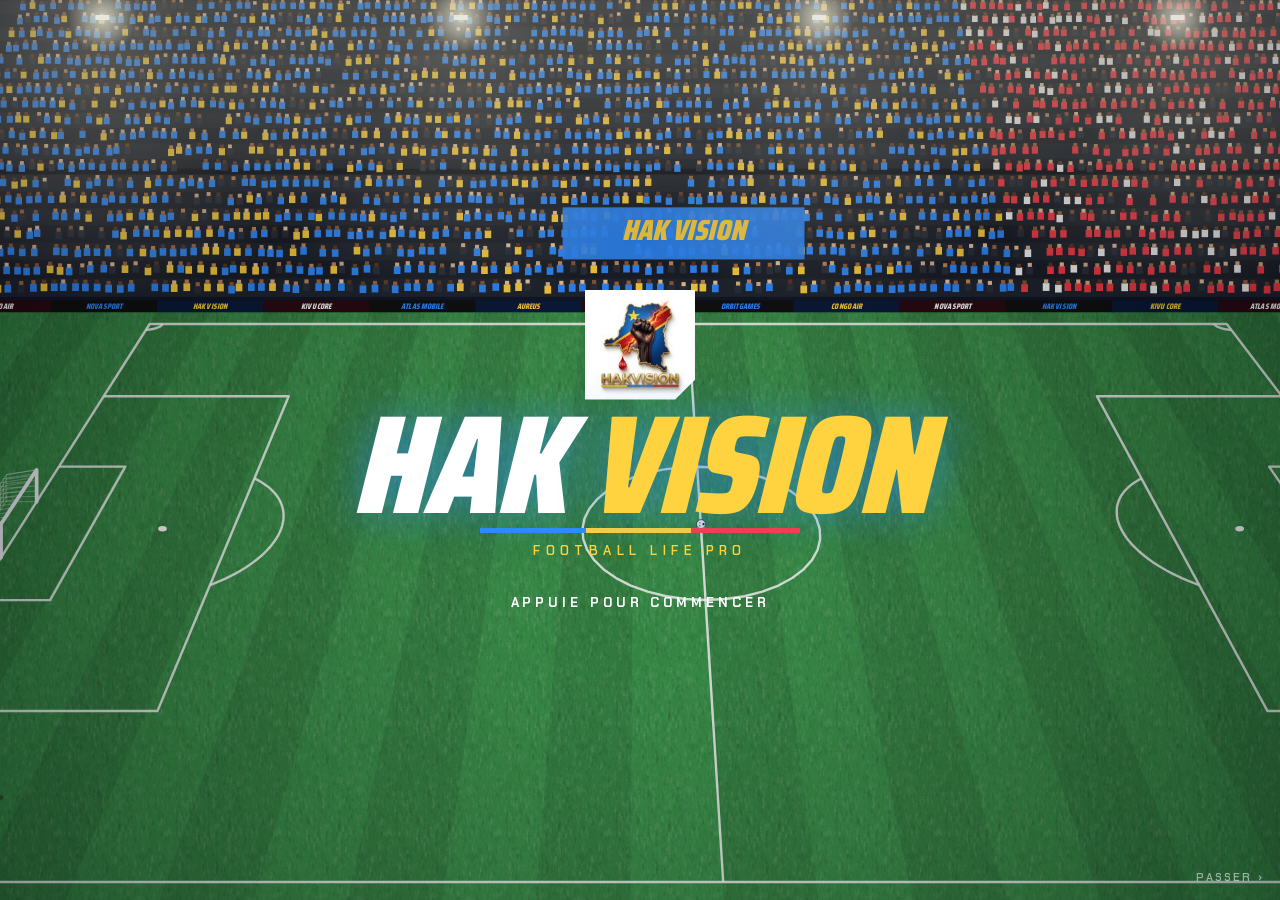
==== public/index.html @ 80feec31 "Déploiement Cloudflare : wrangler.jsonc + dossier public Co-Authored-By: Claude Sonnet 5.5 <noreply@" ====
<!doctype html>
<html lang="fr"><head>
<meta charset="utf-8">
<meta name="viewport" content="width=device-width,initial-scale=1,viewport-fit=cover">
<title>Hak Vision Football Life Pro</title>
<meta name="description" content="Hak Vision Football Life Pro : carrière de footballeur ou d'entraîneur, vrais clubs, vrais joueurs, championnats complets.">
<meta name="theme-color" content="#06070b">
<meta name="apple-mobile-web-app-capable" content="yes">
<meta name="mobile-web-app-capable" content="yes">
<meta name="apple-mobile-web-app-status-bar-style" content="black-translucent">
<meta name="apple-mobile-web-app-title" content="Hak Vision">
<link rel="manifest" href="manifest.webmanifest">
<link rel="icon" href="icon-192.png">
<link rel="apple-touch-icon" href="icon-192.png">
<style>html,body{margin:0;background:#06070b}</style>
</head><body>

<link rel="preconnect" href="https://fonts.googleapis.com">
<link rel="preconnect" href="https://fonts.gstatic.com" crossorigin>
<link href="https://fonts.googleapis.com/css2?family=Saira+Condensed:ital,wght@0,600;0,700;0,800;1,800;1,900&family=Saira:wght@400;500;600;700&family=Chakra+Petch:wght@500;600;700&display=swap" rel="stylesheet">
<style>
/* Layout: one mobile column (max 640px), sticky club header, fixed bottom tab bar; match day takes over the full screen. */
:root{
  --bg:#061415;--bg2:#0a1f20;--panel:#0d2728;--panel2:#123334;--line:#ffffff17;--line2:#ffffff0d;
  --sand:#f2ebd7;--text:#d5dfd3;--muted:#87a093;--gold:#eac65b;--gold2:#d29a27;--green:#5ed08b;--red:#e46c5c;--blue:#7cb8ec;
  --font-display:"Barlow Condensed","Arial Narrow",Impact,sans-serif;
  --font-body:"Manrope",system-ui,-apple-system,"Segoe UI",sans-serif;
  --font-mono:"DM Mono",ui-monospace,Menlo,Consolas,monospace;
  color-scheme:dark;
}
*{box-sizing:border-box}
[hidden]{display:none!important}
html,body{height:100%}
body{margin:0;background:var(--bg);color:var(--text);font:14px/1.45 var(--font-body);-webkit-tap-highlight-color:transparent}
button{font:inherit;color:inherit;cursor:pointer}
button:focus-visible,input:focus-visible{outline:2px solid var(--gold);outline-offset:2px}
input{font:inherit}
p{margin:0}
.wrap{max-width:640px;margin:0 auto;padding-inline:16px}

.top{position:sticky;top:env(safe-area-inset-top,0px);z-index:20;background:#061415ee;backdrop-filter:blur(10px);border-bottom:1px solid var(--line)}
.top .wrap{display:flex;align-items:center;gap:10px;padding-block:10px}
.logo{width:40px;height:40px;border-radius:9px;object-fit:cover;flex:none}
.brand{flex:1;min-width:0}
.brand b{display:block;color:var(--gold);font:800 21px/1 var(--font-display);letter-spacing:.06em}
.brand small{display:block;color:var(--muted);font:10px var(--font-mono);letter-spacing:.14em;text-transform:uppercase;white-space:nowrap;overflow:hidden;text-overflow:ellipsis}
.chip{display:inline-flex;align-items:center;gap:6px;padding:6px 10px;border:1px solid #eac65b55;border-radius:8px;color:var(--gold);font:500 13px var(--font-mono);white-space:nowrap;font-variant-numeric:tabular-nums}
.chip.neg{color:var(--red);border-color:#e46c5c66}

main{padding-block:16px 110px}
.view{display:grid;gap:14px}
.card{background:linear-gradient(160deg,var(--panel2),var(--panel));border:1px solid var(--line);border-radius:14px;padding:16px;min-width:0}
.eyebrow{color:var(--muted);font:11px var(--font-mono);letter-spacing:.16em;text-transform:uppercase}
.h2{margin:4px 0 0;color:var(--sand);font:800 28px/1 var(--font-display);text-wrap:balance}
.h2 em{color:var(--gold)}
.row{display:flex;align-items:center;gap:10px}
.between{display:flex;align-items:center;justify-content:space-between;gap:10px}
.muted{color:var(--muted)}
.small{font-size:13px}
.mono{font-family:var(--font-mono);font-variant-numeric:tabular-nums}
.sep{height:1px;background:var(--line);margin:12px 0}

.btn{display:inline-flex;align-items:center;justify-content:center;gap:8px;padding:12px 16px;border:1px solid var(--line);border-radius:10px;background:#ffffff08;color:var(--sand);font:700 14px var(--font-body)}
.btn:hover:not(:disabled){background:#ffffff12}
.btn:disabled{opacity:.4;cursor:not-allowed}
.btn.gold{border-color:#ffe083;background:linear-gradient(#f8d36b,#d69d28);color:#1b1608;font:800 19px var(--font-display);letter-spacing:.07em;text-transform:uppercase;box-shadow:0 10px 30px #d8952840}
.btn.gold:hover:not(:disabled){background:linear-gradient(#ffdc7a,#dfa733)}
.btn.block{width:100%}
.btn.sm{padding:8px 11px;font-size:12px;border-radius:8px}
.btn.green{border-color:#5ed08b77;color:#a9ecc2;background:#5ed08b14}
.btn.danger{border-color:#e46c5c77;color:#f3a497;background:#e46c5c12}

.crest{--c:#333;--a:#eee;display:inline-grid;place-items:center;flex:none;width:38px;height:44px;background:var(--c);color:var(--a);clip-path:polygon(50% 0,100% 12%,100% 58%,50% 100%,0 58%,0 12%);font:800 20px var(--font-display);box-shadow:inset 0 0 0 2px var(--a)}
.crest.sm{width:22px;height:26px;font-size:12px}
.crest.lg{width:66px;height:76px;font-size:34px}

.comp{display:inline-flex;align-items:center;gap:6px;padding:3px 8px;border-radius:6px;font:500 11px var(--font-mono);letter-spacing:.06em;text-transform:uppercase;background:#ffffff10;color:var(--sand)}
.comp.C{background:#7cb8ec22;color:#a9d2f5}
.comp.X{background:#c77fc426;color:#e3b2e0}
.comp.L{background:#5ed08b1c;color:#9fe3b9}

.versus{display:grid;grid-template-columns:1fr auto 1fr;align-items:center;gap:8px;margin:16px 0 6px;text-align:center}
.versus .side{display:grid;justify-items:center;gap:6px;min-width:0}
.versus .side b{color:var(--sand);font:700 22px/1 var(--font-display)}
.versus .side small{color:var(--muted);font:11px var(--font-mono)}
.versus .vs{color:var(--gold);font:800 30px var(--font-display)}
.gen{display:inline-block;padding:2px 7px;border-radius:5px;background:#eac65b18;color:var(--gold);font:500 12px var(--font-mono);white-space:nowrap}
.warn{display:flex;gap:8px;align-items:flex-start;padding:10px 12px;border-radius:10px;background:#e46c5c12;border:1px solid #e46c5c40;color:#f3b2a7;font-size:13px}
.note{padding:10px 12px;border-radius:10px;background:#eac65b10;border:1px solid #eac65b33;color:#efdca0;font-size:13px}

.meter{display:grid;gap:5px}
.meter .bar{height:6px;border-radius:6px;background:#ffffff12;overflow:hidden}
.meter .bar i{display:block;height:100%;border-radius:6px;background:var(--gold)}
.meter .bar i.good{background:var(--green)}
.meter .bar i.bad{background:var(--red)}
.grid2{display:grid;grid-template-columns:1fr 1fr;gap:12px}
.form{display:flex;gap:4px}

.train{display:grid;grid-template-columns:1fr 1fr;gap:8px;margin-top:12px}
.train button{display:grid;gap:2px;text-align:left;padding:11px;border:1px solid var(--line);border-radius:10px;background:#00000022}
.train button b{color:var(--sand);font-size:14px}
.train button small{color:var(--muted);font-size:11.5px;line-height:1.3}
.train button:hover:not(:disabled){border-color:#5ed08b88}
.train button:disabled{opacity:.45;cursor:not-allowed}
.train button.wide{grid-column:1/-1}

.evt{border-color:#eac65b66;background:linear-gradient(160deg,#2a3320,var(--panel))}
.evc{display:grid;gap:8px;margin-top:12px}
.evc button{display:grid;gap:2px;text-align:left;padding:11px 12px;border:1px solid var(--line);border-radius:10px;background:#00000025}
.evc button b{color:var(--sand)}
.evc button small{color:var(--muted);font-size:12px}
.evc button:hover{border-color:var(--gold)}

.tbl{width:100%;border-collapse:collapse;font-variant-numeric:tabular-nums}
.tbl th{padding:6px 4px;color:var(--muted);font:500 10.5px var(--font-mono);letter-spacing:.08em;text-align:right}
.tbl th:nth-child(2){text-align:left}
.tbl td{padding:7px 4px;border-top:1px solid var(--line2);text-align:right;font-size:13px}
.tbl td:first-child,.tbl th:first-child{text-align:left;width:22px;color:var(--muted);font-family:var(--font-mono)}
.tbl td:nth-child(2){text-align:left}
.tbl td.pts{color:var(--sand);font:700 14px var(--font-mono)}
.tbl tr.me td{background:#eac65b12}
.tbl tr.me td:nth-child(2){color:var(--gold);font-weight:700}
.tbl tr.zone td:first-child{color:var(--green)}
.tclub{display:flex;align-items:center;gap:8px;min-width:0}
.tclub span{white-space:nowrap;overflow:hidden;text-overflow:ellipsis}

.res{display:flex;align-items:center;gap:8px;padding:8px 0;border-top:1px solid var(--line2);font-size:13px;min-width:0}
.res:first-child{border-top:0}
.res .score{margin-left:auto;font:600 14px var(--font-mono);color:var(--sand);white-space:nowrap}
.res .lbl{min-width:0;white-space:nowrap;overflow:hidden;text-overflow:ellipsis}
.wdl{display:inline-grid;place-items:center;width:22px;height:22px;border-radius:6px;font:700 11px var(--font-mono);color:#0b1a12;flex:none}
.wdl.V{background:var(--green)}.wdl.N{background:#c9c6a6}.wdl.D{background:var(--red)}
.news{display:grid;gap:8px}
.news div{display:flex;gap:10px;font-size:13px}
.news span{color:var(--gold);font:11px var(--font-mono);flex:none;padding-top:2px;min-width:44px}

.plist{display:grid;gap:6px}
.pl{display:grid;grid-template-columns:34px 1fr auto;align-items:center;gap:10px;width:100%;padding:10px 12px;border:1px solid var(--line);border-radius:10px;background:#00000020;text-align:left}
.pl:hover{border-color:#ffffff30}
.nm{display:block;color:var(--sand);font-weight:700;white-space:nowrap;overflow:hidden;text-overflow:ellipsis}
.pl .sub{display:flex;flex-wrap:wrap;align-items:center;gap:6px 8px;color:var(--muted);font-size:11.5px}
.ov{color:var(--sand);font:800 24px/1 var(--font-display);text-align:right}
.ov small{display:block;color:var(--muted);font:10px var(--font-mono)}
.role{display:inline-grid;place-items:center;width:34px;height:26px;border-radius:7px;font:700 11px var(--font-mono);color:#0b1612;flex:none}
.role.G{background:#e9c15d}.role.D{background:#7cb8ec}.role.M{background:#79d29b}.role.A{background:#ef8a6d}
.ebar{display:inline-block;width:42px;height:5px;border-radius:4px;background:#ffffff18;overflow:hidden;vertical-align:middle;flex:none}
.ebar i{display:block;height:100%;background:var(--green)}
.ebar i.mid{background:var(--gold)}.ebar i.low{background:var(--red)}
.tag{display:inline-block;padding:1px 6px;border-radius:5px;font:500 10px var(--font-mono);letter-spacing:.04em}
.tag.xi{background:#eac65b22;color:var(--gold)}
.tag.inj{background:#e46c5c22;color:var(--red)}
.tag.yg{background:#5ed08b1c;color:var(--green)}
.grouph{margin:12px 0 4px;color:var(--muted);font:11px var(--font-mono);letter-spacing:.14em;text-transform:uppercase}
.attrs{display:grid;gap:9px;margin-top:14px}
.attr{display:grid;grid-template-columns:90px 1fr 28px;align-items:center;gap:10px;font-size:13px}
.attr .bar{height:6px;border-radius:5px;background:#ffffff12;overflow:hidden}
.attr .bar i{display:block;height:100%;border-radius:5px;background:linear-gradient(90deg,#50be7e,#b0dd72)}
.attr b{color:var(--sand);font:500 13px var(--font-mono);text-align:right}
.spark{display:flex;align-items:flex-end;gap:4px;height:40px;margin-top:8px}
.spark i{flex:1;border-radius:3px 3px 0 0;background:#5ed08b88}
.spark i.lo{background:#e46c5c88}

.chips{display:flex;flex-wrap:wrap;gap:6px}
.chips button{padding:8px 12px;border:1px solid var(--line);border-radius:999px;background:#00000022;font:500 13px var(--font-mono)}
.chips button.on{border-color:var(--gold);background:#eac65b1c;color:var(--gold)}
.pitch{position:relative;width:100%;aspect-ratio:3/4;max-width:100%;margin-top:12px;border-radius:12px;overflow:hidden;background:repeating-linear-gradient(180deg,#1d6a42 0 10%,#1a613c 10% 20%);border:1px solid #ffffff22}
.pitch:before{content:"";position:absolute;inset:4%;border:1.5px solid #ffffff55;border-radius:2px}
.pitch:after{content:"";position:absolute;left:28%;right:28%;bottom:4%;height:13%;border:1.5px solid #ffffff55;border-bottom:0}
.pitch .mid{position:absolute;left:4%;right:4%;top:50%;height:0;border-top:1.5px solid #ffffff55}
.pitch .circ{position:absolute;left:50%;top:50%;width:26%;aspect-ratio:1;transform:translate(-50%,-50%);border:1.5px solid #ffffff55;border-radius:50%}
.slot{position:absolute;z-index:2;display:grid;justify-items:center;gap:2px;width:76px;transform:translate(-50%,-50%);padding:0;border:0;background:none}
.slot .dot{display:grid;place-items:center;width:36px;height:36px;border-radius:50%;background:var(--c,#222);border:2px solid var(--a,#fff);color:var(--a,#fff);font:800 16px var(--font-display);box-shadow:0 4px 10px #0007}
.slot .dot.off{box-shadow:0 0 0 3px var(--red)}
.slot .nm{max-width:76px;padding:1px 5px;border-radius:4px;background:#000a;color:#fff;font:600 10.5px var(--font-body)}
.slot .ebar{width:30px;height:3px}
.ratings{display:grid;grid-template-columns:repeat(3,1fr);gap:8px;margin-top:12px;text-align:center}
.ratings div{padding:10px 4px;border-radius:10px;background:#00000025;min-width:0}
.ratings b{display:block;color:var(--sand);font:800 26px/1 var(--font-display)}
.ratings small{color:var(--muted);font:10px var(--font-mono);letter-spacing:.08em}

.offer{display:grid;grid-template-columns:34px 1fr auto;gap:10px;align-items:center;padding:12px;border:1px solid var(--line);border-radius:10px;background:#00000020}
.offer .price{display:grid;justify-items:end;gap:5px}
.offer .price b{color:var(--gold);font:500 14px var(--font-mono)}

.fac{display:grid;gap:10px;padding:12px;border:1px solid var(--line);border-radius:10px;background:#00000020}
.pips{display:flex;gap:4px}
.pips i{width:18px;height:6px;border-radius:3px;background:#ffffff18}
.pips i.on{background:var(--gold)}
.fin{display:grid;gap:6px;font-size:13px}
.fin div{display:flex;justify-content:space-between;gap:10px;font-variant-numeric:tabular-nums}
.fin .p{color:var(--green)}.fin .n{color:var(--red)}
.ach{display:grid;grid-template-columns:1fr 1fr;gap:8px;margin-top:12px}
.ach div{display:grid;gap:2px;padding:10px;border:1px solid var(--line);border-radius:10px;background:#00000020;opacity:.45}
.ach div.on{opacity:1;border-color:#eac65b66;background:#eac65b10}
.ach b{color:var(--sand);font-size:13px}
.ach small{color:var(--muted);font-size:11.5px;line-height:1.3}

.nav{position:fixed;left:0;right:0;bottom:0;z-index:30;background:#061415f2;border-top:1px solid var(--line);backdrop-filter:blur(10px);padding-bottom:env(safe-area-inset-bottom,0px)}
.nav .wrap{display:grid;grid-template-columns:repeat(5,1fr)}
.nav button{position:relative;display:grid;justify-items:center;gap:3px;padding:10px 0 9px;border:0;background:none;color:var(--muted);font:500 10.5px var(--font-mono);letter-spacing:.04em}
.nav button svg{width:22px;height:22px}
.nav button.on{color:var(--gold)}
.nav .badge{position:absolute;top:6px;left:calc(50% + 8px);width:8px;height:8px;border-radius:50%;background:var(--red)}

.modal{position:fixed;inset:0;z-index:60;display:grid;align-items:end;justify-items:center;background:#000a;padding-top:env(safe-area-inset-top,0px)}
.sheet{width:100%;max-width:640px;max-height:88vh;overflow:auto;padding:20px 16px calc(20px + env(safe-area-inset-bottom,0px));border-radius:18px 18px 0 0;background:var(--bg2);border:1px solid var(--line);border-bottom:0}
@media(min-width:700px){.modal{align-items:center}.sheet{border-radius:18px;border-bottom:1px solid var(--line)}}
.toast{position:fixed;left:50%;bottom:calc(84px + env(safe-area-inset-bottom,0px));z-index:80;transform:translateX(-50%);width:min(560px,calc(100% - 32px));padding:12px 14px;border:1px solid var(--gold);border-radius:12px;background:#0d2526f5;color:var(--sand);font-size:13.5px;box-shadow:0 12px 30px #0008}
.confetti{position:fixed;inset:0;z-index:90;pointer-events:none;width:100%;height:100%}

.intro{min-height:100%;padding-block:28px 40px;background:radial-gradient(circle at 50% 10%,#19594d 0%,#0b292b 40%,var(--bg) 80%)}
.hero{display:grid;justify-items:center;text-align:center;gap:6px;padding-top:10px}
.hero img{width:96px;height:96px;border-radius:14px}
.hero .kick{margin-top:10px;color:var(--gold);font:11px var(--font-mono);letter-spacing:.26em}
.hero h1{margin:0;color:var(--sand);font:800 clamp(56px,16vw,96px)/.85 var(--font-display);letter-spacing:.02em}
.hero h1 em{color:var(--gold)}
.hero .sub{color:#e5ecd9;font:13px var(--font-mono);letter-spacing:.32em}
.hero p{max-width:440px;margin-top:8px;color:#b8c9bd;font-size:14px}
.field{display:grid;gap:6px}
.field label{color:var(--muted);font:11px var(--font-mono);letter-spacing:.14em;text-transform:uppercase}
.field input{height:46px;padding:0 12px;border:1px solid var(--line);border-radius:10px;background:#061c1d;color:var(--sand);font-size:16px}
.clubpick{display:grid;gap:8px}
.cp{display:grid;grid-template-columns:auto 1fr auto;gap:12px;align-items:center;padding:12px;border:1px solid var(--line);border-radius:12px;background:#00000025;text-align:left}
.cp.on{border-color:var(--gold);background:#eac65b10}
.cp b{display:block;color:var(--sand);font:700 20px/1.05 var(--font-display)}
.cp small{color:var(--muted);font-size:12px}
.feat{display:grid;grid-template-columns:1fr 1fr;gap:10px;margin-top:10px}
.feat div{display:grid;gap:3px;padding:10px;border-radius:10px;background:#00000022;border:1px solid var(--line2)}
.feat b{color:var(--gold);font:700 17px var(--font-display);letter-spacing:.03em}
.feat small{color:#b9c8bb;font-size:12px;line-height:1.35}

/* Match */
.match{position:fixed;inset:0;z-index:50;display:flex;flex-direction:column;background:radial-gradient(circle at 50% 0%,#14423b,var(--bg) 60%);padding-top:env(safe-area-inset-top,0px);padding-bottom:env(safe-area-inset-bottom,0px)}
.sb{flex:none;border-bottom:1px solid var(--line);background:#00000030}
.sb .comp{display:flex;justify-content:center;margin:8px auto 0;width:max-content}
.sb .wrap{display:grid;grid-template-columns:1fr auto 1fr;align-items:center;gap:8px;padding-block:8px 12px}
.sb .t{display:flex;align-items:center;gap:8px;min-width:0}
.sb .t:last-child{flex-direction:row-reverse;text-align:right}
.sb .t b{color:var(--sand);font:700 18px/1 var(--font-display);white-space:nowrap;overflow:hidden;text-overflow:ellipsis}
.sb .score{display:grid;justify-items:center}
.sb .score b{color:var(--sand);font:800 38px/1 var(--font-display);letter-spacing:.04em;font-variant-numeric:tabular-nums}
.sb .score span{color:var(--gold);font:500 12px var(--font-mono)}
.prog{height:3px;background:#ffffff10}
.prog i{display:block;height:100%;background:var(--gold);transition:width .15s linear}
.mbody{flex:1;overflow:auto}
.mbody .wrap{padding-block:14px 20px;display:grid;gap:12px}
.live{display:grid;gap:8px}
.live canvas{display:block;width:100%;height:auto;border-radius:12px;border:1px solid #ffffff22}
.lstats{display:grid;grid-template-columns:auto 1fr auto;gap:10px;align-items:center;font:500 12px var(--font-mono);color:var(--muted)}
.lstats b{color:var(--sand)}
.possbar{display:flex;height:6px;border-radius:4px;overflow:hidden;background:#ffffff14}
.possbar i{display:block;height:100%}
.feed{display:grid;gap:6px}
.feed div{display:flex;gap:10px;padding:8px 10px;border-radius:9px;background:#00000025;font-size:13.5px;animation:fin .25s ease-out}
.feed div span{color:var(--muted);font:12px var(--font-mono);min-width:34px;flex:none;padding-top:1px}
.feed div.goal{background:#eac65b1f;border:1px solid #eac65b55;color:var(--sand);font-weight:700}
.feed div.goal-them{background:#e46c5c18;border:1px solid #e46c5c44}
.feed div.key{border:1px solid #5ed08b55}
@keyframes fin{from{opacity:.2;transform:translateY(-4px)}to{opacity:1;transform:none}}
.mctrl{flex:none;border-top:1px solid var(--line);background:#00000040}
.mctrl .wrap{display:flex;gap:8px;padding-block:10px}
.mctrl .btn{flex:1}
.mctrl .info{flex:1;text-align:center;font-size:12.5px;padding:10px 0;color:var(--muted)}

.moment{display:grid;gap:10px}
.mhead{display:flex;align-items:center;justify-content:space-between;gap:8px}
.mhead b{color:var(--gold);font:800 24px/1 var(--font-display);letter-spacing:.05em}
.dots{display:flex;gap:5px}
.dots i{width:10px;height:10px;border-radius:50%;background:var(--gold)}
.dots i.used{background:#ffffff20}
.cv{position:relative;width:100%;max-width:520px;margin:0 auto;border-radius:12px;overflow:hidden;border:1px solid #ffffff22;touch-action:none}
.cv canvas{display:block;width:100%;height:auto}
.banner{position:absolute;inset:auto 0 38% 0;z-index:6;display:grid;justify-items:center;padding:14px;background:#000b;color:var(--sand);font:800 34px/1 var(--font-display);letter-spacing:.05em;text-align:center}
.banner small{display:block;margin-top:6px;color:#c9d6c9;font:600 13px var(--font-body);letter-spacing:0}
.banner.goal{color:var(--gold)}
.hint{color:#c4d2c4;font-size:12.5px;text-align:center}
.hint b{color:var(--gold)}
.subs{display:grid;gap:6px}
.subs button,.subs .r{display:flex;align-items:center;gap:8px;padding:9px 10px;border:1px solid var(--line);border-radius:9px;background:#00000025;text-align:left;font-size:13px;min-width:0}
.subs button.sel{border-color:var(--gold);background:#eac65b14}
.subs .grow{flex:1;min-width:0;white-space:nowrap;overflow:hidden;text-overflow:ellipsis}
.subs .ov{margin-left:auto;font:700 18px var(--font-display);color:var(--sand)}
.big{color:var(--sand);font:800 64px/1 var(--font-display);text-align:center;letter-spacing:.04em}

/* Goal view (penalties, one-on-ones) */
.gstage{--kc:#e9c15d;--sc:#a02b32;--sa:#fff;position:relative;width:100%;max-width:520px;margin:0 auto;aspect-ratio:16/11;border-radius:12px;overflow:hidden;background:linear-gradient(180deg,#0b2622 0 8%,#1d6a42 8% 63%,#1a613c 63%);border:1px solid #ffffff22;touch-action:manipulation}
.gframe{position:absolute;left:10%;right:10%;top:8%;height:55%;border:5px solid #f4f4f4;border-bottom:0;background:repeating-linear-gradient(90deg,#ffffff16 0 2px,transparent 2px 16px),repeating-linear-gradient(0deg,#ffffff16 0 2px,transparent 2px 16px),#0c2a25}
.gline{position:absolute;left:0;right:0;top:63%;border-top:2px solid #ffffffaa}
.spot{position:absolute;left:50%;top:86%;width:1.4%;aspect-ratio:1;border-radius:50%;background:#fff;transform:translate(-50%,-50%)}
.zones{position:absolute;left:10%;right:10%;top:8%;height:55%;display:grid;grid-template-columns:repeat(3,1fr);grid-template-rows:1fr 1fr;z-index:5}
.zones button{margin:4px;border:1.5px dashed #ffffff3a;border-radius:8px;background:transparent}
.zones button:hover:not(:disabled){background:#eac65b22;border-color:var(--gold)}
.zones button:disabled{cursor:default}
.zones button.pick{background:#eac65b33;border-color:var(--gold);border-style:solid}
.keeper{position:absolute;left:50%;top:42%;width:13%;height:30%;transform:translate(-50%,-50%);transition:left .38s ease-out,top .38s ease-out,transform .38s ease-out;z-index:3}
.keeper:before{content:"";position:absolute;left:50%;top:0;width:34%;aspect-ratio:1;transform:translateX(-50%);border-radius:50%;background:#6b4126}
.keeper:after{content:"";position:absolute;left:-14%;right:-14%;top:30%;height:11%;border-radius:8px;background:var(--kc)}
.keeper i{position:absolute;left:18%;right:18%;top:26%;bottom:0;border-radius:40% 40% 12% 12%;background:var(--kc);box-shadow:inset 0 -12px 0 #0003}
.striker{position:absolute;left:44%;top:92%;width:9%;height:16%;transform:translate(-50%,-50%);z-index:2}
.striker:before{content:"";position:absolute;left:50%;top:0;width:44%;aspect-ratio:1;transform:translateX(-50%);border-radius:50%;background:#5a3620}
.striker i{position:absolute;left:12%;right:12%;top:28%;bottom:0;border-radius:40% 40% 10% 10%;background:var(--sc);box-shadow:inset 0 0 0 2px var(--sa)}
.gball{position:absolute;left:50%;top:86%;width:5.2%;aspect-ratio:1;transform:translate(-50%,-50%);border-radius:50%;background:radial-gradient(circle at 35% 35%,#fff,#c9c9c9);box-shadow:0 2px 6px #0008;transition:left .42s cubic-bezier(.2,.7,.3,1),top .42s cubic-bezier(.2,.7,.3,1),width .42s;z-index:4}
.tbar{height:7px;border-radius:5px;background:#ffffff15;overflow:hidden}
.tbar i{display:block;height:100%;width:100%;background:linear-gradient(90deg,var(--red),var(--gold))}
.pens{display:grid;grid-template-columns:auto 1fr;gap:6px 12px;align-items:center;font-size:13px}
.pens .pd{display:flex;gap:5px}
.pens .pd i{width:14px;height:14px;border-radius:50%;border:1.5px solid #ffffff40}
.pens .pd i.g{background:var(--green);border-color:var(--green)}
.pens .pd i.x{background:var(--red);border-color:var(--red)}
@media (prefers-reduced-motion:reduce){*{animation:none!important;transition:none!important}}
.wall{position:absolute;left:27%;top:56%;width:28%;height:20%;display:flex;gap:2%;z-index:3;pointer-events:none}
.wall i{flex:1;border-radius:40% 40% 10% 10%;background:linear-gradient(180deg,#5a3620 0 26%,var(--wc,#d33) 26%);box-shadow:inset 0 -8px 0 #0003}

/* Player career additions */
.crest.flag{clip-path:none;border-radius:50%;background:#ffffff14;box-shadow:inset 0 0 0 2px #ffffff30;font-size:24px}
.crest.flag.sm{font-size:14px}
.crest.flag.lg{width:70px;height:70px;font-size:40px}
.avatar{display:block;flex:none;border-radius:14px;overflow:hidden;background:#123334}
.avatar svg{display:block;width:100%;height:100%}
.hero-card{display:grid;grid-template-columns:110px 1fr;gap:14px;align-items:center}
.hero-card .avatar{width:110px;height:130px}
.hero-card h2{margin:4px 0 0;color:var(--sand);font:800 30px/.95 var(--font-display);text-transform:uppercase}
.hero-card .gen-big{color:var(--gold);font:800 46px/1 var(--font-display)}
.hero-meta{display:flex;flex-wrap:wrap;gap:6px 10px;color:var(--muted);font-size:12.5px;margin-top:6px}
.bars{display:grid;grid-template-columns:1fr 1fr;gap:10px 14px;margin-top:14px}
.status{display:inline-flex;align-items:center;gap:6px;padding:3px 9px;border-radius:999px;font:500 11px var(--font-mono);letter-spacing:.08em;text-transform:uppercase}
.status.on{background:#5ed08b1f;color:var(--green)}
.status.mid{background:#eac65b1f;color:var(--gold)}
.status.off{background:#e46c5c1f;color:var(--red)}
.attr2{display:grid;grid-template-columns:88px 1fr 30px 84px;align-items:center;gap:10px;font-size:13px}
.attr2 .bar{height:7px;border-radius:5px;background:#ffffff12;overflow:hidden}
.attr2 .bar i{display:block;height:100%;border-radius:5px;background:linear-gradient(90deg,#50be7e,#b0dd72)}
.attr2 b{color:var(--sand);font:500 14px var(--font-mono);text-align:right}
.attr2 button{padding:6px 0;border:1px solid #5ed08b66;border-radius:8px;background:#5ed08b14;color:#a9ecc2;font:500 12px var(--font-mono)}
.attr2 button:disabled{opacity:.35;cursor:not-allowed}
.attr2.key span:first-child{color:var(--gold)}
.ptsbox{display:flex;align-items:center;justify-content:space-between;gap:10px;padding:12px 14px;border:1px solid #eac65b55;border-radius:12px;background:#eac65b10;margin-top:12px}
.ptsbox b{color:var(--gold);font:800 30px/1 var(--font-display)}
.relrow{display:grid;grid-template-columns:28px 1fr;gap:10px;align-items:center}
.relrow .ic{font-size:20px;text-align:center}
.items{display:grid;gap:8px}
.item{display:grid;grid-template-columns:1fr auto;gap:10px;align-items:center;padding:12px;border:1px solid var(--line);border-radius:10px;background:#00000020}
.item.own{border-color:#5ed08b55;background:#5ed08b0d}
.item b{color:var(--sand)}
.item small{display:block;color:var(--muted);font-size:12px;line-height:1.35}
.item .price{display:grid;justify-items:end;gap:6px;color:var(--gold);font:500 13px var(--font-mono)}
.roulette{display:grid;justify-items:center;gap:10px;padding:16px;border-radius:12px;background:radial-gradient(circle,#1b4d3a,#0b2420);border:1px solid #ffffff20}
.wheel{display:grid;place-items:center;width:110px;height:110px;border-radius:50%;border:6px solid var(--gold);font:800 46px var(--font-display);color:#fff;background:#111}
.wheel.red{background:#b3261e}.wheel.green{background:#0b7a3e}
.betrow{display:flex;flex-wrap:wrap;gap:6px;justify-content:center}
.wizard{display:grid;grid-template-columns:repeat(4,1fr);gap:6px}
.wizard i{height:4px;border-radius:3px;background:#ffffff18}
.wizard i.on{background:var(--gold)}.wizard i.done{background:var(--green)}
.looks{display:grid;grid-template-columns:auto 1fr;gap:14px;align-items:center}
.looks .avatar{width:96px;height:112px}
.swatches{display:flex;gap:8px;flex-wrap:wrap}
.swatches button{width:34px;height:34px;border-radius:50%;border:2px solid transparent}
.swatches button.on{border-color:var(--gold);box-shadow:0 0 0 3px #eac65b33}
select{height:46px;padding:0 12px;border:1px solid var(--line);border-radius:10px;background:#061c1d;color:var(--sand);font:16px var(--font-body)}
.legacy{text-align:center;display:grid;gap:10px;justify-items:center}
.kv{display:grid;grid-template-columns:repeat(3,1fr);gap:8px;text-align:center}
.kv div{padding:10px 4px;border-radius:10px;background:#00000025;min-width:0}
.kv b{display:block;color:var(--sand);font:800 24px/1 var(--font-display)}
.kv small{color:var(--muted);font:10px var(--font-mono);letter-spacing:.08em;text-transform:uppercase}
.myrate{display:inline-block;margin-top:2px;padding:1px 7px;border-radius:5px;background:#5ed08b22;color:var(--green);font:500 12px var(--font-mono)}

.attr2 .row button{width:38px;padding:6px 0;font-size:15px}
.calx{display:grid;gap:6px;margin-top:10px}
.crow{display:grid;grid-template-columns:74px 1fr auto;gap:10px;align-items:center;padding:9px 10px;border-radius:10px;background:#ffffff08;border:1px solid #ffffff10}
.crow.now{border-color:var(--gold);background:#eac65b14}
.crow.dead{opacity:.45}
.cdate{font-family:"DM Mono",monospace;font-size:11.5px;color:var(--sand,#d8cfae)}
.cmain{min-width:0;display:grid}.cmain small{font-size:11px;opacity:.7;white-space:nowrap;overflow:hidden;text-overflow:ellipsis}.cmain b{font-size:14px;white-space:nowrap;overflow:hidden;text-overflow:ellipsis}
.cres{font-family:"DM Mono",monospace;font-size:13px;white-space:nowrap;display:flex;gap:6px;align-items:center}
.modal .sheet{max-height:92vh;overflow-y:auto}
.crest.img{clip-path:none;background:#f6f6f2;box-shadow:none;border-radius:10px;overflow:hidden;padding:0}
.crest.img.sm{width:24px;height:24px;border-radius:6px}.crest.img.lg{width:72px;height:72px;border-radius:16px}
.crest.img img{width:100%;height:100%;object-fit:contain;display:block}
img.face{display:block;width:100%;height:100%;object-fit:cover}
img.face.sm,.face.sm{width:28px;height:34px;border-radius:7px;overflow:hidden;flex:none;display:block}
.face.sm svg,.face.sm img{width:100%;height:100%;object-fit:cover;display:block}
.pname{display:flex;align-items:center;gap:8px;white-space:nowrap}
.facegrid{display:grid;grid-template-columns:repeat(auto-fill,minmax(50px,1fr));grid-auto-rows:62px;gap:6px;max-height:236px;overflow-y:auto;margin-top:10px;padding:2px}
.facegrid button{padding:0;border:2px solid transparent;border-radius:9px;overflow:hidden;height:62px;min-height:0;background:#123334}
.facegrid button.on{border-color:var(--gold)}
.looks .avatar img{width:100%;height:100%;object-fit:cover}
img.kit{width:64px;height:64px;border-radius:12px;margin-top:8px;object-fit:cover;background:#f6f6f2}
.clubhead{display:flex;align-items:center;gap:12px}.clubhead>div{flex:1;min-width:0}.clubhead img.kit{margin:0}
.clubhead .h2{font-size:22px;line-height:1.1}
.mailbtn{position:relative;display:inline-grid;place-items:center;width:38px;height:34px;padding:0}
.mailbtn svg{width:20px;height:20px}
.mailbtn i{position:absolute;top:-5px;right:-5px;min-width:18px;height:18px;border-radius:9px;background:var(--red,#e45b4f);color:#fff;font:700 11px/18px var(--font-mono,monospace);font-style:normal;text-align:center;padding:0 4px}
.matchday{text-align:center;font-size:12.5px;color:var(--sand,#d8cfae);margin-top:8px}
.msgrow{display:flex;gap:10px;align-items:center;justify-content:space-between;padding:10px 0;border-top:1px solid #ffffff12}
.msgrow:first-of-type{border-top:0}.msgrow div{display:grid;gap:2px;min-width:0}.msgrow small{font-size:12px;opacity:.75}
.inbox{display:grid;gap:8px;margin-top:10px}
.msg{display:grid;grid-template-columns:28px 1fr;gap:10px;padding:10px;border-radius:10px;background:#ffffff06;border:1px solid #ffffff10}
.msg.unread{border-color:#eac65b55}.msg.todo{background:#eac65b10}
.msg .ic{font-size:20px}.msg b{display:block;margin:2px 0}.msg p{font-size:13px;opacity:.85}.msg small{font-size:11px;opacity:.6}
.social{display:grid;gap:8px;margin-top:10px}
.post{padding:10px 12px;border-radius:12px;background:#ffffff08;border:1px solid #ffffff10}
.post.mine{border-color:#eac65b55}.post b{font-size:12.5px;color:#7cb8ec}.post p{font-size:13.5px;margin:4px 0}.post small{font-size:11px;opacity:.6}
.crest.svg{clip-path:none;background:none;box-shadow:none}.crest.svg svg{width:100%;height:100%}
.kit.svgk{display:inline-block;width:64px;height:64px;border-radius:12px;margin-top:8px;background:#f6f6f2;padding:6px}.kit.svgk svg{width:100%;height:100%}
.clubhead .kit.svgk{margin:0}
.edpm{display:flex;gap:4px}.edpm button{min-width:34px;height:32px}
.champ{display:flex;align-items:center;gap:12px;margin-top:10px}.champ b{font-size:18px}
.crow.small2,.crow.small3{grid-template-columns:1fr auto;font-size:13px}
.crow.small3{grid-template-columns:1fr auto 1fr}
.tbl tr.rel td:first-child{color:var(--red,#e45b4f)}
.tclub[data-club]{cursor:pointer}.tclub[data-club] span{text-decoration:underline dotted #ffffff40}
.tclub{display:flex;align-items:center;gap:8px;min-width:0}.tclub span{white-space:nowrap;overflow:hidden;text-overflow:ellipsis}
.looks{display:flex;gap:14px;align-items:center}
.cres .crest.sm{width:24px;height:24px}
.tbl td.vnd{font-size:11.5px;opacity:.8;white-space:nowrap}
.negrow{display:grid;grid-template-columns:1fr auto auto;gap:8px;align-items:center;padding:9px 0;border-top:1px solid #ffffff12}
.negrow>span:first-child{display:grid}.negrow small{font-size:11px;opacity:.65}
.negclub{font-family:"DM Mono",monospace;font-size:12px;opacity:.8;text-align:right}
.negask{display:flex;align-items:center;gap:6px;justify-content:flex-end}.negask b{font-family:"DM Mono",monospace;font-size:13px;min-width:74px;text-align:center;color:var(--gold)}
.negask>button{width:30px;height:30px;border-radius:8px;border:1px solid #ffffff30;background:#ffffff10;color:inherit;font-weight:800}
.negask .chips{gap:4px}.negask .chips button{padding:4px 9px}
.neghead{display:grid;grid-template-columns:1fr auto auto;gap:8px;font-size:10.5px;letter-spacing:.12em;text-transform:uppercase;opacity:.6;margin-top:10px}.neghead span:nth-child(3){min-width:140px;text-align:right}
.negpat{display:flex;justify-content:space-between;align-items:center;margin-top:12px}.negpat i{display:inline-block;width:12px;height:12px;border-radius:50%;background:#ffffff20;margin-left:5px}.negpat i.on{background:var(--gold)}
.neglog{margin-top:10px;padding:10px;border-radius:10px;background:#eac65b12;font-size:13px;display:grid;gap:4px}
.partner{display:flex;gap:12px;align-items:flex-start;margin:10px 0}.pav{flex:none;width:56px;height:56px;border-radius:50%;display:grid;place-items:center;background:linear-gradient(135deg,#e46c8c,#eac65b);font:800 24px var(--font-display);color:#1b1608}
.kids{display:flex;flex-wrap:wrap;gap:6px;margin-top:10px}.kids span{padding:5px 10px;border-radius:20px;background:#ffffff10;font-size:13px}
.ibar{display:block;width:80px;height:6px;border-radius:3px;background:#ffffff18;overflow:hidden}.ibar i{display:block;height:100%;background:var(--gold)}
.modecard{display:grid;grid-template-columns:48px 1fr;gap:4px 12px;text-align:left;padding:16px;border-radius:14px;border:1px solid #ffffff22;background:#ffffff08;color:inherit}
.modecard span{grid-row:span 2;font-size:34px;align-self:center}.modecard b{font:800 24px var(--font-display,sans-serif);color:var(--gold)}.modecard small{font-size:13px;opacity:.8}
.modecard:hover{border-color:var(--gold)}
.plist2{display:grid;gap:6px}
.prow{display:grid;grid-template-columns:1fr 60px 34px;gap:8px;align-items:center;padding:8px;border-radius:10px;background:#ffffff06;border:1px solid #ffffff10;color:inherit;text-align:left}
.prow.sel{border-color:var(--gold);background:#eac65b18}.prow.inj{opacity:.45}.prow small{display:block;font-size:11px;opacity:.65}
.fitb{display:block;height:6px;border-radius:3px;background:#ffffff18;overflow:hidden}.fitb i{display:block;height:100%;background:var(--green,#5ed08b)}
.mentrow{display:flex;flex-wrap:wrap;gap:6px;justify-content:center}
.xi{display:flex;flex-wrap:wrap;gap:6px;margin-top:8px}.xi span{padding:6px 10px;border-radius:8px;background:#ffffff0c;font-size:13px}.xi small{margin-left:6px;color:var(--gold);font-family:"DM Mono",monospace}
.sublist{display:grid;gap:6px;margin-top:10px;max-height:55vh;overflow-y:auto}.sublist button{display:grid;grid-template-columns:1fr 60px;gap:8px;align-items:center;padding:8px;border-radius:10px;border:1px solid #ffffff14;background:#ffffff06;color:inherit;text-align:left}.sublist small{display:block;font-size:11px;opacity:.65}
tr.clk{cursor:pointer}tr.clk:hover td{background:#ffffff08}
.modal.cerem{background:radial-gradient(ellipse at top,#3b2a07ee,#05080aF5 70%)}
.cere .cerebox{display:grid;gap:12px;text-align:center}
.ceret{font:800 34px/1.05 var(--font-display,sans-serif);color:var(--gold);letter-spacing:.02em}
.cerelist{display:grid;gap:6px;text-align:left}
.cerow{display:grid;grid-template-columns:28px 34px 1fr auto;gap:8px;align-items:center;padding:8px;border-radius:10px;background:#ffffff08;border:1px solid #ffffff12;animation:cereIn .45s ease-out both}
.cerow.hid{grid-template-columns:28px 1fr;opacity:.45}.cerow.me{border-color:var(--gold);background:#eac65b18}.cerow.win{border-color:var(--gold);box-shadow:0 0 24px #eac65b55}
.cerow .rk{font:800 18px var(--font-display,sans-serif);color:var(--gold);text-align:center}.cerow .cn{min-width:0;display:grid}.cerow small{font-size:11px;opacity:.7}
.cerewin{display:grid;gap:6px;justify-items:center;padding:10px 0}.cerewin b{font:800 30px var(--font-display,sans-serif);color:#fff}.cerewin small{color:var(--gold)}
.cerechamp{display:flex;gap:12px;align-items:center;justify-content:center}.cerechamp span{display:grid;text-align:left}.cerechamp b{font-size:20px}
.cegala{display:grid;gap:4px;animation:cereIn .45s ease-out both}.cegala>small{color:var(--gold);font-size:11px;letter-spacing:.12em;text-transform:uppercase}
@keyframes cereIn{from{opacity:0;transform:translateY(10px) scale(.97)}to{opacity:1;transform:none}}
.phbtn{border:0;background:#ffffff10;border-radius:8px;padding:4px 6px;font-size:14px}
.tpitch{padding:12px}
.tp{position:relative;width:100%;aspect-ratio:3/4;max-height:520px;margin:0 auto;border-radius:12px;background:repeating-linear-gradient(180deg,#1d6a42 0 10%,#1a613c 10% 20%);overflow:hidden}
.tp svg{position:absolute;inset:0;width:100%;height:100%}
.tok{position:absolute;transform:translate(-50%,-50%);display:grid;justify-items:center;gap:2px;border:0;background:none;color:#fff;padding:0;width:74px}
.tok i{display:grid;place-items:center;width:34px;height:34px;border-radius:50%;background:var(--kitc,#0b2a5b);border:2px solid #fff;font:800 13px var(--font-display,sans-serif);font-style:normal;box-shadow:0 3px 8px #0007}
.tok span{font-size:11px;font-weight:700;background:#000a;padding:1px 6px;border-radius:6px;white-space:nowrap;max-width:74px;overflow:hidden;text-overflow:ellipsis}
.tok b{display:block;height:3px;background:var(--green,#5ed08b);border-radius:2px;max-width:40px}
.tok.sel i{border-color:var(--gold);box-shadow:0 0 0 4px #eac65b66}.tok.oop i{background:#a3482a}
.natjob{margin-top:10px;padding:8px 10px;border-radius:10px;background:#ffffff0a;font-size:13px}
.stadium{position:relative;padding:22px 6px 6px;border-radius:14px;background:linear-gradient(180deg,#2a2f3d 0,#151a24 30%,#0b0f15);perspective:900px;overflow:hidden}
.stadium:before{content:"";position:absolute;left:0;right:0;top:0;height:22px;background:repeating-linear-gradient(90deg,#c33 0 3px,#eee 3px 6px,#333 6px 9px,#69c 9px 12px);opacity:.28;filter:blur(.6px)}
.stadium canvas{transform:rotateX(22deg);transform-origin:50% 100%;box-shadow:0 16px 30px #0009}
.gbanner{position:absolute;left:50%;top:45%;transform:translate(-50%,-50%);display:grid;justify-items:center;padding:10px 28px;border-radius:14px;background:var(--gc);color:var(--ga);border:3px solid var(--ga);animation:gb 1.7s ease-out both;z-index:3;box-shadow:0 10px 30px #000a}
.gbanner b{font:800 30px/1 var(--font-display,sans-serif);letter-spacing:.04em;white-space:nowrap}.gbanner small{font-weight:700}
@keyframes gb{0%{opacity:0;transform:translate(-50%,-50%) scale(.4)}15%{opacity:1;transform:translate(-50%,-50%) scale(1.12)}25%{transform:translate(-50%,-50%) scale(1)}85%{opacity:1}100%{opacity:0;transform:translate(-50%,-60%) scale(1)}}
.tstage{position:relative;padding:14px;border-radius:14px;background:linear-gradient(180deg,#1d6a42,#14502f);text-align:center;overflow:hidden}
.tscene{font-size:38px;letter-spacing:6px;padding:10px 0}
.tbar{position:relative;height:30px;border-radius:15px;background:#0008;border:1px solid #ffffff30;margin:6px 0 14px;overflow:hidden;transition:opacity .2s}
.tbar .tz{position:absolute;top:0;bottom:0;background:#5ed08b88}.tbar .tzp{position:absolute;top:0;bottom:0;background:#d6ffd9cc}
.tbar b{position:absolute;top:-2px;bottom:-2px;width:5px;margin-left:-2px;background:var(--gold);box-shadow:0 0 10px var(--gold);border-radius:3px}
.tgo{font-size:20px;padding:14px}
.face.big{width:64px;height:76px;border-radius:12px}
.stars{color:var(--gold);letter-spacing:1px;font-size:15px}
.nav .wrap{grid-template-columns:repeat(auto-fit,minmax(0,1fr))}
.rate{min-width:40px;text-align:center;padding:4px 6px;border-radius:8px;background:#ffffff14;font-family:"DM Mono",monospace}.rate.hi{background:#5ed08b33;color:#8ff0b0}.rate.lo{background:#e45b4f33;color:#ff9b90}
.crow.small2>.pname,.crow.small2>.tclub{min-width:0;overflow:hidden}.crow.small2 .pname b{white-space:nowrap;overflow:hidden;text-overflow:ellipsis;display:block}.crow.small2 .pname>span{min-width:0}
.stadium{padding-top:80px!important}
.stadium:before{display:none}
#stands{position:absolute;left:0;top:0;width:100%;height:74px;display:block;border-radius:14px 14px 0 0}
#wx{position:absolute;inset:0;width:100%;height:100%;pointer-events:none;z-index:2;border-radius:14px}
.stadium.night{background:linear-gradient(180deg,#0b0e18,#05070c)}
.tvbug{position:absolute;left:8px;top:6px;z-index:3;font:700 10px/1 "DM Mono",monospace;background:#000b;color:#fff;padding:4px 7px;border-radius:5px;letter-spacing:.05em}.tvbug i{color:#ff3b30;font-style:normal;animation:blink 1.2s infinite}
@keyframes blink{50%{opacity:.2}}
.tvintro{position:absolute;left:6%;right:6%;bottom:16%;z-index:4;display:grid;gap:3px;padding:10px 14px;border-radius:10px;background:linear-gradient(90deg,#0b2a5bee,#111e);border-left:5px solid var(--gold);animation:tvin 3.2s ease both}
.tvintro small{color:#ff4d40;font:800 11px "DM Mono",monospace;letter-spacing:.15em}.tvintro b{font:800 18px var(--font-display,sans-serif);color:#fff}.tvintro span{font-size:12px;opacity:.85}
@keyframes tvin{0%{opacity:0;transform:translateX(-30px)}10%{opacity:1;transform:none}88%{opacity:1}100%{opacity:0}}
.atmo .atrow{display:grid;grid-template-columns:repeat(3,1fr);gap:8px;margin-top:10px;text-align:center}.atmo .atrow span{display:grid;gap:2px;padding:8px;border-radius:10px;background:#ffffff08;font-size:22px}.atmo .atrow b{font-size:14px}.atmo .atrow small{font-size:11px;opacity:.7}
.trophy-cere{position:relative;display:grid;gap:12px;justify-items:center;text-align:center;padding:10px 0;overflow:hidden}
.trophy-cere .rays{position:absolute;inset:-50%;pointer-events:none;background:repeating-conic-gradient(from 0deg,var(--tc) 0 8deg,transparent 8deg 20deg);opacity:.16;animation:spin 18s linear infinite;z-index:0}
@keyframes spin{to{transform:rotate(360deg)}}
.trophy-cere .cup{font-size:96px;filter:drop-shadow(0 8px 24px #eac65b88);transition:transform .8s cubic-bezier(.2,1.6,.4,1)}
.trophy-cere .cup.lift{transform:translateY(-14px) scale(1.25) rotate(-6deg);animation:shine 1.6s ease-in-out infinite alternate}
@keyframes shine{from{filter:drop-shadow(0 8px 24px #eac65b88)}to{filter:drop-shadow(0 0 40px #ffe58a)}}
.trophy-cere>*:not(.rays){position:relative;z-index:1}
/* =================== IDENTITÉ HAK VISION « BROADCAST » =================== */
:root{
  --bg:#06070b;--bg2:#0b0d14;--panel:#0f121b;--panel2:#151a26;--line:#ffffff14;--line2:#ffffff0a;
  --sand:#f4f1e8;--text:#d9dce6;--muted:#8a91a6;--gold:#ffd23f;--gold2:#ffb800;--green:#3ddc84;--red:#ff3b48;--blue:#2f8bff;
  --font-display:"Saira Condensed","Arial Narrow",Impact,sans-serif;
  --font-body:"Saira",system-ui,-apple-system,"Segoe UI",sans-serif;
  --font-mono:"Chakra Petch",ui-monospace,Menlo,monospace;
  --cut:14px;
}
body{background:
  radial-gradient(120% 60% at 50% -10%,#1b2a55 0%,transparent 55%),
  radial-gradient(80% 50% at 110% 40%,#3a0d16 0%,transparent 60%),
  repeating-linear-gradient(115deg,#ffffff03 0 2px,transparent 2px 9px),
  var(--bg);background-attachment:fixed;letter-spacing:.005em}
/* en-tête */
.top{background:linear-gradient(90deg,#06070bf2,#0b1024f2);border-bottom:0;box-shadow:0 1px 0 #ffffff12,0 6px 24px #0008}
.top:after{content:"";position:absolute;left:0;right:0;bottom:-3px;height:3px;background:linear-gradient(90deg,var(--blue) 0 33%,var(--gold) 33% 66%,var(--red) 66%)}
.brand b{font:italic 900 22px/1 var(--font-display);letter-spacing:.03em;color:#fff;text-transform:uppercase}
.brand small{font-family:var(--font-mono);letter-spacing:.12em;color:var(--gold)}
.chip{border-radius:0;clip-path:polygon(8px 0,100% 0,calc(100% - 8px) 100%,0 100%);padding:6px 14px;border:0;background:#ffd23f1a;color:var(--gold);font-family:var(--font-mono)}
.mailbtn{border-radius:0!important;clip-path:polygon(6px 0,100% 0,calc(100% - 6px) 100%,0 100%);background:#ffffff10!important}
/* cartes */
.card{position:relative;border:0;border-radius:0;padding:18px 16px 16px 18px;background:linear-gradient(155deg,#171c2a 0%,#10131d 60%,#0c0f17 100%);
  clip-path:polygon(0 0,calc(100% - var(--cut)) 0,100% var(--cut),100% 100%,var(--cut) 100%,0 calc(100% - var(--cut)));box-shadow:inset 3px 0 0 var(--gold)}
.card:before{content:"";position:absolute;right:0;top:0;width:var(--cut);height:var(--cut);background:linear-gradient(225deg,var(--gold) 50%,transparent 50%);opacity:.9}
.card.evt{background:linear-gradient(155deg,#2a2208 0%,#141008 70%);box-shadow:inset 3px 0 0 var(--gold),inset 0 0 0 1px #ffd23f33}
.eyebrow{font:600 11px var(--font-mono);letter-spacing:.18em;color:var(--gold);opacity:.9}
.h2{font:italic 900 30px/1 var(--font-display);text-transform:uppercase;letter-spacing:.01em;color:#fff}
.h2 em{color:var(--gold);font-style:italic}
/* boutons */
.btn{border-radius:0;clip-path:polygon(10px 0,100% 0,calc(100% - 10px) 100%,0 100%);border:0;background:#ffffff0f;font-family:var(--font-display);font-weight:800;font-style:italic;letter-spacing:.04em;text-transform:uppercase;padding:12px 20px}
.btn:hover:not(:disabled){background:#ffffff1c}
.btn.gold{background:linear-gradient(100deg,#ffe066,#ffb800);color:#120d00;box-shadow:none;font:italic 900 19px var(--font-display);letter-spacing:.05em}
.btn.gold:hover:not(:disabled){background:linear-gradient(100deg,#fff08a,#ffc61a)}
.btn.sm{padding:8px 14px;font-size:13px;clip-path:polygon(6px 0,100% 0,calc(100% - 6px) 100%,0 100%)}
.btn.green{background:#3ddc8422;color:#8ff5bd}.btn.danger{background:#ff3b4822;color:#ff9aa1}
.chips button{border-radius:0;clip-path:polygon(7px 0,100% 0,calc(100% - 7px) 100%,0 100%);border:0;background:#ffffff0c;padding:8px 14px;font:600 12.5px var(--font-mono);letter-spacing:.04em}
.chips button.on{background:var(--gold);color:#120d00}
/* barre de navigation */
.nav{background:linear-gradient(0deg,#05060a,#0b0e18f2);border-top:0;box-shadow:0 -1px 0 #ffffff12}
.nav button{font:600 10px var(--font-mono);letter-spacing:.08em;text-transform:uppercase}
.nav button.on{color:var(--gold)}
.nav button.on:before{content:"";position:absolute;top:0;left:22%;right:22%;height:3px;background:var(--gold);box-shadow:0 0 12px var(--gold)}
/* éléments */
.status{border-radius:0;clip-path:polygon(5px 0,100% 0,calc(100% - 5px) 100%,0 100%);font-family:var(--font-mono)}
.tbl th{font-family:var(--font-mono);color:var(--gold);opacity:.75}
.tbl tr.me td{background:#ffd23f14}
.crow,.msg,.post,.item,.prow,.train button,.evc button,.clubpick .cp{border-radius:0!important}
.train button,.evc button{clip-path:polygon(0 0,calc(100% - 10px) 0,100% 10px,100% 100%,0 100%)}
.gen-big{font:italic 900 52px/1 var(--font-display)!important;color:var(--gold);text-shadow:0 0 24px #ffd23f55}
.hero-card h2{font:italic 900 32px/.95 var(--font-display)!important}
.avatar{border-radius:0!important;clip-path:polygon(0 0,100% 0,100% calc(100% - 14px),calc(100% - 14px) 100%,0 100%)}
.crest.img{border-radius:6px}
.kv>div{border-radius:0}
.versus .vs{font:italic 900 40px var(--font-display);color:var(--gold)}
.big{font-style:italic;font-weight:900}
/* écran de création */
.intro{background:radial-gradient(100% 60% at 50% 0%,#1a2c66 0%,transparent 60%),radial-gradient(70% 50% at 100% 100%,#4a0e1a 0%,transparent 60%),var(--bg)}
.hero h1{font:italic 900 clamp(60px,18vw,110px)/.82 var(--font-display);letter-spacing:-.01em;text-transform:uppercase}
.hero .kick,.hero .sub{font-family:var(--font-mono)}
.modecard{border-radius:0;clip-path:polygon(0 0,calc(100% - 18px) 0,100% 18px,100% 100%,0 100%);background:linear-gradient(120deg,#1a2140,#10131d);border:0;box-shadow:inset 3px 0 0 var(--gold)}
.modecard b{font:italic 900 30px var(--font-display);text-transform:uppercase}
/* match */
.sb{background:linear-gradient(180deg,#0a0e1f,#06070b)}
.modal .sheet{border-radius:0;clip-path:polygon(0 0,calc(100% - 22px) 0,100% 22px,100% 100%,0 100%);background:linear-gradient(170deg,#161b2a,#0b0e16)}
.toast{border-radius:0;clip-path:polygon(10px 0,100% 0,calc(100% - 10px) 100%,0 100%);border:0;background:#ffd23f;color:#120d00;font-weight:700}
/* barre d'infos du match (hors du terrain) */
.wxbar{display:flex;flex-wrap:wrap;gap:6px 12px;justify-content:center;align-items:center;padding:6px 10px;margin:-2px 0 2px;font:600 11.5px var(--font-mono);letter-spacing:.04em;color:#cfd5e6}
.wxbar i{color:var(--red);font-style:normal;animation:blink 1.2s infinite}
.v3d{position:relative;width:100%;aspect-ratio:16/11;background:#05060a;overflow:hidden;clip-path:polygon(0 0,calc(100% - 16px) 0,100% 16px,100% 100%,16px 100%,0 calc(100% - 16px))}
.v3d canvas{display:block;width:100%!important;height:100%!important}
.v3d .gbanner{top:40%}
.viewtog{position:absolute;right:10px;top:10px;z-index:5;padding:5px 10px;border:0;background:#000a;color:#fff;font:700 11px var(--font-mono);clip-path:polygon(5px 0,100% 0,calc(100% - 5px) 100%,0 100%)}
/* cinématique */
#cine{position:fixed;inset:0;z-index:100;background:#000;display:grid;place-items:center;overflow:hidden;cursor:pointer}
#cine .c3d{position:absolute;inset:0}
#cine .c3d canvas{width:100%!important;height:100%!important;display:block}
#cine .ctitle{position:relative;z-index:2;display:grid;justify-items:center;gap:8px;text-align:center;pointer-events:none}
#cine .ctitle img{width:110px;height:110px;border-radius:0;clip-path:polygon(0 0,100% 0,100% 82%,82% 100%,0 100%);opacity:0;animation:cin 1s 2.2s ease-out forwards}
#cine h1{margin:0;font:italic 900 clamp(64px,20vw,140px)/.8 var(--font-display);color:#fff;text-transform:uppercase;letter-spacing:-.01em;opacity:0;animation:slam .7s 2.8s cubic-bezier(.2,1.6,.4,1) forwards;text-shadow:0 0 40px #2f8bff88}
#cine h1 em{color:var(--gold);font-style:italic}
#cine .tag{font:600 13px var(--font-mono);letter-spacing:.42em;color:var(--gold);opacity:0;animation:cin .8s 3.4s forwards}
#cine .flagbar{width:0;height:5px;background:linear-gradient(90deg,var(--blue) 0 33%,var(--gold) 33% 66%,var(--red) 66%);animation:bar 1s 3.3s ease-out forwards}
#cine .press{margin-top:26px;font:700 13px var(--font-mono);letter-spacing:.3em;color:#fff;opacity:0;animation:cin .6s 4.2s forwards,pulse 1.4s 4.8s infinite}
#cine .skip{position:absolute;right:16px;bottom:16px;z-index:3;font:600 11px var(--font-mono);color:#ffffff88;letter-spacing:.2em}
#cine .flash{position:absolute;inset:0;background:#fff;opacity:0;z-index:1;pointer-events:none;animation:flash .5s 2.8s ease-out}
#cine.out{animation:fadeout .6s forwards}
@keyframes cin{from{opacity:0;transform:translateY(14px)}to{opacity:1;transform:none}}
@keyframes slam{0%{opacity:0;transform:scale(2.4)}100%{opacity:1;transform:scale(1)}}
@keyframes bar{to{width:min(320px,70vw)}}
@keyframes pulse{50%{opacity:.35}}
@keyframes flash{0%{opacity:.85}100%{opacity:0}}
@keyframes fadeout{to{opacity:0;visibility:hidden}}

.stadium.tv{padding:0!important;background:#05070c;border-radius:0;clip-path:polygon(0 0,calc(100% - 16px) 0,100% 16px,100% 100%,16px 100%,0 calc(100% - 16px))}
.stadium.tv canvas{transform:none;box-shadow:none;border:0;border-radius:0;width:100%}
.stadium.tv .gbanner{top:52%}
#cine canvas{position:absolute;inset:0;width:100%!important;height:100%!important;display:block}
.stadium.tv .gbanner{top:auto;bottom:7%;padding:4px 20px;border-width:2px}.stadium.tv .gbanner b{font-size:24px}
/* ===== accueil coach FM mobile ===== */
.fmhome{gap:12px}
.fmcard{position:relative;padding:14px 14px 14px 16px;background:linear-gradient(160deg,#171c2a,#0d1018);box-shadow:inset 3px 0 0 var(--gold);clip-path:polygon(0 0,calc(100% - 12px) 0,100% 12px,100% 100%,12px 100%,0 calc(100% - 12px))}
.fmban{position:relative;overflow:hidden;background:linear-gradient(120deg,var(--k1),#0b0e16 78%);padding:0;clip-path:polygon(0 0,calc(100% - 18px) 0,100% 18px,100% 100%,0 100%)}
.fmban:before{content:"";position:absolute;inset:0;background:repeating-linear-gradient(115deg,#ffffff0a 0 2px,transparent 2px 10px),linear-gradient(180deg,transparent 40%,#000a)}
.fmban:after{content:"";position:absolute;left:0;right:0;bottom:0;height:3px;background:var(--k2)}
.fmban-top{position:relative;display:flex;align-items:center;gap:12px;padding:16px 16px 10px}
.fmban-top .crest{width:64px;height:64px;flex:none;filter:drop-shadow(0 4px 10px #0009)}
.fmnoclub{font-size:44px}
.fmban-t{min-width:0;flex:1}.fmban-t small{font:600 11px var(--font-mono);letter-spacing:.14em;text-transform:uppercase;color:#fffc}
.fmban-t h2{margin:2px 0 4px;font:italic 900 28px/.95 var(--font-display);text-transform:uppercase;color:#fff;overflow-wrap:anywhere}
.fmban-m{display:flex;align-items:center;gap:6px;font:600 12px var(--font-mono);color:#fffd}
.fmban-r{text-align:right;color:#fff}.fmban-r b{font:italic 900 40px/1 var(--font-display)}.fmban-r sup{font-size:16px}.fmban-r small{display:block;font:600 11px var(--font-mono);opacity:.8}
.fmban-bar{position:relative;display:flex;justify-content:space-between;gap:8px;padding:8px 16px 12px;font:600 11.5px var(--font-mono);color:#fffd;background:#0006}
.fmban-bar .ok{color:#7ff0b0}.fmban-bar .mid{color:#ffd23f}.fmban-bar .bad{color:#ff8d95}
.fmvs{display:grid;grid-template-columns:1fr auto 1fr;align-items:center;gap:8px;text-align:center;margin:12px 0}
.fmvs>div:not(.fmvs-m){display:grid;justify-items:center;gap:6px}.fmvs b{font:italic 800 17px var(--font-display);text-transform:uppercase}
.fmvs .crest{width:58px;height:58px}
.fmvs-m{display:grid;gap:2px;font:600 11px var(--font-mono);color:var(--muted)}.fmvs-m em{font:italic 900 30px var(--font-display);color:var(--gold);font-style:italic}.fmvs-m small{font-size:10px;max-width:120px}
.fmcmp{display:grid;grid-template-columns:auto 1fr auto;align-items:center;gap:10px}.fmcmp span{display:grid;text-align:center}.fmcmp small{font:600 9.5px var(--font-mono);color:var(--muted);text-transform:uppercase}.fmcmp b{font:italic 900 22px var(--font-display);color:#fff}
.fmbar{height:8px;background:#ff3b4866;overflow:hidden;transform:skewX(-20deg)}.fmbar i{display:block;height:100%;background:var(--gold)}
.fmmini{display:flex;justify-content:space-between;align-items:center;margin-top:10px;font:600 11.5px var(--font-mono);color:#cfd5e6;gap:8px}
.fmform{display:inline-flex;gap:3px;vertical-align:middle}.fmform i{width:18px;height:18px;display:grid;place-items:center;font:800 10px var(--font-mono);font-style:normal;color:#06070b;background:#ffffff22;clip-path:polygon(3px 0,100% 0,calc(100% - 3px) 100%,0 100%)}
.fmform i.V{background:#3ddc84}.fmform i.N{background:#c9cdd8}.fmform i.D{background:#ff4d5a}
.fmnx{margin:8px 0 6px;font-size:15px}.fmnx small{color:var(--muted)}
.fmgrid{display:grid;grid-template-columns:repeat(3,1fr);gap:8px}
.fmtile{position:relative;display:grid;justify-items:start;align-content:space-between;gap:2px;min-height:96px;padding:12px 10px 10px;border:0;text-align:left;color:var(--text);background:linear-gradient(160deg,#1a2030,#0e1119);clip-path:polygon(0 0,calc(100% - 10px) 0,100% 10px,100% 100%,0 100%);box-shadow:inset 0 -3px 0 #ffffff10}
.fmtile:active{transform:scale(.97);background:#232b40}
.fmtile .fmico{position:relative;color:var(--gold);margin-bottom:6px}
.fmtile b{font:italic 800 15px/1 var(--font-display);text-transform:uppercase;color:#fff;letter-spacing:.02em}
.fmtile small{font:500 10.5px var(--font-mono);color:var(--muted);overflow:hidden;text-overflow:ellipsis;white-space:nowrap;max-width:100%}
.fmbadge{position:absolute;top:-6px;left:22px;min-width:17px;height:17px;padding:0 4px;display:grid;place-items:center;background:var(--red);color:#fff;font:800 10px var(--font-mono);font-style:normal;border-radius:9px}
.fmtbl{width:100%;border-collapse:collapse;margin-top:8px;font-size:13px}.fmtbl th{font:600 10px var(--font-mono);color:var(--muted);text-align:center;padding:2px 4px}.fmtbl th:nth-child(2){text-align:left}
.fmtbl td{padding:7px 4px;text-align:center;border-top:1px solid #ffffff0d}.fmtbl td:nth-child(2){text-align:left;white-space:nowrap}.fmtbl td .crest{width:18px;height:18px;vertical-align:middle}
.fmtbl tr.me td{background:#ffd23f1c;color:#fff;font-weight:700}
.fmmsg{display:flex;gap:10px;width:100%;padding:9px 0;border:0;border-top:1px solid #ffffff0d;background:none;text-align:left;color:var(--text)}
.fmmsg i{flex:none;width:8px;height:8px;margin-top:6px;border-radius:50%;background:transparent}.fmmsg.un i{background:var(--gold)}
.fmmsg span{display:grid;gap:2px;min-width:0}.fmmsg b{font-size:13.5px;color:#fff}.fmmsg small{color:var(--muted);font-size:12px;display:-webkit-box;-webkit-line-clamp:2;-webkit-box-orient:vertical;overflow:hidden}
.fmkp{display:flex;align-items:center;gap:10px;padding:7px 0;border-top:1px solid #ffffff0d}.fmkp b{flex:1;font-size:13.5px;font-weight:600;color:#fff}
.fmpos{width:34px;text-align:center;padding:3px 0;font:700 10px var(--font-mono);background:#2f8bff33;color:#8cc0ff}
.fmovr{min-width:30px;text-align:center;padding:3px 4px;font:800 13px var(--font-mono);background:var(--gold);color:#120d00;clip-path:polygon(4px 0,100% 0,calc(100% - 4px) 100%,0 100%)}
.fmkp em{font-style:normal;font-size:11px;color:#ff9aa1}
.fmopt{display:grid;gap:2px;width:100%;text-align:left;margin-bottom:8px;padding:12px 14px;border:0;background:#ffffff0c;color:#fff;clip-path:polygon(0 0,calc(100% - 10px) 0,100% 10px,100% 100%,0 100%)}
.fmopt b{font:italic 800 17px var(--font-display);text-transform:uppercase}.fmopt small{color:var(--muted);font-size:12px}.fmopt.on{background:var(--gold);color:#120d00}.fmopt.on small{color:#120d00b0}
.fmcont{position:fixed;left:0;right:0;bottom:calc(58px + env(safe-area-inset-bottom,0px));z-index:29;padding:0 12px;pointer-events:none}
.fmgo{pointer-events:auto;display:flex;align-items:center;justify-content:space-between;gap:12px;width:100%;max-width:560px;margin:0 auto;padding:12px 18px;border:0;color:#120d00;background:linear-gradient(100deg,#ffe066,#ffb800);box-shadow:0 8px 24px #000b;clip-path:polygon(12px 0,100% 0,calc(100% - 12px) 100%,0 100%)}
.fmgo span{font:italic 900 22px/1 var(--font-display);text-transform:uppercase;letter-spacing:.04em}.fmgo small{font:600 11px var(--font-mono);opacity:.75}
.fmgo.play{background:linear-gradient(100deg,#7ff0b0,#2fc46c)}
.fmhome{grid-template-columns:minmax(0,1fr)}.fmhome>*{min-width:0}
.fmgrid{grid-template-columns:repeat(3,minmax(0,1fr))}.fmtile{min-width:0}.fmtile b{overflow:hidden;text-overflow:ellipsis;max-width:100%;font-size:14px}
.fmban-bar{flex-wrap:wrap}.fmban-t{min-width:0}
.fmhome .msgrow{flex-wrap:wrap}
.fmtile b{font-size:12.5px;letter-spacing:0;text-overflow:clip}

.up{color:#7ff0b0}.dn{color:#ff8d95}
.spark{display:block}
.stkrow{display:grid;grid-template-columns:1fr auto auto;gap:4px 10px;align-items:center;padding:10px 0;border-top:1px solid #ffffff0d}
.stk1{min-width:0}.stk1 b{display:block;font-size:14px;color:#fff}.stk1 small{color:var(--muted);font-size:11px}
.stkp{text-align:right}.stkp b{display:block;font:700 13px var(--font-mono);color:#fff}.stkp small{font:600 11px var(--font-mono)}
.stkb{grid-column:1/-1;display:flex;gap:6px;flex-wrap:wrap}
.wbar{display:flex;height:10px;overflow:hidden;transform:skewX(-20deg);background:#ffffff14}.wlist{display:grid;gap:6px;margin-top:10px}.wlist span{display:flex;align-items:center;gap:8px;font-size:13px}.wlist em{width:9px;height:9px;display:inline-block}.wlist b{margin-left:auto;font:700 13px var(--font-mono)}
.hbar{height:5px;background:#ffffff14;margin-top:6px}.hbar i{display:block;height:100%;background:var(--gold)}
.fin2{margin-top:4px}.fin2 td:last-child{text-align:right;font-family:var(--font-mono)}.fin2 td:first-child{text-align:left}.fin2 tr.tot td{font-weight:800;border-top:1px solid #ffffff33}
.attg{display:grid;grid-template-columns:1fr 1fr;gap:4px 14px;margin-top:6px}.attg div{display:flex;justify-content:space-between;align-items:center;padding:4px 0;border-bottom:1px solid #ffffff0d;font-size:13px}
.attg i{font:800 12px var(--font-mono);font-style:normal;min-width:28px;text-align:center;padding:2px 4px;color:#06070b}
.a80{background:#3ddc84}.a65{background:#b8e04a}.a50{background:#ffd23f}.a0{background:#ff8a4a}
.fmrole{display:flex;justify-content:space-between;align-items:center;margin-top:10px;padding:8px 12px;background:#ffd23f1a;border-left:3px solid var(--gold)}.fmrole small{font:600 10px var(--font-mono);color:var(--muted);text-transform:uppercase}.fmrole b{font:italic 800 17px var(--font-display);text-transform:uppercase;color:var(--gold)}
.pinfo{margin-left:8px;color:var(--gold);font-size:16px;padding:0 4px}

.derby{display:inline-block;margin:8px 0 0;padding:4px 12px;font:800 12px var(--font-display);font-style:italic;letter-spacing:.06em;text-transform:uppercase;color:#fff;background:linear-gradient(100deg,#ff3b48,#ff7a1a);clip-path:polygon(6px 0,100% 0,calc(100% - 6px) 100%,0 100%)}
.tacs{display:grid;gap:10px;margin-top:8px}.tacs small{display:block;font:600 10.5px var(--font-mono);color:var(--muted);text-transform:uppercase;margin-bottom:4px}
.al{font-style:normal;font-size:17px;margin-top:0!important;width:auto!important;height:auto!important;background:none!important}
.tl{position:relative;height:56px;margin:12px 6px 4px;border-top:2px solid #ffffff22}.tl:before{content:"";position:absolute;left:0;right:0;top:-2px;height:2px;background:linear-gradient(90deg,var(--blue),var(--gold),var(--red))}
.tlm{position:absolute;top:-6px;width:2px;height:10px;background:#fff6}
.tlE{position:absolute;transform:translateX(-50%);font-size:17px;line-height:1;text-align:center}.tlE small{display:block;font:600 9px var(--font-mono);color:var(--muted)}
.tlE.us{top:4px}.tlE.them{top:30px}
.feed .rcard{color:#ff9aa1}.feed .ycard{color:#ffe066}
.prow{position:relative}.prow .pinfo{position:absolute;right:12px;bottom:2px;margin:0;padding:0 2px;font-size:13px;line-height:1}

.achl{display:grid;gap:6px}.ach{display:flex;gap:12px;align-items:center;padding:9px 10px;background:#ffffff08;opacity:.55}.ach.on{opacity:1;background:#ffd23f14;box-shadow:inset 3px 0 0 var(--gold)}.ach>span{font-size:24px;width:32px;text-align:center}.ach b{display:block;font-size:14px;color:#fff}.ach small{color:var(--muted);font-size:12px}
.licb{display:grid;grid-template-columns:repeat(5,1fr);gap:4px}.licb i{height:8px;background:#ffffff18;transform:skewX(-20deg)}.licb i.on{background:var(--gold)}
.setrow{display:flex;align-items:center;justify-content:space-between;gap:10px;padding:10px 0;border-bottom:1px solid #ffffff10}
.diffs{display:grid;gap:6px;margin:8px 0 10px}.diffs .fmopt{margin:0;padding:9px 12px}
.fmgear{position:absolute;right:10px;top:8px;z-index:3;width:34px;height:34px;border:0;border-radius:50%;background:#0007;color:#fff;font-size:17px}
.ach>div{border:0!important;background:none!important;padding:0!important;border-radius:0!important;box-shadow:none!important}

.stats{display:grid;gap:8px;margin-top:8px}.strow{display:grid;grid-template-columns:34px 1fr auto 1fr 34px;align-items:center;gap:6px;font-size:12px}
.strow b{font:700 13px var(--font-mono);color:#fff;text-align:center}.strow span{font:600 10px var(--font-mono);color:var(--muted);text-transform:uppercase;text-align:center;min-width:92px}
.stbar{height:6px;background:#ffffff14;display:flex;justify-content:flex-end;overflow:hidden}.stbar i{display:block;height:100%;background:var(--gold)}.stbar.r{justify-content:flex-start}.stbar.r i{background:#ff6b78}

.mrow{display:grid;grid-template-columns:1fr auto 1fr;align-items:center;gap:8px;padding:9px 6px;border-top:1px solid #ffffff0d;font-size:13px}.mrow.me{background:#ffd23f14;box-shadow:inset 3px 0 0 var(--gold)}
.mt{display:flex;align-items:center;gap:7px;min-width:0;opacity:.78}.mt b{font-weight:600;overflow:hidden;text-overflow:ellipsis;white-space:nowrap}.mt.r{justify-content:flex-end}.mt.w{opacity:1}.mt.w b{color:#fff;font-weight:800}
.mt .crest{width:22px;height:22px;flex:none}
.msc{font:800 14px var(--font-mono);color:#fff;text-align:center;min-width:56px}.msc small{display:block;font:600 8.5px var(--font-mono);color:var(--muted)}
.rblk{margin-top:8px;background:#ffffff06}.rblk summary{display:flex;align-items:center;gap:8px;padding:10px 10px;cursor:pointer;list-style:none}.rblk summary::-webkit-details-marker{display:none}
.rblk summary b{font:italic 800 15px var(--font-display);text-transform:uppercase;color:#fff;flex:1}.rblk summary small{color:var(--muted);font-size:11px}.rblk summary i{font:600 10px var(--font-mono);font-style:normal;color:var(--gold)}
.champ small{display:block;font:600 11px var(--font-mono);color:var(--gold);margin-top:2px}
.stt{font:700 10.5px var(--font-mono);padding:4px 10px;background:#ffffff14;color:#cfd5e6;clip-path:polygon(5px 0,100% 0,calc(100% - 5px) 100%,0 100%);white-space:nowrap}.stt.win{background:var(--gold);color:#120d00}.stt.alive{background:#3ddc8426;color:#8ff5bd}.stt.out{background:#ff3b4822;color:#ff9aa1}.stt.mid{background:#ffd23f22;color:#ffe066}
.cpath{display:grid;gap:6px;margin-top:8px}.cprow{display:flex;align-items:center;gap:12px;width:100%;padding:10px 12px;border:0;text-align:left;background:#ffffff08;color:var(--text);border-left:3px solid #ffffff22}
.cprow.alive{border-left-color:#3ddc84}.cprow.win{border-left-color:var(--gold);background:#ffd23f12}.cprow.out{border-left-color:#ff4d5a;opacity:.8}.cprow.mid{border-left-color:#ffd23f}
.cprow .ci{font-size:20px;width:26px;text-align:center}.cprow .cn{flex:1;min-width:0}.cprow b{display:block;font-size:14px;color:#fff}.cprow small{color:var(--muted);font-size:12px}.cprow i{font-style:normal;color:var(--gold);font-size:20px}

.fmcont{display:flex;gap:8px;max-width:600px;margin:0 auto}.fmgo{flex:1;width:auto!important;margin:0!important}
.fmgo2{pointer-events:auto;flex:none;width:58px;border:0;background:#1a2133;color:var(--gold);font-size:22px;box-shadow:0 8px 24px #000b;clip-path:polygon(10px 0,100% 0,calc(100% - 10px) 100%,0 100%)}
.qlist{display:grid;gap:12px;margin-top:10px}.quest{display:grid;grid-template-columns:1fr auto;gap:4px 10px;align-items:center}.qt b{display:block;font-size:13.5px;color:#fff}.qt small{color:var(--muted);font-size:11.5px}
.qbar{grid-column:1;height:6px;background:#ffffff14;overflow:hidden;transform:skewX(-20deg)}.qbar i{display:block;height:100%;background:linear-gradient(90deg,var(--gold),#ffe066)}.qv{grid-row:1/3;grid-column:2;font:800 13px var(--font-mono);color:var(--gold);text-align:right;min-width:52px}

.edtop{display:flex;gap:12px;align-items:center;margin-top:10px}
.edattrs{display:grid;gap:10px;margin-top:12px}.edattr{display:grid;grid-template-columns:90px 1fr 34px;align-items:center;gap:10px;font-size:13.5px}.edattr.key span{color:var(--gold);font-weight:700}.edattr b{font:800 14px var(--font-mono);color:#fff;text-align:right}
.edattr input[type=range]{width:100%;accent-color:#ffd23f;height:28px}
.edclub{display:flex;align-items:center;gap:10px;width:100%;border:0;text-align:left;background:#ffffff08;color:var(--text);margin-bottom:4px}.edclub.now{box-shadow:inset 3px 0 0 var(--gold);background:#ffd23f12}
.edclub .cmain{flex:1;min-width:0}.edclub .cmain b{display:block;color:#fff;font-size:14px}.edclub .cmain small{color:var(--muted);font-size:11.5px}

.rcp{display:flex;align-items:center;gap:14px;margin:8px 0 12px}.rcg{width:64px;height:64px;display:grid;place-items:center;font:italic 900 40px var(--font-display);border:3px solid;clip-path:polygon(0 0,100% 0,100% 80%,80% 100%,0 100%)}
.tipc{box-shadow:inset 3px 0 0 var(--blue)!important}

.lctl{flex:1;display:grid;gap:6px;min-width:0}.grid4{display:grid;grid-template-columns:repeat(4,1fr);gap:6px}.grid3{display:grid;grid-template-columns:repeat(3,1fr);gap:6px}
.lctl .btn{padding:10px 4px;font-size:11.5px;min-width:0;white-space:nowrap}
.lctl .btn{font-size:10.5px!important;letter-spacing:0!important;padding:10px 2px!important}

.acc{background:linear-gradient(160deg,#171c2a,#0d1018);box-shadow:inset 3px 0 0 var(--gold)}.acc>summary{display:flex;align-items:center;justify-content:space-between;padding:16px 16px;cursor:pointer;list-style:none;font:italic 800 18px var(--font-display);text-transform:uppercase;color:#fff}
.acc>summary::-webkit-details-marker{display:none}.acc>summary i{font-style:normal;color:var(--gold);transition:transform .2s}.acc[open]>summary i{transform:rotate(90deg)}
.acc>.card{clip-path:none;box-shadow:none;background:none;padding-top:0}.acc>.card:before{display:none}.acc>.card>.eyebrow:first-child,.acc>.card>.between:first-child .eyebrow{display:none}
.tbl{font-size:12.5px;width:100%}.tbl td,.tbl th{padding:8px 4px}
.tbl td:nth-child(2) .tclub span:last-child{display:inline-block;max-width:128px;overflow:hidden;text-overflow:ellipsis;white-space:nowrap;vertical-align:middle}
@media (max-width:440px){.tbl .vnd{display:none}.tbl td:nth-child(2) .tclub span:last-child{max-width:150px}}
/* ===== mouvement ===== */
@keyframes rise{from{opacity:0;transform:translateY(10px)}to{opacity:1;transform:none}}
@media (prefers-reduced-motion:no-preference){
.view>*{animation:rise .38s cubic-bezier(.2,.8,.2,1) both}.view>*:nth-child(2){animation-delay:.04s}.view>*:nth-child(3){animation-delay:.08s}.view>*:nth-child(4){animation-delay:.12s}.view>*:nth-child(5){animation-delay:.16s}.view>*:nth-child(n+6){animation-delay:.2s}
.fmtile,.btn,.chips button,.cprow,.fmopt{transition:transform .12s,background .15s}.fmtile:active,.cprow:active,.fmopt:active{transform:scale(.97)}
.fmgo{animation:glow 2.6s ease-in-out infinite}@keyframes glow{0%,100%{box-shadow:0 8px 24px #000b}50%{box-shadow:0 8px 28px #000b,0 0 18px #ffd23f66}}
.modal .sheet{animation:sheetin .28s cubic-bezier(.2,.9,.3,1) both}@keyframes sheetin{from{transform:translateY(40px);opacity:0}to{transform:none;opacity:1}}
}

.ncrow{display:grid;grid-template-columns:auto 1fr auto auto;gap:10px;align-items:center;padding:9px 4px;border-top:1px solid #ffffff0d}.ncrow .pface .face{width:40px;height:40px}
.nci{min-width:0}.nci b{display:block;font-size:14px;color:#fff}.nci small{color:var(--muted);font-size:11.5px;display:block;line-height:1.35}
.ncrow .btn.sm{min-width:44px;padding:9px 10px}
.ncnt{display:grid;grid-template-columns:repeat(6,1fr);gap:6px;margin-top:10px}.ncnt span{text-align:center;padding:6px 2px;background:#ffffff0a;font:600 12px var(--font-mono);color:#cfd5e6}.ncnt span.ok{background:#3ddc8426;color:#8ff5bd}.ncnt small{display:block;font-size:9.5px;color:var(--muted);text-transform:uppercase}

.toty{margin-top:12px}.totyp{position:relative;margin-top:8px;height:340px;border-radius:12px;overflow:hidden;background:repeating-linear-gradient(0deg,#2c8a3f 0 30px,#277c37 30px 60px);border:1px solid #ffffff22}
.totyp:before{content:"";position:absolute;inset:8px;border:1.5px solid #ffffff55;border-radius:4px}.totyp:after{content:"";position:absolute;left:8px;right:8px;top:50%;border-top:1.5px solid #ffffff44}
.totyd{position:absolute;transform:translate(-50%,-50%);text-align:center;width:72px;overflow:hidden;text-overflow:ellipsis;white-space:nowrap;z-index:1}.totyd i{display:inline-block;font-style:normal;font-weight:800;font-size:12px;min-width:30px;padding:5px 0;border-radius:50%;border:2px solid;color:#fff;text-shadow:0 1px 2px #000;box-shadow:0 2px 6px #0008}
.totyd b{display:block;font-size:11px;color:#fff;text-shadow:0 1px 3px #000;margin-top:2px;line-height:1.1}.totyd small{display:block;font-size:9px;color:#ffffffbb;text-shadow:0 1px 2px #000}.totyd.me i{border-color:#ffd23f;box-shadow:0 0 0 3px #ffd23f66}
/* vitrine du club */
.hub{display:grid;gap:10px}
.hubhero{position:relative;margin:-6px -4px 0;padding:6px 0 0;background:radial-gradient(ellipse at 50% 38%,color-mix(in srgb,var(--hc) 38%,#0b0e14),#07090d 72%);border-radius:14px;overflow:hidden}
.hubhero .stad{display:block;width:100%;height:auto;filter:drop-shadow(0 8px 14px #0009)}
.hubname{position:relative;padding:0 14px 12px;margin-top:-6px;text-shadow:0 2px 8px #000}.hubname .h2{margin:2px 0;font-size:24px;line-height:1}.hubname small{color:#ffffffcc}
.hubcrest{position:absolute;top:10px;right:12px;filter:drop-shadow(0 3px 6px #000a)}
.hubkits{display:grid;grid-template-columns:repeat(3,1fr);gap:6px}.hkit{text-align:center;background:linear-gradient(#ffffff0d,#ffffff03);border:1px solid #ffffff14;border-radius:12px;padding:8px 4px 6px}
.hkit .shirt{width:100%;height:auto;max-height:118px}.hkit small{display:block;margin-top:2px;color:#ffffffaa;font-size:11px;letter-spacing:.08em;text-transform:uppercase}
.hubnot{display:grid;gap:6px}.hn{display:flex;align-items:center;gap:10px;background:#ffffff0a;border-radius:12px;padding:8px 10px}.hn span{display:grid;line-height:1.15}.hn small{color:#ffd23f;font-size:10px;letter-spacing:.1em;text-transform:uppercase}.hn em{font-style:normal;color:#ffffffaa;font-size:12px}
.hubcomp{display:grid;gap:4px}.cmp{display:flex;justify-content:space-between;gap:8px;background:#ffffff0a;border-radius:10px;padding:8px 10px;border-left:3px solid #ffffff44}.cmp.win,.cmp.alive{border-color:#3ddc84}.cmp.out{border-color:#ff4d5a}.cmp b{font-weight:600;text-align:right}
.hubfin{display:grid;grid-template-columns:repeat(3,1fr);gap:6px}.hring{text-align:center;background:#ffffff0a;border-radius:12px;padding:8px 2px}.hring .ring{width:64px;height:64px}.hring small{display:block;font-size:10px;color:#ffffffaa;line-height:1.25}.hring b{color:#fff}
.modal.hubm .sheet{max-height:92vh;overflow:auto}
/* cérémonie du Ballon d'Or */
.modal.bdo{background:radial-gradient(ellipse at 50% 18%,#4a3408f2,#07090dfa 70%)}
.bdstage{position:relative;display:grid;gap:12px;text-align:center;padding:6px 2px;overflow:hidden}
.bdspot{position:absolute;left:50%;top:-30px;width:260px;height:340px;transform:translateX(-50%);background:conic-gradient(from 180deg at 50% 0,transparent 160deg,#ffe9a655 175deg,#ffe9a666 180deg,#ffe9a655 185deg,transparent 200deg);pointer-events:none;opacity:.85;animation:bdsw 5s ease-in-out infinite alternate}
.bdspot.on{width:340px;opacity:1}@keyframes bdsw{from{transform:translateX(-56%) rotate(-3deg)}to{transform:translateX(-44%) rotate(3deg)}}
.bdtrophy{display:flex;justify-content:center;filter:drop-shadow(0 0 18px #ffcf4d88)}.bdoball{width:132px;height:auto}.bdtrophy.lift{animation:bdl 1.6s cubic-bezier(.2,.9,.2,1) both}@keyframes bdl{from{transform:translateY(60px) scale(.6);opacity:0}to{transform:none;opacity:1}}
.bdstage.intro h2 em{color:#ffd96a;font-style:normal}
.bdlist{display:grid;gap:8px}.bdin{opacity:0;animation:bdi .7s ease forwards}@keyframes bdi{from{opacity:0;transform:translateY(16px) scale(.97)}to{opacity:1;transform:none}}
.bdc{position:relative;display:flex;align-items:center;gap:10px;text-align:left;background:linear-gradient(90deg,#ffffff14,#ffffff06);border:1px solid #ffd96a2e;border-radius:14px;padding:8px 10px}
.bdc.big{padding:12px}.bdc.me{border-color:#ffd23f;box-shadow:0 0 0 2px #ffd23f55}
.bdr{font-family:"Saira Condensed",sans-serif;font-weight:900;font-size:26px;color:#ffd96a;min-width:26px;text-align:center}
.bdi{display:grid;flex:1;line-height:1.15;min-width:0}.bdi b{font-size:16px}.bdi small{color:#ffffffaa;font-size:11px}
.bdp{font-style:normal;font-family:"Saira Condensed",sans-serif;font-weight:800;font-size:20px;color:#fff;text-align:right;line-height:1}.bdp small{display:block;font-size:9px;color:#ffffff88;font-weight:500}
.bdshirt{display:flex;justify-content:center}.bdshirt .shirt{width:150px;height:auto}.bdshirt.sm .shirt{width:96px}
.bdwin{display:grid;gap:3px;justify-items:center;margin-top:-4px}.bdwin .ceret{margin:4px 0 0;font-size:30px;color:#ffe9a6;text-shadow:0 0 22px #ffcf4d}.bdwin small{color:#ffffffbb}
.bdwf .face{width:96px;height:96px;border:3px solid #ffd96a;box-shadow:0 0 24px #ffcf4d88}
.bdsp{font-style:italic;color:#ffffffcc;font-size:14px;padding:0 8px}
.bdrays{position:absolute;inset:-40% -40%;background:repeating-conic-gradient(from 0deg at 50% 38%,#ffd96a22 0 6deg,transparent 6deg 16deg);animation:bdrot 30s linear infinite;pointer-events:none}@keyframes bdrot{to{transform:rotate(360deg)}}
.bdstage>*{position:relative}.bdstage>.bdspot,.bdstage>.bdrays{position:absolute}
.modal.bdo .sheet{max-height:94vh;overflow:auto}.bdstage.intro{gap:8px}.bdstage.intro .bdoball{width:112px}.bdstage .ceret{margin:2px 0}
.kitsvs{display:flex;align-items:center;justify-content:center;gap:10px;margin:6px 0}.kitsvs .shirt{width:104px;height:auto}.kitsvs span{font-family:'Saira Condensed',sans-serif;font-weight:900;font-size:22px;color:#ffd23f}
</style>
<div id="app"></div>
<div id="match" class="match" hidden></div>
<div id="modal" class="modal" hidden></div>
<div id="toast" class="toast" hidden></div>
<script>
"use strict";
const LOGO="[data-uri]";
const CRESTS={"TP Mazembe": "[data-uri]", "AS Vita Club": "[data-uri]", "DC Motema Pembe": "[data-uri]", "AS Maniema Union": "[data-uri]", "FC Saint-Éloi Lupopo": "[data-uri]", "AS Simba": "[data-uri]", "CS Don Bosco": "[data-uri]", "Les Aigles du Congo": "[data-uri]", "AC Dauphins Noirs": "[data-uri]", "AS Renaissance du Congo": "[data-uri]", "Arsenal": "[data-uri]", "Chelsea": "[data-uri]", "Liverpool": "[data-uri]", "Manchester City": "[data-uri]", "Manchester United": "[data-uri]", "Tottenham": "[data-uri]", "Newcastle United": "[data-uri]", "Everton": "[data-uri]", "Aston Villa": "[data-uri]", "West Ham United": "[data-uri]", "Real Madrid": "[data-uri]", "FC Barcelone": "[data-uri]", "Atlético de Madrid": "[data-uri]", "Séville FC": "[data-uri]", "Valence CF": "[data-uri]", "Real Betis": "[data-uri]", "Athletic Bilbao": "[data-uri]", "Villarreal": "[data-uri]", "Real Sociedad": "[data-uri]", "Girona": "[data-uri]", "Juventus": "[data-uri]", "AC Milan": "[data-uri]", "Inter": "[data-uri]", "Napoli": "[data-uri]", "AS Roma": "[data-uri]", "SS Lazio": "[data-uri]", "ACF Fiorentina": "[data-uri]", "Atalanta": "[data-uri]", "Bologne": "[data-uri]", "Torino": "[data-uri]", "Bayern Munich": "[data-uri]", "Borussia Dortmund": "[data-uri]", "Bayer Leverkusen": "[data-uri]", "RB Leipzig": "[data-uri]", "Schalke 04": "[data-uri]", "Eintracht Francfort": "[data-uri]", "VfB Stuttgart": "[data-uri]", "Werder Brême": "[data-uri]", "Hambourg SV": "[data-uri]", "Mönchengladbach": "[data-uri]", "Paris Saint-Germain": "[data-uri]", "Olympique de Marseille": "[data-uri]", "Olympique Lyonnais": "[data-uri]", "AS Monaco": "[data-uri]", "LOSC Lille": "[data-uri]", "RC Lens": "[data-uri]", "Stade Rennais": "[data-uri]", "OGC Nice": "[data-uri]", "AS Saint-Étienne": "[data-uri]", "Girondins de Bordeaux": "[data-uri]", "Flamengo": "[data-uri]", "Palmeiras": "[data-uri]", "Corinthians": "[data-uri]", "São Paulo": "[data-uri]", "Santos": "[data-uri]", "Fluminense": "[data-uri]", "Grêmio": "[data-uri]", "Internacional": "[data-uri]", "Boca Juniors": "[data-uri]", "River Plate": "[data-uri]", "Independiente": "[data-uri]", "Racing Club": "[data-uri]", "San Lorenzo": "[data-uri]", "Benfica": "[data-uri]", "FC Porto": "[data-uri]", "Sporting CP": "[data-uri]", "SC Braga": "[data-uri]", "Vitória Guimarães": "[data-uri]", "Boavista": "[data-uri]", "Ajax": "[data-uri]", "PSV Eindhoven": "[data-uri]", "Feyenoord": "[data-uri]", "AZ Alkmaar": "[data-uri]", "Galatasaray": "[data-uri]", "Fenerbahçe": "[data-uri]", "Beşiktaş": "[data-uri]", "Trabzonspor": "[data-uri]", "Al Ahly": "[data-uri]", "Zamalek": "[data-uri]", "Wydad AC": "[data-uri]", "Raja Club Athletic": "[data-uri]", "Kaizer Chiefs": "[data-uri]", "Mamelodi Sundowns": "[data-uri]", "Al Hilal": "[data-uri]", "Al Nassr": "[data-uri]", "Al Ittihad": "[data-uri]", "Urawa Reds": "[data-uri]", "Kashima Antlers": "[data-uri]", "Jeonbuk Hyundai Motors": "[data-uri]"};
const KITS={"TP Mazembe": "[data-uri]", "AS Vita Club": "[data-uri]", "DC Motema Pembe": "[data-uri]", "AS Maniema Union": "[data-uri]", "FC Saint-Éloi Lupopo": "[data-uri]", "AS Simba": "[data-uri]", "CS Don Bosco": "[data-uri]", "Les Aigles du Congo": "[data-uri]", "AC Dauphins Noirs": "[data-uri]", "AS Renaissance du Congo": "[data-uri]", "Arsenal": "[data-uri]", "Chelsea": "[data-uri]", "Liverpool": "[data-uri]", "Manchester City": "[data-uri]", "Manchester United": "[data-uri]", "Tottenham": "[data-uri]", "Newcastle United": "[data-uri]", "Everton": "[data-uri]", "Aston Villa": "[data-uri]", "West Ham United": "[data-uri]", "Real Madrid": "[data-uri]", "FC Barcelone": "[data-uri]", "Atlético de Madrid": "[data-uri]", "Séville FC": "[data-uri]", "Valence CF": "[data-uri]", "Real Betis": "[data-uri]", "Athletic Bilbao": "[data-uri]", "Villarreal": "[data-uri]", "Real Sociedad": "[data-uri]", "Girona": "[data-uri]", "Juventus": "[data-uri]", "AC Milan": "[data-uri]", "Inter": "[data-uri]", "Napoli": "[data-uri]", "AS Roma": "[data-uri]", "SS Lazio": "[data-uri]", "ACF Fiorentina": "[data-uri]", "Atalanta": "[data-uri]", "Bologne": "[data-uri]", "Torino": "[data-uri]", "Bayern Munich": "[data-uri]", "Borussia Dortmund": "[data-uri]", "Bayer Leverkusen": "[data-uri]", "RB Leipzig": "[data-uri]", "Schalke 04": "[data-uri]", "Eintracht Francfort": "[data-uri]", "VfB Stuttgart": "[data-uri]", "Werder Brême": "[data-uri]", "Hambourg SV": "[data-uri]", "Mönchengladbach": "[data-uri]", "Paris Saint-Germain": "[data-uri]", "Olympique de Marseille": "[data-uri]", "Olympique Lyonnais": "[data-uri]", "AS Monaco": "[data-uri]", "LOSC Lille": "[data-uri]", "RC Lens": "[data-uri]", "Stade Rennais": "[data-uri]", "OGC Nice": "[data-uri]", "AS Saint-Étienne": "[data-uri]", "Girondins de Bordeaux": "[data-uri]", "Flamengo": "[data-uri]", "Palmeiras": "[data-uri]", "Corinthians": "[data-uri]", "São Paulo": "[data-uri]", "Santos": "[data-uri]", "Fluminense": "[data-uri]", "Grêmio": "[data-uri]", "Internacional": "[data-uri]", "Boca Juniors": "[data-uri]", "River Plate": "[data-uri]", "Independiente": "[data-uri]", "Racing Club": "[data-uri]", "San Lorenzo": "[data-uri]", "Benfica": "[data-uri]", "FC Porto": "[data-uri]", "Sporting CP": "[data-uri]", "SC Braga": "[data-uri]", "Vitória Guimarães": "[data-uri]", "Boavista": "[data-uri]", "Ajax": "[data-uri]", "PSV Eindhoven": "[data-uri]", "Feyenoord": "[data-uri]", "AZ Alkmaar": "[data-uri]", "Galatasaray": "[data-uri]", "Fenerbahçe": "[data-uri]", "Beşiktaş": "[data-uri]", "Trabzonspor": "[data-uri]", "Al Ahly": "[data-uri]", "Zamalek": "[data-uri]", "Wydad AC": "[data-uri]", "Raja Club Athletic": "[data-uri]", "Kaizer Chiefs": "[data-uri]", "Mamelodi Sundowns": "[data-uri]", "Al Hilal": "[data-uri]", "Al Nassr": "[data-uri]", "Al Ittihad": "[data-uri]", "Urawa Reds": "[data-uri]", "Kashima Antlers": "[data-uri]", "Jeonbuk Hyundai Motors": "[data-uri]"};
const FACES=[["[data-uri]", 67], ["[data-uri]", 67], ["[data-uri]", 96], ["[data-uri]", 108], ["[data-uri]", 131], ["[data-uri]", 136], ["[data-uri]", 84], ["[data-uri]", 133], ["[data-uri]", 133], ["[data-uri]", 136], ["[data-uri]", 145], ["[data-uri]", 117], ["[data-uri]", 115], ["[data-uri]", 123], ["[data-uri]", 64], ["[data-uri]", 107], ["[data-uri]", 114], ["[data-uri]", 118], ["[data-uri]", 132], ["[data-uri]", 139], ["[data-uri]", 71], ["[data-uri]", 127], ["[data-uri]", 81], ["[data-uri]", 112], ["[data-uri]", 113], ["[data-uri]", 63], ["[data-uri]", 65], ["[data-uri]", 127], ["[data-uri]", 103], ["[data-uri]", 87], ["[data-uri]", 83], ["[data-uri]", 111], ["[data-uri]", 129], ["[data-uri]", 72], ["[data-uri]", 118], ["[data-uri]", 119], ["[data-uri]", 143], ["[data-uri]", 129], ["[data-uri]", 103], ["[data-uri]", 130], ["[data-uri]", 68], ["[data-uri]", 112], ["[data-uri]", 73], ["[data-uri]", 136], ["[data-uri]", 79], ["[data-uri]", 134], ["[data-uri]", 115], ["[data-uri]", 124], ["[data-uri]", 134], ["[data-uri]", 137], ["[data-uri]", 67], ["[data-uri]", 99], ["[data-uri]", 91], ["[data-uri]", 87], ["[data-uri]", 136], ["[data-uri]", 67], ["[data-uri]", 103], ["[data-uri]", 106], ["[data-uri]", 130], ["[data-uri]", 123], ["[data-uri]", 128], ["[data-uri]", 117], ["[data-uri]", 136], ["[data-uri]", 70], ["[data-uri]", 68], ["[data-uri]", 133], ["[data-uri]", 112], ["[data-uri]", 129], ["[data-uri]", 133], ["[data-uri]", 131], ["[data-uri]", 66], ["[data-uri]", 115], ["[data-uri]", 130], ["[data-uri]", 123], ["[data-uri]", 64], ["[data-uri]", 114], ["[data-uri]", 73], ["[data-uri]", 111], ["[data-uri]", 117], ["[data-uri]", 81], ["[data-uri]", 66], ["[data-uri]", 81], ["[data-uri]", 123], ["[data-uri]", 110], ["[data-uri]", 131], ["[data-uri]", 132], ["[data-uri]", 89], ["[data-uri]", 92], ["[data-uri]", 109], ["[data-uri]", 117], ["[data-uri]", 62], ["[data-uri]", 118], ["[data-uri]", 142], ["[data-uri]", 138], ["[data-uri]", 128], ["[data-uri]", 110], ["[data-uri]", 111], ["[data-uri]", 96], ["[data-uri]", 119], ["[data-uri]", 106]];

/* code|nom|drapeau|force|confédération|pool de noms|couleur|accent */
const NATIONS_RAW=`
cod|RD Congo|🇨🇩|76|CAF|cd|2a7de1|f7d618
cog|Congo|🇨🇬|64|CAF|cd|009543|fbde4a
mar|Maroc|🇲🇦|83|CAF|mag|c1272d|006233
sen|Sénégal|🇸🇳|80|CAF|waf|ffffff|00853f
egy|Égypte|🇪🇬|77|CAF|egy|ce1126|111111
alg|Algérie|🇩🇿|77|CAF|mag|ffffff|006233
nga|Nigeria|🇳🇬|78|CAF|nga|008751|ffffff
civ|Côte d'Ivoire|🇨🇮|79|CAF|waf|f77f00|009e60
cmr|Cameroun|🇨🇲|75|CAF|cmr|007a5e|fcd116
tun|Tunisie|🇹🇳|74|CAF|mag|e70013|ffffff
mli|Mali|🇲🇱|74|CAF|waf|14b53a|fcd116
rsa|Afrique du Sud|🇿🇦|73|CAF|saf|ffb81c|007a4d
gha|Ghana|🇬🇭|73|CAF|gha|ffffff|006b3f
bfa|Burkina Faso|🇧🇫|72|CAF|waf|ef2b2d|009e49
cpv|Cap-Vert|🇨🇻|71|CAF|lus|003893|f7d116
gui|Guinée|🇬🇳|71|CAF|waf|ce1126|fcd116
gab|Gabon|🇬🇦|70|CAF|cmr|fcd116|009e60
ang|Angola|🇦🇴|69|CAF|lus|cc092f|111111
zam|Zambie|🇿🇲|68|CAF|saf|198a00|ef7d00
ben|Bénin|🇧🇯|67|CAF|waf|fcd116|008751
uga|Ouganda|🇺🇬|67|CAF|eaf|fcdc04|111111
eqg|Guinée équatoriale|🇬🇶|67|CAF|cmr|e32118|3e9a00
lby|Libye|🇱🇾|66|CAF|mag|e70013|111111
mtn|Mauritanie|🇲🇷|66|CAF|waf|006233|ffc400
ken|Kenya|🇰🇪|65|CAF|eaf|bb0000|006600
mad|Madagascar|🇲🇬|64|CAF|eaf|fc3d32|007e3a
moz|Mozambique|🇲🇿|64|CAF|lus|d21034|111111
gam|Gambie|🇬🇲|64|CAF|waf|ce1126|0c1c8c
tog|Togo|🇹🇬|64|CAF|waf|ffce00|006a4e
com|Comores|🇰🇲|64|CAF|eaf|3a75c4|ffffff
gnb|Guinée-Bissau|🇬🇼|63|CAF|lus|ce1126|fcd116
nam|Namibie|🇳🇦|63|CAF|saf|003580|d21034
tan|Tanzanie|🇹🇿|63|CAF|eaf|1eb53a|00a3dd
sle|Sierra Leone|🇸🇱|63|CAF|waf|1eb53a|0072c6
zim|Zimbabwe|🇿🇼|63|CAF|saf|ffd200|006400
sud|Soudan|🇸🇩|63|CAF|egy|d21034|ffffff
nig|Niger|🇳🇪|61|CAF|waf|e05206|0db02b
mwi|Malawi|🇲🇼|61|CAF|saf|ce1126|111111
rwa|Rwanda|🇷🇼|61|CAF|eaf|00a1de|fad201
bdi|Burundi|🇧🇮|60|CAF|eaf|ce1126|1eb53a
eth|Éthiopie|🇪🇹|59|CAF|eaf|078930|fcdd09
lbr|Liberia|🇱🇷|59|CAF|waf|002868|bf0a30
cta|Centrafrique|🇨🇫|59|CAF|cd|003082|ffce00
bot|Botswana|🇧🇼|59|CAF|saf|75aadb|111111
les|Lesotho|🇱🇸|56|CAF|saf|00209f|009543
swz|Eswatini|🇸🇿|54|CAF|saf|3e5eb9|ffd900
ssd|Soudan du Sud|🇸🇸|53|CAF|eaf|0f47af|da121a
cha|Tchad|🇹🇩|52|CAF|waf|002664|fecb00
mri|Maurice|🇲🇺|52|CAF|eaf|ea2839|1a206d
stp|São Tomé-et-Príncipe|🇸🇹|50|CAF|lus|12ad2b|ffce00
dji|Djibouti|🇩🇯|49|CAF|eaf|6ab2e7|12ad2b
som|Somalie|🇸🇴|48|CAF|eaf|4189dd|ffffff
eri|Érythrée|🇪🇷|48|CAF|eaf|4189dd|ea0437
rus|Russie|🇷🇺|78|UEFA|ua|ffffff|0039a6
fra|France|🇫🇷|89|UEFA|fr|1f3a93|ffffff
esp|Espagne|🇪🇸|89|UEFA|es|c60b1e|ffc400
eng|Angleterre|🏴󠁧󠁢󠁥󠁮󠁧󠁿|88|UEFA|en|f2f2f2|1d3c8f
por|Portugal|🇵🇹|87|UEFA|lus|b5121b|006600
ger|Allemagne|🇩🇪|85|UEFA|de|f2f2f2|111111
ned|Pays-Bas|🇳🇱|85|UEFA|nl|f36c21|1d3c8f
ita|Italie|🇮🇹|84|UEFA|it|0064aa|ffffff
bel|Belgique|🇧🇪|84|UEFA|be|c8102e|f6c400
cro|Croatie|🇭🇷|82|UEFA|slav|e30613|f2f2f2
sui|Suisse|🇨🇭|80|UEFA|de|d52b1e|ffffff
den|Danemark|🇩🇰|80|UEFA|nord|c8102e|ffffff
aut|Autriche|🇦🇹|80|UEFA|de|ed2939|ffffff
tur|Turquie|🇹🇷|79|UEFA|tr|e30a17|ffffff
nor|Norvège|🇳🇴|79|UEFA|nord|ba0c2f|00205b
ukr|Ukraine|🇺🇦|78|UEFA|ua|ffd500|005bbb
srb|Serbie|🇷🇸|78|UEFA|slav|c6363c|0c4076
pol|Pologne|🇵🇱|78|UEFA|pl|ffffff|dc143c
swe|Suède|🇸🇪|77|UEFA|nord|fecc00|006aa7
cze|Tchéquie|🇨🇿|77|UEFA|cz|d7141a|11457e
sco|Écosse|🏴󠁧󠁢󠁳󠁣󠁴󠁿|76|UEFA|en|0065bd|ffffff
hun|Hongrie|🇭🇺|76|UEFA|hu|ce2939|477050
gre|Grèce|🇬🇷|76|UEFA|gr|0d5eaf|ffffff
svk|Slovaquie|🇸🇰|75|UEFA|cz|0b4ea2|ee1c25
rou|Roumanie|🇷🇴|75|UEFA|ro|fcd116|002b7f
svn|Slovénie|🇸🇮|74|UEFA|slav|ffffff|005da4
wal|Pays de Galles|🏴󠁧󠁢󠁷󠁬󠁳󠁿|74|UEFA|en|c8102e|00b140
geo|Géorgie|🇬🇪|74|UEFA|geo|ffffff|e8112d
irl|Irlande|🇮🇪|73|UEFA|en|169b62|ffffff
alb|Albanie|🇦🇱|73|UEFA|alb|e41e20|111111
bih|Bosnie-Herzégovine|🇧🇦|72|UEFA|slav|002395|fecb00
nir|Irlande du Nord|🇬🇧|70|UEFA|en|00a650|ffffff
isl|Islande|🇮🇸|70|UEFA|nord|02529c|dc1e35
fin|Finlande|🇫🇮|70|UEFA|nord|ffffff|003580
isr|Israël|🇮🇱|70|UEFA|il|0038b8|ffffff
mkd|Macédoine du Nord|🇲🇰|69|UEFA|slav|d20000|ffe600
mne|Monténégro|🇲🇪|69|UEFA|slav|c40308|d3ae3b
kos|Kosovo|🇽🇰|69|UEFA|alb|244aa5|d0a650
bul|Bulgarie|🇧🇬|68|UEFA|slav|ffffff|00966e
blr|Biélorussie|🇧🇾|65|UEFA|ua|c8313e|4aa657
lux|Luxembourg|🇱🇺|64|UEFA|fr|ed2939|00a1de
arm|Arménie|🇦🇲|64|UEFA|geo|d90012|0033a0
kaz|Kazakhstan|🇰🇿|64|UEFA|cas|00afca|fec50c
cyp|Chypre|🇨🇾|62|UEFA|gr|ffffff|d57800
aze|Azerbaïdjan|🇦🇿|62|UEFA|tr|0092bc|e4002b
est|Estonie|🇪🇪|60|UEFA|nord|0072ce|111111
lva|Lettonie|🇱🇻|59|UEFA|nord|9e3039|ffffff
ltu|Lituanie|🇱🇹|59|UEFA|nord|fdb913|006a44
fro|Îles Féroé|🇫🇴|58|UEFA|nord|ffffff|0065bd
mlt|Malte|🇲🇹|56|UEFA|it|cf142b|ffffff
mda|Moldavie|🇲🇩|56|UEFA|ro|0046ae|ffd200
and|Andorre|🇦🇩|50|UEFA|es|10069f|fedf00
lie|Liechtenstein|🇱🇮|48|UEFA|de|002b7f|ce1126
gib|Gibraltar|🇬🇮|45|UEFA|en|da000c|ffffff
smr|Saint-Marin|🇸🇲|40|UEFA|it|5eb6e4|ffffff
arg|Argentine|🇦🇷|89|CONMEBOL|lat|75aadb|ffffff
bra|Brésil|🇧🇷|87|CONMEBOL|lus|f7d117|009c3b
uru|Uruguay|🇺🇾|82|CONMEBOL|lat|5eb6e4|111111
col|Colombie|🇨🇴|82|CONMEBOL|lat|fcd116|003893
ecu|Équateur|🇪🇨|79|CONMEBOL|lat|ffdd00|034ea2
par|Paraguay|🇵🇾|77|CONMEBOL|lat|d52b1e|ffffff
per|Pérou|🇵🇪|74|CONMEBOL|lat|ffffff|d91023
chi|Chili|🇨🇱|74|CONMEBOL|lat|d52b1e|0039a6
ven|Venezuela|🇻🇪|74|CONMEBOL|lat|7b1c2e|ffcc00
bol|Bolivie|🇧🇴|68|CONMEBOL|lat|007934|f9e300
mex|Mexique|🇲🇽|78|CONCACAF|lat|006847|ffffff
usa|États-Unis|🇺🇸|78|CONCACAF|us|f2f2f2|1d2c5b
can|Canada|🇨🇦|76|CONCACAF|us|d52b1e|ffffff
pan|Panama|🇵🇦|73|CONCACAF|lat|d21034|ffffff
crc|Costa Rica|🇨🇷|72|CONCACAF|lat|ce1126|002b7f
jam|Jamaïque|🇯🇲|71|CONCACAF|car|fed100|009b3a
hon|Honduras|🇭🇳|70|CONCACAF|lat|0073cf|ffffff
cuw|Curaçao|🇨🇼|69|CONCACAF|nl|002b7f|f9e814
hai|Haïti|🇭🇹|66|CONCACAF|fr|00209f|d21034
slv|Salvador|🇸🇻|66|CONCACAF|lat|0f47af|ffffff
gua|Guatemala|🇬🇹|67|CONCACAF|lat|4997d0|ffffff
tri|Trinité-et-Tobago|🇹🇹|65|CONCACAF|car|ce1126|111111
sur|Suriname|🇸🇷|65|CONCACAF|nl|377e3f|b40a2d
nca|Nicaragua|🇳🇮|60|CONCACAF|lat|0067c6|ffffff
jpn|Japon|🇯🇵|81|AFC|jp|1d3c8f|ffffff
kor|Corée du Sud|🇰🇷|79|AFC|kr|d32f2f|111111
irn|Iran|🇮🇷|77|AFC|fa|ffffff|239f40
aus|Australie|🇦🇺|76|AFC|en|ffcd00|00843d
ksa|Arabie saoudite|🇸🇦|74|AFC|gulf|006c35|ffffff
uzb|Ouzbékistan|🇺🇿|74|AFC|cas|ffffff|1eb53a
qat|Qatar|🇶🇦|73|AFC|gulf|8a1538|ffffff
irq|Irak|🇮🇶|73|AFC|gulf|ffffff|007a3d
uae|Émirats arabes unis|🇦🇪|72|AFC|gulf|ffffff|00732f
jor|Jordanie|🇯🇴|72|AFC|gulf|ffffff|ce1126
omn|Oman|🇴🇲|69|AFC|gulf|db161b|ffffff
chn|Chine|🇨🇳|68|AFC|cn|de2910|ffde00
bhr|Bahreïn|🇧🇭|67|AFC|gulf|ce1126|ffffff
syr|Syrie|🇸🇾|67|AFC|gulf|ce1126|111111
prk|Corée du Nord|🇰🇵|66|AFC|kp|ed1c27|024fa2
idn|Indonésie|🇮🇩|66|AFC|sea|ce1126|ffffff
ple|Palestine|🇵🇸|66|AFC|gulf|111111|007a3d
tha|Thaïlande|🇹🇭|66|AFC|sea|2d2a4a|a51931
vie|Vietnam|🇻🇳|66|AFC|sea|da251d|ffff00
lib|Liban|🇱🇧|64|AFC|gulf|ffffff|ed1c24
tjk|Tadjikistan|🇹🇯|64|AFC|cas|cc0000|006600
kgz|Kirghizistan|🇰🇬|63|AFC|cas|e8112d|ffef00
kuw|Koweït|🇰🇼|63|AFC|gulf|007a3d|ffffff
mas|Malaisie|🇲🇾|63|AFC|sea|cc0001|ffcc00
ind|Inde|🇮🇳|62|AFC|ind|0a3c8f|ff9933
phi|Philippines|🇵🇭|60|AFC|sea|0038a8|ce1126
hkg|Hong Kong|🇭🇰|59|AFC|cn|de2910|ffffff
nzl|Nouvelle-Zélande|🇳🇿|70|OFC|en|ffffff|111111
ncl|Nouvelle-Calédonie|🇳🇨|56|OFC|fr|d52b1e|0035ad
tah|Tahiti|🇵🇫|52|OFC|fr|ce1126|ffffff
fij|Fidji|🇫🇯|52|OFC|en|68bfe5|ffffff
`;
const NATIONS={};
NATIONS_RAW.trim().split("\n").forEach(l=>{const [code,name,flag,str,conf,pool,c,a]=l.split("|");NATIONS[code]={code,name,flag,str:+str,conf,pool,color:"#"+c,accent:"#"+a};});
const BANNED_NATIONS=new Set(["rus"]);
const CONFS={CAF:"Afrique",UEFA:"Europe",CONMEBOL:"Amérique du Sud",CONCACAF:"Amérique du Nord et centrale",AFC:"Asie",OFC:"Océanie"};

/* Pools de prénoms / noms pour les joueurs générés */
const NAME_POOLS={
  cd:["Glody Merveille Cédric Fiston Chancel Arnold Dieumerci Trésor Héritier Exaucé Meschack Josué Bénit Elia Grâce Jonathan Christian Ricky","Ilunga Kabeya Mbuyi Tshimanga Kasongo Mukendi Lukusa Nzuzi Makiadi Bokanga Ngoy Kalala Banza Mpia Tshibangu Lusamba Makengo Nsimba Kibonge Mavinga Lomboto Mbokani Kalonji Bolingi"],
  fr:["Hugo Théo Enzo Mathéo Rayan Nathan Warren Adrien Maxence Kelyan Lucas Louis Malo Yanis Noah Tom Évan Jules","Martin Bernard Moreau Laurent Girard Lefebvre Mercier Garnier Fontaine Chevalier Roux Blanc Guerin Muller Perrin Morel Fournier Lambert"],
  mag:["Youssef Hamza Ayoub Soufiane Anas Ilyas Zakaria Mehdi Othmane Reda Bilal Yassine Riyad Ismaël Yacine Sofiane Islam Amine Adem Nabil","El Idrissi Benali Amrani Tazi Bennani El Fassi Lahlou Chakir Berrada Haddad Naciri Bouzid Haddadi Saïdi Boudjemaa Zerrouki Khelif Cherif Mansouri Bouzidi Ben Salah Jaziri"],
  egy:["Mohamed Ahmed Mahmoud Omar Karim Mostafa Hossam Tarek Ziad Youssef Abdallah Marwan","Hassan Ibrahim Mansour Saeed Farouk Kamal Nabil Shehata Fathy Hamdy Gaber Ashraf"],
  waf:["Moussa Cheikh Ibrahima Mamadou Pape Babacar Ismaïla Abdou Serge Wilfried Franck Hervé Yannick Ange Seydou Amadou Boubacar Lassana Issa Adama","Diallo Ndiaye Sarr Diop Faye Gueye Sow Cissé Koné Kouassi Bamba Touré Yao Konan Doumbia Traoré Coulibaly Keïta Sangaré Camara Sylla Diarra"],
  nga:["Chinedu Emeka Tunde Ademola Samuel Victor Kelechi Ifeanyi Chidi Tobi Uche Femi","Okafor Adeyemi Eze Nwosu Balogun Okonkwo Uche Abiola Onyeka Ajayi Iwobi Nnamdi"],
  gha:["Kwame Kofi Yaw Kwabena Abdul Emmanuel Isaac Daniel Kwasi Joseph Ebenezer Fatawu","Mensah Asante Boateng Owusu Appiah Addo Ofori Amankwah Agyemang Sarpong Badu Quaye"],
  cmr:["Samuel Vincent Stéphane André Bryan Olivier Frank Carlos Junior Christian Jean Loïc","Mbia Nkoulou Ngadeu Toko Mbarga Ekambi Ngamaleu Etoundi Abena Moukoko Nguéma Owona"],
  saf:["Thabo Sipho Teboho Lebo Themba Mandla Bongani Kagiso Lungelo Mthokozisi Siyabonga Tebogo","Mokoena Dlamini Nkosi Ndlovu Khumalo Mahlangu Zwane Sithole Mabaso Phiri Banda Mwale"],
  eaf:["Joseph Michael Brian Kevin Eric Patrick Emmanuel Godfrey Dennis Clement Faustin Feisal","Otieno Wanyama Mugisha Okello Kamau Ochieng Ssemwogerere Nshimiyimana Mbwana Salim Kipchoge Mwangi"],
  lus:["João Diogo Rúben Tiago Gonçalo Rodrigo Nuno Rafael Gabriel Lucas Matheus Pedro Vinícius Thiago Bruno Felipe","Silva Pereira Ferreira Costa Oliveira Martins Sousa Gomes Santos Souza Rodrigues Almeida Carvalho Lopes Fonseca Teixeira"],
  es:["Pablo Álvaro Sergio Iker Hugo Diego Marcos Adrián Javier Raúl Mario Jorge Carlos Unai","García Fernández López Martínez Sánchez Romero Navarro Torres Ruiz Moreno Jiménez Vidal Herrera Molina"],
  lat:["Santiago Mateo Thiago Facundo Nicolás Agustín Franco Tomás Juan Andrés Camilo Kevin Luis José Carlos Jesús Miguel Alejandro","González Rodríguez Fernández López Díaz Pérez Gómez Sosa Rojas Castaño Valencia Hernández Ramírez Flores Vázquez Castillo Ortiz Mendoza"],
  en:["Jack Harry Oliver Charlie George Mason Callum Reece Ethan Jarrod Morgan Tyrick Lewis Ryan Kieran Liam","Smith Jones Taylor Brown Walker Wright Robinson Hughes Edwards Clarke Turner Ward Mitchell Barnes Palmer Harrison"],
  it:["Lorenzo Matteo Alessandro Davide Federico Simone Nicolò Riccardo Tommaso Pietro Andrea Gianluca","Rossi Russo Ferrari Esposito Bianchi Romano Colombo Ricci Marino Greco Bruno Gallo"],
  de:["Leon Jonas Felix Lukas Niklas Jan Tim Florian Luca Noah Elias Maximilian","Müller Schmidt Schneider Fischer Weber Wagner Becker Hoffmann Koch Richter Wolf Krüger"],
  nl:["Daan Sem Luuk Bram Jesse Thijs Stijn Milan Ruben Joey Kenneth Quinten","de Jong de Vries Bakker Visser Smit Meijer Mulder Bos Dekker Jansen van Dijk Hendriks"],
  be:["Lucas Arthur Wout Jarne Senne Mathis Romain Bram Robbe Victor Arne Maxim","Peeters Janssens Maes Jacobs Willems Claes Dubois Lambert Martens Goossens Wouters Hermans"],
  nord:["Erik Lars Mikkel Oskar Magnus Emil Jonas Viktor Kasper Anders Sander Elias","Hansen Johansen Nielsen Larsen Andersen Pedersen Svensson Karlsson Berg Lindqvist Haugen Virtanen"],
  slav:["Luka Ivan Marko Josip Ante Mateo Petar Nikola Stefan Filip Dušan Nemanja","Horvat Kovačević Babić Marić Jurić Novak Jovanović Petrović Nikolić Marković Đorđević Ilić"],
  pl:["Jakub Kacper Bartosz Mateusz Kamil Piotr Michał Szymon Filip Dawid","Kowalski Nowak Wiśniewski Wójcik Kamiński Lewandowski Zieliński Szymański Woźniak Dąbrowski"],
  cz:["Tomáš Jakub Lukáš Ondřej Adam Matěj David Marek Patrik Martin","Novák Svoboda Dvořák Černý Procházka Kučera Veselý Horák Hruška Šimek"],
  hu:["Bence Dominik Ádám Máté Levente Dániel Zsolt Roland","Nagy Kovács Tóth Szabó Horváth Varga Kiss Molnár"],
  ro:["Andrei Alexandru Ionuț Răzvan Florin Denis Nicolae Vlad","Popescu Ionescu Stan Dumitru Stoica Marin Radu Mitrea"],
  gr:["Giorgos Kostas Dimitris Nikos Christos Vasilis Panagiotis Andreas","Papadopoulos Pappas Oikonomou Georgiou Nikolaou Konstantinou Karagiannis Vlachos"],
  tr:["Arda Kerem Emre Mert Yusuf Barış Kaan Ozan Ferdi Cengiz Hakan Oğuz","Yılmaz Kaya Demir Şahin Çelik Aydın Öztürk Arslan Doğan Kılıç Aslan Kurt"],
  ua:["Oleksandr Andriy Mykola Vitaliy Artem Taras Bohdan Ilya Denys Yevhen","Shevchenko Kovalenko Bondarenko Tkachenko Kravchenko Oliynyk Melnyk Boyko Moroz Lysenko"],
  geo:["Giorgi Levan Davit Nika Zurab Otar Saba Luka","Beridze Kapanadze Gelashvili Lobjanidze Tsitaishvili Kvekveskiri Shengelia Lomidze"],
  alb:["Arbër Ermir Kristjan Armando Taulant Elseid Myrto Endri","Hoxha Krasniqi Berisha Gashi Shala Kastrati Hysaj Rama"],
  il:["Eran Tal Omer Shon Dor Liel Manor Yonatan","Cohen Levi Peretz Biton Mizrahi Abada Zahavi Gloukh"],
  cas:["Eldor Jaloliddin Otabek Abbosbek Rustam Timur Aziz Bakhtiyor","Shomurodov Masharipov Fayzullaev Khusanov Alikulov Ergashev Nurmatov Karimov"],
  us:["Tyler Brandon Josh Cole Logan Caleb Ryan Jordan Christian Weston Gio Malik","Johnson Williams Miller Davis Anderson Moore Thomas Jackson Martin Lee Harris Clark"],
  car:["Leon Damion Kevin Shamar Andre Romario Dexter Jahmali","Bailey Campbell Gordon Brown Nicholson Phillips Joseph Hector"],
  jp:["Haruto Ren Sota Yuto Kaito Riku Takumi Daiki Kaoru Ritsu Ao Takefusa","Sato Suzuki Takahashi Tanaka Watanabe Ito Yamamoto Nakamura Kobayashi Kato Yoshida Endo"],
  kr:["Min-jun Seo-jun Do-yoon Ha-joon Jun-ho Ji-ho Hyun-woo Sung-min Kang-in Jae-sung","Kim Lee Choi Jung Kang Cho Yoon Jang Hwang Park"],
  kp:["Il-gwan Kwang-song Jong-hyok Kwang-ryong Song-hyok Chol-ryong Yong-il Myong-song Hyok-chol Un-chol","Jong Han Ri Pak Kim Kang Ryang Choe Kye Sin"],
  cn:["Wei Lei Hao Jun Yang Bin Tao Peng Chen Long","Wang Li Zhang Liu Chen Yang Zhao Huang Zhou Wu"],
  fa:["Mehdi Ali Reza Saeed Alireza Mohammad Sardar Ehsan Milad Hossein","Taremi Karimi Ahmadi Hosseini Rezaei Moradi Ghaedi Jahanbakhsh Nourollahi Ezatolahi"],
  gulf:["Abdullah Fahad Salem Nawaf Turki Saud Faisal Majed Ali Ahmed Khalid Hassan","Al-Dosari Al-Shahrani Al-Otaibi Al-Ghamdi Al-Qahtani Al-Harbi Al-Mutairi Al-Zahrani Al-Haydos Al-Rawi Al-Naimat Al-Saadi"],
  sea:["Nguyen Somchai Supachai Teerasil Egy Witan Safawi Arif Quang Hai","Hai Chanathip Dangda Maulana Lilipaly Rasid Khairul Van Hau Tien Linh Pratama"],
  ind:["Sunil Sahal Lallian Anirudh Gurpreet Sandesh Udanta Ashique","Chhetri Samad Thapa Sandhu Jhingan Singh Kuruniyan Bheke"],
};

/* Championnats UEFA. Équipes classées de la plus forte à la plus faible.
   Format : Nom|ABR|Ville|couleur|accent|motif|Stade
   Motifs : p uni, s rayures, h cerceaux, b écharpe, v moitiés, m manches, c bande centrale */
const LEAGUES_UEFA=[
{id:"ENG1",n:"Premier League",c:"eng",tier:1,max:88,min:74,rel:3,down:"ENG2",cup:"FA Cup",t:`
Liverpool|LIV|Liverpool|c8102e|f6eb61|p|Anfield
Arsenal|ARS|Londres|ef0107|ffffff|m|Emirates Stadium
Manchester City|MCI|Manchester|6cabdd|1c2c5b|p|Etihad Stadium
Chelsea|CHE|Londres|034694|ffffff|p|Stamford Bridge
Newcastle United|NEW|Newcastle|241f20|f2f2f2|s|St James' Park
Tottenham Hotspur|TOT|Londres|f2f2f2|132257|p|Tottenham Hotspur Stadium
Aston Villa|AVL|Birmingham|670e36|95bfe5|m|Villa Park
Manchester United|MUN|Manchester|da291c|fbe122|p|Old Trafford
Nottingham Forest|NFO|Nottingham|dd0000|ffffff|p|City Ground
Brighton & Hove Albion|BHA|Brighton|0057b8|ffffff|s|Amex Stadium
Crystal Palace|CRY|Londres|1b458f|c4122e|v|Selhurst Park
Bournemouth|BOU|Bournemouth|da291c|111111|s|Vitality Stadium
Brentford|BRE|Londres|e30613|ffffff|s|Gtech Community Stadium
Fulham|FUL|Londres|f2f2f2|111111|p|Craven Cottage
West Ham United|WHU|Londres|7a263a|1bb1e7|m|London Stadium
Everton|EVE|Liverpool|003399|ffffff|p|Hill Dickinson Stadium
Wolverhampton|WOL|Wolverhampton|fdb913|231f20|p|Molineux
Leeds United|LEE|Leeds|f2f2f2|1d428a|p|Elland Road
Sunderland|SUN|Sunderland|eb172b|ffffff|s|Stadium of Light
Burnley|BUR|Burnley|6c1d45|99d6ea|m|Turf Moor`},
{id:"ENG2",n:"Championship",c:"eng",tier:2,max:74,min:64,rel:3,up:"ENG1",promo:3,x:`Luton Town|LUT|Luton|f78f1e|002d62|p|Kenilworth Road
Plymouth Argyle|PLY|Plymouth|00563f|ffffff|p|Home Park
Cardiff City|CAR|Cardiff|0070b5|ffffff|p|Cardiff City Stadium
Huddersfield Town|HUD|Huddersfield|0e63ad|ffffff|s|John Smith's Stadium
Bolton Wanderers|BOL|Bolton|f2f2f2|263c7e|p|Toughsheet Community Stadium`,t:`
Leicester City|LEI|Leicester|003090|fdbe11|p|King Power Stadium
Southampton|SOU|Southampton|d71920|ffffff|s|St Mary's Stadium
Ipswich Town|IPS|Ipswich|0044a9|ffffff|p|Portman Road
Sheffield United|SHU|Sheffield|ee2737|ffffff|s|Bramall Lane
Middlesbrough|MID|Middlesbrough|e11b22|ffffff|p|Riverside Stadium
Coventry City|COV|Coventry|6cabdd|ffffff|p|Coventry Building Society Arena
Norwich City|NOR|Norwich|fff200|00a650|p|Carrow Road
West Bromwich Albion|WBA|West Bromwich|122f67|ffffff|s|The Hawthorns
Wrexham|WRE|Wrexham|d71920|ffffff|p|SToK Cae Ras
Hull City|HUL|Hull|f5a12d|111111|s|MKM Stadium
Watford|WAT|Watford|fbee23|ed2127|p|Vicarage Road
Millwall|MIL|Londres|001d5e|ffffff|p|The Den
Bristol City|BRC|Bristol|e21c38|ffffff|p|Ashton Gate
Stoke City|STK|Stoke|e03a3e|ffffff|s|bet365 Stadium
Swansea City|SWA|Swansea|f2f2f2|111111|p|Swansea.com Stadium
Birmingham City|BIR|Birmingham|0000ff|ffffff|p|St Andrew's
Preston North End|PNE|Preston|f2f2f2|1c2c5b|p|Deepdale
Queens Park Rangers|QPR|Londres|1d5ba4|ffffff|h|Loftus Road
Derby County|DER|Derby|f2f2f2|111111|p|Pride Park
Blackburn Rovers|BLB|Blackburn|009ee0|ffffff|v|Ewood Park
Portsmouth|POR|Portsmouth|001489|ffffff|p|Fratton Park
Charlton Athletic|CHA|Londres|d4021d|ffffff|p|The Valley
Oxford United|OXF|Oxford|fff200|001e4a|p|Kassam Stadium
Sheffield Wednesday|SHW|Sheffield|0e00f7|ffffff|s|Hillsborough`},
{id:"ESP1",n:"LaLiga",c:"esp",tier:1,max:89,min:73,rel:3,down:"ESP2",cup:"Copa del Rey",t:`
Real Madrid|RMA|Madrid|f4f4f4|c9a227|p|Santiago Bernabéu
FC Barcelone|BAR|Barcelone|a50044|004d98|s|Spotify Camp Nou
Atlético de Madrid|ATM|Madrid|cb3524|ffffff|s|Riyadh Air Metropolitano
Villarreal|VIL|Villarreal|ffe667|005187|p|Estadio de la Cerámica
Athletic Bilbao|ATH|Bilbao|ee2523|ffffff|s|San Mamés
Real Betis|BET|Séville|0bb363|ffffff|s|Benito Villamarín
Real Sociedad|RSO|Saint-Sébastien|0067b1|ffffff|s|Reale Arena
Celta de Vigo|CEL|Vigo|8ac3ee|ffffff|p|Abanca-Balaídos
Séville FC|SEV|Séville|f2f2f2|d71a28|p|Ramón Sánchez-Pizjuán
Girona|GIR|Gérone|cd2534|ffffff|s|Montilivi
Valence|VAL|Valence|f2f2f2|111111|p|Mestalla
Osasuna|OSA|Pampelune|d91a21|0a346f|p|El Sadar
Rayo Vallecano|RAY|Madrid|f2f2f2|e53027|b|Vallecas
Getafe|GET|Getafe|005999|ffffff|p|Coliseum
Majorque|MLL|Palma|e20613|111111|p|Son Moix
Espanyol|ESP|Barcelone|007fc8|ffffff|s|RCDE Stadium
Alavés|ALA|Vitoria|0761af|ffffff|s|Mendizorroza
Elche|ELC|Elche|f2f2f2|05642c|c|Martínez Valero
Levante|LEV|Valence|b4053f|004b93|s|Ciutat de València
Real Oviedo|OVI|Oviedo|0057a8|ffffff|p|Carlos Tartiere`},
{id:"ESP2",n:"LaLiga Hypermotion",c:"esp",tier:2,max:73,min:64,rel:4,up:"ESP1",promo:3,x:`Tenerife|TEN|Santa Cruz de Tenerife|f2f2f2|1d3c8f|p|Heliodoro Rodríguez López
Racing Ferrol|RFE|Ferrol|00703c|ffffff|p|A Malata
Eldense|ELD|Elda|0033a0|ffffff|p|Nuevo Pepico Amat
Mérida|MER|Mérida|ffffff|7b1e3a|p|Estadio Romano`,t:`
Las Palmas|LPA|Las Palmas|ffe400|0067b1|p|Estadio de Gran Canaria
Valladolid|VLL|Valladolid|5d2a7e|ffffff|s|José Zorrilla
Deportivo La Corogne|DEP|La Corogne|1b53a8|ffffff|s|Riazor
Leganés|LEG|Leganés|f2f2f2|1d3c8f|s|Butarque
Málaga|MAL|Málaga|f2f2f2|0f5ea9|s|La Rosaleda
Sporting Gijón|SPG|Gijón|e1001a|ffffff|s|El Molinón
Saragosse|ZAR|Saragosse|f2f2f2|0b3d91|p|Ibercaja Estadio
Racing Santander|RAC|Santander|00a650|ffffff|p|El Sardinero
Grenade|GRA|Grenade|e4002b|ffffff|h|Nuevo Los Cármenes
Cadix|CAD|Cadix|ffe500|0045a5|p|Nuevo Mirandilla
Almería|ALM|Almería|e1001a|ffffff|s|UD Almería Stadium
Eibar|EIB|Eibar|7b1e3a|003e85|s|Ipurua
Huesca|HUE|Huesca|003da5|ba0c2f|s|El Alcoraz
Burgos|BUR|Burgos|f2f2f2|111111|p|El Plantío
Albacete|ALB|Albacete|f2f2f2|111111|p|Carlos Belmonte
Castellón|CAS|Castellón|f2f2f2|111111|s|Castalia
Córdoba|COR|Cordoue|f2f2f2|00843d|s|Nuevo Arcángel
Mirandés|MIR|Miranda de Ebro|e4002b|111111|p|Anduva
FC Andorra|AND|Andorre-la-Vieille|1c3d8f|ffd700|p|Estadi Nacional
Real Sociedad B|RSB|Saint-Sébastien|0067b1|ffffff|s|Zubieta
Ceuta|CEU|Ceuta|f2f2f2|111111|p|Alfonso Murube
Cultural Leonesa|CUL|León|f2f2f2|111111|p|Reino de León`},
{id:"ITA1",n:"Serie A",c:"ita",tier:1,max:87,min:73,rel:3,down:"ITA2",cup:"Coppa Italia",t:`
Inter|INT|Milan|0068a8|111111|s|San Siro
Naples|NAP|Naples|12a0d7|ffffff|p|Stadio Diego Armando Maradona
AC Milan|MIL|Milan|fb090b|111111|s|San Siro
Juventus|JUV|Turin|f2f2f2|111111|s|Allianz Stadium
Atalanta|ATA|Bergame|1e71b8|111111|s|Gewiss Stadium
AS Rome|ROM|Rome|8e1f2f|f0bc42|p|Stadio Olimpico
Côme|COM|Côme|1d3a6e|ffffff|p|Giuseppe Sinigaglia
Bologne|BOL|Bologne|a21c26|1a2f48|v|Renato Dall'Ara
Lazio|LAZ|Rome|87d8f7|ffffff|p|Stadio Olimpico
Fiorentina|FIO|Florence|482e92|ffffff|p|Artemio Franchi
Turin|TOR|Turin|881f19|ffffff|p|Stadio Olimpico Grande Torino
Udinese|UDI|Udine|f2f2f2|111111|s|Bluenergy Stadium
Genoa|GEN|Gênes|ad1919|002350|v|Luigi Ferraris
Sassuolo|SAS|Sassuolo|00a752|111111|s|Mapei Stadium
Cagliari|CAG|Cagliari|ad002a|002350|v|Unipol Domus
Parme|PAR|Parme|ffd900|1b3e8f|c|Ennio Tardini
Lecce|LEC|Lecce|ffcf00|e30613|s|Via del Mare
Hellas Vérone|VER|Vérone|002f6c|ffe500|p|Marcantonio Bentegodi
Cremonese|CRE|Crémone|9c1c2a|a8a9ad|s|Giovanni Zini
Pise|PIS|Pise|111111|0055a4|s|Arena Garibaldi`},
{id:"ITA2",n:"Serie B",c:"ita",tier:2,max:73,min:64,rel:4,up:"ITA1",promo:3,x:`Salernitana|SAL|Salerne|7d1f2c|ffffff|p|Arechi
Cittadella|CIT|Cittadella|8b1a2c|ffffff|p|Pier Cesare Tombolato
Cosenza|COS|Cosenza|e30613|0a2a5e|p|San Vito-Marulla
Brescia|BRE|Brescia|0055a4|ffffff|c|Mario Rigamonti`,t:`
Monza|MON|Monza|e30613|ffffff|p|U-Power Stadium
Venise|VEN|Venise|111111|f37021|c|Pier Luigi Penzo
Empoli|EMP|Empoli|0055a4|ffffff|p|Carlo Castellani
Palerme|PAL|Palerme|f6a6c1|111111|p|Renzo Barbera
Sampdoria|SAM|Gênes|1b5aa6|ffffff|h|Luigi Ferraris
Modène|MOD|Modène|ffd700|0055a4|p|Alberto Braglia
Spezia|SPE|La Spezia|f2f2f2|111111|p|Alberto Picco
Bari|BAR|Bari|e30613|ffffff|p|San Nicola
Catanzaro|CTZ|Catanzaro|ffd700|e30613|v|Nicola Ceravolo
Cesena|CES|Cesena|f2f2f2|111111|p|Dino Manuzzi
Frosinone|FRO|Frosinone|ffd700|0055a4|p|Benito Stirpe
Südtirol|SUD|Bolzano|e30613|ffffff|p|Druso
Juve Stabia|JST|Castellammare|ffd700|0055a4|p|Romeo Menti
Reggiana|REG|Reggio d'Émilie|8b1a2c|ffffff|p|Mapei Stadium
Mantoue|MAN|Mantoue|f2f2f2|e30613|b|Danilo Martelli
Carrarese|CAR|Carrare|ffd700|0055a4|p|Dei Marmi
Padoue|PAD|Padoue|f2f2f2|e30613|p|Euganeo
Pescara|PES|Pescara|0055a4|ffffff|s|Adriatico
Avellino|AVE|Avellino|00843d|ffffff|p|Partenio
Virtus Entella|ENT|Chiavari|0f5ea9|ffffff|p|Comunale`},
{id:"GER1",n:"Bundesliga",c:"ger",tier:1,max:88,min:72,rel:2,relPlayoff:true,down:"GER2",cup:"DFB-Pokal",t:`
Bayern Munich|FCB|Munich|dc052d|ffffff|p|Allianz Arena
Bayer Leverkusen|B04|Leverkusen|e32221|111111|p|BayArena
Borussia Dortmund|BVB|Dortmund|fde100|111111|p|Signal Iduna Park
RB Leipzig|RBL|Leipzig|f2f2f2|dd0741|p|Red Bull Arena
Eintracht Francfort|SGE|Francfort|1a1a1a|e1000f|p|Deutsche Bank Park
VfB Stuttgart|VFB|Stuttgart|f2f2f2|e32219|c|MHPArena
SC Fribourg|SCF|Fribourg-en-Brisgau|e1001a|111111|p|Europa-Park Stadion
Hoffenheim|TSG|Sinsheim|1961b5|ffffff|p|PreZero Arena
Mayence|M05|Mayence|ed1c24|ffffff|p|Mewa Arena
VfL Wolfsburg|WOB|Wolfsburg|65b32e|ffffff|p|Volkswagen Arena
Borussia Mönchengladbach|BMG|Mönchengladbach|f2f2f2|111111|p|Borussia-Park
Werder Brême|SVW|Brême|1d9053|ffffff|p|Weserstadion
Union Berlin|FCU|Berlin|eb1923|ffffff|p|An der Alten Försterei
FC Augsbourg|FCA|Augsbourg|ba3733|00843d|p|WWK Arena
FC Cologne|KOE|Cologne|f2f2f2|ed1c24|p|RheinEnergieStadion
Hambourg SV|HSV|Hambourg|f2f2f2|0a3f86|p|Volksparkstadion
FC St. Pauli|STP|Hambourg|6a4e2e|ffffff|p|Millerntor
Heidenheim|FCH|Heidenheim|e2001a|003a7d|p|Voith-Arena`},
{id:"GER2",n:"2. Bundesliga",c:"ger",tier:2,max:72,min:64,rel:2,up:"GER1",promo:2,x:`1860 Munich|M60|Munich|0056a3|ffffff|p|Grünwalder Stadion
SSV Ulm|ULM|Ulm|111111|ffffff|p|Donaustadion
Hansa Rostock|HRO|Rostock|003c8f|ffffff|p|Ostseestadion
Jahn Ratisbonne|SSV|Ratisbonne|e30613|ffffff|p|Jahnstadion`,t:`
Schalke 04|S04|Gelsenkirchen|004d9d|ffffff|p|Veltins-Arena
Hertha Berlin|BSC|Berlin|005ca9|ffffff|v|Olympiastadion
VfL Bochum|BOC|Bochum|005ba1|ffffff|p|Vonovia Ruhrstadion
Holstein Kiel|KSV|Kiel|003399|ffffff|p|Holstein-Stadion
Fortuna Düsseldorf|F95|Düsseldorf|ed1c24|ffffff|p|Merkur Spiel-Arena
Hanovre 96|H96|Hanovre|111111|e2001a|p|Heinz von Heiden Arena
FC Kaiserslautern|FCK|Kaiserslautern|e2001a|ffffff|p|Fritz-Walter-Stadion
SC Paderborn|SCP|Paderborn|00427c|111111|p|Home Deluxe Arena
Darmstadt 98|D98|Darmstadt|004b9b|ffffff|p|Merck-Stadion
Karlsruher SC|KSC|Karlsruhe|0055a4|ffffff|p|BBBank Wildpark
Nuremberg|FCN|Nuremberg|aa1124|111111|p|Max-Morlock-Stadion
SV Elversberg|SVE|Spiesen-Elversberg|111111|ffffff|p|Ursapharm-Arena
Magdebourg|FCM|Magdebourg|0067b1|ffffff|p|MDCC-Arena
Greuther Fürth|SGF|Fürth|00843d|ffffff|p|Sportpark Ronhof
Arminia Bielefeld|DSC|Bielefeld|111111|ffffff|p|SchücoArena
Eintracht Brunswick|EBS|Brunswick|ffd200|0055a4|p|Eintracht-Stadion
Preußen Münster|SCP|Münster|00843d|ffffff|p|Preußenstadion
Dynamo Dresde|SGD|Dresde|ffd700|111111|p|Rudolf-Harbig-Stadion`},
{id:"FRA1",n:"Ligue 1",c:"fra",tier:1,max:87,min:71,rel:2,relPlayoff:true,down:"FRA2",cup:"Coupe de France",t:`
Paris Saint-Germain|PSG|Paris|0b2a5b|e30613|c|Parc des Princes
Olympique de Marseille|OM|Marseille|f2f2f2|2fa8de|p|Orange Vélodrome
AS Monaco|ASM|Monaco|e30613|ffffff|v|Stade Louis-II
LOSC Lille|LOSC|Lille|c8102e|1b2a49|p|Decathlon Arena
Olympique Lyonnais|OL|Lyon|f2f2f2|1d3c8f|p|Groupama Stadium
RC Lens|RCL|Lens|f6c400|c8102e|p|Stade Bollaert-Delelis
OGC Nice|OGCN|Nice|c8102e|111111|s|Allianz Riviera
Stade Rennais|SRFC|Rennes|d81e05|111111|p|Roazhon Park
RC Strasbourg|RCSA|Strasbourg|0055a4|ffffff|p|Stade de la Meinau
Stade Brestois|SB29|Brest|e30613|ffffff|p|Stade Francis-Le Blé
Toulouse FC|TFC|Toulouse|5c2d91|ffffff|p|Stadium de Toulouse
AJ Auxerre|AJA|Auxerre|f2f2f2|0055a4|p|Stade de l'Abbé-Deschamps
FC Nantes|FCN|Nantes|ffd400|00843d|p|Stade de la Beaujoire
Paris FC|PFC|Paris|1d2c5b|ffffff|p|Stade Jean-Bouin
Angers SCO|SCO|Angers|111111|ffffff|s|Stade Raymond-Kopa
Le Havre AC|HAC|Le Havre|0b2e59|78b3e2|p|Stade Océane
FC Lorient|FCL|Lorient|f58220|111111|p|Stade du Moustoir
FC Metz|FCM|Metz|8b1a2c|ffffff|p|Stade Saint-Symphorien`},
{id:"FRA2",n:"Ligue 2",c:"fra",tier:2,max:71,min:63,rel:2,up:"FRA1",promo:2,x:`SM Caen|SMC|Caen|1d3c8f|e30613|p|Stade Michel-d'Ornano
AC Ajaccio|ACA|Ajaccio|e30613|ffffff|p|Stade François-Coty
FC Martigues|FCM|Martigues|0055a4|ffffff|p|Stade Francis-Turcan
FC Sochaux|FCSM|Montbéliard|ffd200|1d3c8f|p|Stade Auguste-Bonal`,t:`
AS Saint-Étienne|ASSE|Saint-Étienne|00843d|ffffff|p|Stade Geoffroy-Guichard
Stade de Reims|SDR|Reims|e30613|ffffff|m|Stade Auguste-Delaune
Montpellier HSC|MHSC|Montpellier|f58220|1d3c8f|p|Stade de la Mosson
Troyes|ESTAC|Troyes|0055a4|ffffff|p|Stade de l'Aube
En Avant Guingamp|EAG|Guingamp|e30613|111111|p|Stade du Roudourou
Red Star|RSFC|Saint-Ouen|00843d|ffffff|p|Stade Bauer
Clermont Foot|CF63|Clermont-Ferrand|8b1a2c|0055a4|p|Stade Gabriel-Montpied
Pau FC|PAU|Pau|ffd200|0055a4|p|Nouste Camp
Amiens SC|ASC|Amiens|f2f2f2|111111|p|Stade de la Licorne
Grenoble Foot|GF38|Grenoble|0055a4|ffffff|p|Stade des Alpes
Annecy FC|FCA|Annecy|e30613|ffffff|p|Parc des Sports
Stade Lavallois|SL53|Laval|f58220|111111|p|Stade Francis-Le Basser
USL Dunkerque|USLD|Dunkerque|0055a4|ffffff|p|Stade Marcel-Tribut
Rodez AF|RAF|Rodez|e30613|ffd200|p|Stade Paul-Lignon
SC Bastia|SCB|Bastia|0055a4|ffffff|p|Stade Armand-Cesari
Le Mans FC|LMFC|Le Mans|e30613|ffd200|v|MMArena
AS Nancy Lorraine|ASNL|Nancy|f2f2f2|e30613|b|Stade Marcel-Picot
US Boulogne|USBCO|Boulogne-sur-Mer|e30613|111111|p|Stade de la Libération`},
{id:"POR1",n:"Liga Portugal",c:"por",tier:1,max:84,min:66,rel:2,relPlayoff:true,cup:"Taça de Portugal",x:`Boavista|BOA|Porto|111111|ffffff|x|Estádio do Bessa
Farense|FAR|Faro|111111|ffffff|p|Estádio de São Luís
Desportivo Chaves|CHA|Chaves|e30613|0055a4|s|Estádio Municipal
Marítimo|MAR|Funchal|00843d|e30613|v|Estádio do Marítimo`,t:`
Benfica|SLB|Lisbonne|e30613|ffffff|p|Estádio da Luz
Sporting CP|SCP|Lisbonne|00843d|ffffff|h|Estádio José Alvalade
FC Porto|FCP|Porto|0055a4|ffffff|s|Estádio do Dragão
SC Braga|SCB|Braga|e30613|ffffff|m|Estádio Municipal de Braga
Vitória SC|VSC|Guimarães|f2f2f2|111111|p|Estádio D. Afonso Henriques
Famalicão|FAM|Vila Nova de Famalicão|0055a4|ffffff|p|Estádio Municipal
Gil Vicente|GIL|Barcelos|e30613|0055a4|p|Estádio Cidade de Barcelos
Moreirense|MOR|Moreira de Cónegos|00843d|ffffff|p|Parque Comendador Joaquim de Almeida Freitas
Estoril Praia|EST|Estoril|ffd200|0055a4|p|Estádio António Coimbra da Mota
Rio Ave|RAV|Vila do Conde|00843d|ffffff|s|Estádio dos Arcos
Santa Clara|SCL|Ponta Delgada|e30613|ffffff|p|Estádio de São Miguel
Casa Pia|CPA|Lisbonne|111111|ffffff|p|Estádio Pina Manique
Arouca|ARO|Arouca|ffd200|0055a4|p|Estádio Municipal de Arouca
Nacional|NAC|Funchal|111111|ffffff|s|Estádio da Madeira
AVS|AVS|Vila das Aves|e30613|ffffff|p|Estádio do CD Aves
Estrela Amadora|EAM|Amadora|e30613|00843d|v|Estádio José Gomes
Tondela|TON|Tondela|00843d|ffd200|s|Estádio João Cardoso
Alverca|ALV|Alverca|e30613|ffffff|p|Complexo Desportivo FC Alverca`},
{id:"NED1",n:"Eredivisie",c:"ned",tier:1,max:82,min:66,rel:2,relPlayoff:true,cup:"KNVB Beker",x:`Willem II|WII|Tilburg|e30613|ffffff|s|Koning Willem II Stadion
Almere City|ALM|Almere|e30613|111111|p|Yanmar Stadion
RKC Waalwijk|RKC|Waalwijk|ffd200|0055a4|p|Mandemakers Stadion
SC Cambuur|CAM|Leeuwarden|ffd200|0055a4|p|Cambuur Stadion`,t:`
PSV Eindhoven|PSV|Eindhoven|e30613|ffffff|s|Philips Stadion
Feyenoord|FEY|Rotterdam|e30613|ffffff|v|De Kuip
Ajax|AJA|Amsterdam|f2f2f2|d2122e|c|Johan Cruijff ArenA
AZ Alkmaar|AZ|Alkmaar|e30613|ffffff|p|AFAS Stadion
FC Twente|TWE|Enschede|e30613|ffffff|p|De Grolsch Veste
FC Utrecht|UTR|Utrecht|e30613|ffffff|p|Stadion Galgenwaard
Go Ahead Eagles|GAE|Deventer|e30613|ffd200|v|De Adelaarshorst
NEC Nimègue|NEC|Nimègue|e30613|00843d|v|Goffertstadion
SC Heerenveen|HEE|Heerenveen|0055a4|ffffff|s|Abe Lenstra Stadion
Sparta Rotterdam|SPA|Rotterdam|e30613|ffffff|s|Het Kasteel
Fortuna Sittard|FOR|Sittard|ffd200|00843d|p|Fortuna Sittard Stadion
FC Groningue|GRO|Groningue|00843d|ffffff|p|Euroborg
Heracles Almelo|HER|Almelo|f2f2f2|111111|p|Erve Asito
PEC Zwolle|PEC|Zwolle|0055a4|ffffff|p|MAC³PARK Stadion
NAC Breda|NAC|Breda|ffd200|111111|p|Rat Verlegh Stadion
Excelsior|EXC|Rotterdam|e30613|111111|p|Van Donge & De Roo Stadion
FC Volendam|VOL|Volendam|f58220|ffffff|p|Kras Stadion
Telstar|TEL|Velsen|f2f2f2|e30613|p|BUKO Stadion`},
{id:"BEL1",n:"Jupiler Pro League",c:"bel",tier:1,max:80,min:66,rel:2,cup:"Coupe de Belgique",x:`Beerschot|BEE|Anvers|5c2d91|ffffff|p|Olympisch Stadion
KV Courtrai|KVK|Courtrai|e30613|ffffff|p|Guldensporenstadion
Lommel SK|LOM|Lommel|111111|ffffff|p|Soevereinstadion
KAS Eupen|EUP|Eupen|f2f2f2|0055a4|p|Kehrweg`,t:`
Club Brugge|CLB|Bruges|1763ad|171c30|s|Jan Breydel
Royale Union SG|USG|Bruxelles|ffd200|0055a4|p|Stade Joseph-Marien
RSC Anderlecht|AND|Bruxelles|5c2d91|ffffff|p|Lotto Park
KRC Genk|GNK|Genk|1c72c4|ffffff|p|Cegeka Arena
KAA Gent|GNT|Gand|1b78aa|ffffff|p|Planet Group Arena
Royal Antwerp|ANT|Anvers|c62c35|ffffff|p|Bosuil
Standard de Liège|STA|Liège|bd2633|ffffff|p|Sclessin
Sporting Charleroi|CHA|Charleroi|111111|ffffff|s|Stade du Pays de Charleroi
KV Malines|KVM|Malines|ffd200|e30613|s|AFAS Stadion
KVC Westerlo|WES|Westerlo|0055a4|ffd200|p|Het Kuipje
OH Louvain|OHL|Louvain|f2f2f2|e30613|p|Den Dreef
Cercle Brugge|CER|Bruges|00843d|111111|s|Jan Breydel
Saint-Trond|STV|Saint-Trond|ffd200|0055a4|p|Stayen
FCV Dender|DEN|Denderleeuw|e30613|ffffff|p|Van Roy Stadion
Zulte Waregem|ZWA|Waregem|e30613|00843d|p|Elindus Arena
RAAL La Louvière|RAAL|La Louvière|00843d|ffffff|p|Stade du Tivoli`},
{id:"TUR1",n:"Süper Lig",c:"tur",tier:1,max:83,min:67,rel:4,cup:"Coupe de Turquie",x:`Sivasspor|SIV|Sivas|e30613|ffffff|p|Yeni 4 Eylül
Hatayspor|HAT|Antakya|8b1a2c|ffffff|p|Mersin Stadyumu
Bodrum FK|BOD|Bodrum|00843d|ffffff|p|Bodrum İlçe Stadyumu
Adana Demirspor|ADS|Adana|0055a4|ffffff|p|Yeni Adana`,t:`
Galatasaray|GS|Istanbul|a32638|fdb912|v|Rams Park
Fenerbahçe|FB|Istanbul|1d2c5b|ffed00|s|Şükrü Saracoğlu
Beşiktaş|BJK|Istanbul|111111|ffffff|s|Tüpraş Stadyumu
Trabzonspor|TS|Trabzon|7b1e3a|5eb6e4|v|Papara Park
Başakşehir|IBFK|Istanbul|f58220|1d2c5b|p|Başakşehir Fatih Terim
Samsunspor|SAM|Samsun|e30613|ffffff|p|Samsun 19 Mayıs
Göztepe|GOZ|Izmir|ffd200|e30613|v|Gürsel Aksel
Eyüpspor|EYP|Istanbul|5c2d91|ffd200|p|Recep Tayyip Erdoğan
Kasımpaşa|KAS|Istanbul|1d2c5b|ffffff|p|Recep Tayyip Erdoğan Stadyumu
Alanyaspor|ALN|Alanya|f58220|00843d|p|Alanya Oba Stadyumu
Antalyaspor|ANT|Antalya|e30613|ffffff|p|Corendon Airlines Park
Konyaspor|KON|Konya|00843d|ffffff|p|Medaş Konya
Kayserispor|KAY|Kayseri|e30613|ffd200|v|RHG Enertürk Enerji
Gaziantep FK|GFK|Gaziantep|e30613|111111|p|Gaziantep Stadyumu
Çaykur Rizespor|RIZ|Rize|00843d|0055a4|p|Çaykur Didi
Gençlerbirliği|GEN|Ankara|e30613|111111|v|Eryaman
Kocaelispor|KOC|Izmit|00843d|111111|s|Kocaeli Stadyumu
Fatih Karagümrük|FKG|Istanbul|e30613|111111|p|Atatürk Olimpiyat`},
{id:"SCO1",n:"Scottish Premiership",c:"sco",tier:1,max:78,min:64,rel:1,cup:"Coupe d'Écosse",x:`Ross County|ROS|Dingwall|1d2c5b|ffffff|p|Victoria Park
St Johnstone|STJ|Perth|0055a4|ffffff|p|McDiarmid Park
Partick Thistle|PAR|Glasgow|e30613|ffd200|s|Firhill
Raith Rovers|RAI|Kirkcaldy|0055a4|ffffff|p|Stark's Park`,t:`
Celtic|CEL|Glasgow|018749|ffffff|h|Celtic Park
Rangers|RAN|Glasgow|1b458f|ffffff|p|Ibrox
Heart of Midlothian|HEA|Édimbourg|8b1a2c|ffffff|p|Tynecastle
Hibernian|HIB|Édimbourg|00843d|ffffff|m|Easter Road
Aberdeen|ABE|Aberdeen|e30613|ffffff|p|Pittodrie
Motherwell|MOT|Motherwell|f58220|8b1a2c|p|Fir Park
Dundee United|DDU|Dundee|f58220|111111|p|Tannadice
St Mirren|STM|Paisley|111111|ffffff|s|SMiSA Stadium
Kilmarnock|KIL|Kilmarnock|0055a4|ffffff|s|Rugby Park
Dundee FC|DUN|Dundee|1d2c5b|ffffff|p|Dens Park
Falkirk|FAL|Falkirk|1d2c5b|ffffff|p|Falkirk Stadium
Livingston|LIV|Livingston|ffd200|111111|p|Almondvale`},
{id:"SUI1",n:"Super League",c:"sui",tier:1,max:76,min:63,rel:1,cup:"Coupe de Suisse",x:`FC Aarau|AAR|Aarau|111111|ffffff|p|Brügglifeld
Yverdon-Sport|YVE|Yverdon|00843d|ffffff|p|Stade Municipal
FC Vaduz|VAD|Vaduz|e30613|0055a4|p|Rheinpark`,t:`
BSC Young Boys|YB|Berne|ffd200|111111|p|Stadion Wankdorf
FC Bâle|FCB|Bâle|e30613|0055a4|v|St. Jakob-Park
Servette FC|SFC|Genève|8b1a2c|ffffff|p|Stade de Genève
FC Lugano|LUG|Lugano|111111|ffffff|p|Cornaredo
FC Lucerne|LUZ|Lucerne|0055a4|ffffff|p|Swissporarena
FC Saint-Gall|STG|Saint-Gall|00843d|ffffff|p|Kybunpark
FC Zurich|FCZ|Zurich|f2f2f2|0055a4|p|Letzigrund
FC Lausanne-Sport|LS|Lausanne|0055a4|ffffff|p|Stade de la Tuilière
FC Sion|SIO|Sion|f2f2f2|e30613|p|Tourbillon
FC Thoune|THU|Thoune|e30613|ffffff|p|Stockhorn Arena
Grasshopper Club|GCZ|Zurich|0055a4|ffffff|v|Letzigrund
FC Winterthur|WIN|Winterthour|e30613|ffffff|p|Schützenwiese`},
{id:"AUT1",n:"Bundesliga autrichienne",c:"aut",tier:1,max:77,min:63,rel:1,cup:"ÖFB-Cup",x:`Admira Wacker|ADM|Maria Enzersdorf|111111|e30613|p|BSFZ-Arena
SKN St. Pölten|STP|Sankt Pölten|0055a4|ffffff|p|NV Arena
SW Bregenz|SWB|Bregenz|111111|ffffff|p|Casino Stadion`,t:`
Red Bull Salzbourg|RBS|Salzbourg|f2f2f2|e30613|p|Red Bull Arena
Sturm Graz|STU|Graz|111111|ffffff|s|Merkur Arena
Rapid Vienne|RAP|Vienne|00843d|ffffff|p|Allianz Stadion
Austria Vienne|FAK|Vienne|5c2d91|ffffff|p|Generali Arena
LASK|LASK|Linz|111111|ffffff|s|Raiffeisen Arena
Wolfsberger AC|WAC|Wolfsberg|111111|ffffff|p|Lavanttal-Arena
TSV Hartberg|TSV|Hartberg|0055a4|ffffff|p|Profertil Arena
Blau-Weiß Linz|BWL|Linz|0055a4|ffffff|p|Hofmann Personal Stadion
SCR Altach|ALT|Altach|111111|ffd200|p|Cashpoint Arena
WSG Tirol|WSG|Wattens|00843d|ffffff|p|Tivoli Stadion
SV Ried|RIE|Ried|111111|00843d|p|Josko Arena
Grazer AK|GAK|Graz|e30613|ffffff|p|Merkur Arena`},
{id:"GRE1",n:"Super League grecque",c:"gre",tier:1,max:79,min:63,rel:2,cup:"Coupe de Grèce",x:`PAS Lamia|LAM|Lamia|e30613|0055a4|p|Stade de Lamia
Athens Kallithea|KAL|Athènes|0055a4|ffffff|p|Grigoris Lambrakis
Ionikos|ION|Nikaia|0055a4|ffd200|p|Neapoli`,t:`
Olympiakos|OLY|Le Pirée|e30613|ffffff|s|Karaiskakis
PAOK|PAOK|Thessalonique|111111|ffffff|s|Toumba
AEK Athènes|AEK|Athènes|ffd200|111111|p|OPAP Arena
Panathinaïkos|PAO|Athènes|00843d|ffffff|p|Apostolos Nikolaidis
Aris Salonique|ARIS|Thessalonique|ffd200|111111|p|Kleanthis Vikelidis
OFI Crète|OFI|Héraklion|111111|ffffff|p|Theodoros Vardinogiannis
Asteras Tripolis|AST|Tripoli|ffd200|111111|p|Theodoros Kolokotronis
Volos NFC|VOL|Volos|0055a4|ffffff|p|Panthessaliko
Atromitos|ATR|Athènes|0055a4|ffffff|p|Peristeri
Panetolikos|PAN|Agrinio|ffd200|0055a4|p|Panetolikos Stadium
Levadiakos|LEV|Livadia|00843d|ffffff|p|Levadia Stadium
Kifisia|KIF|Athènes|0055a4|ffffff|p|Zirineio
AEL Larissa|AEL|Larissa|8b1a2c|ffffff|p|AEL FC Arena
Panserraikos|PSE|Serrès|e30613|ffffff|p|Serres Municipal`},
{id:"DEN1",n:"Superliga danoise",c:"den",tier:1,max:76,min:64,rel:2,cup:"Coupe du Danemark",x:`AaB Aalborg|AAB|Aalborg|e30613|ffffff|p|Aalborg Portland Park
Lyngby BK|LBK|Lyngby|0055a4|ffffff|p|Lyngby Stadion
Hvidovre IF|HIF|Hvidovre|e30613|0055a4|p|Pro Ventilation Arena`,t:`
FC Copenhague|FCK|Copenhague|f2f2f2|1d2c5b|p|Parken
FC Midtjylland|FCM|Herning|111111|e30613|p|MCH Arena
Brøndby IF|BIF|Brøndby|ffd200|0055a4|p|Brøndby Stadion
AGF Aarhus|AGF|Aarhus|f2f2f2|0055a4|p|Ceres Park
FC Nordsjælland|FCN|Farum|e30613|ffd200|p|Right to Dream Park
Randers FC|RFC|Randers|0055a4|ffffff|p|Cepheus Park
Silkeborg IF|SIF|Silkeborg|e30613|0055a4|p|JYSK Park
Viborg FF|VFF|Viborg|00843d|ffffff|p|Energi Viborg Arena
Vejle BK|VB|Vejle|e30613|ffffff|p|Vejle Stadion
OB Odense|OB|Odense|0055a4|ffffff|p|Nature Energy Park
Sønderjyske|SJF|Haderslev|0055a4|ffffff|p|Sydbank Park
FC Fredericia|FCF|Fredericia|e30613|ffffff|p|Monjasa Park`},
{id:"CRO1",n:"HNL",c:"cro",tier:1,max:76,min:62,rel:1,cup:"Coupe de Croatie",x:`HNK Šibenik|SIB|Šibenik|0055a4|ffffff|p|Šubićevac
NK Rudeš|RUD|Zagreb|ffd200|111111|p|Stadion Kranjčevićeva
HNK Cibalia|CIB|Vinkovci|0055a4|ffffff|p|Stadion Cibalia`,t:`
Dinamo Zagreb|DIN|Zagreb|0055a4|ffffff|p|Maksimir
Hajduk Split|HAJ|Split|f2f2f2|0055a4|p|Poljud
HNK Rijeka|RIJ|Rijeka|f2f2f2|0055a4|p|Rujevica
NK Osijek|OSI|Osijek|0055a4|ffffff|p|Opus Arena
NK Varaždin|VAR|Varaždin|0055a4|ffffff|p|Stadion Varteks
NK Lokomotiva|LOK|Zagreb|0055a4|ffffff|p|Kranjčevićeva
HNK Gorica|GOR|Velika Gorica|e30613|ffffff|p|Radnik
NK Istra 1961|IST|Pula|ffd200|00843d|p|Aldo Drosina
NK Slaven Belupo|SLB|Koprivnica|f2f2f2|0055a4|p|Gradski stadion
HNK Vukovar 1991|VUK|Vukovar|0055a4|e30613|p|Borovo Naselje`},
{id:"SRB1",n:"SuperLiga serbe",c:"srb",tier:1,max:77,min:60,rel:2,cup:"Coupe de Serbie",x:`FK Voždovac|VOZ|Belgrade|ffd200|e30613|p|Stadion Voždovac
FK Jedinstvo Ub|JUB|Ub|0055a4|ffffff|p|Gradski stadion`,t:`
Étoile rouge de Belgrade|CZV|Belgrade|e30613|ffffff|s|Rajko Mitić
Partizan Belgrade|PAR|Belgrade|111111|ffffff|s|Stade du Partizan
TSC Bačka Topola|TSC|Bačka Topola|0055a4|ffffff|p|TSC Arena
Vojvodina|VOJ|Novi Sad|e30613|ffffff|v|Karađorđe
Čukarički|CUK|Belgrade|111111|ffd200|p|Čukarički Stadium
FK Novi Pazar|NPZ|Novi Pazar|e30613|ffffff|p|Gradski stadion
Radnički 1923|RAD|Kragujevac|e30613|ffffff|p|Čika Dača
Spartak Subotica|SPA|Subotica|0055a4|ffffff|p|Gradski stadion
Mladost Lučani|MLA|Lučani|e30613|0055a4|p|SRC Mr Radoš Milovanović
IMT Belgrade|IMT|Belgrade|0055a4|ffffff|p|IMT Stadium
OFK Belgrade|OFK|Belgrade|0055a4|ffffff|p|Omladinski stadion
Železničar Pančevo|ZEL|Pančevo|0055a4|ffffff|p|SC Mladost
Napredak Kruševac|NAP|Kruševac|e30613|ffffff|p|Mladost
Javor Ivanjica|JAV|Ivanjica|ffffff|e30613|p|Javor
Radnik Surdulica|RSU|Surdulica|0055a4|ffffff|p|Gradski stadion
Radnički Niš|RNI|Niš|e30613|0055a4|p|Čair`},
{id:"POL1",n:"Ekstraklasa",c:"pol",tier:1,max:74,min:62,rel:3,cup:"Coupe de Pologne",x:`Śląsk Wrocław|SLA|Wrocław|00843d|ffffff|p|Tarczyński Arena
Puszcza Niepołomice|PUS|Niepołomice|00843d|ffffff|p|Stadion Miejski
Stal Mielec|STA|Mielec|0055a4|ffffff|p|Stadion Stali`,t:`
Lech Poznań|LPO|Poznań|0055a4|ffffff|p|Enea Stadion
Legia Varsovie|LEG|Varsovie|f2f2f2|00843d|p|Stadion Wojska Polskiego
Raków Częstochowa|RCZ|Częstochowa|e30613|0055a4|v|Stadion Rakowa
Jagiellonia Białystok|JAG|Białystok|ffd200|e30613|p|Stadion Miejski
Pogoń Szczecin|POG|Szczecin|1d2c5b|8b1a2c|s|Stadion Pogoni
Górnik Zabrze|GOR|Zabrze|0055a4|ffffff|p|Arena Zabrze
Cracovia|CRA|Cracovie|e30613|ffffff|s|Stadion Cracovii
GKS Katowice|GKS|Katowice|ffd200|00843d|p|Arena Katowice
Widzew Łódź|WID|Łódź|e30613|ffffff|p|Stadion Widzewa
Zagłębie Lubin|ZAG|Lubin|f58220|00843d|p|Stadion Zagłębia
Piast Gliwice|PIA|Gliwice|0055a4|e30613|v|Stadion Piasta
Radomiak Radom|RAD|Radom|00843d|ffffff|p|Stadion Radomiaka
Korona Kielce|KOR|Kielce|ffd200|e30613|p|Exbud Arena
Motor Lublin|MOT|Lublin|ffd200|0055a4|p|Arena Lublin
Lechia Gdańsk|LGD|Gdańsk|00843d|ffffff|p|Polsat Plus Arena
Wisła Płock|WPL|Płock|0055a4|ffffff|p|Orlen Stadion
Arka Gdynia|ARK|Gdynia|ffd200|0055a4|p|Stadion Miejski
Bruk-Bet Termalica|TER|Nieciecza|f58220|111111|p|Stadion Bruk-Bet`},
{id:"CZE1",n:"Chance Liga",c:"cze",tier:1,max:76,min:62,rel:2,cup:"Coupe de Tchéquie",x:`Dynamo České Budějovice|CBU|České Budějovice|0055a4|ffffff|p|Stadion Střelecký ostrov
FK Příbram|PRI|Příbram|111111|ffffff|p|Na Litavce`,t:`
Slavia Prague|SLA|Prague|e30613|ffffff|v|Fortuna Arena
Sparta Prague|SPA|Prague|8b1a2c|ffffff|p|Letná
Viktoria Plzeň|PLZ|Plzeň|e30613|0055a4|v|Doosan Arena
Baník Ostrava|BAN|Ostrava|0055a4|ffffff|p|Městský stadion
FK Jablonec|JAB|Jablonec|00843d|ffffff|p|Strelnice
Mladá Boleslav|MBO|Mladá Boleslav|0055a4|ffffff|p|Lokotrans Aréna
Sigma Olomouc|SIG|Olomouc|0055a4|ffffff|p|Andrův stadion
Hradec Králové|HRK|Hradec Králové|111111|ffffff|p|Malšovická aréna
Slovan Liberec|LIB|Liberec|f2f2f2|0055a4|p|Stadion u Nisy
Slovácko|SLO|Uherské Hradiště|0055a4|ffffff|p|Městský fotbalový stadion
FK Teplice|TEP|Teplice|ffd200|0055a4|p|Na Stínadlech
Bohemians 1905|BOH|Prague|00843d|ffffff|s|Ďolíček
MFK Karviná|KAR|Karviná|00843d|ffffff|p|Městský stadion
FK Pardubice|PAR|Pardubice|e30613|ffffff|p|CFIG Arena
FC Zlín|ZLI|Zlín|ffd200|0055a4|p|Letná Zlín
Dukla Prague|DUK|Prague|ffd200|e30613|p|Juliska`},
];

/* Championnats CAF, AFC, CONMEBOL, CONCACAF. Même format que LEAGUES_UEFA. */
const LEAGUES_WORLD=[
{id:"COD1",n:"Linafoot Ligue 1",c:"cod",tier:1,max:74,min:58,rel:2,cup:"Coupe du Congo",x:`US Tshinkunku|TSH|Kananga|e30613|ffffff|p|Stade des Jeunes
AS Dragons|DRA|Kinshasa|0055a4|ffd200|p|Stade Tata Raphaël
Lubumbashi Sport|LSP|Lubumbashi|00843d|ffffff|p|Stade Kibasa Maliba
FC Blessing|BLE|Kolwezi|f58220|111111|p|Stade Manika
OC Muungano|MUU|Bukavu|00843d|ffd200|p|Stade de la Concorde`,t:`
TP Mazembe|TPM|Lubumbashi|111111|f1d11a|p|Stade TP Mazembe
AS Vita Club|AVC|Kinshasa|0d6d45|f0c75e|p|Stade des Martyrs
DC Motema Pembe|DCMP|Kinshasa|00843d|ffffff|v|Stade des Martyrs
FC Saint-Éloi Lupopo|LUP|Lubumbashi|2856a8|f0c51a|p|Stade Frédéric Kibassa Maliba
AS Maniema Union|AMU|Kindu|c94939|f2d276|p|Stade Joseph Kabila
Les Aigles du Congo|ADC|Kinshasa|ffd200|0055a4|p|Stade Tata Raphaël
FC Renaissance du Congo|REN|Kinshasa|e30613|ffffff|p|Stade des Martyrs
CS Don Bosco|CSDB|Lubumbashi|622c80|f1d356|p|Stade Kibasa Maliba
JS Groupe Bazano|JSGB|Lubumbashi|0055a4|ffffff|p|Stade Kibasa Maliba
SM Sanga Balende|SMSB|Mbuji-Mayi|e30613|111111|p|Stade Kashala Bonzola
FC Tanganyika|TAN|Kalemie|0055a4|ffd200|p|Stade Lumumba
OC Bukavu Dawa|OCBD|Bukavu|0055a4|ffffff|p|Stade de la Concorde
AC Rangers|ACR|Kinshasa|1d2c5b|ffffff|p|Stade Tata Raphaël
US Panda B52|PAN|Likasi|a02b32|e7dbbf|p|Stade Panda
AC Dauphins Noirs|ACDN|Goma|2781a7|ecf1dc|p|Stade de l'Unité
AS Simba|SIM|Kamina|ffd200|111111|p|Stade Kamina`},
{id:"MAR1",n:"Botola Pro",c:"mar",tier:1,max:76,min:63,rel:2,cup:"Coupe du Trône",x:`Chabab Mohammédia|SCCM|Mohammédia|e30613|111111|p|Stade El Bachir
Youssoufia Berrechid|CAYB|Berrechid|00843d|ffffff|p|Stade Municipal
Raja Béni Mellal|RBM|Béni Mellal|00843d|ffffff|p|Stade d'Honneur`,t:`
Raja Club Athletic|RCA|Casablanca|0b7b45|ffffff|p|Stade Mohammed-V
Wydad AC|WAC|Casablanca|a72c37|ffffff|p|Stade Mohammed-V
AS FAR|FAR|Rabat|274d3e|e30613|p|Stade Prince Moulay Abdellah
RS Berkane|RSB|Berkane|e27024|111111|p|Stade Municipal de Berkane
FUS Rabat|FUS|Rabat|c23a3d|ffffff|p|Stade Moulay Hassan
Maghreb de Fès|MAS|Fès|e0ab21|245084|p|Complexe sportif de Fès
Hassania Agadir|HUSA|Agadir|e30613|111111|p|Stade Adrar
Ittihad Tanger|IRT|Tanger|0055a4|ffffff|p|Grand Stade de Tanger
Olympic Safi|OCS|Safi|317a50|ffffff|p|Stade El Massira
Difaâ El Jadidi|DHJ|El Jadida|1e805e|ffffff|p|Stade El Abdi
Union Touarga|UTS|Rabat|0055a4|ffffff|p|Stade Moulay Hassan
Renaissance Zemamra|RCZ|Zemamra|00843d|ffffff|p|Stade Ahmed Choukri
CODM Meknès|CODM|Meknès|e30613|00843d|p|Stade d'honneur
Kawkab Marrakech|KACM|Marrakech|e30613|ffffff|p|Grand Stade de Marrakech
Moghreb Tétouan|MAT|Tétouan|e30613|ffffff|v|Stade Saniat Rmel
Olympique Dcheira|OD|Dcheira|0055a4|ffd200|p|Stade Al Inbiaat`},
{id:"EGY1",n:"Egyptian Premier League",c:"egy",tier:1,max:79,min:63,rel:3,cup:"Coupe d'Égypte",x:`Pharco FC|PHA|Alexandrie|0055a4|ffffff|p|Stade Haras El Hodoud
Baladiyat El Mahalla|BAL|El-Mahalla|0055a4|ffffff|p|Stade d'El-Mahalla
Aswan SC|ASW|Assouan|ffd200|0055a4|p|Stade d'Assouan`,t:`
Al Ahly|AHL|Le Caire|c8102e|ffffff|p|Stade international du Caire
Pyramids FC|PYR|Le Caire|0b2d6b|d4af37|p|30 June Stadium
Zamalek|ZAM|Le Caire|f2f2f2|c8102e|b|Stade international du Caire
Al Masry|MAS|Port-Saïd|1f7a3b|ffffff|p|Stade de Port-Saïd
Future FC|FUT|Le Caire|1c1c1c|e5b33a|p|Stade Al Salam
Ceramica Cleopatra|CER|Le Caire|d35400|ffffff|p|Stade Al Salam
Smouha|SMO|Alexandrie|0055a4|ffffff|p|Stade d'Alexandrie
ENPPI|ENP|Le Caire|c62828|ffffff|p|Stade Petro Sport
Al Ittihad Alexandrie|ITT|Alexandrie|00843d|ffffff|p|Stade d'Alexandrie
El Gouna|GOU|El Gouna|0055a4|ffd200|p|Stade d'El Gouna
Ismaily|ISM|Ismaïlia|f6d200|1e5aa8|p|Stade d'Ismaïlia
National Bank|NBE|Le Caire|00843d|ffd200|p|Stade Al Salam
Talaea El Gaish|TAL|Le Caire|e30613|ffffff|p|Gehaz El Reyada
ZED FC|ZED|Le Caire|111111|ffd200|p|Stade Al Salam
Haras El Hodoud|HAR|Alexandrie|00843d|ffffff|p|Stade Haras El Hodoud
Ghazl El Mahalla|GHA|El-Mahalla|e30613|ffffff|p|Stade d'El-Mahalla
Petrojet|PET|Suez|f58220|111111|p|Stade de Suez
Wadi Degla|WAD|Le Caire|0055a4|ffffff|p|Stade Al Salam
Kahraba Ismailia|KAH|Ismaïlia|ffd200|111111|p|Stade d'Ismaïlia
El Mokawloon|MOK|Le Caire|ffd200|111111|p|Stade Osman Ahmed Osman
El Gaish Sports|GAI|Le Caire|e30613|111111|p|Gehaz El Reyada`},
{id:"ALG1",n:"Ligue 1 Mobilis",c:"alg",tier:1,max:74,min:62,rel:2,cup:"Coupe d'Algérie",x:`NC Magra|NCM|Magra|e30613|0055a4|p|Stade Boucheligue
US Biskra|USB|Biskra|111111|e30613|p|Stade du 18-Février
RC Kouba|RCK|Alger|00843d|ffffff|p|Stade Benhaddad`,t:`
MC Alger|MCA|Alger|e30613|00843d|p|Stade Ali-Ammar
CR Belouizdad|CRB|Alger|e30613|ffffff|p|Stade du 20-Août-1955
USM Alger|USMA|Alger|e30613|111111|s|Stade Omar-Hamadi
JS Kabylie|JSK|Tizi Ouzou|ffd200|00843d|v|Stade du 1er-Novembre
CS Constantine|CSC|Constantine|00843d|111111|p|Stade Chahid-Hamlaoui
ES Sétif|ESS|Sétif|111111|ffffff|s|Stade du 8-Mai-1945
MC Oran|MCO|Oran|e30613|ffffff|p|Stade Miloud-Hadefi
Paradou AC|PAC|Alger|ffd200|0055a4|p|Stade Omar-Benrabah
ASO Chlef|ASO|Chlef|e30613|ffffff|p|Stade Mohamed-Boumezrag
USM Khenchela|USMK|Khenchela|0055a4|ffd200|p|Stade Amar-Hamam
JS Saoura|JSS|Béchar|ffd200|00843d|p|Stade du 20-Août
Olympique Akbou|OA|Akbou|0055a4|ffffff|p|Stade Mouhoub-Saïdi
ES Mostaganem|ESM|Mostaganem|00843d|ffffff|p|Stade Mohamed-Bensaïd
MB Rouissat|MBR|Ouargla|0055a4|ffffff|p|Stade de Ouargla
ES Ben Aknoun|ESBA|Alger|e30613|111111|p|Stade du 5-Juillet
MC El Bayadh|MCEB|El Bayadh|e30613|00843d|p|Stade Zakaria-Medjdoub`},
{id:"TUN1",n:"Ligue 1 tunisienne",c:"tun",tier:1,max:75,min:62,rel:2,cup:"Coupe de Tunisie",x:`US Tataouine|UST|Tataouine|0055a4|ffffff|p|Stade Nejib Khattab
CS Hammam-Lif|CSHL|Hammam-Lif|e30613|00843d|p|Stade Bou Kornine
ES Hammam-Sousse|ESHS|Hammam Sousse|e30613|ffffff|p|Stade de Hammam-Sousse`,t:`
Espérance de Tunis|EST|Tunis|e30613|ffd200|s|Stade olympique de Radès
Étoile du Sahel|ESS|Sousse|e30613|ffffff|p|Stade olympique de Sousse
Club Africain|CA|Tunis|e30613|ffffff|p|Stade olympique de Radès
CS Sfaxien|CSS|Sfax|111111|ffffff|s|Stade Taïeb-Mhiri
US Monastir|USM|Monastir|0055a4|ffffff|p|Stade Mustapha-Ben-Jannet
Stade Tunisien|ST|Tunis|e30613|00843d|p|Stade Chedly-Zouiten
CA Bizertin|CAB|Bizerte|111111|ffd200|p|Stade du 15-Octobre
US Ben Guerdane|USBG|Ben Guerdane|111111|ffffff|p|Stade du 7-Mars
JS Omrane|JSO|Tunis|e30613|111111|p|Stade El Omrane
AS Marsa|ASM|La Marsa|ffd200|e30613|p|Stade Abdelaziz-Chtioui
ES Métlaoui|ESM|Métlaoui|e30613|ffffff|p|Stade de Métlaoui
JS Kairouan|JSK|Kairouan|0055a4|ffffff|p|Stade Hamda-Laouani
AS Gabès|ASG|Gabès|0055a4|ffd200|p|Stade de Gabès
Olympique Béja|OB|Béja|e30613|ffffff|p|Stade Boujemaa-Kmiti
EGS Gafsa|EGSG|Gafsa|e30613|111111|p|Stade de Gafsa
ES Zarzis|ESZ|Zarzis|0055a4|ffffff|p|Stade Abdessalem-Kazouz`},
{id:"RSA1",n:"Betway Premiership",c:"rsa",tier:1,max:77,min:63,rel:1,relPlayoff:true,cup:"Nedbank Cup",x:`Royal AM|RAM|Pietermaritzburg|0055a4|ffd200|p|Harry Gwala Stadium
Cape Town Spurs|CTS|Le Cap|e30613|111111|p|Athlone Stadium
Moroka Swallows|SWA|Soweto|8b1a2c|ffffff|p|Dobsonville Stadium`,t:`
Mamelodi Sundowns|MSU|Pretoria|f7d117|1b5e20|p|Loftus Versfeld
Orlando Pirates|OPI|Johannesburg|1a1a1a|f2f2f2|p|Orlando Stadium
Kaizer Chiefs|KCH|Johannesburg|ffc20e|111111|p|FNB Stadium
Stellenbosch FC|STE|Stellenbosch|7b1e2b|ffffff|p|Danie Craven Stadium
Sekhukhune United|SEK|Polokwane|f57c00|111111|p|Peter Mokaba Stadium
AmaZulu|AMA|Durban|1b8e3c|ffffff|p|Moses Mabhida Stadium
Polokwane City|POL|Polokwane|00843d|ffd200|p|Old Peter Mokaba Stadium
TS Galaxy|TSG|Mbombela|0055a4|ffffff|p|Mbombela Stadium
Golden Arrows|ARR|Durban|00843d|ffd200|p|King Zwelithini Stadium
Chippa United|CHI|Gqeberha|0055a4|ffffff|p|Nelson Mandela Bay Stadium
Richards Bay|RIB|Richards Bay|0055a4|ffd200|p|King Zwelithini Stadium
Marumo Gallants|MAR|Bloemfontein|f2f2f2|8b1a2c|p|Dr Molemela Stadium
Magesi FC|MAG|Polokwane|0055a4|ffd200|p|Seshego Stadium
Durban City|DUR|Durban|0055a4|ffffff|p|Chatsworth Stadium
Siwelele FC|SIW|Bloemfontein|0055a4|ffffff|p|Free State Stadium
Orbit College|ORB|Rustenburg|ffd200|111111|p|Olympia Park`},
{id:"NGA1",n:"Nigeria Premier Football League",c:"nga",tier:1,max:70,min:58,rel:4,cup:"President Federation Cup",x:`Sunshine Stars|SUN|Akure|ffd200|0055a4|p|Ondo State Stadium
Lobi Stars|LOB|Makurdi|e30613|ffffff|p|Aper Aku Stadium
Akwa United|AKW|Uyo|0055a4|ffffff|p|Godswill Akpabio Stadium
Heartland FC|HEA|Owerri|e30613|ffd200|p|Dan Anyiam Stadium`,t:`
Remo Stars|REM|Ikenne|0055a4|ffffff|p|Remo Stars Stadium
Enyimba|ENY|Aba|0055a4|ffffff|p|Enyimba International Stadium
Rangers International|RAN|Enugu|e30613|111111|p|Nnamdi Azikiwe Stadium
Rivers United|RIV|Port Harcourt|0055a4|ffffff|p|Adokiye Amiesimaka Stadium
Shooting Stars|3SC|Ibadan|0055a4|ffffff|p|Lekan Salami Stadium
Kano Pillars|KAN|Kano|0055a4|ffd200|p|Sani Abacha Stadium
Plateau United|PLA|Jos|ffd200|00843d|p|New Jos Stadium
Ikorodu City|IKO|Ikorodu|ffd200|00843d|p|Onikan Stadium
Abia Warriors|ABI|Umuahia|00843d|ffd200|p|Umuahia Township Stadium
Bayelsa United|BAY|Yenagoa|0055a4|ffffff|p|Samson Siasia Stadium
Kwara United|KWA|Ilorin|0055a4|ffd200|p|Kwara State Stadium
Nasarawa United|NAS|Lafia|e30613|ffffff|p|Lafia City Stadium
Niger Tornadoes|NIG|Minna|e30613|ffd200|p|Bako Kontagora Stadium
El-Kanemi Warriors|ELK|Maiduguri|0055a4|ffd200|p|El-Kanemi Stadium
Katsina United|KAT|Katsina|e30613|ffffff|p|Muhammad Dikko Stadium
Bendel Insurance|BEN|Benin City|0055a4|ffffff|p|Samuel Ogbemudia Stadium
Wikki Tourists|WIK|Bauchi|00843d|ffffff|p|Abubakar Tafawa Balewa Stadium
Barau FC|BAR|Kano|ffd200|00843d|p|Sani Abacha Stadium
Kun Khalifat|KUN|Owerri|00843d|ffffff|p|Dan Anyiam Stadium
Warri Wolves|WAR|Warri|0055a4|ffffff|p|Warri Township Stadium`},
{id:"GHA1",n:"Ghana Premier League",c:"gha",tier:1,max:70,min:58,rel:3,cup:"MTN FA Cup",x:`Legon Cities|LEG|Accra|0055a4|ffffff|p|Accra Sports Stadium
Great Olympics|GOL|Accra|ffffff|e30613|p|Accra Sports Stadium
Real Tamale United|RTU|Tamale|e30613|ffffff|p|Aliu Mahama Stadium`,t:`
Asante Kotoko|KOT|Kumasi|e30613|ffffff|p|Baba Yara Stadium
Hearts of Oak|HOA|Accra|e30613|ffd200|v|Accra Sports Stadium
Medeama SC|MED|Tarkwa|ffd200|7b1e3a|p|Akoon Park
Bibiani Gold Stars|BGS|Bibiani|ffd200|111111|p|Dun's Park
Nations FC|NFC|Abuakwa|00843d|ffffff|p|Abuakwa Sports Stadium
Aduana FC|ADU|Dormaa|ffd200|e30613|p|Nana Agyemang Badu Park
Dreams FC|DRE|Dawu|0055a4|ffd200|p|Theatre of Dreams
Bechem United|BEC|Bechem|00843d|ffffff|p|Nana Gyeabour Park
Berekum Chelsea|BCH|Berekum|0055a4|ffffff|p|Golden City Park
Karela United|KAR|Aiyinase|ffd200|00843d|p|CAM Park
Heart of Lions|HOL|Kpando|ffd200|e30613|p|Kpando Stadium
FC Samartex|SAM|Samreboi|00843d|ffd200|p|Samreboi Park
Vision FC|VIS|Accra|0055a4|ffffff|p|Accra Sports Stadium
Young Apostles|YAP|Wenchi|f2f2f2|0055a4|p|Wenchi Park
Hohoe United|HOH|Hohoe|e30613|ffffff|p|Hohoe Sports Stadium
Eleven Wonders|ELW|Techiman|0055a4|ffd200|p|Ohene Ameyaw Park
Basake Holy Stars|BHS|Kumasi|0055a4|ffffff|p|Baba Yara Stadium
Swedru All Blacks|SAB|Swedru|111111|ffffff|p|Swedru Park`},
{id:"SEN1",n:"Ligue 1 sénégalaise",c:"sen",tier:1,max:68,min:57,rel:2,cup:"Coupe du Sénégal",x:`US Ouakam|USO|Dakar|e30613|ffd200|p|Stade Municipal de Ouakam
Diambars FC|DIA|Saly|00843d|ffd200|p|Stade Fodé Wade
NGB Niarry Tally|NIA|Dakar|e30613|ffffff|p|Stade Iba Mar Diop`,t:`
Teungueth FC|TFC|Rufisque|0055a4|ffffff|p|Stade Ngalandou Diouf
ASC Jaraaf|JAR|Dakar|00843d|ffffff|p|Stade Léopold-Sédar-Senghor
Génération Foot|GF|Deni Biram Ndao|f58220|111111|p|Stade Djagaly Bagayoko
Casa Sports|CAS|Ziguinchor|ffd200|00843d|p|Stade Aline Sitoé Diatta
AS Pikine|ASP|Pikine|0055a4|ffd200|p|Stade Alassane Djigo
US Gorée|USG|Dakar|ffd200|e30613|p|Stade Demba Diop
Guédiawaye FC|GFC|Guédiawaye|0055a4|ffffff|p|Stade Amadou Barry
Jamono Fatick|JAM|Fatick|e30613|ffffff|p|Stade Massène Sène
Sonacos|SON|Diourbel|00843d|ffffff|p|Stade Ely Manel Fall
Linguère de Saint-Louis|LIN|Saint-Louis|0055a4|ffd200|p|Stade Me Babacar Sèye
Wallydaan|WAL|Thiès|e30613|ffffff|p|Stade Lat Dior
AJEL Rufisque|AJEL|Rufisque|0055a4|ffffff|p|Stade Ngalandou Diouf
Dakar Sacré-Cœur|DSC|Dakar|0055a4|ffd200|p|Stade Demba Diop
HLM Dakar|HLM|Dakar|e30613|111111|p|Stade Demba Diop`},
{id:"CIV1",n:"Ligue 1 ivoirienne",c:"civ",tier:1,max:69,min:57,rel:2,cup:"Coupe de Côte d'Ivoire",x:`ASI d'Abengourou|ASI|Abengourou|00843d|ffffff|p|Stade Henri Konan Bédié
Sewe Sport|SEW|San-Pédro|ffd200|00843d|p|Stade Auguste Denise
Moossou FC|MOO|Bassam|0055a4|ffffff|p|Stade de Bassam`,t:`
ASEC Mimosas|ASEC|Abidjan|ffd200|111111|p|Stade Félix-Houphouët-Boigny
Stade d'Abidjan|SDA|Abidjan|0055a4|ffffff|p|Stade Champroux
Africa Sports|AFR|Abidjan|e30613|00843d|p|Stade Robert Champroux
SOA|SOA|Yamoussoukro|f58220|00843d|p|Stade Yamoussoukro
AFAD Djékanou|AFAD|Abidjan|e30613|ffffff|p|Stade Champroux
FC San Pédro|FCSP|San-Pédro|f58220|111111|p|Stade Auguste Denise
SC Gagnoa|SCG|Gagnoa|e30613|ffffff|p|Stade Victor Biaka Boda
LYS Sassandra|LYS|Sassandra|0055a4|ffffff|p|Stade de Sassandra
Racing Club d'Abidjan|RCA|Abidjan|0055a4|ffd200|p|Stade Champroux
Mouna FC|MOU|Akoupé|ffd200|00843d|p|Stade d'Akoupé
Bouaké FC|BFC|Bouaké|e30613|00843d|p|Stade de la Paix
ISCA|ISCA|Abidjan|00843d|ffffff|p|Stade Champroux
Zoman FC|ZOM|Abidjan|0055a4|ffffff|p|Stade Champroux
Inter d'Abidjan|INT|Abidjan|111111|0055a4|s|Stade Champroux`},
{id:"CMR1",n:"Elite One",c:"cmr",tier:1,max:68,min:57,rel:4,cup:"Coupe du Cameroun",x:`Tonnerre Yaoundé|TON|Yaoundé|111111|ffffff|p|Stade Ahmadou-Ahidjo
Racing Bafoussam|RAC|Bafoussam|00843d|ffd200|p|Stade Kouekong
Avion Academy|AVI|Nkongsamba|0055a4|ffffff|p|Stade de Nkongsamba
Bamenda FC|BAM|Bamenda|ffd200|111111|p|Stade de Bamenda`,t:`
Coton Sport|COT|Garoua|00843d|ffffff|p|Stade Roumdé Adjia
Colombe Sportive|COL|Sangmélima|0055a4|ffffff|p|Stade de Sangmélima
Canon Yaoundé|CAN|Yaoundé|00843d|e30613|v|Stade Ahmadou-Ahidjo
Union Douala|UDO|Douala|00843d|ffffff|p|Stade de la Réunification
Fovu Baham|FOV|Baham|0055a4|ffd200|p|Stade de Baham
PWD Bamenda|PWD|Bamenda|0055a4|ffffff|p|Stade de Bamenda
Aigle Royal|AIG|Dschang|ffd200|111111|p|Stade de Dschang
Bamboutos|BAM|Mbouda|00843d|ffd200|p|Stade de Mbouda
Dynamo Douala|DYN|Douala|0055a4|ffd200|p|Stade de la Réunification
Fortuna de Mfou|FOR|Mfou|e30613|ffffff|p|Stade de Mfou
Gazelle FA|GAZ|Garoua|ffd200|00843d|p|Stade Roumdé Adjia
Stade Renard|REN|Melong|e30613|ffffff|p|Stade de Melong
Victoria United|VIC|Limbé|e30613|ffd200|p|Centenary Stadium
Les Astres|AST|Douala|0055a4|ffffff|p|Stade de la Réunification
AS Fap|FAP|Yaoundé|00843d|ffd200|p|Stade Ahmadou-Ahidjo
Unisport Bafang|UNI|Bafang|e30613|0055a4|p|Stade de Bafang
Yong Sports Academy|YSA|Bamenda|0055a4|ffd200|p|Stade de Bamenda
Panthère du Ndé|PAN|Bangangté|111111|ffd200|p|Stade de Bangangté`},
{id:"TAN1",n:"NBC Premier League",c:"tan",tier:1,max:70,min:57,rel:2,cup:"CRDB Federation Cup",x:`Kagera Sugar|KAG|Bukoba|00843d|ffffff|p|Kaitaba Stadium
KenGold|KEN|Mbeya|ffd200|111111|p|Sokoine Stadium
Geita Gold|GEI|Geita|ffd200|0055a4|p|Nyankumbu Stadium`,t:`
Young Africans|YAN|Dar es Salaam|ffd200|00843d|p|Benjamin Mkapa Stadium
Simba SC|SIM|Dar es Salaam|e30613|ffffff|p|Benjamin Mkapa Stadium
Azam FC|AZA|Dar es Salaam|0055a4|ffffff|p|Azam Complex
Singida Black Stars|SBS|Singida|111111|ffd200|p|Liti Stadium
Coastal Union|COA|Tanga|0055a4|ffffff|p|Mkwakwani Stadium
KMC FC|KMC|Dar es Salaam|0055a4|ffd200|p|KMC Complex
Namungo FC|NAM|Ruangwa|e30613|ffffff|p|Majaliwa Stadium
Tanzania Prisons|PRI|Mbeya|f58220|111111|p|Sokoine Stadium
Pamba Jiji|PAM|Mwanza|00843d|ffffff|p|CCM Kirumba
Mashujaa FC|MAS|Kigoma|00843d|ffd200|p|Lake Tanganyika Stadium
Dodoma Jiji|DOD|Dodoma|0055a4|ffffff|p|Jamhuri Stadium
JKT Tanzania|JKT|Dar es Salaam|00843d|ffffff|p|Major General Isamuhyo
Fountain Gate|FOU|Babati|f58220|111111|p|Kwaraa Stadium
Tabora United|TAB|Tabora|ffd200|111111|p|Ali Hassan Mwinyi
Mbeya City|MBE|Mbeya|0055a4|ffffff|p|Sokoine Stadium
Mtibwa Sugar|MTI|Morogoro|00843d|ffd200|p|Manungu Stadium`},
{id:"ANG1",n:"Girabola",c:"ang",tier:1,max:68,min:56,rel:3,cup:"Taça de Angola",x:`Recreativo da Caála|REC|Caála|00843d|ffffff|p|Estádio Mártires da Canhala
Ferroviário do Huambo|FHU|Huambo|e30613|ffd200|p|Estádio dos Kurikutelas
Benfica de Luanda|BEN|Luanda|e30613|ffffff|p|Estádio 11 de Novembro`,t:`
Petro de Luanda|PET|Luanda|ffd200|0055a4|p|Estádio 11 de Novembro
1º de Agosto|AGO|Luanda|e30613|111111|p|Estádio 11 de Novembro
Sagrada Esperança|SAG|Dundo|00843d|ffffff|p|Estádio Sagrada Esperança
Wiliete SC|WIL|Benguela|0055a4|ffffff|p|Estádio Nacional de Ombaka
Interclube|INT|Luanda|0055a4|ffd200|p|Estádio 22 de Junho
Kabuscorp|KAB|Luanda|e30613|ffd200|p|Estádio dos Coqueiros
Académica do Lobito|ACA|Lobito|111111|ffffff|p|Estádio do Buraco
Desportivo da Huíla|DHU|Lubango|00843d|ffd200|p|Estádio Nacional da Tundavala
Bravos do Maquis|BRA|Luena|0055a4|ffffff|p|Estádio Mundunduleno
Sporting de Cabinda|SCA|Cabinda|00843d|ffffff|p|Estádio Nacional do Chiazi
Recreativo do Libolo|LIB|Calulo|e30613|ffd200|p|Estádio Municipal de Calulo
Santa Rita de Cássia|SRC|Uíge|0055a4|ffffff|p|Estádio 4 de Janeiro
Luanda City|LCI|Luanda|111111|ffd200|p|Estádio dos Coqueiros
São Salvador|SSA|Mbanza Kongo|e30613|ffffff|p|Estádio de Mbanza Kongo
Desportivo da Lunda Sul|DLS|Saurimo|0055a4|ffd200|p|Estádio das Mangueiras
Progresso do Sambizanga|PRO|Luanda|e30613|ffffff|p|Estádio dos Coqueiros`},
{id:"ZAM1",n:"Super League zambienne",c:"zam",tier:1,max:67,min:56,rel:4,cup:"ABSA Cup",x:`Buildcon FC|BUI|Ndola|0055a4|ffffff|p|Levy Mwanawasa Stadium
Kitwe United|KIT|Kitwe|e30613|111111|p|Arthur Davies Stadium
Lusaka Dynamos|LUD|Lusaka|0055a4|ffffff|p|Woodlands Stadium
Konkola Blades|KON|Chililabombwe|ffd200|111111|p|Konkola Stadium`,t:`
Power Dynamos|POW|Kitwe|f58220|111111|p|Arthur Davies Stadium
Red Arrows|ARR|Lusaka|e30613|ffffff|p|Nkoloma Stadium
ZESCO United|ZES|Ndola|e30613|ffd200|p|Levy Mwanawasa Stadium
Zanaco|ZAN|Lusaka|0055a4|ffffff|p|Sunset Stadium
Nkana FC|NKA|Kitwe|e30613|111111|p|Nkana Stadium
Green Eagles|GEA|Choma|00843d|ffffff|p|Independence Stadium
NAPSA Stars|NAP|Lusaka|0055a4|ffd200|p|Nkoloma Stadium
Mutondo Stars|MUT|Kitwe|ffd200|0055a4|p|Garneton Stadium
Kabwe Warriors|KAB|Kabwe|e30613|ffd200|p|Godfrey Ucar Chitalu
Forest Rangers|FOR|Ndola|00843d|ffffff|p|Dola Hill Stadium
Nkwazi FC|NKW|Lusaka|0055a4|ffffff|p|Edwin Imboela Stadium
Prison Leopards|PRI|Kabwe|ffd200|111111|p|Kalulu Stadium
Mufulira Wanderers|MUF|Mufulira|e30613|111111|p|Shinde Stadium
Lumwana Radiants|LUM|Lumwana|ffd200|0055a4|p|Lumwana Stadium
Atletico Lusaka|ATL|Lusaka|e30613|ffffff|s|Woodlands Stadium
Kansanshi Dynamos|KDY|Solwezi|0055a4|ffd200|p|Solwezi Stadium
Indeni FC|IND|Ndola|0055a4|ffffff|p|Indeni Sports Complex
Maestro United|MAE|Lusaka|e30613|ffffff|p|Woodlands Stadium`},
{id:"CGO1",n:"Ligue 1 congolaise",c:"cog",tier:1,max:64,min:54,rel:2,cup:"Coupe du Congo-Brazzaville",t:`
AS Otôho|OTO|Oyo|00843d|ffd200|p|Stade Marien-Ngouabi
Diables Noirs|DNO|Brazzaville|111111|ffd200|p|Stade Alphonse Massamba-Débat
CARA Brazzaville|CARA|Brazzaville|e30613|111111|p|Stade Alphonse Massamba-Débat
Étoile du Congo|ETC|Brazzaville|e30613|ffffff|p|Stade Alphonse Massamba-Débat
AC Léopards|ACL|Dolisie|ffd200|00843d|p|Stade Denis-Sassou-Nguesso
Inter Club|INT|Brazzaville|0055a4|ffffff|p|Stade Alphonse Massamba-Débat
Patronage Sainte-Anne|PSA|Brazzaville|0055a4|ffd200|p|Stade Alphonse Massamba-Débat
V.Club Mokanda|VCM|Pointe-Noire|00843d|ffd200|p|Stade Municipal de Pointe-Noire
JS Talangaï|JST|Brazzaville|e30613|ffffff|p|Stade Alphonse Massamba-Débat
AS Cheminots|ASC|Pointe-Noire|0055a4|ffffff|p|Stade Municipal de Pointe-Noire
FC Kondzo|KON|Brazzaville|ffd200|111111|p|Stade Alphonse Massamba-Débat
Nathalys|NAT|Pointe-Noire|0055a4|ffd200|p|Stade Municipal de Pointe-Noire
BNG|BNG|Brazzaville|00843d|ffffff|p|Stade Alphonse Massamba-Débat
Tongo FC|TON|Brazzaville|111111|ffffff|p|Stade Alphonse Massamba-Débat`},
{id:"MLI1",n:"Ligue 1 malienne",c:"mli",tier:1,max:66,min:55,rel:2,cup:"Coupe du Mali",t:`
Stade Malien|STM|Bamako|00843d|ffffff|p|Stade du 26-Mars
Djoliba AC|DJO|Bamako|e30613|ffffff|p|Stade Modibo-Keïta
Réal Bamako|REA|Bamako|0055a4|ffffff|p|Stade Modibo-Keïta
AS Police|POL|Bamako|0055a4|ffd200|p|Stade Mamadou Konaté
AS Bakaridjan|BAK|Barouéli|00843d|ffd200|p|Stade de Barouéli
Onze Créateurs|ONZ|Niaréla|ffd200|00843d|p|Stade Modibo-Keïta
USFAS Bamako|USF|Bamako|00843d|ffffff|p|Stade Mamadou Konaté
CO Bamako|COB|Bamako|e30613|ffd200|p|Stade Mamadou Konaté
AS Douanes|DOU|Sikasso|0055a4|ffffff|p|Stade Babemba Traoré
Binga FC|BIN|Bamako|111111|ffd200|p|Stade Mamadou Konaté
AS Korofina|KOR|Bamako|e30613|ffffff|p|Stade Mamadou Konaté
Black Stars|BLS|Bamako|111111|ffffff|p|Stade Mamadou Konaté
Afrique Football Élite|AFE|Bamako|f58220|111111|p|Stade Mamadou Konaté
Yeelen Olympique|YEE|Bamako|ffd200|0055a4|p|Stade Mamadou Konaté`},
{id:"KEN1",n:"Kenyan Premier League",c:"ken",tier:1,max:64,min:54,rel:2,cup:"FKF Cup",x:`Nzoia Sugar|NZO|Bungoma|00843d|ffd200|p|Sudi Stadium
Vihiga Bullets|VIH|Vihiga|0055a4|ffffff|p|Mumias Complex
Wazito FC|WAZ|Nairobi|0055a4|ffd200|p|Nyayo Stadium`,t:`
Gor Mahia|GOR|Nairobi|00843d|ffffff|p|Nyayo Stadium
AFC Leopards|AFC|Nairobi|0055a4|ffffff|p|Nyayo Stadium
Tusker FC|TUS|Nairobi|ffd200|e30613|p|Ruaraka Grounds
Kenya Police|POL|Nairobi|0055a4|ffd200|p|Kasarani
KCB FC|KCB|Nairobi|00843d|ffffff|p|Kasarani
Shabana FC|SHA|Kisii|f58220|111111|p|Gusii Stadium
Kakamega Homeboyz|HOM|Kakamega|0055a4|ffffff|p|Bukhungu Stadium
Bandari FC|BAN|Mombasa|0055a4|ffffff|p|Mbaraki Sports Club
Nairobi City Stars|NCS|Nairobi|5c2d91|ffffff|p|Kasarani Annex
Posta Rangers|POS|Nairobi|e30613|ffffff|p|Police Sacco
Sofapaka|SOF|Nairobi|0055a4|ffffff|p|Nyayo Stadium
Ulinzi Stars|ULI|Nakuru|00843d|e30613|p|Afraha Stadium
Bidco United|BID|Thika|e30613|ffffff|p|Thika Stadium
Mara Sugar|MAR|Narok|00843d|ffd200|p|Awendo Green Stadium
Murang'a Seal|MUR|Murang'a|0055a4|ffd200|p|SportPesa Arena
Kariobangi Sharks|KAR|Nairobi|e30613|111111|p|Utalii Grounds
APS Bomet|APS|Bomet|111111|ffd200|p|Bomet Stadium
Mathare United|MAT|Nairobi|ffd200|00843d|p|Kasarani`},
{id:"KSA1",n:"Saudi Pro League",c:"ksa",tier:1,max:84,min:66,rel:3,cup:"King's Cup",x:`Al Wehda|WEH|La Mecque|e30613|ffffff|p|King Abdulaziz Stadium
Al Raed|RAE|Buraydah|e30613|111111|p|King Abdullah Sport City
Al Orobah|ORO|Sakaka|ffd200|00843d|p|Al Jouf Stadium`,t:`
Al Hilal|HIL|Riyad|1d4fa0|ffffff|p|Kingdom Arena
Al Nassr|NAS|Riyad|ffd700|1d3b8f|p|Al-Awwal Park
Al Ittihad|ITT|Djeddah|f5d300|111111|s|King Abdullah Sports City
Al Ahli|AHL|Djeddah|0b7a3e|ffffff|p|King Abdullah Sports City
Al Qadsiah|QAD|Khobar|d71920|f5d300|p|Prince Saud bin Jalawi
Al Shabab|SHA|Riyad|f2f2f2|111111|p|Al Shabab Club Stadium
Al Ettifaq|ETT|Dammam|0a7a3d|d71920|p|Al-Ettifaq Club Stadium
Al Taawoun|TAA|Buraydah|f7c600|1b1b1b|p|Al Taawoun Club Stadium
Al Fateh|FAT|Al-Hasa|0055a4|ffffff|p|Al-Fateh Club Stadium
Al Kholood|KHO|Ar Rass|e30613|ffd200|p|Al Hazem Club Stadium
Al Fayha|FAY|Al Majma'ah|f58220|0055a4|p|Al Majma'ah Sports City
Al Riyadh|RIY|Riyad|e30613|111111|p|Prince Faisal bin Fahd
Al Okhdood|OKH|Najran|00843d|ffffff|p|Prince Hathloul bin Abdulaziz
Al Khaleej|KHA|Saihat|ffd200|00843d|p|Prince Mohammed bin Fahd
Damac|DAM|Khamis Mushait|e30613|ffd200|p|Prince Sultan bin Abdul Aziz
Al Hazem|HAZ|Ar Rass|ffd200|111111|p|Al Hazem Club Stadium
Al Najma|NAJ|Unaizah|0055a4|ffffff|p|Unaizah Stadium
NEOM SC|NEO|NEOM|111111|ffd200|p|King Khalid Sport City`},
{id:"JPN1",n:"J1 League",c:"jpn",tier:1,max:76,min:66,rel:3,cup:"Coupe de l'Empereur",x:`Júbilo Iwata|JUB|Iwata|6cabdd|ffffff|p|Yamaha Stadium
Consadole Sapporo|SAP|Sapporo|e30613|111111|s|Sapporo Dome
Vegalta Sendai|SEN|Sendai|ffd200|0055a4|p|Yurtec Stadium
Mito HollyHock|MIT|Mito|0055a4|ffffff|p|K's denki Stadium`,t:`
Vissel Kobe|VIS|Kobe|8b0026|ffffff|p|Noevir Stadium Kobe
Kashima Antlers|KAS|Kashima|b0002a|0b1f4a|p|Kashima Soccer Stadium
Kashiwa Reysol|KAR|Kashiwa|ffd200|111111|p|Sankyo Frontier Stadium
Sanfrecce Hiroshima|SAN|Hiroshima|5b2c86|ffffff|p|Edion Peace Wing
Machida Zelvia|MAC|Machida|0055a4|ffffff|p|Machida GION Stadium
Kawasaki Frontale|KAW|Kawasaki|1aa0e0|111111|s|Uvance Todoroki Stadium
Urawa Red Diamonds|URA|Saitama|e60012|111111|p|Saitama Stadium 2002
Gamba Osaka|GAM|Osaka|1f4ea1|111111|s|Panasonic Stadium Suita
Kyoto Sanga|KYO|Kyoto|5c2d91|ffffff|p|Sanga Stadium by Kyocera
Cerezo Osaka|CER|Osaka|e4007f|1d2c5b|p|Yodoko Sakura Stadium
FC Tokyo|TOK|Tokyo|1b3c8c|e60012|s|Ajinomoto Stadium
Nagoya Grampus|NAG|Nagoya|e30613|ffffff|p|Toyota Stadium
Yokohama F. Marinos|YFM|Yokohama|0f3b8f|ffffff|p|Nissan Stadium
Avispa Fukuoka|AVI|Fukuoka|0055a4|ffffff|p|Best Denki Stadium
Shimizu S-Pulse|SHI|Shizuoka|f58220|0055a4|p|IAI Stadium Nihondaira
Fagiano Okayama|OKA|Okayama|8b1a2c|ffffff|p|JFE Harenokuni Stadium
Tokyo Verdy|VER|Tokyo|00843d|ffffff|p|Ajinomoto Stadium
Shonan Bellmare|SHO|Hiratsuka|6cbe45|0055a4|p|Lemon Gas Stadium
Albirex Niigata|NII|Niigata|f58220|0055a4|p|Denka Big Swan
Yokohama FC|YFC|Yokohama|0b8fd4|ffffff|p|NHK Spring Mitsuzawa`},
{id:"KOR1",n:"K League 1",c:"kor",tier:1,max:74,min:65,rel:1,relPlayoff:true,cup:"Korea Cup",x:`Suwon Samsung Bluewings|SSB|Suwon|0055a4|ffffff|p|Suwon World Cup Stadium
Incheon United|INC|Incheon|0055a4|111111|s|Incheon Football Stadium
Busan IPark|BUS|Busan|e30613|ffffff|p|Busan Gudeok Stadium`,t:`
Jeonbuk Hyundai Motors|JEO|Jeonju|00843d|ffffff|p|Jeonju World Cup Stadium
Ulsan HD|ULS|Ulsan|0055a4|ffd200|p|Ulsan Munsu Stadium
FC Séoul|SEO|Séoul|e30613|111111|s|Seoul World Cup Stadium
Pohang Steelers|POH|Pohang|e30613|111111|s|Pohang Steelyard
Gimcheon Sangmu|GIM|Gimcheon|e30613|0055a4|p|Gimcheon Stadium
Daejeon Hana Citizen|DAE|Daejeon|8b1a2c|00843d|p|Daejeon World Cup Stadium
Gangwon FC|GAN|Chuncheon|f58220|0055a4|p|Chuncheon Songam
Gwangju FC|GWA|Gwangju|ffd200|e30613|p|Gwangju Football Stadium
Jeju SK|JEJ|Seogwipo|f58220|111111|p|Jeju World Cup Stadium
FC Anyang|ANY|Anyang|5c2d91|ffffff|p|Anyang Stadium
Suwon FC|SFC|Suwon|0055a4|e30613|p|Suwon Stadium
Daegu FC|DAG|Daegu|6cabdd|ffffff|p|DGB Daegu Bank Park`},
{id:"PRK1",n:"DPR Korea Premier League",c:"prk",tier:1,max:64,min:55,rel:1,cup:"Coupe de la République",x:`Sonbong SC|SON|Rason|0055a4|ffffff|p|Stade de Rason
Ponghwasan SC|PON|Pyongsong|e30613|ffffff|p|Stade de Pyongsong
Chobyong SC|CHO|Pyongyang|00843d|ffffff|p|Stade Kim Il-sung`,t:`
April 25|A25|Pyongyang|e30613|ffffff|p|Stade Kim Il-sung
Rimyongsu SC|RIM|Sariwon|0055a4|ffffff|p|Stade de Sariwon
Hwaebul SC|HWA|Pochonbo|e30613|ffd200|p|Stade de Pochonbo
Kigwancha SC|KIG|Sinuiju|0055a4|ffd200|p|Stade de Sinuiju
Sobaeksu SC|SOB|Pyongyang|f2f2f2|0055a4|p|Stade Kim Il-sung
Pyongyang City|PYO|Pyongyang|e30613|111111|p|Stade du 1er-Mai
Ryomyong SC|RYO|Pyongyang|0055a4|ffffff|p|Stade Yanggakdo
Amrokgang SC|AMR|Pyongyang|00843d|ffffff|p|Stade Yanggakdo
Wolmido SC|WOL|Kangwon|0055a4|ffd200|p|Stade de Wonsan
Kyonggongop SC|KYO|Pyongyang|f58220|111111|p|Stade Kim Il-sung
Jebi SC|JEB|Pyongyang|6cabdd|ffffff|p|Stade Kim Il-sung
Haebi SC|HAE|Pyongyang|00843d|ffd200|p|Stade Kim Il-sung`},
{id:"CHN1",n:"Chinese Super League",c:"chn",tier:1,max:72,min:61,rel:2,cup:"Coupe de Chine",x:`Shenzhen Juniors|SZJ|Shenzhen|0055a4|ffffff|p|Shenzhen Stadium
Chongqing Tonglianglong|CQT|Chongqing|e30613|ffd200|p|Chongqing Olympic Sports Center`,t:`
Shanghai Port|SHP|Shanghai|e30613|ffffff|p|Pudong Football Stadium
Shanghai Shenhua|SHS|Shanghai|0055a4|ffffff|p|Shanghai Stadium
Chengdu Rongcheng|CHE|Chengdu|e30613|ffd200|p|Phoenix Hill Football Stadium
Shandong Taishan|SHA|Jinan|f58220|ffffff|p|Jinan Olympic Sports Center
Beijing Guoan|BEI|Pékin|00843d|ffffff|p|Workers' Stadium
Tianjin Jinmen Tiger|TIA|Tianjin|0055a4|f58220|p|Tianjin Olympic Center
Zhejiang FC|ZHE|Hangzhou|00843d|ffffff|p|Huanglong Sports Center
Wuhan Three Towns|WUH|Wuhan|6cabdd|ffffff|p|Wuhan Sports Center
Henan FC|HEN|Zhengzhou|e30613|ffd200|p|Zhengzhou Hanghai Stadium
Qingdao Hainiu|QDH|Qingdao|0055a4|ffffff|p|Qingdao Youth Football Stadium
Qingdao West Coast|QWC|Qingdao|f58220|0055a4|p|Qingdao West Coast University City
Shenzhen Peng City|SZP|Shenzhen|0055a4|ffd200|p|Shenzhen Universiade Sports Centre
Meizhou Hakka|MEI|Meizhou|e30613|ffffff|p|Meixian Tsang Hin-chi Stadium
Yunnan Yukun|YUN|Yuxi|00843d|ffd200|p|Yuxi Plateau Sports Center
Dalian Yingbo|DAL|Dalian|0055a4|ffffff|p|Dalian Sports Center
Changchun Yatai|CCY|Changchun|f58220|111111|p|Changchun Stadium`},
{id:"QAT1",n:"Qatar Stars League",c:"qat",tier:1,max:74,min:63,rel:1,cup:"Coupe de l'Émir",x:`Al Markhiya|MAR|Doha|0055a4|ffffff|p|Grand Hamad Stadium
Al Khor|KHO|Al Khor|ffd200|111111|p|Al Bayt Stadium`,t:`
Al Sadd|SAD|Doha|f2f2f2|111111|p|Jassim bin Hamad Stadium
Al Duhail|DUH|Doha|e30613|ffffff|p|Abdullah bin Khalifa Stadium
Al Gharafa|GHA|Doha|ffd200|0055a4|p|Thani bin Jassim Stadium
Al Rayyan|RAY|Al Rayyan|e30613|111111|p|Ahmad bin Ali Stadium
Al Arabi|ARA|Doha|e30613|ffffff|p|Grand Hamad Stadium
Al Wakrah|WAK|Al Wakrah|0055a4|ffffff|p|Al Janoub Stadium
Qatar SC|QSC|Doha|5c2d91|ffffff|p|Suheim bin Hamad Stadium
Umm Salal|UMM|Umm Salal|8b1a2c|ffffff|p|Thani bin Jassim Stadium
Al Shamal|SHA|Madinat ash Shamal|111111|ffffff|p|Al-Shamal SC Stadium
Al Ahli Doha|AHL|Doha|e30613|ffffff|p|Hamad bin Khalifa Stadium
Al Shahaniya|SHH|Al Shahaniya|f58220|111111|p|Thani bin Jassim Stadium
Al Sailiya|SAI|Doha|0055a4|ffffff|p|Grand Hamad Stadium`},
{id:"UAE1",n:"UAE Pro League",c:"uae",tier:1,max:73,min:62,rel:2,cup:"President's Cup",x:`Al Orooba|ORO|Fujaïrah|0055a4|ffffff|p|Fujairah Club Stadium
Hatta Club|HAT|Hatta|e30613|ffffff|p|Hamdan bin Rashid Stadium`,t:`
Shabab Al Ahli|SAA|Dubaï|e30613|111111|p|Rashid Stadium
Al Ain|AIN|Al Aïn|5c2d91|ffffff|p|Hazza bin Zayed Stadium
Al Wahda|WAH|Abou Dabi|8b1a2c|ffffff|p|Al Nahyan Stadium
Sharjah FC|SHJ|Charjah|e30613|ffffff|p|Sharjah Stadium
Al Jazira|JAZ|Abou Dabi|e30613|111111|p|Mohammed bin Zayed Stadium
Al Wasl|WAS|Dubaï|ffd200|111111|p|Zabeel Stadium
Al Nasr Dubaï|NAS|Dubaï|0055a4|ffd200|p|Al-Maktoum Stadium
Baniyas|BAN|Abou Dabi|0055a4|ffffff|p|Baniyas Stadium
Ittihad Kalba|KAL|Kalba|f58220|ffffff|p|Ittihad Kalba Stadium
Ajman Club|AJM|Ajman|0055a4|ffffff|p|Rashid bin Saeed Stadium
Khor Fakkan|KHF|Khor Fakkan|f58220|0055a4|p|Saqr bin Mohammad Stadium
Dibba Al Fujairah|DIB|Dibba|e30613|ffffff|p|Dibba Stadium
Al Bataeh|BAT|Charjah|0055a4|ffffff|p|Al Bataeh Stadium
Al Dhafra|DHA|Madinat Zayed|0055a4|ffd200|p|Hamdan bin Zayed Stadium`},
{id:"IRN1",n:"Persian Gulf Pro League",c:"irn",tier:1,max:73,min:62,rel:2,cup:"Hazfi Cup",x:`Nassaji Mazandaran|NAS|Qaem Shahr|e30613|ffffff|p|Vatani Stadium
Sanat Naft|SAN|Abadan|ffd200|111111|p|Takhti Abadan`,t:`
Persépolis|PER|Téhéran|e30613|ffffff|p|Stade Azadi
Esteghlal|EST|Téhéran|0055a4|ffffff|p|Stade Azadi
Sepahan|SEP|Ispahan|ffd200|111111|p|Naghsh-e Jahan
Tractor SC|TRA|Tabriz|e30613|ffffff|p|Yadegar-e Emam
Foolad|FOO|Ahvaz|e30613|ffd200|p|Foolad Arena
Gol Gohar|GOL|Sirjan|f58220|111111|p|Imam Ali Stadium
Zob Ahan|ZOB|Ispahan|e30613|ffffff|p|Foolad Shahr
Malavan|MAL|Bandar Anzali|e30613|ffffff|p|Sirous Ghayeghran
Chadormalou|CHA|Ardakan|0055a4|ffffff|p|Chadormalou Stadium
Esteghlal Khuzestan|ESK|Ahvaz|0055a4|ffffff|p|Ghadir Stadium
Aluminium Arak|ALU|Arak|0055a4|ffffff|p|Imam Khomeini Stadium
Mes Rafsanjan|MES|Rafsanjan|f58220|111111|p|Shohada Stadium
Kheybar Khorramabad|KHE|Khorramabad|00843d|ffffff|p|Takhti Khorramabad
Shams Azar|SHA|Qazvin|ffd200|0055a4|p|Saei Stadium
Havadar|HAV|Téhéran|0055a4|ffffff|p|Shahid Dastgerdi
Paykan|PAY|Téhéran|e30613|ffffff|p|Shahid Dastgerdi`},
{id:"AUS1",n:"A-League",c:"aus",tier:1,max:68,min:60,rel:0,cup:"Australia Cup",t:`
Melbourne City|MCY|Melbourne|6cabdd|ffffff|p|AAMI Park
Auckland FC|AUC|Auckland|111111|0055a4|p|Go Media Stadium
Western Sydney Wanderers|WSW|Sydney|e30613|111111|h|CommBank Stadium
Melbourne Victory|MVC|Melbourne|1d2c5b|ffffff|p|AAMI Park
Sydney FC|SYD|Sydney|6cabdd|1d2c5b|p|Allianz Stadium
Adelaide United|ADE|Adélaïde|e30613|ffd200|p|Coopers Stadium
Central Coast Mariners|CCM|Gosford|ffd200|1d2c5b|p|Industree Group Stadium
Macarthur FC|MAC|Sydney|111111|c9a227|p|Campbelltown Stadium
Wellington Phoenix|WEL|Wellington|ffd200|111111|p|Sky Stadium
Brisbane Roar|BRI|Brisbane|f58220|5c2d91|p|Suncorp Stadium
Newcastle Jets|NEW|Newcastle|1d2c5b|e30613|p|McDonald Jones Stadium
Perth Glory|PER|Perth|5c2d91|f58220|p|HBF Park`},
{id:"IND1",n:"Indian Super League",c:"ind",tier:1,max:64,min:56,rel:0,cup:"Super Cup",t:`
Mohun Bagan SG|MBG|Calcutta|00843d|8b1a2c|v|Salt Lake Stadium
FC Goa|GOA|Goa|f58220|0055a4|p|Fatorda Stadium
Bengaluru FC|BFC|Bangalore|0055a4|ffffff|p|Kanteerava Stadium
Mumbai City|MCF|Bombay|6cabdd|f58220|p|Mumbai Football Arena
Jamshedpur FC|JFC|Jamshedpur|e30613|0055a4|p|JRD Tata Sports Complex
NorthEast United|NEU|Guwahati|e30613|111111|p|Indira Gandhi Stadium
Kerala Blasters|KBF|Kochi|ffd200|0055a4|p|Jawaharlal Nehru Stadium
East Bengal|EBF|Calcutta|e30613|ffd200|p|Salt Lake Stadium
Punjab FC|PFC|Mohali|e30613|ffffff|p|Jawaharlal Nehru Stadium Delhi
Odisha FC|OFC|Bhubaneswar|5c2d91|ffffff|p|Kalinga Stadium
Chennaiyin FC|CFC|Chennai|0055a4|ffd200|p|Jawaharlal Nehru Stadium
Mohammedan SC|MSC|Calcutta|111111|ffffff|p|Kishore Bharati Krirangan
Inter Kashi|IKA|Varanasi|0055a4|ffffff|p|Kalyani Stadium`},
{id:"BRA1",n:"Brasileirão",c:"bra",tier:1,max:82,min:70,rel:4,cup:"Copa do Brasil",x:`Coritiba|CFC|Curitiba|00843d|ffffff|p|Couto Pereira
Athletico Paranaense|CAP|Curitiba|e30613|111111|s|Ligga Arena
Chapecoense|CHA|Chapecó|00843d|ffffff|p|Arena Condá
Clube do Remo|REM|Belém|1d2c5b|ffffff|p|Baenão
Goiás|GOI|Goiânia|00843d|ffffff|p|Serrinha`,t:`
Flamengo|FLA|Rio de Janeiro|c8102e|111111|h|Maracanã
Palmeiras|PAL|São Paulo|006437|ffffff|p|Allianz Parque
Cruzeiro|CRU|Belo Horizonte|0055a4|ffffff|p|Mineirão
Botafogo|BOT|Rio de Janeiro|1a1a1a|ffffff|s|Nilton Santos
Fluminense|FLU|Rio de Janeiro|7a1530|00653b|s|Maracanã
São Paulo|SAO|São Paulo|f2f2f2|c8102e|h|MorumBIS
Mirassol|MIR|Mirassol|ffd200|00843d|p|Maião
Bahia|BAH|Salvador|f2f2f2|0055a4|p|Arena Fonte Nova
Corinthians|COR|São Paulo|f2f2f2|111111|p|Neo Química Arena
Internacional|INT|Porto Alegre|e2001a|ffffff|p|Beira-Rio
Atlético Mineiro|CAM|Belo Horizonte|111111|ffffff|s|Arena MRV
Grêmio|GRE|Porto Alegre|0d80bf|111111|s|Arena do Grêmio
Vasco da Gama|VAS|Rio de Janeiro|f2f2f2|111111|b|São Januário
Red Bull Bragantino|RBB|Bragança Paulista|f2f2f2|e30613|p|Nabi Abi Chedid
Santos|SAN|Santos|f2f2f2|111111|p|Vila Belmiro
Ceará|CEA|Fortaleza|111111|ffffff|s|Castelão
Fortaleza|FOR|Fortaleza|0055a4|e30613|h|Castelão
Vitória|VIT|Salvador|e30613|111111|h|Barradão
Juventude|JUV|Caxias do Sul|00843d|ffffff|s|Alfredo Jaconi
Sport Recife|SPT|Recife|e30613|111111|h|Ilha do Retiro`},
{id:"ARG1",n:"Liga Profesional",c:"arg",tier:1,max:80,min:66,rel:2,cup:"Copa Argentina",groups:2,x:`San Telmo|STE|Buenos Aires|6cabdd|ffffff|p|Estadio Dr. Osvaldo Baletto
Estudiantes de Río Cuarto|ERC|Río Cuarto|f2f2f2|111111|p|Estadio Antonio Candini
Gimnasia de Mendoza|GMZ|Mendoza|111111|ffffff|s|Víctor Legrotaglie`,t:`
River Plate|RIV|Buenos Aires|f2f2f2|e1001a|b|Monumental
Boca Juniors|BOC|Buenos Aires|0b2c7a|f6c400|c|La Bombonera
Racing Club|RAC|Avellaneda|6fb9e8|ffffff|s|El Cilindro
Vélez Sarsfield|VEL|Buenos Aires|f2f2f2|1d3c8f|p|José Amalfitani
Estudiantes|EST|La Plata|e1001a|ffffff|s|Jorge Luis Hirschi
Rosario Central|ROS|Rosario|0055a4|ffd200|s|Gigante de Arroyito
Independiente|IND|Avellaneda|c8102e|ffffff|p|Libertadores de América
Talleres|TAL|Córdoba|0b2a5b|ffffff|s|Mario Alberto Kempes
Argentinos Juniors|ARG|Buenos Aires|e30613|ffffff|p|Diego Armando Maradona
Lanús|LAN|Lanús|8b1a2c|ffffff|p|La Fortaleza
San Lorenzo|SLO|Buenos Aires|1d2c5b|c8102e|s|Nuevo Gasómetro
Huracán|HUR|Buenos Aires|f2f2f2|e30613|p|Tomás Adolfo Ducó
Newell's Old Boys|NOB|Rosario|e30613|111111|v|Marcelo Bielsa
Defensa y Justicia|DYJ|Florencio Varela|ffd200|00843d|p|Norberto Tomaghello
Belgrano|BEL|Córdoba|6cabdd|ffffff|p|Julio César Villagra
Tigre|TIG|Victoria|0055a4|e30613|c|José Dellagiovanna
Platense|PLA|Buenos Aires|8b1a2c|ffffff|c|Ciudad de Vicente López
Unión de Santa Fe|UNI|Santa Fe|e30613|ffffff|s|15 de Abril
Godoy Cruz|GOD|Mendoza|0055a4|ffffff|s|Malvinas Argentinas
Instituto|INS|Córdoba|e30613|ffffff|s|Juan Domingo Perón
Gimnasia La Plata|GEL|La Plata|f2f2f2|1d2c5b|c|Juan Carmelo Zerillo
Banfield|BAN|Banfield|00843d|ffffff|s|Florencio Sola
Barracas Central|BAR|Buenos Aires|e30613|ffffff|s|Claudio Chiqui Tapia
Independiente Rivadavia|IRV|Mendoza|0055a4|ffffff|p|Bautista Gargantini
Atlético Tucumán|ATU|Tucumán|6cabdd|ffffff|s|Monumental José Fierro
Central Córdoba|CCO|Santiago del Estero|111111|ffffff|s|Madre de Ciudades
Sarmiento|SAR|Junín|00843d|ffffff|p|Eva Perón
Deportivo Riestra|RIE|Buenos Aires|111111|ffffff|p|Guillermo Laza
Aldosivi|ALD|Mar del Plata|ffd200|00843d|s|José María Minella
San Martín de San Juan|SMS|San Juan|00843d|111111|s|Hilario Sánchez`},
{id:"COL1",n:"Liga BetPlay",c:"col",tier:1,max:76,min:65,rel:2,cup:"Copa Colombia",x:`Cúcuta Deportivo|CUC|Cúcuta|e30613|111111|p|General Santander
Real Cartagena|RCA|Carthagène|ffd200|00843d|p|Jaime Morón`,t:`
Atlético Nacional|NAC|Medellín|00843d|ffffff|s|Atanasio Girardot
Millonarios|MIL|Bogota|0055a4|ffffff|p|El Campín
Junior|JUN|Barranquilla|e30613|ffffff|s|Metropolitano
América de Cali|AME|Cali|e30613|ffffff|p|Pascual Guerrero
Independiente Santa Fe|SFE|Bogota|e30613|ffffff|p|El Campín
Deportes Tolima|TOL|Ibagué|8b1a2c|ffd200|p|Manuel Murillo Toro
Independiente Medellín|DIM|Medellín|e30613|0055a4|p|Atanasio Girardot
Deportivo Cali|CAL|Cali|00843d|ffffff|p|Estadio Deportivo Cali
Once Caldas|ONC|Manizales|f2f2f2|111111|p|Palogrande
Atlético Bucaramanga|BUC|Bucaramanga|ffd200|00843d|p|Américo Montanini
Deportivo Pereira|PER|Pereira|ffd200|e30613|s|Hernán Ramírez Villegas
Alianza FC|ALI|Valledupar|ffd200|0055a4|p|Armando Maestre Pavajeau
Águilas Doradas|AGU|Rionegro|ffd200|111111|p|Alberto Grisales
Fortaleza CEIF|FOR|Bogota|f58220|0055a4|p|Metropolitano de Techo
Llaneros|LLA|Villavicencio|e30613|ffffff|p|Bello Horizonte
Boyacá Chicó|CHI|Tunja|0055a4|ffffff|p|La Independencia
Unión Magdalena|UMA|Santa Marta|e30613|0055a4|s|Sierra Nevada
Deportivo Pasto|PAS|Pasto|e30613|0055a4|p|Departamental Libertad
Internacional de Bogotá|INB|Bogota|111111|ffd200|p|Metropolitano de Techo
Envigado FC|ENV|Envigado|f58220|00843d|p|Polideportivo Sur`},
{id:"MEX1",n:"Liga MX",c:"mex",tier:1,max:78,min:68,rel:0,cup:"Campeón de Campeones",t:`
Club América|AME|Mexico|fff200|00205b|p|Estadio Azteca
Toluca|TOL|Toluca|d41f2b|ffffff|p|Nemesio Díez
Cruz Azul|CAZ|Mexico|00539f|ffffff|p|Estadio Olímpico Universitario
Tigres UANL|TIG|Monterrey|fdb913|00529b|p|Estadio Universitario
Monterrey|MTY|Monterrey|0b2a5b|ffffff|h|Estadio BBVA
Pachuca|PAC|Pachuca|0b2a5b|f2f2f2|s|Estadio Hidalgo
Guadalajara|CHI|Guadalajara|c8102e|f2f2f2|s|Estadio Akron
Pumas UNAM|PUM|Mexico|002147|c4a24c|p|Olímpico Universitario
León|LEO|León|00843d|ffffff|p|Estadio León
Tijuana|TIJ|Tijuana|e30613|111111|s|Estadio Caliente
Atlas|ATL|Guadalajara|e30613|111111|v|Estadio Jalisco
Santos Laguna|SAN|Torreón|00843d|ffffff|v|Estadio Corona
Necaxa|NEC|Aguascalientes|e30613|ffffff|b|Estadio Victoria
Juárez|JUA|Ciudad Juárez|111111|6cbe45|p|Estadio Olímpico Benito Juárez
Atlético San Luis|ASL|San Luis Potosí|e30613|0055a4|p|Estadio Alfonso Lastras
Querétaro|QRO|Querétaro|111111|0055a4|s|Estadio Corregidora
Puebla|PUE|Puebla|f2f2f2|0055a4|b|Estadio Cuauhtémoc
Mazatlán|MAZ|Mazatlán|5c2d91|ffffff|p|Estadio El Encanto`},
{id:"USA1",n:"Major League Soccer",c:"usa",tier:1,max:77,min:66,rel:0,cup:"US Open Cup",groups:2,keepOrder:true,t:`
Inter Miami|MIA|Miami|f7b5cd|231f20|p|Chase Stadium|77
Philadelphia Union|PHI|Philadelphie|1d2c5b|b49759|p|Subaru Park|73
FC Cincinnati|CIN|Cincinnati|003087|fe5000|p|TQL Stadium|73
Columbus Crew|CLB|Columbus|fedd00|111111|p|Lower.com Field|72
Charlotte FC|CLT|Charlotte|1a85c8|111111|p|Bank of America Stadium|71
Nashville SC|NSH|Nashville|ece83a|1f1646|p|GEODIS Park|71
New York City FC|NYC|New York|6cace4|041e42|p|Yankee Stadium|71
Orlando City|ORL|Orlando|633492|ffffff|p|Inter&Co Stadium|71
New York Red Bulls|NYRB|Harrison|f2f2f2|ed1e36|p|Sports Illustrated Stadium|70
Chicago Fire|CHI|Chicago|c8102e|ffffff|p|Soldier Field|69
Atlanta United|ATL|Atlanta|80000a|111111|s|Mercedes-Benz Stadium|69
New England Revolution|NE|Foxborough|1d2c5b|c8102e|p|Gillette Stadium|68
Toronto FC|TOR|Toronto|b81137|ffffff|p|BMO Field|68
CF Montréal|MTL|Montréal|111111|0055a4|p|Stade Saputo|67
D.C. United|DC|Washington|111111|e30613|p|Audi Field|66
Los Angeles FC|LAFC|Los Angeles|1a1a1a|c39e6d|p|BMO Stadium|74
San Diego FC|SD|San Diego|0b2a5b|f2f2f2|p|Snapdragon Stadium|73
Vancouver Whitecaps|VAN|Vancouver|f2f2f2|1d2c5b|p|BC Place|73
Seattle Sounders|SEA|Seattle|5d9741|005595|p|Lumen Field|72
LA Galaxy|LA|Los Angeles|f2f2f2|00245d|b|Dignity Health Sports Park|71
Minnesota United|MIN|Saint Paul|8cd2f4|111111|p|Allianz Field|71
Portland Timbers|POR|Portland|00482b|d69a00|p|Providence Park|70
Austin FC|ATX|Austin|00b140|111111|p|Q2 Stadium|69
Houston Dynamo|HOU|Houston|f68712|111111|p|Shell Energy Stadium|69
Real Salt Lake|RSL|Salt Lake City|b30838|013a81|p|America First Field|69
Colorado Rapids|COL|Denver|960a2c|9cc2ea|p|Dick's Sporting Goods Park|68
San Jose Earthquakes|SJ|San José|0067b1|111111|p|PayPal Park|68
FC Dallas|DAL|Dallas|e81f3e|2a4076|h|Toyota Stadium|68
Sporting Kansas City|SKC|Kansas City|93b1d7|002f65|p|Children's Mercy Park|67
St. Louis City|STL|Saint-Louis|ec1458|001544|p|Energizer Park|67`},
];
const ALL_LEAGUES=[...LEAGUES_UEFA,...LEAGUES_WORLD];

/* Vrais joueurs (effectifs connus pour 2025/26, notes estimées).
   Bloc @Club puis : Nom|Poste|Note|Année de naissance|Nationalité
   Postes : GB, DC, LAT, MDC, MC, MOC, AIL, BU. Le bloc @* regroupe des internationaux qui jouent hors des championnats simulés. */
const PLAYERS_RAW=`
@Liverpool
Alisson Becker|GB|89|1992|bra
Giorgi Mamardashvili|GB|82|2000|geo
Virgil van Dijk|DC|89|1991|ned
Ibrahima Konaté|DC|85|1999|fra
Joe Gomez|DC|78|1997|eng
Jeremie Frimpong|LAT|83|2000|ned
Milos Kerkez|LAT|81|2003|hun
Andrew Robertson|LAT|82|1994|sco
Conor Bradley|LAT|78|2003|nir
Ryan Gravenberch|MC|85|2002|ned
Alexis Mac Allister|MC|86|1998|arg
Dominik Szoboszlai|MOC|84|2000|hun
Curtis Jones|MC|80|2001|eng
Wataru Endo|MDC|78|1993|jpn
Florian Wirtz|MOC|89|2003|ger
Mohamed Salah|AIL|90|1992|egy
Cody Gakpo|AIL|84|1999|ned
Federico Chiesa|AIL|78|1997|ita
Rio Ngumoha|AIL|70|2008|eng
Alexander Isak|BU|88|1999|swe
Hugo Ekitike|BU|83|2002|fra
@Arsenal
David Raya|GB|87|1995|esp
Kepa Arrizabalaga|GB|79|1994|esp
William Saliba|DC|88|2001|fra
Gabriel Magalhães|DC|87|1997|bra
Piero Hincapié|DC|82|2002|ecu
Cristhian Mosquera|DC|77|2004|esp
Ben White|LAT|82|1997|eng
Jurriën Timber|LAT|83|2001|ned
Riccardo Calafiori|LAT|81|2002|ita
Myles Lewis-Skelly|LAT|76|2006|eng
Declan Rice|MC|88|1999|eng
Martín Zubimendi|MDC|86|1999|esp
Christian Nørgaard|MDC|79|1994|den
Mikel Merino|MC|83|1996|esp
Martin Ødegaard|MOC|87|1998|nor
Eberechi Eze|MOC|84|1998|eng
Ethan Nwaneri|MOC|76|2007|eng
Bukayo Saka|AIL|89|2001|eng
Gabriel Martinelli|AIL|82|2001|bra
Leandro Trossard|AIL|81|1994|bel
Noni Madueke|AIL|80|2002|eng
Viktor Gyökeres|BU|87|1998|swe
Kai Havertz|BU|83|1999|ger
Gabriel Jesus|BU|79|1997|bra
@Manchester City
Gianluigi Donnarumma|GB|89|1999|ita
James Trafford|GB|78|2002|eng
Rúben Dias|DC|87|1997|por
Joško Gvardiol|DC|86|2002|cro
John Stones|DC|82|1994|eng
Abdukodir Khusanov|DC|77|2004|uzb
Rayan Aït-Nouri|LAT|82|2001|alg
Matheus Nunes|LAT|80|1998|por
Nico O'Reilly|LAT|75|2005|eng
Rodri|MDC|90|1996|esp
Nico González|MDC|79|2002|esp
Tijjani Reijnders|MC|85|1998|ned
Bernardo Silva|MC|86|1994|por
Mateo Kovačić|MC|82|1994|cro
Phil Foden|MOC|86|2000|eng
Rayan Cherki|MOC|83|2003|fra
Jérémy Doku|AIL|83|2002|bel
Savinho|AIL|80|2004|bra
Oscar Bobb|AIL|75|2003|nor
Omar Marmoush|BU|84|1999|egy
Erling Haaland|BU|91|2000|nor
@Chelsea
Robert Sánchez|GB|80|1997|esp
Filip Jørgensen|GB|75|2002|den
Levi Colwill|DC|82|2003|eng
Wesley Fofana|DC|81|2000|fra
Trevoh Chalobah|DC|80|1999|eng
Marc Cucurella|LAT|83|1998|esp
Reece James|LAT|83|1999|eng
Malo Gusto|LAT|80|2003|fra
Jorrel Hato|LAT|77|2006|ned
Moisés Caicedo|MDC|87|2001|ecu
Romeo Lavia|MDC|78|2004|bel
Enzo Fernández|MC|85|2001|arg
Andrey Santos|MC|77|2004|bra
Cole Palmer|MOC|88|2002|eng
Pedro Neto|AIL|82|2000|por
Estêvão|AIL|80|2007|bra
Alejandro Garnacho|AIL|80|2004|arg
Jamie Gittens|AIL|79|2004|eng
João Pedro|BU|83|2001|bra
Liam Delap|BU|78|2003|eng
@Newcastle United
Nick Pope|GB|83|1992|eng
Aaron Ramsdale|GB|78|1998|eng
Sven Botman|DC|81|2000|ned
Fabian Schär|DC|81|1991|sui
Malick Thiaw|DC|80|2001|ger
Dan Burn|DC|79|1992|eng
Kieran Trippier|LAT|80|1990|eng
Tino Livramento|LAT|80|2002|eng
Lewis Hall|LAT|79|2004|eng
Bruno Guimarães|MC|87|1997|bra
Sandro Tonali|MC|85|2000|ita
Joelinton|MC|81|1996|bra
Jacob Ramsey|MC|77|2001|eng
Anthony Gordon|AIL|83|2001|eng
Anthony Elanga|AIL|80|2002|swe
Harvey Barnes|AIL|79|1997|eng
Jacob Murphy|AIL|79|1995|eng
Nick Woltemade|BU|82|2002|ger
Yoane Wissa|BU|81|1996|cod
@Tottenham Hotspur
Guglielmo Vicario|GB|84|1996|ita
Cristian Romero|DC|86|1998|arg
Micky van de Ven|DC|85|2001|ned
Kevin Danso|DC|78|1998|aut
Pedro Porro|LAT|83|1999|esp
Destiny Udogie|LAT|80|2002|ita
Djed Spence|LAT|77|2000|eng
João Palhinha|MDC|83|1995|por
Rodrigo Bentancur|MC|81|1997|uru
Pape Matar Sarr|MC|80|2002|sen
Lucas Bergvall|MC|78|2006|swe
James Maddison|MOC|83|1996|eng
Xavi Simons|MOC|84|2003|ned
Mohammed Kudus|AIL|83|2000|gha
Dejan Kulusevski|AIL|82|2000|swe
Brennan Johnson|AIL|80|2001|wal
Wilson Odobert|AIL|76|2004|fra
Dominic Solanke|BU|80|1997|eng
Randal Kolo Muani|BU|81|1998|fra
Richarlison|BU|78|1997|bra
@Aston Villa
Emiliano Martínez|GB|86|1992|arg
Ezri Konsa|DC|82|1997|eng
Pau Torres|DC|81|1997|esp
Tyrone Mings|DC|78|1993|eng
Matty Cash|LAT|79|1997|pol
Lucas Digne|LAT|78|1993|fra
Ian Maatsen|LAT|78|2002|ned
Boubacar Kamara|MDC|83|1999|fra
Amadou Onana|MDC|81|2001|bel
Youri Tielemans|MC|83|1997|bel
John McGinn|MC|81|1994|sco
Morgan Rogers|MOC|83|2002|eng
Emiliano Buendía|MOC|78|1996|arg
Jadon Sancho|AIL|78|2000|eng
Ollie Watkins|BU|84|1995|eng
Evann Guessand|BU|77|2001|civ
@Manchester United
Senne Lammens|GB|78|2002|bel
Altay Bayındır|GB|74|1998|tur
Lisandro Martínez|DC|83|1998|arg
Matthijs de Ligt|DC|82|1999|ned
Leny Yoro|DC|78|2005|fra
Harry Maguire|DC|78|1993|eng
Luke Shaw|DC|78|1995|eng
Ayden Heaven|DC|72|2006|eng
Diogo Dalot|LAT|80|1999|por
Noussair Mazraoui|LAT|79|1997|mar
Patrick Dorgu|LAT|77|2004|den
Casemiro|MDC|80|1992|bra
Manuel Ugarte|MDC|78|2001|uru
Kobbie Mainoo|MC|79|2005|eng
Bruno Fernandes|MOC|87|1994|por
Mason Mount|MOC|78|1999|eng
Matheus Cunha|MOC|84|1999|bra
Bryan Mbeumo|AIL|84|1999|cmr
Amad Diallo|AIL|80|2002|civ
Benjamin Šeško|BU|81|2003|svn
Joshua Zirkzee|BU|76|2001|ned
@Nottingham Forest
Matz Sels|GB|82|1992|bel
Murillo|DC|82|2002|bra
Nikola Milenković|DC|82|1997|srb
Neco Williams|LAT|78|2001|wal
Ola Aina|LAT|78|1996|nga
Elliot Anderson|MC|81|2002|eng
Ibrahim Sangaré|MDC|78|1997|civ
Nicolás Domínguez|MC|76|1998|arg
Morgan Gibbs-White|MOC|82|2000|eng
Callum Hudson-Odoi|AIL|78|2000|eng
Dan Ndoye|AIL|79|2000|sui
Omari Hutchinson|AIL|77|2003|jam
Dilane Bakwa|AIL|74|2002|fra
Chris Wood|BU|80|1991|nzl
Igor Jesus|BU|76|2001|bra
Taiwo Awoniyi|BU|74|1997|nga
@Brighton & Hove Albion
Bart Verbruggen|GB|80|2002|ned
Jan Paul van Hecke|DC|79|2000|ned
Lewis Dunk|DC|78|1991|eng
Joël Veltman|LAT|76|1992|ned
Ferdi Kadıoğlu|LAT|79|1999|tur
Carlos Baleba|MDC|81|2004|cmr
Mats Wieffer|MC|77|1999|ned
Yasin Ayari|MC|76|2003|swe
Diego Gómez|MC|75|2003|par
Georginio Rutter|MOC|78|2002|fra
Kaoru Mitoma|AIL|81|1997|jpn
Yankuba Minteh|AIL|77|2004|gam
Danny Welbeck|BU|76|1990|eng
Stefanos Tzimas|BU|73|2006|gre
@Crystal Palace
Dean Henderson|GB|82|1997|eng
Marc Guéhi|DC|84|2000|eng
Maxence Lacroix|DC|80|2000|fra
Chris Richards|DC|77|2000|usa
Daniel Muñoz|LAT|81|1996|col
Tyrick Mitchell|LAT|78|1999|eng
Adam Wharton|MC|81|2004|eng
Jefferson Lerma|MDC|78|1994|col
Daichi Kamada|MC|77|1996|jpn
Will Hughes|MC|74|1995|eng
Ismaïla Sarr|AIL|80|1998|sen
Yeremy Pino|AIL|79|2002|esp
Jean-Philippe Mateta|BU|82|1997|fra
@Bournemouth
Đorđe Petrović|GB|78|1999|srb
Marcos Senesi|DC|78|1997|arg
Bafodé Diakité|DC|77|2001|fra
Adrien Truffert|LAT|77|2001|fra
Álex Jiménez|LAT|76|2005|esp
Tyler Adams|MDC|78|1999|usa
Lewis Cook|MC|76|1997|eng
Ryan Christie|MC|75|1995|sco
Justin Kluivert|MOC|78|1999|ned
Marcus Tavernier|AIL|77|1999|eng
Antoine Semenyo|AIL|82|2000|gha
David Brooks|AIL|74|1997|wal
Evanilson|BU|78|1999|bra
Eli Junior Kroupi|BU|72|2006|fra
@Brentford
Caoimhín Kelleher|GB|80|1998|irl
Nathan Collins|DC|78|2001|irl
Kristoffer Ajer|DC|75|1998|nor
Michael Kayode|LAT|74|2004|ita
Aaron Hickey|LAT|74|2002|sco
Jordan Henderson|MC|76|1990|eng
Vitaly Janelt|MC|75|1998|ger
Mathias Jensen|MC|75|1996|den
Mikkel Damsgaard|MOC|77|2000|den
Fábio Carvalho|MOC|73|2002|por
Kevin Schade|AIL|76|2001|ger
Dango Ouattara|AIL|77|2002|bfa
Keane Lewis-Potter|AIL|74|2001|eng
Igor Thiago|BU|78|2001|bra
@Fulham
Bernd Leno|GB|81|1992|ger
Joachim Andersen|DC|79|1996|den
Calvin Bassey|DC|77|1999|nga
Antonee Robinson|LAT|80|1997|usa
Kenny Tete|LAT|76|1995|ned
Sander Berge|MDC|77|1998|nor
Saša Lukić|MC|76|1996|srb
Emile Smith Rowe|MOC|77|2000|eng
Alex Iwobi|AIL|79|1996|nga
Harry Wilson|AIL|78|1997|wal
Samuel Chukwueze|AIL|76|1999|nga
Raúl Jiménez|BU|77|1991|mex
Rodrigo Muniz|BU|76|2001|bra
@West Ham United
Alphonse Areola|GB|78|1993|fra
Mads Hermansen|GB|77|2000|den
Jean-Clair Todibo|DC|78|1999|fra
Max Kilman|DC|78|1997|eng
Konstantinos Mavropanos|DC|75|1997|gre
Aaron Wan-Bissaka|LAT|78|1997|cod
El Hadji Malick Diouf|LAT|76|2004|sen
Tomáš Souček|MC|77|1995|cze
Mateus Fernandes|MC|76|2004|por
Soungoutou Magassa|MDC|73|2003|fra
Lucas Paquetá|MOC|81|1997|bra
Jarrod Bowen|AIL|83|1996|eng
Crysencio Summerville|AIL|76|2001|ned
Niclas Füllkrug|BU|77|1993|ger
Callum Wilson|BU|75|1992|eng
@Everton
Jordan Pickford|GB|83|1994|eng
James Tarkowski|DC|79|1992|eng
Jarrad Branthwaite|DC|79|2002|eng
Jake O'Brien|DC|75|2001|irl
Vitaliy Mykolenko|LAT|76|1999|ukr
Idrissa Gueye|MDC|76|1989|sen
James Garner|MC|77|2001|eng
Kiernan Dewsbury-Hall|MC|76|1998|eng
Jack Grealish|AIL|79|1995|eng
Iliman Ndiaye|AIL|79|2000|sen
Dwight McNeil|AIL|76|1999|eng
Tyler Dibling|AIL|73|2006|eng
Thierno Barry|BU|76|2002|fra
Beto|BU|74|1998|gnb
@Wolverhampton
José Sá|GB|78|1993|por
Emmanuel Agbadou|DC|76|1997|civ
Toti Gomes|DC|75|1999|por
Santiago Bueno|DC|74|1998|uru
Ladislav Krejčí|DC|75|1999|cze
Jackson Tchatchoua|LAT|73|2001|cmr
André|MC|77|2001|bra
João Gomes|MC|79|2001|bra
Jean-Ricner Bellegarde|MOC|75|1998|hai
Fer López|MOC|73|2004|esp
Hwang Hee-chan|AIL|74|1996|kor
Jørgen Strand Larsen|BU|78|2000|nor
Tolu Arokodare|BU|74|2000|nga
@Leeds United
Lucas Perri|GB|77|1997|bra
Illan Meslier|GB|74|2000|fra
Jaka Bijol|DC|78|1999|svn
Joe Rodon|DC|76|1997|wal
Pascal Struijk|DC|75|1999|ned
Jayden Bogle|LAT|74|2000|eng
Gabriel Gudmundsson|LAT|74|1999|swe
Ethan Ampadu|MDC|76|2000|wal
Anton Stach|MC|76|1998|ger
Sean Longstaff|MC|74|1997|eng
Brenden Aaronson|MOC|74|2000|usa
Daniel James|AIL|75|1997|wal
Noah Okafor|AIL|76|2000|sui
Dominic Calvert-Lewin|BU|75|1997|eng
Lukas Nmecha|BU|73|1998|ger
@Sunderland
Robin Roefs|GB|74|2003|ned
Omar Alderete|DC|76|1996|par
Dan Ballard|DC|73|1999|nir
Nordi Mukiele|LAT|76|1997|fra
Reinildo Mandava|LAT|75|1994|moz
Trai Hume|LAT|72|2002|nir
Granit Xhaka|MC|82|1992|sui
Noah Sadiki|MDC|76|2004|cod
Habib Diarra|MC|76|2004|sen
Enzo Le Fée|MOC|76|2000|fra
Chemsdine Talbi|AIL|74|2005|mar
Simon Adingra|AIL|75|2002|civ
Bertrand Traoré|AIL|74|1995|bfa
Wilson Isidor|BU|75|2000|fra
Brian Brobbey|BU|75|2002|ned
@Burnley
Martin Dúbravka|GB|76|1989|svk
Maxime Estève|DC|76|2002|fra
Axel Tuanzebe|DC|72|1997|cod
Kyle Walker|LAT|78|1990|eng
Quilindschy Hartman|LAT|73|2001|ned
Josh Cullen|MC|73|1996|irl
Hannibal Mejbri|MC|74|2003|tun
Lesley Ugochukwu|MDC|73|2004|fra
Jaidon Anthony|AIL|73|1999|eng
Loum Tchaouna|AIL|73|2003|fra
Zian Flemming|BU|73|1998|ned
Lyle Foster|BU|72|2000|rsa
Armando Broja|BU|72|2001|alb
@Leicester City
Stephy Mavididi|AIL|74|1998|eng
Ricardo Pereira|LAT|74|1993|por
Harry Winks|MC|73|1996|eng
Patson Daka|BU|72|1998|zam
@Southampton
Adam Armstrong|BU|73|1997|eng
@Wrexham
Kieffer Moore|BU|71|1992|wal
@Real Madrid
Thibaut Courtois|GB|89|1992|bel
Andriy Lunin|GB|79|1999|ukr
Antonio Rüdiger|DC|84|1993|ger
Éder Militão|DC|84|1998|bra
Dean Huijsen|DC|82|2005|esp
David Alaba|DC|80|1992|aut
Raúl Asencio|DC|76|2003|esp
Trent Alexander-Arnold|LAT|86|1998|eng
Dani Carvajal|LAT|84|1992|esp
Álvaro Carreras|LAT|81|2003|esp
Ferland Mendy|LAT|80|1995|fra
Fran García|LAT|77|1999|esp
Federico Valverde|MC|88|1998|uru
Aurélien Tchouaméni|MDC|85|2000|fra
Eduardo Camavinga|MC|84|2002|fra
Dani Ceballos|MC|78|1996|esp
Jude Bellingham|MOC|89|2003|eng
Arda Güler|MOC|82|2005|tur
Brahim Díaz|MOC|80|1999|mar
Vinícius Júnior|AIL|90|2000|bra
Rodrygo|AIL|84|2001|bra
Franco Mastantuono|AIL|77|2007|arg
Kylian Mbappé|BU|91|1998|fra
Endrick|BU|76|2006|bra
Gonzalo García|BU|73|2004|esp
@FC Barcelone
Joan García|GB|84|2001|esp
Marc-André ter Stegen|GB|85|1992|ger
Wojciech Szczęsny|GB|80|1990|pol
Pau Cubarsí|DC|84|2007|esp
Ronald Araújo|DC|83|1999|uru
Andreas Christensen|DC|80|1996|den
Eric García|DC|78|2001|esp
Jules Koundé|LAT|86|1998|fra
Alejandro Balde|LAT|83|2003|esp
Pedri|MC|89|2002|esp
Frenkie de Jong|MC|86|1997|ned
Gavi|MC|82|2004|esp
Marc Casadó|MDC|78|2003|esp
Marc Bernal|MDC|73|2007|esp
Dani Olmo|MOC|84|1998|esp
Fermín López|MOC|81|2003|esp
Lamine Yamal|AIL|90|2007|esp
Raphinha|AIL|89|1996|bra
Marcus Rashford|AIL|80|1997|eng
Roony Bardghji|AIL|72|2005|swe
Robert Lewandowski|BU|86|1988|pol
Ferran Torres|BU|81|2000|esp
@Atlético de Madrid
Jan Oblak|GB|87|1993|svn
José María Giménez|DC|81|1995|uru
Robin Le Normand|DC|80|1996|esp
Dávid Hancko|DC|81|1997|svk
Clément Lenglet|DC|77|1995|fra
Nahuel Molina|LAT|78|1998|arg
Marc Pubill|LAT|77|2003|esp
Matteo Ruggeri|LAT|77|2002|ita
Koke|MC|80|1992|esp
Pablo Barrios|MC|80|2003|esp
Johnny Cardoso|MDC|78|2001|usa
Conor Gallagher|MC|80|2000|eng
Álex Baena|MOC|83|2001|esp
Thiago Almada|MOC|79|2001|arg
Giuliano Simeone|AIL|78|2002|arg
Nicolás González|AIL|79|1998|arg
Antoine Griezmann|BU|84|1991|fra
Julián Álvarez|BU|87|2000|arg
Alexander Sørloth|BU|81|1995|nor
@Villarreal
Luiz Júnior|GB|78|2001|bra
Juan Foyth|DC|78|1998|arg
Renato Veiga|DC|77|2003|por
Logan Costa|DC|75|2001|cpv
Santiago Mouriño|DC|75|2002|uru
Sergi Cardona|LAT|76|1999|esp
Alfonso Pedraza|LAT|76|1996|esp
Dani Parejo|MC|80|1989|esp
Santi Comesaña|MC|77|1996|esp
Pape Gueye|MDC|78|1999|sen
Thomas Partey|MDC|79|1993|gha
Alberto Moleiro|MOC|78|2003|esp
Nicolas Pépé|AIL|78|1995|civ
Tajon Buchanan|AIL|75|1999|can
Gerard Moreno|BU|79|1992|esp
Ayoze Pérez|BU|79|1993|esp
Georges Mikautadze|BU|78|2000|geo
Tani Oluwaseyi|BU|72|2000|can
@Athletic Bilbao
Unai Simón|GB|84|1997|esp
Dani Vivian|DC|81|1999|esp
Aitor Paredes|DC|78|2000|esp
Yeray Álvarez|DC|77|1995|esp
Óscar de Marcos|LAT|76|1989|esp
Yuri Berchiche|LAT|76|1990|esp
Andoni Gorosabel|LAT|75|1996|esp
Mikel Vesga|MDC|77|1993|esp
Mikel Jauregizar|MC|76|2003|esp
Oihan Sancet|MOC|82|2000|esp
Nico Williams|AIL|85|2002|esp
Iñaki Williams|AIL|80|1994|gha
Álex Berenguer|AIL|77|1995|esp
Robert Navarro|AIL|74|2002|esp
Gorka Guruzeta|BU|77|1996|esp
Maroan Sannadi|BU|72|2001|esp
@Real Betis
Álvaro Valles|GB|77|1997|esp
Pau López|GB|76|1994|esp
Diego Llorente|DC|77|1993|esp
Natan|DC|76|2001|bra
Marc Bartra|DC|75|1991|esp
Héctor Bellerín|LAT|75|1995|esp
Ricardo Rodríguez|LAT|75|1992|sui
Sofyan Amrabat|MDC|78|1996|mar
Marc Roca|MC|77|1996|esp
Pablo Fornals|MC|77|1996|esp
Giovani Lo Celso|MOC|79|1996|arg
Isco|MOC|80|1992|esp
Antony|AIL|80|2000|bra
Abde Ezzalzouli|AIL|78|2001|mar
Cucho Hernández|BU|78|1999|col
Cédric Bakambu|BU|74|1991|cod
Chimy Ávila|BU|74|1994|arg
@Real Sociedad
Álex Remiro|GB|82|1995|esp
Igor Zubeldia|DC|78|1997|esp
Aritz Elustondo|DC|74|1994|esp
Jon Martín|DC|72|2006|esp
Sergio Gómez|LAT|76|2000|esp
Aihen Muñoz|LAT|74|1997|esp
Jon Aramburu|LAT|74|2002|ven
Brais Méndez|MC|79|1997|esp
Luka Sučić|MC|76|2002|cro
Arsen Zakharyan|MOC|77|2003|rus
Takefusa Kubo|AIL|82|2001|jpn
Ander Barrenetxea|AIL|77|2001|esp
Gonçalo Guedes|AIL|76|1996|por
Mikel Oyarzabal|BU|83|1997|esp
Orri Óskarsson|BU|75|2004|isl
@Celta de Vigo
Ionuț Radu|GB|75|1997|rou
Carl Starfelt|DC|76|1995|swe
Marcos Alonso|DC|76|1990|esp
Óscar Mingueza|LAT|77|1999|esp
Javi Rueda|LAT|72|2003|esp
Fran Beltrán|MC|75|1999|esp
Ilaix Moriba|MC|75|2003|gui
Hugo Sotelo|MC|73|2003|esp
Bryan Zaragoza|AIL|76|2001|esp
Williot Swedberg|AIL|74|2004|swe
Iago Aspas|BU|79|1987|esp
Borja Iglesias|BU|77|1993|esp
Ferran Jutglà|BU|74|1999|esp
@Séville FC
Odysseas Vlachodimos|GB|76|1994|gre
Ørjan Nyland|GB|74|1990|nor
Kike Salas|DC|74|2002|esp
Tanguy Nianzou|DC|74|2002|fra
Marcão|DC|74|1996|bra
José Ángel Carmona|LAT|74|2002|esp
Gabriel Suazo|LAT|74|1997|chi
Nemanja Gudelj|MDC|75|1991|srb
Djibril Sow|MC|75|1997|sui
Lucien Agoumé|MC|74|2002|fra
Rubén Vargas|AIL|76|1998|sui
Chidera Ejuke|AIL|75|1998|nga
Alexis Sánchez|AIL|74|1988|chi
Isaac Romero|BU|74|2000|esp
Akor Adams|BU|74|2000|nga
@Girona
Paulo Gazzaniga|GB|78|1992|arg
Daley Blind|DC|76|1990|ned
David López|DC|75|1989|esp
Arnau Martínez|LAT|76|2003|esp
Álex Moreno|LAT|74|1993|esp
Iván Martín|MC|77|1999|esp
Axel Witsel|MC|75|1989|bel
Azzedine Ounahi|MC|76|2000|mar
Thomas Lemar|MOC|75|1995|fra
Viktor Tsygankov|AIL|78|1997|ukr
Bryan Gil|AIL|75|2001|esp
Vladyslav Vanat|BU|76|2002|ukr
Cristhian Stuani|BU|74|1986|uru
@Valence
Stole Dimitrievski|GB|76|1993|mkd
Julen Agirrezabala|GB|74|2000|esp
César Tárrega|DC|76|2002|esp
José Copete|DC|74|1999|esp
Mouctar Diakhaby|DC|74|1997|gui
José Gayà|LAT|78|1995|esp
Dimitri Foulquier|LAT|73|1993|fra
Javi Guerra|MC|78|2003|esp
Pepelu|MDC|76|1998|esp
André Almeida|MOC|75|2000|por
Luis Rioja|AIL|75|1993|esp
Diego López|AIL|75|2002|esp
Hugo Duro|BU|76|1999|esp
@Osasuna
Sergio Herrera|GB|78|1993|esp
Alejandro Catena|DC|77|1994|esp
Jorge Herrando|DC|73|2001|esp
Jesús Areso|LAT|74|1999|esp
Abel Bretones|LAT|74|2000|esp
Lucas Torró|MDC|76|1994|esp
Jon Moncayola|MC|76|1998|esp
Aimar Oroz|MOC|76|2001|esp
Moi Gómez|MOC|74|1994|esp
Rubén García|AIL|75|1993|esp
Víctor Muñoz|AIL|72|2003|esp
Ante Budimir|BU|78|1991|cro
@Rayo Vallecano
Augusto Batalla|GB|77|1996|arg
Florian Lejeune|DC|77|1991|fra
Andrei Rațiu|LAT|76|1998|rou
Pep Chavarría|LAT|74|1998|esp
Óscar Valentín|MDC|76|1994|esp
Unai López|MC|76|1995|esp
Pathé Ciss|MDC|75|1994|sen
Isi Palazón|AIL|78|1994|esp
Jorge de Frutos|AIL|77|1997|esp
Álvaro García|AIL|76|1992|esp
Sergio Camello|BU|74|2001|esp
Alemão|BU|73|1998|bra
@Getafe
David Soria|GB|78|1993|esp
Djené|DC|77|1991|tog
Domingos Duarte|DC|75|1995|por
Juan Iglesias|LAT|74|1998|esp
Diego Rico|LAT|74|1993|esp
Luis Milla|MC|78|1994|esp
Mauro Arambarri|MC|77|1995|uru
Mario Martín|MC|72|2004|esp
Adrián Liso|AIL|72|2005|esp
Borja Mayoral|BU|76|1997|esp
@Majorque
Leo Román|GB|76|2000|esp
Martin Valjent|DC|76|1995|svk
Antonio Raíllo|DC|75|1991|esp
Pablo Maffeo|LAT|76|1997|arg
Johan Mojica|LAT|74|1992|col
Samú Costa|MDC|77|2000|por
Sergi Darder|MC|76|1993|esp
Omar Mascarell|MDC|73|1993|esp
Jan Virgili|AIL|73|2006|esp
Takuma Asano|AIL|73|1994|jpn
Vedat Muriqi|BU|77|1994|kos
Mateo Joseph|BU|73|2003|esp
@Espanyol
Marko Dmitrović|GB|77|1992|srb
Leandro Cabrera|DC|75|1991|uru
Fernando Calero|DC|73|1995|esp
Omar El Hilali|LAT|74|2003|mar
Carlos Romero|LAT|73|2001|esp
Edu Expósito|MC|75|1996|esp
Pol Lozano|MC|73|1999|esp
Urko González|MDC|72|2001|esp
Charles Pickel|MC|72|1997|cod
Pere Milla|MOC|73|1992|esp
Javi Puado|AIL|76|1998|esp
Kike García|BU|73|1989|esp
Roberto Fernández|BU|73|2002|esp
@Alavés
Antonio Sivera|GB|75|1996|esp
Facundo Garcés|DC|73|1999|arg
Víctor Parada|DC|71|2002|esp
Jonny Otto|LAT|74|1994|esp
Antonio Blanco|MDC|76|2000|esp
Carles Aleñá|MC|73|1998|esp
Pablo Ibáñez|MC|73|1998|esp
Carlos Vicente|AIL|75|1999|esp
Toni Martínez|BU|74|1997|esp
Lucas Boyé|BU|74|1996|arg
@Elche
Matías Dituro|GB|74|1987|arg
Pedro Bigas|DC|72|1990|esp
Víctor Chust|DC|73|2000|esp
Marc Aguado|MC|73|2000|esp
Germán Valera|AIL|72|2002|esp
Rafa Mir|BU|74|1997|esp
Álvaro Rodríguez|BU|72|2004|uru
André da Silva|BU|72|1996|por
@Levante
Mathew Ryan|GB|74|1992|aus
Unai Elgezabal|DC|72|1993|esp
Jeremy Toljan|LAT|72|1994|ger
Oriol Rey|MDC|72|1998|esp
Carlos Álvarez|MOC|74|2003|esp
Roger Brugué|AIL|72|1996|esp
Iván Romero|BU|73|2001|esp
Etta Eyong|BU|74|2003|cmr
@Real Oviedo
Aarón Escandell|GB|74|1995|esp
David Costas|DC|72|1995|esp
Luka Ilić|MC|72|1999|srb
Santi Cazorla|MOC|74|1985|esp
Ilyas Chaira|AIL|72|2001|mar
Haissem Hassan|AIL|72|2002|fra
Salomón Rondón|BU|74|1989|ven
Federico Viñas|BU|73|1998|uru
@Deportivo La Corogne
Yeremay Hernández|AIL|75|2002|esp
@Inter
Yann Sommer|GB|84|1988|sui
Josep Martínez|GB|76|1998|esp
Alessandro Bastoni|DC|86|1999|ita
Manuel Akanji|DC|82|1995|sui
Francesco Acerbi|DC|80|1988|ita
Stefan de Vrij|DC|79|1992|ned
Yann Bisseck|DC|79|2000|ger
Denzel Dumfries|LAT|83|1996|ned
Federico Dimarco|LAT|85|1997|ita
Carlos Augusto|LAT|78|1999|bra
Hakan Çalhanoğlu|MDC|85|1994|tur
Nicolò Barella|MC|86|1997|ita
Henrikh Mkhitaryan|MC|79|1989|arm
Davide Frattesi|MC|79|1999|ita
Piotr Zieliński|MC|78|1994|pol
Petar Sučić|MC|76|2003|cro
Andy Diouf|MC|75|2003|fra
Luis Henrique|AIL|76|2001|bra
Lautaro Martínez|BU|88|1997|arg
Marcus Thuram|BU|84|1997|fra
Ange-Yoan Bonny|BU|77|2003|fra
Francesco Pio Esposito|BU|75|2005|ita
@Naples
Alex Meret|GB|80|1997|ita
Vanja Milinković-Savić|GB|80|1997|srb
Amir Rrahmani|DC|81|1994|kos
Alessandro Buongiorno|DC|81|1999|ita
Sam Beukema|DC|79|1998|ned
Juan Jesus|DC|74|1991|bra
Giovanni Di Lorenzo|LAT|83|1993|ita
Mathías Olivera|LAT|78|1997|uru
Leonardo Spinazzola|LAT|76|1993|ita
Stanislav Lobotka|MDC|84|1994|svk
Scott McTominay|MC|85|1996|sco
André-Frank Zambo Anguissa|MC|83|1995|cmr
Billy Gilmour|MC|77|2001|sco
Kevin De Bruyne|MOC|86|1991|bel
Matteo Politano|AIL|80|1993|ita
David Neres|AIL|79|1997|bra
Noa Lang|AIL|78|1999|ned
Romelu Lukaku|BU|81|1993|bel
Rasmus Højlund|BU|79|2003|den
Lorenzo Lucca|BU|75|2000|ita
@AC Milan
Mike Maignan|GB|87|1995|fra
Fikayo Tomori|DC|79|1997|eng
Strahinja Pavlović|DC|78|2001|srb
Matteo Gabbia|DC|76|1999|ita
Koni De Winter|DC|76|2002|bel
Pervis Estupiñán|LAT|77|1998|ecu
Alexis Saelemaekers|LAT|78|1999|bel
Zachary Athekame|LAT|73|2004|sui
Youssouf Fofana|MDC|80|1999|fra
Luka Modrić|MC|84|1985|cro
Adrien Rabiot|MC|82|1995|fra
Samuele Ricci|MC|78|2001|ita
Ruben Loftus-Cheek|MC|77|1996|eng
Ardon Jashari|MC|76|2002|sui
Rafael Leão|AIL|85|1999|por
Christian Pulisic|AIL|84|1998|usa
Christopher Nkunku|AIL|80|1997|fra
Santiago Giménez|BU|78|2001|mex
@Juventus
Michele Di Gregorio|GB|81|1997|ita
Gleison Bremer|DC|84|1997|bra
Pierre Kalulu|DC|78|2000|fra
Federico Gatti|DC|77|1998|ita
Lloyd Kelly|DC|76|1998|eng
Andrea Cambiaso|LAT|80|2000|ita
Juan Cabal|LAT|74|2001|col
Manuel Locatelli|MDC|81|1998|ita
Khéphren Thuram|MC|80|2001|fra
Teun Koopmeiners|MC|79|1998|ned
Weston McKennie|MC|77|1998|usa
Kenan Yıldız|AIL|83|2005|tur
Francisco Conceição|AIL|80|2002|por
Edon Zhegrova|AIL|78|1999|kos
Dušan Vlahović|BU|81|2000|srb
Jonathan David|BU|81|2000|can
Loïs Openda|BU|80|2000|bel
@Atalanta
Marco Carnesecchi|GB|81|2000|ita
Isak Hien|DC|79|1999|swe
Berat Djimsiti|DC|77|1993|alb
Sead Kolašinac|DC|76|1993|bih
Odilon Kossounou|DC|76|2001|civ
Raoul Bellanova|LAT|76|2000|ita
Davide Zappacosta|LAT|76|1992|ita
Ederson|MC|81|1999|bra
Marten de Roon|MDC|79|1991|ned
Mario Pašalić|MC|77|1995|cro
Lazar Samardžić|MOC|76|2002|srb
Charles De Ketelaere|MOC|81|2001|bel
Ademola Lookman|AIL|84|1997|nga
Kamaldeen Sulemana|AIL|73|2002|gha
Nikola Krstović|BU|78|2000|mne
Gianluca Scamacca|BU|78|1999|ita
@AS Rome
Mile Svilar|GB|84|1999|srb
Gianluca Mancini|DC|80|1996|ita
Evan Ndicka|DC|80|1999|civ
Mario Hermoso|DC|76|1995|esp
Zeki Çelik|LAT|76|1997|tur
Wesley|LAT|77|2003|bra
Angeliño|LAT|77|1997|esp
Konstantinos Tsimikas|LAT|76|1996|gre
Bryan Cristante|MDC|78|1995|ita
Manu Koné|MC|81|2001|fra
Neil El Aynaoui|MC|76|2001|mar
Lorenzo Pellegrini|MOC|78|1996|ita
Paulo Dybala|MOC|82|1993|arg
Matías Soulé|AIL|79|2003|arg
Leon Bailey|AIL|78|1997|jam
Stephan El Shaarawy|AIL|75|1992|ita
Artem Dovbyk|BU|79|1997|ukr
Evan Ferguson|BU|76|2004|irl
@Côme
Jean Butez|GB|77|1995|fra
Marc-Oliver Kempf|DC|75|1995|ger
Diego Carlos|DC|75|1993|bra
Jacobo Ramón|DC|74|2005|esp
Álex Valle|LAT|74|2004|esp
Ivan Smolčić|LAT|73|2000|cro
Sergi Roberto|MC|75|1992|esp
Máximo Perrone|MC|77|2003|arg
Lucas Da Cunha|MC|76|2001|fra
Nico Paz|MOC|81|2004|arg
Assane Diao|AIL|75|2005|sen
Jesús Rodríguez|AIL|74|2005|esp
Jayden Addai|AIL|71|2005|ned
Álvaro Morata|BU|76|1992|esp
Anastasios Douvikas|BU|74|1999|gre
@Bologne
Łukasz Skorupski|GB|79|1991|pol
Jhon Lucumí|DC|79|1998|col
Torbjørn Heggem|DC|74|1999|nor
Juan Miranda|LAT|76|2000|esp
Emil Holm|LAT|76|2000|swe
Remo Freuler|MDC|78|1992|sui
Lewis Ferguson|MC|79|1999|sco
Nikola Moro|MC|75|1998|cro
Jens Odgaard|MOC|75|1999|den
Riccardo Orsolini|AIL|80|1997|ita
Jonathan Rowe|AIL|75|2003|eng
Federico Bernardeschi|AIL|74|1994|ita
Santiago Castro|BU|77|2004|arg
Thijs Dallinga|BU|74|2000|ned
Ciro Immobile|BU|75|1990|ita
@Lazio
Ivan Provedel|GB|80|1994|ita
Alessio Romagnoli|DC|80|1995|ita
Mario Gila|DC|79|2000|esp
Adam Marušić|LAT|76|1992|mne
Nuno Tavares|LAT|76|2000|por
Manuel Lazzari|LAT|74|1993|ita
Nicolò Rovella|MDC|79|2001|ita
Matteo Guendouzi|MC|79|1999|fra
Toma Bašić|MC|73|1996|cro
Mattia Zaccagni|AIL|80|1995|ita
Gustav Isaksen|AIL|76|2001|den
Pedro|AIL|74|1987|esp
Boulaye Dia|BU|76|1996|sen
Taty Castellanos|BU|77|1998|arg
@Fiorentina
David de Gea|GB|83|1990|esp
Pietro Comuzzo|DC|75|2005|ita
Luca Ranieri|DC|75|1999|ita
Marin Pongračić|DC|75|1997|cro
Robin Gosens|LAT|77|1994|ger
Dodô|LAT|78|1998|bra
Rolando Mandragora|MC|77|1997|ita
Nicolò Fagioli|MC|76|2001|ita
Cher Ndour|MC|73|2004|ita
Albert Guðmundsson|MOC|78|1997|isl
Moise Kean|BU|81|2000|ita
Edin Džeko|BU|75|1986|bih
Roberto Piccoli|BU|74|2001|ita
@Turin
Franco Israel|GB|74|2000|uru
Saúl Coco|DC|75|1999|eqg
Ardian Ismajli|DC|73|1996|alb
Guillermo Maripán|DC|74|1994|chi
Marcus Pedersen|LAT|73|2000|nor
Valentino Lazaro|LAT|72|1996|aut
Kristjan Asllani|MC|74|2002|alb
Gvidas Gineitis|MC|73|2004|ltu
Cesare Casadei|MC|73|2003|ita
Nikola Vlašić|MOC|76|1997|cro
Cyril Ngonge|AIL|73|2000|bel
Duván Zapata|BU|75|1991|col
Giovanni Simeone|BU|74|1995|arg
Che Adams|BU|74|1996|sco
@Udinese
Maduka Okoye|GB|76|1999|nga
Oumar Solet|DC|76|2000|fra
Thomas Kristensen|DC|74|2002|den
Hassane Kamara|LAT|74|1994|civ
Kingsley Ehizibue|LAT|72|1995|nga
Jesper Karlström|MDC|73|1995|swe
Jurgen Ekkelenkamp|MC|74|2000|ned
Lennon Miller|MC|70|2006|sco
Arthur Atta|MOC|74|2003|fra
Nicolò Zaniolo|AIL|74|1999|ita
Keinan Davis|BU|74|1998|eng
Iker Bravo|BU|71|2005|esp
@Genoa
Nicola Leali|GB|73|1993|ita
Johan Vásquez|DC|75|1998|mex
Leo Østigård|DC|74|1999|nor
Aarón Martín|LAT|74|1997|esp
Brooke Norton-Cuffy|LAT|72|2004|eng
Morten Frendrup|MC|76|2001|den
Patrizio Masini|MC|72|2001|ita
Ruslan Malinovskyi|MOC|74|1993|ukr
Junior Messias|AIL|72|1991|bra
Lorenzo Colombo|BU|73|2002|ita
Vitinha|BU|72|2000|por
@Sassuolo
Arijanet Muric|GB|75|1998|kos
Jay Idzes|DC|73|2000|idn
Tarik Muharemović|DC|72|2003|bih
Josh Doig|LAT|72|2002|sco
Nemanja Matić|MDC|74|1988|srb
Kristian Thorstvedt|MC|74|1999|nor
Domenico Berardi|AIL|78|1994|ita
Armand Laurienté|AIL|77|1998|fra
Andrea Pinamonti|BU|74|1999|ita
@Cagliari
Elia Caprile|GB|74|2001|ita
Yerry Mina|DC|73|1994|col
Sebastiano Luperto|DC|73|1996|ita
Gabriele Zappa|LAT|72|1999|ita
Michel Adopo|MC|73|2000|fra
Alessandro Deiola|MC|72|1995|ita
Gianluca Gaetano|MOC|73|2000|ita
Sebastiano Esposito|BU|73|2002|ita
Andrea Belotti|BU|72|1993|ita
@Parme
Zion Suzuki|GB|76|2002|jpn
Alessandro Circati|DC|74|2003|aus
Enrico Delprato|DC|73|1999|ita
Emanuele Valeri|LAT|72|1998|ita
Adrián Bernabé|MC|75|2001|esp
Mandela Keita|MDC|73|2002|bel
Nahuel Estévez|MC|72|1995|arg
Mateo Pellegrino|BU|73|2001|arg
Patrick Cutrone|BU|72|1998|ita
@Lecce
Wladimiro Falcone|GB|78|1995|ita
Kialonda Gaspar|DC|72|1997|ang
Tiago Gabriel|DC|71|2004|por
Antonino Gallo|LAT|72|2000|ita
Frédéric Guilbert|LAT|71|1994|fra
Ylber Ramadani|MDC|72|1996|alb
Lassana Coulibaly|MC|72|1996|mli
Lameck Banda|AIL|72|2001|zam
Riccardo Sottil|AIL|71|1999|ita
Nikola Štulić|BU|72|2001|srb
@Hellas Vérone
Lorenzo Montipò|GB|75|1996|ita
Victor Nelsson|DC|73|1998|den
Nicolás Valentini|DC|72|2001|arg
Rafik Belghali|LAT|72|2002|alg
Suat Serdar|MC|73|1997|ger
Abdou Harroui|MC|72|1998|mar
Amin Sarr|AIL|72|2001|swe
Giovane|BU|72|2003|bra
Gift Orban|BU|73|2002|nga
@Cremonese
Emil Audero|GB|73|1997|ita
Federico Baschirotto|DC|72|1996|ita
Giuseppe Pezzella|LAT|71|1997|ita
Warren Bondo|MC|71|2003|fra
Franco Vázquez|MOC|72|1989|arg
Jamie Vardy|BU|74|1987|eng
Federico Bonazzoli|BU|72|1997|ita
@Pise
Adrian Šemper|GB|72|1998|cro
Simone Canestrelli|DC|71|2000|ita
Idrissa Touré|LAT|71|1998|ger
Michel Aebischer|MC|72|1997|sui
Marius Marin|MDC|71|1998|rou
Juan Cuadrado|AIL|71|1988|col
M'Bala Nzola|BU|72|1996|ang
@Palerme
Joel Pohjanpalo|BU|72|1994|fin
@Bayern Munich
Manuel Neuer|GB|86|1986|ger
Jonas Urbig|GB|74|2003|ger
Dayot Upamecano|DC|84|1998|fra
Jonathan Tah|DC|84|1996|ger
Min-jae Kim|DC|82|1996|kor
Hiroki Ito|DC|77|1999|jpn
Alphonso Davies|LAT|82|2000|can
Konrad Laimer|LAT|80|1997|aut
Josip Stanišić|LAT|78|2000|cro
Sacha Boey|LAT|75|2000|fra
Joshua Kimmich|MDC|88|1995|ger
Aleksandar Pavlović|MC|81|2004|ger
Leon Goretzka|MC|81|1995|ger
Tom Bischof|MC|74|2005|ger
Jamal Musiala|MOC|89|2003|ger
Lennart Karl|MOC|72|2008|ger
Michael Olise|AIL|87|2001|fra
Luis Díaz|AIL|85|1997|col
Serge Gnabry|AIL|80|1995|ger
Harry Kane|BU|90|1993|eng
Nicolas Jackson|BU|78|2001|sen
@Bayer Leverkusen
Mark Flekken|GB|79|1993|ned
Janis Blaswich|GB|74|1991|ger
Edmond Tapsoba|DC|81|1999|bfa
Jarell Quansah|DC|77|2003|eng
Loïc Badé|DC|77|2000|fra
Alejandro Grimaldo|LAT|83|1995|esp
Lucas Vázquez|LAT|75|1991|esp
Arthur|LAT|73|2003|bra
Robert Andrich|MDC|78|1994|ger
Exequiel Palacios|MC|80|1998|arg
Aleix García|MC|79|1997|esp
Ezequiel Fernández|MC|77|2002|arg
Malik Tillman|MOC|78|2002|usa
Eliesse Ben Seghir|MOC|76|2005|mar
Ibrahim Maza|MOC|74|2005|alg
Martin Terrier|AIL|76|1997|fra
Nathan Tella|AIL|75|1999|nga
Ernest Poku|AIL|74|2004|ned
Patrik Schick|BU|81|1996|cze
Christian Kofane|BU|72|2006|cmr
@Borussia Dortmund
Gregor Kobel|GB|86|1997|sui
Nico Schlotterbeck|DC|83|1999|ger
Waldemar Anton|DC|79|1996|ger
Ramy Bensebaini|DC|77|1995|alg
Niklas Süle|DC|77|1995|ger
Julian Ryerson|LAT|78|1997|nor
Yan Couto|LAT|76|2002|bra
Daniel Svensson|LAT|75|2002|swe
Emre Can|MDC|78|1994|ger
Felix Nmecha|MC|79|2000|ger
Marcel Sabitzer|MC|78|1994|aut
Pascal Groß|MC|78|1991|ger
Jobe Bellingham|MC|76|2005|eng
Carney Chukwuemeka|MC|74|2003|aut
Julian Brandt|MOC|80|1996|ger
Karim Adeyemi|AIL|79|2002|ger
Maximilian Beier|AIL|77|2002|ger
Serhou Guirassy|BU|85|1996|gui
Fábio Silva|BU|74|2002|por
@RB Leipzig
Péter Gulácsi|GB|79|1990|hun
Maarten Vandevoordt|GB|76|2002|bel
Willi Orbán|DC|80|1992|hun
Castello Lukeba|DC|80|2002|fra
El Chadaille Bitshiabu|DC|74|2005|fra
David Raum|LAT|79|1998|ger
Ridle Baku|LAT|75|1998|ger
Xaver Schlager|MC|79|1997|aut
Assan Ouédraogo|MC|74|2006|ger
Ezechiel Banzuzi|MDC|73|2005|bel
Christoph Baumgartner|MOC|78|1999|aut
Antonio Nusa|AIL|78|2005|nor
Johan Bakayoko|AIL|77|2003|bel
Yan Diomande|AIL|75|2006|civ
Romulo|BU|73|2001|bra
Conrad Harder|BU|73|2005|den
@Eintracht Francfort
Kauã Santos|GB|75|2003|bra
Michael Zetterer|GB|74|1995|ger
Robin Koch|DC|79|1996|ger
Arthur Theate|DC|78|2000|bel
Nathaniel Brown|LAT|76|2003|ger
Rasmus Kristensen|LAT|76|1997|den
Aurélio Buta|LAT|73|1997|por
Ellyes Skhiri|MDC|77|1995|tun
Hugo Larsson|MC|78|2004|swe
Mario Götze|MOC|76|1992|ger
Fares Chaïbi|MOC|76|2002|alg
Can Uzun|MOC|76|2005|tur
Ansgar Knauff|AIL|76|2002|ger
Ritsu Dōan|AIL|78|1998|jpn
Jean-Mattéo Bahoya|AIL|73|2005|fra
Jonathan Burkardt|BU|78|2000|ger
Elye Wahi|BU|74|2003|fra
Michy Batshuayi|BU|73|1993|bel
@VfB Stuttgart
Alexander Nübel|GB|81|1996|ger
Jeff Chabot|DC|76|1998|ger
Ramon Hendriks|DC|74|2001|ned
Finn Jeltsch|DC|73|2006|ger
Maximilian Mittelstädt|LAT|78|1997|ger
Josha Vagnoman|LAT|74|2000|ger
Angelo Stiller|MC|81|2001|ger
Atakan Karazor|MDC|76|1996|ger
Chema Andrés|MC|73|2005|esp
Bilal El Khannouss|MOC|77|2004|mar
Jamie Leweling|AIL|77|2001|ger
Chris Führich|AIL|76|1998|ger
Badredine Bouanani|AIL|72|2004|alg
Deniz Undav|BU|80|1996|ger
Ermedin Demirović|BU|78|1998|bih
Tiago Tomás|BU|73|2002|por
@SC Fribourg
Noah Atubolu|GB|78|2002|ger
Matthias Ginter|DC|78|1994|ger
Philipp Lienhart|DC|77|1996|aut
Lukas Kübler|LAT|74|1992|ger
Christian Günter|LAT|74|1993|ger
Jordy Makengo|LAT|72|2001|fra
Maximilian Eggestein|MC|77|1996|ger
Johan Manzambi|MC|74|2005|sui
Patrick Osterhage|MC|73|2000|ger
Yuito Suzuki|MOC|74|2001|jpn
Vincenzo Grifo|AIL|78|1993|ita
Jan-Niklas Beste|AIL|74|1999|ger
Derry Scherhant|AIL|72|2002|ger
Igor Matanović|BU|74|2003|cro
Lucas Höler|BU|73|1994|ger
@Hoffenheim
Oliver Baumann|GB|80|1990|ger
Ozan Kabak|DC|76|2000|tur
Albian Hajdari|DC|74|2003|sui
Vladimír Coufal|LAT|74|1992|cze
Bernardo|LAT|73|1995|bra
Grischa Prömel|MC|75|1995|ger
Wouter Burger|MC|74|2001|ned
Leon Avdullahu|MDC|73|2004|kos
Andrej Kramarić|MOC|79|1991|cro
Bazoumana Touré|AIL|74|2006|civ
Fisnik Asllani|BU|74|2002|kos
Tim Lemperle|BU|74|2002|ger
@Mayence
Robin Zentner|GB|76|1994|ger
Dominik Kohr|DC|74|1994|ger
Andreas Hanche-Olsen|DC|74|1997|nor
Stefan Bell|DC|73|1991|ger
Phillipp Mwene|LAT|73|1994|aut
Anthony Caci|LAT|73|1997|fra
Kaishu Sano|MDC|76|2000|jpn
Nadiem Amiri|MOC|78|1996|ger
Lee Jae-sung|MOC|75|1992|kor
Paul Nebel|AIL|73|2002|ger
Benedict Hollerbach|BU|73|2001|ger
Phillip Tietz|BU|72|1997|ger
@VfL Wolfsburg
Kamil Grabara|GB|78|1999|pol
Konstantinos Koulierakis|DC|75|2003|gre
Denis Vavro|DC|74|1996|svk
Moritz Jenz|DC|73|1999|ger
Joakim Mæhle|LAT|75|1997|den
Maximilian Arnold|MC|77|1994|ger
Vinicius Souza|MDC|74|1999|bra
Mattias Svanberg|MC|75|1999|swe
Christian Eriksen|MOC|76|1992|den
Lovro Majer|MOC|76|1998|cro
Patrick Wimmer|AIL|75|2001|aut
Mohamed Amoura|BU|79|2000|alg
Jonas Wind|BU|75|1999|den
@Borussia Mönchengladbach
Moritz Nicolas|GB|76|1997|ger
Nico Elvedi|DC|77|1996|sui
Ko Itakura|DC|76|1997|jpn
Kevin Diks|DC|75|1996|ned
Joe Scally|LAT|74|2002|usa
Luca Netz|LAT|74|2003|ger
Rocco Reitz|MC|77|2002|ger
Florian Neuhaus|MC|74|1997|ger
Philipp Sander|MC|73|1998|ger
Kevin Stöger|MOC|76|1993|aut
Franck Honorat|AIL|76|1996|fra
Robin Hack|AIL|74|1998|ger
Tim Kleindienst|BU|77|1995|ger
Haris Tabaković|BU|75|1994|bih
@Werder Brême
Mio Backhaus|GB|74|2004|ger
Marco Friedl|DC|76|1998|aut
Niklas Stark|DC|74|1995|ger
Amos Pieper|DC|73|1998|ger
Mitchell Weiser|LAT|76|1994|ger
Felix Agu|LAT|73|1999|ger
Senne Lynen|MDC|75|1999|bel
Jens Stage|MC|77|1996|den
Romano Schmid|MOC|77|2000|aut
Leonardo Bittencourt|MOC|73|1993|ger
Marco Grüll|AIL|73|1998|aut
Victor Boniface|BU|79|2000|nga
Justin Njinmah|BU|73|2000|ger
@Union Berlin
Frederik Rønnow|GB|78|1992|den
Danilho Doekhi|DC|77|1998|ned
Diogo Leite|DC|76|1999|por
Leopold Querfeld|DC|74|2003|aut
Christopher Trimmel|LAT|73|1987|aut
Derrick Köhn|LAT|73|1999|ger
Rani Khedira|MDC|75|1994|ger
Janik Haberer|MC|73|1994|ger
Aljoscha Kemlein|MC|72|2004|ger
Tim Skarke|AIL|72|1996|ger
Oliver Burke|AIL|72|1997|sco
Andrej Ilić|BU|74|2000|srb
@FC Augsbourg
Finn Dahmen|GB|77|1998|ger
Jeffrey Gouweleeuw|DC|74|1991|ned
Chrislain Matsima|DC|74|2002|fra
Keven Schlotterbeck|DC|73|1997|ger
Dimitrios Giannoulis|LAT|73|1995|gre
Marius Wolf|LAT|72|1995|ger
Kristijan Jakić|MDC|74|1997|cro
Elvis Rexhbeçaj|MC|73|1997|ger
Alexis Claude-Maurice|MOC|74|1998|fra
Fabian Rieder|MOC|74|2002|sui
Anton Kade|AIL|72|2004|ger
Samuel Essende|BU|72|1998|cod
Michael Gregoritsch|BU|73|1994|aut
@FC Cologne
Marvin Schwäbe|GB|74|1995|ger
Timo Hübers|DC|73|1996|ger
Kristoffer Lund|LAT|72|2002|usa
Jan Thielmann|LAT|73|2002|ger
Eric Martel|MDC|74|2002|ger
Isak Bergmann Jóhannesson|MC|74|2003|isl
Luca Waldschmidt|MOC|72|1996|ger
Linton Maina|AIL|73|1999|ger
Said El Mala|AIL|73|2006|ger
Jakub Kamiński|AIL|73|2002|pol
Ragnar Ache|BU|72|1998|ger
Marius Bülter|BU|72|1993|ger
@Hambourg SV
Daniel Heuer Fernandes|GB|74|1992|por
Luka Vušković|DC|74|2007|cro
Daniel Elfadli|DC|72|1997|lby
Jordan Torunarigha|DC|72|1997|nga
Miro Muheim|LAT|72|1998|sui
Nicolás Capaldo|MC|73|1998|arg
Albert Sambi Lokonga|MC|73|1999|bel
Fábio Vieira|MOC|74|2000|por
Jean-Luc Dompé|AIL|72|1995|fra
Ransford Königsdörffer|BU|73|2001|gha
Yussuf Poulsen|BU|72|1994|den
@FC St. Pauli
Nikola Vasilj|GB|76|1995|bih
Hauke Wahl|DC|74|1994|ger
Eric Smith|DC|74|1997|swe
Karol Mets|DC|72|1993|est
Manolis Saliakas|LAT|72|1996|gre
Jackson Irvine|MC|74|1993|aus
Joel Chima Fujita|MC|72|2002|jpn
Connor Metcalfe|MC|71|1999|aus
Danel Sinani|MOC|72|1997|lux
Mathias Pereira Lage|AIL|72|1996|fra
Andréas Hountondji|BU|72|2002|ben
Martijn Kaars|BU|71|1999|ned
@Heidenheim
Kevin Müller|GB|74|1991|ger
Patrick Mainka|DC|73|1994|ger
Benedikt Gimber|DC|72|1997|ger
Omar Traoré|LAT|71|1998|ger
Jan Schöppner|MC|72|1999|ger
Niklas Dorsch|MDC|72|1998|ger
Eren Dinkçi|AIL|72|2001|ger
Mathias Honsak|AIL|71|1996|aut
Marvin Pieringer|BU|72|1999|ger
Budu Zivzivadze|BU|71|1994|geo
@Schalke 04
Kenan Karaman|BU|72|1994|tur
@Hertha Berlin
Fabian Reese|AIL|73|1997|ger
@Paris Saint-Germain
Lucas Chevalier|GB|83|2001|fra
Matvey Safonov|GB|78|1999|rus
Marquinhos|DC|85|1994|bra
Willian Pacho|DC|84|2001|ecu
Lucas Hernández|DC|80|1996|fra
Illia Zabarnyi|DC|80|2002|ukr
Lucas Beraldo|DC|77|2003|bra
Achraf Hakimi|LAT|88|1998|mar
Nuno Mendes|LAT|87|2002|por
Vitinha|MC|89|2000|por
João Neves|MC|86|2004|por
Fabián Ruiz|MC|84|1996|esp
Warren Zaïre-Emery|MC|80|2006|fra
Senny Mayulu|MOC|74|2006|fra
Lee Kang-in|MOC|79|2001|kor
Ousmane Dembélé|AIL|90|1997|fra
Khvicha Kvaratskhelia|AIL|88|2001|geo
Désiré Doué|AIL|85|2005|fra
Bradley Barcola|AIL|83|2002|fra
Gonçalo Ramos|BU|80|2001|por
@Olympique de Marseille
Gerónimo Rulli|GB|81|1992|arg
Leonardo Balerdi|DC|79|1999|arg
Nayef Aguerd|DC|79|1996|mar
Benjamin Pavard|DC|79|1996|fra
Facundo Medina|DC|78|1999|arg
CJ Egan-Riley|DC|72|2003|eng
Michael Murillo|LAT|74|1996|pan
Emerson Palmieri|LAT|74|1994|ita
Pierre-Emile Højbjerg|MDC|81|1995|den
Geoffrey Kondogbia|MDC|76|1993|cta
Arthur Vermeeren|MC|75|2005|bel
Matt O'Riley|MC|77|2000|den
Hamed Junior Traorè|MOC|74|2000|civ
Bilal Nadir|MOC|73|2003|fra
Mason Greenwood|AIL|83|2001|eng
Igor Paixão|AIL|78|2000|bra
Timothy Weah|AIL|76|2000|usa
Amine Gouiri|BU|79|2000|alg
Pierre-Emerick Aubameyang|BU|79|1989|gab
@AS Monaco
Lukáš Hrádecký|GB|79|1989|fin
Philipp Köhn|GB|77|1998|sui
Thilo Kehrer|DC|78|1996|ger
Mohammed Salisu|DC|77|1999|gha
Eric Dier|DC|76|1994|eng
Vanderson|LAT|80|2001|bra
Caio Henrique|LAT|77|1997|bra
Denis Zakaria|MDC|79|1996|sui
Lamine Camara|MC|78|2004|sen
Paul Pogba|MC|76|1993|fra
Mamadou Coulibaly|MC|74|2004|fra
Aleksandr Golovin|MOC|78|1996|rus
Maghnes Akliouche|MOC|80|2002|fra
Takumi Minamino|AIL|77|1995|jpn
Ansu Fati|AIL|75|2002|esp
Folarin Balogun|BU|78|2001|usa
Mika Biereth|BU|77|2003|den
George Ilenikhena|BU|72|2006|fra
@LOSC Lille
Berke Özer|GB|76|2000|tur
Chancel Mbemba|DC|76|1994|cod
Aïssa Mandi|DC|75|1991|alg
Nathan Ngoy|DC|72|2003|bel
Romain Perraud|LAT|75|1997|fra
Thomas Meunier|LAT|74|1991|bel
Tiago Santos|LAT|74|2002|por
Benjamin André|MDC|77|1990|fra
Ngal'ayel Mukau|MC|73|2004|cod
Ayyoub Bouaddi|MC|74|2007|fra
Hákon Arnar Haraldsson|MOC|78|2003|isl
Felix Correia|AIL|74|2001|por
Osame Sahraoui|AIL|73|2001|nor
Olivier Giroud|BU|74|1986|fra
Hamza Igamane|BU|74|2002|mar
@Olympique Lyonnais
Dominik Greif|GB|75|1997|svk
Moussa Niakhaté|DC|78|1996|sen
Clinton Mata|DC|75|1992|ang
Ruben Kluivert|DC|72|2001|ned
Nicolás Tagliafico|LAT|76|1992|arg
Abner|LAT|74|2000|bra
Ainsley Maitland-Niles|LAT|73|1997|eng
Corentin Tolisso|MC|78|1994|fra
Tyler Morton|MC|74|2002|eng
Orel Mangala|MC|74|1998|bel
Pavel Šulc|MOC|76|2000|cze
Malick Fofana|AIL|79|2005|bel
Ernest Nuamah|AIL|74|2003|gha
Afonso Moreira|AIL|73|2005|por
Martín Satriano|BU|73|2001|uru
@RC Lens
Robin Risser|GB|75|2004|fra
Jonathan Gradit|DC|74|1992|fra
Malang Sarr|DC|74|1999|fra
Samson Baidoo|DC|72|2004|aut
Ruben Aguilar|LAT|73|1993|fra
Arthur Masuaku|LAT|73|1993|cod
Matthieu Udol|LAT|73|1996|fra
Adrien Thomasson|MC|75|1993|fra
Mamadou Sangaré|MC|74|2002|mli
Florian Thauvin|AIL|78|1993|fra
Abdallah Sima|AIL|74|2001|sen
Florian Sotoca|AIL|72|1990|fra
Wesley Saïd|BU|74|1995|fra
Odsonne Édouard|BU|74|1998|fra
@OGC Nice
Yehvann Diouf|GB|74|1999|sen
Dante|DC|73|1983|bra
Antoine Mendy|DC|73|2004|fra
Jonathan Clauss|LAT|76|1992|fra
Melvin Bard|LAT|74|2000|fra
Hicham Boudaoui|MC|75|1999|alg
Charles Vanhoutte|MC|74|1999|bel
Tanguy Ndombélé|MC|73|1996|fra
Morgan Sanson|MOC|74|1994|fra
Sofiane Diop|AIL|76|2000|mar
Jérémie Boga|AIL|75|1997|civ
Mohamed-Ali Cho|AIL|74|2004|fra
Terem Moffi|BU|75|1999|nga
@Stade Rennais
Brice Samba|GB|79|1994|fra
Anthony Rouault|DC|73|2001|fra
Lilian Brassier|DC|73|1999|fra
Jérémy Jacquet|DC|72|2005|fra
Abdelhamid Aït Boudlal|DC|72|2006|mar
Przemysław Frankowski|LAT|74|1995|pol
Quentin Merlin|LAT|74|2002|fra
Seko Fofana|MC|76|1995|civ
Valentin Rongier|MC|76|1994|fra
Mahdi Camara|MC|73|1998|fra
Ludovic Blas|MOC|75|1997|fra
Mousa Al-Tamari|AIL|74|1997|jor
Arnaud Kalimuendo|BU|76|2002|fra
Esteban Lepaul|BU|75|2000|fra
Breel Embolo|BU|75|1997|sui
@RC Strasbourg
Mike Penders|GB|73|2005|bel
Ismaël Doukouré|DC|73|2003|fra
Andrew Omobamidele|DC|71|2002|irl
Mamadou Sarr|DC|71|2005|fra
Guéla Doué|LAT|74|2002|civ
Ben Chilwell|LAT|73|1996|eng
Valentín Barco|MC|75|2004|arg
Félix Lemaréchal|MC|73|2003|fra
Kendry Páez|MOC|74|2007|ecu
Diego Moreira|AIL|74|2004|bel
Sebastian Nanasi|AIL|74|2002|swe
Emanuel Emegha|BU|76|2003|ned
Joaquín Panichelli|BU|74|2002|arg
@Stade Brestois
Radosław Majecki|GB|74|1999|pol
Brendan Chardonnet|DC|73|1994|fra
Soumaïla Coulibaly|DC|72|2003|fra
Kenny Lala|LAT|72|1991|fra
Massadio Haïdara|LAT|71|1993|mli
Pierre Lees-Melou|MC|74|1993|fra
Hugo Magnetti|MC|73|1998|fra
Kamory Doumbia|MOC|72|2003|mli
Romain Del Castillo|AIL|75|1996|fra
Ludovic Ajorque|BU|73|1994|fra
Mama Baldé|BU|72|1995|gnb
@Toulouse FC
Guillaume Restes|GB|76|2005|fra
Charlie Cresswell|DC|73|2002|eng
Rasmus Nicolaisen|DC|72|1997|den
Mark McKenzie|DC|72|1999|usa
Warren Kamanzi|LAT|71|2000|nor
Cristian Cásseres Jr.|MC|73|2000|ven
Vincent Sierro|MC|73|1995|sui
Santiago Hidalgo|MOC|71|2005|arg
Aron Dønnum|AIL|73|1998|nor
Yann Gboho|AIL|73|2001|fra
Frank Magri|BU|72|1999|cmr
@AJ Auxerre
Donovan Léon|GB|73|1992|fra
Jubal|DC|71|1993|bra
Sinaly Diomandé|DC|71|2001|civ
Clément Akpa|LAT|70|2001|civ
Elisha Owusu|MDC|72|1997|gha
Kévin Danois|MC|71|2004|fra
Lassine Sinayoko|BU|73|1999|mli
Danny Namaso|BU|70|2000|eng
@FC Nantes
Anthony Lopes|GB|76|1990|por
Chidozie Awaziem|DC|71|1997|nga
Nicolas Pallois|DC|71|1987|fra
Kelvin Amian|LAT|71|1998|cmr
Francis Coquelin|MDC|71|1991|fra
Johann Lepenant|MC|73|2002|fra
Matthis Abline|BU|75|2003|fra
Mostafa Mohamed|BU|72|1997|egy
Ignatius Ganago|BU|71|1999|cmr
@Paris FC
Kévin Trapp|GB|76|1990|ger
Moustapha Mbow|DC|71|2000|sen
Thibault De Smet|LAT|71|1998|bel
Maxime López|MC|74|1997|fra
Lohann Doucet|MC|71|2002|fra
Ilan Kebbal|MOC|74|1998|alg
Jean-Philippe Krasso|BU|72|1997|civ
Willem Geubbels|BU|71|2001|fra
@Angers SCO
Hervé Koffi|GB|72|1996|bfa
Jordan Lefort|DC|70|1993|fra
Carlens Arcus|LAT|70|1996|hai
Himad Abdelli|MC|72|1999|alg
Haris Belkebla|MC|70|1994|alg
Sidiki Chérif|BU|71|2006|fra
@Le Havre AC
Mathieu Gorgelin|GB|72|1990|fra
Arouna Sangante|DC|70|2002|sen
Loïc Nego|LAT|70|1991|hun
Abdoulaye Touré|MC|72|1994|gui
Rassoul Ndiaye|MC|71|2001|sen
Issa Soumaré|AIL|70|2000|sen
@FC Lorient
Yvon Mvogo|GB|73|1994|sui
Laurent Abergel|MC|71|1993|fra
Pablo Pagis|AIL|70|2003|fra
Bamba Dieng|BU|71|2000|sen
Tosin Aiyegun|BU|70|1998|ben
@FC Metz
Koffi Kouao|LAT|69|1998|civ
Gauthier Hein|MOC|71|1996|fra
Cheikh Sabaly|AIL|70|1999|sen
Habib Diallo|BU|71|1995|sen
@AS Saint-Étienne
Zuriko Davitashvili|AIL|74|2001|geo
Lucas Stassin|BU|73|2004|bel
@Montpellier HSC
Téji Savanier|MOC|72|1991|fra
@Benfica
Anatoliy Trubin|GB|82|2001|ukr
Nicolás Otamendi|DC|79|1988|arg
António Silva|DC|80|2003|por
Tomás Araújo|DC|78|2002|por
Amar Dedić|LAT|76|2002|bih
Samuel Dahl|LAT|74|2003|swe
Fredrik Aursnes|MC|79|1995|nor
Richard Ríos|MC|79|2000|col
Enzo Barrenechea|MC|76|2001|arg
Leandro Barreiro|MC|75|2000|lux
Georgiy Sudakov|MOC|79|2002|ukr
Dodi Lukébakio|AIL|78|1997|bel
Andreas Schjelderup|AIL|76|2004|den
Vangelis Pavlidis|BU|81|1998|gre
Franjo Ivanović|BU|74|2003|cro
@Sporting CP
Rui Silva|GB|80|1994|por
Ousmane Diomande|DC|81|2003|civ
Gonçalo Inácio|DC|81|2001|por
Zeno Debast|DC|78|2003|bel
Maxi Araújo|LAT|77|2000|uru
Iván Fresneda|LAT|74|2004|esp
Morten Hjulmand|MDC|82|1999|den
Hidemasa Morita|MC|76|1995|jpn
Daniel Bragança|MC|76|1999|por
Pedro Gonçalves|MOC|80|1998|por
Francisco Trincão|AIL|82|1999|por
Geovany Quenda|AIL|76|2007|por
Geny Catamo|AIL|76|2001|moz
Luis Suárez|BU|79|1997|col
Fotis Ioannidis|BU|76|2000|gre
@FC Porto
Diogo Costa|GB|85|1999|por
Jakub Kiwior|DC|78|2000|pol
Jan Bednarek|DC|77|1996|pol
Nehuén Pérez|DC|76|2000|arg
Francisco Moura|LAT|75|1999|por
Alberto Costa|LAT|74|2003|por
Martim Fernandes|LAT|74|2006|por
Alan Varela|MDC|79|2001|arg
Gabri Veiga|MC|78|2002|esp
Victor Froholdt|MC|76|2006|den
Rodrigo Mora|MOC|76|2007|por
Pepê|AIL|78|1997|bra
Borja Sainz|AIL|76|2001|esp
William Gomes|AIL|74|2006|bra
Samu Aghehowa|BU|80|2004|esp
Luuk de Jong|BU|74|1990|ned
@SC Braga
Lukáš Horníček|GB|74|2002|cze
Sikou Niakaté|DC|74|1999|mli
Bright Arrey-Mbi|DC|72|2003|ger
Víctor Gómez|LAT|73|2000|esp
João Moutinho|MC|73|1986|por
Vítor Carvalho|MC|73|2002|bra
Rodrigo Zalazar|MOC|76|1999|uru
Ricardo Horta|AIL|78|1994|por
Gabri Martínez|AIL|73|2003|esp
Amine El Ouazzani|BU|73|2001|mar
Fran Navarro|BU|73|1998|esp
@PSV Eindhoven
Matěj Kovář|GB|76|2000|cze
Ryan Flamingo|DC|74|2002|ned
Yarek Gasiorowski|DC|73|2005|esp
Mauro Júnior|LAT|74|1999|bra
Anass Salah-Eddine|LAT|73|2002|mar
Jerdy Schouten|MDC|78|1997|ned
Joey Veerman|MC|78|1998|ned
Guus Til|MOC|76|1997|ned
Ismael Saibari|MOC|78|2001|mar
Ivan Perišić|AIL|77|1989|cro
Couhaib Driouech|AIL|74|2002|ned
Dennis Man|AIL|74|1998|rou
Ricardo Pepi|BU|75|2003|usa
@Feyenoord
Timon Wellenreuther|GB|75|1996|ger
Gernot Trauner|DC|75|1992|aut
Tsuyoshi Watanabe|DC|74|1997|jpn
Gijs Smal|LAT|73|1997|ned
Jordan Bos|LAT|73|2002|aus
Quinten Timber|MC|77|2001|ned
Hwang In-beom|MC|77|1996|kor
Sem Steijn|MOC|74|2001|ned
Anis Hadj Moussa|AIL|76|2002|alg
Gonçalo Borges|AIL|72|2001|por
Leo Sauer|AIL|72|2005|svk
Ayase Ueda|BU|75|1998|jpn
@Ajax
Vítězslav Jaroš|GB|74|2001|cze
Josip Šutalo|DC|76|2000|cro
Youri Baas|DC|75|2003|ned
Anton Gaaei|LAT|73|2002|den
Lucas Rosa|LAT|72|2000|bra
Kenneth Taylor|MC|77|2002|ned
Youri Regeer|MC|73|2003|ned
Davy Klaassen|MOC|74|1993|ned
Oscar Gloukh|MOC|76|2004|isr
Steven Berghuis|AIL|74|1991|ned
Mika Godts|AIL|75|2005|bel
Kasper Dolberg|BU|75|1997|den
Wout Weghorst|BU|74|1992|ned
@AZ Alkmaar
Rome-Jayden Owusu-Oduro|GB|72|2004|ned
Wouter Goes|DC|73|2004|ned
Peer Koopmeiners|MC|73|2000|ned
Sven Mijnans|MOC|75|2000|ned
Ruben van Bommel|AIL|72|2004|ned
Troy Parrott|BU|75|2002|irl
@Club Brugge
Simon Mignolet|GB|76|1988|bel
Nordin Jackers|GB|72|1997|bel
Brandon Mechele|DC|74|1993|bel
Joel Ordóñez|DC|74|2004|ecu
Joaquin Seys|LAT|72|2005|bel
Raphael Onyedika|MDC|76|2001|nga
Hans Vanaken|MC|78|1992|bel
Hugo Vetlesen|MC|74|2000|nor
Christos Tzolis|AIL|79|2002|gre
Carlos Forbs|AIL|74|2004|por
Nicolò Tresoldi|BU|72|2004|ger
Romeo Vermant|BU|71|2004|bel
@Royale Union SG
Kjell Scherpen|GB|72|2000|ned
Christian Burgess|DC|73|1991|eng
Ross Sykes|DC|72|1999|eng
Anouar Ait El Hadj|MOC|72|2002|bel
Promise David|BU|73|2001|can
Kevin Rodríguez|BU|72|2000|ecu
@RSC Anderlecht
Colin Coosemans|GB|74|1992|bel
Jan-Carlo Simić|DC|72|2005|srb
Mats Rits|MC|72|1993|bel
Yari Verschaeren|MOC|73|2001|bel
Thorgan Hazard|AIL|72|1993|bel
Tristan Degreef|AIL|70|2005|bel
Mihajlo Cvetković|BU|72|2003|srb
@KRC Genk
Hendrik Van Crombrugge|GB|73|1993|bel
Joris Kayembe|LAT|72|1994|cod
Bryan Heynen|MC|73|1997|bel
Jarne Steuckers|MOC|72|2002|bel
Junya Ito|AIL|73|1993|jpn
Oh Hyeon-gyu|BU|72|2001|kor
@Galatasaray
Uğurcan Çakır|GB|79|1996|tur
Davinson Sánchez|DC|79|1996|col
Abdülkerim Bardakcı|DC|76|1994|tur
Wilfried Singo|DC|77|2000|civ
Kaan Ayhan|DC|74|1994|tur
Lucas Torreira|MDC|79|1996|uru
İlkay Gündoğan|MC|80|1990|ger
Gabriel Sara|MC|77|1999|bra
Mario Lemina|MC|74|1993|gab
Leroy Sané|AIL|82|1996|ger
Barış Alper Yılmaz|AIL|78|2000|tur
Roland Sallai|AIL|75|1997|hun
Yunus Akgün|AIL|75|2000|tur
Victor Osimhen|BU|86|1998|nga
Mauro Icardi|BU|78|1993|arg
@Fenerbahçe
Ederson|GB|84|1993|bra
Milan Škriniar|DC|80|1995|svk
Çağlar Söyüncü|DC|76|1996|tur
Jayden Oosterwolde|DC|75|2001|ned
Nélson Semedo|LAT|76|1993|por
Archie Brown|LAT|73|2002|eng
Edson Álvarez|MDC|78|1997|mex
İsmail Yüksek|MDC|75|1999|tur
Fred|MC|77|1993|bra
Marco Asensio|MOC|79|1996|esp
Talisca|MOC|76|1994|bra
Kerem Aktürkoğlu|AIL|78|1998|tur
Dorgeles Nene|AIL|74|2002|mli
Jhon Durán|BU|77|2003|col
Youssef En-Nesyri|BU|78|1997|mar
@Beşiktaş
Ersin Destanoğlu|GB|74|2001|tur
Felix Uduokhai|DC|74|1997|ger
Gabriel Paulista|DC|73|1990|bra
Emirhan Topçu|DC|72|2001|tur
Rıdvan Yılmaz|LAT|73|2001|tur
Wilfred Ndidi|MDC|78|1996|nga
Orkun Kökçü|MC|80|2000|tur
Salih Uçan|MC|72|1994|tur
Rafa Silva|MOC|78|1993|por
Milot Rashica|AIL|74|1996|kos
Cengiz Ünder|AIL|75|1997|tur
Tammy Abraham|BU|77|1997|eng
El Bilal Touré|BU|74|2001|mli
@Trabzonspor
André Onana|GB|79|1996|cmr
Stefan Savić|DC|74|1991|mne
Okay Yokuşlu|MDC|73|1994|tur
Ernest Muçi|AIL|73|2001|alb
Paul Onuachu|BU|76|1994|nga
@Başakşehir
Abbosbek Fayzullaev|MOC|72|2003|uzb
Yusuf Sarı|AIL|72|1998|tur
Eldor Shomurodov|BU|74|1995|uzb
Krzysztof Piątek|BU|74|1995|pol
@Celtic
Kasper Schmeichel|GB|76|1986|den
Cameron Carter-Vickers|DC|76|1997|usa
Liam Scales|DC|73|1998|irl
Alistair Johnston|LAT|75|1998|can
Kieran Tierney|LAT|74|1997|sco
Callum McGregor|MC|76|1993|sco
Arne Engels|MC|75|2003|bel
Reo Hatate|MC|75|1997|jpn
Benjamin Nygren|AIL|74|2001|swe
Daizen Maeda|AIL|77|1997|jpn
Kelechi Iheanacho|BU|72|1996|nga
Johnny Kenny|BU|70|2003|irl
@Rangers
Jack Butland|GB|75|1993|eng
John Souttar|DC|72|1996|sco
James Tavernier|LAT|74|1991|eng
Nicolas Raskin|MC|74|2001|bel
Mohamed Diomande|MC|74|2001|civ
Djeidi Gassama|AIL|72|2003|fra
Danilo|BU|73|1999|bra
Bojan Miovski|BU|72|1999|mkd
@FC Bâle
Xherdan Shaqiri|MOC|76|1991|sui
@BSC Young Boys
Chris Bedia|BU|72|1996|civ
@Olympiakos
Konstantinos Tzolakis|GB|76|2002|gre
Santiago Hezze|MC|74|2001|arg
Chiquinho|AIL|75|1995|por
Gelson Martins|AIL|75|1995|por
Daniel Podence|AIL|75|1995|por
Ayoub El Kaabi|BU|78|1993|mar
Mehdi Taremi|BU|76|1992|irn
@PAOK
Giannis Konstantelias|MOC|74|2003|gre
Andrija Živković|AIL|76|1996|srb
Fedor Chalov|BU|74|1998|rus
@AEK Athènes
Mijat Gaćinović|MOC|73|1995|srb
Luka Jović|BU|73|1997|srb
@Panathinaïkos
Anass Zaroury|AIL|72|2000|mar
Karol Świderski|BU|72|1997|pol
@FC Copenhague
Mohamed Elyounoussi|AIL|73|1994|nor
Youssoufa Moukoko|BU|73|2004|ger
@FC Midtjylland
Franculino Djú|BU|73|2004|gnb
@Dinamo Zagreb
Dion Drena Beljo|BU|72|2002|cro
@Hajduk Split
Marko Livaja|BU|73|1993|cro
@Étoile rouge de Belgrade
Rade Krunić|MC|72|1993|bih
Mirko Ivanić|MOC|73|1993|mne
Bruno Duarte|BU|72|1996|bra
@Lech Poznań
Mikael Ishak|BU|73|1993|swe
@Slavia Prague
David Douděra|LAT|72|1998|cze
Tomáš Chorý|BU|73|1995|cze
@Sparta Prague
Kaan Kairinen|MC|73|1998|fin
Lukáš Haraslín|AIL|74|1996|svk
@Al Hilal
Yassine Bounou|GB|84|1991|mar
Kalidou Koulibaly|DC|80|1991|sen
Ali Al-Bulayhi|DC|73|1989|ksa
João Cancelo|LAT|82|1994|por
Theo Hernández|LAT|84|1997|fra
Rúben Neves|MC|81|1997|por
Sergej Milinković-Savić|MC|82|1995|srb
Nasser Al-Dawsari|MC|73|1998|ksa
Malcom|AIL|80|1997|bra
Salem Al-Dawsari|AIL|77|1991|ksa
Marcos Leonardo|BU|78|2003|bra
Darwin Núñez|BU|81|1999|uru
@Al Nassr
Bento|GB|77|1999|bra
Iñigo Martínez|DC|78|1991|esp
Mohamed Simakan|DC|78|2000|fra
Marcelo Brozović|MDC|80|1992|cro
João Félix|MOC|80|1999|por
Sadio Mané|AIL|80|1992|sen
Kingsley Coman|AIL|80|1996|fra
Ángelo Gabriel|AIL|74|2004|bra
Abdulrahman Ghareeb|AIL|73|1997|ksa
Cristiano Ronaldo|BU|84|1985|por
@Al Ittihad
Predrag Rajković|GB|78|1995|srb
Danilo Pereira|DC|76|1991|por
Mario Mitaj|LAT|73|2003|alb
N'Golo Kanté|MC|80|1991|fra
Fabinho|MDC|78|1993|bra
Houssem Aouar|MOC|78|1998|alg
Moussa Diaby|AIL|80|1999|fra
Steven Bergwijn|AIL|77|1997|ned
Karim Benzema|BU|83|1987|fra
@Al Ahli
Édouard Mendy|GB|81|1992|sen
Merih Demiral|DC|79|1998|tur
Roger Ibañez|DC|78|1998|bra
Franck Kessié|MC|79|1996|civ
Enzo Millot|MOC|77|2002|fra
Riyad Mahrez|AIL|80|1991|alg
Galeno|AIL|78|1997|bra
Ivan Toney|BU|80|1996|eng
@Al Qadsiah
Koen Casteels|GB|80|1992|bel
Nacho|DC|76|1990|esp
Nahitan Nández|MC|76|1995|uru
Otávio|MOC|77|1995|por
Julián Quiñones|BU|78|1997|mex
Mateo Retegui|BU|82|1999|ita
@Al Ettifaq
Georginio Wijnaldum|MC|76|1990|ned
Moussa Dembélé|BU|75|1996|fra
@Al Shabab
Yannick Carrasco|AIL|77|1993|bel
Abderrazak Hamdallah|BU|74|1990|mar
@Al Taawoun
Musa Barrow|BU|74|1998|gam
@NEOM SC
Marcin Bułka|GB|79|1999|pol
Saïd Benrahma|AIL|75|1995|alg
Alexandre Lacazette|BU|76|1991|fra
@Al Sadd
Roberto Firmino|MOC|75|1991|bra
Akram Afif|AIL|78|1996|qat
Rafa Mújica|BU|74|1998|esp
@Al Duhail
Almoez Ali|BU|73|1996|qat
@Al Gharafa
Joselu|BU|73|1990|esp
@Al Ain
Soufiane Rahimi|AIL|76|1996|mar
@Shabab Al Ahli
Sardar Azmoun|BU|72|1995|irn
@Vissel Kobe
Yuya Osako|BU|72|1990|jpn
Yoshinori Muto|BU|72|1992|jpn
@Kashima Antlers
Yuma Suzuki|AIL|72|1996|jpn
Léo Ceará|BU|73|1995|bra
@Kawasaki Frontale
Yasuto Wakizaka|MOC|72|1995|jpn
@Jeonbuk Hyundai Motors
Lee Seung-woo|AIL|72|1998|kor
@FC Séoul
Jesse Lingard|MOC|74|1992|eng
Ki Sung-yueng|MC|70|1989|kor
@April 25
Jong Il-gwan|AIL|67|1992|prk
Han Kwang-song|BU|68|1998|prk
@Rimyongsu SC
Kim Kuk-bom|MC|65|1995|prk
@Shanghai Port
Wu Lei|BU|70|1991|chn
@Bengaluru FC
Sunil Chhetri|BU|62|1984|ind
@Al Ahly
Mohamed El Shenawy|GB|74|1988|egy
Mostafa Shobeir|GB|70|2000|egy
Yasser Ibrahim|DC|71|1993|egy
Mohamed Hany|LAT|70|1996|egy
Marwan Attia|MDC|72|1998|egy
Mohamed Ali Ben Romdhane|MC|72|1999|tun
Emam Ashour|MC|74|1998|egy
Mohamed Magdy Afsha|MOC|72|1996|egy
Trezeguet|AIL|74|1994|egy
Ahmed Sayed Zizo|AIL|74|1995|egy
Mohamed Sherif|BU|71|1996|egy
@Zamalek
Mohamed Awad|GB|70|1992|egy
Mahmoud Hamdy|DC|69|1995|egy
Abdallah El Said|MOC|69|1985|egy
Seifeddine Jaziri|BU|70|1993|tun
Nasser Mansi|BU|70|1996|egy
@Pyramids FC
Ahmed El Shenawy|GB|71|1991|egy
Walid El Karti|MC|72|1994|mar
Blati Touré|MC|71|1994|bfa
Ibrahim Adel|AIL|73|2001|egy
Mostafa Fathi|AIL|72|1994|egy
Ramadan Sobhi|AIL|71|1997|egy
Fiston Mayele|BU|74|1994|cod
@Mamelodi Sundowns
Ronwen Williams|GB|73|1992|rsa
Mosa Lebusa|DC|70|1992|rsa
Khuliso Mudau|LAT|70|1995|rsa
Aubrey Modiba|LAT|71|1995|rsa
Teboho Mokoena|MC|74|1997|rsa
Marcelo Allende|MOC|72|1999|chi
Lucas Ribeiro|AIL|73|1998|bra
Thembinkosi Lorch|AIL|70|1993|rsa
Iqraam Rayners|BU|72|1995|rsa
Arthur Sales|BU|71|2002|bra
@Orlando Pirates
Sipho Chaine|GB|70|1996|rsa
Nkosinathi Sibisi|DC|70|1995|rsa
Patrick Maswanganyi|MOC|71|1998|rsa
Relebohile Mofokeng|AIL|73|2004|rsa
Oswin Appollis|AIL|71|2001|rsa
Tshepang Moremi|AIL|70|2000|rsa
Evidence Makgopa|BU|69|2000|rsa
@Kaizer Chiefs
Inácio Miguel|DC|69|1995|ang
Gastón Sirino|MOC|70|1991|uru
Mduduzi Shabalala|MOC|70|2004|rsa
Ashley Du Preez|BU|68|1997|rsa
@Wydad AC
Hakim Ziyech|AIL|74|1993|mar
@Inter Miami
Óscar Ustari|GB|70|1986|arg
Jordi Alba|LAT|75|1989|esp
Sergio Busquets|MDC|74|1988|esp
Rodrigo De Paul|MC|80|1994|arg
Telasco Segovia|MC|72|2003|ven
Lionel Messi|AIL|86|1987|arg
Tadeo Allende|AIL|72|1999|arg
Luis Suárez|BU|76|1987|uru
@Los Angeles FC
Hugo Lloris|GB|75|1986|fra
Son Heung-min|AIL|81|1992|kor
Denis Bouanga|AIL|78|1994|gab
@LA Galaxy
Riqui Puig|MOC|75|1999|esp
Gabriel Pec|AIL|74|2001|bra
Joseph Paintsil|AIL|73|1997|gha
@Vancouver Whitecaps
Thomas Müller|MOC|78|1989|ger
Ryan Gauld|MOC|72|1995|sco
Brian White|BU|71|1996|usa
@San Diego FC
Hirving Lozano|AIL|75|1995|mex
Anders Dreyer|AIL|74|1998|den
@FC Cincinnati
Evander|MOC|75|1998|bra
Kévin Denkey|BU|73|2000|tog
@Columbus Crew
Diego Rossi|AIL|73|1998|uru
Wessam Abou Ali|BU|74|1999|ple
@Atlanta United
Miguel Almirón|AIL|73|1994|par
Emmanuel Latte Lath|BU|73|1998|civ
@Seattle Sounders
Albert Rusnák|MC|72|1994|svk
Jordan Morris|BU|71|1994|usa
@Charlotte FC
Pep Biel|MOC|73|1996|esp
Wilfried Zaha|AIL|74|1992|civ
@New York Red Bulls
Emil Forsberg|MOC|73|1991|swe
@Nashville SC
Hany Mukhtar|MOC|75|1995|ger
Sam Surridge|BU|73|1998|eng
@Chicago Fire
Philip Zinckernagel|AIL|72|1994|den
Hugo Cuypers|BU|73|1997|bel
@Minnesota United
Kelvin Yeboah|BU|72|2000|ita
@Club América
Luis Ángel Malagón|GB|74|1997|mex
Álvaro Fidalgo|MC|75|1997|esp
Allan Saint-Maximin|AIL|75|1997|fra
Brian Rodríguez|AIL|73|2000|uru
Alejandro Zendejas|AIL|72|1998|usa
Henry Martín|BU|72|1992|mex
@Tigres UANL
Nahuel Guzmán|GB|72|1986|arg
Juan Brunetta|MOC|74|1997|arg
Ángel Correa|AIL|76|1995|arg
Diego Lainez|AIL|71|2000|mex
André-Pierre Gignac|BU|72|1985|fra
@Monterrey
Sergio Ramos|DC|78|1986|esp
Oliver Torres|MC|73|1994|esp
Sergio Canales|MOC|76|1991|esp
Lucas Ocampos|AIL|75|1994|arg
Anthony Martial|BU|74|1995|fra
Germán Berterame|BU|74|1998|mex
@Toluca
Alexis Vega|AIL|75|1997|mex
Helinho|AIL|72|2000|bra
Paulinho|BU|74|2000|por
@Cruz Azul
Kevin Mier|GB|74|2000|col
Willer Ditta|DC|72|1997|col
José Paradela|MOC|72|1998|arg
Ángel Sepúlveda|BU|72|1991|mex
@Guadalajara
Raúl Rangel|GB|71|2000|mex
Roberto Alvarado|AIL|72|1998|mex
@Pumas UNAM
Keylor Navas|GB|75|1986|crc
@León
James Rodríguez|MOC|74|1991|col
@Flamengo
Agustín Rossi|GB|78|1995|arg
Léo Ortiz|DC|76|1996|bra
Léo Pereira|DC|75|1996|bra
Danilo|DC|75|1991|bra
Alex Sandro|LAT|74|1991|bra
Guillermo Varela|LAT|74|1993|uru
Ayrton Lucas|LAT|73|1997|bra
Jorginho|MDC|77|1991|ita
Erick Pulgar|MDC|74|1994|chi
Saúl Ñíguez|MC|74|1994|esp
Giorgian De Arrascaeta|MOC|80|1994|uru
Jorge Carrascal|MOC|75|1998|col
Samuel Lino|AIL|76|1999|bra
Gonzalo Plata|AIL|75|2000|ecu
Luiz Araújo|AIL|74|1996|bra
Bruno Henrique|AIL|73|1990|bra
Pedro|BU|77|1997|bra
@Palmeiras
Weverton|GB|76|1987|bra
Carlos Miguel|GB|74|1998|bra
Gustavo Gómez|DC|77|1993|par
Murilo|DC|75|1997|bra
Bruno Fuchs|DC|73|1998|bra
Joaquín Piquerez|LAT|77|1998|uru
Khellven|LAT|72|2001|bra
Aníbal Moreno|MDC|76|1999|arg
Andreas Pereira|MOC|77|1996|bra
Raphael Veiga|MOC|76|1995|bra
Mauricio|MOC|74|2001|bra
Facundo Torres|AIL|75|2000|uru
Ramón Sosa|AIL|74|1999|par
Felipe Anderson|AIL|74|1993|bra
Vitor Roque|BU|76|2005|bra
José Manuel López|BU|75|2000|arg
@Botafogo
John|GB|74|1996|bra
Alexander Barboza|DC|75|1995|arg
Alex Telles|LAT|73|1992|bra
Vitinho|LAT|73|1999|bra
Marlon Freitas|MDC|74|1995|bra
Danilo Barbosa|MC|72|1996|bra
Savarino|AIL|75|1997|ven
Artur|AIL|73|1998|bra
Arthur Cabral|BU|73|1998|bra
@Fluminense
Fábio|GB|72|1980|bra
Thiago Silva|DC|76|1984|bra
Ignácio|DC|72|1997|bra
Samuel Xavier|LAT|71|1990|bra
Martinelli|MC|73|2001|bra
Hércules|MC|72|2001|bra
Paulo Henrique Ganso|MOC|72|1989|bra
Kevin Serna|AIL|72|1997|col
Germán Cano|BU|73|1988|arg
Everaldo|BU|71|1991|bra
@São Paulo
Rafael|GB|74|1989|bra
Robert Arboleda|DC|73|1991|ecu
Oscar|MOC|74|1991|bra
Lucas Moura|MOC|74|1992|bra
Luciano|BU|72|1993|bra
Jonathan Calleri|BU|73|1993|arg
@Cruzeiro
Cássio|GB|74|1987|bra
Fabrício Bruno|DC|74|1996|bra
William|LAT|73|1995|bra
Lucas Romero|MC|73|1994|arg
Christian|MC|73|2001|bra
Matheus Pereira|MOC|77|1996|bra
Kaio Jorge|BU|76|2002|bra
Gabigol|BU|72|1996|bra
@Corinthians
Hugo Souza|GB|74|1999|bra
Gustavo Henrique|DC|72|1993|bra
Matheuzinho|LAT|72|2000|bra
Rodrigo Garro|MOC|76|1997|arg
Memphis Depay|BU|78|1994|ned
Yuri Alberto|BU|74|2001|bra
@Santos
Zé Rafael|MC|72|1993|bra
Neymar|AIL|78|1992|bra
Guilherme|AIL|72|1995|bra
Tiquinho Soares|BU|70|1991|bra
@Internacional
Sergio Rochet|GB|75|1993|uru
Vitão|DC|73|2000|bra
Alan Patrick|MOC|75|1991|bra
Rafael Borré|BU|74|1995|col
Enner Valencia|BU|73|1989|ecu
@Atlético Mineiro
Everson|GB|74|1990|bra
Junior Alonso|DC|74|1993|par
Gustavo Scarpa|MOC|75|1994|bra
Bernard|MOC|72|1992|bra
Rony|AIL|72|1995|bra
Hulk|BU|75|1986|bra
@Grêmio
Walter Kannemann|DC|72|1991|arg
Arthur|MC|72|1996|bra
Cristian Olivera|AIL|73|2002|uru
Martin Braithwaite|BU|73|1991|den
@Vasco da Gama
Léo Jardim|GB|73|1995|bra
Philippe Coutinho|MOC|74|1992|bra
Rayan|AIL|72|2006|bra
Pablo Vegetti|BU|74|1988|arg
@Bahia
Everton Ribeiro|MOC|73|1989|bra
Willian José|BU|72|1991|bra
@River Plate
Franco Armani|GB|76|1986|arg
Germán Pezzella|DC|74|1991|arg
Lucas Martínez Quarta|DC|75|1996|arg
Marcos Acuña|LAT|74|1991|arg
Gonzalo Montiel|LAT|74|1997|arg
Enzo Pérez|MDC|71|1986|arg
Kevin Castaño|MC|73|2000|col
Juan Fernando Quintero|MOC|74|1993|col
Maximiliano Meza|AIL|72|1992|arg
Ian Subiabre|AIL|70|2007|arg
Facundo Colidio|BU|74|2000|arg
Sebastián Driussi|BU|74|1996|arg
Miguel Borja|BU|73|1993|col
@Boca Juniors
Agustín Marchesín|GB|73|1988|arg
Marcos Rojo|DC|71|1990|arg
Ayrton Costa|DC|72|1999|arg
Leandro Paredes|MDC|77|1994|arg
Rodrigo Battaglia|MDC|72|1991|arg
Ander Herrera|MC|73|1989|esp
Exequiel Zeballos|AIL|72|2002|arg
Carlos Palacios|AIL|72|2000|chi
Miguel Merentiel|BU|74|1996|uru
Edinson Cavani|BU|73|1987|uru
@Racing Club
Gabriel Arias|GB|74|1987|chi
Marco Di Césare|DC|72|2002|arg
Juan Nardoni|MC|72|2002|arg
Santiago Solari|AIL|73|2001|arg
Maximiliano Salas|BU|74|1997|arg
Adrián Martínez|BU|74|1992|arg
@Vélez Sarsfield
Braian Romero|BU|72|1991|arg
@Estudiantes
José Sosa|MOC|70|1985|arg
Guido Carrillo|BU|72|1991|arg
@Rosario Central
Ángel Di María|AIL|77|1988|arg
Alejo Véliz|BU|72|2003|arg
@Atlético Nacional
David Ospina|GB|72|1988|col
Edwin Cardona|MOC|72|1992|col
Alfredo Morelos|BU|72|1996|col
@Junior
Carlos Bacca|BU|69|1986|col
@*
Lionel Mpasi|GB|71|1994|cod
Dylan Batubinsika|DC|70|1996|cod
Gédéon Kalulu|LAT|70|1997|cod
Edo Kayembe|MC|72|1998|cod
Samuel Moutoussamy|MC|71|1996|cod
Gaël Kakuta|MOC|71|1991|cod
Théo Bongonda|AIL|74|1995|cod
Meschack Elia|AIL|73|1997|cod
Silas Katompa Mvumpa|AIL|72|1998|cod
Nathanaël Mbuku|AIL|71|2002|cod
Brian Cipenga|AIL|70|1998|cod
Simon Banza|BU|72|1996|cod
Stanley Nwabali|GB|68|1996|nga
William Troost-Ekong|DC|72|1993|nga
Vincent Aboubakar|BU|72|1992|cmr
Christopher Wooh|DC|71|2001|cmr
`;

const PLAYERS_EXTRA=`
@TP Mazembe
Abdoulaye Diedhiou|DC|63|2000|sen
Ben Moussa Dao|MDC|62|2002|mli
Ousmane Kamissoko|MC|62|2001|mli
Chadrack Bingi Belo|BU|60|2002|cod
Yves Bulu Muyamina|MC|55|2007|cod
@Al Ahly
Mohamed Siha|GB|62|2002|egy
Karim Fouad|DC|66|1999|egy
Mohamed Shukry|DC|65|1999|egy
Ashraf Dari|DC|70|1999|mar
Ahmed Ramadan Beckham|LAT|68|1996|egy
Yassin Marei|LAT|64|2002|egy
Aliou Dieng|MDC|71|1997|mli
Ahmed Reda|MC|64|2003|egy
Hussein El Shahat|AIL|71|1992|egy
Taher Mohamed Taher|AIL|68|1997|egy
Achraf Bencharki|AIL|72|1994|mar
Ahmed Abdel Qader|AIL|68|1998|egy
@Zamalek
Mohamed Sobhi|GB|66|1999|egy
Hossam Abdelmaguid|DC|67|2001|egy
Omar Gaber|LAT|66|1992|egy
Mahmoud Bentayg|DC|66|1996|mar
Ahmed Khodary|LAT|63|2000|egy
Mohamed Shehata|MOC|66|1997|egy
Mohamed El Sayed|MC|64|1998|egy
Chico Banza|BU|66|1999|ang
Juan Alvina|BU|66|1997|bra
Ahmed Sherif|AIL|64|1999|egy
Adam Kaied|AIL|60|2005|egy
@Pyramids FC
Mohanad Lashin|MDC|68|1996|egy
Nasser Maher|MC|64|1999|egy
Youssef Obama|MOC|66|1998|egy
Ahmed Atef|MC|62|2001|egy
Mostafa Zico|BU|68|1996|egy
Odeh Fakhoury|AIL|64|2001|jor
Ali Gabr|DC|66|1989|egy
Osama Galal|DC|64|2000|egy
Tarek Alaa|DC|65|1997|egy
@Al Masry
Karim El Eraki|DC|63|1997|egy
Mostafa El Aash|DC|63|1999|egy
Amr El Saadawy|LAT|62|1999|egy
Mohamed Makhlouf|MDC|63|1998|egy
Moustafa Zeidan|MC|62|1998|egy
Hassan Ali|MC|62|1999|egy
Ameed Sawafta|AIL|62|1998|ple
Oussama Zemraoui|AIL|62|1997|mar
Salah Mohsen|BU|66|1998|egy
@Raja Club Athletic
Amir El Haddaoui|GB|62|2000|mar
El Mehdi Al Harrar|GB|62|1998|mar
Badr Benoun|DC|68|1993|mar
Abderrazak Rhazouat|DC|63|1999|mar
Abdelkarim Baadi|DC|62|2000|mar
Mohamed Boulacsout|MC|64|1999|mar
Moses Orkuma|MC|64|2001|nga
Aymen Barkok|MOC|68|1998|mar
Mohamed Zrida|MC|62|1997|mar
Mohamed Souboul|AIL|62|2001|mar
Pape Ousmane Sakho|AIL|65|2002|sen
Mathias Oyewusi|BU|64|2000|nga
Ismail Khafi|BU|62|2002|mar
@Wydad AC
Youssef El Motie|GB|65|1994|mar
Mahdi Benabid|GB|62|1996|mar
Bart Meijers|DC|66|1999|ned
Fahd Moufi|DC|65|1996|mar
Ayman El Wafi|DC|65|2001|mar
Jamal Harkass|LAT|64|1990|mar
Abdelmounaim Boutouil|LAT|64|1995|mar
Yahya Jabrane|MDC|66|1991|mar
Nizar Al-Rashdan|MC|65|1999|jor
Naïm Byar|MC|65|2001|mar
Wissam Ben Yedder|BU|70|1990|fra
@RS Berkane
Hamza Hamiani|GB|63|1996|mar
Issoufou Dayo|DC|65|1991|bfa
Abdelhak Assal|DC|63|2000|mar
Oussama Haddadi|LAT|64|1992|tun
Omar Arjoune|MDC|65|1998|mar
Amine El Messouab|MDC|62|2000|mar
Youssef Zghoudi|AIL|64|2000|mar
Oussama Lamlioui|AIL|65|1998|mar
Mohamed El Morabit|AIL|62|2001|mar
Youssef Mehri|AIL|62|2000|mar
@AS FAR
Ahmed Reda Tagnaouti|GB|67|1996|mar
Jamal Chamakh|MC|64|1995|mar
Hamza Khaba|DC|62|1996|mar
Nouh Mohamed|DC|60|2001|mtn
Taoufik Razko|MC|60|2000|mar
@Mamelodi Sundowns
Grant Kekana|DC|69|1992|rsa
Mothobi Mvala|DC|68|1994|rsa
Keanu Cupido|LAT|66|2001|rsa
Thapelo Morena|LAT|68|1993|rsa
Fawaaz Basadien|LAT|65|1994|rsa
Divine Lunga|DC|64|1999|rsa
Themba Zwane|MOC|70|1989|rsa
Nuno Santos|AIL|70|1995|por
Miguel Reisinho|MC|68|1998|por
Jayden Adams|MC|67|2001|rsa
Sphelele Mkhulise|MC|65|2000|rsa
Bathusi Aubaas|MC|62|1996|rsa
Tsiki Ntsabeleng|MC|62|1996|rsa
@Orlando Pirates
Sihle Nduli|MDC|68|1996|rsa
Sipho Mbule|MC|66|1998|rsa
Thalente Mbatha|MC|66|1999|rsa
Thapelo Maseko|MOC|65|2000|rsa
Masindi Nemtajela|DC|64|1998|rsa
Tshepo Mashiloane|MC|62|1999|rsa
Sinoxolo Kwayiba|AIL|63|2001|rsa
Mohau Nkota|AIL|66|2003|rsa
Deon Hotto|AIL|65|1990|nam
Yanela Mbuthuma|BU|63|2001|rsa
@Kaizer Chiefs
Bruce Bvuma|GB|66|1995|rsa
Brandon Petersen|GB|64|1994|rsa
Given Msimango|DC|64|1996|rsa
Thatayaone Ditlhokwe|DC|64|1993|bot
Reeve Frosler|LAT|65|1998|rsa
Thabiso Monyane|LAT|63|1992|rsa
Nkanyiso Shinga|LAT|62|2001|rsa
Paseka Mako|LAT|62|1996|rsa
Ethan Chislett|MOC|63|1999|rsa
Lebohang Maboe|MOC|63|1996|rsa
Siphesihle Ndlovu|MC|62|1997|rsa
Asanele Velebayi|AIL|63|2002|rsa
Pule Mmodi|AIL|64|1998|rsa
Etiosa Ighodaro|BU|64|1996|nga
Flávio Silva|BU|66|1999|bra
Khanyisa Mayo|BU|65|1999|rsa
@Stellenbosch FC
Sage Stephens|GB|62|1998|rsa
Oscarine Masuluke|GB|60|1993|rsa
Omega Mdaka|DC|62|1997|rsa
Henri Stanic|DC|58|2002|bel
Thabo Moloisane|DC|58|1999|rsa
Lesiba Nku|MC|62|1998|rsa
Khomotjo Lekoloane|MC|60|2001|rsa
Thato Khiba|MC|58|2002|rsa
@Al Hilal
Mohamed Kanno|MC|74|1994|ksa
Hassan Tambakti|DC|72|1999|ksa
Yasser Al-Shahrani|LAT|72|1992|ksa
@Al Nassr
Abdulelah Al-Amri|DC|72|1997|ksa
Sultan Al-Ghannam|LAT|72|1994|ksa
Ayman Yahya|AIL|71|2001|ksa
Wesley|LAT|74|2003|bra
@Al Ittihad
Ahmed Sharahili|DC|71|1994|ksa
Saleh Al-Shehri|BU|72|1993|ksa
Jota|AIL|76|1999|por
@Al Ahli
Ali Majrashi|LAT|71|1999|ksa
Zakaria Hawsawi|DC|70|1993|ksa
Firas Al-Buraikan|BU|74|2000|ksa
@Al Ettifaq
Jack Hendry|DC|73|1995|sco
Demarai Gray|AIL|74|1996|jam
@Al Taawoun
Fábio Martins|AIL|72|1993|por
@Vissel Kobe
Hiroki Iikura|GB|68|1986|jpn
Gotoku Sakai|LAT|70|1991|jpn
Tetsushi Yamakawa|DC|68|1984|jpn
Matheus Thuler|DC|71|1999|bra
Takahiro Ogihara|MC|70|1991|jpn
Jean Patric|MC|69|1993|bra
Daiya Maekawa|AIL|71|1998|jpn
Taisei Miyashiro|BU|70|2000|jpn
@Kashima Antlers
Gu Sung-yun|GB|68|1994|kor
Kim Tae-hyeon|DC|71|1995|kor
Ikuma Sekigawa|DC|70|2000|jpn
Koki Anzai|LAT|70|1995|jpn
Kento Misao|MDC|72|1996|jpn
Kei Chinen|MC|71|1995|jpn
Ryotaro Araki|MOC|71|2002|jpn
Kyosuke Tagawa|BU|70|1999|jpn
@Sanfrecce Hiroshima
Keisuke Osako|GB|70|1999|jpn
Sho Sasaki|LAT|70|1989|jpn
Hayato Araki|DC|70|1996|jpn
Tolgay Arslan|MC|71|1990|tur
Valère Germain|BU|70|1990|fra
@Machida Zelvia
Kosei Tani|GB|70|2000|jpn
Gen Shoji|DC|70|1992|jpn
Yuki Soma|AIL|72|1997|jpn
Na Sang-ho|AIL|71|1996|kor
Oh Se-hun|BU|70|1999|kor
Mitchell Duke|BU|69|1991|aus
@Kawasaki Frontale
Jung Sung-ryong|GB|68|1985|kor
Kyohei Noborizato|LAT|68|1990|jpn
Kento Tachibanada|MC|71|1998|jpn
Marcinho|AIL|71|1995|bra
Erison|BU|71|1999|bra
@Urawa Red Diamonds
Shusaku Nishikawa|GB|70|1986|jpn
Marius Høibråten|DC|71|1995|nor
Alexander Scholz|DC|72|1992|den
Takuya Iwanami|DC|70|1994|jpn
Samuel Gustafson|MC|71|1995|swe
Genki Haraguchi|MC|69|1991|jpn
Takahiro Sekine|AIL|71|1995|jpn
Kasper Junker|BU|72|1994|den
@Gamba Osaka
Masaaki Higashiguchi|GB|69|1986|jpn
Riku Handa|DC|71|1999|jpn
Shinnosuke Nakatani|LAT|69|1996|jpn
Neta Lavi|MC|70|1996|isr
Takashi Usami|AIL|72|1992|jpn
Issam Jebali|BU|70|1991|tun
@Cerezo Osaka
Jun Ichimori|GB|69|1991|jpn
Lucas Fernandes|MC|70|1998|bra
Shinji Kagawa|MOC|70|1989|jpn
@Nagoya Grampus
Mitchell Langerak|GB|68|1988|aus
Yuki Nogami|MC|69|1994|jpn
@Yokohama F. Marinos
Anderson Lopes|BU|71|1993|bra
Elber|BU|70|1998|bra
@Melbourne City
Patrick Beach|BU|66|1998|aus
Aziz Behich|LAT|68|1990|aus
Jordan Bos|LAT|66|2003|aus
Jamie Maclaren|BU|68|1993|aus
@Auckland FC
Alex Paulsen|GB|66|2002|nzl
Francis de Vries|MC|65|1994|nzl
Logan Rogerson|AIL|65|1998|nzl
Guillermo May|BU|66|1997|uru
@Western Sydney Wanderers
Lawrence Thomas|GB|65|1992|aus
Brandon Borrello|AIL|66|1995|aus
@Sydney FC
Joe Lolley|AIL|66|1992|eng
@Central Coast Mariners
Jason Cummings|BU|66|1995|sco
@Macarthur FC
Ulises Dávila|AIL|66|1991|mex
@Wellington Phoenix
Oliver Sail|GB|62|1996|nzl
Alex Rufer|MC|65|1996|nzl
Kosta Barbarouses|AIL|65|1990|nzl
Ben Waine|BU|66|2001|nzl
@Club América
Ramón Juárez|DC|69|1996|mex
Israel Reyes|DC|71|2000|mex
Cristian Borja|LAT|69|1993|col
Jorge Sánchez|LAT|68|1997|mex
Sebastián Cáceres|DC|71|1999|uru
Erick Sánchez|MC|68|2000|mex
Jonathan dos Santos|MC|69|1990|mex
Rodrigo Aguirre|BU|69|1994|uru
@Toluca
Luis García|GB|70|1991|mex
Antonio Briseño|DC|69|1994|mex
Jesús Gallardo|LAT|70|1994|mex
Federico Pereira|DC|68|1996|uru
Marcel Ruiz|MC|69|2000|mex
Jean Meneses|MC|69|1993|chi
Robert Morales|BU|69|1998|col
Tiago Volpi|GB|68|1990|bra
Jesús Angulo|AIL|70|1997|mex
@Cruz Azul
Andrés Gudiño|GB|68|1997|mex
Gonzalo Piovi|DC|71|1994|arg
Gabriel Fernández|DC|69|1995|uru
Carlos Rotondi|AIL|72|1997|arg
Erik Lira|MDC|71|2000|mex
Ignacio Rivero|MC|71|1995|uru
Carlos Rodríguez|MC|74|1997|mex
Luka Romero|MOC|69|2004|arg
Mateo Levy|BU|66|1998|mex
Jeremy Márquez|MDC|66|2004|mex
@Tigres UANL
Eduardo Tercero|MC|68|1997|mex
Diego Reyes|DC|69|1992|mex
Rafael Carioca|MDC|68|1989|bra
Marcelo Flores|AIL|69|2003|mex
Fernando Gorriarán|MC|71|1994|uru
Juan Purata|DC|67|1996|mex
Joaquim Pereira|LAT|66|1994|por
Nicolás Ibáñez|BU|70|1998|arg
@Monterrey
Esteban Andrada|GB|73|1991|arg
Víctor Guzmán|MC|68|1995|mex
Stefan Medina|LAT|68|1992|col
Roberto de la Rosa|AIL|68|1999|mex
Jordi Cortizo|MOC|66|1996|mex
Jesús Corona|AIL|68|1993|mex
Brandon Vázquez|BU|69|1998|usa
@Pachuca
Carlos Moreno|GB|68|1995|mex
Gustavo Cabral|DC|67|1985|arg
Sergio Barreto|DC|66|1994|par
Luis Chávez|MC|72|1996|mex
Elías Montiel|MC|66|1999|mex
Nelson Deossa|MC|71|2000|col
Salomón Rondón|BU|71|1989|ven
Oussama Idrissi|AIL|70|1996|mar
Pedro Pedraza|LAT|66|2001|mex
@Guadalajara
Óscar Whalley|DC|68|1998|mex
Gilberto Sepúlveda|LAT|68|1999|mex
Luis Romo|MDC|71|1995|mex
Fernando González|MC|68|1999|mex
Cade Cowell|AIL|66|2003|usa
Armando González|BU|68|2003|mex
Alan Pulido|BU|68|1991|mex
Efraín Álvarez|MOC|66|2002|mex
Omar Govea|MDC|66|1996|mex
Jesús Orozco|DC|70|1997|mex
@Pumas UNAM
Pablo Bennevendo|DC|66|1997|arg
Leonardo Flores|MC|66|1999|mex
Juan Ignacio Dinenno|BU|71|1994|arg
Jordan Carrillo|MOC|66|1999|mex
Efraín Velarde|LAT|66|1986|mex
Adrián Aldrete|DC|66|1988|mex
Ulises Rivas|DC|65|1995|mex
Piero Quispe|MOC|68|2001|per
Robert Ergas|MC|65|1997|mex
@León
Rodolfo Cota|GB|67|1987|mex
Fidel Ambríz|MDC|68|1992|mex
Ángel Mena|AIL|68|1988|ecu
Elías Hernández|MOC|66|1990|mex
Lucas Di Yorio|BU|67|1997|arg
Stiven Barreiro|AIL|66|1995|col
@Tijuana
Gibran Lajud|GB|66|1993|mex
Jordan Silva|DC|66|1994|mex
Kevin Balanta|MDC|66|1997|col
Domingo Blanco|MC|65|1997|mex
@Atlas
Camilo Vargas|GB|70|1989|col
Aldo Rocha|MDC|67|1995|mex
Edgar Zaldívar|DC|66|1996|mex
Luis Reyes|LAT|66|1998|mex
Julián Quiñones|BU|72|1997|col
Jairo Torres|MC|67|2000|mex
Ozziel Herrera|MC|66|1998|mex
Eduardo Aguirre|BU|66|1998|mex
@Santos Laguna
Carlos Acevedo|GB|68|1996|mex
Alan Cervantes|MC|66|1998|mex
Jesús Ricardo Angulo|LAT|65|1997|mex
Aníbal Chalá|AIL|66|1996|ecu
Harold Preciado|BU|67|1994|col
@Necaxa
Ezequiel Unsain|GB|66|1992|arg
Agustín Oliveros|MC|66|1999|arg
Diber Cambindo|BU|68|1996|col
@Juárez
Sebastián Jurado|GB|68|1997|mex
Madson|AIL|66|1998|bra
@Querétaro
Washington Aguerre|GB|66|1995|uru
Ali Ávila|MC|65|1996|mex
@Puebla
Julio González|GB|66|1991|mex
Lucas Cavallini|BU|66|1992|can
Pablo Ceppelini|MDC|66|1993|uru
@Mazatlán
Nicolás Vikonis|GB|66|1994|arg
Luis Amarilla|BU|66|1995|par
@Inter Miami
Drake Callender|GB|68|1997|usa
Maximiliano Falcón|DC|68|1997|uru
Tomás Avilés|DC|68|2003|arg
Gonzalo Luján|DC|68|1996|arg
Marcelo Weigandt|LAT|69|2000|arg
Ian Fray|LAT|66|2002|arg
Yannick Bright|MDC|66|1999|usa
Benjamin Cremaschi|MC|66|2005|usa
Federico Redondo|MDC|67|2003|arg
Baltasar Rodríguez|AIL|66|2004|arg
Fafa Picault|AIL|65|1991|usa
David Ruiz|MC|65|2002|usa
@Philadelphia Union
Andre Blake|GB|74|1990|jam
Jakob Glesnes|DC|70|1994|nor
Olivier Mbaizo|LAT|69|1997|cmr
Kai Wagner|LAT|69|1997|ger
Jack Elliott|DC|68|1995|eng
Jovan Lukic|MDC|65|2005|usa
Jeremy Rafanello|MC|67|1999|usa
Cavan Sullivan|MOC|66|2010|usa
Quinn Sullivan|MC|68|2004|usa
Alejandro Bedoya|MC|66|1987|usa
Mikael Uhre|BU|71|1994|den
Tai Baribo|BU|71|1998|isr
Danley Jean Jacques|MC|68|2000|hai
Nathan Harriel|LAT|66|2001|usa
@FC Cincinnati
Roman Celentano|GB|70|2000|usa
Miles Robinson|DC|71|1997|usa
Matt Miazga|DC|69|1995|usa
Nick Hagglund|DC|66|1992|usa
Ian Murphy|DC|66|1999|usa
Obinna Nwobodo|MDC|69|1996|nga
Luca Orellano|AIL|69|2000|arg
Pavel Bucha|MC|68|1998|cze
Luciano Acosta|MOC|73|1994|arg
Gerardo Valenzuela|AIL|68|2003|usa
Brenner|BU|68|2000|bra
Samuel Gidi|MDC|66|2004|gha
Kipp Keller|DC|66|1998|usa
@Columbus Crew
Patrick Schulte|GB|70|2000|usa
Steven Moreira|LAT|68|1994|fra
Rudy Camacho|DC|68|1991|fra
Malte Amundsen|LAT|67|2001|den
Sean Zawadzki|MC|68|2002|usa
Darlington Nagbe|MC|68|1990|usa
Aidan Morris|MDC|68|2001|usa
Max Arfsten|AIL|67|2001|usa
Dylan Chambost|MC|67|1999|fra
Jacen Russell-Rowe|BU|67|2002|can
Daniel Gazdag|MOC|72|1996|hun
Cucho Hernández|BU|74|1999|col
Mohamed Farsi|LAT|67|2000|alg
@Charlotte FC
Kristijan Kahlina|GB|70|1990|bih
Tim Ream|DC|69|1987|usa
Adilson Malanda|DC|68|1994|fra
Nathan Byrne|LAT|66|1992|eng
Andrew Privett|DC|67|1999|usa
Ashley Westwood|MDC|67|1990|eng
Brian Romero|BU|66|1997|arg
Idan Toklomati|BU|66|1999|isr
Liel Abada|AIL|71|2001|isr
Patrick Agyemang|BU|68|2000|usa
Djibril Diani|MC|66|1999|fra
Souleyman Doumbia|LAT|66|1998|civ
@Nashville SC
Joe Willis|GB|68|1988|usa
Walker Zimmerman|DC|71|1993|usa
Jeisson Palacios|DC|67|1997|col
Andy Najar|LAT|66|1993|hon
Dan Lovitz|LAT|66|1991|usa
Brian Anunga|MDC|66|1997|cmr
Patrick Yazbek|MC|65|2000|usa
Sean Davis|MC|66|1993|usa
Jacob Shaffelburg|AIL|69|1999|can
Ahmed Qasem|AIL|66|1998|swe
Josh Bauer|DC|66|1996|usa
@New York City FC
Matt Freese|GB|72|1998|usa
Thiago Martins|DC|69|1995|bra
Kevin O'Toole|DC|65|1998|usa
Mitja Ilenic|LAT|68|1999|svn
Maxi Moralez|MOC|69|1987|arg
Alonso Martínez|BU|70|1998|crc
Hannes Wolf|AIL|69|1999|aut
Máximo Carrizo|MC|66|2005|arg
Keaton Parks|MC|68|1997|usa
Andrés Perea|MC|68|2000|col
Nicolás Fernández-Mercau|AIL|69|1999|arg
Birk Risa|LAT|67|1998|nor
Tayvon Gray|LAT|67|2002|usa
Mounsef Bakrar|BU|66|2002|alg
@Orlando City
Pedro Gallese|GB|72|1990|per
Rafael Santos|DC|68|1992|bra
Robin Jansson|DC|69|1991|swe
David Brekalo|DC|68|1998|cro
César Araújo|MDC|69|1999|uru
Wilder Cartagena|MDC|68|1994|per
Marco Pašalić|AIL|70|1996|cro
Facundo Torres|AIL|71|2000|uru
Martín Ojeda|MOC|71|1998|arg
Luis Muriel|BU|70|1991|col
Duncan McGuire|BU|67|2001|usa
Ivan Angulo|AIL|66|1996|col
Eduard Atuesta|MC|68|1997|col
@New York Red Bulls
Carlos Coronel|GB|68|1996|par
Sean Nealis|DC|66|1997|usa
Dylan Nealis|LAT|66|1998|usa
Andrés Reyes|DC|67|1998|col
Noah Eile|DC|67|2002|sui
Peter Stroud|MC|66|2000|usa
Daniel Edelman|MDC|66|2003|usa
Dante Vanzeir|BU|70|1997|bel
Julian Hall|BU|65|2008|usa
Wikelman Carmona|AIL|66|2003|ven
Cameron Harper|LAT|66|2001|sco
@Chicago Fire
Chris Brady|GB|70|2003|usa
Rafael Czichos|DC|70|1990|ger
Andrew Gutman|LAT|66|1996|usa
Carlos Terán|DC|68|2000|col
Jonathan Bamba|AIL|68|1996|civ
Brian Gutiérrez|MC|68|2003|usa
Maren Haile-Selassie|AIL|66|1999|usa
Kellyn Acosta|MDC|67|1995|usa
@Atlanta United
Brad Guzan|GB|68|1984|usa
Pedro Amador|LAT|66|1998|por
Stian Gregersen|DC|68|1995|nor
Derrick Williams|DC|66|1993|irl
Noah Cobb|DC|66|2001|usa
Bartosz Slisz|MDC|70|1999|pol
Ajani Fortune|MC|67|2002|can
Saba Lobzhanidze|AIL|68|1994|geo
Jamal Thiaré|BU|69|1992|sen
Tristan Muyumba|MDC|66|1997|cod
Luke Brennan|AIL|66|2005|usa
Alexey Miranchuk|MOC|70|1995|rus
@New England Revolution
Aljaz Ivacic|GB|68|1993|svn
Henry Kessler|DC|68|1998|usa
Brandon Bye|LAT|66|1995|usa
Jack Panayotou|DC|64|2002|usa
Carles Gil|MOC|75|1992|esp
Matt Polster|MDC|66|1993|usa
Alhassan Yusuf|MC|68|2000|nga
Leonardo Campana|BU|69|2000|ecu
Tomás Chancalay|AIL|67|1999|arg
Luca Langoni|AIL|67|2002|arg
Esmir Bajraktarevic|AIL|67|2005|usa
Ian Harkes|MC|65|1995|usa
Jackson Yueill|MDC|66|1997|usa
@Toronto FC
Sean Johnson|GB|70|1989|usa
Kevin Long|DC|66|1990|usa
Sigurd Rosted|DC|67|1994|nor
Shane O'Neill|DC|66|1993|usa
Kobe Franklin|LAT|65|2003|can
Federico Bernardeschi|AIL|72|1994|ita
Jonathan Osorio|MC|67|1992|can
Deandre Kerr|AIL|66|2003|can
Matty Longstaff|MC|66|2000|eng
Prince Owusu|BU|66|1997|gha
Lorenzo Insigne|MOC|72|1991|ita
Djordje Mihailovic|MC|69|1998|usa
Theo Corbeanu|AIL|66|2002|can
Raoul Petretta|LAT|66|1996|can
@CF Montréal
Jonathan Sirois|GB|66|1998|can
Fernando Álvarez|DC|66|2001|ecu
Rida Zouhir|DC|66|1999|mar
Dominic Iankov|MC|64|2005|can
Samuel Piette|MDC|67|1994|can
Matías Cóccaro|BU|66|1997|arg
Caden Clark|MC|66|2003|usa
Nathan-Dylan Saliba|AIL|66|2004|can
Bryce Duke|MC|65|2001|usa
Ahmed Hamdi|MC|64|2002|egy
Sunusi Ibrahim|BU|66|2002|nga
@D.C. United
Alexander Bono|GB|67|1994|usa
Lucas Bartlett|DC|66|1996|usa
Aaron Herrera|LAT|66|1997|usa
Matti Peltola|LAT|66|2002|fin
Jared Stroud|AIL|66|1996|usa
Mateusz Klich|MC|68|1990|pol
Gabriel Pirani|MOC|67|2002|bra
Christian Benteke|BU|68|1990|bel
Jackson Hopkins|MC|64|2004|usa
Boris Enow|MDC|65|1998|cmr
Jacob Murrell|AIL|65|2000|usa
Pedro Santos|AIL|68|1997|por
@Los Angeles FC
Aaron Long|DC|70|1992|usa
Eddie Segura|DC|70|1996|col
Ryan Hollingshead|LAT|66|1991|usa
Sergi Palencia|LAT|68|1996|esp
Mark Delgado|MDC|68|1995|usa
Timothy Tillman|MC|71|1998|usa
Ilie Sánchez|MDC|68|1990|esp
Nathan Ordaz|BU|66|2004|usa
Olivier Giroud|BU|74|1986|fra
Mateusz Bogusz|MC|70|2001|pol
David Martínez|AIL|68|2006|ven
@San Diego FC
Duran Ferree|GB|66|1999|usa
Andrew Thomas|GB|66|1996|usa
Manu Duah|MDC|67|2001|gha
Jeppe Tverskov|DC|68|1993|den
Luca Bombino|LAT|68|2002|usa
Marcus Ingvartsen|BU|70|1996|den
Paddy McNair|DC|68|1995|nir
Milan Iloski|AIL|69|1999|usa
Tomás Ángel|AIL|68|2005|col
Alex Mighten|AIL|66|2001|eng
Anibal Godoy|MDC|68|1990|pan
@Vancouver Whitecaps
Yohei Takaoka|GB|70|1996|jpn
Ranko Veselinovic|DC|69|1999|srb
Tristan Blackmon|DC|68|1996|usa
Mathías Laborda|DC|68|1999|uru
Sam Adekugbe|LAT|68|1995|can
Ali Ahmed|AIL|66|2000|can
Andrés Cubas|MDC|70|1996|par
Sebastian Berhalter|MC|71|2001|usa
Jeevan Badwal|MC|65|2003|can
Pedro Vite|MC|69|1994|ecu
Emmanuel Sabbi|AIL|66|1997|usa
Jayden Nelson|AIL|67|2003|can
@Seattle Sounders
Stefan Frei|GB|72|1986|can
Jackson Ragen|DC|68|1998|usa
Nouhou|LAT|67|1996|cmr
Reed Baker-Whiting|LAT|66|2005|usa
Alex Roldan|LAT|68|1996|slv
Cristian Roldan|MC|71|1995|usa
Obed Vargas|MDC|68|2005|mex
Paul Rothrock|AIL|68|2001|usa
Pedro de la Vega|AIL|70|2001|arg
Jesús Ferreira|BU|70|2000|usa
Osaze De Rosario|BU|65|2002|usa
Yeimar Gómez Andrade|DC|68|1992|col
@LA Galaxy
John McCarthy|GB|68|1992|usa
Maya Yoshida|DC|68|1988|jpn
Jalen Neal|DC|65|2003|usa
Mauricio Cuevas|LAT|67|1998|arg
Miki Yamane|LAT|67|1993|jpn
Gastón Brugman|MDC|68|1992|uru
Edwin Cerrillo|MDC|66|2000|usa
Diego Fagúndez|MC|65|1995|usa
Marco Reus|MOC|78|1989|ger
Dejan Joveljic|BU|68|1999|srb
Tucker Lepley|AIL|65|2003|usa
Harbor Miller|AIL|65|2006|usa
@Minnesota United
Dayne St. Clair|GB|71|1997|can
Michael Boxall|DC|67|1988|nzl
Miguel Tapias|DC|66|2001|mex
Devin Padelford|LAT|65|2003|usa
Joaquín Pereyra|MC|67|1998|arg
Hassani Dotson|MC|67|1997|usa
Wil Trapp|MDC|66|1993|usa
Robin Lod|MOC|68|1993|fin
Bongokuhle Hlongwane|AIL|68|2000|rsa
Tani Oluwaseyi|BU|69|2000|can
Sang Bin Jeong|AIL|66|2002|kor
Anthony Markanich|MC|64|2004|usa
@Portland Timbers
James Pantemis|GB|68|1997|can
Kamal Miller|DC|68|1997|can
Miguel Araujo|DC|67|1994|per
Juan Mosquera|DC|66|2001|col
Jimer Fory|LAT|66|2000|col
Eryk Williamson|MC|68|1997|usa
Cristhian Paredes|MDC|67|1998|par
Diego Chará|MDC|66|1986|col
David Da Costa|MC|66|1992|por
Jonathan Rodríguez|BU|69|1993|uru
Felipe Mora|BU|67|1993|chi
Santiago Moreno|AIL|68|2000|col
@Austin FC
Brad Stuver|GB|69|1991|usa
Brendan Hines-Ike|DC|67|1994|usa
Jon Gallagher|AIL|66|1996|usa
Jáder Obrian|AIL|67|1997|usa
Sebastián Driussi|MOC|75|1996|arg
Osman Bukari|AIL|69|1999|gha
Daniel Pereira|MC|69|2001|ven
Diego Rubio|BU|66|1993|chi
Mikkel Desler|LAT|67|1995|den
Guilherme Biro|MC|66|2003|bra
Owen Wolff|MC|67|2004|usa
Micah Burton|LAT|65|2004|usa
@Houston Dynamo
Steve Clark|GB|68|1986|usa
Franco Escobar|LAT|67|1995|arg
Ethan Bartlow|DC|66|1998|usa
Erik Sviatchenko|DC|68|1991|den
Artur|MC|68|1996|bra
Amine Bassi|MOC|69|1998|mar
Coco Carrasquilla|MC|66|1999|pan
Héctor Herrera|MC|67|1990|mex
Ibrahim Aliyu|BU|66|1997|nga
Ezequiel Ponce|BU|69|1997|arg
Nelson Quiñones|AIL|66|2004|col
Brooklyn Raines|MC|66|2001|usa
Sebastian Kowalczyk|AIL|66|1999|pol
@Real Salt Lake
Zac MacMath|GB|67|1991|usa
Justen Glad|DC|67|1997|usa
Brayan Vera|DC|66|2000|col
Philip Quinton|DC|65|2000|usa
Fabian Herbers|MC|67|1993|ger
Diego Luna|MOC|72|2003|usa
Braian Ojeda|MDC|67|2000|par
Pablo Ruiz|MC|66|2001|arg
Emeka Eneli|MC|66|2002|usa
Andrés Gómez|BU|67|2001|col
Rwan Cruz|BU|66|2001|bra
Zavier Gozo|AIL|66|2003|usa
@Colorado Rapids
Zack Steffen|GB|70|1995|usa
Keegan Rosenberry|LAT|66|1993|usa
Lalas Abubakar|DC|66|1996|gha
Calvin Harris|DC|66|2000|usa
Reggie Cannon|LAT|67|1998|usa
Connor Ronan|MC|67|1998|irl
Oliver Larraz|MC|67|2001|esp
Cole Bassett|MC|68|2001|usa
Rafael Navarro|BU|68|2000|bra
Darren Yapi|BU|66|2004|usa
Josh Atencio|MDC|66|2002|usa
@San Jose Earthquakes
Daniel|GB|68|1992|bra
Daniel Munie|DC|65|1998|usa
Bruno Wilson|DC|66|1994|crc
Cam Dunbar|DC|65|2000|usa
Rodrigues|LAT|66|1998|bra
Beau Leroux|MC|66|1998|usa
Niko Tsakiris|MC|68|2005|usa
Jack Skahan|MC|66|2002|usa
Cristian Espinoza|AIL|69|1995|arg
Preston Judd|BU|66|1998|usa
Josef Martínez|BU|68|1993|ven
Carlos Gruezo|MDC|67|1995|ecu
Ousseni Bouda|AIL|66|2001|bfa
@FC Dallas
Maarten Paes|GB|72|1998|ned
Sebastien Ibeagha|DC|66|1992|usa
Marco Farfan|LAT|67|1998|usa
Osaze Urhoghide|DC|66|1999|eng
Nkosi Tafari|DC|67|1999|usa
Patrickson Delgado|MC|66|2003|usa
Asier Illarramendi|MDC|68|1990|esp
Paxten Aaronson|MOC|69|2003|usa
Petar Musa|BU|71|1998|cro
Logan Farrington|BU|66|2003|usa
Anderson Julio|AIL|67|1997|ecu
Bernard Kamungo|AIL|67|2002|usa
@Sporting Kansas City
John Pulskamp|GB|68|2003|usa
Robert Voloder|DC|67|2001|aus
Andreu Fontàs|DC|66|1989|esp
Dany Rosero|DC|65|1998|col
Logan Ndenbe|LAT|66|2000|fra
Jake Davis|LAT|64|2001|usa
Nemanja Radoja|MDC|66|1993|srb
Erik Thommy|AIL|68|1994|ger
Manu García|MC|66|1999|esp
Alan Pulido|BU|66|1991|mex
Memo Rodríguez|MC|66|1997|mex
Willy Agada|BU|67|1999|nga
Stephen Afrifa|AIL|65|2001|gha
@St. Louis City
Roman Bürki|GB|71|1990|sui
Tim Parker|DC|67|1993|usa
Jake Nelson|LAT|66|2000|usa
Célio Pompeu|DC|66|2001|bra
Jordan Adebayo-Smith|AIL|65|2001|usa
Njabulo Blom|MDC|68|2000|rsa
Eduard Löwen|MC|71|1997|ger
Indiana Vassilev|AIL|68|2001|usa
João Klauss|BU|69|1997|bra
Nicholas Gioacchini|BU|66|2000|usa
Tomás Ostrák|AIL|67|1999|cze
Rasmus Alm|MC|66|1995|swe
Miguel Perez|DC|65|2001|usa
@Flamengo
Matheus Cunha|GB|68|1999|bra
Wesley|LAT|73|2003|bra
Emerson Royal|LAT|72|1999|bra
Viña|LAT|71|1997|uru
Evertton Araújo|MC|71|1999|bra
Allan|MDC|72|1997|bra
Nicolás de la Cruz|MOC|75|1997|uru
Everton Cebolinha|AIL|74|1996|bra
Carlinhos|BU|68|2004|bra
Lorran|MOC|68|2005|bra
@Palmeiras
Marcos Rocha|LAT|71|1988|bra
Giay|DC|70|1993|arg
Mayke|LAT|69|1992|bra
Richard Ríos|MC|73|2000|col
Gabriel Menino|MC|71|2000|bra
Lucas Evangelista|MC|70|1995|bra
Paulinho|BU|73|2000|bra
Bruno Rodrigues|BU|69|1996|bra
@Botafogo
Gatito Fernández|GB|70|1988|par
Bastos|DC|70|1991|ang
Cuiabano|LAT|71|2003|bra
Mateo Ponte|LAT|70|2003|uru
Gregore|MDC|71|1994|bra
Santi Rodríguez|MOC|70|2000|uru
Jeffinho|AIL|70|2000|bra
Matheus Martins|AIL|70|2003|bra
Júnior Santos|BU|71|1994|bra
@Fluminense
Vitor Eudes|GB|66|2001|bra
Manoel|DC|69|1990|bra
Renê|LAT|69|1992|bra
Nonato|MC|70|1997|bra
Lima|MC|70|1996|bra
John Kennedy|BU|71|2002|bra
Canobbio|AIL|71|1998|uru
Keno|AIL|70|1989|bra
@São Paulo
Young|GB|65|1998|bra
Alan Franco|MDC|70|1997|arg
Alisson|MC|70|1999|bra
Wendell|LAT|69|1993|bra
Ferraresi|DC|71|1997|ven
Rodriguinho|MC|68|1999|bra
Lucas Ferreira|MC|66|2001|bra
Ryan Francisco|AIL|68|2003|bra
Marcos Antonio|MC|69|2000|bra
André Silva|BU|68|1995|bra
@Cruzeiro
Fagner|LAT|68|1989|bra
Villalba|DC|69|1999|par
Eduardo Brock|DC|68|1999|bra
Kauã Prates|LAT|66|2002|bra
Lucas Silva|MDC|69|1993|bra
Walace|MDC|70|1995|bra
Kaiki Bruno|AIL|68|2003|bra
@Mirassol
Walter|GB|69|1989|bra
Alex Muralha|GB|68|1989|bra
João Victor|DC|67|2000|bra
Lucas Ramon|LAT|67|1997|bra
Neto Moura|MC|68|1997|bra
Danielzinho|MC|68|1997|bra
Chico da Costa|BU|66|1998|bra
Negueba|AIL|68|1992|bra
Shaylon|AIL|67|1995|bra
Carlos Eduardo|MOC|68|1993|bra
@Bahia
Ronaldo|GB|66|1997|bra
Gilberto|LAT|69|1999|bra
Luciano Juba|LAT|71|1999|bra
Kanu|DC|67|1999|bra
Gabriel Xavier|MC|69|2000|bra
Jean Lucas|MC|71|1998|bra
Michel Araújo|MC|70|1996|uru
Erick Pulga|AIL|72|1999|bra
Ademir|AIL|69|1998|bra
Cauly|MOC|71|1995|bra
Thaciano|BU|68|1995|bra
@Corinthians
Matheus Donelli|GB|66|2006|bra
Félix Torres|DC|71|1997|ecu
André Ramalho|DC|69|1992|bra
Fabrizio Angileri|LAT|67|1994|arg
Raniele|MDC|70|1997|bra
Maycon|MC|69|1997|bra
André Carrillo|AIL|69|1991|per
Ángel Romero|AIL|69|1992|par
Breno Bidon|MC|68|2005|bra
@Internacional
Anthoni|GB|66|2000|bra
Bruno Gomes|MDC|68|2000|bra
Fernando|MDC|69|1997|bra
Thiago Maia|MDC|70|1997|bra
Ricardo Mathias|DC|68|1999|bra
Hugo Mallo|LAT|67|1991|esp
Bernabei|LAT|69|2001|arg
Wesley|AIL|69|1999|bra
@Atlético Mineiro
Matheus Mendes|MDC|67|1999|bra
Bruno Fuchs|DC|69|1999|bra
Renan Lodi|LAT|71|1998|bra
Natanael|LAT|68|1999|bra
Igor Gomes|MC|69|1999|bra
Alan Minda|AIL|69|2001|bra
Cuello|AIL|68|2000|arg
Biel|AIL|68|2002|bra
@Grêmio
Tiago Volpi|GB|68|1990|bra
Gustavo Martins|DC|68|1996|bra
Jemerson|DC|70|1992|bra
Wagner Leonardo|DC|67|1999|bra
Marlon|LAT|68|1997|bra
Pavón|AIL|70|1996|arg
Villasanti|MDC|72|1997|par
Cristaldo|MOC|72|1996|arg
Edenilson|MC|71|1989|bra
Alysson|AIL|69|2000|bra
Carlos Vinícius|BU|69|1995|bra
@Vasco da Gama
João Victor|DC|70|1998|bra
Robert Renan|DC|69|2003|bra
Lucas Piton|LAT|70|2000|bra
Paulo Henrique|LAT|68|1998|bra
Hugo Moura|MDC|68|1996|bra
Tchê Tchê|MC|68|1992|bra
Nuno Moreira|AIL|69|1998|por
David|BU|68|1999|bra
Vegetti|BU|71|1988|arg
@Red Bull Bragantino
Cleiton|GB|67|1990|bra
Eduardo Santos|DC|68|1999|bra
Pedro Henrique|DC|67|1998|bra
Juninho Capixaba|LAT|68|1996|bra
Nathan Mendes|LAT|66|2003|bra
Jhon Jhon|MC|69|2001|bra
Gustavo Neves|MC|67|2002|bra
Eric Ramires|MC|68|2000|bra
Henry Mosquera|AIL|70|2001|col
Helinho|AIL|68|2000|bra
Eduardo Sasha|BU|69|1992|bra
@Santos
Brazão|GB|66|2000|bra
Luan Peres|DC|68|1994|bra
Zé Ivaldo|DC|66|1997|bra
Gil|DC|68|1987|bra
Escobar|LAT|66|1999|bra
Willian Arão|MDC|69|1992|bra
Tomás Rincón|MDC|68|1988|ven
Soteldo|AIL|71|1997|ven
Rollheiser|MOC|70|2000|arg
Deivid Washington|BU|68|2005|bra
@Ceará
Bruno Ferreira|GB|65|1998|bra
Willian Machado|GB|64|1998|bra
Matheus Felipe|DC|65|2001|bra
David Ricardo|DC|65|1996|bra
Rodrigo Lindoso|MDC|66|1994|bra
Richardson|MC|66|1993|bra
Pedro Raul|BU|67|1996|bra
Erick|AIL|65|1996|bra
Aylon|AIL|66|1998|bra
Lucas Mugni|MC|67|1992|bra
@Fortaleza
João Ricardo|GB|68|1990|bra
Brenno|GB|67|1990|bra
Tinga|LAT|67|1993|bra
Brítez|DC|68|1993|par
Gustavo Mancha|DC|66|1994|bra
Pochettino|MC|68|1997|arg
Moisés|AIL|67|1998|bra
Lucero|BU|71|1991|arg
Yago Pikachu|AIL|68|1992|bra
Marinho|AIL|68|1990|bra
@Vitória
Lucas Arcanjo|GB|66|1993|bra
Luan Cândido|LAT|67|2000|bra
Zeca|LAT|66|1997|bra
Camutanga|DC|65|1994|bra
Wagner Leonardo|DC|66|1999|bra
Willian Oliveira|MDC|66|1999|bra
Matheuzinho|MC|66|1999|bra
Osvaldo|AIL|67|1993|bra
Renato Kayzer|BU|67|1996|bra
Janderson|AIL|66|1996|bra
@Juventude
Gustavo|GB|64|1996|bra
Rodrigo|DC|65|1995|bra
Wilker Ángel|DC|66|1993|ven
Jadson|MDC|65|1994|bra
Nenê|MC|66|1981|bra
Jean Carlos|MOC|66|1996|bra
Gilberto|BU|66|1993|bra
Gabriel Taliari|BU|65|1995|bra
Lucas Barbosa|AIL|66|1999|bra
@Sport Recife
Gabriel Vasconcelos|GB|64|1999|bra
Thyere|DC|64|1998|bra
Aderlan|LAT|65|1989|bra
Felipe Melo|MDC|65|1983|bra
Barletta|MC|65|1995|arg
Pablo Dyego|BU|66|1998|bra
Lucas Lima|MOC|66|1990|bra
Gustavo Coutinho|AIL|65|1999|bra
Vagner Love|BU|65|1984|bra
@River Plate
Santiago Beltrán|GB|66|2003|arg
Paulo Díaz|DC|73|1994|chi
Lautaro Rivero|DC|70|2003|arg
Fabricio Bustos|LAT|71|1996|arg
Milton Casco|LAT|69|1988|arg
Matías Rojas|MOC|70|1995|par
Giuliano Galoppo|MC|72|1999|arg
Santiago Lencina|MC|66|2003|arg
Nacho Fernández|MC|73|1990|arg
Maximo Salas|BU|66|2004|arg
Franco Mastantuono|MOC|74|2007|arg
Gonzalo Tapia|AIL|70|2000|chi
@Boca Juniors
Leandro Brey|GB|66|2002|arg
Lautaro Blanco|LAT|69|1999|arg
Juan Barinaga|LAT|66|2001|arg
Luis Advíncula|LAT|70|1990|per
Lautaro Di Lollo|DC|67|2004|arg
Nicolás Figal|DC|70|1994|arg
Tomás Belmonte|MC|69|1998|arg
Milton Giménez|BU|67|1996|arg
Kevin Zenón|MOC|70|2001|arg
Brian Aguirre|AIL|67|2002|arg
Ezequiel Fernández|MDC|71|2002|arg
Frank Fabra|LAT|69|1991|col
@Racing Club
Facundo Cambeses|GB|68|1994|arg
Santiago Sosa|MDC|70|1999|arg
Gastón Martirena|LAT|70|2000|uru
Facundo Mura|LAT|70|1999|arg
Agustín García Basso|DC|69|1990|arg
Gabriel Rojas|LAT|70|1997|arg
Baltasar Rodríguez|MOC|71|2004|arg
Matías Zaracho|MC|72|1998|arg
Roger Martínez|BU|71|1994|col
Gonzalo Piovi|DC|69|1994|arg
Bruno Zuculini|MDC|68|1993|arg
@Vélez Sarsfield
Tomás Marchiori|GB|67|1999|arg
Valentín Gómez|DC|71|2003|arg
Elías Gómez|LAT|68|1994|arg
Aaron Quirós|DC|67|1997|arg
Francisco Pizzini|MC|70|1996|arg
Claudio Aquino|MOC|70|1996|arg
Lucas Janson|AIL|70|1998|arg
Maher Carrizo|AIL|69|2006|arg
Florián Monzón|MC|68|1998|arg
Diego García|BU|66|2002|arg
Dilan Godoy|MDC|66|2000|arg
@Estudiantes
Fernando Muslera|GB|71|1986|uru
Santiago Núñez|LAT|67|2003|arg
Eros Mancuso|DC|69|1998|arg
Gastón Benedetti|DC|68|1997|arg
Gabriel Neves|MDC|69|1997|uru
Santiago Ascacíbar|MDC|69|1997|arg
Cristian Medina|MC|71|2002|arg
Tiago Palacios|AIL|69|1999|arg
Edwin Cetré|AIL|69|1998|col
Mauro Méndez|DC|66|2004|arg
Lucas Alario|BU|71|1992|arg
@Rosario Central
Jorge Broun|GB|66|1987|arg
Gaspar Servio|DC|68|2000|arg
Agustín Sández|DC|67|1992|arg
Facundo Mallo|DC|68|1996|arg
Emanuel Coronel|LAT|67|1997|arg
Ignacio Malcorra|MOC|70|1987|arg
Enzo Copetti|BU|68|1996|arg
Ever Banega|MC|69|1988|arg
Jaminton Campaz|AIL|70|2000|col
Franco Ibarra|MDC|68|1999|arg
@Independiente
Rodrigo Rey|GB|68|1991|arg
Kevin Lomónaco|DC|68|1998|arg
Sergio Barreto|DC|66|1999|par
Felipe Loyola|MOC|70|1997|chi
Santiago Montiel|AIL|68|1998|arg
Iván Marcone|MDC|68|1990|arg
Matías Giménez|BU|66|1999|arg
Gabriel Ávalos|BU|68|1990|par
Federico Mancuello|MC|66|1989|arg
Luciano Cabral|MOC|67|1998|arg
Lucas González|BU|67|1992|arg
@Talleres
Guido Herrera|GB|67|1996|arg
Matías Catalán|DC|67|1992|arg
Rick|LAT|66|1999|bra
Federico Girotti|BU|68|1992|arg
Valentín Depietri|AIL|68|2002|arg
Ronaldo Martínez|BU|67|1992|par
Rubén Botta|MOC|67|1990|arg
Emanuel Reynoso|MOC|68|1995|arg
Juan Portilla|MDC|67|1998|arg
Nahuel Bustos|BU|67|1998|arg
@Argentinos Juniors
Federico Gattoni|DC|66|1999|arg
Diego Rodríguez|MC|65|1999|arg
Nicolás Oroz|MC|66|1991|arg
Gabriel Hauche|AIL|65|1992|arg
Alan Lescano|BU|66|1999|arg
Santiago Hidalgo|MC|65|1999|arg
Luciano Sánchez|MDC|65|2000|arg
Lucas Villalba|AIL|64|1998|arg
@Lanús
Nahuel Losada|GB|66|1998|arg
Carlos Izquierdoz|DC|68|1988|arg
Gonzalo Pérez|DC|67|1998|arg
Ezequiel Muñoz|DC|66|1990|arg
Eduardo Salvio|AIL|68|1990|arg
Marcelino Moreno|MOC|69|1993|arg
Rodrigo Castillo|BU|68|1999|arg
Dylan Aquino|LAT|66|1999|arg
Agustín Cardozo|MDC|67|2003|arg
Franco Watson|MC|66|2002|arg
@San Lorenzo
Orlando Gill|GB|66|2000|par
Gastón Hernández|DC|67|1996|arg
Facundo Gutiérrez|LAT|65|2003|arg
Nicolás Blandi|BU|68|1992|arg
Iker Muniain|MOC|69|1992|esp
Cristian Ortiz|DC|66|2000|arg
Malcom Braida|MC|66|1999|arg
Jalil Elías|MDC|66|1995|arg
Ezequiel Cerutti|AIL|66|1992|arg
Alexis Cuello|AIL|65|1997|arg
@Huracán
Hernán Galíndez|GB|68|1987|ecu
Lucas Carrizo|DC|65|1993|arg
Fernando Tobio|DC|66|1989|arg
Emmanuel Coronel|LAT|66|1997|arg
Leonardo Gil|MC|66|1991|arg
Walter Mazzantti|MOC|67|1996|arg
Ignacio Pussetto|AIL|67|1995|arg
Lucas Rodríguez|BU|65|1999|arg
Nahuel Gallardo|BU|65|2001|arg
@Newell's Old Boys
Juan Espínola|GB|65|1998|arg
Armando Méndez|LAT|66|1996|uru
Gustavo Velázquez|DC|66|1991|par
Jerónimo Cacciabue|AIL|66|1993|arg
Marco Iacobellis|MC|65|1999|arg
Francisco Fydriszewski|BU|65|1999|arg
Ramiro Sordo|MC|64|2001|arg
@Defensa y Justicia
Ezequiel Unsain|GB|65|1996|arg
Nicolás Tripichio|DC|65|1993|arg
Lucas Souto|DC|65|1992|arg
Walter Bou|BU|67|1993|arg
Adrián Fernández|AIL|65|1999|arg
Jordi Nieto|MC|64|1996|arg
Marcelo Esponda|MC|64|1999|arg
Tomás Fernández|MOC|65|2001|arg
@Belgrano
Thiago Cardozo|GB|65|2000|arg
Lucas Zelarayán|MOC|69|1992|arm
Franco Vázquez|MOC|68|1989|arg
Julián Chicco|MDC|66|1999|arg
Ulises Sánchez|MC|65|2002|arg
Franco Jara|BU|67|1988|arg
Lucas Passerini|BU|66|1994|arg
Alejandro Rébola|MC|65|1994|uru
Gastón Suso|AIL|64|1992|arg
@Tigre
Felipe Zenobio|GB|64|1998|arg
Sebastián Prediger|MDC|66|1988|arg
Williams Alarcón|MC|65|1997|chi
Lucas Menossi|MC|65|1997|arg
Matías Pellegrini|BU|66|1996|arg
Gonzalo Bergessio|BU|64|1984|arg
Diego Sosa|AIL|65|1995|arg
@Platense
Ignacio Arce|GB|65|1992|arg
Ramiro Costa|DC|64|1993|arg
Tomás Silva|AIL|66|2002|arg
Mateo Mendia|AIL|65|2000|arg
Augusto Max|MC|65|1998|arg
Juan Ignacio Cavallaro|MC|64|1994|arg
Hernán López Muñoz|BU|65|1992|arg
@Unión de Santa Fe
Mauricio Kozak|GB|65|1990|arg
Franco Fragapane|MOC|67|1997|arg
Mauro Luna Diale|BU|66|1998|arg
Juan Portillo|MC|64|1998|arg
Enzo Roldán|DC|64|1995|arg
Mauricio Martínez|LAT|64|1993|arg
Jerónimo Domina|MC|64|1999|arg
Imanol Machuca|AIL|65|2000|arg
@Godoy Cruz
Franco Petroli|GB|65|1998|arg
Brahian Aleman|DC|65|1995|arg
Nicolás Bianchi|DC|64|1996|arg
Rodrigo Rojo|LAT|64|1993|arg
Tomás Badaloni|MC|65|2000|arg
Alexis Domínguez|MOC|65|1997|arg
@Instituto
Manuel Roffo|GB|64|1998|arg
Gabriel Graciani|AIL|65|1996|arg
Sebastián Palacios|AIL|65|1992|arg
Franco Fagúndez|AIL|66|1997|arg
Alejandro Maciel|MC|64|1997|arg
Joaquín Ibáñez|MC|64|1999|arg
Pablo Cuevas|DC|64|1988|arg
@Gimnasia La Plata
Nelson Insfrán|GB|65|2001|arg
Marcelo Weigandt|LAT|65|1998|arg
Leonardo Morales|DC|64|1998|arg
Rodrigo Saravia|MC|65|1993|arg
Nicolás Contín|MOC|66|1998|arg
Matías Melluso|AIL|66|1997|arg
Enzo Díaz|LAT|66|1997|arg
@Banfield
Facundo Sanguinetti|GB|64|2001|arg
Jesús Lopez|DC|64|1998|arg
Juan Cruz Nuñez|MC|64|1995|arg
Agustín Alayes|DC|64|1999|arg
Jesús Soraire|AIL|65|1996|arg
Juan Cruz Real|AIL|64|1995|arg
Ignacio Abraham|BU|64|1999|arg
@Barracas Central
Marcos Ledesma|GB|64|1996|arg
Lisandro Rivas|DC|64|1998|arg
Iván Tapia|MDC|64|1994|arg
Ricardo Pérez|MC|63|1993|arg
Maximiliano Zárate|MC|63|1992|arg
Facundo Zabala|MOC|64|1993|arg
Fabricio Domínguez|AIL|64|1996|arg
Leonel Lucas|AIL|63|1996|arg
@Independiente Rivadavia
Fernando Alarcón|GB|64|1991|arg
Bruno Bianchi|DC|64|1995|arg
Matías Fernández|MC|63|1996|arg
Axel Rodríguez|BU|63|1998|arg
@Atlético Tucumán
Franco Nicola|DC|63|1998|arg
Cristian Erbes|LAT|64|1990|arg
Leandro Díaz|BU|66|1989|arg
Ignacio Maestro Puch|MOC|63|1998|arg
Lautaro Ovando|MC|64|2002|arg
@Central Córdoba
Ramón Ábila|BU|65|1989|arg
Alexis Castro|MC|64|1996|arg
Gabriel Gudiño|AIL|63|2000|arg
Nicolás Fernández|MC|64|1994|arg
Enzo Coacci|MDC|63|1997|arg
@Sarmiento
Marcelo Barovero|GB|65|1984|arg
Gonzalo Tapia|AIL|64|1999|arg
Fabián Bordagaray|AIL|64|1986|arg
Lautaro Contreras|MC|63|1998|arg
Jorge Ortiz|MOC|63|1996|arg
@Deportivo Riestra
Juan Pablo Pereyra|DC|63|1993|arg
Ariel Ávila|MC|63|1992|arg
Alexis Sosa|AIL|63|1996|arg
Facundo Cardozo|MC|63|1998|arg
Marcos Castro|BU|63|1996|arg
@Aldosivi
Nicolás Medina|MC|63|1996|arg
Federico Gaido|MC|63|1996|arg
Tomás Chancalay|AIL|63|1999|arg
Lucas Ferreyra|BU|63|1997|arg
Facundo Ruiz|MC|63|1996|arg
@San Martín de San Juan
Alan Dávila|GB|63|1999|arg
Franco Frías|MC|63|1995|arg
Lucas Bernardi|MDC|63|1990|arg
Facundo Ramos|AIL|63|1996|arg
Sebastián Martínez|BU|63|1996|arg
Gonzalo Duarte|MC|63|1997|arg
`;

/* =================== UTILITAIRES =================== */
const R=(a,b)=>a+Math.random()*(b-a);
const RI=(a,b)=>Math.floor(R(a,b+1));
const pick=a=>a[Math.floor(Math.random()*a.length)];
const clamp=(v,a,b)=>Math.max(a,Math.min(b,v));
const avg=a=>a.length?a.reduce((s,x)=>s+x,0)/a.length:0;
const sum=a=>a.reduce((s,x)=>s+x,0);
const esc=s=>String(s).replace(/[&<>"']/g,c=>({"&":"&amp;","<":"&lt;",">":"&gt;",'"':"&quot;","'":"&#39;"}[c]));
const last=n=>n.split(" ").slice(-1)[0];
const shuffle=a=>{const b=[...a];for(let i=b.length-1;i>0;i--){const j=Math.floor(Math.random()*(i+1));[b[i],b[j]]=[b[j],b[i]];}return b;};
function wpick(items,w){let t=0;for(const x of w)t+=x;let r=Math.random()*t;for(let i=0;i<items.length;i++){r-=w[i];if(r<=0)return items[i];}return items[items.length-1];}
function poisson(l){let L=Math.exp(-l),k=0,p=1;do{k++;p*=Math.random();}while(p>L);return k-1;}
function money(n){const s=n<0?"−":"";n=Math.abs(n);if(n>=1e6)return s+(n/1e6).toFixed(n>=1e7?1:2).replace(".",",")+" M€";if(n>=1e4)return s+Math.round(n/1e3)+" k€";if(n>=1e3)return s+(n/1e3).toFixed(1).replace(".",",")+" k€";return s+Math.round(n)+" €";}
function slug(s){return s.normalize("NFD").replace(/[̀-ͯ]/g,"").toLowerCase().replace(/[^a-z0-9]+/g,"-").replace(/^-|-$/g,"");}
function hashStr(s){let h=2166136261;for(let i=0;i<s.length;i++){h^=s.charCodeAt(i);h=Math.imul(h,16777619);}return h>>>0;}
function rng(seed){let s=(seed>>>0)||1;return ()=>{s^=s<<13;s>>>=0;s^=s>>>17;s^=s<<5;s>>>=0;return s/4294967296;};}
const reduceMotion=typeof matchMedia!=="undefined"&&matchMedia("(prefers-reduced-motion: reduce)").matches;
function colorDist(a,b){const h=x=>[1,3,5].map(i=>parseInt(x.slice(i,i+2),16));const [r1,g1,b1]=h(a),[r2,g2,b2]=h(b);return Math.hypot(r1-r2,g1-g2,b1-b2);}

/* =================== DATES =================== */
const BASE=Date.UTC(2026,6,1);const DAYMS=86400000;
const dayOf=(y,m,d)=>Math.round((Date.UTC(y,m-1,d)-BASE)/DAYMS);
const dateOf=day=>new Date(BASE+day*DAYMS);
const MONTHS=["janv.","févr.","mars","avr.","mai","juin","juil.","août","sept.","oct.","nov.","déc."];
const MONTHS_FULL=["janvier","février","mars","avril","mai","juin","juillet","août","septembre","octobre","novembre","décembre"];
const WD=["dim.","lun.","mar.","mer.","jeu.","ven.","sam."];
function fmtDate(day,withYear=true){const d=dateOf(day);return `${WD[d.getUTCDay()]} ${d.getUTCDate()} ${MONTHS[d.getUTCMonth()]}${withYear?" "+d.getUTCFullYear():""}`;}
const dow=day=>dateOf(day).getUTCDay();
const monthOf=day=>dateOf(day).getUTCMonth();
const yearOf=day=>dateOf(day).getUTCFullYear();
const mdOf=day=>{const d=dateOf(day);return [d.getUTCMonth()+1,d.getUTCDate()];};
function nextDow(day,w){while(dow(day)!==w)day++;return day;}
const weekIdx=day=>Math.floor((day+2)/7); /* semaine du lundi au dimanche */

/* =================== DONNÉES STATIQUES =================== */
const TEAMS={},LG={},TEAM_BY_NAME={},COUNTRY_LG={};
ALL_LEAGUES.forEach(def=>{
  const rows=t=>(t||"").trim().split("\n").filter(Boolean).map(l=>l.split("|"));
  const main=rows(def.t);const n=main.length;
  const mk=(f,str)=>{const id=def.c+"-"+slug(f[0]);TEAMS[id]={id,name:f[0],short:f[1],city:f[2],color:"#"+f[3],accent:"#"+f[4],pat:f[5]||"p",stadium:f[6]||("Stade de "+f[2]),country:def.c,str0:str};TEAM_BY_NAME[f[0]]=id;return id;};
  const ids=main.map((f,i)=>mk(f,f[7]?+f[7]:Math.round(def.max-(def.max-def.min)*i/Math.max(1,n-1))));
  const xids=rows(def.x).map(f=>mk(f,def.min-2));
  LG[def.id]={...def,ids,xids};
  (COUNTRY_LG[def.c]=COUNTRY_LG[def.c]||[]).push(def.id);
});
Object.values(COUNTRY_LG).forEach(a=>a.sort((x,y)=>LG[x].tier-LG[y].tier));
const POS={GB:{name:"Gardien",grp:"GB"},DC:{name:"Défenseur central",grp:"DC"},LAT:{name:"Latéral",grp:"LAT"},MDC:{name:"Milieu défensif",grp:"MIL"},MC:{name:"Milieu central",grp:"MIL"},MOC:{name:"Milieu offensif",grp:"MIL"},AIL:{name:"Ailier",grp:"AIL"},BU:{name:"Attaquant",grp:"BU"}};
const SLOTS={GB:1,DC:2,LAT:2,MIL:3,AIL:2,BU:1};
const SQUAD_SHAPE={GB:2,DC:4,LAT:4,MIL:6,AIL:4,BU:3};
const GOAL_W={GB:0,DC:.5,LAT:.4,MDC:.6,MC:1.2,MOC:2.2,AIL:2.8,BU:4};
const ASSIST_W={GB:.05,DC:.4,LAT:1.4,MDC:1,MC:2.2,MOC:3.6,AIL:3.2,BU:1.8};
const PL=[];
(()=>{let cur=null,skip=false;const seen=new Set();const src=PLAYERS_RAW+"\n"+(typeof PLAYERS_EXTRA!=="undefined"?PLAYERS_EXTRA:"");
  src.trim().split("\n").forEach(l=>{l=l.trim();if(!l)return;if(l[0]==="@"){const nm=l.slice(1).trim();skip=nm!=="*"&&!TEAM_BY_NAME[nm];cur=nm==="*"?null:(TEAM_BY_NAME[nm]||null);return;}if(skip)return;
    const f=l.split("|").map(x=>x.trim());if(f.length<5||!POS[f[1]]||!(+f[2]>30))return;const k=f[0]+"@"+cur;if(seen.has(k))return;seen.add(k);
    const nat=NATIONS[f[4]]?f[4]:(cur?TEAMS[cur].country:"fra");PL.push({id:PL.length,name:f[0],pos:f[1],ovr:+f[2],by:+f[3]||2000,nat:NATIONS[nat]?nat:"fra",team0:cur});});})();

/* Pools de noms */
const POOLS={};Object.entries(NAME_POOLS).forEach(([k,[f,l]])=>POOLS[k]=[f.split(" "),l.split(" ")]);
function genName(pool,r){const p=POOLS[pool]||POOLS.fr;const rnd=r||Math.random;return p[0][Math.floor(rnd()*p[0].length)]+" "+p[1][Math.floor(rnd()*p[1].length)];}
const poolOfCountry=c=>(NATIONS[c]&&NATIONS[c].pool)||"fr";

/* Confédérations des championnats */
const CONF_OF=c=>NATIONS[c]?NATIONS[c].conf:"UEFA";

/* =================== ÉTAT DU MONDE =================== */
let S=null;
let BYCLUB=null,BYNAT=null,FIXC={};
const pClub=p=>{const v=S.w.pc[p.id];return v===undefined?p.team0:v;};
const pOvr=p=>S.w.po[p.id]!==undefined?S.w.po[p.id]:p.ovr;
const pAge=p=>S.w.year-p.by;
const pActive=p=>!S.w.ret[p.id];
function rebuildIndex(){
  BYCLUB={};BYNAT={};
  PL.forEach(p=>{if(!pActive(p))return;const c=pClub(p);if(c)(BYCLUB[c]=BYCLUB[c]||[]).push(p);const pn=(S.w.pnat&&S.w.pnat[p.id])||p.nat;(BYNAT[pn]=BYNAT[pn]||[]).push(p);});
  Object.values(BYCLUB).forEach(a=>a.sort((x,y)=>pOvr(y)-pOvr(x)));Object.values(BYNAT).forEach(a=>a.sort((x,y)=>pOvr(y)-pOvr(x)));
}
function clubReal(id){if(!BYCLUB)rebuildIndex();return BYCLUB[id]||[];}
function natReal(c){if(!BYNAT)rebuildIndex();return BYNAT[c]||[];}
const tStr=id=>S.w.str[id]||TEAMS[id].str0;
const nStr=c=>(S.w.nstr&&S.w.nstr[c])||NATIONS[c].str;
const teamLeague=id=>{for(const [lid,ids] of Object.entries(S.w.lgTeams))if(ids.includes(id))return lid;return null;};

function initWorld(){
  S.w={year:2026,lgTeams:{},pool:{},str:{},nstr:{},pc:{},po:{},ret:{},ps:{},ts:{},mo:{},lg:{},cups:{},conts:{},ic:null,intl:null,hist:{},
    ranks:{},contWinners:{},bdo:null,troph:{},ntroph:{},news:[]};
  Object.values(LG).forEach(l=>{S.w.lgTeams[l.id]=[...l.ids];S.w.pool[l.id]=[...l.xids];});
  Object.values(TEAMS).forEach(t=>S.w.str[t.id]=t.str0);
  Object.keys(NATIONS).forEach(c=>S.w.nstr[c]=NATIONS[c].str);
  BYCLUB=null;BYNAT=null;recomputeStr(true);
}
function recomputeStr(first){
  Object.values(TEAMS).forEach(t=>{
    const real=clubReal(t.id).slice(0,11).map(pOvr);let s=S.w.str[t.id];
    if(real.length>=7){const ra=avg(real)-(11-real.length)*.25;s=Math.round((first?.45:.5)*s+(first?.55:.5)*ra);}
    else if(!first)s+=RI(-1,1);
    S.w.str[t.id]=clamp(s,45,92);
  });
  Object.keys(NATIONS).forEach(c=>{const real=natReal(c).slice(0,14).map(pOvr);let s=NATIONS[c].str;if(real.length>=8)s=Math.round(.55*s+.45*(avg(real)+1));S.w.nstr[c]=clamp(s,38,92);});
}
function addWorldNews(t,tag){S.w.news.unshift({d:S.day,t,tag:tag||"monde"});if(S.w.news.length>60)S.w.news.length=60;}

/* =================== CALENDRIER =================== */
function intlWindows(Y){return [[Y,9,3],[Y,10,8],[Y,11,12],[Y+1,3,25]].map(([y,m,d])=>{const t=nextDow(dayOf(y,m,d),4);return [t,t+3];});}
function seasonSats(Y){const ex=new Set(intlWindows(Y).map(w=>w[0]+2));const out=[];for(let d=nextDow(dayOf(Y,8,8),6);d<=dayOf(Y+1,5,23);d+=7)if(!ex.has(d))out.push(d);return out;}
const CONT_DAYS=Y=>[[Y,9,16],[Y,9,30],[Y,10,21],[Y,11,4],[Y,11,25],[Y,12,9],[Y+1,2,24],[Y+1,4,7],[Y+1,4,28]].map(([y,m,d])=>nextDow(dayOf(y,m,d),3));
const CUP_DAYS=Y=>[[Y,8,25],[Y,9,22],[Y,10,27],[Y,12,1],[Y+1,1,12],[Y+1,2,9],[Y+1,3,3],[Y+1,4,21],[Y+1,5,12]].map(([y,m,d])=>nextDow(dayOf(y,m,d),2));
const TOUR_DAYS=Y=>[[Y+1,6,12],[Y+1,6,16],[Y+1,6,20],[Y+1,6,25],[Y+1,6,29],[Y+1,7,3],[Y+1,7,8]].map(([y,m,d])=>dayOf(y,m,d));
const ROLLOVER=Y=>dayOf(Y+1,7,10);
function leagueDates(nr,Y){
  const sats=seasonSats(Y);
  if(nr<=sats.length)return Array.from({length:nr},(_,i)=>sats[Math.round(i*(sats.length-1)/Math.max(1,nr-1))]);
  const cw=new Set(CONT_DAYS(Y));const wins=new Set(intlWindows(Y).map(w=>w[0]-1));
  const weds=[];for(let d=nextDow(dayOf(Y,8,19),3);d<=dayOf(Y+1,5,20);d+=7)if(!cw.has(d)&&!wins.has(d))weds.push(d);
  const extra=nr-sats.length;const pw=[];for(let i=0;i<extra;i++)pw.push(weds[Math.min(weds.length-1,Math.floor((i+.5)*weds.length/extra))]+(pw.length&&false?0:0));
  return [...sats,...pw].sort((a,b)=>a-b);
}
function legsRR(ids){
  const a=[...ids];if(a.length%2)a.push(null);const n=a.length,rounds=[];
  for(let r=0;r<n-1;r++){const pairs=[];for(let i=0;i<n/2;i++){const x=a[i],y=a[n-1-i];if(x&&y)pairs.push(r%2===0?[x,y]:[y,x]);}rounds.push(pairs);a.splice(1,0,a.pop());}
  return rounds;
}
function groupLegs(lg,gi){const k=lg.id+":"+S.w.year+":"+gi;if(!FIXC[k])FIXC[k]=legsRR(lg.groups[gi]);return FIXC[k];}
function lgRound(lg,r){const out=[];lg.groups.forEach((g,gi)=>{const f=groupLegs(lg,gi);const n1=f.length;if(r<n1*2){const p=f[r%n1];out.push(...(r>=n1?p.map(([h,a])=>[a,h]):p));}});return out;}
const newRow=()=>[0,0,0,0,0,0,0];
function applyRes(tbl,h,a,hg,ag){const H=tbl[h],A=tbl[a];if(!H||!A)return;H[0]++;A[0]++;H[4]+=hg;H[5]+=ag;A[4]+=ag;A[5]+=hg;if(hg>ag){H[1]++;H[6]+=3;A[3]++;}else if(hg<ag){A[1]++;A[6]+=3;H[3]++;}else{H[2]++;A[2]++;H[6]++;A[6]++;}}
function rankIds(ids,tbl,strFn){return [...ids].sort((x,y)=>{const a=tbl[x],b=tbl[y];return b[6]-a[6]||(b[4]-b[5])-(a[4]-a[5])||b[4]-a[4]||(strFn?strFn(y)-strFn(x):0);});}

/* =================== SAISON =================== */
function buildSeason(Y){
  const w=S.w;w.year=Y;FIXC={};w.ps={};w.mo={};w.ts={};w.troph={};w.ntroph={};
  w.hist[Y]=w.hist[Y]||{lg:{},cup:{},cont:{},intl:{},awards:{}};
  /* championnats */
  w.lg={};
  Object.values(LG).forEach(def=>{
    const teams=w.lgTeams[def.id];let groups;
    if(def.groups){const srt=[...teams].sort((a,b)=>tStr(b)-tStr(a));groups=Array.from({length:def.groups},()=>[]);
      if(def.keepOrder){const per=Math.ceil(teams.length/def.groups);teams.forEach((t,i)=>groups[Math.min(def.groups-1,Math.floor(i/per))].push(t));}
      else srt.forEach((t,i)=>groups[i%def.groups].push(t));}
    else groups=[teams];
    groups=groups.map(g=>shuffle(g));
    const nr=Math.max(...groups.map(g=>(g.length%2?g.length:g.length-1)*2));
    const tbl={};teams.forEach(t=>tbl[t]=newRow());
    w.lg[def.id]={id:def.id,groups,nr,r:0,tbl,dates:leagueDates(nr,Y),last:[],res:{},done:false};
  });
  /* coupes nationales */
  w.cups={};
  Object.entries(COUNTRY_LG).forEach(([c,lids])=>{
    const teams=[...w.lgTeams[lids[0]],...(lids[1]?w.lgTeams[lids[1]]:[])];
    const k=Math.ceil(Math.log2(teams.length));const all=CUP_DAYS(Y);
    const cup={c,name:LG[lids[0]].cup,alive:[...teams],round:0,k,dates:all.slice(Math.max(0,all.length-k)),res:[],draw:null,winner:null};
    drawCup(cup);w.cups[c]=cup;
  });
  /* compétitions continentales */
  w.conts={};
  const order=["UCL","UEL","CAFCL","CAFCC","AFCCL","AFC2","LIB","CCC"];const taken=new Set();
  order.forEach(id=>{const def=CONT_DEF[id];const teams=[];
    Object.entries(def.alloc).forEach(([lid,n])=>{const rk=(w.ranks[lid]||[...w.lgTeams[lid]].sort((a,b)=>tStr(b)-tStr(a))).filter(t=>w.lgTeams[lid].includes(t)&&!taken.has(t));rk.slice(0,n).forEach(t=>{teams.push(t);taken.add(t);});});
    w.conts[id]=buildCont(id,teams.slice(0,def.size),Y);});
  /* coupe intercontinentale */
  const prevW=w.contWinners;const pickBest=cid=>{const c=w.conts[cid];return c?[...c.teams].sort((a,b)=>tStr(b)-tStr(a))[0]:null;};
  const ic={UCL:prevW.UCL||pickBest("UCL"),CAF:prevW.CAFCL||pickBest("CAFCL"),AFC:prevW.AFCCL||pickBest("AFCCL"),LIB:prevW.LIB||pickBest("LIB"),CCC:prevW.CCC||pickBest("CCC")};
  const d1=nextDow(dayOf(Y,12,10),4);
  w.ic={name:"Coupe intercontinentale FIFA",dates:[d1,d1+3,d1+7],stage:0,pairs:[[ic.LIB,ic.CAF],[ic.AFC,ic.CCC]],ucl:ic.UCL,res:[],winner:null};
  /* international */
  buildIntl(Y);
  rebuildIndex();
}
function drawCup(cup){
  const n=cup.alive.length;if(n<=1){cup.draw=null;return;}
  let P=1;while(P*2<=n)P*=2;const srt=[...cup.alive].sort((a,b)=>tStr(b)-tStr(a));
  let players,byes;if(P===n){players=shuffle(srt);byes=[];}else{const m=n-P;players=shuffle(srt.slice(srt.length-2*m));byes=srt.slice(0,srt.length-2*m);}
  const pairs=[];for(let i=0;i+1<players.length;i+=2){const a=players[i],b=players[i+1];pairs.push(tStr(a)<tStr(b)?[a,b]:[b,a]);}
  cup.draw={pairs,byes};
}
const CONT_DEF={
  UCL:{name:"Ligue des champions UEFA",short:"LDC",conf:"UEFA",size:32,wd:3,alloc:{ENG1:4,ESP1:4,ITA1:4,GER1:4,FRA1:3,POR1:2,NED1:2,BEL1:1,TUR1:1,SCO1:1,AUT1:1,SUI1:1,GRE1:1,DEN1:1,CRO1:1,SRB1:1}},
  UEL:{name:"Ligue Europa",short:"C3",conf:"UEFA",size:32,wd:4,alloc:{ENG1:2,ESP1:2,ITA1:2,GER1:2,FRA1:2,POR1:2,NED1:2,BEL1:2,TUR1:2,SCO1:2,AUT1:2,SUI1:1,GRE1:2,DEN1:1,CRO1:1,SRB1:1,POL1:2,CZE1:2}},
  CAFCL:{name:"Ligue des champions CAF",short:"LDC CAF",conf:"CAF",size:16,wd:3,alloc:{EGY1:2,MAR1:2,ALG1:2,TUN1:2,RSA1:1,COD1:1,NGA1:1,TAN1:1,ANG1:1,CIV1:1,SEN1:1,CMR1:1}},
  CAFCC:{name:"Coupe de la Confédération CAF",short:"C. Conf.",conf:"CAF",size:16,wd:4,alloc:{EGY1:1,MAR1:1,ALG1:1,TUN1:1,RSA1:2,COD1:2,GHA1:1,ZAM1:1,CGO1:1,MLI1:1,KEN1:1,NGA1:1,TAN1:1,ANG1:1}},
  AFCCL:{name:"Ligue des champions AFC Élite",short:"LDC AFC",conf:"AFC",size:16,wd:3,alloc:{KSA1:3,JPN1:3,KOR1:2,QAT1:2,UAE1:2,IRN1:2,CHN1:1,AUS1:1}},
  AFC2:{name:"Ligue des champions AFC Two",short:"AFC Two",conf:"AFC",size:16,wd:4,alloc:{KSA1:1,JPN1:1,KOR1:2,QAT1:1,UAE1:1,IRN1:1,CHN1:3,AUS1:2,IND1:2,PRK1:2}},
  LIB:{name:"Copa Libertadores",short:"Libertadores",conf:"CONMEBOL",size:16,wd:3,alloc:{BRA1:7,ARG1:6,COL1:3}},
  CCC:{name:"CONCACAF Champions Cup",short:"CONCACAF CC",conf:"CONCACAF",size:16,wd:3,alloc:{MEX1:8,USA1:8}},
};
const GMD=[[[0,1],[2,3]],[[0,2],[1,3]],[[0,3],[1,2]],[[1,0],[3,2]],[[2,0],[3,1]],[[3,0],[2,1]]];
function buildCont(id,teams,Y){
  const def=CONT_DEF[id];const ng=Math.floor(teams.length/4);const srt=[...teams].sort((a,b)=>tStr(b)-tStr(a));
  const groups=Array.from({length:ng},()=>[]);
  for(let pot=0;pot<4;pot++){const p=shuffle(srt.slice(pot*ng,pot*ng+ng));p.forEach((t,i)=>groups[i].push(t));}
  const tbl={};teams.forEach(t=>tbl[t]=newRow());
  const cd=CONT_DAYS(Y).map(d=>d+(def.wd-3));
  const final=def.wd===3?nextDow(dayOf(Y+1,5,27),6):nextDow(dayOf(Y+1,5,19),3);
  const koDates=ng===8?[cd[6],cd[7],cd[8],final]:[cd[7],cd[8],final];
  return {id,name:def.name,short:def.short,conf:def.conf,teams:srt,groups,tbl,md:0,dates:[...cd.slice(0,6),...koDates],phase:"G",ko:null,koRound:0,res:[],winner:null};
}
const KO_NAMES={16:"Huitièmes de finale",8:"Quarts de finale",4:"Demi-finales",2:"Finale"};

/* =================== INTERNATIONAL =================== */
function summerTours(Y){const s=Y+1;const t=[];
  if(s%4===2){t.push({id:"WC",name:"Coupe du Monde "+s,conf:"ALL",size:32,quota:{UEFA:13,CAF:6,CONMEBOL:5,AFC:4,CONCACAF:3,OFC:1}});return t;}
  if(s%4===0){t.push({id:"EURO",name:"Euro "+s,conf:"UEFA",size:16,quota:{UEFA:16}});t.push({id:"COPA",name:"Copa América "+s,conf:"CONMEBOL",size:16,noQual:true});}
  if(s%2===1){t.push({id:"AFCON",name:"Coupe d'Afrique des Nations "+s,conf:"CAF",size:16,quota:{CAF:16}});t.push({id:"GOLD",name:"Gold Cup "+s,conf:"CONCACAF",size:12,quota:{CONCACAF:12}});}
  if(s%4===3)t.push({id:"ASIA",name:"Coupe d'Asie "+s,conf:"AFC",size:16,quota:{AFC:16}});
  return t;}
const confNations=conf=>Object.keys(NATIONS).filter(c=>NATIONS[c].conf===conf&&!BANNED_NATIONS.has(c));
function makeGroups(codes,size){
  const srt=[...codes].sort((a,b)=>nStr(b)-nStr(a));const n=srt.length;let ng=Math.floor(n/size);let rem=n%size;
  if(size===4&&rem){ng=Math.max(1,Math.ceil(n/4));}
  const groups=Array.from({length:ng},()=>[]);srt.forEach((c,i)=>{const pot=Math.floor(i/ng);const idx=pot%2===0?i%ng:ng-1-(i%ng);groups[idx].push(c);});
  return groups;
}
function buildIntl(Y){
  const tours=summerTours(Y);const wins=intlWindows(Y);
  const md=[wins[0][0],wins[0][1],wins[1][0],wins[1][1],wins[2][0],wins[2][1]];
  const quals={};
  tours.forEach(t=>{if(t.noQual)return;Object.keys(t.quota).forEach(conf=>{if(quals[conf])return;const codes=confNations(conf);const groups=makeGroups(codes,4);const tbl={};codes.forEach(c=>tbl[c]=newRow());quals[conf]={tour:t.id,groups,tbl,md:0,dates:md,last:[]};});});
  S.w.intl={year:Y,windows:wins,quals,tours:tours.map(t=>({...t,built:false})),fr:{},done:false};
  S.w.intl.ytours=buildYouth(Y);
  tours.filter(t=>t.noQual).forEach(t=>{const tt=S.w.intl.tours.find(x=>x.id===t.id);
    const conm=confNations("CONMEBOL");const conc=confNations("CONCACAF").sort((a,b)=>nStr(b)-nStr(a)).slice(0,6);buildTour(tt,[...conm,...conc]);});
}
function qualifyFromQuals(){
  const I=S.w.intl;
  I.tours.forEach(t=>{if(t.built||t.noQual)return;let teams=[];
    Object.entries(t.quota).forEach(([conf,n])=>{const q=I.quals[conf];if(!q){teams.push(...confNations(conf).sort((a,b)=>nStr(b)-nStr(a)).slice(0,n));return;}
      const byPos=[];q.groups.forEach(g=>rankIds(g,q.tbl,nStr).forEach((c,pos)=>byPos.push({c,pos,ppm:q.tbl[c][6]/Math.max(1,q.tbl[c][0]),gd:q.tbl[c][4]-q.tbl[c][5]})));
      byPos.sort((a,b)=>a.pos-b.pos||b.ppm-a.ppm||b.gd-a.gd);teams.push(...byPos.slice(0,n).map(x=>x.c));});
    buildTour(t,teams.slice(0,t.size));});
}
function buildTour(t,teams){
  const Y=S.w.intl.year;const ng=teams.length/4;const srt=[...teams].sort((a,b)=>nStr(b)-nStr(a));const groups=Array.from({length:ng},()=>[]);
  for(let pot=0;pot<4;pot++){shuffle(srt.slice(pot*ng,pot*ng+ng)).forEach((c,i)=>groups[i].push(c));}
  const tbl={};teams.forEach(c=>tbl[c]=newRow());const td=TOUR_DAYS(Y);
  Object.assign(t,{built:true,teams,groups,tbl,md:0,phase:"G",ko:null,dates:t.size===32?td:[td[0],td[1],td[2],td[4],td[5],td[6]],res:[],winner:null});
  addWorldNews(`Les ${teams.length} équipes qualifiées pour la ${t.name} sont connues.`,"intl");
}

/* =================== SIMULATION =================== */
function simScore(hs,as,neutral){const d=hs-as+(neutral?0:2.5);return [poisson(clamp(1.38*Math.pow(1.08,d),.15,4)),poisson(clamp(1.12*Math.pow(1.08,-d),.12,3.8))];}
function penWinner(a,b,sa,sb){return Math.random()<clamp(.5+(sa-sb)/60,.3,.7)?a:b;}
function pickXI(real){const out=[],cnt={GB:0,DC:0,LAT:0,MIL:0,AIL:0,BU:0};for(const p of real){const g=POS[p.pos].grp;if(cnt[g]<SLOTS[g]){cnt[g]++;out.push(p);}if(out.length>=11)break;}return out;}
function trackTeam(teamId,gf,ga,res,leagueKey){
  const xi=pickXI(clubReal(teamId));if(!xi.length)return null;
  const ps=S.w.ps,str=tStr(teamId);const g=[],a=[];
  const fillG=Math.max(0,11-xi.length)*1.6+5,fillA=Math.max(0,11-xi.length)*1.6+3;
  for(let i=0;i<gf;i++){const w=xi.map(p=>GOAL_W[p.pos]*Math.pow(pOvr(p)/78,2));const t=sum(w);if(Math.random()<t/(t+fillG)){const p=wpick(xi,w);g.push(p.id);
      const wa=xi.map(q=>q===p?0:ASSIST_W[q.pos]*Math.pow(pOvr(q)/78,2));const ta=sum(wa);if(Math.random()<.75*ta/(ta+fillA))a.push(wpick(xi,wa).id);}}
  xi.forEach(p=>{const st=ps[p.id]||(ps[p.id]=[0,0,0,0]);const ng=g.filter(x=>x===p.id).length,na=a.filter(x=>x===p.id).length;
    let r=6.4+(pOvr(p)-str)/14+R(-.7,.8)+ng*.9+na*.5+res*.3+((p.pos==="GB"||p.pos==="DC")&&ga===0?.5:0)-((p.pos==="GB"||p.pos==="DC")?ga*.15:0);r=clamp(r,4,10);
    st[0]++;st[1]+=ng;st[2]+=na;st[3]+=r;
    if(leagueKey){const m=S.w.mo[p.id]||(S.w.mo[p.id]=[0,0,0,0]);m[0]++;m[1]+=r;m[2]+=ng;m[3]+=na;if(typeof POTW!=="undefined")POTW.push({pid:p.id,r,g:ng,a:na});}});
  return {g,a};
}
function trackNation(code,gf){const xi=natReal(code).slice(0,14);if(!xi.length)return;for(let i=0;i<gf;i++){const w=xi.map(p=>GOAL_W[p.pos]*Math.pow(pOvr(p)/78,2));const t=sum(w);if(Math.random()<t/(t+3)){const p=wpick(xi,w);S.w.ts[p.id]=(S.w.ts[p.id]||0)+1;}}}

/* Jouer tout ce qui est prévu un jour donné. ur = résultat du joueur {key,hg,ag,pw} */
function userLeagueId(){return S.me?teamLeague(S.me.club):null;}
function processDay(d,ur){
  const w=S.w;const useUR=(key)=>ur&&ur.key===key?ur:null;
  const myLg=userLeagueId();
  /* championnats */
  for(const lg of Object.values(w.lg)){
    if(lg.done||lg.dates[lg.r]!==d)continue;
    const pairs=lgRound(lg,lg.r);const out=[];
    pairs.forEach(([h,a])=>{const u=useUR(`L:${h}:${a}`);let [x,y]=u?[u.hg,u.ag]:simScore(tStr(h),tStr(a));
      applyRes(lg.tbl,h,a,x,y);out.push([h,a,x,y]);
      if(!u||!S.me||h!==S.me.club)trackTeam(h,x,y,Math.sign(x-y),lg.id===myLg);if(!u||!S.me||a!==S.me.club)trackTeam(a,y,x,Math.sign(y-x),lg.id===myLg);});
    lg.last=out;if(lg.id===myLg)lg.res[lg.r]=out;lg.r++;
    if(lg.r>=lg.nr)finishLeague(lg);
  }
  /* coupes */
  for(const cup of Object.values(w.cups)){
    if(cup.winner||!cup.draw||cup.dates[cup.round]!==d)continue;
    const win=[];const out=[];
    cup.draw.pairs.forEach(([h,a])=>{const u=useUR(`C:${h}:${a}`);let [x,y]=u?[u.hg,u.ag]:simScore(tStr(h),tStr(a));let wn=x>y?h:x<y?a:(u&&u.pw!=null?(u.pw?ur.me:(ur.me===h?a:h)):penWinner(h,a,tStr(h),tStr(a)));
      out.push([h,a,x,y,x===y?wn:null]);win.push(wn);if(!u){trackTeam(h,x,y,Math.sign(x-y));trackTeam(a,y,x,Math.sign(y-x));}});
    cup.res.push(out);cup.alive=[...cup.draw.byes,...win];cup.round++;
    if(cup.alive.length===1){cup.winner=cup.alive[0];cup.draw=null;w.hist[w.year].cup[cup.c]=cup.winner;(w.troph[cup.winner]=w.troph[cup.winner]||[]).push("cup");
      addWorldNews(`${TEAMS[cup.winner].name} remporte la ${cup.name}.`,"cup");}
    else{drawCup(cup);if(cup.draw)drawNotice(cup.name,cup.draw.pairs,false,cup.dates[cup.round]);}
  }
  /* continental */
  for(const c of Object.values(w.conts)){
    if(c.winner)continue;
    if(c.phase==="G"&&c.dates[c.md]===d){
      const out=[];c.groups.forEach(g=>GMD[c.md].forEach(([i,j])=>{const h=g[i],a=g[j];const u=useUR(`X:${h}:${a}`);const [x,y]=u?[u.hg,u.ag]:simScore(tStr(h),tStr(a));applyRes(c.tbl,h,a,x,y);out.push([h,a,x,y]);if(!u){trackTeam(h,x,y,Math.sign(x-y));trackTeam(a,y,x,Math.sign(y-x));}}));
      c.res.push(out);c.md++;
      if(c.md===6){c.phase="K";const ranked=c.groups.map(g=>rankIds(g,c.tbl,tStr));const pairs=[];for(let i=0;i<ranked.length;i+=2){pairs.push([ranked[i][0],ranked[i+1][1]]);pairs.push([ranked[i+1][0],ranked[i][1]]);}c.ko=pairs;c.koRound=0;drawNotice(c.name,pairs,false,c.dates[6]);}
    }else if(c.phase==="K"&&c.dates[6+c.koRound]===d){
      const out=[];const win=[];const fin=c.ko.length===1;
      c.ko.forEach(([h,a])=>{const u=useUR(`X:${h}:${a}`);let [x,y]=u?[u.hg,u.ag]:simScore(tStr(h),tStr(a),fin);let wn=x>y?h:x<y?a:(u&&u.pw!=null?(u.pw?ur.me:(ur.me===h?a:h)):penWinner(h,a,tStr(h),tStr(a)));out.push([h,a,x,y,x===y?wn:null]);win.push(wn);if(!u){trackTeam(h,x,y,Math.sign(x-y));trackTeam(a,y,x,Math.sign(y-x));}});
      c.res.push(out);c.koRound++;
      if(win.length===1){c.winner=win[0];w.hist[w.year].cont[c.id]=c.winner;w.contWinners[c.id]=c.winner;(w.troph[c.winner]=w.troph[c.winner]||[]).push(c.id);addWorldNews(`${TEAMS[c.winner].name} remporte la ${c.name} !`,"cont");}
      else{const nx=[];for(let i=0;i<win.length;i+=2)nx.push([win[i],win[i+1]]);c.ko=nx;drawNotice(c.name,nx,false,c.dates[6+c.koRound]);}
    }
  }
  /* intercontinentale */
  const ic=w.ic;if(ic&&!ic.winner&&ic.dates[ic.stage]===d){
    const play=(h,a)=>{const u=useUR(`IC:${h}:${a}`);let [x,y]=u?[u.hg,u.ag]:simScore(tStr(h),tStr(a),true);const wn=x>y?h:x<y?a:(u&&u.pw!=null?(u.pw?ur.me:(ur.me===h?a:h)):penWinner(h,a,tStr(h),tStr(a)));ic.res.push([h,a,x,y,x===y?wn:null]);return wn;};
    if(ic.stage===0){ic.semi=ic.pairs.map(([h,a])=>h&&a?play(h,a):(h||a));ic.stage=1;}
    else if(ic.stage===1){ic.chal=play(ic.semi[0],ic.semi[1]);ic.stage=2;}
    else{ic.winner=play(ic.ucl,ic.chal);w.hist[w.year].cont.IC=ic.winner;(w.troph[ic.winner]=w.troph[ic.winner]||[]).push("IC");addWorldNews(`${TEAMS[ic.winner].name} remporte la ${ic.name}.`,"cont");}
  }
  /* international */
  const I=w.intl;
  Object.entries(I.quals).forEach(([conf,q])=>{
    if(q.md>=6||q.dates[q.md]!==d)return;const out=[];
    q.groups.forEach(g=>{const legs=legsRR(g);const n1=legs.length;const r=q.md;if(r>=n1*2)return;const p=legs[r%n1];(r>=n1?p.map(([h,a])=>[a,h]):p).forEach(([h,a])=>{const u=useUR(`Q:${h}:${a}`);const [x,y]=u?[u.hg,u.ag]:simScore(nStr(h),nStr(a));applyRes(q.tbl,h,a,x,y);out.push([h,a,x,y]);});});
    q.last=out;q.md++;
    if(Object.values(I.quals).every(z=>z.md>=6))qualifyFromQuals();
  });
  processYouth(d,ur);
  I.tours.forEach(t=>{
    if(!t.built||t.winner)return;
    if(t.phase==="G"&&t.dates[t.md]===d){const out=[];t.groups.forEach(g=>GMD[t.md].forEach(([i,j])=>{const h=g[i],a=g[j];const u=useUR(`T:${h}:${a}`);const [x,y]=u?[u.hg,u.ag]:simScore(nStr(h),nStr(a),true);applyRes(t.tbl,h,a,x,y);out.push([h,a,x,y]);trackNation(h,x);trackNation(a,y);}));t.res.push(out);t.md++;
      if(t.md===3){t.phase="K";const ranked=t.groups.map(g=>rankIds(g,t.tbl,nStr));const koSize=t.size===32?16:8;
        let q=[];ranked.forEach(r=>q.push(r[0],r[1]));if(q.length<koSize){const thirds=ranked.map(r=>r[2]).sort((a,b)=>t.tbl[b][6]-t.tbl[a][6]||(t.tbl[b][4]-t.tbl[b][5])-(t.tbl[a][4]-t.tbl[a][5]));q.push(...thirds.slice(0,koSize-q.length));}
        const firsts=ranked.map(r=>r[0]);const rest=q.filter(c=>!firsts.includes(c));const pairs=[];const seeds=[...firsts];const others=shuffle(rest);
        while(seeds.length&&others.length){pairs.push([seeds.shift(),others.shift()]);}
        const left=[...seeds,...others];for(let i=0;i+1<left.length;i+=2)pairs.push([left[i],left[i+1]]);
        t.ko=pairs;drawNotice(t.name,pairs,true,t.dates[3]);t.koIdx=t.size===32?3:3;t.koDay=t.size===32?3:3;}
    }else if(t.phase==="K"&&t.dates[t.md]===d){
      const out=[];const win=[];t.ko.forEach(([h,a])=>{const u=useUR(`T:${h}:${a}`);let [x,y]=u?[u.hg,u.ag]:simScore(nStr(h),nStr(a),true);let wn=x>y?h:x<y?a:(u&&u.pw!=null?(u.pw?ur.me:(ur.me===h?a:h)):penWinner(h,a,nStr(h),nStr(a)));out.push([h,a,x,y,x===y?wn:null]);win.push(wn);trackNation(h,x);trackNation(a,y);});
      t.res.push(out);t.md++;
      if(win.length===1){t.winner=win[0];w.hist[w.year].intl[t.id]={name:t.name,winner:t.winner};(w.ntroph[t.winner]=w.ntroph[t.winner]||[]).push(t.id);addWorldNews(`${NATIONS[t.winner].name} remporte la ${t.name} !`,"intl");}
      else{const nx=[];for(let i=0;i<win.length;i+=2)nx.push([win[i],win[i+1]]);t.ko=nx;drawNotice(t.name,nx,true,t.dates[t.md]);}
    }
  });
}
function finishLeague(lg){
  lg.done=true;const w=S.w;const all=lg.groups.flat();let rk=rankIds(all,lg.tbl,tStr);
  w.ranks[lg.id]=rk;const champ=rk[0];w.hist[w.year].lg[lg.id]=champ;(w.troph[champ]=w.troph[champ]||[]).push("league");
  if(LG[lg.id].tier===1)addWorldNews(`${TEAMS[champ].name} est champion (${LG[lg.id].n}).`,"league");
}

/* =================== FIN DE SAISON MONDIALE =================== */
function promotions(){
  const w=S.w;
  Object.values(LG).forEach(def=>{
    const rk=w.ranks[def.id];if(!rk)return;const teams=w.lgTeams[def.id];
    if(def.tier===1&&def.down){const d2=LG[def.down];const rk2=w.ranks[d2.id];if(!rk2)return;const n=def.rel;
      const down=rk.slice(rk.length-n),up=rk2.slice(0,d2.promo||n);
      w.lgTeams[def.id]=[...teams.filter(t=>!down.includes(t)),...up];w.lgTeams[d2.id]=[...w.lgTeams[d2.id].filter(t=>!up.includes(t)),...down];
      down.forEach(t=>S.w.str[t]=Math.max(45,tStr(t)-1));up.forEach(t=>S.w.str[t]=tStr(t)+1);
      addWorldNews(`${LG[def.id].n} : ${down.map(t=>TEAMS[t].name).join(", ")} relégués ; ${up.map(t=>TEAMS[t].name).join(", ")} promus.`,"league");}
  });
  Object.values(LG).forEach(def=>{
    const isD2=def.tier===2;const hasD2=def.tier===1&&def.down;if(hasD2||!def.rel)return;
    const rk=w.ranks[def.id];if(!rk)return;const pool=w.pool[def.id];let n=Math.min(def.rel,pool.length);if(!n)return;
    const down=rk.slice(rk.length-n);const up=shuffle(pool).sort((a,b)=>tStr(b)-tStr(a)+R(-3,3)).slice(0,n);
    w.lgTeams[def.id]=[...w.lgTeams[def.id].filter(t=>!down.includes(t)),...up];w.pool[def.id]=[...pool.filter(t=>!up.includes(t)),...down];
    up.forEach(t=>S.w.str[t]=Math.max(tStr(t),def.min-1));
    if(!isD2)addWorldNews(`${def.n} : ${down.map(t=>TEAMS[t].name).join(", ")} descendent, ${up.map(t=>TEAMS[t].name).join(", ")} montent.`,"league");
  });
}
function agePlayers(){
  const w=S.w;const Y=w.year+1;const retired=[];
  PL.forEach(p=>{if(!pActive(p))return;const age=Y-p.by;let o=pOvr(p);
    o+=age<=20?RI(1,4):age<=23?RI(0,3):age<=27?RI(-1,1):age<=30?-RI(0,2):age<=32?-RI(1,3):-RI(2,4);
    w.po[p.id]=clamp(o,45,94);
    if(age>=38||(age>=35&&Math.random()<.45)||(age>=33&&o<62)){w.ret[p.id]=1;retired.push(p);}});
  retired.filter(p=>pOvr(p)>=78).slice(0,6).forEach(p=>addWorldNews(`${p.name} annonce la fin de sa carrière à ${Y-p.by} ans.`,"transfer"));
}
function aiTransfers(n,label){
  const w=S.w;const teams=Object.keys(TEAMS).filter(t=>teamLeague(t));const moved=[];
  const cands=shuffle(PL.filter(p=>pActive(p)&&pClub(p)&&!(S.me&&S.me.club===pClub(p)&&Math.random()<.5)));
  for(const p of cands){if(moved.length>=n)break;const c=pClub(p);const o=pOvr(p);const age=pAge(p);
    let dest=null;
    if(o>=tStr(c)+4&&age<=31&&Math.random()<.5){const opts=teams.filter(t=>t!==c&&tStr(t)>=o-3&&tStr(t)<=o+2);if(opts.length)dest=pick(opts);}
    else if(age>=31&&o>=76&&Math.random()<.08){const opts=teams.filter(t=>["ksa","usa","qat","uae","tur"].includes(TEAMS[t].country)&&tStr(t)>=66);if(opts.length)dest=pick(opts);}
    else if(o<tStr(c)-6&&Math.random()<.25){const opts=teams.filter(t=>t!==c&&tStr(t)<=o+1&&tStr(t)>=o-6&&TEAMS[t].country===TEAMS[c].country);if(opts.length)dest=pick(opts);}
    if(dest){w.pc[p.id]=dest;moved.push([p,c,dest]);}
  }
  moved.sort((a,b)=>pOvr(b[0])-pOvr(a[0])).slice(0,8).forEach(([p,c,d])=>addWorldNews(`OFFICIEL · ${p.name} quitte ${TEAMS[c].name} pour ${TEAMS[d].name}.`,"transfer"));
  BYCLUB=null;BYNAT=null;rebuildIndex();return moved;
}

/* =================== COMPÉTITIONS DE JEUNES (U20) =================== */
const YDAYS=Y=>[[Y+1,5,26],[Y+1,5,29],[Y+1,6,1],[Y+1,6,4],[Y+1,6,7],[Y+1,6,10]].map(([y,m,d])=>dayOf(y,m,d));
const YNAMES={CAF:"Coupe d'Afrique des Nations U20",UEFA:"Euro U19",AFC:"Coupe d'Asie U20",CONMEBOL:"Championnat sud-américain U20",CONCACAF:"Championnat CONCACAF U20",OFC:"Championnat OFC U19"};
function buildYouth(Y){
  const s=Y+1;const out=[];const mk=(id,name,pool,size)=>{const teams=shuffle(pool).sort((a,b)=>nStr(b)+R(-6,6)-nStr(a)).slice(0,size);if(teams.length<8)return null;const sz=teams.length>=16?16:8;const tt=teams.slice(0,sz);
    const ng=sz/4;const srt=[...tt].sort((a,b)=>nStr(b)-nStr(a));const groups=Array.from({length:ng},()=>[]);for(let pot=0;pot<4;pot++)shuffle(srt.slice(pot*ng,pot*ng+ng)).forEach((c,i)=>groups[i].push(c));
    const tbl={};tt.forEach(c=>tbl[c]=newRow());const yd=YDAYS(Y);return {id,name,teams:tt,groups,tbl,md:0,phase:"G",ko:null,dates:sz===16?yd:[yd[0],yd[1],yd[2],yd[4],yd[5]],res:[],winner:null,size:sz};};
  if(s%2===1){const all=Object.keys(NATIONS).filter(c=>!BANNED_NATIONS.has(c));const t=mk("YWC","Coupe du Monde U20 "+s,all,16);if(t)out.push(t);}
  else Object.entries(YNAMES).forEach(([cf,nm])=>{const t=mk("Y"+cf,nm+" "+s,confNations(cf),16);if(t)out.push(t);});
  return out;
}
function processYouth(d,ur){
  const I=S.w.intl;if(!I.ytours)return;const st=c=>nStr(c)-12;
  I.ytours.forEach(t=>{if(t.winner)return;const useUR=k=>ur&&ur.key===k?ur:null;
    if(t.phase==="G"&&t.dates[t.md]===d){const out=[];t.groups.forEach(g=>GMD[t.md].forEach(([i,j])=>{const h=g[i],a=g[j];const u=useUR(`Y:${h}:${a}`);const [x,y]=u?[u.hg,u.ag]:simScore(st(h),st(a),true);applyRes(t.tbl,h,a,x,y);out.push([h,a,x,y]);}));t.res.push(out);t.md++;
      if(t.md===3){t.phase="K";const ranked=t.groups.map(g=>rankIds(g,t.tbl,nStr));const pairs=[];if(ranked.length===4){pairs.push([ranked[0][0],ranked[1][1]],[ranked[1][0],ranked[0][1]],[ranked[2][0],ranked[3][1]],[ranked[3][0],ranked[2][1]]);}else{pairs.push([ranked[0][0],ranked[1][1]],[ranked[1][0],ranked[0][1]]);}t.ko=pairs;}}
    else if(t.phase==="K"&&t.dates[t.md]===d){const out=[],win=[];t.ko.forEach(([h,a])=>{const u=useUR(`Y:${h}:${a}`);let [x,y]=u?[u.hg,u.ag]:simScore(st(h),st(a),true);let wn=x>y?h:x<y?a:(u&&u.pw!=null?(u.pw?ur.me:(ur.me===h?a:h)):penWinner(h,a,st(h),st(a)));out.push([h,a,x,y,x===y?wn:null]);win.push(wn);});
      t.res.push(out);t.md++;
      if(win.length===1){t.winner=win[0];S.w.hist[S.w.year].intl[t.id]={name:t.name,winner:t.winner};addWorldNews(`${NATIONS[t.winner].name} remporte la ${t.name}.`,"intl");
        if(S.mode!=="coach"&&S.me&&S.me.call&&S.me.call.ytour===t.id&&t.winner===S.me.nat){S.me.car.trophies.push(`${t.name} (${NATIONS[S.me.nat].name} U20)`);addMsg("Champion avec les U20 !",`${NATIONS[S.me.nat].name} remporte la ${t.name} !`,"award");S.me.rep=clamp(S.me.rep+4,0,100);}}
      else{const nx=[];for(let i=0;i<win.length;i+=2)nx.push([win[i],win[i+1]]);t.ko=nx;}}});
}

/* =================== JOUEUR =================== */
const ATTRS={vit:"Vitesse",tir:"Finition",pas:"Passe",dri:"Dribble",phy:"Physique",vis:"Vision",def:"Défense",end:"Endurance",men:"Mental"};
const UPOS={
  BU:{name:"Attaquant",num:9,mom:4,w:{tir:.3,dri:.12,vit:.15,phy:.1,men:.12,vis:.05,pas:.06,end:.1}},
  AIL:{name:"Ailier",num:7,mom:4,w:{vit:.25,dri:.25,tir:.15,pas:.13,end:.1,vis:.06,men:.06}},
  MOC:{name:"Milieu offensif",num:10,mom:3,w:{pas:.24,vis:.24,dri:.2,tir:.15,men:.1,end:.07}},
  MC:{name:"Milieu central",num:8,mom:3,w:{pas:.24,vis:.15,end:.15,def:.15,phy:.1,men:.1,dri:.11}},
  MDC:{name:"Milieu défensif",num:6,mom:3,w:{def:.3,pas:.2,phy:.15,end:.15,men:.1,vis:.1}},
  DC:{name:"Défenseur central",num:4,mom:3,w:{def:.4,phy:.25,vit:.1,men:.1,pas:.1,end:.05}},
  LAT:{name:"Latéral",num:2,mom:3,w:{vit:.22,def:.25,end:.18,pas:.15,dri:.1,phy:.1}},
};
const AL=k=>ATTRS[k];
function ovrOf(at,pos){let s=0;const w=UPOS[pos].w;for(const k in w)s+=w[k]*at[k];return Math.round(s);}
const ovrMe=()=>ovrOf(S.me.at,S.me.pos);
const costOf=v=>Math.max(1,Math.floor((v-30)/8));
const ECON={eng:1.5,esp:1.2,ita:1.1,ger:1.15,fra:1,ksa:1.5,por:.55,ned:.5,bel:.45,tur:.65,sco:.45,sui:.4,aut:.35,gre:.35,den:.35,cro:.25,srb:.2,pol:.25,cze:.25,usa:.8,mex:.65,bra:.65,arg:.4,col:.25,jpn:.55,kor:.45,chn:.6,qat:.8,uae:.7,irn:.2,aus:.5,ind:.2,prk:.15,egy:.4,mar:.4,alg:.3,tun:.3,rsa:.45,nga:.15,gha:.15,sen:.15,civ:.15,cmr:.15,tan:.15,ang:.2,zam:.15,cog:.15,mli:.12,ken:.12,cod:.3};
const wageFor=(o,club)=>{const t=TEAMS[club];const e=ECON[t.country]||.15;return Math.max(400,Math.round(4500*Math.pow(1.15,o-60)*e*Math.pow(tStr(club)/75,2)/10)*10);};
const youthWage=club=>{const e=ECON[TEAMS[club].country]||.15;return Math.round((250+1200*e)/10)*10;};
const VISIBLE=new Set(["ENG1","ENG2","ESP1","ESP2","ITA1","ITA2","GER1","GER2","FRA1","FRA2","KSA1","JPN1","PRK1","AUS1","BRA1","ARG1","MEX1","USA1","COD1","MAR1","EGY1","RSA1"]);
const visibleTeam=t=>{const l=teamLeague(t);return !!l&&VISIBLE.has(l);};
const valueOf=(o,age,rep)=>{const af=age<21?1.5:age<24?1.3:age<28?1.1:age<31?.8:age<33?.45:.2;return Math.round(1e5*Math.pow(1.2,o-50)*af*(1+rep/250)/1000)*1000;};
const myValue=()=>valueOf(ovrMe(),S.me.age,S.me.rep);
const repTier=r=>r>=90?"Icône mondiale":r>=75?"Star internationale":r>=55?"Joueur reconnu":r>=35?"Révélation":r>=15?"Espoir":"Inconnu";
const nowYear=()=>yearOf(S.day<0?0:S.day);
const isWindow=d=>{const [m,dd]=mdOf(d);return (m===1)||(m===6&&dd>=1)||m===7||m===8;};
const windowName=d=>monthOf(d)===0?"mercato d'hiver":"mercato d'été";

/* camps */
function clubSide(id,youth){const t=TEAMS[id];return {kind:"club",id,name:t.name+(youth?" U19":""),short:t.short+(youth?" U19":""),color:t.color,accent:t.accent,pat:t.pat,str:youth?tStr(id)-14:tStr(id),stadium:t.stadium,city:t.city,pool:poolOfCountry(t.country)};}
function natSide(c,u20){const n=NATIONS[c];return {kind:"nat",id:c,name:n.name+(u20?" U20":""),short:n.name+(u20?" U20":""),color:n.color,accent:n.accent,pat:"p",flag:n.flag,str:nStr(c)-(u20?12:0),pool:n.pool,city:n.name,stadium:"Stade national"};}

/* effectifs (vrais joueurs + joueurs générés) */
const SQC={};
function fillers(key,pool,base,need){const r=rng(hashStr(key));const out=[];Object.entries(need).forEach(([g,n])=>{for(let k=0;k<n;k++){const pos=g==="MIL"?["MDC","MC","MOC"][k%3]:g;out.push({name:genName(pool,r),pos,ovr:Math.round(base-2-k*2.2+r()*5),gen:true});}});return out;}
function clubSquad(id,youth){
  const key=id+":"+S.w.year+(youth?":u":"");if(SQC[key])return SQC[key];
  let list;
  if(youth){const need={};Object.entries(SQUAD_SHAPE).forEach(([g,n])=>need[g]=n);list=fillers(key,poolOfCountry(TEAMS[id].country),tStr(id)-14,need);}
  else{const real=clubReal(id).map(p=>({name:p.name,pos:p.pos,ovr:pOvr(p),pid:p.id}));const cnt={};real.forEach(p=>{const g=POS[p.pos].grp;cnt[g]=(cnt[g]||0)+1;});
    const need={};Object.entries(SQUAD_SHAPE).forEach(([g,n])=>need[g]=Math.max(0,n-(cnt[g]||0)));list=[...real,...fillers(key,poolOfCountry(TEAMS[id].country),tStr(id)-(real.length>=14?7:real.length>=8?4:1),need)];}
  return SQC[key]=list.sort((a,b)=>b.ovr-a.ovr);
}
function natSquad(c,u20){
  if(!u20&&S.mode==="coach"&&S.coach&&S.coach.nat===c&&S.coach.ncall&&S.coach.ncall.length)return calledSquad();
  const key="n:"+c+":"+S.w.year+(u20?":u":"");if(SQC[key])return SQC[key];
  let list;
  if(u20){const need={};Object.entries(SQUAD_SHAPE).forEach(([g,n])=>need[g]=n);list=fillers(key,NATIONS[c].pool,nStr(c)-12,need);}
  else{const real=natReal(c).filter(p=>pClub(p)!==undefined).slice(0,30).map(p=>({name:p.name,pos:p.pos,ovr:pOvr(p),pid:p.id}));const cnt={};real.forEach(p=>{const g=POS[p.pos].grp;cnt[g]=(cnt[g]||0)+1;});
    const need={};Object.entries(SQUAD_SHAPE).forEach(([g,n])=>need[g]=Math.max(0,n+1-(cnt[g]||0)));list=[...real,...fillers(key,NATIONS[c].pool,nStr(c)-4,need)];}
  return SQC[key]=list.sort((a,b)=>b.ovr-a.ovr);
}
const myGrp=()=>POS[S.me.pos].grp;
const formAvg=()=>{const r=S.me.form.slice(-5);return r.length?avg(r):6.5;};
function myScore(){return ovrMe()+(S.me.rel.coach-50)/12+(formAvg()-6.5)*2;}
function competition(squad){const g=myGrp();return squad.filter(p=>POS[p.pos].grp===g);}
function myRankIn(squad){const me=myScore();return competition(squad).filter(p=>p.ovr>me).length;}
function statusOf(squad){const r=myRankIn(squad),n=SLOTS[myGrp()];return r<n-0?(ovrMe()>=squad[0].ovr-1?["Star de l'équipe","on"]:["Titulaire","on"]):r===n?["Premier remplaçant","mid"]:r<=n+2?["Rotation","mid"]:["Remplaçant","off"];}
function natThreshold(c){const sq=natSquad(c);return sq[Math.min(22,sq.length-1)].ovr;}

/* =================== NOUVELLE CARRIÈRE =================== */
function newCareer(o){
  S={v:4,day:-1,pending:null,inbox:[],event:null,press:null,sound:true,nid:1,
    me:{name:o.name,birth:o.birth,nat:o.nat,look:o.look,pos:o.pos,foot:o.foot,at:{...o.at},pts:0,age:16,by:2010,club:o.club,youth:true,
      contract:{wage:youthWage(o.club),until:2029,clause:0,role:"Espoir"},loan:null,listed:false,money:o.money||500,rep:o.rep||3,energy:100,happy:70,
      rel:{coach:50,team:50,fans:10,love:0,family:70},partner:null,children:[],items:[],sponsor:null,inj:0,
      ss:{apps:0,g:0,a:0,rs:[]},iss:{apps:0,g:0,rs:[]},mo:{apps:0,rs:0,g:0},car:{apps:0,g:0,a:0,caps:0,ig:0,trophies:[],awards:[],earned:0,firstCall:{},motm:0,potw:0},
      history:[],results:[],form:[],social:[],trainW:-1,freeW:-1,call:null,lastAsk:-99,retired:false,generation:o.generation||1,parent:o.parent||null,clubsPlayed:[o.club],news:[]}};
  initWorld();buildSeason(2026);
  addNews(`${S.me.name}, 16 ans, intègre le centre de formation de ${TEAMS[o.club].name}.`);
  addMsg("Bienvenue au centre de formation",`Le directeur du centre de ${TEAMS[o.club].name} t'accueille. Travaille dur : quand ton niveau égalera celui des titulaires de l'équipe première à ton poste, le coach t'offrira un contrat pro.`,"club");
  save();
}
function addNews(t){S.me.news.unshift({d:Math.max(0,S.day),t});if(S.me.news.length>40)S.me.news.length=40;}
function addMsg(title,text,kind,data){S.inbox.unshift({id:S.nid++,d:Math.max(0,S.day),title,text,kind:kind||"info",data:data||null,read:false,done:!data});if(S.inbox.length>60)S.inbox.length=60;}
function addSocial(posts){S.me.social=[...posts,...S.me.social].slice(0,30);}

/* =================== PROCHAIN MATCH DU JOUEUR =================== */
const isWindowDay=d=>S.w.intl.windows.some(w=>w.includes(d));
const natCode=()=>S.mode==="coach"?S.coach.nat:S.me.nat;
function mkFix(kind,[h,a],d,x){const me=S.me;const youth=kind==="U";const us=clubSide(me.club,youth);const oppId=h===me.club?a:h;const opp=clubSide(oppId,youth);const isHome=h===me.club&&!x.neutral;
  const venue=x.neutral?"Terrain neutre":TEAMS[h].stadium+", "+TEAMS[h].city;return {kind,key:`${kind}:${h}:${a}`,h,a,us,opp,isHome,day:d,venue,...x};}
function mkNatFix(kind,[h,a],d,x){const me=S.me;const nc=natCode();const u20=kind==="U20"||kind==="Y";const us=natSide(nc,u20);const oppC=h===nc?a:h;const opp=natSide(oppC,u20);const isHome=h===nc&&!x.neutral;
  return {kind,key:`${kind}:${h}:${a}`,h,a,us,opp,isHome,day:d,venue:x.neutral?"Terrain neutre":(isHome?"À domicile, "+NATIONS[me.nat].name:"À l'extérieur, "+NATIONS[oppC].name),...x};}
function friendlyFix(d,level){const nc=natCode();const n=NATIONS[nc];const pool=confNations(n.conf).filter(c=>c!==nc);const r=rng(hashStr(nc+":"+d));const opp=pool[Math.floor(r()*pool.length)];const home=r()<.5;
  return mkNatFix(level==="U20"?"U20":"F",home?[nc,opp]:[opp,nc],d,{label:level==="U20"?"Match amical U20":"Match amical international",stage:"Trêve internationale"});}
function cupStage(cup){const n=cup.draw.pairs.length*2+cup.draw.byes.length;return n===2?"Finale":n<=4?"Demi-finale":n<=8?"Quarts de finale":n<=16?"Huitièmes de finale":`Tour ${cup.round+1}`;}
const tourOfConf=q=>{const t=S.w.intl.tours.find(t=>t.id===q.tour);return t?t.name:"tournoi";};
function userFix(d){
  const me=S.me;if(!me||me.retired)return null;
  if(me.club){
    const lid=teamLeague(me.club);const lg=S.w.lg[lid];
    if(lg&&!lg.done&&lg.dates[lg.r]===d){const pr=lgRound(lg,lg.r).find(p=>p.includes(me.club));if(pr)return mkFix(me.youth?"U":"L",pr,d,{label:LG[lid].n+(me.youth?" U19":""),stage:`Journée ${lg.r+1}`});}
    if(!me.youth){
      const cup=S.w.cups[TEAMS[me.club].country];
      if(cup&&cup.draw&&!cup.winner&&cup.dates[cup.round]===d){const pr=cup.draw.pairs.find(p=>p.includes(me.club));if(pr)return mkFix("C",pr,d,{label:cup.name,stage:cupStage(cup),ko:true,final:cup.alive.length===2});}
      for(const c of Object.values(S.w.conts)){if(c.winner||!c.teams.includes(me.club))continue;
        if(c.phase==="G"&&c.dates[c.md]===d){const g=c.groups.find(g=>g.includes(me.club));const pr=GMD[c.md].map(([i,j])=>[g[i],g[j]]).find(p=>p.includes(me.club));if(pr)return mkFix("X",pr,d,{label:c.name,stage:`Phase de groupes · J${c.md+1}`,cont:c.id});}
        if(c.phase==="K"&&c.dates[6+c.koRound]===d){const pr=c.ko.find(p=>p.includes(me.club));if(pr)return mkFix("X",pr,d,{label:c.name,stage:KO_NAMES[c.ko.length*2],ko:true,final:c.ko.length===1,neutral:c.ko.length===1,cont:c.id});}}
      const ic=S.w.ic;if(ic&&!ic.winner&&ic.dates[ic.stage]===d){let pr=null;if(ic.stage===0)pr=ic.pairs.find(p=>p.includes(me.club));else if(ic.stage===1)pr=ic.semi&&ic.semi.includes(me.club)?ic.semi:null;else pr=[ic.ucl,ic.chal].includes(me.club)?[ic.ucl,ic.chal]:null;
        if(pr&&pr[0]&&pr[1])return mkFix("IC",pr,d,{label:ic.name,stage:["Demi-finale","Barrage","Finale"][ic.stage],ko:true,neutral:true,final:ic.stage===2});}
    }
  }
  let call=me.call;
  if(S.mode==="coach"){call=null;if(S.coach.nat){const t=S.w.intl.tours.find(t=>t.built&&!t.winner&&t.teams.includes(S.coach.nat));call={level:"A",until:1e9,tour:t&&d>=t.dates[0]-3?t.id:undefined};}}
  if(call&&call.ytour&&d<=call.until){const nat=me.nat;const t=(S.w.intl.ytours||[]).find(t=>t.id===call.ytour);
    if(t&&!t.winner&&t.dates[t.md]===d){let pr=null;if(t.phase==="G"){const g=t.groups.find(g=>g.includes(nat));if(g)pr=GMD[t.md].map(([i,j])=>[g[i],g[j]]).find(p=>p.includes(nat));}else pr=t.ko.find(p=>p.includes(nat));
      if(pr)return mkNatFix("Y",pr,d,{label:t.name,stage:t.phase==="G"?`Phase de groupes · J${t.md+1}`:KO_NAMES[t.ko.length*2],ko:t.phase==="K",final:t.phase==="K"&&t.ko.length===1,neutral:true,ytour:t.id});}
    return null;}
  if(call&&d<=call.until){
    const I=S.w.intl,nat=natCode();
    if(call.tour){const t=I.tours.find(t=>t.id===call.tour);if(t&&t.built&&!t.winner&&t.dates[t.md]===d){let pr=null;if(t.phase==="G"){const g=t.groups.find(g=>g.includes(nat));if(g)pr=GMD[t.md].map(([i,j])=>[g[i],g[j]]).find(p=>p.includes(nat));}else pr=t.ko.find(p=>p.includes(nat));
      if(pr)return mkNatFix("T",pr,d,{label:t.name,stage:t.phase==="G"?`Phase de groupes · J${t.md+1}`:KO_NAMES[t.ko.length*2],ko:t.phase==="K",final:t.phase==="K"&&t.ko.length===1,neutral:true,tour:t.id});}}
    else if(isWindowDay(d)){
      if(call.level==="A"){const q=I.quals[NATIONS[nat].conf];
        if(q&&q.md<6&&q.dates[q.md]===d){const g=q.groups.find(g=>g.includes(nat));const legs=legsRR(g);const n1=legs.length;const r=q.md;let pr=null;if(r<n1*2){const p=legs[r%n1];pr=(r>=n1?p.map(([h,a])=>[a,h]):p).find(p=>p.includes(nat));}
          if(pr)return mkNatFix("Q",pr,d,{label:"Qualifications · "+tourOfConf(q),stage:`Groupe · J${q.md+1}`});}
        return friendlyFix(d,"A");}
      return friendlyFix(d,"U20");
    }
  }
  return null;
}
function squadFor(fx){if(fx.kind==="U")return clubSquad(S.me.club,true);if(fx.kind==="U20"||fx.kind==="Y")return natSquad(natCode(),true);if(["Q","T","F"].includes(fx.kind))return natSquad(natCode());return clubSquad(S.me.club);}
function selectionFor(fx){
  if(S.me.inj>0)return {injured:true};
  const sq=squadFor(fx);const r=myRankIn(sq),n=SLOTS[myGrp()];
  const comp=competition(sq).slice(0,4);
  let ps,pu;if(r<n){ps=.93;pu=.06;}else if(r===n){ps=.28;pu=.6;}else if(r<=n+2){ps=.1;pu=.45;}else{ps=.04;pu=.25;}
  if(S.me.energy<35)ps-=.3;ps+=(S.me.rel.coach-50)/300;
  const x=Math.random();const sel={rank:r,slots:n,comp};
  if(x<clamp(ps,.02,.98))sel.start=true;else if(x<clamp(ps,.02,.98)+pu)sel.subMin=RI(55,78);
  return sel;
}

/* =================== AVANCER DANS LE TEMPS =================== */
function playDay(d,ur){
  const me=S.me;
  if(me&&me.youth&&me.club){const lid=teamLeague(me.club);const lg=S.w.lg[lid];
    if(lg&&!lg.done&&lg.dates[lg.r]===d){if(!S.u19||S.u19.year!==S.w.year)initU19();lgRound(lg,lg.r).forEach(([h,a])=>{const k=`U:${h}:${a}`;const [x,y]=ur&&ur.key===k?[ur.hg,ur.ag]:simScore(tStr(h)-14,tStr(a)-14);applyRes(S.u19.tbl,h,a,x,y);});}}
  POTW=[];processDay(d,ur);totdRun();
}
function initU19(){const lid=teamLeague(S.me.club);const tbl={};S.w.lgTeams[lid].forEach(t=>tbl[t]=newRow());S.u19={year:S.w.year,lid,tbl};}
let STOP=false;
function advance(){
  if(!S||S.me.retired)return;
  if(S.pending){render();return;}
  STOP=false;let guard=0;
  while(guard++<200){
    const nd=S.day+1;
    const fx=userFix(nd);
    if(fx){S.pending=fx;S.pendingSel=S.mode==="coach"?{coach:true,start:true}:selectionFor(fx);if(S.mode==="coach")pressBefore(fx);save();render();window.scrollTo(0,0);return;}
    playDay(nd,null);S.day=nd;afterDay(nd);
    if(STOP||S.event||S.inbox.some(m=>!m.done&&!m.read&&m.data))break;
  }
  save();render();window.scrollTo(0,0);
}
function skipPending(){
  const fx=S.pending;if(!fx)return;
  playDay(fx.day,null);
  const sel=S.pendingSel;
  if(["L","C","X","IC"].includes(fx.kind)||fx.kind==="U"){/* le résultat est déjà simulé dans le monde */}
  recordTeamResult(fx,null);
  S.day=fx.day;S.pending=null;S.pendingSel=null;
  if(!sel.injured){S.me.happy=clamp(S.me.happy-2,0,100);}
  afterDay(fx.day);save();render();
}
function resultOf(fx){
  const w=S.w;const [h,a]=[fx.h,fx.a];
  const find=(arr)=>arr&&arr.find(r=>r[0]===h&&r[1]===a);
  if(fx.kind==="L"){const lg=w.lg[teamLeague(S.me.club)];return find(lg.last);}
  if(fx.kind==="U")return null;
  if(fx.kind==="C"){const c=w.cups[TEAMS[S.me.club].country];return find(c.res[c.res.length-1]);}
  if(fx.kind==="X"){const c=w.conts[fx.cont];return find(c.res[c.res.length-1]);}
  if(fx.kind==="IC")return find(w.ic.res.slice(-2));
  if(fx.kind==="Q"){const q=w.intl.quals[NATIONS[natCode()].conf];return find(q.last);}
  if(fx.kind==="Y"){const t=(w.intl.ytours||[]).find(t=>t.id===fx.ytour);return t?find(t.res[t.res.length-1]):null;}
  if(fx.kind==="T"){const t=w.intl.tours.find(t=>t.id===fx.tour);return find(t.res[t.res.length-1]);}
  return null;
}
function recordTeamResult(fx,m){
  let hg,ag,pw=null;
  if(m){hg=fx.h===fx.us.id?m.us:m.them;ag=fx.h===fx.us.id?m.them:m.us;pw=m.pensWin;}
  else{const r=resultOf(fx);if(r){hg=r[2];ag=r[3];if(r[4])pw=r[4]===fx.us.id;}else{const [x,y]=simScore(fx.us.str,fx.opp.str,!fx.isHome);hg=fx.isHome?x:y;ag=fx.isHome?y:x;}}
  const us=fx.h===fx.us.id?hg:ag,them=fx.h===fx.us.id?ag:hg;
  S.me.results.push({derby:!!fxDerby(fx),d:fx.day,kind:fx.kind,label:fx.label,stage:fx.stage,opp:fx.opp.name,oppId:fx.opp.id,home:fx.isHome,us,them,pw,played:!!m&&m.played,rating:m?m.rating:null,g:m?m.g:0,a:m?m.a:0});
  return {us,them,pw};
}

/* =================== CHAQUE JOUR =================== */
function afterDay(d){achCheck();
  if(S.mode==="coach"){coachAfterDay(d);return;}
  const me=S.me;const [m,dd]=mdOf(d);const Y=S.w.year;
  if(dow(d)===1)weekly(d);
  /* convocations */
  S.w.intl.windows.forEach((w,i)=>{if(d===w[0]-3)callUp(i,w);});
  if(m===6&&dd===1)tourCallUp();
  if(m===5&&dd===15)youthCallUp();
  if(me.call&&d>me.call.until)me.call=null;
  if(me.call&&me.call.ytour){const t=(S.w.intl.ytours||[]).find(t=>t.id===me.call.ytour);if(t&&(t.winner||(t.phase==="K"&&!t.ko.some(p=>p.includes(me.nat)))))me.call=null;}
  /* fenêtres de transfert */
  if((m===6&&dd===1)||(m===1&&dd===1)){addMsg(`Ouverture du ${windowName(d)}`,`Les clubs peuvent désormais te faire des offres. Ton agent te tiendra au courant.${me.youth?"":" Ta valeur estimée : "+money(myValue())+"."}`,"transfer");}
  if((m===9&&dd===1)||(m===2&&dd===1)){addMsg("Fermeture du mercato","La fenêtre des transferts est fermée.","transfer");S.inbox.forEach(x=>{if(x.kind==="offer"&&!x.done){x.done=true;x.expired=true;}});}
  if(isWindow(d)&&!me.youth&&me.club)maybeOffer(d);
  if(isWindow(d)&&me.youth&&me.age>=17&&Math.random()<.01)maybeOffer(d,true);
  if(!me.club&&dd%5===0)maybeOffer(d,false,true);
  /* prolongation proposée par le club */
  contractDaily(d);
  /* passage pro au centre de formation */
  if(me.youth&&me.club&&dow(d)===3&&!S.inbox.some(x=>x.kind==="promo"&&!x.done)){const sq=clubSquad(me.club);if(myRankIn(sq)<=SLOTS[myGrp()]&&me.promoNo!==Y){addMsg("Convoqué en équipe première !",`Le coach de ${TEAMS[me.club].name} veut te faire signer ton premier contrat professionnel : ${money(wageFor(ovrMe(),me.club))} par semaine jusqu'en ${Y+4}.`,"promo",{club:me.club});STOP=true;}}
  /* récompenses */
  awardsDaily(d);
  /* transferts IA */
  if(m===8&&dd===15)aiTransfers(20);if(m===1&&dd===25)aiTransfers(12);
  /* fin de saison */
  trophyWatch();
  if(d===ROLLOVER(Y))rollover();
}
function weekly(d){
  const me=S.me;const inc=me.club?(me.youth?youthWage(me.club):me.contract.wage):0;const sp=SPONSORS.find(x=>x.id===me.sponsor);const pay=inc+(sp?sp.weeklyPayout:0);
  me.money+=pay;me.car.earned+=pay;
  const own=me.items.map(id=>ITEMS.find(x=>x.id===id)).filter(Boolean);
  me.energy=clamp(me.energy+14+sum(own.map(x=>x.energy))/4,0,100);
  me.happy=clamp(me.happy-2+Math.min(5,sum(own.map(x=>x.happy))/6)+(me.rel.family-50)/40+(me.partner?(me.rel.love-50)/30:0),0,100);
  lifeWeekly();lfpWeekly();if(S.mode!=="coach")updateInterest();
  me.rel.family=clamp(me.rel.family-1,0,100);me.rel.coach+=(50-me.rel.coach)*.03;me.rel.team+=(50-me.rel.team)*.02;
  if(me.inj>0)me.inj--;
  if(!S.event&&Math.random()<.45)rollEvent();
}

/* =================== SÉLECTION NATIONALE =================== */
function callUp(i,w){
  const me=S.me;if(me.retired)return;
  if(me.nat2&&!me.capNat&&me.nat2!==me.nat&&NATIONS[me.nat2]&&(S.me.car.caps||0)===0){const o2=ovrMe(),sc2=o2+me.rep/25+(formAvg()-6.5)*2;if(sc2<natThreshold(me.nat)&&sc2>=natThreshold(me.nat2)){const old=me.nat;me.nat=me.nat2;me.nat2=old;addMsg(`${NATIONS[me.nat].name} t'appelle !`,`Grâce à ta double nationalité, la sélection de ${NATIONS[me.nat].name} te fait signe alors que ${NATIONS[old].name} ne t'a pas retenu. Ton choix sera définitif après la première convocation.`,"intl");}}
  const c=me.nat;const o=ovrMe();const thr=natThreshold(c);const sc=o+me.rep/25+(formAvg()-6.5)*2;
  let level=null;if(me.age>=16&&sc>=thr)level="A";else if(me.age<=20&&o>=nStr(c)-22)level="U20";
  if(!level){if(me.call&&!me.call.tour)me.call=null;return;}
  me.call={level,until:w[1]};if(level==='A'&&!me.capNat)me.capNat=c;
  const first=!me.car.firstCall[level];if(first){me.car.firstCall[level]=S.w.year;me.rep=clamp(me.rep+(level==="A"?6:2),0,100);}
  addMsg(first?`Première convocation en sélection ${level==="A"?"A":"U20"} !`:`Convoqué avec ${NATIONS[c].name}${level==="U20"?" U20":""}`,`Le sélectionneur t'appelle pour la trêve internationale du ${fmtDate(w[0])} au ${fmtDate(w[1])}.${first?" Tout le pays te regarde.":""}`,"intl");
  S.callShow={nat:c,level,w,first};
  if(first)addNews(`${me.name} est convoqué pour la première fois en sélection ${level==="A"?"A":"U20"} de ${NATIONS[c].name}.`);
}
function youthCallUp(){
  const me=S.me;const c=me.nat;const t=(S.w.intl.ytours||[]).find(t=>t.teams.includes(c));if(!t||me.age>20)return;
  const sc=ovrMe()+me.rep/25+(formAvg()-6.5)*2;const aTour=S.w.intl.tours.find(x=>x.built&&x.teams.includes(c));if(aTour&&sc>=natThreshold(c)-1)return;
  if(ovrMe()>=nStr(c)-20){me.call={level:"U20",ytour:t.id,until:t.dates[t.dates.length-1]};const first=!me.car.firstCall.U20;if(first)me.car.firstCall.U20=S.w.year;
    addMsg(`Retenu pour la ${t.name} !`,`Le sélectionneur U20 de ${NATIONS[c].name} t'appelle pour la ${t.name}, du ${fmtDate(t.dates[0])} au ${fmtDate(t.dates[t.dates.length-1])}.`,"intl");addNews(`${me.name} est retenu pour la ${t.name}.`);me.rep=clamp(me.rep+2,0,100);}
  else addMsg(`Pas retenu pour la ${t.name}`,`${NATIONS[c].name} U20 part à la ${t.name} sans toi. Continue à progresser.`,"intl");
}
function tourCallUp(){
  const me=S.me;const c=me.nat;const t=S.w.intl.tours.find(t=>t.built&&t.teams.includes(c));if(!t)return;
  const sc=ovrMe()+me.rep/25+(formAvg()-6.5)*2;
  if(me.age>=16&&sc>=natThreshold(c)-1){me.call={level:"A",tour:t.id,until:dayOf(S.w.year+1,7,9)};addMsg(`Retenu pour la ${t.name} !`,`Ton nom figure dans la liste des 26 de ${NATIONS[c].name}. Rendez-vous le ${fmtDate(t.dates[0])} pour le premier match.`,"intl");addNews(`${me.name} est retenu pour la ${t.name}.`);me.rep=clamp(me.rep+3,0,100);}
  else addMsg(`Pas retenu pour la ${t.name}`,`Le sélectionneur de ${NATIONS[c].name} n'a pas retenu ton nom. Continue à progresser.`,"intl");
}

/* =================== CONTRATS ET TRANSFERTS =================== */
function requestTransfer(){const me=S.me;me.listed=!me.listed;if(me.listed){me.rel.coach=clamp(me.rel.coach-10,0,100);me.rel.fans=clamp(me.rel.fans-6,0,100);addNews(`${me.name} demande à quitter ${TEAMS[me.club].name}.`);toast("Ton agent prévient les clubs : tu es sur le marché.");}else toast("Tu n'es plus sur la liste des transferts.");save();render();}
function doTransfer(d,wage,years,clause){
  const me=S.me;const from=me.club;
  if(d.loan)me.loan={from,contract:{...me.contract}};else me.loan=null;
  me.club=d.club;me.youth=false;me.listed=false;me.contract={wage,until:S.w.year+(d.loan?1:years),clause,role:d.role};
  me.rel.coach=55;me.rel.team=45;me.clubsPlayed.push(d.club);
  if(d.fee)me.car.fees=(me.car.fees||0)+d.fee;
  const txt=d.loan?`PRÊT · ${me.name} rejoint ${TEAMS[d.club].name} pour une saison.`:`OFFICIEL · ${me.name} ${from?"quitte "+TEAMS[from].name+" et ":""}s'engage avec ${TEAMS[d.club].name}${d.fee?" pour "+money(d.fee):""}.`;
  addNews(txt);addWorldNews(txt,"transfer");me.rep=clamp(me.rep+2+(d.fee>2e7?4:0),0,100);
  addMsg(d.loan?"Prêt finalisé":"Transfert finalisé",`Bienvenue à ${TEAMS[d.club].name} ! ${TEAMS[d.club].stadium} t'attend. Contrat : ${money(wage)}/sem. jusqu'en ${me.contract.until}.`,"club");
  addSocial([{h:"@"+slug(TEAMS[d.club].short)+"_officiel",t:`Bienvenue ${me.name} ! 🔥 #${TEAMS[d.club].short}`,l:RI(800,40000)},{h:"@mercato_live",t:`Gros coup de ${TEAMS[d.club].name} avec l'arrivée de ${me.name}.`,l:RI(200,9000)}]);
  sfx("coin");confetti([TEAMS[d.club].color,TEAMS[d.club].accent,"#eac65b"]);
  if(S.pending&&!["Q","T","F","U20"].includes(S.pending.kind)){S.pending=null;S.pendingSel=null;}
}
function acceptPromo(msgId){const msg=S.inbox.find(x=>x.id===msgId);if(!msg)return;msg.done=true;const me=S.me;me.youth=false;me.contract={wage:wageFor(ovrMe(),me.club),until:S.w.year+4,clause:0,role:"Rotation"};me.rel.coach=58;me.rep=clamp(me.rep+5,0,100);
  addNews(`${me.name} signe son premier contrat professionnel avec ${TEAMS[me.club].name}.`);addWorldNews(`${me.name} (${me.age} ans) signe pro à ${TEAMS[me.club].name}.`,"transfer");confetti([TEAMS[me.club].color,TEAMS[me.club].accent,"#eac65b"]);sfx("goal");
  if(S.pending&&S.pending.kind==="U"){S.pending=null;S.pendingSel=null;}save();render();}

/* =================== RÉCOMPENSES =================== */
let POTW=[];
function awardScore(apps,rs,g,a,ovr,trophyPts,pos){if(!apps)return 0;const r=rs/apps;return ovr*1.05+(r-6.6)*14+g*1.15+a*.6+trophyPts*.45+Math.min(apps,48)*.12-(pos==="GB"?7:pos==="DC"?2:0);}
function teamTrophyPts(club,nat){let p=0;(S.w.troph[club]||[]).forEach(t=>p+=t==="league"?8:t==="cup"?3:t==="UCL"?16:t==="IC"?3:["CAFCL","AFCCL","LIB","CCC"].includes(t)?9:5);(S.w.ntroph[nat]||[]).forEach(t=>p+=t==="WC"?20:12);return p;}
function myAwardScore(){const ss=S.me.ss,is=S.me.iss;const apps=ss.apps+is.apps;return awardScore(apps,sum(ss.rs)+sum(is.rs),ss.g+is.g,ss.a,ovrMe(),S.me.club?teamTrophyPts(S.me.club,S.me.nat):0,S.me.pos)+S.me.rep*.05;}
function seasonRanking(filter){
  const out=[];Object.entries(S.w.ps).forEach(([id,s])=>{const p=PL[id];if(!p||s[0]<12)return;if(filter&&!filter(p))return;out.push({id:+id,name:p.name,club:pClub(p),nat:p.nat,sc:awardScore(s[0],s[3],s[1],s[2],pOvr(p),teamTrophyPts(pClub(p),p.nat),p.pos),g:s[1],apps:s[0]});});
  if(S.me&&!S.me.youth&&(S.me.ss.apps+S.me.iss.apps)>=12)out.push({id:"me",name:S.me.name,club:S.me.club,nat:S.me.nat,sc:myAwardScore(),g:S.me.ss.g+S.me.iss.g,apps:S.me.ss.apps+S.me.iss.apps});
  return out.sort((a,b)=>b.sc-a.sc);
}
function giveAward(title,cash,attr,boost){const me=S.me;me.car.awards.push(`${title} ${S.w.year}/${String((S.w.year+1)%100).padStart(2,"0")}`);me.money+=cash||0;if(attr)me.at[attr]=clamp(me.at[attr]+(boost||1),15,99);me.rep=clamp(me.rep+3,0,100);confetti();sfx("goal");}
function awardsDaily(d){
  const me=S.me;const [m,dd]=mdOf(d);const myLg=userLeagueId();
  /* joueur de la semaine */
  const lg=myLg&&S.w.lg[myLg];
  if(lg&&lg.dates[lg.r-1]===d&&!me.youth){
    const myLast=me.results[me.results.length-1];let best=null;
    POTW.forEach(c=>{const sc=c.r+c.g*.9+c.a*.4;if(!best||sc>best.sc)best={...c,sc};});
    if(myLast&&myLast.d===d&&myLast.played&&myLast.rating){const sc=myLast.rating+myLast.g*.9+myLast.a*.4;if(!best||sc>=best.sc)best={me:true,sc};}
    if(best&&best.me){me.car.potw++;me.rep=clamp(me.rep+.6,0,100);me.rel.fans=clamp(me.rel.fans+3,0,100);addMsg("Joueur de la semaine !",`Ta performance te vaut le titre de joueur de la ${lg.r}e journée de ${LG[myLg].n}.`,"award");addNews(`${me.name} élu joueur de la ${lg.r}e journée.`);}
    else if(best&&best.pid!==undefined)addWorldNews(`${PL[best.pid].name} élu joueur de la ${lg.r}e journée de ${LG[myLg].n}.`,"award");
  }
  /* joueur du mois */
  if(dd===1&&[9,10,11,12,1,2,3,4,5,6].includes(m)&&myLg&&!me.youth){
    let best=null;Object.entries(S.w.mo).forEach(([id,s])=>{if(s[0]<2)return;const sc=s[1]/s[0]+s[2]*.35+s[3]*.15;if(!best||sc>best.sc)best={id:+id,sc};});
    if(me.mo.apps>=2){const sc=me.mo.rs/me.mo.apps+me.mo.g*.35;if(!best||sc>=best.sc)best={id:"me",sc};}
    const mn=MONTHS_FULL[(m+10)%12];
    if(best&&best.id==="me"){me.car.awards.push(`Joueur du mois de ${mn} ${yearOf(d-1)} (${LG[myLg].n})`);me.rep=clamp(me.rep+3,0,100);me.money+=Math.round(me.contract.wage*.5);addMsg("Joueur du mois !",`Tu es élu joueur du mois de ${mn} en ${LG[myLg].n}.`,"award");addNews(`${me.name} élu joueur du mois de ${mn}.`);confetti();}
    else if(best)addWorldNews(`${PL[best.id].name} élu joueur du mois de ${mn} en ${LG[myLg].n}.`,"award");
    S.w.mo={};me.mo={apps:0,rs:0,g:0};
  }
  /* trophées de fin de championnat */
  if(lg&&lg.done&&!lg.awarded&&!me.youth){lg.awarded=true;leagueAwards(myLg);}
  /* Ballon d'Or & autres */
  const snap=S.w.snap;
  if(snap&&m===10&&dd===27){ceremony("Ballon d'Or",snap.bdo,"ballon_dor",100000,"vis",3,30);}
  if(snap&&m===12&&dd===14){ceremony("Golden Boy",snap.gb,"golden_boy",20000,"dri",2,10);}
  if(snap&&m===12&&dd===20){const conf=NATIONS[me.nat].conf;const nm={CAF:"Joueur africain de l'année",AFC:"Joueur asiatique de l'année",UEFA:"Joueur européen de l'année",CONMEBOL:"Joueur sud-américain de l'année",CONCACAF:"Joueur de l'année CONCACAF",OFC:"Joueur océanien de l'année"}[conf];ceremony(nm,(snap.conf||{})[conf]||[],"conf_poty",30000,"men",2,10);}
  /* tournoi */
  const t=me.call&&me.call.tour&&S.w.intl.tours.find(x=>x.id===me.call.tour);
  if(t&&t.winner&&!t.awarded){t.awarded=true;tourAwards(t);}
}
function ceremony(name,list,key,cash,attr,boost,n){
  if(!list||!list.length)return;const me=S.me;const per={};const top=list.filter(x=>{const k=x.club||"-";per[k]=(per[k]||0)+1;return per[k]<=3;}).slice(0,n);const mine=top.findIndex(x=>x.id==="me");
  S.w.hist[S.w.year].awards[key]={name,top:top.slice(0,10).map(x=>({name:x.name,club:x.club?TEAMS[x.club].name:"",nat:x.nat}))};
  if(key==="ballon_dor"&&bdoQueue(list));else queueCere({kind:"rank",name,key,top:top.slice(0,10).map(x=>({name:x.name,club:x.club||null,nat:x.nat,me:x.id==="me"}))});
  if(mine===0){giveAward(name,cash,attr,boost);addMsg(`${name} !`,`Tu remportes le ${name}. Une consécration.`,"award");addNews(`${me.name} remporte le ${name} !`);addWorldNews(`${me.name} remporte le ${name}.`,"award");}
  else{addWorldNews(`${top[0].name} remporte le ${name}.`,"award");if(mine>0){addMsg(`${name} : ${mine+1}e place`,`Tu termines ${mine+1}e du classement du ${name}, derrière ${top[0].name}.`,"award");me.rep=clamp(me.rep+(mine<3?3:1),0,100);addNews(`${me.name} termine ${mine+1}e du ${name}.`);}}
}
function leagueAwards(lid){
  const me=S.me;const inLg=p=>teamLeague(pClub(p))===lid;const rk=seasonRanking(inLg).filter(x=>x.id==="me"||teamLeague(x.club)===lid);
  const name=LG[lid].n;totyRun(lid);
  const sc0=Object.entries(S.w.ps).filter(([id])=>inLg(PL[id])).map(([id,s])=>({id:+id,g:s[1]}));if(me.ss.apps)sc0.push({id:"me",g:me.ss.gL||0});sc0.sort((a,b)=>b.g-a.g);
  const young=rk.find(x=>x.id==="me"?me.age<=21:pAge(PL[x.id])<=21);const nm=x=>x.id==="me"?me.name:PL[x.id].name;const cl=x=>x.id==="me"?me.club:pClub(PL[x.id]);
  const rows=[];if(rk[0])rows.push({t:"Joueur de la saison",name:rk[0].name,club:rk[0].club,me:rk[0].id==="me"});if(sc0[0]&&sc0[0].g)rows.push({t:`Meilleur buteur (${sc0[0].g} buts)`,name:nm(sc0[0]),club:cl(sc0[0]),me:sc0[0].id==="me"});if(young)rows.push({t:"Meilleur jeune",name:young.name,club:young.club,me:young.id==="me"});
  queueCere({kind:"gala",name:`Trophées ${name}`,rows,champ:S.w.hist[S.w.year].lg[lid]||null});
  if(young&&young.id==="me"&&young!==rk[0]){giveAward(`Meilleur jeune ${name}`,5000,"vit",1);}
  if(rk[0]){if(rk[0].id==="me"){giveAward(`Joueur de la saison ${name}`,12000,"men",2);addMsg("Joueur de la saison !",`Tu es élu meilleur joueur de la saison en ${name}.`,"award");}else addWorldNews(`${rk[0].name} élu joueur de la saison en ${name}.`,"award");}
  const scorers=Object.entries(S.w.ps).filter(([id])=>inLg(PL[id])).map(([id,s])=>({id:+id,g:s[1]}));if(me.ss.apps)scorers.push({id:"me",g:me.ss.gL||0});scorers.sort((a,b)=>b.g-a.g);
  if(scorers[0]&&scorers[0].g>0){if(scorers[0].id==="me"){giveAward(`Soulier d'or ${name}`,8000,"tir",2);addMsg("Meilleur buteur !",`${scorers[0].g} buts : tu termines meilleur buteur de ${name}.`,"award");}else addWorldNews(`${PL[scorers[0].id].name} termine meilleur buteur de ${name} (${scorers[0].g} buts).`,"award");}
}
function tourAwards(t){const me=S.me;const rs=me.tourRs||[];if(rs.length>=3&&avg(rs)>=7.4&&(t.winner===me.nat||Math.random()<.3)){giveAward(`Meilleur joueur de la ${t.name}`,40000,"men",2);addMsg("Ballon d'or du tournoi !",`Tu es élu meilleur joueur de la ${t.name}.`,"award");}me.tourRs=[];}

/* =================== FIN DE SAISON =================== */
function rollover(){
  const me=S.me;const w=S.w;const Y=w.year;
  /* classement pour les récompenses de l'automne */
  const all=seasonRanking();const confs={};["CAF","AFC","UEFA","CONMEBOL","CONCACAF","OFC"].forEach(c=>confs[c]=all.filter(x=>NATIONS[x.nat]&&NATIONS[x.nat].conf===c).slice(0,10));
  const gb=all.filter(x=>x.id==="me"?me.age<=21:pAge(PL[x.id])<=21).slice(0,10);
  w.snap={bdo:all.slice(0,30),gb,conf:confs};
  /* historique du joueur */
  const ssAvg=me.ss.rs.length?avg(me.ss.rs).toFixed(2):"–";
  if(me.club){recapBuild(Y);}
  if(me.club)me.history.unshift({year:`${Y}/${String((Y+1)%100).padStart(2,"0")}`,club:TEAMS[me.club].name+(me.youth?" U19":""),apps:me.ss.apps,g:me.ss.g,a:me.ss.a,avg:ssAvg,caps:me.iss.apps,ovr:ovrMe()});
  /* trophées collectifs */
  if(me.club&&!me.youth){const tr=w.troph[me.club]||[];const lbl={league:LG[teamLeague(me.club)]?.n,cup:(w.cups[TEAMS[me.club].country]||{}).name,IC:"Coupe intercontinentale"};tr.forEach(t=>{const nm=lbl[t]||(CONT_DEF[t]&&CONT_DEF[t].name)||t;me.car.trophies.push(`${nm} ${Y}/${String((Y+1)%100).padStart(2,"0")} (${TEAMS[me.club].name})`);});}
  /* monde */
  promotions();agePlayers();fictRollover();aiTransfers(40);
  /* vieillissement du joueur */
  me.age++;const a=me.at;
  if(me.age>=30){a.vit=clamp(a.vit-RI(1,3),15,99);a.end=clamp(a.end-RI(0,2),15,99);a.phy=clamp(a.phy-RI(0,2),15,99);}
  if(me.age>=33){a.vit=clamp(a.vit-RI(1,2),15,99);a.dri=clamp(a.dri-RI(0,2),15,99);a.tir=clamp(a.tir-RI(0,1),15,99);}
  me.energy=100;me.inj=0;
  /* prêt et contrat */
  if(me.loan){const f=me.loan.from;addMsg("Fin de ton prêt",`Tu retournes à ${TEAMS[f].name}.`,"club");me.club=f;me.contract=me.loan.contract;me.loan=null;}
  if(me.club&&!teamLeague(me.club)){addMsg("Ton club est relégué",`${TEAMS[me.club].name} descend dans une division non suivie. Ton contrat est résilié : tu es libre.`,"club");me.club=null;me.youth=false;}
  else if(me.youth&&me.age>=19){me.club=null;me.youth=false;addMsg("Fin de ta formation",`Ton centre de formation ne t'a pas gardé. Tu es libre : des clubs vont te contacter.`,"club");}
  else if(!me.youth&&me.club&&me.contract.until<=Y+1&&me.preContract){const pc=me.preContract;me.preContract=null;me.club=null;doTransfer({club:pc.club,fee:0,role:pc.role},pc.wage,pc.years,pc.clause);me.contract.gb=pc.gb;me.money+=pc.sign||0;}
  else if(!me.youth&&me.club&&me.contract.until<=Y+1){addMsg("Fin de contrat",`Ton contrat avec ${TEAMS[me.club].name} est arrivé à son terme. Tu es libre de signer où tu veux.`,"club");addNews(`${me.name} est libre de tout contrat.`);me.club=null;}
  /* nouvelle saison */
  w.year=Y+1;BYCLUB=null;BYNAT=null;rebuildIndex();recomputeStr();buildSeason(Y+1);S.u19=null;
  me.ss={apps:0,g:0,a:0,rs:[],gL:0};me.iss={apps:0,g:0,rs:[]};me.results=[];
  if(!me.club){for(let i=0;i<3;i++)maybeOffer(S.day,false,true);}
  addMsg(`Saison ${Y+1}/${String((Y+2)%100).padStart(2,"0")}`,`Une nouvelle saison commence. Bilan de la saison passée : ${me.history[0]?me.history[0].apps+" matchs, "+me.history[0].g+" buts":"pas de match"}.`,"info");
  if(me.age>=33)addMsg("L'heure de la retraite ?","Tu peux prendre ta retraite quand tu veux depuis l'onglet Joueur.","info");
  if(me.age>=40||(me.age>=35&&ovrMe()<58)){retire();}
  STOP=true;
}
function retire(){S.me.retired=true;addNews(`${S.me.name} prend sa retraite à ${S.me.age} ans.`);S.pending=null;save();render();confetti();}

/* =================== MERCATO DU JOUEUR : intérêt, agent, offres =================== */
function candidateClubs(){const me=S.me;const o=ovrMe();const hi=o+3+me.rep/18,lo=o-7;return Object.keys(TEAMS).filter(t=>visibleTeam(t)&&t!==me.club&&tStr(t)>=lo&&tStr(t)<=hi);}
function roleAt(club){const o=ovrMe();const sq=clubSquad(club);const g=myGrp();const rank=sq.filter(p=>POS[p.pos].grp===g&&p.ovr>o).length;return rank<SLOTS[g]?"Titulaire":rank<=SLOTS[g]+1?"Rotation":"Remplaçant";}
function windowInfo(d){const [m,dd]=mdOf(d);if(m>=6&&m<=8)return {open:true,txt:`Mercato d'été ouvert jusqu'au 31 août`};if(m===1)return {open:true,txt:"Mercato d'hiver ouvert jusqu'au 31 janvier"};return {open:false,txt:m<6&&m>1?"Mercato fermé · réouverture le 1er juin":"Mercato fermé · réouverture le 1er janvier"};}
function updateInterest(){
  const me=S.me;if(me.youth&&me.age<17)return;me.interest=me.interest||{};
  const base=(formAvg()-6.3)*4+me.rep/20+(me.listed?4:0)+(me.superAgent?2:0)+(me.ss.g*.3);
  for(const c of Object.keys(me.interest)){me.interest[c]=me.interest[c]*.94-1;if(me.interest[c]<4||!visibleTeam(c)||c===me.club)delete me.interest[c];}
  const cands=candidateClubs();
  const lo=ovrMe()-7;for(let i=0;i<3&&cands.length;i++){const c=wpick(cands,cands.map(t=>Math.pow(Math.max(1,tStr(t)-lo+2),2)));const before=me.interest[c]||0;me.interest[c]=clamp(before+Math.max(1,base+R(0,7)),0,100);
    if(before<55&&me.interest[c]>=55){addMsg(`${TEAMS[c].name} te suit de près`,`D'après ton agent, ${TEAMS[c].name} (${LG[teamLeague(c)].n}) a envoyé des recruteurs à plusieurs de tes matchs.`,"transfer");addSocial([{h:"@mercato_live",t:`👀 ${TEAMS[c].name} s'intéresse à ${me.name}.`,l:RI(100,5000)}]);}}
  me.interest=Object.fromEntries(Object.entries(me.interest).sort((a,b)=>b[1]-a[1]).slice(0,10));
}
function makeOffer(club,d,o={}){
  const me=S.me;const ov=ovrMe();const role=roleAt(club);const free=!me.club||o.pre;
  const fee=free||o.loan?0:Math.round(myValue()*R(.85,1.25)/10000)*10000;const interest=(me.interest&&me.interest[club])||30;
  const wage=Math.round(wageFor(ov,club)*R(.95,1.15)*(1+interest/400)/10)*10;const years=o.loan?1:RI(2,5);
  const sign=o.loan?0:Math.round(wage*RI(2,8)*(free?2:1)/100)*100;
  const data={club,fee,wage,years,role,loan:!!o.loan,pre:!!o.pre,sign,gb:Math.round(wage*.06/10)*10,exp:d+12,interest};
  const kindTxt=o.loan?"Proposition de prêt":o.pre?"Pré-contrat":"Offre";
  addMsg(`${kindTxt} de ${TEAMS[club].name}`,`${TEAMS[club].name} (${LG[teamLeague(club)].n}) ${o.loan?"veut t'emprunter pour une saison":o.pre?"te propose de le rejoindre libre à la fin de ton contrat":free?"veut te faire signer libre":`propose ${money(fee)} à ton club pour toi`}. Salaire : ${money(wage)}/sem. sur ${years} an(s), prime à la signature ${money(sign)}. Rôle annoncé : ${role}.`,"offer",data);
  if(!o.quiet)addSocial([{h:"@mercato_live",t:`🚨 ${TEAMS[club].name} passe à l'action pour ${me.name} !`,l:RI(200,8000)}]);
  STOP=true;
}
function maybeOffer(d,youthMode,free){
  const me=S.me;const p=free?.5:(me.listed?.07:.025)*(1+me.rep/120)*(formAvg()>7?1.4:1)*(me.superAgent?1.3:1);
  if(Math.random()>p)return;
  const ints=Object.entries(me.interest||{}).filter(([c])=>c!==me.club&&visibleTeam(c));
  let club;if(ints.length&&Math.random()<.75)club=wpick(ints.map(x=>x[0]),ints.map(x=>x[1]+5));else{const c=candidateClubs();if(!c.length)return;const lo=ovrMe()-7;club=wpick(c,c.map(t=>Math.pow(Math.max(1,tStr(t)-lo+2),2)));}
  if(S.inbox.some(m=>m.kind==="offer"&&!m.done&&m.data&&m.data.club===club))return;
  const loan=!free&&!youthMode&&me.club&&statusOf(clubSquad(me.club))[1]==="off"&&Math.random()<.35;
  makeOffer(club,d,{loan});
}
function agentPush(club){
  const me=S.me;if(me.agentW===wk()){toast("Ton agent a déjà passé ses coups de fil cette semaine.");return;}
  me.agentW=wk();me.interest=me.interest||{};const it=me.interest[club]||10;
  if(!windowInfo(S.day).open){me.interest[club]=clamp(it+8,0,100);toast(`Ton agent relancera ${TEAMS[club].short} à l'ouverture du mercato.`);}
  else if(Math.random()<clamp(it/100*.85+(me.listed?.1:0),.05,.9)){makeOffer(club,S.day);toast(`${TEAMS[club].short} fait une offre ! Regarde tes messages.`);}
  else{me.interest[club]=Math.max(5,it-6);addMsg("Réponse de ton agent",`${TEAMS[club].name} ne souhaite pas faire d'offre pour le moment.`,"transfer");toast("Pas d'offre pour l'instant.");}
  save();render();
}
function agentSearch(lid){
  const me=S.me;if(me.agentW===wk()){toast("Ton agent a déjà passé ses coups de fil cette semaine.");return;}
  me.agentW=wk();me.interest=me.interest||{};const o=ovrMe();
  const cl=LG[lid].ids.filter(t=>S.w.lgTeams[lid].includes(t)||true).filter(t=>t!==me.club&&teamLeague(t)===lid);
  const fit=cl.filter(t=>tStr(t)<=o+3+me.rep/18).sort((a,b)=>tStr(b)-tStr(a));
  if(!fit.length){addMsg("Réponse de ton agent",`Aucun club de ${LG[lid].n} n'est prêt à te recruter pour l'instant. Progresse encore.`,"transfer");save();render();return;}
  fit.slice(0,3).forEach(t=>me.interest[t]=clamp((me.interest[t]||0)+15,0,100));
  if(windowInfo(S.day).open&&Math.random()<.45){makeOffer(pick(fit.slice(0,4)),S.day);toast("Une offre est arrivée !");}
  else addMsg("Ton agent a démarché",`Ton agent a présenté ton profil en ${LG[lid].n} : ${fit.slice(0,3).map(t=>TEAMS[t].name).join(", ")}.`,"transfer");
  save();render();
}

/* =================== PROLONGATIONS =================== */
function offerRenewal(fromClub){
  const me=S.me;const o=ovrMe();const [st]=statusOf(clubSquad(me.club));
  const wage=Math.round(Math.max(me.contract.wage*R(1.08,1.25),wageFor(o,me.club))/10)*10;const years=RI(3,5);
  addMsg(fromClub?`${TEAMS[me.club].name} veut te prolonger`:"Réponse du club à ta demande",`Le club te propose ${money(wage)}/sem. jusqu'en ${S.w.year+years}, avec une prime à la signature. Ton statut actuel : ${st}.`,"renew",{club:me.club,wage,years,role:st.includes("Remplaçant")?"Rotation":st.includes("Star")?"Titulaire":st,sign:Math.round(wage*RI(3,6)/100)*100,gb:Math.round(wage*.05/10)*10,interest:60});STOP=true;
}
function askRenewal(){
  const me=S.me;if(S.day-me.lastAsk<30){toast("Ton agent a déjà sollicité le club récemment. Patiente un peu.");return;}
  me.lastAsk=S.day;const [st,cls]=statusOf(clubSquad(me.club));
  if(cls==="off"&&Math.random()<.65){addMsg("Réponse du club","Le club ne souhaite pas prolonger ton contrat pour le moment. Gagne ta place d'abord.","info");me.rel.coach=clamp(me.rel.coach-2,0,100);}
  else offerRenewal(false);
  save();render();
}
function contractDaily(d){
  const me=S.me;const [m,dd]=mdOf(d);const Y=S.w.year;if(me.youth||!me.club||me.loan)return;
  const left=me.contract.until-Y;
  if(dd===1&&left<=1&&!S.inbox.some(x=>x.kind==="renew"&&!x.done)&&me.renewNo!==m){const [st,cls]=statusOf(clubSquad(me.club));
    const p=cls==="on"?.45:cls==="mid"?.2:.05;if(Math.random()<p+(formAvg()>7?.15:0))offerRenewal(true);}
  if(dd===1&&m===1&&left<=1)addMsg("Dernière année de contrat",`Ton contrat avec ${TEAMS[me.club].name} se termine en juin. Dès maintenant, d'autres clubs peuvent te proposer un pré-contrat pour te recruter libre.`,"transfer");
  if(m>=1&&m<=5&&left<=1&&!me.preContract&&Math.random()<.012*(1+me.rep/80)){const c=Object.keys(me.interest||{})[0]||pick(candidateClubs());if(c&&!S.inbox.some(x=>x.kind==="offer"&&!x.done&&x.data.club===c))makeOffer(c,d,{pre:true});}
}

/* =================== NÉGOCIATION =================== */
let NEG=null;
function openNegotiation(msgId){
  const msg=S.inbox.find(x=>x.id===msgId);if(!msg||msg.done)return;const d=msg.data;const me=S.me;const offer=msg.kind==="offer";msg.read=true;
  if(offer&&!d.loan&&!d.pre&&d.fee>0&&me.club&&!d.clubOk){
    const ok=me.listed||(me.contract.clause&&d.fee>=me.contract.clause)||d.fee>=myValue()*1.05||Math.random()<.35;
    if(!ok){const want=Math.round(Math.max(myValue()*1.2,d.fee*1.25)/10000)*10000;
      openModal(`<span class="eyebrow">Ton club répond</span><h2 class="h2">Offre <em>refusée</em></h2><p class="small" style="margin:10px 0 14px">${esc(TEAMS[me.club].name)} juge l'offre de ${esc(TEAMS[d.club].name)} (${money(d.fee)}) insuffisante. Ton club réclame <b>${money(want)}</b>.</p>
      <div style="display:grid;gap:8px"><button class="btn gold" id="pushBtn">Demander à ${esc(TEAMS[d.club].short)} d'augmenter son offre</button><button class="btn danger" id="forceBtn">Forcer le départ</button><button class="btn" data-close>Rester au club</button></div>
      <p class="muted" style="font-size:12px;margin-top:8px">Forcer : coach −20, supporters −15, une chance sur deux que le club cède.</p>`);
      document.getElementById("pushBtn").onclick=()=>{if(Math.random()<clamp(.25+(d.interest||30)/150,.2,.85)){d.fee=want;d.clubOk=true;addNews(`${TEAMS[d.club].name} relève son offre à ${money(want)} pour ${me.name}.`);closeModal();toast("Offre relevée et acceptée par ton club !");openNegotiation(msgId);}else{msg.done=true;closeModal();toast(`${TEAMS[d.club].short} refuse de payer plus. Tu restes.`);save();render();}};
      document.getElementById("forceBtn").onclick=()=>{me.rel.coach=clamp(me.rel.coach-20,0,100);me.rel.fans=clamp(me.rel.fans-15,0,100);if(Math.random()<.5){d.clubOk=true;closeModal();openNegotiation(msgId);}else{msg.done=true;closeModal();toast("Le club tient bon. Tu restes.");addNews(`${me.name} a tenté de forcer son départ, sans succès.`);save();render();}};return;}
    d.clubOk=true;addMsg("Ton club accepte l'offre",`${TEAMS[me.club].name} accepte l'indemnité de ${money(d.fee)}. À toi de négocier ton contrat avec ${TEAMS[d.club].name}.`,"transfer");
  }
  const want=clamp(.5+(d.interest||30)/100,.5,1.3);const sign=d.sign||Math.round(d.wage*3/100)*100;
  NEG={msgId,kind:offer?(d.loan?"loan":d.pre?"pre":"transfer"):"renew",d,
    offer:{wage:d.wage,years:d.years,sign,gb:d.gb||Math.round(d.wage*.05/10)*10},
    ask:{wage:d.wage,years:d.years,sign,gb:d.gb||Math.round(d.wage*.05/10)*10,clause:false,starter:false},
    lim:{wage:Math.round(d.wage*(1.1+want*.25)),sign:Math.round(sign*(1.5+want*.6)),gb:Math.round((d.gb||d.wage*.05)*2.2),clauseOk:Math.random()<.55+want*.2,starterOk:d.role==="Titulaire"||Math.random()<.3},
    patience:3,log:[]};
  drawNeg();
}
const negStep=(v,p)=>Math.max(0,Math.round(v*(1+p)/10)*10);
function drawNeg(){
  const N=NEG;if(!N)return;const d=N.d;const club=TEAMS[d.club];const o=N.offer,a=N.ask;const loan=N.kind==="loan";
  const row=(lbl,key,fmt,hint)=>`<div class="negrow"><span><b>${lbl}</b>${hint?`<small>${hint}</small>`:""}</span><span class="negclub">${fmt(o[key])}</span><span class="negask"><button data-n="${key}" data-s="-1">−</button><b>${fmt(a[key])}</b><button data-n="${key}" data-s="1">+</button></span></div>`;
  openModal(`<div class="clubhead">${crest(d.club,"lg")}<div><span class="eyebrow">${{transfer:"Transfert",loan:"Prêt",pre:"Pré-contrat",renew:"Prolongation"}[N.kind]} · ${esc(LG[teamLeague(d.club)]?.n||"")}</span><h2 class="h2">${esc(club.name)}</h2><span class="muted small">Rôle annoncé : ${esc(d.role||"Titulaire")}${d.fee?` · indemnité ${money(d.fee)}`:""}</span></div></div>
    <div class="negpat"><span class="eyebrow">Patience du club</span><span>${[0,1,2].map(i=>`<i class="${i<N.patience?"on":""}"></i>`).join("")}</span></div>
    <div class="neghead"><span></span><span>Le club</span><span>Ta demande</span></div>
    ${row("Salaire","wage",x=>money(x)+"/sem.")}
    ${loan?"":row("Prime à la signature","sign",x=>money(x))}
    ${row("Prime par but","gb",x=>money(x))}
    ${loan?"":`<div class="negrow"><span><b>Durée</b></span><span class="negclub">${o.years} an(s)</span><span class="negask"><span class="chips">${[1,2,3,4,5].map(y=>`<button data-yrs="${y}" class="${a.years===y?"on":""}">${y}</button>`).join("")}</span></span></div>`}
    ${loan?"":`<div class="negrow"><span><b>Clause libératoire</b><small>Te permet de partir si un club paie le montant</small></span><span class="negclub">Non</span><span class="negask"><button class="btn sm ${a.clause?"green":""}" data-n="clause">${a.clause?"Oui":"Non"}</button></span></div>`}
    <div class="negrow"><span><b>Titulaire garanti</b><small>Promesse de temps de jeu</small></span><span class="negclub">${d.role==="Titulaire"?"Oui":"Non"}</span><span class="negask"><button class="btn sm ${a.starter?"green":""}" data-n="starter">${a.starter?"Oui":"Non"}</button></span></div>
    ${N.log.length?`<div class="neglog">${N.log.slice(-3).map(l=>`<p>${esc(l)}</p>`).join("")}</div>`:""}
    <div style="display:grid;gap:8px;margin-top:12px"><button class="btn gold" id="negSend">Envoyer ma demande</button><button class="btn green" id="negAcc">Accepter l'offre du club</button><button class="btn" id="negNo">Refuser et quitter</button></div>`);
  modal.querySelectorAll("[data-n]").forEach(b=>b.onclick=()=>{const k=b.dataset.n;if(k==="clause")a.clause=!a.clause;else if(k==="starter")a.starter=!a.starter;else a[k]=Math.max(k==="wage"?o.wage*.8:0,negStep(a[k]||(k==="sign"?d.wage:d.wage*.05),+b.dataset.s*.05));drawNeg();});
  modal.querySelectorAll("[data-yrs]").forEach(b=>b.onclick=()=>{a.years=+b.dataset.yrs;drawNeg();});
  document.getElementById("negNo").onclick=()=>{const msg=S.inbox.find(x=>x.id===N.msgId);msg.done=true;if(N.kind==="renew")S.me.renewNo=monthOf(S.day)+1;NEG=null;closeModal();addNews(`${S.me.name} décline la proposition de ${club.name}.`);save();render();};
  document.getElementById("negAcc").onclick=()=>finishNeg({...o,clause:false,starter:d.role==="Titulaire"});
  document.getElementById("negSend").onclick=()=>{
    const L=N.lim;const over=a.wage/L.wage;
    const ok=a.wage<=L.wage&&(loan||a.sign<=L.sign)&&a.gb<=L.gb&&(!a.clause||L.clauseOk)&&(!a.starter||L.starterOk);
    if(ok){finishNeg({...a});return;}
    N.patience-=over>1.3?2:1;
    if(N.patience<=0){const msg=S.inbox.find(x=>x.id===N.msgId);msg.done=true;NEG=null;closeModal();toast("Le club met fin aux négociations.");addNews(`Les négociations entre ${S.me.name} et ${club.name} échouent.`);save();render();return;}
    const cnt=[];["wage","sign","gb"].forEach(k=>{if(loan&&k==="sign")return;if(a[k]>o[k]){const nv=Math.min(L[k],Math.round((o[k]+(a[k]-o[k])*R(.4,.7))/10)*10);if(nv>o[k]){o[k]=nv;cnt.push(k);}}});
    if(a.years!==o.years&&Math.random()<.6){o.years=a.years;}
    let t=cnt.length?`Le club fait un effort : ${cnt.map(k=>({wage:"salaire "+money(o.wage),sign:"prime "+money(o.sign),gb:"prime/but "+money(o.gb)})[k]).join(", ")}.`:"Le club ne bouge pas sur les montants.";
    if(a.clause&&!L.clauseOk)t+=" Il refuse toute clause libératoire.";if(a.starter&&!L.starterOk)t+=" Il ne peut pas te garantir une place de titulaire.";
    N.log.push(t);drawNeg();};
}
function finishNeg(v){
  const N=NEG;const d=N.d;const me=S.me;const msg=S.inbox.find(x=>x.id===N.msgId);msg.done=true;NEG=null;closeModal();
  const role=v.starter?"Titulaire":d.role||"Rotation";const clause=v.clause?Math.round(myValue()*R(1.6,2.6)/1e5)*1e5:0;const sign=N.kind==="loan"?0:(v.sign||0);
  if(N.kind==="renew"){me.contract={wage:v.wage,until:S.w.year+v.years,clause,role,gb:v.gb};me.money+=sign;me.car.earned+=sign;
    addNews(`${me.name} prolonge avec ${TEAMS[me.club].name} jusqu'en ${me.contract.until} (${money(v.wage)}/sem.).`);addMsg("Prolongation signée",`Nouveau contrat jusqu'en ${me.contract.until} : ${money(v.wage)}/sem., prime à la signature ${money(sign)}, ${money(v.gb)} par but${clause?`, clause libératoire ${money(clause)}`:""}.`,"club");
    me.rel.coach=clamp(me.rel.coach+4,0,100);me.rel.fans=clamp(me.rel.fans+4,0,100);addSocial([{h:"@"+slug(TEAMS[me.club].short)+"_officiel",t:`✍️ ${me.name} prolonge jusqu'en ${me.contract.until} ! 🔥`,l:RI(500,20000)}]);sfx("coin");}
  else if(N.kind==="pre"){me.preContract={club:d.club,wage:v.wage,years:v.years,clause,role,gb:v.gb,sign};addNews(`${me.name} s'engage avec ${TEAMS[d.club].name} pour la saison prochaine (libre).`);addWorldNews(`${me.name} rejoindra ${TEAMS[d.club].name} libre cet été.`,"transfer");addMsg("Pré-contrat signé",`Tu rejoindras ${TEAMS[d.club].name} à la fin de la saison : ${money(v.wage)}/sem. sur ${v.years} an(s).`,"transfer");me.rel.fans=clamp(me.rel.fans-8,0,100);sfx("coin");}
  else{doTransfer(d,v.wage,v.years,clause);me.contract.role=role;me.contract.gb=v.gb;me.money+=sign;me.car.earned+=sign;partnerReactsToMove(d.club);}
  save();render();
}
function offerSelf(club){
  const me=S.me;if(me.selfW===wk()){toast("Tu t'es déjà proposé à un club cette semaine.");return;}
  me.selfW=wk();me.interest=me.interest||{};const gap=tStr(club)-ovrMe();
  const ch=clamp(.7-gap*.07+me.rep/300+(formAvg()-6.5)*.1+(!me.club?.1:0),.03,.92);
  addNews(`${me.name} se propose à ${TEAMS[club].name}.`);
  if(Math.random()<ch){if(windowInfo(S.day).open||!me.club){makeOffer(club,S.day,{quiet:true});toast(`${TEAMS[club].short} est intéressé : une offre arrive !`);}
    else{me.interest[club]=clamp((me.interest[club]||0)+30,0,100);addMsg(`${TEAMS[club].name} garde ton dossier`,`Le club est intéressé et te recontactera à l'ouverture du mercato.`,"transfer");toast("Le club est intéressé. Rendez-vous au mercato !");}}
  else{addMsg(`Réponse de ${TEAMS[club].name}`,gap>4?`Le club estime que ton niveau (GEN ${ovrMe()}) est encore trop juste pour son effectif (GEN ${tStr(club)}).`:`Le club n'a pas besoin de renfort à ton poste pour le moment.`,"transfer");toast("Refus poli du club.");}
  save();render();
}

/* =================== VIE, ENTRAÎNEMENT, PRESSE, RÉSEAUX =================== */
const ITEMS=[
  {id:"studio",title:"Studio en ville",cat:"Maison",price:2500,energy:3,happy:4,fame:0,desc:"Ton premier chez-toi, près du centre d'entraînement."},
  {id:"scooter",title:"Scooter",cat:"Voiture",price:1200,energy:0,happy:2,fame:1,desc:"Pratique pour ne jamais arriver en retard."},
  {id:"recovery-suite",title:"Suite récupération",cat:"Performance",price:4200,energy:10,happy:1,fame:0,desc:"Cryothérapie, kiné et sommeil suivi : une marge de fraîcheur supplémentaire."},
  {id:"kinshasa-loft",title:"Loft du fleuve",cat:"Maison",price:14000,energy:8,happy:6,fame:3,desc:"Un espace calme pour récupérer entre deux matchs."},
  {id:"watch",title:"Montre de luxe",cat:"Image",price:12000,energy:0,happy:3,fame:5,desc:"Elle brille sur les photos d'après-match."},
  {id:"sprint-gt",title:"Sprint GT",cat:"Voiture",price:18500,energy:0,happy:5,fame:7,desc:"Ton premier coupé de sportif. L'image compte, sans remplacer le travail."},
  {id:"mentor-lab",title:"Laboratoire mental",cat:"Performance",price:24000,energy:4,happy:2,fame:2,men:3,desc:"Préparateur mental et vidéo personnalisée. Mental +3."},
  {id:"atlas-suv",title:"Atlas SUV",cat:"Voiture",price:36000,energy:2,happy:6,fame:11,desc:"Une voiture haut de gamme qui marque une nouvelle étape."},
  {id:"mom-house",title:"Maison pour maman",cat:"Famille",price:40000,energy:0,happy:10,fame:4,family:40,desc:"Le plus beau cadeau. Ta famille ne l'oubliera jamais."},
  {id:"vision-house",title:"Maison Vision",cat:"Maison",price:78000,energy:12,happy:10,fame:15,desc:"Une résidence avec salle privée et studio média."},
  {id:"academy",title:"Académie de foot au pays",cat:"Famille",price:250000,energy:0,happy:12,fame:18,family:20,desc:"Une école de foot à ton nom dans ta ville natale."},
  {id:"supercar",title:"Supercar",cat:"Voiture",price:320000,energy:0,happy:10,fame:22,desc:"650 chevaux. Les paparazzis adorent."},
  {id:"villa",title:"Villa avec piscine",cat:"Maison",price:450000,energy:10,happy:14,fame:20,desc:"Vue sur mer, salle de sport, cinéma privé."},
  {id:"yacht",title:"Yacht",cat:"Image",price:2500000,energy:6,happy:15,fame:30,desc:"Des vacances d'été dignes d'une star."},
  {id:"jet",title:"Jet privé",cat:"Image",price:9000000,energy:8,happy:18,fame:40,desc:"Fini les escales. Tu voyages comme un chef d'État."},
];
const SPONSORS=[
  {id:"quartier",brand:"Quartier Sport",category:"Boutique locale",minimumFame:8,weeklyPayout:60,objectiveBonus:30,color:"#9fc7a5"},
  {id:"kivu-core",brand:"Kivu Core",category:"Hydratation sportive",minimumFame:18,weeklyPayout:180,objectiveBonus:80,color:"#69c9b0"},
  {id:"atlas-mobile",brand:"Atlas Mobile",category:"Technologie",minimumFame:35,weeklyPayout:520,objectiveBonus:180,color:"#85a9e3"},
  {id:"aureus-athletics",brand:"Aureus Athletics",category:"Équipementier",minimumFame:55,weeklyPayout:1200,objectiveBonus:420,color:"#e9c15d"},
  {id:"vision-bank",brand:"Vision Bank",category:"Partenaire principal",minimumFame:75,weeklyPayout:3000,objectiveBonus:900,color:"#c77fc4"},
  {id:"orbit-games",brand:"Orbit Games",category:"Jeu vidéo",minimumFame:88,weeklyPayout:9000,objectiveBonus:2500,color:"#f09a4b"},
];
const LOVE_NAMES=["Grâce","Naomi","Inès","Sarah","Kenza","Amira","Léa","Maya","Aïcha","Chloé","Jade","Nadia","Océane","Yasmine","Esther","Divine"];
const wageNow=()=>S.me.club?(S.me.youth?youthWage(S.me.club):S.me.contract.wage):0;
const young=()=>S.me.age<=21;
const trainPts=n=>n+(S&&S.me&&young()?1:0);
const privateCost=()=>Math.max(300,Math.round(wageNow()*.3/10)*10);
const dateCost=()=>Math.max(80,Math.round(wageNow()*.08/10)*10);
const wk=()=>weekIdx(Math.max(0,S.day));
function doTrain(k){
  const me=S.me;if(me.trainW===wk())return;let msg;
  if(k==="team"){me.pts+=trainPts(1);me.energy=clamp(me.energy-6,0,100);me.rel.coach=clamp(me.rel.coach+1,0,100);msg=`Séance collective : +${trainPts(1)} point(s).`;}
  if(k==="hard"){me.pts+=trainPts(3);me.energy=clamp(me.energy-16,0,100);me.rel.coach=clamp(me.rel.coach+3,0,100);msg=`Séance intensive : +${trainPts(3)} points.`;
    if(Math.random()<.04+(me.energy<30?.08:0)){me.inj=RI(1,2);msg+=` Mais tu te blesses : ${me.inj} semaine(s) d'absence.`;}}
  if(k==="private"){const c=privateCost();if(me.money<c)return;me.money-=c;me.pts+=trainPts(3);me.energy=clamp(me.energy-8,0,100);msg=`Coach personnel : +${trainPts(3)} points.`;}
  me.trainW=wk();me.lastTrain=msg;save();render();toast(msg);
}
function doFree(k){
  const me=S.me;if(me.freeW===wk())return;let msg;const r=me.rel;
  if(k==="rest"){me.energy=clamp(me.energy+15,0,100);me.happy=clamp(me.happy+2,0,100);msg="Journée au calme. Tu recharges les batteries.";}
  if(k==="party"){me.happy=clamp(me.happy+10,0,100);me.energy=clamp(me.energy-12,0,100);r.coach=clamp(r.coach-3,0,100);msg="Grosse soirée en boîte !";if(me.partner){partnerFix();if(me.partner.trait==="Fêtarde"){r.love=clamp(r.love+5,0,100);msg+=` ${me.partner.name.split(" ")[0]} est venue avec toi, quelle soirée !`;}else{r.love=clamp(r.love-5,0,100);msg+=` ${me.partner.name.split(" ")[0]} n'apprécie pas trop.`;}}
    if(Math.random()<.2){r.fans=clamp(r.fans-5,0,100);msg+=" Des photos circulent sur les réseaux… Les fans grognent.";}if(!me.partner&&Math.random()<.2)msg+=meet();}
  if(k==="date"){if(me.partner){const c=dateCost();me.money-=c;r.love=clamp(r.love+8,0,100);me.happy=clamp(me.happy+5,0,100);msg=`Soirée en amoureux avec ${me.partner.name}.`;}else{me.freeW=-1;findDates();TAB="life";render();return;}}
  if(k==="family"){r.family=clamp(r.family+10,0,100);me.happy=clamp(me.happy+4,0,100);msg="Repas en famille. Ta mère est fière de toi.";}
  if(k==="social"){r.fans=clamp(r.fans+3,0,100);me.rep=clamp(me.rep+1,0,100);msg="Ta vidéo de jongles fait le tour des réseaux.";addSocial([{h:"@"+slug(me.name).replace(/-/g,""),t:"Le travail paie toujours 💪⚽",l:RI(50,2000)*(1+Math.round(me.rep/10)),mine:true}]);}
  if(k==="gaming"){r.team=clamp(r.team+6,0,100);me.happy=clamp(me.happy+3,0,100);msg="Soirée jeux vidéo avec les coéquipiers. Le groupe se soude.";}
  me.freeW=wk();me.lastFree=msg;save();render();toast(msg);
}
function meet(){const me=S.me;const n=pick(LOVE_NAMES)+" "+genName(NATIONS[me.nat].pool).split(" ")[1];me.partner={name:n,weeks:0,married:false,stage:"date",age:clamp(me.age+RI(-3,3),18,45),job:pick(JOBS),trait:pick(Object.keys(TRAITS)),home:false};me.rel.love=45;me.happy=clamp(me.happy+8,0,100);return ` Tu rencontres ${n}. Le courant passe !`;}
function buyItem(id){const me=S.me;const it=ITEMS.find(x=>x.id===id);if(!it||me.items.includes(id)||me.money<it.price)return;me.money-=it.price;me.items.push(id);me.rep=clamp(me.rep+it.fame*.3,0,100);me.happy=clamp(me.happy+it.happy,0,100);
  if(it.family)me.rel.family=clamp(me.rel.family+it.family,0,100);if(it.men)me.at.men=clamp(me.at.men+it.men,15,99);addNews(`Achat : ${it.title}.`);sfx("coin");save();render();toast(`${it.title} : c'est à toi !`);}
function signSponsor(id){const me=S.me;const sp=SPONSORS.find(x=>x.id===id);if(!sp||me.rep<sp.minimumFame)return;me.sponsor=id;addNews(`Contrat signé avec ${sp.brand}.`);sfx("coin");save();render();toast(`${sp.brand} devient ton sponsor.`);}
const CASINO={bet:50,n:null,color:"",msg:""};
const REDS=new Set([1,3,5,7,9,12,14,16,18,19,21,23,25,27,30,32,34,36]);
function spin(kind){
  const me=S.me;if(me.age<18||me.money<CASINO.bet||CASINO.spinning)return;CASINO.spinning=true;me.money-=CASINO.bet;
  const n=RI(0,36);const col=n===0?"green":REDS.has(n)?"red":"black";let win=0;
  if(kind==="zero"&&n===0)win=CASINO.bet*36;if(kind==="red"&&col==="red")win=CASINO.bet*2;if(kind==="black"&&col==="black")win=CASINO.bet*2;
  const w=document.getElementById("wheel");let i=0;
  const t=setInterval(()=>{i++;const x=RI(0,36);if(w){w.textContent=x;w.className="wheel "+(x===0?"green":REDS.has(x)?"red":"");}if(i>14){clearInterval(t);
    me.money+=win;CASINO.n=n;CASINO.color=col==="black"?"":col;CASINO.spinning=false;
    CASINO.msg=win?`${n} ${col==="red"?"rouge":col==="green"?"vert":"noir"} : tu gagnes ${money(win)} !`:`${n} ${col==="red"?"rouge":col==="green"?"vert":"noir"} : perdu ${money(CASINO.bet)}.`;
    me.happy=clamp(me.happy+(win?3:-2),0,100);if(win)sfx("coin");save();render();}},reduceMotion?10:70);
}

/* =================== ÉVÉNEMENTS DE VIE =================== */
const EVENTS={
  friend:{tag:"Vie privée",make:()=>S.me.money>300?{amt:Math.max(200,Math.round(S.me.money*.08/50)*50)}:null,
    title:()=>"Un ami d'enfance a besoin d'aide",text:d=>`Il te demande ${money(d.amt)} pour payer son loyer. « Je te rembourse dès que je peux, promis. »`,
    choices:d=>[{l:"Lui prêter l'argent",h:`−${money(d.amt)}, bonheur +4`,f(){const me=S.me;me.money-=d.amt;me.happy=clamp(me.happy+4,0,100);if(Math.random()<.4){me.money+=d.amt;return "Il t'a remboursé quelques semaines plus tard. Un vrai ami.";}return "Tu l'as aidé. Il n'a jamais remboursé.";}},
      {l:"Refuser",h:"Bonheur −3",f(){S.me.happy=clamp(S.me.happy-3,0,100);return "Il est déçu. L'ambiance est froide entre vous.";}}]},
  selfie:{tag:"Fans",make:()=>S.me.rep>=10?{}:null,title:()=>"Un fan te reconnaît au supermarché",text:()=>"Un enfant en maillot de ton club tremble d'émotion et te demande une photo.",
    choices:()=>[{l:"Photo et autographe",h:"Fans +3, bonheur +2",f(){S.me.rel.fans=clamp(S.me.rel.fans+3,0,100);S.me.happy=clamp(S.me.happy+2,0,100);return "Le gamin repart avec le sourire. La photo devient virale.";}},
      {l:"Faire semblant de ne pas entendre",h:"Fans −4",f(){S.me.rel.fans=clamp(S.me.rel.fans-4,0,100);return "Une vidéo te montre l'ignorer. Les fans n'aiment pas.";}}]},
  partyEve:{tag:"Tentation",make:()=>({}),title:()=>"Une fête la veille du match",text:()=>"Des amis organisent une grosse soirée la veille de ton prochain match. « Juste une heure ! »",
    choices:()=>[{l:"Y aller quand même",h:"Bonheur +8, énergie −20, risque avec le coach",f(){const me=S.me;me.happy=clamp(me.happy+8,0,100);me.energy=clamp(me.energy-20,0,100);if(Math.random()<.5){me.rel.coach=clamp(me.rel.coach-8,0,100);return "Le coach l'a appris. Il n'est pas content du tout.";}return "Personne n'a rien vu. Mais tes jambes sont lourdes.";}},
      {l:"Rester sérieux",h:"Coach +2",f(){S.me.rel.coach=clamp(S.me.rel.coach+2,0,100);return "Tu te couches tôt. Professionnel.";}}]},
  mother:{tag:"Famille",make:()=>({amt:Math.max(300,Math.round(wageNow()*1.5/50)*50)}),title:()=>"Ta mère est malade",text:d=>`L'hôpital demande ${money(d.amt)} pour les soins. Ta famille compte sur toi.`,
    choices:d=>[{l:"Payer les soins",h:`−${money(d.amt)}, famille +12`,f(){const me=S.me;me.money-=d.amt;me.rel.family=clamp(me.rel.family+12,0,100);me.happy=clamp(me.happy+3,0,100);return "Ta mère va mieux. Elle te remercie avec les larmes aux yeux.";}},
      {l:"Demander à ton frère de gérer",h:"Famille −10",f(){S.me.rel.family=clamp(S.me.rel.family-10,0,100);S.me.happy=clamp(S.me.happy-5,0,100);return "Ta famille ne comprend pas ton absence.";}}]},
  crush:{tag:"Amour",make:()=>S.me.partner?null:{},title:()=>"Quelqu'un te plaît",text:()=>"Au restaurant, une personne te sourit depuis la table d'à côté.",
    choices:()=>[{l:"Aller lui parler",h:"Peut-être le début d'une histoire",f(){return Math.random()<.6?meet().trim():"Râteau poli. Ça arrive même aux stars.";}},{l:"Rester concentré sur le foot",h:"Rien ne change",f(){return "Tu finis ton plat et rentres te reposer.";}}]},
  weekend:{tag:"Amour",valid:()=>!!S.me.partner,make:()=>S.me.partner?{cost:Math.max(200,Math.round(wageNow()*.4/50)*50)}:null,title:()=>`${S.me.partner.name} veut plus de temps avec toi`,text:()=>"« Tu es toujours à l'entraînement ou en déplacement. Et nous ? »",
    choices:d=>[{l:"Week-end romantique",h:`−${money(d.cost)}, relation +15`,f(){const me=S.me;me.money-=d.cost;me.rel.love=clamp(me.rel.love+15,0,100);me.energy=clamp(me.energy+5,0,100);return "Deux jours magnifiques. Vous êtes plus proches que jamais.";}},
      {l:"Le foot passe d'abord",h:"Relation −12, coach +2",f(){S.me.rel.love=clamp(S.me.rel.love-12,0,100);S.me.rel.coach=clamp(S.me.rel.coach+2,0,100);return "La discussion se termine mal.";}}]},
  propose:{tag:"Amour",valid:()=>!!S.me.partner,make:()=>{const me=S.me;return me.partner&&!me.partner.married&&me.partner.weeks>=20&&me.rel.love>=70&&me.age>=20?{ring:Math.max(1500,Math.round(wageNow()*3/100)*100)}:null;},
    title:()=>"Le grand moment ?",text:d=>`Tu es avec ${S.me.partner.name} depuis longtemps. Une bague coûte ${money(d.ring)}. Tu fais ta demande ?`,
    choices:d=>[{l:"Demander en mariage",h:`−${money(d.ring)}`,f(){const me=S.me;me.money-=d.ring;if(Math.random()<.85){me.partner.married=true;me.rel.love=100;me.happy=clamp(me.happy+15,0,100);me.rep=clamp(me.rep+2,0,100);confetti();return `${me.partner.name} a dit OUI ! Mariage célébré entouré de vos proches.`;}me.rel.love=clamp(me.rel.love-20,0,100);return "« Pas maintenant… » La réponse fait mal.";}},
      {l:"Attendre encore",h:"Relation −5",f(){S.me.rel.love=clamp(S.me.rel.love-5,0,100);return "Tu préfères attendre le bon moment.";}}]},
  baby:{tag:"Famille",valid:()=>!!S.me.partner,make:()=>{const me=S.me;return me.partner&&me.partner.married&&me.children.length<3&&Math.random()<.5?{a:genName(NATIONS[me.nat].pool).split(" ")[0],b:pick(LOVE_NAMES)}:null;},
    title:()=>"Un bébé arrive !",text:()=>"Félicitations, tu deviens parent. Quel prénom choisis-tu ?",
    choices:d=>[{l:d.a,h:"Choisir ce prénom",f(){S.me.children.push(d.a);S.me.happy=clamp(S.me.happy+12,0,100);return `Bienvenue à ${d.a} !`;}},{l:d.b,h:"Choisir ce prénom",f(){S.me.children.push(d.b);S.me.happy=clamp(S.me.happy+12,0,100);return `Bienvenue à ${d.b} !`;}}]},
  fight:{tag:"Vestiaire",make:()=>{if(!S.me.club)return null;const sq=clubSquad(S.me.club,S.me.youth);return {mate:pick(sq).name};},title:d=>`Accrochage avec ${d.mate}`,text:d=>`À l'entraînement, ${d.mate} t'a taclé violemment puis t'a insulté devant tout le monde.`,
    choices:d=>[{l:"Calmer le jeu",h:"Vestiaire +5",f(){S.me.rel.team=clamp(S.me.rel.team+5,0,100);return "Tu tends la main. Le vestiaire respecte ta maturité.";}},
      {l:"Répondre",h:"Vestiaire −8, bonheur +2",f(){const me=S.me;me.rel.team=clamp(me.rel.team-8,0,100);me.rel.coach=clamp(me.rel.coach-3,0,100);me.happy=clamp(me.happy+2,0,100);return "Ça part en bagarre. Le coach vous sépare.";}}]},
  charity:{tag:"Solidarité",make:()=>S.me.money>1000?{amt:Math.max(500,Math.round(S.me.money*.05/100)*100)}:null,title:()=>"Une école de ton quartier cherche des fonds",text:d=>`Elle a besoin de ${money(d.amt)} pour rénover son terrain de foot.`,
    choices:d=>[{l:"Faire un don",h:`−${money(d.amt)}, fans +6, bonheur +5`,f(){const me=S.me;me.money-=d.amt;me.rel.fans=clamp(me.rel.fans+6,0,100);me.happy=clamp(me.happy+5,0,100);me.rep=clamp(me.rep+1,0,100);return "Le terrain portera ton nom. Les enfants t'adorent.";}},{l:"Pas cette fois",h:"Rien ne change",f(){return "Tu déclines poliment.";}}]},
  invest:{tag:"Argent",make:()=>S.me.money>2000?{amt:Math.round(S.me.money*.2/100)*100}:null,title:()=>"Un plan d'investissement",text:d=>`Un ami te propose de mettre ${money(d.amt)} dans son restaurant. « Ça va exploser, crois-moi. »`,
    choices:d=>[{l:"Investir",h:"Une chance sur deux de doubler",f(){const me=S.me;if(Math.random()<.5){me.money+=d.amt;return `Le restaurant cartonne : +${money(d.amt)} !`;}me.money-=d.amt;me.happy=clamp(me.happy-4,0,100);return `Faillite au bout de trois mois : −${money(d.amt)}.`;}},{l:"Refuser",h:"Garder ton argent",f(){return "Tu préfères la prudence.";}}]},
  late:{tag:"Discipline",make:()=>S.me.club?{}:null,title:()=>"Réveil en retard",text:()=>"Ton réveil n'a pas sonné. Tu vas arriver 20 minutes en retard à l'entraînement.",
    choices:()=>[{l:"Appeler et s'excuser",h:"Coach −2",f(){S.me.rel.coach=clamp(S.me.rel.coach-2,0,100);return "Le coach apprécie ta franchise, mais il note.";}},{l:"Inventer une excuse",h:"Risqué",f(){if(Math.random()<.5)return "Ça passe. Ouf.";S.me.rel.coach=clamp(S.me.rel.coach-10,0,100);return "Le coach découvre le mensonge. Sanction.";}}]},
  game:{tag:"Business",make:()=>S.me.rep>=60?{amt:Math.round(5000+S.me.rep*800)}:null,title:()=>"Un jeu vidéo veut ton visage",text:d=>`Un éditeur te propose ${money(d.amt)} pour apparaître sur la jaquette de son prochain jeu de foot.`,
    choices:d=>[{l:"Accepter",h:`+${money(d.amt)}, réputation +3`,f(){S.me.money+=d.amt;S.me.rep=clamp(S.me.rep+3,0,100);sfx("coin");return "Ton visage sera dans des millions de salons.";}},{l:"Refuser",h:"Rester discret",f(){return "Tu préfères rester concentré.";}}]},
  agent:{tag:"Agent",make:()=>!S.me.youth&&S.me.club&&S.me.rep>=20?{}:null,title:()=>"Un super-agent veut te représenter",text:()=>"Un agent réputé te promet plus d'offres de grands clubs contre 10 % de tes revenus.",
    choices:()=>[{l:"Signer avec lui",h:"Plus d'offres, −10 % des revenus",f(){S.me.superAgent=true;return "Ton nouvel agent active son réseau.";}},{l:"Garder ton agent actuel",h:"Fidélité",f(){S.me.rel.family=clamp(S.me.rel.family+2,0,100);return "Tu restes fidèle à ceux qui t'ont lancé.";}}]},
  magazine:{tag:"Médias",make:()=>S.me.rep>=30?{amt:Math.round(500+S.me.rep*60)}:null,title:()=>"Couverture d'un magazine",text:d=>`Un magazine de mode te propose une séance photo payée ${money(d.amt)}.`,
    choices:d=>[{l:"Accepter",h:`+${money(d.amt)}, énergie −6`,f(){S.me.money+=d.amt;S.me.energy=clamp(S.me.energy-6,0,100);S.me.rep=clamp(S.me.rep+1,0,100);return "Ta couverture est partout en ville.";}},{l:"Décliner",h:"Repos",f(){return "Tu restes concentré sur le terrain.";}}]},
};
function rollEvent(){for(const k of ["holiday",...shuffle(Object.keys(EVENTS))]){if(!EVENTS[k])continue;const E=EVENTS[k];if(S.lifeOff&&["Couple","Famille"].includes(E.tag))continue;if(E.valid&&!E.valid())continue;const d=E.make();if(d){S.event={kind:k,d};return;}}}

/* =================== PRESSE =================== */
const PRESS={
  win:{q:"Belle victoire aujourd'hui. Ton équipe peut-elle aller au bout ?",a:[{t:"On joue pour le titre, point.",fx:{fans:4,coach:-1,rep:1},r:"Les supporters adorent ton ambition."},{t:"Un match à la fois.",fx:{coach:3},r:"Réponse professionnelle, saluée par le staff."},{t:"C'est surtout grâce à moi.",fx:{fans:2,team:-6,rep:1},r:"Le vestiaire n'a pas apprécié ton ego."}]},
  loss:{q:"Défaite difficile. Qui est responsable ?",a:[{t:"On perd ensemble, on gagne ensemble.",fx:{team:5,coach:2},r:"Tes coéquipiers apprécient ton soutien."},{t:"Les choix du coach m'ont surpris.",fx:{coach:-12,fans:2},r:"La presse s'enflamme. Le coach est furieux."},{t:"L'arbitre nous a volés.",fx:{fans:3,rep:-1},r:"Les supporters te suivent, la fédération beaucoup moins."}]},
  goal:{q:"Tu as marqué aujourd'hui. Une dédicace ?",a:[{t:"À ma mère et à ma famille.",fx:{family:6,fans:3},r:"Moment d'émotion très partagé sur les réseaux."},{t:"Aux supporters, ils sont incroyables.",fx:{fans:6},r:"Les tribunes chantent ton nom."},{t:"Pas de dédicace, juste du travail.",fx:{coach:3},r:"Ton sérieux plaît au staff."}]},
  bad:{q:"Tu es passé à côté de ton match. Une explication ?",a:[{t:"Je dois faire mieux. Je vais travailler.",fx:{coach:4,fans:1},r:"Humilité appréciée de tous."},{t:"Je n'étais pas à mon poste.",fx:{coach:-8},r:"Le coach n'a pas aimé cette sortie."},{t:"Pas de commentaire.",fx:{fans:-3},r:"Les supporters trouvent ça froid."}]},
  nat:{q:"Que représente ce maillot national pour toi ?",a:[{t:"Tout. C'est une fierté immense.",fx:{fans:6,rep:2},r:"Le pays est conquis."},{t:"Je veux gagner un trophée avec mon pays.",fx:{fans:4,rep:1},r:"Ton ambition plaît."},{t:"Je pense surtout à mon club.",fx:{fans:-8},r:"Polémique : les supporters de la sélection sont déçus."}]},
  final:{q:"Tu viens de jouer une finale. Que ressens-tu ?",a:[{t:"Ce trophée, c'est pour mon pays et mon quartier.",fx:{fans:6,family:4,rep:2},r:"Message repris partout. Ton quartier est en fête."},{t:"On en veut encore plus.",fx:{coach:3,rep:1},r:"La faim de victoire plaît."},{t:"Je ne réalise pas encore.",fx:{fans:3},r:"Moment sincère, très apprécié."}]},
  rumor:{q:"On parle d'un départ cet été. Tu confirmes ?",a:[{t:"Je suis bien ici.",fx:{fans:5,coach:2},r:"Les supporters sont rassurés."},{t:"Mon agent étudie les offres.",fx:{fans:-6,rep:1,listed:true},r:"Les supporters sifflent, les recruteurs prennent note."},{t:"Je ne parle pas de ça.",fx:{},r:"Silence radio."}]},
};
/* =================== RÉSEAUX SOCIAUX =================== */
function fanPosts(fx,m){
  const me=S.me;const us=fx.us;const tag="#"+us.short.replace(/\s/g,"");const nm=me.name.split(" ")[0];const won=m.us>m.them||m.pensWin===true,lost=m.us<m.them||m.pensWin===false;
  const h=()=>"@"+pick(["ultras_","kop_","fan2","supporter_","vamos","allez","lovefoot_","tribune_"])+slug(us.short).replace(/-/g,"")+RI(1,99);
  const L=()=>RI(20,600)*(1+Math.round(me.rep/12));const posts=[];
  if(!m.played){posts.push({h:h(),t:pick([`Pourquoi ${nm} ne joue pas ?? Le coach doit le lancer 😤 ${tag}`,`On veut voir ${nm} sur le terrain ! ${tag}`,`${nm} sur le banc… incompréhensible.`]),l:L()});}
  else{
    if(m.g>=2)posts.push({h:h(),t:pick([`${nm} est INARRÊTABLE 🔥🔥 doublé ! ${tag}`,`Quel joueur ce ${nm}… ${m.g} buts aujourd'hui 👑`,`On a une pépite avec ${nm}, faut le garder à vie ${tag}`]),l:L()*3});
    else if(m.g===1)posts.push({h:h(),t:pick([`QUEL BUT DE ${nm.toUpperCase()} ⚽🚀`,`${nm} a fait la différence aujourd'hui, bon match ! ${tag}`,`Le but de ${nm} 😍 je le regarde en boucle`]),l:L()*2});
    if(m.a>0)posts.push({h:h(),t:pick([`La passe de ${nm} 🎯 vision de génie`,`Merci pour le caviar ${nm} 🙌`]),l:L()});
    if(m.rating>=8)posts.push({h:h(),t:pick([`Homme du match pour moi : ${nm}. Rien à dire. ${tag}`,`${nm} ${m.rating.toFixed(1)}/10, patron ! 💪`]),l:L()*2});
    else if(m.rating<=5.5)posts.push({h:h(),t:pick([`${nm} complètement à côté aujourd'hui… 😴`,`Faut le mettre sur le banc ${nm}, pas au niveau ${tag}`,`${nm} on t'aime mais là c'était pas possible 🤦`]),l:L()});
    else posts.push({h:h(),t:pick([`Match correct de ${nm}, on attend plus ! ${tag}`,`${nm} a fait le travail 👍`,`Bon match ${nm} 👏`]),l:L()});
  }
  if(won)posts.push({h:h(),t:pick([`VICTOIREEEE 🎉 ${tag}`,`3 points de plus, on continue !! ${tag}`,`Quelle ambiance au stade ce soir 🔊 ${tag}`]),l:L()});
  else if(lost)posts.push({h:h(),t:pick([`Défaite honteuse. Il faut se remettre en question. ${tag}`,`Dur ce soir… on reviendra plus forts 💔`,`Coach dehors !! 😡 ${tag}`]),l:L()});
  else posts.push({h:h(),t:`Match nul, frustrant… ${tag}`,l:L()});
  if(m.played&&m.rating>=7.5&&Math.random()<.4)posts.push({h:"@"+pick(["foot_insider","mercato_live","scout_report","goal_africa","lequipe_fan"]),t:`${me.name} (${me.age} ans) a impressionné aujourd'hui. Plusieurs recruteurs étaient en tribune.`,l:L()*2});
  addSocial(posts.slice(0,4));
}

/* =================== AUDIO ET EFFETS =================== */
let AC=null;
function audio(){if(!S||S.sound===false)return null;try{AC=AC||new (window.AudioContext||window.webkitAudioContext)();if(AC.state==="suspended")AC.resume();}catch(e){return null;}return AC;}
function noiseSrc(ac,dur){const b=ac.createBuffer(1,Math.floor(ac.sampleRate*dur),ac.sampleRate);const d=b.getChannelData(0);for(let i=0;i<d.length;i++)d[i]=Math.random()*2-1;const s=ac.createBufferSource();s.buffer=b;return s;}
function sfx(kind){if(kind==="goal")buzz([40,30,150]);else if(kind==="ooh")buzz(200);else if(kind==="whistle"||kind==="final")buzz(70);
  const ac=audio();if(!ac)return;const t=ac.currentTime;
  try{
  if(kind==="whistle"||kind==="final"){const n=kind==="final"?3:1;for(let i=0;i<n;i++){const st=t+i*.42,du=i===n-1&&n>1?.7:.32;const o=ac.createOscillator(),g=ac.createGain(),l=ac.createOscillator(),lg=ac.createGain();o.frequency.value=2700;l.frequency.value=38;lg.gain.value=160;l.connect(lg);lg.connect(o.frequency);g.gain.setValueAtTime(0,st);g.gain.linearRampToValueAtTime(.12,st+.02);g.gain.setValueAtTime(.12,st+du-.05);g.gain.linearRampToValueAtTime(0,st+du);o.connect(g);g.connect(ac.destination);o.start(st);l.start(st);o.stop(st+du);l.stop(st+du);}}
  if(kind==="goal"||kind==="ooh"){const du=kind==="goal"?2.8:1.3;const s=noiseSrc(ac,du);const f=ac.createBiquadFilter();f.type="bandpass";f.frequency.value=kind==="goal"?900:480;f.Q.value=.6;const g=ac.createGain();const pk=kind==="goal"?.55:.28;g.gain.setValueAtTime(0,t);g.gain.linearRampToValueAtTime(pk,t+.18);g.gain.exponentialRampToValueAtTime(.001,t+du);s.connect(f);f.connect(g);g.connect(ac.destination);s.start(t);}
  if(kind==="kick"){const o=ac.createOscillator(),g=ac.createGain();o.frequency.setValueAtTime(150,t);o.frequency.exponentialRampToValueAtTime(45,t+.12);g.gain.setValueAtTime(.45,t);g.gain.exponentialRampToValueAtTime(.001,t+.16);o.connect(g);g.connect(ac.destination);o.start(t);o.stop(t+.18);}
  if(kind==="coin"){[660,990].forEach((fq,i)=>{const o=ac.createOscillator(),g=ac.createGain();o.type="triangle";o.frequency.value=fq;const st=t+i*.09;g.gain.setValueAtTime(.0001,st);g.gain.exponentialRampToValueAtTime(.14,st+.02);g.gain.exponentialRampToValueAtTime(.001,st+.3);o.connect(g);g.connect(ac.destination);o.start(st);o.stop(st+.32);});}
  }catch(e){}
}
function confetti(colors){
  if(reduceMotion||typeof document==="undefined")return;
  const c=document.createElement("canvas");c.className="confetti";document.body.appendChild(c);
  const dpr=Math.min(2,window.devicePixelRatio||1);c.width=innerWidth*dpr;c.height=innerHeight*dpr;const g=c.getContext("2d");
  const cols=colors||["#eac65b","#5ed08b","#f2ebd7","#7cb8ec","#e46c5c"];
  const parts=Array.from({length:150},()=>({x:Math.random()*c.width,y:-Math.random()*c.height*.5,vx:R(-1.5,1.5)*dpr,vy:R(2,5)*dpr,r:R(0,6.3),vr:R(-.2,.2),w:R(5,10)*dpr,h:R(3,6)*dpr,c:pick(cols)}));
  const st=performance.now();
  const step=now=>{g.clearRect(0,0,c.width,c.height);parts.forEach(p=>{p.x+=p.vx;p.y+=p.vy;p.vy+=.04*dpr;p.r+=p.vr;g.save();g.translate(p.x,p.y);g.rotate(p.r);g.fillStyle=p.c;g.fillRect(-p.w/2,-p.h/2,p.w,p.h);g.restore();});if(now-st<2800)requestAnimationFrame(step);else c.remove();};
  requestAnimationFrame(step);
}

/* =================== VIE DE COUPLE ET FAMILLE =================== */
const JOBS=["étudiante en médecine","avocate","styliste","infirmière","influenceuse","chanteuse","architecte","professeure","journaliste sportive","entrepreneuse","mannequin","pharmacienne","danseuse","ingénieure"];
const TRAITS={Fêtarde:"Adore sortir. Tes soirées en boîte lui plaisent.",Casanière:"Aime le calme. Elle supporte mal tes absences et les déménagements.",Ambitieuse:"Veut te voir dans un grand club. Les transferts vers plus haut lui plaisent.",Influenceuse:"Très suivie sur les réseaux. Ta popularité monte, mais la jalousie aussi.",Discrète:"Fuit les caméras. Elle apprécie quand tu restes simple.",Sportive:"Passionnée de sport. Elle t'aide à rester en forme."};
const STAGE_TXT={date:"Vous apprenez à vous connaître",couple:"En couple",engaged:"Fiancés",married:"Mariés"};
const kidName=k=>typeof k==="string"?k:k.name;
const kidAge=k=>typeof k==="string"?null:Math.max(0,S.w.year-k.by);
function partnerFix(){const p=S.me.partner;if(p&&!p.stage){p.stage=p.married?"married":"couple";p.age=p.age||S.me.age;p.job=p.job||pick(JOBS);p.trait=p.trait||pick(Object.keys(TRAITS));}}
function datingProfiles(){const me=S.me;const used=new Set();return Array.from({length:3},()=>{let n;do{n=pick(LOVE_NAMES);}while(used.has(n));used.add(n);
  return {name:n+" "+genName(pick([NATIONS[me.nat].pool,NATIONS[me.club?TEAMS[me.club].country:me.nat]?.pool||"fr"])).split(" ").slice(1).join(" "),age:clamp(me.age+RI(-3,3),18,45),job:pick(JOBS),trait:pick(Object.keys(TRAITS))};});}
function findDates(){const me=S.me;if(me.age<17){toast("Concentre-toi sur le foot pour l'instant !");return;}if(me.dateW===wk()){toast("Tu as déjà cherché cette semaine.");return;}me.dateW=wk();me.dating=datingProfiles();save();render();}
function askOut(i){const me=S.me;const c=me.dating&&me.dating[i];if(!c)return;me.dating=null;
  const ch=clamp(.35+me.rep/220+(me.happy-50)/300+(me.items.length*.02),.15,.9);
  if(Math.random()<ch){me.partner={...c,stage:"date",weeks:0,home:false,married:false,met:S.day};me.rel.love=45;me.happy=clamp(me.happy+8,0,100);addNews(`Premier rendez-vous avec ${c.name}, ${c.job}.`);toast(`${c.name} accepte un rendez-vous ! 💕`);}
  else{me.happy=clamp(me.happy-3,0,100);toast(`${c.name.split(" ")[0]} décline poliment.`);}
  save();render();}
function coupleCost(k){const w=Math.max(wageNow(),300);return {dinner:Math.max(60,Math.round(w*.08/10)*10),gift:Math.max(150,Math.round(w*.4/10)*10),lux:Math.max(1500,Math.round(w*2.5/100)*100),trip:Math.max(500,Math.round(w*1.2/100)*100),ring:Math.max(1500,Math.round(w*4/100)*100),wedding:Math.max(5000,Math.round(w*8/100)*100)}[k]||0;}
function coupleAct(k){
  const me=S.me;const p=me.partner;if(!p)return;partnerFix();
  if(k==="breakup"){addNews(`${me.name} et ${p.name} se séparent.`);me.partner=null;me.rel.love=0;me.happy=clamp(me.happy-15,0,100);addSocial([{h:"@people_foot",t:`💔 C'est fini entre ${me.name} et ${p.name.split(" ")[0]}.`,l:RI(200,9000)}]);save();render();toast("Vous vous êtes séparés.");return;}
  if(me.coupleW===wk()&&!["wedding"].includes(k)){toast("Vous avez déjà passé du temps ensemble cette semaine.");return;}
  const c=coupleCost(k);if(c&&me.money<c){toast("Pas assez d'argent.");return;}
  let msg="",love=0;const tr=p.trait;
  if(k==="evening"){love=5;msg=`Soirée tranquille à la maison avec ${p.name.split(" ")[0]}.`;if(tr==="Discrète"||tr==="Casanière")love+=4;}
  if(k==="dinner"){love=8;msg=`Dîner au restaurant avec ${p.name.split(" ")[0]}.`;if(tr==="Influenceuse"){me.rel.fans=clamp(me.rel.fans+2,0,100);msg+=" Les photos font le buzz.";}}
  if(k==="gift"){love=11;msg=`Tu offres un joli cadeau à ${p.name.split(" ")[0]}.`;}
  if(k==="lux"){love=20;msg=`Cadeau de luxe pour ${p.name.split(" ")[0]} : elle n'en revient pas !`;if(tr==="Discrète")love-=8;}
  if(k==="trip"){love=18;me.energy=clamp(me.energy+8,0,100);me.happy=clamp(me.happy+6,0,100);msg=`Week-end en amoureux. Vous rentrez reposés et complices.`;if(tr==="Sportive")me.energy=clamp(me.energy+4,0,100);}
  if(k==="movein"){const house=me.items.some(id=>(ITEMS.find(x=>x.id===id)||{}).cat==="Maison");if(!house){toast("Il te faut d'abord un logement (Boutique → Maison).");return;}if(p.stage==="date"||p.weeks<8){toast("C'est encore un peu tôt pour emménager.");return;}p.home=true;love=10;me.happy=clamp(me.happy+5,0,100);msg=`${p.name.split(" ")[0]} s'installe chez toi. Nouvelle vie à deux !`;}
  if(k==="propose"){if(p.stage!=="couple"||p.weeks<20||me.rel.love<70||me.age<20){toast("Pas encore le bon moment (20 semaines ensemble, relation 70+, 20 ans).");return;}me.money-=c;
    if(Math.random()<.85){p.stage="engaged";love=15;me.happy=clamp(me.happy+10,0,100);msg=`${p.name.split(" ")[0]} a dit OUI ! Vous êtes fiancés 💍`;addSocial([{h:"@people_foot",t:`💍 ${me.name} est fiancé à ${p.name.split(" ")[0]} !`,l:RI(500,30000)}]);confetti();}
    else{love=-20;msg="« Pas maintenant… » La réponse fait mal.";}}
  if(k==="wedding"){if(p.stage!=="engaged"){toast("Il faut d'abord être fiancés.");return;}me.money-=c;p.stage="married";p.married=true;love=20;me.happy=clamp(me.happy+15,0,100);me.rep=clamp(me.rep+2,0,100);me.rel.fans=clamp(me.rel.fans+5,0,100);me.rel.family=clamp(me.rel.family+10,0,100);
    msg=`Mariage avec ${p.name} ! Une fête inoubliable entourés de vos proches et de tes coéquipiers.`;addSocial([{h:"@people_foot",t:`👰🤵 Le mariage de ${me.name} et ${p.name.split(" ")[0]} : les images !`,l:RI(2000,80000)}]);confetti();sfx("goal");}
  if(k==="baby"){if(p.stage!=="married"&&!p.home){toast("Vous n'êtes pas encore prêts.");return;}if(me.children.length>=5){toast("La famille est déjà bien grande !");return;}
    if(Math.random()<.55){const nm=Math.random()<.5?genName(NATIONS[me.nat].pool).split(" ")[0]:pick(LOVE_NAMES);me.children.push({name:nm,by:S.w.year});love=10;me.happy=clamp(me.happy+14,0,100);msg=`Bienvenue à ${nm} ! Tu deviens ${me.children.length>1?"papa pour la "+me.children.length+"e fois":"papa"} 👶`;addSocial([{h:"@"+slug(me.name).replace(/-/g,""),t:`Bienvenue ${nm} ❤️ ma plus belle victoire.`,l:RI(2000,60000),mine:true}]);confetti();}
    else{love=4;msg="Pas encore de bonne nouvelle, mais vous êtes heureux d'essayer.";}}
  if(c&&!["propose","wedding"].includes(k))me.money-=c;
  me.rel.love=clamp(me.rel.love+love,0,100);me.coupleW=wk();
  if(p.stage==="date"&&me.rel.love>=60&&p.weeks>=3){p.stage="couple";msg+=` C'est officiel : vous êtes en couple !`;addNews(`${me.name} officialise sa relation avec ${p.name}.`);}
  addNews(msg);save();render();toast(msg);
}
function partnerReactsToMove(club){
  const me=S.me;const p=me.partner;if(!p)return;partnerFix();const from=me.clubsPlayed[me.clubsPlayed.length-2];const abroad=from&&TEAMS[from]&&TEAMS[from].country!==TEAMS[club].country;
  if(p.trait==="Ambitieuse"&&from&&tStr(club)>tStr(from)){me.rel.love=clamp(me.rel.love+10,0,100);addNews(`${p.name.split(" ")[0]} est ravie de ton nouveau défi à ${TEAMS[club].name}.`);}
  if(abroad){if(p.stage==="married"||p.home||Math.random()<.6){addNews(`${p.name.split(" ")[0]} te suit à ${TEAMS[club].city}.`);if(p.trait==="Casanière")me.rel.love=clamp(me.rel.love-10,0,100);}
    else{addNews(`${p.name.split(" ")[0]} refuse de quitter son pays. Votre histoire s'arrête là.`);addMsg("Séparation",`${p.name} ne veut pas te suivre à l'étranger.`,"info");me.partner=null;me.rel.love=0;me.happy=clamp(me.happy-12,0,100);}}
}
function lifeWeekly(){if(S.lifeOff)return;
  const me=S.me;partnerFix();const p=me.partner;
  if(p){p.weeks++;const decay=p.stage==="married"?1:p.stage==="engaged"?1.5:2.5;me.rel.love=clamp(me.rel.love-decay-((me.coupleW||-9)<wk()-3?2:0),0,100);
    if(p.trait==="Casanière"&&me.call)me.rel.love=clamp(me.rel.love-2,0,100);
    if(p.trait==="Sportive")me.energy=clamp(me.energy+2,0,100);
    if(p.trait==="Influenceuse")me.rel.fans=clamp(me.rel.fans+.5,0,100);
    if(me.rel.love<10){addNews(`${p.name} met fin à votre relation.`);addMsg("Rupture",`${p.name} est partie. « Tu n'étais jamais là pour moi. »`,"info");me.happy=clamp(me.happy-14,0,100);me.partner=null;me.rel.love=0;}}
  const ls=me.lifestyle||0;const w=wageNow();const cost=Math.round([30+w*.05,150+w*.15,600+w*.3][ls]);me.money-=cost;me.car.spent=(me.car.spent||0)+cost;
  me.happy=clamp(me.happy+[-1,1,2][ls],0,100);if(ls===2)me.rep=clamp(me.rep+.1,0,100);
  if(me.allowance){const a=Math.round(w*me.allowance);me.money-=a;me.rel.family=clamp(me.rel.family+1.5,0,100);me.happy=clamp(me.happy+.5,0,100);}
}
function setLifestyle(v){S.me.lifestyle=+v;save();render();}
function setAllowance(v){S.me.allowance=+v;save();render();toast(+v?"Tu aides ta famille chaque semaine.":"Tu arrêtes l'aide à ta famille.");}
EVENTS.jealous={tag:"Couple",valid:()=>!!S.me.partner,make:()=>S.me.partner&&S.me.rep>=15?{}:null,title:()=>`${S.me.partner.name.split(" ")[0]} est jalouse`,text:()=>"Une fan a posté une photo de vous deux après le match. Ta compagne n'a pas apprécié du tout.",
  choices:()=>[{l:"Tout lui expliquer calmement",h:"Relation +4",f(){S.me.rel.love=clamp(S.me.rel.love+4,0,100);return "Elle comprend. Vous en riez même ensemble.";}},{l:"Supprimer tes réseaux une semaine",h:"Relation +8, fans −3",f(){S.me.rel.love=clamp(S.me.rel.love+8,0,100);S.me.rel.fans=clamp(S.me.rel.fans-3,0,100);return "Elle apprécie le geste.";}},{l:"Ignorer",h:"Relation −10",f(){S.me.rel.love=clamp(S.me.rel.love-10,0,100);return "La dispute dure trois jours.";}}]};
EVENTS.bday={tag:"Couple",valid:()=>!!S.me.partner,make:()=>S.me.partner?{c:coupleCost("gift")}:null,title:()=>`C'est l'anniversaire de ${S.me.partner.name.split(" ")[0]}`,text:()=>"Tu as failli oublier… Que fais-tu ?",
  choices:d=>[{l:"Fête surprise",h:`−${money(d.c*2)}, relation +15`,f(){S.me.money-=d.c*2;S.me.rel.love=clamp(S.me.rel.love+15,0,100);return "Surprise réussie, elle a pleuré de joie.";}},{l:"Un bouquet et un message",h:"Relation +4",f(){S.me.rel.love=clamp(S.me.rel.love+4,0,100);return "Simple mais apprécié.";}},{l:"Tu as un match, tu oublies",h:"Relation −15",f(){S.me.rel.love=clamp(S.me.rel.love-15,0,100);return "Elle ne te parle plus depuis deux jours.";}}]};
EVENTS.partnerJob={tag:"Couple",valid:()=>!!S.me.partner,make:()=>S.me.partner&&S.me.partner.stage!=="date"?{}:null,title:()=>`${S.me.partner.name.split(" ")[0]} reçoit une offre de travail`,text:()=>"C'est le poste de ses rêves, mais dans une autre ville. Elle te demande ton avis.",
  choices:()=>[{l:"L'encourager à accepter",h:"Relation +6, vous vous verrez moins",f(){S.me.rel.love=clamp(S.me.rel.love+6,0,100);return "Elle est touchée par ton soutien.";}},{l:"Lui demander de rester",h:"Relation −6, bonheur +3",f(){S.me.rel.love=clamp(S.me.rel.love-6,0,100);S.me.happy=clamp(S.me.happy+3,0,100);return "Elle reste, mais elle t'en veut un peu.";}}]};
EVENTS.kidMatch={tag:"Famille",valid:()=>S.me.children.length>0,make:()=>S.me.children.length&&S.me.club?{k:kidName(pick(S.me.children))}:null,title:d=>`${d.k} veut venir au stade`,text:d=>`${d.k} rêve de te voir jouer en vrai et de porter ton maillot.`,
  choices:d=>[{l:"L'emmener au match",h:"Bonheur +8, fans +2",f(){S.me.happy=clamp(S.me.happy+8,0,100);S.me.rel.fans=clamp(S.me.rel.fans+2,0,100);return `${d.k} a vécu le plus beau jour de sa vie.`;}},{l:"Pas cette fois",h:"Famille −3",f(){S.me.rel.family=clamp(S.me.rel.family-3,0,100);return "Déception à la maison.";}}]};
delete EVENTS.propose;delete EVENTS.baby;

/* =================== MODE ENTRAÎNEUR =================== */
const isCoach=()=>S&&S.mode==="coach";
const FORMS={"4-3-3":{GB:1,DC:2,LAT:2,MIL:3,AIL:2,BU:1,a:1.05,d:1},"4-4-2":{GB:1,DC:2,LAT:2,MIL:2,AIL:2,BU:2,a:1.03,d:1.02},"4-2-3-1":{GB:1,DC:2,LAT:2,MIL:3,AIL:2,BU:1,a:1,d:.94},"3-5-2":{GB:1,DC:3,LAT:2,MIL:3,AIL:0,BU:2,a:1.08,d:1.06},"5-3-2":{GB:1,DC:3,LAT:2,MIL:3,AIL:0,BU:2,a:.88,d:.84},"4-5-1":{GB:1,DC:2,LAT:2,MIL:3,AIL:2,BU:1,a:.92,d:.9}};
const FORM_ORDER=["4-3-3","4-4-2","4-2-3-1","3-5-2","5-3-2","4-5-1"];
const MENT={def:{n:"Défensif",a:.8,d:.75},bal:{n:"Équilibré",a:1,d:1},off:{n:"Offensif",a:1.22,d:1.18},all:{n:"Tout pour l'attaque",a:1.45,d:1.5}};
const GRP_ORDER=["GB","DC","LAT","MIL","AIL","BU"];const GRP_NAME={GB:"Gardien",DC:"Défense centrale",LAT:"Latéraux",MIL:"Milieu",AIL:"Ailiers",BU:"Attaque"};
const coachWage=club=>Math.round(wageFor(68+Math.max(0,tStr(club)-70)*.6,club)*1.3/10)*10;
const baseBudget=club=>{const e=ECON[TEAMS[club].country]||.15;return Math.round(e*2.2e6*Math.pow(1.13,tStr(club)-62)/1e5)*1e5;};

function newCoachCareer(o){
  S={v:4,mode:"coach",day:-1,pending:null,inbox:[],event:null,press:null,sound:true,nid:1,
    me:{name:o.name,birth:o.birth,nat:o.nat,face:o.face,pos:"MC",foot:"Droit",at:Object.fromEntries(Object.keys(ATTRS).map(k=>[k,50])),pts:0,age:o.age||36,by:2026-(o.age||36),club:o.club,youth:false,
      contract:{wage:0,until:2028,clause:0,role:"Entraîneur"},loan:null,listed:false,money:15000,rep:15,energy:100,happy:70,
      rel:{coach:60,team:55,fans:45,love:0,family:70},partner:null,children:[],items:[],sponsor:null,inj:0,
      ss:{apps:0,g:0,a:0,rs:[]},iss:{apps:0,g:0,rs:[]},mo:{apps:0,rs:0,g:0},car:{apps:0,g:0,a:0,w:0,d:0,l:0,caps:0,ig:0,trophies:[],awards:[],earned:0,firstCall:{},motm:0,potw:0},
      history:[],results:[],form:[],social:[],trainW:-1,freeW:-1,call:null,lastAsk:-99,retired:false,generation:1,clubsPlayed:[o.club],news:[]},
    coach:{formation:"4-3-3",ment:"bal",xi:null,fit:{},inj:{},morale:60,conf:60,budget:0,obj:null,subs:0}};
  initWorld();buildSeason(2026);
  S.me.contract.wage=coachWage(o.club);S.coach.budget=baseBudget(o.club);setObjective();
  if(o.cnat){const C=S.coach;C.nat=o.cnat;C.nconf=60;C.nwage=Math.round(1500*(ECON[o.cnat]||.3)*Math.pow(1.08,nStr(o.cnat)-60)/10)*10+800;C.view="club";addNews(`${S.me.name} est aussi nommé sélectionneur de ${NATIONS[o.cnat].name}.`);}
  addNews(`${S.me.name} est nommé entraîneur de ${TEAMS[o.club].name}.`);
  addMsg("Bienvenue sur le banc",`La direction de ${TEAMS[o.club].name} te confie l'équipe. Objectif : ${S.coach.obj.txt}. Budget transferts : ${money(S.coach.budget)}. Salaire : ${money(S.me.contract.wage)}/sem. jusqu'en ${S.me.contract.until}.`,"club");
  addWorldNews(`${S.me.name} devient le nouvel entraîneur de ${TEAMS[o.club].name}.`,"transfer");
  save();
}
function setObjective(){const c=S.me.club;if(!c)return;const lid=teamLeague(c);const ids=[...S.w.lgTeams[lid]].sort((a,b)=>tStr(b)-tStr(a));const r=ids.indexOf(c);const n=ids.length;const rel=LG[lid].rel||0;
  let o;if(r===0)o={txt:"Être champion",pos:1};else if(r<=3)o={txt:"Finir dans le top 4",pos:4};else if(r<n/2)o={txt:"Finir dans la première moitié",pos:Math.floor(n/2)};else o={txt:"Assurer le maintien",pos:Math.max(1,n-rel-(rel?0:2))};
  S.coach.obj=o;S.coach.lid=lid;S.coach.objLevel=0;S.boardPending=true;}
function leaguePos(){const c=S.me.club;const lid=teamLeague(c);if(!lid)return null;const lg=S.w.lg[lid];const g=lg.groups.find(g=>g.includes(c))||lg.groups.flat();return rankIds(lg.groups.length>1?g:lg.groups.flat(),lg.tbl,tStr).indexOf(c)+1;}

/* ----- effectif et composition ----- */
const pkey=p=>p.pid!=null?"p"+p.pid:"g"+p.name;
const ctxNat=()=>{const C=S.coach;if(S.pending)return ["Q","T","F"].includes(S.pending.kind);if(!S.me.club)return !!C.nat;return !!C.nat&&C.view==="nat";};
const XK=()=>ctxNat()?"nxi":"xi";
function mySquad(){return ctxNat()?natSquad(S.coach.nat):clubSquad(S.me.club);}
const fitOf=p=>{const f=S.coach.fit[pkey(p)];return f==null?100:f;};
const injOf=p=>S.coach.inj[pkey(p)]||0;
const effOvr=(p,grp)=>p.ovr-Math.max(0,62-pmOf(p))*.1-(POS[p.pos].grp!==grp?(p.pos==="GB"||grp==="GB"?25:6):0)-Math.max(0,70-fitOf(p))*.25;
function autoXI(){const sq=mySquad().filter(p=>!injOf(p)&&!suspOf(p));const f=FORMS[S.coach.formation];const used=new Set();const xi=[];
  GRP_ORDER.forEach(g=>{for(let k=0;k<f[g];k++){let best=null,bv=-1e9;sq.forEach(p=>{if(used.has(pkey(p)))return;const v=effOvr(p,g)+(POS[p.pos].grp===g?3:0);if(v>bv){bv=v;best=p;}});if(best){used.add(pkey(best));xi.push({k:pkey(best),g});}}});
  S.coach[XK()]=xi;}
function xiPlayers(){const sq=mySquad();const map=new Map(sq.map(p=>[pkey(p),p]));
  const X=S.coach[XK()];if(!X||X.length!==11||X.some(x=>!map.has(x.k)||injOf(map.get(x.k))||suspOf(map.get(x.k))))autoXI();
  return S.coach[XK()].map(x=>({...map.get(x.k),g:x.g})).filter(p=>p.name);}
function benchPlayers(){xiPlayers();const inXI=new Set(S.coach[XK()].map(x=>x.k));return mySquad().filter(p=>!inXI.has(pkey(p)));}
function xiStrength(xi){return avg(xi.map(p=>effOvr(p,p.g)));}
function swapXI(k){const C=S.coach;const X=C[XK()];if(!C.sel){if(X.some(x=>x.k===k)){C.sel=k;}return;}
  if(C.sel===k){C.sel=null;return;}const a=X.find(x=>x.k===C.sel);const bIn=X.find(x=>x.k===k);
  if(bIn){const g=a.g;a.g=bIn.g;bIn.g=g;}else{a.k=k;}C.sel=null;}

/* ----- match du coach ----- */
function startCoachMatch(simulate){
  const fx=S.pending;if(!fx)return;const C=S.coach;C.subs=0;
  const xi=xiPlayers();const f=FORMS[C.formation];
  const usStr=xiStrength(xi)+(C.morale-55)/20+(fx.isHome?1.5:0)+trainMods().s;
  const oppStr=fx.opp.str+(fx.isHome||fx.neutral?0:1.5);
  const natM=["Q","T","F"].includes(fx.kind);const osq=natM?natSquad(fx.opp.id):clubSquad(fx.opp.id);const oppNames=osq.filter(p=>p.pos!=="GB").slice(0,14).map(p=>p.name);
  M={fx,coach:true,simulate,usStr,oppStr,enter:0,onPitch:false,min:0,us:0,them:0,feed:[],moments:[],teamGoals:[],oppGoals:[],added:RI(1,4),phase:"pre",rating:6,me:{g:0,a:0,key:0},
    mates:xi.filter(p=>p.pos!=="GB").map(p=>p.name),oppNames,xi:xi.map(p=>({...p})),used:[],goalsBy:{},assBy:{},
    st:{sh:[0,0],on:[0,0],poss:[0,0]},pf:0,subOut:null,subCheck:999,ht:false,paused:true,timer:null,fast:false};
  coachRecalc(0);M.cmom=simulate?[]:pickMinutes(RI(1,2),new Set([...M.teamGoals,...M.oppGoals]),18,84);
  if(simulate){for(let m=1;m<=90+M.added;m++){M.min=m;stepMinute(m,false);}M.min=90+M.added;if(fx.ko&&M.us===M.them)resolvePens(null);M.phase="ft";}
  matchEl.hidden=false;document.body.style.overflow="hidden";renderMatch();
}
function coachRates(){const C=S.coach;const f=FORMS[C.formation],mt=MENT[C.ment];const fat=M.min>60?avg(M.xi.map(p=>fitOf(p)))/100:1;
  const d=M.usStr*(.96+.04*fat)-M.oppStr;const tm=trainMods();const gm=M.atmo?M.atmo.gm:1;return {lu:clamp(1.3*Math.pow(1.062,d),.15,3.2)*f.a*mt.a*tm.a*gm*staffFx().a*lfpEdge()*tacFx().a*diffA()*licFx().a,lt:clamp(1.15*Math.pow(1.062,-d),.15,3.2)*f.d*mt.d*tm.d*gm*staffFx().d*tacFx().d*diffD()*licFx().d};}
function coachRecalc(from){const {lu,lt}=coachRates();const rest=(90-from)/90;M.teamGoals=M.teamGoals.filter(m=>m<=from);M.oppGoals=M.oppGoals.filter(m=>m<=from);
  const used=new Set([...M.teamGoals,...M.oppGoals]);M.teamGoals.push(...pickMinutes(poisson(lu*rest),used,from+1,90));M.oppGoals.push(...pickMinutes(poisson(lt*rest),used,from+1,90));}
function coachTeamGoal(ui){
  M.us++;const xi=M.xi.filter(p=>p.pos!=="GB");const w=xi.map(p=>(GOAL_W[p.pos]||.5)*Math.pow(p.ovr/75,2));const sc=wpick(xi,w);
  const others=xi.filter(p=>p!==sc);const as=Math.random()<.75&&others.length?wpick(others,others.map(p=>(ASSIST_W[p.pos]||1)*Math.pow(p.ovr/75,2))):null;
  M.lastSc=sc.name;M.lastAs=as?as.name:null;M.goalsBy[pkey(sc)]=(M.goalsBy[pkey(sc)]||0)+1;if(as)M.assBy[pkey(as)]=(M.assBy[pkey(as)]||0)+1;
  say(`BUT pour ${M.fx.us.short} ! ${sc.name}${as?` sur une passe de ${as.name}`:""} !`,"goal");liveShot("us",true,true);if(ui){sfx("goal");updateSB();}
}
function coachSetMent(k){S.coach.ment=k;coachRecalc(M.min);say(`Consigne du coach : ${MENT[k].n.toLowerCase()}.`,"key");setCtrl(coachLiveCtrl());if(M.phase==="ht")coachRenderHT();}
function coachLiveCtrl(){const sh={def:"Défensif",bal:"Équilibré",att:"Offensif",all:"Tout att."};
  return `<div class="lctl"><div class="grid4">${Object.entries(MENT).map(([k,m])=>`<button class="btn sm ${S.coach.ment===k?"gold":""}" data-m="ment:${k}">${sh[k]||m.n}</button>`).join("")}</div>
  <div class="grid4"><button class="btn sm" data-m="subs">🔁 Chgts (${5-S.coach.subs})</button><button class="btn sm" data-m="tacm">🎛️ Plan</button><button class="btn sm" data-m="speed">${M.fast?"▶ ×1":"⏩ ×3"}</button><button class="btn sm" data-m="finish">⏭ Fin</button></div></div>`;}
function coachSubs(){
  if(S.coach.subs>=5){toast("Tu as déjà fait tes 5 changements.");return;}const wasLive=M.phase==="live"&&!M.paused;if(wasLive)pause();if(M.phase==="live")M.modalPause=true;
  const bench=benchPlayers().filter(p=>!injOf(p)&&!suspOf(p)&&!M.used.includes(pkey(p))&&!M.xi.some(x=>pkey(x)===pkey(p)));let out=null;
  const draw=()=>{openModal(`<span class="eyebrow">Changement · ${M.min}'</span><h2 class="h2">${out?"Qui <em>entre</em> ?":"Qui <em>sort</em> ?"}</h2>
    <div class="sublist">${(out?bench:M.xi).map(p=>`<button data-sub="${pkey(p)}"><span class="pname">${facePlayer(p.name,p.pid!=null?PL[p.pid].nat:TEAMS[S.me.club].country)}<span><b>${esc(p.name)}</b><small>${esc(POS[p.pos].name)} · GEN ${p.ovr}</small></span></span><span class="fitb"><i style="width:${fitOf(p)}%"></i></span></button>`).join("")}</div>
    <button class="btn block" style="margin-top:10px" id="subX">Annuler</button>`);
    modal.querySelectorAll("[data-sub]").forEach(b=>b.onclick=()=>{const k=b.dataset.sub;
      if(!out){out=M.xi.find(p=>pkey(p)===k);draw();return;}
      const inn=bench.find(p=>pkey(p)===k);const i=M.xi.indexOf(out);M.xi[i]={...inn,g:out.g};M.used.push(pkey(out));S.coach.subs++;
      S.coach.fit[pkey(inn)]=Math.min(100,fitOf(inn)+10);M.usStr=xiStrength(M.xi)+(S.coach.morale-55)/20+(M.fx.isHome?1.5:0)-(M.redUs||0)*5.5;
      M.mates=M.xi.filter(p=>p.pos!=="GB").map(p=>p.name);say(`Changement : ${inn.name} remplace ${out.name}.`,"key");coachRecalc(M.min);closeModal();setCtrl(coachLiveCtrl());if(M.phase==="ht")coachRenderHT();else if(wasLive)resume();});
    document.getElementById("subX").onclick=()=>{closeModal();if(wasLive)resume();};};
  draw();
}
function coachRenderPre(){
  const fx=M.fx;const xi=M.xi;
  document.getElementById("mInner").innerHTML=`<div class="card" style="text-align:center"><span class="eyebrow">${esc(fx.stage)}</span>
    <h2 class="h2" style="margin:6px 0 4px">${esc(fx.us.short)} <em>face à</em> ${esc(fx.opp.short)}</h2>${kitsVs(fx)}<p class="muted small" style="margin-bottom:12px">${fmtDate(fx.day)} · ${esc(fx.venue||"")}</p>${derbyBadge(fx)}
    <div class="ratings"><div><b>${Math.round(M.usStr)}</b><small>TON ONZE</small></div><div><b>${S.coach.formation}</b><small>SYSTÈME</small></div><div><b>${Math.round(M.oppStr)}</b><small>ADVERSAIRE</small></div></div></div>
    ${oppReportHtml(fx)}<div class="card"><span class="eyebrow">Ton onze de départ</span><div class="xi">${xi.map(p=>`<span>${esc(last(p.name))}<small>${p.ovr}</small></span>`).join("")}</div></div>
    <div class="card"><span class="eyebrow">État d'esprit</span><div class="chips" style="margin-top:8px">${Object.entries(MENT).filter(([k])=>k!=="all").map(([k,m])=>`<button data-m="ment:${k}" class="${S.coach.ment===k?"on":""}">${m.n}</button>`).join("")}</div></div>${atmoCard()}${talkHtml(false)}`;
  setCtrl(`<button class="btn" data-m="quit">Retour</button><button class="btn gold" data-m="kick">Coup d'envoi</button>`);
}
function coachRenderHT(){
  document.getElementById("mInner").innerHTML=`<div class="card" style="text-align:center"><span class="eyebrow">Mi-temps · causerie</span><div class="big" style="margin:8px 0;font-size:40px">${esc(M.fx.us.short)} ${M.us} – ${M.them} ${esc(M.fx.opp.short)}</div>
    <div class="ratings"><div><b>${M.st.sh[0]}–${M.st.sh[1]}</b><small>TIRS</small></div><div><b>${M.st.on[0]}–${M.st.on[1]}</b><small>CADRÉS</small></div><div><b>${S.coach.subs}/5</b><small>CHANGEMENTS</small></div></div>
    <p class="small" style="margin-top:12px">Change l'état d'esprit ou fais entrer des joueurs frais avant la reprise.</p>
    <div class="mentrow" style="margin-top:10px">${Object.entries(MENT).map(([k,m])=>`<button class="btn sm ${S.coach.ment===k?"gold":""}" data-m="ment:${k}">${m.n}</button>`).join("")}</div>
    <button class="btn block" style="margin-top:10px" data-m="subs">🔁 Faire un changement</button></div>${talkHtml(true)}`;
  setCtrl(`<button class="btn gold" data-m="resume2">Seconde période</button>`);
}
function coachRenderFT(){
  const won=M.us>M.them||M.pensWin===true;const scorers=Object.entries(M.goalsBy).map(([k,n])=>{const p=[...M.xi,...mySquad()].find(x=>pkey(x)===k);return p?`${p.name}${n>1?" ×"+n:""}`:"";}).filter(Boolean);
  document.getElementById("mInner").innerHTML=`<div class="card" style="text-align:center"><span class="eyebrow">${esc(M.fx.stage)} · Coup de sifflet final</span><div class="big" style="margin:8px 0;font-size:40px">${esc(M.fx.us.short)} ${M.us} – ${M.them} ${esc(M.fx.opp.short)}</div>
    ${M.pensTxt?`<p class="gen" style="margin-bottom:8px">Tirs au but : ${M.pensTxt}</p>`:""}
    <h2 class="h2">${won?"Victoire":M.us===M.them&&M.pensWin==null?"Match nul":"Défaite"} <em>${M.fx.isHome?"contre":"face à"}</em> ${esc(M.fx.opp.short)}</h2>
    ${scorers.length?`<p class="small" style="margin-top:10px">⚽ ${esc(scorers.join(", "))}</p>`:""}</div>
    ${tlHtml()}${statsHtml()}${ratingsHtml()}<div class="card"><span class="eyebrow">Le film du match</span><div class="feed" style="margin-top:8px">${M.feed.slice(0,14).map(feedHtml).join("")}</div></div>`;
  setCtrl(`<button class="btn gold" data-m="done">Continuer</button>`);
  if(won&&M.fx.final&&!M.cele){M.cele=true;confetti();sfx("goal");}
}
function coachFinish(){finMatch();const CARDS=(M.cards||[]).slice();
  const fx=M.fx;const res={us:M.us,them:M.them,pensWin:M.pensWin==null?null:M.pensWin};const topK=Object.entries(M.goalsBy).sort((x,y)=>y[1]-x[1])[0];M_LASTXI=topK?([...M.xi].find(p=>pkey(p)===topK[0])||{}).name:(M.xi[9]||M.xi[0]).name;const xi=M.xi,used=M.used,gb=M.goalsBy,ab=M.assBy;const RT=computeRatings();closeMatch();
  const me=S.me,C=S.coach;const natM=["Q","T","F"].includes(fx.kind);const hg=fx.h===fx.us.id?res.us:res.them,ag=fx.h===fx.us.id?res.them:res.us;
  playDay(fx.day,{key:fx.key,hg,ag,pw:res.pensWin,me:fx.us.id});
  recordTeamResult(fx,{...res,played:false,rating:null,g:0,a:0});
  const won=res.us>res.them||res.pensWin===true,lost=res.us<res.them||res.pensWin===false;
  /* stats des joueurs */
  const all=[...xi];used.forEach(k=>{const p=mySquad().find(x=>pkey(x)===k);if(p&&!all.some(x=>pkey(x)===k))all.push(p);});
  all.forEach(p=>{const k=pkey(p);const g=gb[k]||0,a=ab[k]||0;C.fit[k]=Math.max(30,fitOf(p)-RI(13,19)-tacFx().fat);
    if(p.pid!=null&&!natM){const st=S.w.ps[p.pid]||(S.w.ps[p.pid]=[0,0,0,0]);const r=RT[k]||6.5;st[0]++;st[1]+=g;st[2]+=a;st[3]+=r;
      if(fx.kind==="L"){const m=S.w.mo[p.pid]||(S.w.mo[p.pid]=[0,0,0,0]);m[0]++;m[1]+=r;m[2]+=g;m[3]+=a;}}
    if(Math.random()<.025){C.inj[k]=Math.round(RI(7,35)*staffInj());addMsg("Blessure",`${p.name} est blessé : environ ${Math.ceil(C.inj[k]/7)} semaine(s) d'absence.`,"club");}});
  if(!natM)discApply(CARDS);
  me.car[won?"w":lost?"l":"d"]++;me.car.apps++;
  const big=fx.final||fx.kind==="X"||fx.kind==="IC"||fx.kind==="T";
  if(natM){C.nconf=clamp((C.nconf||60)+(won?4:lost?-5:0),0,100);if(fx.kind==="T"&&fx.final&&won){me.car.trophies.push(`${fx.label} (${NATIONS[C.nat].name})`);me.rep=clamp(me.rep+15,0,100);addMsg("Champion avec ta sélection !",`${NATIONS[C.nat].name} remporte la ${fx.label} !`,"award");confetti([NATIONS[C.nat].color,NATIONS[C.nat].accent,"#eac65b"]);}}
  else{C.morale=clamp(C.morale+(won?5:lost?-6:0),20,95);C.conf=clamp(C.conf+(won?(big?4:3):lost?(fx.kind==="L"?-4:-3)*diffConf():0),0,100);}
  if(fxDerby(fx)&&!natM){C.conf=clamp(C.conf+(won?3:lost?-3:0),0,100);C.morale=clamp(C.morale+(won?4:lost?-4:0),20,95);me.rel.fans=clamp(me.rel.fans+(won?4:lost?-4:0),0,100);addNews(`${fxDerby(fx)} : ${won?"victoire énorme":lost?"défaite qui fait mal":"match nul"} (${res.us}–${res.them}).`);}
  me.rep=clamp(me.rep+(won?.35:lost?-.15:.05)*(big?2:1),0,100);me.rel.fans=clamp(me.rel.fans+(won?2:lost?-2:0),0,100);
  if(won){const bonus=Math.round(me.contract.wage*.2);me.money+=bonus;me.car.earned+=bonus;}
  S.day=fx.day;S.pending=null;S.pendingSel=null;
  coachPress(fx,res);
  afterDay(fx.day);save();TAB="home";render();window.scrollTo(0,0);
  toast(`${won?"Victoire":lost?"Défaite":"Match nul"} ${res.us}–${res.them} · ${natM?"fédération "+Math.round(C.nconf):"confiance de la direction "+Math.round(C.conf)}`);
}
function coachSkip(){const fx=S.pending;if(!fx)return;startCoachMatch(true);coachFinish();}
const COACH_PRESS={
  c_win:{q:"Victoire convaincante. Qu'est-ce qui a fait la différence ?",a:[{t:"Le travail de tout le groupe.",fx:{team:5,coach:1},r:"Tes joueurs apprécient."},{t:"Mes choix tactiques, tout simplement.",fx:{rep:1,team:-4},r:"Le vestiaire grince un peu."},{t:"Le public, il nous a portés.",fx:{fans:6},r:"Les supporters adorent."}]},
  c_loss:{q:"Défaite. Votre poste est-il menacé ?",a:[{t:"J'assume, je suis le premier responsable.",fx:{coach:4,team:3},r:"La direction apprécie ton honnêteté."},{t:"Certains joueurs n'ont pas été au niveau.",fx:{team:-8,coach:-1},r:"Le vestiaire n'a pas aimé être pointé du doigt."},{t:"L'arbitrage nous a coûté le match.",fx:{fans:3,rep:-1},r:"Les supporters te suivent, la fédération beaucoup moins."}]},
  c_big:{q:"Grand match ce soir. Un message pour vos supporters ?",a:[{t:"On a écrit l'histoire ensemble.",fx:{fans:6,rep:1},r:"Message repris partout."},{t:"On en veut encore plus.",fx:{coach:3,rep:1},r:"La faim de victoire plaît à la direction."},{t:"Je pense déjà au prochain match.",fx:{coach:2},r:"Réponse froide mais pro."}]},
};

function coachPress(fx,res){const won=res.us>res.them||res.pensWin===true,lost=res.us<res.them||res.pensWin===false;let key=null;
  pressAfterMatch(fx,{...res,played:true,rating:7,g:0},"coach");
  const tag="#"+fx.us.short.replace(/\s/g,"");const nm=S.me.name.split(" ").slice(-1)[0];const h=()=>"@"+pick(["ultras_","kop_","tribune_","fan_"])+slug(fx.us.short).replace(/-/g,"")+RI(1,99);
  addSocial([{h:h(),t:won?pick([`Coach ${nm} on t'aime ❤️ ${tag}`,`Quelle équipe ce soir !! ${tag}`,`Le plan de jeu de ${nm} est parfait 👏`]):lost?pick([`${nm} dehors !! 😡 ${tag}`,`Je comprends pas les choix du coach…`,`On mérite mieux que ça ${tag}`]):`Match nul, frustrant. ${tag}`,l:RI(30,3000)}]);}

/* ----- direction, offres d'emploi, quotidien ----- */
function coachJobOffer(minStr){const me=S.me;const r=me.rep;const lo=minStr||55,hi=60+r*.35;
  const c=Object.keys(TEAMS).filter(t=>visibleTeam(t)&&t!==me.club&&tStr(t)>=lo&&tStr(t)<=hi);if(!c.length)return;const club=pick(c);
  if(S.inbox.some(m=>m.kind==="job"&&!m.done&&m.data.club===club))return;
  addMsg(`${TEAMS[club].name} te veut comme entraîneur`,`${TEAMS[club].name} (${LG[teamLeague(club)].n}, GEN ${tStr(club)}) te propose ${money(coachWage(club))}/sem. sur 3 ans.`,"job",{club,wage:coachWage(club),years:3});STOP=true;}
function acceptJob(id){const m=S.inbox.find(x=>x.id===id);if(!m||m.done)return;m.done=true;m.read=true;const me=S.me,C=S.coach;const d=m.data;const from=me.club;
  me.club=d.club;me.contract={wage:d.wage,until:S.w.year+d.years,clause:0,role:"Entraîneur"};me.clubsPlayed.push(d.club);C.budget=baseBudget(d.club);C.conf=60;C.morale=60;C.xi=null;C.fit={};C.inj={};setObjective();
  const txt=`OFFICIEL · ${me.name} ${from?"quitte "+TEAMS[from].name+" et ":""}devient l'entraîneur de ${TEAMS[d.club].name}.`;addNews(txt);addWorldNews(txt,"transfer");
  addMsg("Nouveau défi",`Objectif fixé par ta nouvelle direction : ${C.obj.txt}. Budget transferts : ${money(C.budget)}.`,"club");
  if(S.pending){S.pending=null;S.pendingSel=null;}confetti([TEAMS[d.club].color,TEAMS[d.club].accent]);sfx("coin");save();render();}
function natJobOffer(){const me=S.me;const hi=50+me.rep*.45;const c=Object.keys(NATIONS).filter(n=>!BANNED_NATIONS.has(n)&&nStr(n)<=hi&&nStr(n)>=hi-18);if(!c.length)return;const n=pick(c);
  if(S.inbox.some(m=>m.kind==="njob"&&!m.done))return;const wage=Math.round(1500*(ECON[n]||.3)*Math.pow(1.08,nStr(n)-60)/10)*10+800;
  addMsg(`La fédération de ${NATIONS[n].name} t'appelle`,`${NATIONS[n].flag} ${NATIONS[n].name} (GEN ${nStr(n)}) te propose de devenir sélectionneur, en plus de ton club. Salaire : ${money(wage)}/sem.`,"njob",{nat:n,wage});STOP=true;}
function acceptNatJob(id){const m=S.inbox.find(x=>x.id===id);if(!m||m.done)return;m.done=true;m.read=true;const C=S.coach;C.nat=m.data.nat;C.nwage=m.data.wage;C.nconf=60;C.nxi=null;C.view="nat";
  const txt=`OFFICIEL · ${S.me.name} est nommé sélectionneur de ${NATIONS[C.nat].name}.`;addNews(txt);addWorldNews(txt,"intl");addMsg("Sélectionneur !",`Tu diriges désormais ${NATIONS[C.nat].name}. Tes matchs auront lieu pendant les trêves internationales et les grands tournois.`,"intl");confetti([NATIONS[C.nat].color,NATIONS[C.nat].accent]);save();render();}
function fireNat(reason){const C=S.coach;const n=C.nat;if(!n)return;addMsg("Fin de ton mandat de sélectionneur",`La fédération de ${NATIONS[n].name} se sépare de toi. ${reason}`,"intl");addNews(`${S.me.name} n'est plus sélectionneur de ${NATIONS[n].name}.`);C.nat=null;C.nwage=0;C.view="club";if(S.pending&&["Q","T","F"].includes(S.pending.kind)){S.pending=null;S.pendingSel=null;}}
function fireCoach(reason){const me=S.me;const c=me.club;addMsg("Tu es limogé",`La direction de ${TEAMS[c].name} met fin à ton contrat. ${reason}`,"club");addNews(`${me.name} est limogé par ${TEAMS[c].name}.`);addWorldNews(`${TEAMS[c].name} limoge son entraîneur ${me.name}.`,"transfer");
  me.history.unshift({year:seasonLbl(S.w.year),club:TEAMS[c].name+" (limogé)",apps:me.results.length,g:0,a:0,avg:"–",caps:0,ovr:0});me.club=null;S.pending=null;S.pendingSel=null;me.happy=clamp(me.happy-15,0,100);me.rep=clamp(me.rep-5,0,100);STOP=true;}
function coachAfterDay(d){
  const me=S.me,C=S.coach;const [m,dd]=mdOf(d);const Y=S.w.year;
  if(dow(d)===1){weekly(d);if(me.club){trainWeekly();finWeekly();pmWeekly();}licWeekly();if(C.nat){me.money+=C.nwage||0;me.car.earned+=C.nwage||0;}}
  if(!C.nat&&me.rep>=18&&((m===7&&dd===5)||(m===11&&dd===25)||(m===3&&dd===10))&&Math.random()<.55)natJobOffer();
  if(C.nat){const conf=NATIONS[C.nat].conf;const t=S.w.intl.tours.find(t=>t.built&&(t.conf===conf||t.conf==="ALL"));if(t&&!t.teams.includes(C.nat)&&C.natEval!==S.w.year){C.natEval=S.w.year;fireNat(`${NATIONS[C.nat].name} n'est pas qualifié pour la ${t.name}.`);}
    if(C.nat&&(C.nconf||60)<=10)fireNat("Les résultats de la sélection sont trop mauvais.");}
  Object.keys(C.fit).forEach(k=>{C.fit[k]=Math.min(100,C.fit[k]+5+staffRec());});Object.keys(C.inj).forEach(k=>{C.inj[k]--;if(C.inj[k]<=0)delete C.inj[k];});
  if((m===6&&dd===1)||(m===1&&dd===1))addMsg(`Ouverture du ${windowName(d)}`,`Tu peux recruter jusqu'à la fin du mois${m===6?" d'août":""}. Budget : ${money(C.budget)}.`,"transfer");
  if((m===9&&dd===1)||(m===2&&dd===1))S.inbox.forEach(x=>{if(x.kind==="bid"&&!x.done){x.done=true;x.expired=true;}});
  if(me.club&&windowInfo(d).open&&Math.random()<.035)coachIncomingBid(d);
  if(me.club){
    if(dd===1&&[10,11,12,2,3,4].includes(m)){const pos=leaguePos();if(pos&&C.obj){C.conf=clamp(C.conf+(pos<=C.obj.pos?3:pos<=C.obj.pos+3?-1:-5),0,100);
      if(C.conf<25)addMsg("La direction s'inquiète",`Ton équipe est ${pos}e. L'objectif est : ${C.obj.txt.toLowerCase()}. Il faut réagir vite.`,"club");}}
    if(C.conf<=8&&S.w.lg[teamLeague(me.club)]?.r>6)fireCoach("Les résultats ne sont pas au niveau attendu.");
    if(m===4&&dd===15&&me.contract.until<=Y+1&&C.conf>=50)addMsg("La direction veut prolonger",`${TEAMS[me.club].name} te propose de prolonger jusqu'en ${Y+3} à ${money(Math.round(me.contract.wage*1.15/10)*10)}/sem.`,"crenew",{years:3,wage:Math.round(me.contract.wage*1.15/10)*10});
    if((m===12||m===5)&&dd===10&&me.rep>=30&&Math.random()<.35)coachJobOffer(tStr(me.club)+2);
  }else if(dd%6===0&&Math.random()<.5)coachJobOffer(50);
  if(me.club){const lg=S.w.lg[teamLeague(me.club)];if(lg&&lg.done&&!lg.awarded){lg.awarded=true;leagueAwards(teamLeague(me.club));}}
  if(m===8&&dd===15)aiTransfers(20);if(m===1&&dd===25)aiTransfers(12);if(m===8&&dd===25)freeAgentsMove();if(m===3&&dd===15)youthIntake();if(m===10&&dd===27)bdoCoach();
  if(me.club&&((m===1&&dd===5)||(m===4&&dd===1))){const exp=myReal().filter(p=>ctrOf(p).until<=Y+1);if(exp.length)addMsg("Contrats qui se terminent",`${exp.length} joueur(s) partiront libres en juin si tu ne prolonges pas : ${exp.slice(0,8).map(p=>p.name).join(", ")}${exp.length>8?"…":""}. Va dans Mercato → Mon effectif.`,"club");}
  const snap=S.w.snap;
  if(snap&&m===10&&dd===27)ceremony("Ballon d'Or",snap.bdo,"ballon_dor",0,null,0,30);
  if(snap&&m===12&&dd===14)ceremony("Golden Boy",snap.gb,"golden_boy",0,null,0,10);
  trophyWatch();
  if(d===ROLLOVER(Y))coachRollover();
}
function coachRollover(){
  const me=S.me,w=S.w,C=S.coach;const Y=w.year;
  const all=seasonRanking();const confs={};["CAF","AFC","UEFA","CONMEBOL","CONCACAF","OFC"].forEach(c=>confs[c]=all.filter(x=>NATIONS[x.nat]&&NATIONS[x.nat].conf===c).slice(0,10));
  w.snap={bdo:all.slice(0,30),gb:all.filter(x=>x.id!=="me"&&pAge(PL[x.id])<=21).slice(0,10),conf:confs};
  if(me.club){const pos=leaguePos();const tr=w.troph[me.club]||[];const lbl={league:LG[teamLeague(me.club)]?.n,cup:(w.cups[TEAMS[me.club].country]||{}).name,IC:"Coupe intercontinentale"};
    tr.forEach(t=>{const nm=lbl[t]||(CONT_DEF[t]&&CONT_DEF[t].name)||t;me.car.trophies.push(`${nm} ${seasonLbl(Y)} (${TEAMS[me.club].name})`);me.rep=clamp(me.rep+(t==="league"?8:t==="cup"?3:10),0,100);});
    if(tr.includes("league")){me.car.awards.push(`Entraîneur de l'année ${seasonLbl(Y)} (${LG[teamLeague(me.club)].n})`);addMsg("Entraîneur de l'année !","Ton titre de champion te vaut le trophée d'entraîneur de l'année.","award");}
    recapBuild(Y);
    me.history.unshift({year:seasonLbl(Y),club:TEAMS[me.club].name,apps:me.results.length,g:pos||"–",a:tr.length,avg:C.obj?C.obj.txt:"–",caps:0,ovr:0});
    const met=pos&&C.obj&&pos<=C.obj.pos;const OL=(C.objLevel||0)+1;C.conf=clamp(C.conf+(met?[14,20,28][OL]:-[24,30,36][OL]),0,100);
    addMsg("Bilan de la direction",met?`Objectif atteint (${pos}e) ! La direction est ravie. Prime : ${money(Math.round(me.contract.wage*10*[.7,1,1.5][OL]))}.`:`Objectif manqué (${pos||"?"}e pour « ${C.obj?C.obj.txt:""} »).`,"club");if(met){if(OL===2)S.ambWin=true;const pr=Math.round(me.contract.wage*10*[.7,1,1.5][OL]);me.money+=pr;me.car.earned+=pr;}
    if(!met&&C.conf<=15)fireCoach("L'objectif de la saison n'a pas été atteint.");}
  mercatoRollover();promotions();agePlayers();fictRollover();aiTransfers(40);
  me.age++;
  if(me.club&&!teamLeague(me.club)){fireCoach("Le club descend dans une division non suivie.");}
  if(me.club&&me.contract.until<=Y+1){addMsg("Fin de contrat",`Ton contrat avec ${TEAMS[me.club].name} est terminé.`,"club");me.club=null;}
  w.year=Y+1;BYCLUB=null;BYNAT=null;Object.keys(SQC).forEach(k=>delete SQC[k]);rebuildIndex();recomputeStr();buildSeason(Y+1);
  me.car.w=me.car.w||0;C.xi=null;C.fit={};C.inj={};C.morale=60;
  if(me.club){C.budget=Math.round((C.budget*.3+baseBudget(me.club))*diffBudget());finRollover(Y);setObjective();addMsg(`Saison ${seasonLbl(Y+1)}`,`Nouvel objectif : ${C.obj.txt}. Budget transferts : ${money(C.budget)}.`,"club");}
  else{for(let i=0;i<3;i++)coachJobOffer(50);}
  me.results=[];STOP=true;
}

/* ----- vues coach ----- */
function coachHero(){const me=S.me,C=S.coach;const pos=me.club?leaguePos():null;
  return `<div class="card"><div class="hero-card"><span class="avatar">${myAvatar()}</span><div style="min-width:0">
    <div class="between"><span class="status ${C.conf>=50?"on":C.conf>=25?"mid":"off"}">Direction ${Math.round(C.conf)}/100</span>${me.club?crest(me.club,"sm"):""}</div>
    <span class="eyebrow">Entraîneur · ${me.club?esc(TEAMS[me.club].name):"Sans club"}${C.nat?" · "+esc(NATIONS[C.nat].name):""}</span><h2>${esc(me.name)}</h2>
    <div class="hero-meta"><span>${NATIONS[me.nat].flag} ${esc(NATIONS[me.nat].name)}</span><span>${me.age} ans</span><span>${money(me.club?me.contract.wage:0)}/sem.</span></div></div></div>
    ${C.nat?`<div class="natjob">${NATIONS[C.nat].flag} Sélectionneur de <b>${esc(NATIONS[C.nat].name)}</b> · fédération ${Math.round(C.nconf||60)}/100</div>`:""}
    ${me.club?`<div class="fin" style="margin-top:12px"><div><span>Objectif</span><b>${esc(C.obj.txt)}</b></div><div><span>Classement</span><b>${pos?pos+"e":"–"} · ${esc(LG[teamLeague(me.club)].n)}</b></div><div><span>Budget transferts</span><b>${money(C.budget)}</b></div><div><span>Moral du groupe</span><b>${Math.round(C.morale)}/100</b></div></div>
    ${meter("Confiance de la direction",C.conf,C.conf<25?"bad":"")}`:`<p class="small" style="margin-top:10px">Tu es libre. Les offres de clubs arrivent dans tes messages.</p>`}</div>`;}
function coachMatchCard(){const fx=S.pending;
  if(fx){const home=fx.isHome||fx.neutral?fx.us:fx.opp,away=fx.isHome||fx.neutral?fx.opp:fx.us;const xi=xiPlayers();
    return `<div class="card"><div class="between">${compBadge(fx)}<span class="eyebrow">${esc(fx.stage)}</span></div><p class="matchday">${fmtDate(fx.day)} · ${esc(fx.venue)}</p>
    <div class="versus"><div class="side">${crest(home,"lg")}<b>${esc(home.short)}</b><small>GEN ${home.str}</small>${home.kind==="club"?kitHtml(home.id):""}</div><div class="vs">VS</div><div class="side">${crest(away,"lg")}<b>${esc(away.short)}</b><small>GEN ${away.str}</small>${away.kind==="club"?kitHtml(away.id):""}</div></div>
    <p class="small" style="text-align:center;margin:6px 0 12px">Ton onze : <b>${S.coach.formation}</b> · force ${Math.round(xiStrength(xi))} · ${MENT[S.coach.ment].n}</p>
    <button class="btn block" style="margin-bottom:8px" data-tab="team">📋 Composition et tactique</button>
    <div class="row"><button class="btn" style="flex:1" data-act="csim">Simuler</button><button class="btn gold" style="flex:2" data-act="cplay">▶ Diriger le match</button></div></div>`;}
  const nx=upcoming()[0];
  return `<div class="card"><span class="eyebrow">Aujourd'hui · ${fmtDate(Math.max(0,S.day))}</span>
    ${nx?`<p class="small" style="margin:8px 0 12px">Prochain match : <b>${fmtDate(nx.d)}</b> · ${esc(nx.label)} · ${nx.h?esc(nx.nat?NATIONS[nx.h===natCode()?nx.a:nx.h].name:TEAMS[nx.h===S.me.club?nx.a:nx.h].name):esc(nx.tbd||"")}</p>`:`<p class="small" style="margin:8px 0 12px">${S.me.club?"Pas de match prévu.":"Attends les offres de clubs."}</p>`}
    <button class="btn gold block" data-act="advance">Avancer jusqu'au prochain événement ⏩</button></div>`;}
function coachActionMsgs(){const act=S.inbox.filter(m=>!m.done&&m.data);if(!act.length)return "";
  return `<div class="card evt"><span class="eyebrow">À traiter</span>${act.slice(0,4).map(m=>`<div class="msgrow"><div><b>${esc(m.title)}</b><small>${esc(m.text)}</small></div><div style="display:grid;gap:4px">${msgButtons(m)}</div></div>`).join("")}</div>`;}
function msgButtons(m){
  if(m.kind==="bid")return `<button class="btn sm gold" data-bid="${m.id}:yes">Vendre</button><button class="btn sm" data-bid="${m.id}:counter">+20 %</button><button class="btn sm" data-bid="${m.id}:no">Refuser</button>`;
  if(m.kind==="youth")return `<button class="btn sm gold" data-youth="1">Voir les jeunes</button>`;
  if(m.kind==="njob")return `<button class="btn sm gold" data-njob="${m.id}">Accepter</button><button class="btn sm" data-decline="${m.id}">Refuser</button>`;
  if(m.kind==="job")return `<button class="btn sm gold" data-job="${m.id}">Accepter</button><button class="btn sm" data-decline="${m.id}">Refuser</button>`;
  if(m.kind==="crenew")return `<button class="btn sm gold" data-crenew="${m.id}">Prolonger</button><button class="btn sm" data-decline="${m.id}">Refuser</button>`;
  if(m.kind==="promo")return `<button class="btn sm gold" data-promo="${m.id}">Signer pro</button><button class="btn sm" data-nopromo="${m.id}">Attendre</button>`;
  return `<button class="btn sm gold" data-open="${m.id}">Négocier</button><button class="btn sm" data-decline="${m.id}">Refuser</button>`;}
function viewTeam(){
  const me=S.me,C=S.coach;if(!me.club&&!C.nat)return `<section class="view"><div class="card"><p class="muted small">Tu n'as pas d'équipe. Les offres arrivent dans tes messages.</p></div></section>`;
  const nm=ctxNat();const toggle=me.club&&C.nat&&!S.pending?`<div class="chips"><button data-tv="club" class="${!nm?"on":""}">${esc(TEAMS[me.club].short)}</button><button data-tv="nat" class="${nm?"on":""}">${NATIONS[C.nat].flag} ${esc(NATIONS[C.nat].name)}</button></div>`:"";
  const xi=xiPlayers();const bench=benchPlayers();const nat=p=>p.pid!=null?PL[p.pid].nat:nm?C.nat:TEAMS[me.club].country;
  const row=(p,inXI)=>{const k=pkey(p);const oop=inXI&&POS[p.pos].grp!==p.g;const bad=injOf(p)||suspOf(p);return `<button class="prow ${C.sel===k?"sel":""} ${bad?"inj":""}" data-xsel="${k}" ${bad?"disabled":""}><span class="pname">${facePlayer(p.name,nat(p))}<span><b>${esc(p.name)}</b><small>${esc(POS[p.pos].name)}${oop?` · ⚠️ joue ${GRP_NAME[p.g].toLowerCase()}`:""}${injOf(p)?" · blessé":suspOf(p)?" · suspendu ("+suspOf(p)+")":""}${p.pid!=null?"":" · formé au club"}</small></span></span><span class="fitb"><i style="width:${fitOf(p)}%"></i></span><b class="gen">${p.ovr}</b>${p.pid!=null?`<span class="pinfo" data-psheet="${p.pid}">ⓘ</span>`:""}</button>`;};
  return `<section class="view">${toggle}${nm?`<div class="card"><div class="between"><span class="small">${NATIONS[C.nat].flag} <b>${C.ncall?C.ncall.length:0}</b> convoqués</span><button class="btn sm gold" data-tab="ncall">📋 Liste des convoqués</button></div></div>`:""}${tacticPitch(xi)}
  <div class="card"><span class="eyebrow">${nm?"Sélection · "+esc(NATIONS[C.nat].name)+" · ":""}Système de jeu</span><div class="chips" style="margin-top:8px">${FORM_ORDER.map(f=>`<button data-form="${f}" class="${C.formation===f?"on":""}">${f}</button>`).join("")}</div>
    <span class="eyebrow" style="display:block;margin-top:12px">État d'esprit</span><div class="chips" style="margin-top:8px">${Object.entries(MENT).filter(([k])=>k!=="all").map(([k,m])=>`<button data-ment="${k}" class="${C.ment===k?"on":""}">${m.n}</button>`).join("")}</div>
    <div class="between" style="margin-top:12px"><span class="small">Force du onze : <b style="color:var(--gold)">${Math.round(xiStrength(xi))}</b> · moral ${Math.round(C.morale)}</span><button class="btn sm" data-act="autoxi">Compo auto</button></div></div>${tacCard()}
  <div class="card"><span class="eyebrow">Onze de départ · touche un joueur puis un remplaçant pour échanger</span>
    ${GRP_ORDER.map(g=>{const ps=xi.filter(p=>p.g===g);return ps.length?`<p class="eyebrow" style="margin-top:10px">${GRP_NAME[g]}</p><div class="plist2">${ps.map(p=>row(p,true)).join("")}</div>`:"";}).join("")}</div>
  <div class="card"><span class="eyebrow">Remplaçants et réservistes</span><div class="plist2" style="margin-top:8px">${bench.map(p=>row(p,false)).join("")}</div>
    <p class="muted" style="font-size:11.5px;margin-top:8px">La barre verte est la forme. Fais tourner l'effectif : un joueur fatigué joue moins bien.</p></div>
  </section>`;}
function viewCoachProfile(){const me=S.me,c=me.car;
  return `<section class="view"><div class="card"><div class="hero-card"><span class="avatar">${myAvatar()}</span><div style="min-width:0"><span class="eyebrow">Entraîneur</span><h2>${esc(me.name)}</h2>
    <div class="hero-meta"><span>${NATIONS[me.nat].flag} ${esc(NATIONS[me.nat].name)}</span><span>${me.age} ans</span><span>Réputation ${Math.round(me.rep)}</span></div>
    <button class="btn gold sm" style="margin-top:8px" data-tab="editor">✏️ Éditeur · photo</button></div></div>
    <div class="row" style="margin-top:12px;flex-wrap:wrap"><button class="btn sm gold" data-tab="team">📋 Composition</button><button class="btn sm gold" data-tab="market">💼 Transferts</button></div></div>
  <div class="card"><span class="eyebrow">Contrat</span><div class="fin" style="margin-top:10px"><div><span>Club</span><b>${me.club?esc(TEAMS[me.club].name):"Aucun"}</b></div><div><span>Salaire</span><b>${money(me.club?me.contract.wage:0)}/sem.</b></div>${me.club?`<div><span>Fin de contrat</span><b>juin ${me.contract.until+1}</b></div>`:""}<div><span>Gains de carrière</span><b>${money(me.car.earned)}</b></div></div></div>
  <div class="card"><span class="eyebrow">Bilan de carrière</span><div class="kv" style="margin-top:10px"><div><b>${c.w||0}</b><small>Victoires</small></div><div><b>${c.d||0}</b><small>Nuls</small></div><div><b>${c.l||0}</b><small>Défaites</small></div></div>
    <div style="margin-top:10px">${me.history.length?`<div style="overflow-x:auto"><table class="tbl"><thead><tr><th>Saison</th><th>Club</th><th>MJ</th><th>Class.</th><th>Titres</th></tr></thead><tbody>${me.history.map(h=>`<tr><td>${h.year}</td><td>${esc(h.club)}</td><td>${h.apps}</td><td>${h.g}</td><td>${h.a}</td></tr>`).join("")}</tbody></table></div>`:'<p class="muted small">Ta première saison est en cours.</p>'}</div></div>
  <div class="card"><span class="eyebrow">Palmarès</span><div class="news" style="margin-top:10px">${[...c.awards.map(t=>"🏅 "+t),...c.trophies.map(t=>"🏆 "+t)].map(t=>`<div><p>${esc(t)}</p></div>`).join("")||'<p class="muted">Pas encore de trophée.</p>'}</div></div>
  <div class="card"><span class="eyebrow">Réglages</span><div class="between" style="margin:10px 0 14px"><span>Sons du stade</span><button class="btn sm" data-act="sound">${S.sound!==false?"Activés":"Coupés"}</button></div>
    <button class="btn danger block" data-act="reset">${RESET_ARMED?"Confirmer : tout effacer":"Recommencer une nouvelle carrière"}</button></div></section>`;}

/* ----- schéma tactique (style FM) ----- */
function slotPos(form){const f=FORMS[form];const out=[];const row=(n,y,x0=18,x1=82)=>{for(let i=0;i<n;i++)out.push({x:n===1?50:x0+(x1-x0)*i/(n-1),y});};
  row(f.GB,92);const back3=f.DC===3;row(f.DC,back3?78:79,back3?28:36,back3?72:64);
  if(f.LAT)row(2,back3?(form==="5-3-2"?72:58):74,8,92);row(f.MIL,form==="4-2-3-1"?52:50,f.MIL===2?36:24,f.MIL===2?64:76);if(f.AIL)row(2,form==="4-4-2"?48:28,10,90);row(f.BU,form==="4-2-3-1"?14:16,f.BU===2?38:50,f.BU===2?62:50);
  return out;}
function tacticPitch(xi){const pos=slotPos(S.coach.formation);const C=S.coach;
  return `<div class="card tpitch"><div class="tp"><svg viewBox="0 0 100 100" preserveAspectRatio="none" aria-hidden="true"><g stroke="#ffffff40" stroke-width=".5" fill="none"><rect x="2" y="2" width="96" height="96"/><line x1="2" y1="50" x2="98" y2="50"/><circle cx="50" cy="50" r="9"/><rect x="25" y="2" width="50" height="14"/><rect x="25" y="84" width="50" height="14"/></g></svg>
    ${xi.map((p,i)=>{const s=pos[i]||{x:50,y:50};const k=pkey(p);const oop=POS[p.pos].grp!==p.g;return `<button class="tok ${C.sel===k?"sel":""} ${oop?"oop":""}" style="left:${s.x}%;top:${s.y}%" data-xsel="${k}"><i>${p.ovr}</i><span>${esc(last(p.name))}</span><b style="width:${fitOf(p)}%"></b></button>`;}).join("")}</div>
    <p class="muted" style="font-size:11.5px;margin-top:8px">Touche un joueur sur le terrain puis un autre (ou un remplaçant plus bas) pour les échanger.</p></div>`;}

/* =================== ACCUEIL COACH « FM MOBILE » =================== */
const FMI={
  inbox:'<path d="M3 6h18v12H3z M3 7l9 7 9-7" fill="none" stroke="currentColor" stroke-width="1.8" stroke-linejoin="round"/>',
  squad:'<circle cx="9" cy="8" r="3" fill="none" stroke="currentColor" stroke-width="1.8"/><path d="M3 20c0-4 3-6 6-6s6 2 6 6" fill="none" stroke="currentColor" stroke-width="1.8"/><circle cx="17" cy="9" r="2.4" fill="none" stroke="currentColor" stroke-width="1.8"/><path d="M16 14c3 0 5 2 5 5" fill="none" stroke="currentColor" stroke-width="1.8"/>',
  tactic:'<rect x="3" y="4" width="18" height="16" rx="1.5" fill="none" stroke="currentColor" stroke-width="1.8"/><path d="M12 4v16" stroke="currentColor" stroke-width="1.5"/><circle cx="12" cy="12" r="2.6" fill="none" stroke="currentColor" stroke-width="1.5"/><circle cx="7" cy="9" r="1" fill="currentColor"/><circle cx="7" cy="15" r="1" fill="currentColor"/><circle cx="17" cy="9" r="1" fill="currentColor"/><circle cx="17" cy="15" r="1" fill="currentColor"/>',
  train:'<path d="M4 20l5-5M7 10l7-7 3 3-7 7zM14 14l3 3 3-3-3-3" fill="none" stroke="currentColor" stroke-width="1.8" stroke-linejoin="round"/>',
  market:'<path d="M7 7h13l-2 8H8zM7 7L6 3H3M9 20h.01M17 20h.01" fill="none" stroke="currentColor" stroke-width="1.8" stroke-linecap="round" stroke-linejoin="round"/>',
  cal:'<rect x="3.5" y="5" width="17" height="15" rx="2" fill="none" stroke="currentColor" stroke-width="1.8"/><path d="M3.5 10h17M8 3v4M16 3v4" stroke="currentColor" stroke-width="1.8" stroke-linecap="round"/>',
  league:'<path d="M7 4h10v5a5 5 0 01-10 0zM7 6H4v2a3 3 0 003 3M17 6h3v2a3 3 0 01-3 3M12 14v4M8 20h8" fill="none" stroke="currentColor" stroke-width="1.8" stroke-linecap="round" stroke-linejoin="round"/>',
  fin:'<circle cx="12" cy="12" r="8.5" fill="none" stroke="currentColor" stroke-width="1.8"/><path d="M14.5 9.2c-.6-.8-1.5-1.2-2.6-1.2-1.4 0-2.4.7-2.4 1.8 0 2.7 5.2 1.3 5.2 4 0 1.1-1.1 1.9-2.6 1.9-1.200 0-2.200-.5-2.800-1.400M12 6.500v1.500M12 16v1.500" fill="none" stroke="currentColor" stroke-width="1.6" stroke-linecap="round"/>',
  youth:'<path d="M12 21V11M12 11c0-4 3-6 7-6 0 4-3 6-7 6zM12 14c0-3-2-5-6-5 0 3 2 5 6 5z" fill="none" stroke="currentColor" stroke-width="1.8" stroke-linejoin="round"/>',
  board:'<rect x="4" y="8" width="16" height="11" rx="2" fill="none" stroke="currentColor" stroke-width="1.8"/><path d="M9 8V6a1.5 1.5 0 011.5-1.5h3A1.5 1.5 0 0115 6v2M4 13h16" fill="none" stroke="currentColor" stroke-width="1.8"/>',
  nat:'<path d="M5 21V4M5 5h13l-3 4 3 4H5" fill="none" stroke="currentColor" stroke-width="1.8" stroke-linejoin="round" stroke-linecap="round"/>',
  scout:'<circle cx="10.5" cy="10.5" r="6" fill="none" stroke="currentColor" stroke-width="1.8"/><path d="M15 15l5.5 5.5" stroke="currentColor" stroke-width="2" stroke-linecap="round"/>'
};
const fmIco=k=>`<svg viewBox="0 0 24 24" width="26" height="26" aria-hidden="true">${FMI[k]}</svg>`;
function fmForm(){return S.me.results.filter(r=>["L","U","C","X","IC"].includes(r.kind)||true).slice(-5).map(r=>r.us>r.them||r.pw===true?"V":r.us===r.them&&r.pw==null?"N":"D");}
function fmFormHtml(arr){const a=arr.slice();while(a.length<5)a.unshift("-");return `<span class="fmform">${a.map(k=>`<i class="${k}">${k==="-"?"":k}</i>`).join("")}</span>`;}
function fmClubTable(){const c=S.me.club;if(!c)return null;const lid=teamLeague(c);if(!lid||!S.w.lg[lid])return null;const lg=S.w.lg[lid];const grp=lg.groups.find(g=>g.includes(c))||lg.groups.flat();const ids=rankIds(grp,lg.tbl,tStr);return {lid,lg,ids,pos:ids.indexOf(c)+1};}
function fmTile(k,label,sub,ico,o={}){return `<button class="fmtile ${o.cls||""}" ${o.attr||`data-fm="${k}"`}><span class="fmico">${fmIco(ico)}${o.badge?`<i class="fmbadge">${o.badge}</i>`:""}</span><b>${label}</b><small>${sub}</small></button>`;}
function fmBanner(){const me=S.me,C=S.coach;const t=me.club?TEAMS[me.club]:null;const tb=fmClubTable();
  const col=t?(KIT_COL(t)||["#2f8bff","#ffd23f"]):["#2f8bff","#ffd23f"];
  return `<div class="fmban" style="--k1:${col[0]};--k2:${col[1]}">
    <div class="fmban-top">${me.club?crest(me.club,"lg"):`<span class="fmnoclub">⚽</span>`}<div class="fmban-t"><small>${me.club?esc(LG[teamLeague(me.club)]?LG[teamLeague(me.club)].n:""):"Sans club"}</small><h2>${me.club?esc(t.name):"Sans club"}</h2>
      <span class="fmban-m"><span class="avatar" style="width:26px;height:26px">${myAvatar()}</span> ${esc(me.name)}</span></div>
      <div class="fmban-r">${tb?`<b>${tb.pos}<sup>${tb.pos===1?"er":"e"}</sup></b><small>${tb.lg.tbl[me.club][6]} pts</small>`:""}</div></div>
    ${me.club?`<div class="fmban-bar"><span>${fmtDate(Math.max(0,S.day))}</span><span>💰 ${money(C.budget)}</span><span class="${C.conf>=50?"ok":C.conf>=25?"mid":"bad"}">Direction ${Math.round(C.conf)}</span></div>`:`<div class="fmban-bar"><span>${fmtDate(Math.max(0,S.day))}</span><span>Libre</span></div>`}</div>`;}
const KIT_COL=t=>t&&t.color?[t.color,t.accent||"#fff"]:null;
function fmNextCard(){const fx=S.pending;const C=S.coach;
  if(fx){const home=fx.isHome||fx.neutral?fx.us:fx.opp,away=fx.isHome||fx.neutral?fx.opp:fx.us;const xi=xiPlayers();const mine=Math.round(xiStrength(xi)),opp=fx.opp.str;const tot=mine+opp;
    return `<div class="fmcard fmnext"><div class="between">${compBadge(fx)}<span class="eyebrow">${esc(fx.stage)}</span></div>${derbyBadge(fx)}
    <div class="fmvs"><div>${crest(home,"lg")}<b>${esc(home.short)}</b></div><div class="fmvs-m"><span>${fmtDate(fx.day,false)}</span><em>VS</em><small>${esc(fx.venue)}</small></div><div>${crest(away,"lg")}<b>${esc(away.short)}</b></div></div>
    <div class="fmcmp"><span><small>Ta force</small><b>${mine}</b></span><div class="fmbar"><i style="width:${Math.round(mine/tot*100)}%"></i></div><span><small>Adversaire</small><b>${opp}</b></span></div>
    <div class="fmmini"><span>Forme ${fmFormHtml(fmForm())}</span><span>${C.formation} · ${MENT[C.ment].n}</span></div>
    <div class="row" style="margin-top:12px"><button class="btn" style="flex:1" data-fm="squad">📋 Compo</button><button class="btn" style="flex:1" data-meta="orep">🔍 Rapport</button><button class="btn" style="flex:1" data-act="csim">Simuler</button></div></div>`;}
  const nx=upcoming()[0];
  return `<div class="fmcard fmnext"><span class="eyebrow">Prochain match</span>${nx?`<p class="fmnx"><b>${fmtDate(nx.d)}</b><br><small>${esc(nx.label)} · ${nx.h?esc(nx.nat?NATIONS[nx.h===natCode()?nx.a:nx.h].name:TEAMS[nx.h===S.me.club?nx.a:nx.h].name):esc(nx.tbd||"")}</small></p><div class="fmmini"><span>Forme ${fmFormHtml(fmForm())}</span></div>`:`<p class="small" style="margin:8px 0">${S.me.club?"Pas de match prévu.":"Attends les offres de clubs dans ta boîte de réception."}</p>`}</div>`;}
function fmTiles(){const me=S.me,C=S.coach;const unread=S.inbox.filter(m=>!m.read).length;const act=S.inbox.filter(m=>!m.done&&m.data).length;
  const inj=me.club?mySquad().filter(p=>injOf(p)||suspOf(p)).length:0;const tb=fmClubTable();const nx=upcoming()[0];
  const tr=TRAIN[C.train||"tact"][0];const off=S.inbox.filter(m=>!m.done&&m.kind==="bid").length;
  const t=[fmTile("inbox","Réception",act?act+" à traiter":"Messages","inbox",{badge:unread||""})];
  if(me.club){t.push(fmTile("squad","Effectif",inj?inj+" blessé"+(inj>1?"s":""):"Tous aptes","squad",{badge:inj||""}),fmTile("tactic","Tactique",C.formation,"tactic"),
    fmTile("train","Entraînement",tr,"train"),fmTile("market","Transferts",money(C.budget),"market",{badge:off||""}),fmTile("agenda","Calendrier",nx?fmtDate(nx.d,false):"–","cal"),
    fmTile("league","Compétition",tb?tb.pos+"e · "+tb.lg.tbl[me.club][6]+" pts":"–","league"),fmTile("fin","Finances",money(C.budget),"fin"),fmTile("staff","Staff",Object.keys(C.staff||{}).length+"/5","squad"),fmTile("season","Bilan","Saison · palmarès","league"),fmTile("ach","Succès",Object.keys(S.ach||{}).length+" débloqués","fin",{attr:'data-meta="ach"'}),fmTile("set","Réglages","Difficulté · sauvegarde","train",{attr:'data-meta="set"'}),
    `<button class="fmtile" data-youth="1"><span class="fmico">${fmIco("youth")}${C.yth&&C.yth.length?`<i class="fmbadge">${C.yth.length}</i>`:""}</span><b>Jeunes</b><small>${C.yth&&C.yth.length?C.yth.length+" à signer":"Académie"}</small></button>`,
    fmTile("hub","Vitrine du club",TEAMS[me.club].short,"fin",{attr:'data-meta="hub"'}),fmTile("board","Direction",Math.round(C.conf)+"/100","board"));}
  if(C.nat)t.push(fmTile("nat","Sélection",NATIONS[C.nat].flag+" "+Math.round(C.nconf||60),"nat"));else if(me.club)t.push(fmTile("napplym","Sélection","Postuler","nat",{attr:'data-meta="napplym"'}));
  t.push(fmTile("world","Monde","Ligues · coupes","scout"));
  return `<div class="fmgrid">${t.join("")}</div>`;}
function fmMiniTable(){const tb=fmClubTable();if(!tb)return "";const {ids,lg}=tb;const me=S.me.club;const i=ids.indexOf(me);const a=clamp(i-2,0,Math.max(0,ids.length-5));const rows=ids.slice(a,a+5);
  return `<div class="fmcard"><div class="between"><span class="eyebrow">Classement</span><button class="btn sm" data-fm="league">Complet ›</button></div><table class="fmtbl"><tr><th></th><th>Club</th><th>J</th><th>Diff</th><th>Pts</th></tr>${rows.map(id=>{const r=lg.tbl[id];return `<tr class="${id===me?"me":""}"><td>${ids.indexOf(id)+1}</td><td>${crest(id,"sm")} ${esc(TEAMS[id].short)}</td><td>${r[0]}</td><td>${r[4]-r[5]>0?"+":""}${r[4]-r[5]}</td><td><b>${r[6]}</b></td></tr>`;}).join("")}</table></div>`;}
function fmInboxPrev(){const l=S.inbox.slice(0,3);if(!l.length)return "";return `<div class="fmcard"><div class="between"><span class="eyebrow">Boîte de réception</span><button class="btn sm" data-fm="inbox">Tout ›</button></div>${l.map(m=>`<button class="fmmsg ${m.read?"":"un"}" data-fm="inbox"><i></i><span><b>${esc(m.title)}</b><small>${esc(m.text)}</small></span></button>`).join("")}</div>`;}
function fmKeyPlayers(){if(!S.me.club)return "";const sq=mySquad().slice().sort((a,b)=>b.ovr-a.ovr).slice(0,5);if(!sq.length)return "";
  return `<div class="fmcard"><div class="between"><span class="eyebrow">Joueurs clés</span><button class="btn sm" data-fm="squad">Effectif ›</button></div>${sq.map(p=>`<div class="fmkp"><span class="fmpos">${esc(p.pos)}</span><b>${esc(p.name)}</b><span class="fmovr">${Math.round(p.ovr)}</span>${injOf(p)?`<em>🩹 ${Math.ceil(injOf(p)/7)} sem.</em>`:""}</div>`).join("")}</div>`;}
function viewCoachHome(){const me=S.me;
  return `<section class="view fmhome">${S.press?pressCard():""}${eventCard()}${coachActionMsgs()}${fmBanner()}${fmNextCard()}${assistantCard()}${fmTiles()}${fmMiniTable()}${previewCard()}${compPathHtml(true)}${questCard()}${tipCard()}${fmKeyPlayers()}${fmInboxPrev()}
  ${me.social.length?`<div class="fmcard"><span class="eyebrow">Les supporters</span><div class="social" style="margin-top:8px">${me.social.slice(0,3).map(p=>`<div class="post"><b>${esc(p.h)}</b><p>${esc(p.t)}</p><small>♥ ${p.l}</small></div>`).join("")}</div></div>`:""}
  <div class="fmcard"><span class="eyebrow">Actualité du club</span><div class="news" style="margin-top:10px">${me.news.slice(0,5).map(n=>`<div><span>${fmtDate(n.d,false)}</span><p>${esc(n.t)}</p></div>`).join("")}</div></div><div style="height:74px"></div></section>`;}
function fmTrainModal(){const C=S.coach;const t=C.train||"tact";openModal(`<span class="eyebrow">Entraînement de la semaine</span><h2 class="h2" style="margin:6px 0 12px">Programme <em>d'équipe</em></h2>
  ${Object.entries(TRAIN).map(([k,[l,d]])=>`<button class="fmopt ${t===k?"on":""}" data-fm="tr:${k}"><b>${l}</b><small>${esc(d)}</small></button>`).join("")}<button class="btn block" style="margin-top:12px" data-close>Fermer</button>`);}
function fmBoardModal(){const C=S.coach,me=S.me;openModal(`<span class="eyebrow">Direction · ${esc(TEAMS[me.club].name)}</span><h2 class="h2" style="margin:6px 0 12px">Ta <em>mission</em></h2>
  <div class="fin"><div><span>Objectif de saison</span><b>${esc(C.obj.txt)}</b></div><div><span>Contrat</span><b>${me.contract?"jusqu'en "+(me.contract.until||"–"):"–"}</b></div><div><span>Salaire</span><b>${money(me.contract?me.contract.wage:0)}/sem.</b></div><div><span>Moral du vestiaire</span><b>${Math.round(C.morale)}/100</b></div></div>
  ${meter("Confiance de la direction",C.conf,C.conf<25?"bad":"")}<p class="small muted" style="margin-top:10px">${C.conf<25?"Attention : la direction envisage de te licencier.":C.conf<50?"La direction attend des résultats rapidement.":"La direction est satisfaite de ton travail."}</p>
  <button class="btn block" style="margin-top:12px" data-close>Fermer</button>`);}
function fmAction(a){
  if(typeof playerHomeExtra==="function"&&playerHomeExtra(a))return;
  if(a==="inbox"){TAB="inbox";render();window.scrollTo(0,0);return;}
  if(a==="squad"||a==="tactic"){TAB="team";render();window.scrollTo(0,0);if(a==="tactic")setTimeout(()=>{const e=document.querySelector("[data-form]");if(e)e.scrollIntoView({block:"center"});},60);return;}
  if(a==="market"){closeModal();TAB="market";render();window.scrollTo(0,0);return;}
  if(a==="agenda"){TAB="agenda";render();window.scrollTo(0,0);return;}
  if(a==="world"){TAB="world";render();window.scrollTo(0,0);return;}
  if(a==="league"){const l=S.me.club?teamLeague(S.me.club):null;if(l&&VISIBLE.has(l))WLG=l;WT="lg";TAB="world";render();window.scrollTo(0,0);return;}
  if(a==="nat"){S.coach.view="nat";TAB="team";save();render();window.scrollTo(0,0);return;}
  if(a==="train"){fmTrainModal();return;}
  if(a==="fin"){fmFinModal();return;}
  if(a==="staff"){staffModal();return;}
  if(a==="season"){seasonModal();return;}
  if(a.startsWith("spon:")){fmSponModal(a.slice(5));return;}
  if(a.startsWith("sp2:")){const q=a.split(":");signSponsor2(q[1],+q[2]);return;}
  if(a==="stad"){const F=finInit(),R0=finBase();if(S.coach.budget<R0*.06)return;S.coach.budget-=Math.round(R0*.06);F.stadAdd+=5000;addNews(`Extension du stade : +5 000 places (${F.stadAdd.toLocaleString("fr-FR")} au total).`);save();fmFinModal();toast("Tribune agrandie !");return;}
  if(a.startsWith("stf-hire:")){const q=a.split(":");staffHire(q[1],+q[2]);return;}
  if(a.startsWith("stf-fire:")){const r=a.slice(9);const s=S.coach.staff[r];delete S.coach.staff[r];if(s)addNews(`${s.name} quitte ton staff.`);save();staffModal();return;}
  if(a.startsWith("stf:")){staffRole(a.slice(4));return;}
  if(a==="board"){fmBoardModal();return;}
  if(a.startsWith("tr:")){S.coach.train=a.slice(3);save();closeModal();render();toast("Entraînement : "+TRAIN[S.coach.train][0]);return;}
}

/* =================== COMPÉTITIONS : parcours, tableaux à élimination, groupes, sélection =================== */
let CUPC=null,CONTK=null,TOURK=null,SHOWALL={};
const nmC=id=>TEAMS[id]?TEAMS[id].short:(NATIONS[id]?NATIONS[id].name:id);
const RN={1:"Finale",2:"Demi-finales",4:"Quarts de finale",8:"Huitièmes de finale",16:"Seizièmes de finale",32:"32es de finale"};
const rnBy=(n,i)=>RN[n]||`Tour ${i+1}`;
const myId=nat=>nat?natCode()||S.me.nat:S.me.club;
function matchRow(m,meId,pending){const [h,a,x,y,p]=m;const isMe=h===meId||a===meId;const wh=!pending&&(x>y||(x===y&&p===h)),wa=!pending&&(x<y||(x===y&&p===a));
  return `<div class="mrow ${isMe?"me":""}"><span class="mt ${wh?"w":""}">${crest(h,"sm")}<b>${esc(nmC(h))}</b></span><span class="msc">${pending?"vs":`${x}–${y}`}${!pending&&p?`<small>t.a.b.</small>`:""}</span><span class="mt r ${wa?"w":""}"><b>${esc(nmC(a))}</b>${crest(a,"sm")}</span></div>`;}
function roundBlock(title,matches,meId,opts={}){if(!matches||!matches.length)return "";const open=opts.open!==false;
  return `<details class="rblk" ${open?"open":""}><summary><b>${esc(title)}</b>${opts.sub?`<small>${esc(opts.sub)}</small>`:""}<i>${matches.length} match${matches.length>1?"s":""}</i></summary><div class="mlist">${matches.map(m=>matchRow(m,meId,opts.pending)).join("")}</div></details>`;}
function champBanner(id,label){return `<div class="champ">${crest(id,"lg")}<b>${esc(TEAMS[id]?TEAMS[id].name:NATIONS[id].name)}</b><small>${esc(label||"Vainqueur")}</small></div>`;}
function groupBlocks(groups,tbl,meId,rank,zones,clickable,key){const mi=groups.findIndex(g=>g.includes(meId));const order=groups.map((g,i)=>i).sort((a,b)=>(a===mi?-1:b===mi?1:a-b));
  const showAll=SHOWALL[key];const list=showAll?order:order.slice(0,mi>=0?1:2);
  return list.map(gi=>`<p class="eyebrow" style="margin-top:10px">Groupe ${String.fromCharCode(65+gi)}${gi===mi?" · ton groupe":""}</p>${rowsTable(rank(groups[gi],tbl),tbl,meId,zones,clickable)}`).join("")+
    (order.length>list.length?`<button class="btn sm block" style="margin-top:10px" data-comp="all:${key}">Voir les ${order.length-list.length} autres groupes</button>`:(showAll&&order.length>2?`<button class="btn sm block" style="margin-top:10px" data-comp="less:${key}">Réduire</button>`:""));}

/* ----- coupe nationale ----- */
function cupStatus(cup,club){if(!cup)return null;if(!club)return {t:"—",c:""};
  const roundsIn=cup.res.map((r,i)=>r.some(m=>m[0]===club||m[1]===club)?i:-1).filter(i=>i>=0);
  if(cup.winner===club)return {t:"🏆 Vainqueur",c:"win"};
  if(cup.alive.includes(club))return {t:`En lice · ${cupNextName(cup)}`,c:"alive"};
  if(roundsIn.length){const i=roundsIn[roundsIn.length-1];return {t:`Éliminé · ${cupRoundName(cup,i)}`,c:"out"};}
  return {t:cup.round===0?"En attente d'entrer":"Non engagé",c:""};}
function cupAlivePath(cup){const a=[];let A=cup.alive.length;for(let i=cup.res.length-1;i>=0;i--){const m=cup.res[i].length,by=A-m;const before=m*2+by;a[i]=before;A=before;}return a;}
function cupRoundName(cup,i){const b=cupAlivePath(cup)[i];return rnBy(b/2,i).replace(/^Demi.*/,"Demi-finales");}
function cupNextName(cup){const N=cup.alive.length;const n=N===2?1:N===4?2:N===8?4:N===16?8:N===32?16:null;return n?rnBy(n,cup.round):`Tour ${cup.round+1}`;}
function compCup(){const me=S.me;const cups=S.w.cups;const countries=visLeagues().filter(l=>LG[l].tier===1&&cups[LG[l].c]).map(l=>LG[l].c);
  const mine=me.club?TEAMS[me.club].country:null;if(!CUPC||!cups[CUPC])CUPC=mine&&cups[mine]?mine:countries[0];
  const cup=cups[CUPC];const club=me.club;if(!cup)return `<div class="card"><p class="muted small">Pas de coupe disponible.</p></div>`;
  const st=cupStatus(cup,club&&TEAMS[club]&&TEAMS[club].country===CUPC?club:null);
  const opts=countries.map(c=>`<option value="${c}" ${c===CUPC?"selected":""}>${NATIONS[c].flag} ${esc(cup===cups[c]?cups[c].name:cups[c].name)}</option>`).join("");
  let h=`<div class="card"><div class="field"><label for="cupsel">Choisir une coupe nationale</label><select id="cupsel">${opts}</select></div>
    <div class="between" style="margin-top:6px"><span class="eyebrow">${NATIONS[CUPC].flag} ${esc(cup.name)}</span>${st&&st.t!=="—"?`<span class="stt ${st.c}">${esc(st.t)}</span>`:""}</div>
    ${cup.winner?champBanner(cup.winner):`<p class="small" style="margin-top:8px">${cup.alive.length} club${cup.alive.length>1?"s":""} encore en lice${cup.dates&&cup.dates[cup.round]?` · prochain tour le <b>${fmtDate(cup.dates[cup.round],false)}</b>`:""}.</p>`}</div>`;
  if(cup.draw&&!cup.winner){const pairs=cup.draw.pairs.map(([a,b])=>[a,b]);h+=`<div class="card"><span class="eyebrow">Prochain tour · ${esc(cupNextName(cup))}</span>${roundBlock("Tirage",pairs,club,{pending:true,sub:cup.draw.byes.length?`${cup.draw.byes.length} exempt${cup.draw.byes.length>1?"s":""}`:""})}</div>`;}
  const past=cup.res.map((r,i)=>({r,i})).reverse();
  if(past.length)h+=`<div class="card"><span class="eyebrow">Résultats</span>${past.map(({r,i},k)=>roundBlock(cupRoundName(cup,i),r.map(m=>[m[0],m[1],m[2],m[3],m[4]]),club,{open:k===0})).join("")}</div>`;
  else if(!cup.draw)h+=`<div class="card"><p class="muted small">La coupe n'a pas encore commencé.</p></div>`;
  return h;}

/* ----- compétitions continentales ----- */
function contStatus(c,club){if(!club||!c.teams.includes(club))return null;if(c.winner===club)return {t:"🏆 Vainqueur",c:"win"};
  if(c.phase==="G"){const g=c.groups.find(g=>g.includes(club));const pos=rankIds(g,c.tbl,tStr).indexOf(club)+1;return {t:`Phase de groupes · ${pos}e`,c:pos<=2?"alive":"mid"};}
  const flat=(c.ko||[]).flat();if(flat.includes(club))return {t:`En lice · ${KO_NAMES[c.ko.length*2]||"Phase finale"}`,c:"alive"};
  const ko=c.res.slice(6);for(let i=ko.length-1;i>=0;i--){if(ko[i].some(m=>m[0]===club||m[1]===club))return {t:`Éliminé · ${KO_NAMES[ko[i].length*2]||"Phase finale"}`,c:"out"};}
  return {t:"Éliminé en groupes",c:"out"};}
function compCont(){const me=S.me;const list=Object.values(S.w.conts);if(!list.length)return `<div class="card"><p class="muted small">Pas de compétition continentale.</p></div>`;
  if(!CONTK||!S.w.conts[CONTK]){const mine=list.find(c=>me.club&&c.teams.includes(me.club));CONTK=mine?mine.id:list[0].id;}
  const c=S.w.conts[CONTK];const club=me.club;const st=contStatus(c,club);
  const chips=`<div class="chips">${list.map(x=>`<button data-comp="contk:${x.id}" class="${x.id===CONTK?"on":""}">${esc(x.short)}</button>`).join("")}${S.w.ic?`<button data-comp="contk:IC" class="${CONTK==="IC"?"on":""}">Interc.</button>`:""}</div>`;
  if(CONTK==="IC"&&S.w.ic){const ic=S.w.ic;return chips+`<div class="card"><span class="eyebrow">${esc(ic.name)}</span>${ic.winner?champBanner(ic.winner):`<p class="small" style="margin-top:6px">En décembre, à ${fmtDate(ic.dates[0],false)}. Les champions de chaque continent s'affrontent.</p>`}${ic.res.length?`<div class="mlist" style="margin-top:8px">${ic.res.map(m=>matchRow(m,club)).join("")}</div>`:""}</div>`;}
  let h=chips+`<div class="card"><div class="between"><span class="eyebrow">${esc(c.name)}</span>${st?`<span class="stt ${st.c}">${esc(st.t)}</span>`:""}</div>
    ${c.winner?champBanner(c.winner):`<p class="small" style="margin-top:8px">${c.phase==="G"?`Phase de groupes · journée ${Math.min(c.md+1,6)}/6${c.dates[c.md]?` · prochaine le <b>${fmtDate(c.dates[c.md],false)}</b>`:""}`:`${KO_NAMES[(c.ko||[]).length*2]||"Phase finale"}${c.dates[6+c.koRound]?` · le <b>${fmtDate(c.dates[6+c.koRound],false)}</b>`:""}`}</p>`}</div>`;
  const koRes=c.res.slice(6);
  if(c.phase==="K"&&!c.winner&&c.ko)h+=`<div class="card"><span class="eyebrow">À venir</span>${roundBlock(KO_NAMES[c.ko.length*2]||"Phase finale",c.ko.map(([a,b])=>[a,b]),club,{pending:true})}</div>`;
  if(koRes.length)h+=`<div class="card"><span class="eyebrow">Phase à élimination directe</span>${koRes.map((r,i)=>({r,i})).reverse().map(({r,i},k)=>roundBlock(KO_NAMES[r.length*2]||"Tour",r,club,{open:k===0})).join("")}</div>`;
  if(c.groups&&c.res.length)h+=`<div class="card"><span class="eyebrow">Groupes</span>${groupBlocks(c.groups,c.tbl,club,(g,t)=>rankIds(g,t,tStr),(i)=>i<2?"zone":"",true,"cg"+CONTK)}</div>`;
  return h;}

/* ----- sélections nationales ----- */
function tourStatus(t,nat){if(!t.built)return null;if(!t.teams.includes(nat))return {t:"Non qualifié",c:"out"};if(t.winner===nat)return {t:"🏆 Champion",c:"win"};
  if(t.phase==="G"){const g=t.groups.find(g=>g.includes(nat));const pos=rankIds(g,t.tbl,nStr).indexOf(nat)+1;return {t:`Groupes · ${pos}e`,c:pos<=2?"alive":"mid"};}
  if((t.ko||[]).flat().includes(nat))return {t:`En lice · ${KO_NAMES[t.ko.length*2]||"Phase finale"}`,c:"alive"};
  const ko=t.res.slice(3);for(let i=ko.length-1;i>=0;i--)if(ko[i].some(m=>m[0]===nat||m[1]===nat))return {t:`Éliminé · ${KO_NAMES[ko[i].length*2]||"Phase finale"}`,c:"out"};return {t:"Éliminé en groupes",c:"out"};}
function compIntl(){const me=S.me;const I=S.w.intl;const nat=natCode()||me.nat;const q=I.quals[NATIONS[nat].conf];
  const all=[...(q?[{id:"Q",name:"Qualifications · "+(typeof tourOfConf==="function"?tourOfConf(q):""),q:true}]:[]),...I.tours.map(t=>({id:t.id,name:t.name,t})),...(I.ytours||[]).map(t=>({id:t.id,name:"🌱 "+t.name,t,y:true}))];
  if(!all.length)return `<div class="card"><p class="muted small">Pas de tournoi international prévu.</p></div>`;
  if(!TOURK||!all.some(x=>x.id===TOURK)){const mine=all.find(x=>x.t&&x.t.built&&x.t.teams&&x.t.teams.includes(nat)&&!x.t.winner)||all.find(x=>x.q)||all[0];TOURK=mine.id;}
  const cur=all.find(x=>x.id===TOURK);
  const chips=`<div class="chips">${all.map(x=>`<button data-comp="tourk:${x.id}" class="${x.id===TOURK?"on":""}">${esc(x.q?"Qualifs":x.name.replace(/^🌱 /,"U20 ").replace(/Coupe d'Afrique des Nations/,"CAN").replace(/Coupe du monde/,"Mondial").slice(0,18))}</button>`).join("")}</div>`;
  let h=chips;
  if(cur.q){const g=q.groups.find(g=>g.includes(nat))||q.groups[0];h+=`<div class="card"><span class="eyebrow">${esc(cur.name)}</span><p class="small muted" style="margin-top:6px">Matchs pendant les trêves internationales de septembre, octobre et novembre. Les meilleurs se qualifient pour la phase finale.</p>${groupBlocks(q.groups,q.tbl,nat,(g,t)=>rankIds(g,t,nStr),(i)=>i<2?"zone":"",false,"q")}</div>`;return h;}
  const t=cur.t;const st=tourStatus(t,nat);
  h+=`<div class="card"><div class="between"><span class="eyebrow">${esc(cur.name)}</span>${st?`<span class="stt ${st.c}">${esc(st.t)}</span>`:""}</div>${t.winner?champBanner(t.winner,"Champion"):`<p class="small" style="margin-top:8px">${t.built?(t.phase==="G"?"Phase de groupes":(KO_NAMES[(t.ko||[]).length*2]||"Phase finale")):"Les qualifications sont en cours."}${t.dates&&t.dates[t.md]?` · prochaine date : <b>${fmtDate(t.dates[t.md],false)}</b>`:""}</p>`}</div>`;
  if(!t.built)return h;
  if(t.phase==="K"&&!t.winner&&t.ko)h+=`<div class="card"><span class="eyebrow">À venir</span>${roundBlock(KO_NAMES[t.ko.length*2]||"Phase finale",t.ko.map(([a,b])=>[a,b]),nat,{pending:true})}</div>`;
  const koRes=(t.res||[]).slice(3);if(koRes.length)h+=`<div class="card"><span class="eyebrow">Phase finale</span>${koRes.map((r,i)=>({r,i})).reverse().map(({r},k)=>roundBlock(KO_NAMES[r.length*2]||"Tour",r,nat,{open:k===0})).join("")}</div>`;
  if(t.groups)h+=`<div class="card"><span class="eyebrow">Groupes</span>${groupBlocks(t.groups,t.tbl,nat,(g,tb)=>rankIds(g,tb,nStr),(i)=>i<2?"zone":"",false,"tg"+t.id)}</div>`;
  return h;}

/* ----- « mon parcours » ----- */
function compPath(){const me=S.me;const rows=[];
  if(me.club&&!me.youth){const lid=teamLeague(me.club);if(lid&&S.w.lg[lid]){const lg=S.w.lg[lid];const g=lg.groups.find(g=>g.includes(me.club))||lg.groups.flat();const pos=rankIds(lg.groups.length>1?g:lg.groups.flat(),lg.tbl,tStr).indexOf(me.club)+1;rows.push(["🏟️",LG[lid].n,`${pos}e · ${lg.tbl[me.club][6]} pts`,pos<=3?"alive":"","lg"]);}
    const cup=S.w.cups[TEAMS[me.club].country];if(cup){const s=cupStatus(cup,me.club);if(s)rows.push(["🏆",cup.name,s.t,s.c,"cup"]);}
    Object.values(S.w.conts).forEach(c=>{const s=contStatus(c,me.club);if(s)rows.push(["⭐",c.short,s.t,s.c,"cont:"+c.id]);});}
  const nat=isCoach()?(S.coach&&S.coach.nat):me.nat;
  if(nat){const I=S.w.intl;const q=I.quals[NATIONS[nat].conf];if(q){const g=q.groups.find(g=>g.includes(nat));if(g){const pos=rankIds(g,q.tbl,nStr).indexOf(nat)+1;rows.push([NATIONS[nat].flag,"Qualifications",`${pos}e de ton groupe`,pos<=2?"alive":"mid","intl:Q"]);}}
    I.tours.forEach(t=>{const s=tourStatus(t,nat);if(s&&s.t!=="Non qualifié")rows.push([NATIONS[nat].flag,t.name.replace("Coupe d'Afrique des Nations","CAN").replace("Coupe du monde","Mondial"),s.t,s.c,"intl:"+t.id]);});}
  return rows;}
function compPathHtml(compact){const rows=compPath();if(!rows.length)return "";
  return `<div class="${compact?"fmcard":"card"}"><span class="eyebrow">Mon parcours</span><div class="cpath">${rows.map(([i,n,s,c,go])=>`<button class="cprow ${c}" data-comp="go:${go}"><span class="ci">${i}</span><span class="cn"><b>${esc(n)}</b><small>${esc(s)}</small></span><i>›</i></button>`).join("")}</div></div>`;}
function compAct(a){const q=a.split(":");
  if(q[0]==="cupc"){CUPC=q[1];render();return;}if(q[0]==="contk"){CONTK=q[1];render();return;}if(q[0]==="tourk"){TOURK=q[1];render();return;}
  if(q[0]==="all"){SHOWALL[q[1]]=true;render();return;}if(q[0]==="less"){SHOWALL[q[1]]=false;render();return;}
  if(q[0]==="go"){const w=q[1];TAB="world";if(w==="lg")WT="lg";else if(w==="cup"){WT="cup";CUPC=S.me.club?TEAMS[S.me.club].country:CUPC;}else if(w==="cont"){WT="cont";CONTK=q[2];}else if(w==="intl"){WT="intl";TOURK=q[2];}render();window.scrollTo(0,0);return;}}

/* =================== ÉDITEUR COMPLET (joueur et coach) =================== */
let EDT="look",EDL=null;
const ARCH={buteur:["🎯 Buteur",{tir:14,vit:4,phy:4,men:2,dri:2,def:-14,vis:-6,pas:-6,end:-4}],createur:["🧠 Créateur",{pas:12,vis:14,dri:8,def:-8,phy:-8,vit:-4}],ailier:["⚡ Ailier",{vit:14,dri:14,end:2,def:-12,phy:-8,vis:-2}],mur:["🧱 Mur",{def:16,phy:14,tir:-14,dri:-10,vis:-4}],complet:["⚖️ Complet",{}]};
const natSelectHtml=(id,cur)=>`<select id="${id}">${CONF_ORDER.map(cf=>`<optgroup label="${CONFS[cf]}">${Object.values(NATIONS).filter(n=>n.conf===cf&&!BANNED_NATIONS.has(n.code)).sort((a,b)=>a.name.localeCompare(b.name)).map(n=>`<option value="${n.code}" ${cur===n.code?"selected":""}>${n.flag} ${esc(n.name)}</option>`).join("")}</optgroup>`).join("")}</select>`;
function edHead(){const me=S.me;const coach=isCoach();const tabs=coach?[["look","Apparence"],["id","Identité"],["club","Club"],["players","Joueurs"],["cheat","Bonus"]]:[["look","Apparence"],["id","Identité"],["attr","Attributs"],["career","Carrière"]];
  if(!tabs.some(t=>t[0]===EDT))EDT="look";
  return `<div class="card"><div class="between"><h2 class="h2">Éditeur <em>${coach?"du coach":"du joueur"}</em></h2><button class="btn sm" data-tab="${coach?"player":"player"}">← Retour</button></div>
  <div class="edtop"><span class="avatar" style="width:64px;height:76px">${myAvatar()}</span><div><b style="font-size:17px;color:#fff">${esc(me.name)}</b><small class="muted" style="display:block">${NATIONS[me.nat].flag} ${esc(NATIONS[me.nat].name)} · ${me.age} ans${coach?"":` · ${esc(UPOS[me.pos].name)}`}</small>${coach?"":`<span class="stt win" style="display:inline-block;margin-top:4px">GEN ${ovrMe()}</span>`}</div></div>
  <div class="chips" style="margin-top:10px">${tabs.map(([k,l])=>`<button data-ed="tab" data-v="${k}" class="${EDT===k?"on":""}">${l}</button>`).join("")}</div>
  <p class="muted small" style="margin-top:8px">Tout est gratuit. Les changements sont enregistrés tout de suite.</p></div>`;}
function edLook(){const me=S.me;return `<div class="card"><span class="eyebrow">Photo</span>
  <div style="display:flex;gap:14px;align-items:center;margin-top:10px"><span class="avatar" style="width:96px;height:112px">${myAvatar()}</span>
  <div style="display:grid;gap:8px;flex:1"><label class="btn gold" style="text-align:center;cursor:pointer">📷 Mettre ma photo<input type="file" accept="image/*" id="edPhoto" hidden></label>${me.photo?'<button class="btn" data-ed="nophoto">Retirer ma photo</button>':""}</div></div>
  <span class="eyebrow" style="display:block;margin-top:14px">Ou choisis un visage</span><div class="facegrid">${FACES.map((f,i)=>`<button data-ed="face" data-v="${i}" class="${!me.photo&&myFace()===i?"on":""}" aria-label="Visage ${i+1}">${faceImg(i)}</button>`).join("")}</div></div>
  ${isCoach()?"":`<div class="card"><span class="eyebrow">Numéro de maillot</span><div class="negrow"><span><b>Ton numéro</b></span><span></span><span class="negask"><button data-ed="num" data-v="-1">−</button><b>${me.num||UPOS[me.pos].num}</b><button data-ed="num" data-v="1">+</button></span></div>
  <div class="chips" style="margin-top:8px">${[7,9,10,11,8,6,4,5,3,2,17,99].map(n=>`<button data-ed="num" data-v="=${n}" class="${(me.num||UPOS[me.pos].num)===n?"on":""}">${n}</button>`).join("")}</div><p class="muted small" style="margin-top:6px">Ton numéro apparaît sur le terrain pendant les matchs.</p></div>`}`;}
function edId(){const me=S.me;const coach=isCoach();return `<div class="card"><span class="eyebrow">Identité</span>
  <div class="field" style="margin-top:8px"><label for="edName">Nom</label><input id="edName" maxlength="28" value="${esc(me.name)}"></div>
  <div class="field"><label for="edBirth">Lieu de naissance</label><input id="edBirth" maxlength="28" value="${esc(me.birth)}"></div>
  <div class="field"><label for="edNat">Nationalité</label>${natSelectHtml("edNat",me.nat)}</div>
  <div class="field"><label for="edNat2">Seconde nationalité (double nationalité)</label>${natSelectHtml("edNat2",me.nat2||"").replace("<select id=\"edNat2\">","<select id=\"edNat2\"><option value=\"\">— Aucune —</option>")}<small class="muted">Tu pourras être appelé par l'une ou l'autre sélection, jusqu'à ta première convocation officielle (ensuite ton choix est définitif).</small></div>
  <div class="negrow"><span><b>Âge</b></span><span></span><span class="negask"><button data-ed="age" data-v="-1">−</button><b>${me.age} ans</b><button data-ed="age" data-v="1">+</button></span></div>
  ${coach?"":`<div class="field"><label>Poste</label><div class="chips">${Object.entries(UPOS).map(([k,p])=>`<button data-ed="pos" data-v="${k}" class="${me.pos===k?"on":""}">${p.name}</button>`).join("")}</div></div>
  <div class="field"><label>Pied fort</label><div class="chips">${["Droit","Gauche"].map(f=>`<button data-ed="foot" data-v="${f}" class="${me.foot===f?"on":""}">${f}</button>`).join("")}</div></div>`}
  <button class="btn gold block" data-ed="ident">Enregistrer</button></div>`;}
function edAttr(){const me=S.me;const w=UPOS[me.pos].w;const keys=Object.keys(ATTRS).sort((a,b)=>(w[b]||0)-(w[a]||0));
  return `<div class="card"><div class="between"><span class="eyebrow">Profil</span><b class="mono" style="color:var(--gold);font-size:18px" id="edGen">GEN ${ovrMe()}</b></div>
  <div class="chips" style="margin-top:8px">${Object.entries(ARCH).map(([k,[l]])=>`<button data-ed="arch" data-v="${k}">${l}</button>`).join("")}</div><p class="muted small" style="margin-top:6px">Un archétype redistribue tes attributs en gardant ton niveau moyen.</p>
  <div class="edattrs">${keys.map(k=>`<div class="edattr ${(w[k]||0)>=.15?"key":""}"><span>${AL(k)}</span><input type="range" min="30" max="99" value="${me.at[k]}" data-edr="${k}" aria-label="${AL(k)}"><b id="edv_${k}">${me.at[k]}</b></div>`).join("")}</div>
  <div class="train" style="margin-top:12px"><button data-ed="pts"><b>+10 points</b><small>Points de progression (${me.pts})</small></button><button data-ed="allup"><b>Tout +3</b><small>Tous les attributs</small></button></div></div>`;}
function edCareer(){const me=S.me;const lids=visLeagues();if(!EDL||!lids.includes(EDL))EDL=(me.club&&lids.includes(teamLeague(me.club)))?teamLeague(me.club):lids[0];
  const opts=CONF_ORDER.map(cf=>{const ls=lids.filter(l=>CONF_OF(LG[l].c)===cf);return ls.length?`<optgroup label="${CONFS[cf]}">${ls.map(l=>`<option value="${l}" ${l===EDL?"selected":""}>${NATIONS[LG[l].c].flag} ${esc(LG[l].n)}</option>`).join("")}</optgroup>`:"";}).join("");
  const teams=LG[EDL].ids.slice().sort((a,b)=>tStr(b)-tStr(a));
  return `<div class="card"><span class="eyebrow">Choisir mon club</span><p class="muted small" style="margin:6px 0 8px">${me.club?`Actuellement : <b>${esc(TEAMS[me.club].name)}</b>.`:"Tu es sans club."} Touche un club pour le rejoindre tout de suite.</p>
  <div class="field"><label for="edlg">Championnat</label><select id="edlg">${opts}</select></div>
  <div class="calx">${teams.map(id=>`<button class="crow small2 edclub ${me.club===id?"now":""}" data-ed="join" data-v="${id}">${crest(id,"sm")}<span class="cmain"><b>${esc(TEAMS[id].name)}</b><small>GEN ${tStr(id)}</small></span><span class="gen">${me.club===id?"actuel":"rejoindre"}</span></button>`).join("")}</div></div>
  <div class="card"><span class="eyebrow">Coups de pouce</span><div class="train" style="margin-top:10px"><button data-ed="cash"><b>+100 k€</b><small>Argent</small></button><button data-ed="rep"><b>+10 réputation</b><small>Plus de renommée</small></button><button data-ed="fit"><b>Forme au max</b><small>Énergie et bonheur 100</small></button><button data-ed="heal"><b>Soigner</b><small>Plus de blessure</small></button><button data-ed="coach"><b>Coach ravi</b><small>Relation 90</small></button><button data-ed="free"><b>Devenir libre</b><small>Quitter le club</small></button></div></div>`;}
function edClub(){const me=S.me;const lids=visLeagues();if(!EDL||!lids.includes(EDL))EDL=(me.club&&lids.includes(teamLeague(me.club)))?teamLeague(me.club):lids[0];
  const opts=CONF_ORDER.map(cf=>{const ls=lids.filter(l=>CONF_OF(LG[l].c)===cf);return ls.length?`<optgroup label="${CONFS[cf]}">${ls.map(l=>`<option value="${l}" ${l===EDL?"selected":""}>${NATIONS[LG[l].c].flag} ${esc(LG[l].n)}</option>`).join("")}</optgroup>`:"";}).join("");
  const teams=LG[EDL].ids.slice().sort((a,b)=>tStr(b)-tStr(a));
  return `<div class="card"><span class="eyebrow">Prendre un club</span><p class="muted small" style="margin:6px 0 8px">${me.club?`Tu entraînes <b>${esc(TEAMS[me.club].name)}</b>.`:"Tu es sans club."} Touche un club pour en prendre la tête tout de suite (budget et objectif remis à zéro).</p>
  <div class="field"><label for="edlg">Championnat</label><select id="edlg">${opts}</select></div>
  <div class="calx">${teams.map(id=>`<button class="crow small2 edclub ${me.club===id?"now":""}" data-ed="join" data-v="${id}">${crest(id,"sm")}<span class="cmain"><b>${esc(TEAMS[id].name)}</b><small>GEN ${tStr(id)}</small></span><span class="gen">${me.club===id?"actuel":"prendre"}</span></button>`).join("")}</div></div>`;}
function edCheat(){return `<div class="card"><span class="eyebrow">Coups de pouce</span><div class="train" style="margin-top:10px"><button data-ed="budget"><b>+10 M€ de budget</b><small>Pour recruter</small></button><button data-ed="cash"><b>+100 k€</b><small>Argent perso</small></button><button data-ed="board"><b>Direction ravie</b><small>Confiance 90</small></button><button data-ed="rep"><b>+10 réputation</b><small>Plus de renommée</small></button></div></div>`;}
function viewEditor(){return `<section class="view">${edHead()}${EDT==="look"?edLook():EDT==="id"?edId():EDT==="attr"?edAttr():EDT==="career"?edCareer():EDT==="club"?edClub():EDT==="players"?coachEditorCards():edCheat()}</section>`;}
function editorAction(k,v){const me=S.me;
  if(k==="tab"){EDT=v;}
  if(k==="nophoto")delete me.photo;
  if(k==="face"){me.face=+v;delete me.photo;}
  if(k==="pos")me.pos=v;
  if(k==="foot")me.foot=v;
  if(k==="num"){const cur=me.num||UPOS[me.pos].num;me.num=v[0]==="="?+v.slice(1):clamp(cur+ +v,1,99);}
  if(k==="age"){me.age=clamp(me.age+ +v,isCoach()?28:15,isCoach()?80:42);}
  if(k==="ident"){const nE=document.getElementById("edName"),bE=document.getElementById("edBirth"),tE=document.getElementById("edNat"),t2=document.getElementById("edNat2");const n=nE?nE.value.trim():"",b=bE?bE.value.trim():"",nt=tE?tE.value:"";
    if(n&&n!==me.name){addNews(`${me.name} s'appelle désormais ${n}.`);me.name=n;}if(b)me.birth=b;if(nt&&NATIONS[nt]&&nt!==me.nat){me.nat=nt;addNews(`${me.name} change de nationalité sportive : ${NATIONS[nt].name}.`);}if(t2){const v2=t2.value;me.nat2=(v2&&NATIONS[v2]&&v2!==me.nat)?v2:null;}toast("Identité enregistrée.");}
  if(k==="arch"&&ARCH[v]){const ks=Object.keys(ATTRS);const avg=sum(ks.map(a=>me.at[a]))/ks.length;ks.forEach(a=>{me.at[a]=clamp(Math.round(avg+(ARCH[v][1][a]||0)),30,99);});toast(ARCH[v][0]+" appliqué · GEN "+ovrMe());}
  if(k==="allup")Object.keys(ATTRS).forEach(a=>{me.at[a]=Math.min(99,me.at[a]+3);});
  if(k==="pts")me.pts+=10;
  if(k==="cash")me.money+=100000;
  if(k==="fit"){me.energy=100;me.happy=100;}
  if(k==="heal"){me.inj=0;if(S.pendingSel&&S.pendingSel.injured&&S.pending)S.pendingSel=selectionFor(S.pending);}
  if(k==="rep")me.rep=clamp(me.rep+10,0,100);
  if(k==="coach")me.rel.coach=90;
  if(k==="budget")S.coach.budget+=1e7;
  if(k==="board")S.coach.conf=90;
  if(k==="free"&&!isCoach()&&me.club){addNews(`${me.name} quitte ${TEAMS[me.club].name} et devient libre.`);me.club=null;me.youth=false;S.pending=null;S.pendingSel=null;toast("Tu es libre : les clubs vont te contacter.");}
  if(k==="join"&&TEAMS[v]){
    if(isCoach()){const C=S.coach,from=me.club;me.club=v;me.contract={wage:coachWage(v),until:S.w.year+3,clause:0,role:"Entraîneur"};me.clubsPlayed.push(v);C.budget=baseBudget(v);C.conf=60;C.morale=60;C.xi=null;C.fit={};C.inj={};C.susp={};setObjective();
      const t=`OFFICIEL · ${me.name} ${from?"quitte "+TEAMS[from].name+" et ":""}devient l'entraîneur de ${TEAMS[v].name}.`;addNews(t);addWorldNews(t,"transfer");S.pending=null;S.pendingSel=null;confetti([TEAMS[v].color,TEAMS[v].accent]);toast("Bienvenue à "+TEAMS[v].name+" !");}
    else{try{doTransfer({club:v,fee:0,role:"Titulaire"},wageFor(ovrMe(),v),3,0);}catch(e){me.club=v;}S.pending=null;S.pendingSel=null;confetti([TEAMS[v].color,TEAMS[v].accent]);toast("Tu rejoins "+TEAMS[v].name+" !");}}
  save();const y=window.scrollY;render();window.scrollTo(0,y);}
function bindEditor(){
  const f=document.getElementById("edPhoto");
  if(f&&!f.dataset.bound){f.dataset.bound=1;f.onchange=()=>{const file=f.files&&f.files[0];if(!file)return;const rd=new FileReader();rd.onload=()=>{const img=new Image();img.onload=()=>{
    const W=240,H=280,cv=document.createElement("canvas");cv.width=W;cv.height=H;const g=cv.getContext("2d");const sc=Math.max(W/img.width,H/img.height);const w2=img.width*sc,h2=img.height*sc;
    g.drawImage(img,(W-w2)/2,(H-h2)/2*.6,w2,h2);try{S.me.photo=cv.toDataURL("image/jpeg",.82);save();render();toast("Photo enregistrée !");}catch(e){toast("Impossible de lire cette image.");}};
    img.onerror=()=>toast("Impossible de lire cette image.");img.src=rd.result;};rd.readAsDataURL(file);};}
  document.querySelectorAll("[data-edr]").forEach(r=>{if(r.dataset.bound)return;r.dataset.bound=1;const k=r.dataset.edr;
    r.oninput=()=>{S.me.at[k]=+r.value;const v=document.getElementById("edv_"+k);if(v)v.textContent=r.value;const g=document.getElementById("edGen");if(g)g.textContent="GEN "+ovrMe();};
    r.onchange=()=>{save();};});
  const lg=document.getElementById("edlg");if(lg&&!lg.dataset.bound){lg.dataset.bound=1;lg.onchange=()=>{EDL=lg.value;render();};}
}

/* =================== VIE PRIVÉE « LFP MANAGER » : patrimoine, bourse, immobilier, collection, loisirs, enfants =================== */
const STOCKS=[
  {id:"kivu",n:"Kivu Tech",sec:"Technologie",p0:120,vol:.05,dr:.0022,dv:0},
  {id:"atlas",n:"Atlas Énergie",sec:"Énergie",p0:84,vol:.03,dr:.001,dv:.04},
  {id:"aureus",n:"Aureus Luxe",sec:"Luxe",p0:210,vol:.035,dr:.0016,dv:.012},
  {id:"orbit",n:"Orbit Games",sec:"Jeux vidéo",p0:56,vol:.07,dr:.0018,dv:0},
  {id:"vbank",n:"Vision Bank",sec:"Banque",p0:98,vol:.025,dr:.0009,dv:.05},
  {id:"fcap",n:"Football Capital",sec:"Sport",p0:40,vol:.045,dr:.0016,dv:.015},
  {id:"obl",n:"Obligations d'État",sec:"Obligations",p0:100,vol:.004,dr:.0007,dv:.03},
  {id:"kcoin",n:"KinCoin",sec:"Crypto",p0:30,vol:.14,dr:.0015,dv:0}];
const PROPS=[{id:"apt",n:"Appartement locatif",price:150000,yield:.058,ico:"🏢"},{id:"shop",n:"Local commercial",price:420000,yield:.068,ico:"🏬"},{id:"imm",n:"Immeuble de rapport",price:950000,yield:.072,ico:"🏙️"},{id:"sea",n:"Résidence en bord de mer",price:2400000,yield:.045,ico:"🏖️"}];
const COLL=[{id:"maillot",n:"Maillot historique signé",price:15000,vol:.015,ico:"👕"},{id:"montre",n:"Montre de collection",price:65000,vol:.012,ico:"⌚"},{id:"tableau",n:"Tableau de maître",price:480000,vol:.02,ico:"🖼️"},{id:"ferrari",n:"Voiture de collection",price:260000,vol:.016,ico:"🏎️"}];
const HOBBIES=[
  {id:"golf",n:"Golf",ico:"⛳",d:"Réseau : la direction t'apprécie davantage et un partenaire t'offre parfois un sponsoring."},
  {id:"tennis",n:"Tennis",ico:"🎾",d:"Cardio et compétition : énergie et bonheur."},
  {id:"yoga",n:"Yoga",ico:"🧘",d:"Gestion du stress : le moral du vestiaire se stabilise."},
  {id:"echecs",n:"Échecs",ico:"♟️",d:"Vision du jeu : un léger avantage tactique en match."}];
const KID_CARA=["Curieux","Têtu","Sportif","Rêveur","Leader","Timide","Joueur","Perfectionniste"];
function lfpInit(){const me=S.me;if(!me)return;
  if(!me.inv)me.inv={st:{},props:[],coll:[],hob:{golf:0,tennis:0,yoga:0,echecs:0},hw:{}};
  const w=S.w;if(!w.mkt){w.mkt={px:{},h:{},mood:0};}
  STOCKS.forEach(s=>{if(!w.mkt.px[s.id]){w.mkt.px[s.id]=s.p0;w.mkt.h[s.id]=[];let p=s.p0;for(let i=0;i<20;i++){p*=1+s.dr+(Math.random()+Math.random()+Math.random()-1.5)*2*s.vol;w.mkt.h[s.id].push(p);}w.mkt.px[s.id]=p;}});
  me.children=(me.children||[]).map(k=>{if(typeof k==="string")k={name:k,by:S.w.year-RI(0,3)};if(k.iq==null){k.iq=RI(45,96);k.tal=RI(30,95);k.cara=pick(KID_CARA);k.acad=false;}return k;});}
const nwStocks=()=>sum(STOCKS.map(s=>(S.me.inv.st[s.id]||0)*S.w.mkt.px[s.id]));
function netWorth(){lfpInit();const me=S.me,iv=me.inv;return {cash:me.money,st:Math.round(nwStocks()),pr:Math.round(sum(iv.props.map(p=>p.v))),co:Math.round(sum(iv.coll.map(c=>c.v))),get all(){return this.cash+this.st+this.pr+this.co;}};}
function lfpWeekly(){const me=S.me;if(!me||!S.w)return;lfpInit();const m=S.w.mkt,iv=me.inv;
  const shock=Math.random()<.014?R(-.17,.1):0;
  STOCKS.forEach(s=>{const g=(Math.random()+Math.random()+Math.random()-1.5)*2*s.vol;let px=m.px[s.id]*(1+s.dr+g+(s.id==="obl"||s.id==="vbank"?shock*.3:shock));px=Math.max(s.p0*.06,px);m.px[s.id]=px;m.h[s.id].push(px);if(m.h[s.id].length>26)m.h[s.id].shift();
    const q=iv.st[s.id]||0;if(q&&s.dv&&wk()%4===0)me.money+=Math.round(q*px*s.dv/13);});
  if(shock<-.1){addNews("Krach boursier : les marchés s'effondrent cette semaine.");addMsg("Krach boursier","Les marchés financiers plongent. Garde ton sang-froid… ou vends.","info");}
  else if(shock>.07)addNews("Rallye boursier : les marchés s'envolent.");
  iv.props.forEach(p=>{const d=PROPS.find(x=>x.id===p.id);p.v*=1+R(-.002,.0032);me.money+=Math.round(p.v*d.yield/52);});
  iv.coll.forEach(c=>{const d=COLL.find(x=>x.id===c.id);c.v*=1+.0015+R(-1,1)*d.vol;});
  HOBBIES.forEach(h=>{iv.hob[h.id]=Math.max(0,(iv.hob[h.id]||0)-.35);});
  const H=iv.hob;const isC=isCoach&&isCoach();
  if(H.tennis>=30){me.energy=clamp(me.energy+1,0,100);me.happy=clamp(me.happy+.3,0,100);}
  if(H.yoga>=30){me.happy=clamp(me.happy+.5,0,100);if(isC&&S.coach){S.coach.morale+=(60-S.coach.morale)*.04;}}
  if(H.golf>=40){if(isC&&S.coach&&me.club)S.coach.conf=clamp(S.coach.conf+.2,0,100);
    if(Math.random()<.03){const amt=Math.round(Math.max(wageNow(),3000)*R(5,12)/100)*100;me.money+=amt;addNews(`Partie de golf avec un chef d'entreprise : un sponsoring de ${money(amt)} pour toi.`);}}
  const sur=(me.name||"").split(" ").slice(-1)[0];
  me.children.forEach(k=>{const age=Math.max(0,S.w.year-k.by);if(age>=15&&!k.msg&&!k.acad){k.msg=true;addMsg(`${k.name} veut jouer au foot`,`${k.name} ${sur} a ${age} ans et rêve de football. Tu peux l'inscrire au centre de formation depuis ta page Vie.`,"info");}});
}
const lfpEdge=()=>{const iv=S.me&&S.me.inv;return iv&&iv.hob.echecs>=40?1+iv.hob.echecs/10000:1;};

/* ----- actions ----- */
function lfpAct(a){lfpInit();const me=S.me,iv=me.inv,m=S.w.mkt;const p=a.split(":");
  if(p[0]==="st"){const s=STOCKS.find(x=>x.id===p[2]);if(!s)return;const px=m.px[s.id];
    if(p[1]==="buy"){const amt=+p[3];if(me.money<amt){toast("Pas assez de liquidités.");return;}me.money-=amt;iv.st[s.id]=(iv.st[s.id]||0)+amt/px;toast(`Achat : ${money(amt)} de ${s.n}`);}
    else{const q=iv.st[s.id]||0;if(!q)return;const sq=p[3]==="all"?q:q/2;const v=Math.round(sq*px);me.money+=v;iv.st[s.id]=q-sq<1e-6?0:q-sq;toast(`Vente : ${money(v)}`);}
    save();render();return;}
  if(p[0]==="prop"){if(p[1]==="buy"){const d=PROPS.find(x=>x.id===p[2]);if(me.money<d.price){toast("Pas assez d'argent.");return;}me.money-=d.price;iv.props.push({id:d.id,v:d.price,paid:d.price});addNews(`${me.name} investit dans l'immobilier : ${d.n}.`);toast(d.n+" acheté.");}
    else{const i=+p[2],o=iv.props[i];if(!o)return;const v=Math.round(o.v*.97);me.money+=v;iv.props.splice(i,1);toast(`Vendu pour ${money(v)} (frais 3 %).`);}save();render();return;}
  if(p[0]==="coll"){if(p[1]==="buy"){const d=COLL.find(x=>x.id===p[2]);if(me.money<d.price){toast("Pas assez d'argent.");return;}me.money-=d.price;iv.coll.push({id:d.id,v:d.price,paid:d.price});toast(d.n+" acquis.");}
    else{const i=+p[2],o=iv.coll[i];if(!o)return;const v=Math.round(o.v*.95);me.money+=v;iv.coll.splice(i,1);toast(`Vendu aux enchères : ${money(v)}.`);}save();render();return;}
  if(p[0]==="hob"){const h=HOBBIES.find(x=>x.id===p[1]);if(!h)return;if(iv.hw[h.id]===wk()){toast("Une séance par semaine suffit.");return;}const cost=Math.max(120,Math.round(Math.max(wageNow(),600)*.12/10)*10);
    if(me.money<cost){toast("Pas assez d'argent.");return;}me.money-=cost;iv.hw[h.id]=wk();iv.hob[h.id]=Math.min(100,(iv.hob[h.id]||0)+RI(5,9));me.happy=clamp(me.happy+2,0,100);me.energy=clamp(me.energy+(h.id==="tennis"?-4:3),0,100);
    toast(`${h.ico} Séance de ${h.n.toLowerCase()} (−${money(cost)}) · niveau ${Math.round(iv.hob[h.id])}`);save();render();return;}
  if(p[0]==="priv"){S.lifeOff=!S.lifeOff;save();render();toast(S.lifeOff?"Vie privée désactivée : plus de couple ni de famille.":"Vie privée activée.");return;}
  if(p[0]==="divorce"){const pt=me.partner;if(!pt||pt.stage!=="married")return;
    openModal(`<span class="eyebrow">Divorce</span><h2 class="h2" style="margin:6px 0 10px">Rompre avec <em>${esc(pt.name.split(" ")[0])}</em> ?</h2><p class="small muted">La procédure te coûtera environ ${money(Math.round(me.money*.3+Math.max(wageNow(),300)*8))} (pension et partage), et ton bonheur en prendra un coup. Tes enfants resteront ta famille.</p>
    <div style="display:grid;gap:8px;margin-top:12px"><button class="btn danger" data-lfp="divorce!">Confirmer le divorce</button><button class="btn" data-close>Annuler</button></div>`);return;}
  if(p[0]==="divorce!"){const pt=me.partner;if(!pt)return;const cost=Math.round(me.money*.3+Math.max(wageNow(),300)*8);me.money-=cost;me.partner=null;me.rel.love=0;me.happy=clamp(me.happy-22,0,100);me.rel.fans=clamp(me.rel.fans-3,0,100);
    addNews(`${me.name} et ${pt.name} divorcent.`);addSocial([{h:"@people_foot",t:`💔 Divorce officiel pour ${me.name} et ${pt.name.split(" ")[0]}.`,l:RI(800,40000)}]);closeModal();save();render();toast("Divorce prononcé.");return;}
  if(p[0]==="kid"){const k=me.children[+p[2]];if(!k||k.acad)return;const age=Math.max(0,S.w.year-k.by);if(age<14){toast("Il est encore trop jeune pour le centre de formation.");return;}
    k.acad=true;
    if(isCoach()&&S.coach&&me.club){const c=TEAMS[me.club];const base=tStr(me.club)-26;const pos=pick(["GB","DC","LAT","MDC","MC","MOC","AIL","BU","BU"]);const sur=me.name.split(" ").slice(-1)[0];
      const y={name:`${k.name} ${sur}`,pos,ovr:clamp(Math.round(base+(k.tal-60)/4+R(-2,3)),38,74),age:clamp(age,15,18),pot:clamp(Math.round(42+k.tal*.5+k.iq*.12+RI(0,8)),55,95),nat:me.nat,kid:true};
      S.coach.yth=(S.coach.yth||[]).filter(x=>!x.signed);S.coach.yth.unshift(y);addNews(`${k.name} intègre le centre de formation de ${c.name}.`);save();render();youthView();return;}
    addNews(`${k.name} intègre l'équipe jeunes de ${me.club?TEAMS[me.club].name:"son club"}.`);me.happy=clamp(me.happy+6,0,100);save();render();toast(k.name+" rejoint l'académie !");return;}
}

/* ----- interface ----- */
function spark(h,up){const mn=Math.min(...h),mx=Math.max(...h),W=84,H=26;const pts=h.map((v,i)=>`${(i/(h.length-1)*W).toFixed(1)},${(H-(v-mn)/((mx-mn)||1)*(H-2)-1).toFixed(1)}`).join(" ");
  return `<svg class="spark" viewBox="0 0 ${W} ${H}" width="${W}" height="${H}"><polyline points="${pts}" fill="none" stroke="${up?"#3ddc84":"#ff4d5a"}" stroke-width="1.8" stroke-linejoin="round"/></svg>`;}
function lfpWealthCard(){const nw=netWorth();const rows=[["💶","Liquidités",nw.cash],["📈","Bourse",nw.st],["🏢","Immobilier",nw.pr],["🖼️","Collection",nw.co]];const tot=Math.max(1,nw.all);
  return `<div class="card"><div class="between"><span class="eyebrow">Patrimoine</span><button class="btn sm ${S.lifeOff?"":"green"}" data-lfp="priv">Vie privée : ${S.lifeOff?"OFF":"ON"}</button></div>
  <h2 class="h2" style="margin:6px 0 10px">${money(nw.all)}</h2><div class="wbar">${rows.map((r,i)=>`<i style="flex:${Math.max(.0001,r[2])/tot};background:${["#ffd23f","#3ddc84","#2f8bff","#b04bff"][i]}"></i>`).join("")}</div>
  <div class="wlist">${rows.map((r,i)=>`<span><em style="background:${["#ffd23f","#3ddc84","#2f8bff","#b04bff"][i]}"></em>${r[0]} ${r[1]}<b>${money(r[2])}</b></span>`).join("")}</div>
  ${me_married()?`<button class="btn danger sm" style="margin-top:12px" data-lfp="divorce">Demander le divorce</button>`:""}</div>`;}
const me_married=()=>!S.lifeOff&&S.me.partner&&S.me.partner.stage==="married";
function lfpStockCard(){lfpInit();const m=S.w.mkt,iv=S.me.inv;
  return `<div class="card"><span class="eyebrow">Bourse</span><h2 class="h2" style="margin-bottom:10px">Fais fructifier <em>ta fortune</em></h2><div class="stk">
  ${STOCKS.map(s=>{const h=m.h[s.id],px=m.px[s.id],prev=h[h.length-2]||px,ch=(px/prev-1)*100,q=iv.st[s.id]||0,up=px>=h[0];
    return `<div class="stkrow"><div class="stk1"><b>${esc(s.n)}</b><small>${esc(s.sec)}${s.dv?` · dividende ${(s.dv*100).toFixed(1).replace(".",",")} %`:""}</small></div>${spark(h,up)}<div class="stkp"><b>${px.toFixed(2).replace(".",",")} €</b><small class="${ch>=0?"up":"dn"}">${ch>=0?"+":""}${ch.toFixed(1).replace(".",",")} %</small></div>
    <div class="stkb"><button class="btn sm" data-lfp="st:buy:${s.id}:1000" ${S.me.money<1000?"disabled":""}>+1 k€</button><button class="btn sm" data-lfp="st:buy:${s.id}:25000" ${S.me.money<25000?"disabled":""}>+25 k€</button>${q?`<button class="btn sm danger" data-lfp="st:sell:${s.id}:all">Vendre ${money(Math.round(q*px))}</button>`:""}</div></div>`;}).join("")}</div></div>`;}
function lfpPropCard(){const iv=S.me.inv;
  return `<div class="card"><span class="eyebrow">Immobilier</span><h2 class="h2" style="margin-bottom:10px">Biens <em>locatifs</em></h2><div class="items">
  ${iv.props.map((o,i)=>{const d=PROPS.find(x=>x.id===o.id);return `<div class="item own"><div><b>${d.ico} ${esc(d.n)}</b><small>Valeur ${money(Math.round(o.v))} (${o.v>=o.paid?"+":""}${Math.round((o.v/o.paid-1)*100)} %) · loyer ${money(Math.round(o.v*d.yield/52))}/sem.</small></div><div class="price"><button class="btn sm danger" data-lfp="prop:sell:${i}">Vendre</button></div></div>`;}).join("")}
  ${PROPS.map(d=>`<div class="item"><div><b>${d.ico} ${esc(d.n)}</b><small>${money(d.price)} · rendement ${(d.yield*100).toFixed(1).replace(".",",")} %/an</small></div><div class="price"><button class="btn sm green" data-lfp="prop:buy:${d.id}" ${S.me.money<d.price?"disabled":""}>Acheter</button></div></div>`).join("")}</div></div>`;}
function lfpCollCard(){const iv=S.me.inv;
  return `<div class="card"><span class="eyebrow">Collection</span><h2 class="h2" style="margin-bottom:10px">Objets <em>de valeur</em></h2><div class="items">
  ${iv.coll.map((o,i)=>{const d=COLL.find(x=>x.id===o.id);return `<div class="item own"><div><b>${d.ico} ${esc(d.n)}</b><small>Estimé ${money(Math.round(o.v))} (${o.v>=o.paid?"+":""}${Math.round((o.v/o.paid-1)*100)} %)</small></div><div class="price"><button class="btn sm danger" data-lfp="coll:sell:${i}">Vendre</button></div></div>`;}).join("")}
  ${COLL.map(d=>`<div class="item"><div><b>${d.ico} ${esc(d.n)}</b><small>${money(d.price)} · valeur variable</small></div><div class="price"><button class="btn sm green" data-lfp="coll:buy:${d.id}" ${S.me.money<d.price?"disabled":""}>Acquérir</button></div></div>`).join("")}</div></div>`;}
function lfpHobbyCard(){const iv=S.me.inv;const cost=Math.max(120,Math.round(Math.max(wageNow(),600)*.12/10)*10);
  return `<div class="card"><span class="eyebrow">Loisirs · ${money(cost)} la séance</span><h2 class="h2" style="margin-bottom:10px">Ton <em>temps libre</em></h2><div class="items">
  ${HOBBIES.map(h=>{const l=Math.round(iv.hob[h.id]||0);const done=iv.hw[h.id]===wk();return `<div class="item"><div><b>${h.ico} ${h.n}</b><small>${esc(h.d)}</small><div class="hbar"><i style="width:${l}%"></i></div></div><div class="price"><span class="mono small">${l}/100</span><button class="btn sm green" data-lfp="hob:${h.id}" ${done||S.me.money<cost?"disabled":""}>${done?"Fait":"Pratiquer"}</button></div></div>`;}).join("")}</div></div>`;}
function lfpKidsCard(){if(S.lifeOff)return "";const me=S.me;if(!me.children.length)return "";const sur=me.name.split(" ").slice(-1)[0];
  return `<div class="card"><span class="eyebrow">Tes enfants</span><h2 class="h2" style="margin-bottom:10px">La <em>relève</em></h2><div class="items">
  ${me.children.map((k,i)=>{const age=Math.max(0,S.w.year-k.by);return `<div class="item"><div><b>👶 ${esc(k.name)} ${esc(sur)} · ${age} an${age>1?"s":""}</b><small>Caractère : ${esc(k.cara)} · intelligence ${k.iq}/100 · talent football ${k.tal}/100</small>${k.acad?`<small style="color:var(--green)">✓ Au centre de formation</small>`:""}</div>
  <div class="price">${!k.acad&&age>=14?`<button class="btn sm gold" data-lfp="kid:acad:${i}">Inscrire à l'académie</button>`:!k.acad?`<span class="muted small">Dès 14 ans</span>`:""}</div></div>`;}).join("")}</div></div>`;}
function lfpCards(){lfpInit();return lfpWealthCard()+lfpKidsCard()+lfpStockCard()+lfpPropCard()+lfpCollCard()+lfpHobbyCard();}

/* =================== CLUB : FINANCES LFP, STAFF FM, BILAN FIFA MANAGER, FICHE JOUEUR FM =================== */
/* ----- finances ----- */
function finInit(){const C=S.coach;if(!C.fin)C.fin={y:S.w.year,rev:{gate:0,tv:0,spons:0,merch:0,other:0},exp:{wages:0,staff:0,stadium:0,other:0},hist:[],tkt:30,sp:{shirt:null,kit:null,stad:null},offers:{},stadAdd:0,wk:-1};
  if(!C.staff)C.staff={};if(!C.staffPool)C.staffPool={};return C.fin;}
function finBase(){ensureBudgets();return Math.max(S.coach.wageBudget*52*1.45,1.5e6);}
const SP_SLOTS={shirt:["Sponsor maillot",.14],kit:["Équipementier",.06],stad:["Naming du stade",.05]};
function finSpons(){const F=finInit(),R0=finBase();let t=0;Object.entries(SP_SLOTS).forEach(([k,[,r]])=>{const d=F.sp[k];t+=d&&d.until>=S.w.year?d.annual:R0*r*.3;});return t;}
function finWeekly(){const C=S.coach,me=S.me;if(!me.club||!C)return;const F=finInit();if(F.y!==S.w.year&&F.wk<0)F.y=S.w.year;if(F.wk===wk())return;F.wk=wk();const R0=finBase();
  const tpos=(typeof leaguePos==="function"&&me.club)?leaguePos():10;const tv=R0*.30/52,sp=finSpons()/52,mer=R0*.10/52*(1+(tpos<=3?.3:tpos<=6?.12:0)),oth=R0*.05/52;
  F.rev.tv+=tv;F.rev.spons+=sp;F.rev.merch+=mer;F.rev.other+=oth;
  const wg=wageBill(),sf=sum(Object.values(C.staff).map(s=>s.wage)),st=R0*.04/52*(1+F.stadAdd/60000),ot=R0*.06/52;
  F.exp.wages+=wg;F.exp.staff+=sf;F.exp.stadium+=st;F.exp.other+=ot;
  if(C.staff.scout&&Math.random()<.18+C.staff.scout.lvl/320)scoutReport();}
function finMatch(){const C=S.coach;if(!M||!M.atmo||!S.me.club||!M.fx.isHome||M.fx.neutral||!["L","U","C","X"].includes(M.fx.kind))return;const F=finInit(),R0=finBase();
  const cap=M.atmo.cap||40000;const sc=R0*.0105/(cap*.85*30);const g=Math.round(M.atmo.att*F.tkt*sc);F.rev.gate+=g;}
function finTotals(){const F=finInit();return {rev:sum(Object.values(F.rev)),exp:sum(Object.values(F.exp))};}
function finRollover(Y){Y=Y==null?S.w.year:Y;const C=S.coach,F=finInit();const t=finTotals();F.hist.unshift({y:seasonLbl(Y),rev:Math.round(t.rev),exp:Math.round(t.exp),net:Math.round(t.rev-t.exp)});if(F.hist.length>8)F.hist.pop();
  const net=t.rev-t.exp;if(net>0)C.budget+=Math.round(net*.35);else if(net<-finBase()*.12){C.conf=clamp(C.conf-5,0,100);addMsg("Déficit du club","La direction s'inquiète des finances : le club perd trop d'argent.","club");}
  C.yel={};F.rev={gate:0,tv:0,spons:0,merch:0,other:0};F.exp={wages:0,staff:0,stadium:0,other:0};F.y=Y+1;F.wk=-1;
  Object.keys(F.sp).forEach(k=>{if(F.sp[k]&&F.sp[k].until<S.w.year+1)F.sp[k]=null;});F.offers={};}
function spOffers(k){const F=finInit();const key=S.w.year+k;if(F.offers[k]&&F.offers[k].key===key)return F.offers[k].l;const R0=finBase();const NM={shirt:["Kivu Telecom","Atlas Airlines","Aureus Group","Orbit Bet","Vision Bank","Nova Energy"],kit:["Nova Sport","Kinetic","Apex Wear","Dynamo","Zenith"],stad:["Kivu Arena","Atlas Park","Aureus Dome","Orbit Stadium"]}[k];
  const l=shuffle(NM).slice(0,3).map(n=>({name:n,annual:Math.round(R0*SP_SLOTS[k][1]*R(.82,1.3)/1e4)*1e4,years:RI(2,4)}));F.offers[k]={key,l};return l;}
function signSponsor2(k,i){const F=finInit();const o=spOffers(k)[i];if(!o)return;F.sp[k]={name:o.name,annual:o.annual,until:S.w.year+o.years-1};addNews(`Nouveau partenaire : ${o.name} (${SP_SLOTS[k][0].toLowerCase()}) pour ${money(o.annual)}/an.`);save();fmFinModal();toast(o.name+" signé !");}
function fillMult(){const F=finInit();return clamp(1.1-(F.tkt-30)*.006,.55,1.15);}
function fmFinModal(){const C=S.coach;ensureBudgets();const F=finInit();const t=finTotals();const wb=wageBill();const pct=Math.round(wb/C.wageBudget*100);const R0=finBase();
  const line=(l,v,neg)=>`<tr><td>${l}</td><td class="${neg?"dn":"up"}">${neg?"−":""}${money(Math.round(v))}</td></tr>`;
  openModal(`<span class="eyebrow">Finances · ${esc(TEAMS[S.me.club].name)} · saison en cours</span><h2 class="h2" style="margin:6px 0 10px">Comptes <em>du club</em></h2>
  <div class="fin"><div><span>Budget transferts</span><b>${money(C.budget)}</b></div><div><span>Résultat provisoire</span><b class="${t.rev-t.exp>=0?"up":"dn"}">${money(Math.round(t.rev-t.exp))}</b></div><div><span>Masse salariale</span><b>${money(wb)}/sem.</b></div><div><span>Plafond salarial</span><b>${money(C.wageBudget)}/sem.</b></div></div>
  ${meter("Masse salariale vs plafond",pct,pct>95?"bad":"")}
  <span class="eyebrow" style="display:block;margin-top:14px">Revenus</span><table class="fmtbl fin2">${line("🎟️ Billetterie",F.rev.gate)}${line("📺 Droits TV",F.rev.tv)}${line("🤝 Sponsoring",F.rev.spons)}${line("👕 Boutique / merchandising",F.rev.merch)}${line("🏆 Primes et divers",F.rev.other)}<tr class="tot"><td>Total</td><td class="up">${money(Math.round(t.rev))}</td></tr></table>
  <span class="eyebrow" style="display:block;margin-top:10px">Dépenses</span><table class="fmtbl fin2">${line("💼 Salaires joueurs",F.exp.wages,1)}${line("🧑‍🏫 Staff",F.exp.staff,1)}${line("🏟️ Stade et centre",F.exp.stadium,1)}${line("📎 Fonctionnement",F.exp.other,1)}<tr class="tot"><td>Total</td><td class="dn">−${money(Math.round(t.exp))}</td></tr></table>
  <span class="eyebrow" style="display:block;margin-top:14px">Prix des billets · ${F.tkt} €</span><input type="range" id="tktr" min="10" max="100" step="5" value="${F.tkt}" style="width:100%"><p class="small muted">Remplissage estimé ${Math.round(fillMult()*100)} % de la normale. Cher = plus de recettes par spectateur, mais un stade moins plein et une ambiance moins chaude.</p>
  <span class="eyebrow" style="display:block;margin-top:14px">Sponsors</span>
  ${Object.entries(SP_SLOTS).map(([k,[lb]])=>{const d=F.sp[k]&&F.sp[k].until>=S.w.year?F.sp[k]:null;return `<div class="item ${d?"own":""}"><div><b>${lb}</b><small>${d?`${esc(d.name)} · ${money(d.annual)}/an jusqu'en ${d.until+1}`:"Aucun contrat : petit sponsor local"}</small></div><div class="price"><button class="btn sm gold" data-fm="spon:${k}">${d?"Changer":"Négocier"}</button></div></div>`;}).join("")}
  <span class="eyebrow" style="display:block;margin-top:14px">Stade</span><div class="item"><div><b>Extension de tribune</b><small>+5 000 places · ${money(Math.round(R0*.06))} · ${F.stadAdd?`déjà +${F.stadAdd.toLocaleString("fr-FR")} places`:"aucune extension"}</small></div><div class="price"><button class="btn sm green" data-fm="stad" ${C.budget<R0*.06?"disabled":""}>Agrandir</button></div></div>
  ${F.hist.length?`<span class="eyebrow" style="display:block;margin-top:14px">Historique</span><table class="fmtbl fin2">${F.hist.map(h=>`<tr><td>${h.y}</td><td class="${h.net>=0?"up":"dn"}">${h.net>=0?"+":"−"}${money(Math.abs(h.net))}</td></tr>`).join("")}</table>`:""}
  <button class="btn gold block" style="margin-top:12px" data-fm="market">Aller au mercato</button><button class="btn block" style="margin-top:8px" data-close>Fermer</button>`);
  const r=document.getElementById("tktr");if(r)r.addEventListener("input",()=>{finInit().tkt=+r.value;save();fmFinModal();const n=document.getElementById("tktr");if(n)n.focus();});}
function fmSponModal(k){const F=finInit();openModal(`<span class="eyebrow">${SP_SLOTS[k][0]}</span><h2 class="h2" style="margin:6px 0 10px">Offres <em>reçues</em></h2>
  ${spOffers(k).map((o,i)=>`<button class="fmopt" data-fm="sp2:${k}:${i}"><b>${esc(o.name)}</b><small>${money(o.annual)} par an · ${o.years} ans</small></button>`).join("")}<button class="btn block" data-fm="fin">← Finances</button>`);}

/* ----- staff ----- */
const STAFF_ROLES={adj:["Entraîneur adjoint","Tactique : renforce ton équipe en attaque et en défense"],fit:["Préparateur physique","Récupération des joueurs plus rapide"],med:["Médecin","Blessures plus courtes"],gk:["Entraîneur des gardiens","Moins de buts encaissés"],scout:["Recruteur en chef","Te signale des talents à recruter"]};
const stf=(r)=>{const s=S.coach&&S.coach.staff&&S.coach.staff[r];return s?s.lvl:40;};
const staffFx=()=>({a:1+(stf("adj")-50)/1600,d:1-(stf("adj")-50)/1600-(stf("gk")-50)/1300});
const staffInj=()=>clamp(1-(stf("med")-40)/250,.6,1.05);
const staffRec=()=>(stf("fit")-40)/20;
function staffCands(r){finInit();const C=S.coach;const pc=C.staffPool[r];if(pc&&pc.y===S.w.year)return pc.l;const R0=finBase();const pool=poolOfCountry(TEAMS[S.me.club].country);
  const base=clamp(Math.round(tStr(S.me.club)-8),48,80);const l=Array.from({length:3},()=>{const lvl=clamp(base+RI(-12,12),40,92);return {name:genName(pool),lvl,age:RI(36,62),wage:Math.round(R0/52*.006*Math.pow(lvl/70,3)/10)*10};});C.staffPool[r]={y:S.w.year,l};return l;}
function staffModal(){const C=S.coach;finInit();const stars=v=>"★".repeat(Math.round(clamp((v-40)/10,1,5)))+"☆".repeat(5-Math.round(clamp((v-40)/10,1,5)));
  openModal(`<span class="eyebrow">Staff technique</span><h2 class="h2" style="margin:6px 0 10px">Ton <em>équipe</em></h2>
  ${Object.entries(STAFF_ROLES).map(([r,[n,d]])=>{const s=C.staff[r];return `<button class="fmopt ${s?"on":""}" data-fm="stf:${r}"><b>${n}</b><small>${s?`${esc(s.name)} · niveau ${s.lvl} ${stars(s.lvl)} · ${money(s.wage)}/sem.`:"Poste vacant · "+esc(d)}</small></button>`;}).join("")}
  <p class="small muted">Les salaires du staff sont inclus dans les dépenses du club.</p><button class="btn block" data-close>Fermer</button>`);}
function staffRole(r){const C=S.coach;const cur=C.staff[r];openModal(`<span class="eyebrow">${STAFF_ROLES[r][0]}</span><h2 class="h2" style="margin:6px 0 10px">Candidats <em>disponibles</em></h2>
  ${cur?`<div class="item own"><div><b>${esc(cur.name)}</b><small>En poste · niveau ${cur.lvl} · ${money(cur.wage)}/sem.</small></div><div class="price"><button class="btn sm danger" data-fm="stf-fire:${r}">Licencier</button></div></div>`:""}
  ${staffCands(r).map((c,i)=>`<div class="item"><div><b>${esc(c.name)}</b><small>${c.age} ans · niveau ${c.lvl} · ${money(c.wage)}/sem. · prime ${money(c.wage*10)}</small></div><div class="price"><button class="btn sm gold" data-fm="stf-hire:${r}:${i}" ${C.budget<c.wage*10?"disabled":""}>Engager</button></div></div>`).join("")}
  <button class="btn block" style="margin-top:10px" data-fm="staff">← Staff</button>`);}
function staffHire(r,i){const C=S.coach;const c=staffCands(r)[i];if(!c||C.budget<c.wage*10)return;C.budget-=c.wage*10;C.staff[r]={name:c.name,lvl:c.lvl,wage:c.wage};C.staffPool[r]=null;addNews(`${c.name} (niveau ${c.lvl}) rejoint ton staff comme ${STAFF_ROLES[r][0].toLowerCase()}.`);save();staffModal();render();toast(c.name+" engagé");}
function scoutReport(){const C=S.coach;const t=tStr(S.me.club);const mine=new Set(clubReal(S.me.club).map(p=>p.id));let g=0;
  while(g++<80){const p=PL[RI(0,PL.length-1)];if(!p||mine.has(p.id))continue;const c=pClub(p);if(!c||c===S.me.club)continue;const a=pAge(p),o=pOvr(p);if(a>26||o<t-8||o>t+9)continue;if(C.short.includes(p.id))continue;
    C.short.push(p.id);addMsg("Rapport du recruteur",`${p.name} (${p.pos}, ${a} ans, GEN ${o}) de ${TEAMS[c].name} correspond à ton projet. Il a été ajouté à ta liste de souhaits.`,"transfer");return;}}

/* ----- bilan de saison (FIFA Manager) ----- */
function seasonModal(){const me=S.me,C=S.coach;const rs=me.results.filter(r=>!["Q","T","F","U20","Y"].includes(r.kind));const W=rs.filter(r=>r.us>r.them||r.pw===true).length,D=rs.filter(r=>r.us===r.them&&r.pw==null).length,L=rs.length-W-D;
  const gf=sum(rs.map(r=>r.us)),ga=sum(rs.map(r=>r.them));const best=rs.slice().sort((a,b)=>(b.us-b.them)-(a.us-a.them))[0];
  const sq=mySquad().filter(p=>p.pid!=null).map(p=>({p,s:S.w.ps[p.pid]||[0,0,0,0]}));
  const top=(f,n=3,minApps=1)=>sq.filter(x=>x.s[0]>=minApps).sort((a,b)=>f(b)-f(a)).slice(0,n);
  const list=(arr,fmt)=>arr.length?arr.map(x=>`<div class="fmkp"><b>${esc(x.p.name)}</b><span class="fmovr">${fmt(x)}</span></div>`).join(""):'<p class="muted small">Pas encore de données.</p>';
  openModal(`<span class="eyebrow">Bilan · ${esc(TEAMS[me.club].name)} · ${seasonLbl(S.w.year)}</span><h2 class="h2" style="margin:6px 0 10px">Saison <em>en cours</em></h2>
  <div class="kv"><div><b>${W}-${D}-${L}</b><small>V-N-D</small></div><div><b>${gf}-${ga}</b><small>Buts pour-contre</small></div><div><b>${rs.length?(((W*3+D)/rs.length)).toFixed(2).replace(".",","):"–"}</b><small>Points / match</small></div></div>
  <div class="fmmini" style="margin:10px 0"><span>Forme ${fmFormHtml(fmForm())}</span>${best?`<span>Plus large : ${best.us}–${best.them} vs ${esc(best.opp)}</span>`:""}</div>
  <span class="eyebrow" style="display:block;margin-top:8px">Meilleurs buteurs</span>${list(top(x=>x.s[1],3,0),x=>x.s[1]+" but"+(x.s[1]>1?"s":""))}
  <span class="eyebrow" style="display:block;margin-top:10px">Meilleurs passeurs</span>${list(top(x=>x.s[2],3,0),x=>x.s[2]+" passe"+(x.s[2]>1?"s":""))}
  <span class="eyebrow" style="display:block;margin-top:10px">Meilleures notes</span>${list(top(x=>x.s[3]/x.s[0],3,3),x=>(x.s[3]/x.s[0]).toFixed(2).replace(".",","))}
  <span class="eyebrow" style="display:block;margin-top:14px">Palmarès</span>${me.car.trophies.length?me.car.trophies.slice().reverse().map(t=>`<div class="fmkp"><span>🏆</span><b>${esc(t)}</b></div>`).join(""):'<p class="muted small">Aucun trophée pour l\'instant. Va chercher le premier !</p>'}
  <span class="eyebrow" style="display:block;margin-top:14px">Historique des saisons</span>${me.history.length?`<table class="fmtbl"><tr><th>Saison</th><th>Club</th><th>Clt</th><th>🏆</th></tr>${me.history.slice(0,8).map(h=>`<tr><td>${esc(h.year)}</td><td>${esc(h.club)}</td><td>${h.g}</td><td>${h.a}</td></tr>`).join("")}</table>`:'<p class="muted small">Ton histoire commence ici.</p>'}
  <button class="btn block" style="margin-top:12px" data-close>Fermer</button>`);}

/* ----- fiche joueur FM ----- */
const ATT_POS=["DC","LAT","MDC","MC","MOC","AIL","BU"];
const ATT_T={Passes:[-4,-2,4,6,6,2,-4],Contrôle:[-6,-2,0,3,6,6,3],Dribble:[-14,-2,-6,0,6,12,2],Tir:[-20,-12,-8,-2,4,2,12],Centres:[-18,4,-14,-6,0,8,-14],"Jeu de tête":[10,-4,0,-6,-10,-12,6]};
const ATT_M={Vision:[-6,-4,2,6,10,0,-4],"Sang-froid":[0,-2,2,2,4,2,8],Placement:[10,2,6,0,-2,-6,2],Détermination:[4,2,6,2,0,2,2],Leadership:[4,-2,2,0,2,-4,0]};
const ATT_P={Vitesse:[-4,6,-6,-4,0,10,2],Accélération:[-4,6,-6,-2,2,10,4],Endurance:[0,8,6,6,0,2,-6],Force:[8,-2,6,-2,-8,-8,4],Détente:[6,-4,0,-6,-8,-4,4]};
const ATT_G={Réflexes:4,Plongeon:3,"Jeu au pied":-14,Sorties:-3,Placement:2,"Jeu à la main":0,"Sang-froid":0,Leadership:-2,Vitesse:-32,Force:-6};
function attrs(p){const o=pOvr(p),h=n=>(hashStr(p.name+n)%13)-6;const gk=p.pos==="GB";
  if(gk){return {Gardien:Object.fromEntries(Object.entries(ATT_G).map(([k,v])=>[k,clamp(Math.round(o+v+h(k)),18,99)]))};}
  const i=Math.max(0,ATT_POS.indexOf(p.pos));const mk=T=>Object.fromEntries(Object.entries(T).map(([k,v])=>[k,clamp(Math.round(o+v[i]+h(k)),20,99)]));
  return {Technique:mk(ATT_T),Mental:mk(ATT_M),Physique:mk(ATT_P)};}
function playerRole(p,a){const g=k=>{for(const grp of Object.values(a))if(grp[k]!=null)return grp[k];return 0;};
  switch(p.pos){case"GB":return g("Jeu au pied")>=p.ovr-8?"Gardien libéro":"Gardien de ligne";
  case"DC":return g("Passes")>=g("Force")?"Défenseur relanceur":"Défenseur stoppeur";
  case"LAT":return g("Centres")>=g("Placement")?"Latéral offensif":"Latéral défensif";
  case"MDC":return g("Passes")>g("Force")?"Sentinelle meneuse":"Récupérateur";
  case"MC":return g("Endurance")>=g("Vision")?"Milieu box-to-box":"Milieu relayeur";
  case"MOC":return g("Vision")>=g("Tir")?"Meneur de jeu":"Second attaquant";
  case"AIL":return g("Tir")>=g("Centres")?"Ailier buteur":"Ailier créateur";
  case"BU":return g("Jeu de tête")>=g("Vitesse")?"Pivot":g("Vitesse")>=g("Tir")?"Attaquant de vitesse":"Renard des surfaces";}return "Joueur";}
const attCls=v=>v>=80?"a80":v>=65?"a65":v>=50?"a50":"a0";
function playerSheet(pid){const p=PL[pid];if(!p)return;const c=pClub(p),ct=ctrOf(p),age=pAge(p),st=S.w.ps[pid]||[0,0,0,0];const a=attrs(p),role=playerRole(p,a);const hh=hashStr(p.name)%7;const ov=pOvr(p);const pot=Math.min(95,ov+(age<=19?6+hh:age<=22?3+hh%5:age<=25?hh%4:0));const C=S.coach;
  const k=pkey({pid:p.id,name:p.name});const cond=C&&C.fit?C.fit[k]:null;
  openModal(`<div class="clubhead">${facePlayer(p.name,p.nat).replace('class="face sm"','class="face big"')}<div><span class="eyebrow">${c?esc(TEAMS[c].name):"Libre"} · ${esc(p.pos)} · ${age} ans</span><h2 class="h2">${esc(p.name)}</h2><span class="small">${NATIONS[p.nat]?.flag||""} ${esc(NATIONS[p.nat]?.name||"")}</span></div></div>
  <div class="kv" style="margin-top:12px"><div><b>${ov}</b><small>GEN</small></div><div><b>${pot}</b><small>Potentiel</small></div><div><b>${money(c?pVal(p):0)}</b><small>Valeur</small></div></div>
  <div class="fmrole"><small>Rôle</small><b>${esc(role)}</b></div>
  ${Object.entries(a).map(([g,o])=>`<span class="eyebrow" style="display:block;margin-top:12px">${g}</span><div class="attg">${Object.entries(o).map(([n,v])=>`<div><span>${n}</span><i class="${attCls(v)}">${v}</i></div>`).join("")}</div>`).join("")}
  ${c&&c===S.me.club&&isCoach()&&typeof pmBlock==="function"?pmBlock(p):""}
  <span class="eyebrow" style="display:block;margin-top:12px">Saison</span><div class="kv"><div><b>${st[0]}</b><small>Matchs</small></div><div><b>${st[1]}</b><small>Buts</small></div><div><b>${st[2]}</b><small>Passes déc.</small></div><div><b>${st[0]?(st[3]/st[0]).toFixed(2).replace(".",","):"–"}</b><small>Note moy.</small></div></div>
  <div class="fin" style="margin-top:10px"><div><span>Salaire</span><b>${money(ct.wage)}/sem.</b></div><div><span>Contrat</span><b>${c?"jusqu'en "+(ct.until+1):"—"}</b></div>${cond!=null?`<div><span>Condition</span><b>${Math.round(cond)} %</b></div>`:""}</div>
  <div class="row" style="margin-top:12px"><button class="btn" style="flex:1" data-pcard="${pid}">Contrat / transfert</button><button class="btn gold" style="flex:1" data-close>Fermer</button></div>`);}

/* =================== PRO : DISCIPLINE, CONSIGNES, DERBYS, ADJOINT, FILM DU MATCH, HAPTIQUE =================== */
/* ----- derbys ----- */
const DERBIES=[["Paris Saint-Germain","Olympique de Marseille","Le Classique"],["OGC Nice","AS Monaco","Derby de la Côte d'Azur"],["LOSC Lille","RC Lens","Derby du Nord"],["Olympique de Marseille","Olympique Lyonnais","Choc des olympiques"],
  ["Real Madrid","Barcelona","El Clásico"],["Real Madrid","Atlético","Derbi madrileño"],["Sevilla","Betis","Derbi sevillano"],["Liverpool","Everton","Derby de la Mersey"],["Manchester United","Manchester City","Derby de Manchester"],["Manchester United","Liverpool","Choc du Nord-Ouest"],
  ["Arsenal","Tottenham","Derby du Nord de Londres"],["Arsenal","Chelsea","Derby de Londres"],["Inter","AC Milan","Derby della Madonnina"],["Juventus","Inter","Derby d'Italia"],["Roma","Lazio","Derby della Capitale"],["Juventus","Torino","Derby della Mole"],
  ["Bayern Munich","Borussia Dortmund","Der Klassiker"],["Borussia Dortmund","Schalke 04","Revierderby"],["Ajax","Feyenoord","De Klassieker"],["Benfica","Sporting CP","Derby de Lisbonne"],["Benfica","FC Porto","O Clássico"],["Celtic","Rangers","Old Firm"],
  ["Galatasaray","Fenerbahçe","Derby d'Istanbul"],["Al Ahly","Zamalek","Derby du Caire"],["Raja Club Athletic","Wydad AC","Derby de Casablanca"],["Orlando Pirates","Kaizer Chiefs","Soweto Derby"],["TP Mazembe","AS Vita Club","Le Classique congolais"],
  ["Boca Juniors","River Plate","Superclásico"],["Flamengo","Fluminense","Fla-Flu"],["Corinthians","Palmeiras","Dérbi paulista"],["Al Hilal","Al Nassr","Choc de Riyad"],["LA Galaxy","Seattle","Choc de l'Ouest"]];
let DRB=null;
function derbyMap(){if(DRB)return DRB;DRB={};const ids=Object.keys(TEAMS);const find=n=>ids.find(k=>TEAMS[k].name===n)||ids.find(k=>TEAMS[k].name.includes(n));
  DERBIES.forEach(([a,b,n])=>{const x=find(a),y=find(b);if(x&&y&&x!==y){DRB[x+"|"+y]=n;DRB[y+"|"+x]=n;}});return DRB;}
const derbyName=(a,b)=>a&&b?(derbyMap()[a+"|"+b]||null):null;
const fxDerby=fx=>fx&&fx.us&&fx.opp&&fx.us.kind==="club"&&fx.opp.kind==="club"?derbyName(fx.us.id,fx.opp.id):null;
const derbyBadge=fx=>{const d=fxDerby(fx);return d?`<span class="derby">🔥 ${esc(d)}</span>`:"";};

/* ----- discipline ----- */
const suspOf=p=>{const C=S.coach;return C&&C.susp&&!ctxNat()&&C.susp[pkey(p)]>0?C.susp[pkey(p)]:0;};
const POS_CARD={GB:.1,DC:1.4,LAT:1.1,MDC:1.8,MC:1.2,MOC:.8,AIL:.7,BU:.8};
function cardUs(p,m,straight){M.rc=M.rc||{};M.yc=M.yc||{};const k=pkey(p);if(M.rc[k])return;let red=!!straight,two=false;
  if(!red){M.yc[k]=(M.yc[k]||0)+1;if(M.yc[k]>=2){red=true;two=true;}}
  if(!red){M.cards.push({m,team:"us",k,name:p.name,type:"yellow"});evPush(m,"y","us");say(`🟨 Carton jaune pour ${p.name}.`,"ycard");return;}
  if(!two)M.cards.push({m,team:"us",k,name:p.name,type:"red"});else M.cards.push({m,team:"us",k,name:p.name,type:"red2"});
  evPush(m,"r","us");M.rc[k]=true;M.redUs=(M.redUs||0)+1;const i=M.xi.findIndex(x=>pkey(x)===k);if(i>=0)M.xi.splice(i,1);M.mates=M.xi.filter(x=>x.pos!=="GB").map(x=>x.name);
  M.usStr-=5.5;say(`🟥 ${two?"Second jaune":"ROUGE"} ! ${p.name} est expulsé. ${M.fx.us.short} termine à ${M.xi.length}.`,"rcard");if(!M.simulate)sfx("whistle");coachRecalc(m);}
function cardThem(m,straight){M.oc=M.oc||{};const names=M.oppNames.length?M.oppNames:["Un joueur"];const nm=pick(names);if(M.oc[nm]==="red")return;let red=!!straight,two=false;
  if(!red){M.oc[nm]=(M.oc[nm]||0)+1;if(M.oc[nm]>=2){red=true;two=true;}}
  if(!red){M.cards.push({m,team:"them",name:nm,type:"yellow"});evPush(m,"y","them");say(`🟨 Carton jaune pour ${nm} (${M.fx.opp.short}).`,"ycard");return;}
  M.cards.push({m,team:"them",name:nm,type:two?"red2":"red"});evPush(m,"r","them");M.oc[nm]="red";M.redThem=(M.redThem||0)+1;M.oppStr-=5.5;say(`🟥 ${two?"Second jaune":"ROUGE"} ! ${nm} est expulsé. ${M.fx.opp.short} à ${11-M.redThem} !`,"rcard");if(!M.simulate)sfx("whistle");coachRecalc(m);}
function coachCards(m){if(m<3||!M.xi||!M.xi.length)return;M.cards=M.cards||[];
  const heat=1+(fxDerby(M.fx)?.35:0)+(M.fx.final?.2:0);
  if(Math.random()<.017*heat){const xi=M.xi.filter(p=>!(M.rc&&M.rc[pkey(p)]));const p=wpick(xi,xi.map(x=>POS_CARD[x.pos]||1));if(p)cardUs(p,m,false);}
  if(Math.random()<.02*heat)cardThem(m,false);
  if(Math.random()<.0004*heat){const p=pick(M.xi);if(p)cardUs(p,m,true);}
  if(Math.random()<.0004*heat)cardThem(m,true);}
function discApply(cards){const C=S.coach;C.susp=C.susp||{};C.yel=C.yel||{};
  Object.keys(C.susp).forEach(k=>{C.susp[k]--;if(C.susp[k]<=0)delete C.susp[k];});
  cards.filter(c=>c.team==="us").forEach(c=>{
    if(c.type==="red"||c.type==="red2"){const n=c.type==="red"?RI(1,3):1;C.susp[c.k]=(C.susp[c.k]||0)+n;addMsg("Suspension",`${c.name} est expulsé : ${n} match${n>1?"s":""} de suspension.`,"club");}
    else{C.yel[c.k]=(C.yel[c.k]||0)+1;if(C.yel[c.k]>=5){C.yel[c.k]=0;C.susp[c.k]=(C.susp[c.k]||0)+1;addMsg("Suspension",`${c.name} (5 cartons jaunes) manquera le prochain match.`,"club");}}});}

/* ----- consignes tactiques ----- */
const TAC={press:{n:"Pressing",o:["Bas","Normal","Haut"],a:[.97,1,1.035],d:[.965,1,1.04],fat:[-2,0,4]},tempo:{n:"Tempo",o:["Lent","Normal","Rapide"],a:[.95,1,1.07],d:[.96,1,1.05],fat:[-1,0,2]},width:{n:"Largeur",o:["Étroit","Normal","Large"],a:[.99,1,1.02],d:[1.02,1,.985],fat:[0,0,1]}};
const tacOf=()=>Object.assign({press:1,tempo:1,width:1},S.coach.tac||{});
function tacFx(){const t=tacOf();let a=1,d=1,fat=0;Object.keys(TAC).forEach(k=>{a*=TAC[k].a[t[k]];d*=TAC[k].d[t[k]];fat+=TAC[k].fat[t[k]];});return {a,d,fat};}
function tacCard(){const t=tacOf();return `<div class="card"><span class="eyebrow">Consignes tactiques</span><div class="tacs">${Object.entries(TAC).map(([k,T])=>`<div><small>${T.n}</small><div class="chips">${T.o.map((l,i)=>`<button data-tac="${k}:${i}" class="${t[k]===i?"on":""}">${l}</button>`).join("")}</div></div>`).join("")}</div>
  <p class="small muted" style="margin-top:8px">Pressing haut et tempo rapide = plus de buts des deux côtés, mais des joueurs plus fatigués.</p></div>`;}
function tacModal(){const t=tacOf();const wasLive=M&&M.phase==="live"&&!M.paused;if(wasLive){pause();M.modalPause=true;}
  openModal(`<span class="eyebrow">Consignes en direct</span><h2 class="h2" style="margin:6px 0 10px">Ajuste <em>ton plan</em></h2><div class="tacs">${Object.entries(TAC).map(([k,T])=>`<div><small>${T.n}</small><div class="chips">${T.o.map((l,i)=>`<button data-tacm="${k}:${i}" class="${t[k]===i?"on":""}">${l}</button>`).join("")}</div></div>`).join("")}</div><button class="btn gold block" style="margin-top:12px" id="tacX">OK</button>`);
  modal.querySelectorAll("[data-tacm]").forEach(b=>b.onclick=()=>{const [k,i]=b.dataset.tacm.split(":");S.coach.tac=Object.assign(tacOf(),{[k]:+i});coachRecalc(M.min);say(`Consigne : ${TAC[k].n.toLowerCase()} ${TAC[k].o[+i].toLowerCase()}.`,"key");tacModal();});
  document.getElementById("tacX").onclick=()=>{closeModal();if(wasLive)resume();};}
function tacSet(a){const [k,i]=a.split(":");S.coach.tac=Object.assign(tacOf(),{[k]:+i});save();render();}

/* ----- adjoint ----- */
function assistantAlerts(){const me=S.me,C=S.coach;if(!me.club)return [];const out=[];const sq=mySquad();const top=sq.slice().sort((a,b)=>b.ovr-a.ovr).slice(0,12);
  const sus=sq.filter(suspOf);if(sus.length)out.push(["🟥",`${sus.map(p=>last(p.name)).slice(0,3).join(", ")} suspendu${sus.length>1?"s":""} pour le prochain match.`,"squad"]);
  const inj=top.filter(p=>injOf(p));if(inj.length)out.push(["🩹",`${inj.map(p=>last(p.name)+" ("+Math.ceil(injOf(p)/7)+" sem.)").slice(0,3).join(", ")} à l'infirmerie.`,"squad"]);
  const tired=xiPlayers().filter(p=>fitOf(p)<68);if(tired.length>=2)out.push(["🔋",`${tired.length} titulaires fatigués (${tired.slice(0,2).map(p=>last(p.name)).join(", ")}…). Pense à la rotation.`,"squad"]);
  const exp=sq.filter(p=>p.pid!=null&&ctrOf(PL[p.pid]).until<=S.w.year&&p.ovr>=tStr(me.club)-4);if(exp.length)out.push(["✍️",`Contrat bientôt fini : ${exp.slice(0,2).map(p=>last(p.name)).join(", ")}${exp.length>2?" +"+(exp.length-2):""}.`,"market"]);
  const fx=S.pending;const dn=fx&&fxDerby(fx);if(dn)out.push(["🔥",`${dn} ! Les supporters attendent une victoire.`,null]);
  const nx=upcoming()[0];if(!fx&&nx&&nx.h&&!nx.nat){const o=nx.h===me.club?nx.a:nx.h;const d=derbyName(me.club,o);if(d)out.push(["🔥",`${d} le ${fmtDate(nx.d,false)}.`,null]);}
  ensureBudgets();if(wageBill()>C.wageBudget*.96)out.push(["💼","Masse salariale au plafond : évite les gros contrats.","fin"]);
  if(C.conf<35)out.push(["⚠️","La direction perd patience. Il te faut des résultats.","board"]);
  if(!C.staff||!C.staff.adj)out.push(["🧑‍🏫","Tu n'as pas d'adjoint : un bon staff améliore tes résultats.","staff"]);
  return out;}
function assistantCard(){const l=assistantAlerts();return `<div class="fmcard"><span class="eyebrow">Rapport de ton adjoint</span>${l.length?l.slice(0,5).map(([i,t,a])=>`<button class="fmmsg" ${a?`data-fm="${a}"`:""}><i class="al">${i}</i><span><b>${esc(t)}</b></span></button>`).join(""):'<p class="small muted" style="margin-top:8px">✅ Rien à signaler : le groupe est en forme.</p>'}</div>`;}

/* ----- film du match ----- */
function tlHtml(){const ev=M.ev||[];if(!ev.length)return "";const mx=Math.max(90,M.min||90);
  return `<div class="card"><span class="eyebrow">Les temps forts</span><div class="tl"><i class="tlm" style="left:50%"></i>${ev.map(e=>{const l=Math.min(98,Math.max(2,e.m/mx*100));return `<span class="tlE ${e.team} ${e.k}" style="left:${l}%" title="${e.m}'">${e.k==="g"?"⚽":e.k==="y"?"🟨":e.k==="r"?"🟥":"🔁"}<small>${e.m}'</small></span>`;}).join("")}</div></div>`;}
function evPush(m,k,team){if((k==="y"||k==="r")&&typeof lvCard==="function")try{lvCard(k,team);}catch(e){}M.ev=M.ev||[];M.ev.push({m:Math.min(90,m),k,team});}
function evLog(f,cls){if(!M||M.simulate&&false)return;M.ev=M.ev||[];const m=M.min>90?90:M.min;
  if(cls==="goal")M.ev.push({m,k:"g",team:"us"});else if(cls==="goal-them")M.ev.push({m,k:"g",team:"them"});
  else if(/^Changement : /.test(f))M.ev.push({m,k:"s",team:"us"});}

/* ----- haptique ----- */
function buzz(p){try{if(S&&S.vib===false)return;if(navigator.vibrate)navigator.vibrate(p);}catch(e){}}

/* ----- difficulté ----- */
const DIFFS=[["Facile","Plus de buts pour toi, direction patiente, budgets +30 %"],["Normal","L'expérience de référence"],["Difficile","Adversaires plus durs, direction exigeante, budgets −15 %"],["Légende","Pour les vrais managers : tout est plus dur"]];
const diffI=()=>S&&S.diff!=null?S.diff:1;
const diffA=()=>[1.06,1,.965,.93][diffI()];
const diffD=()=>[.94,1,1.04,1.09][diffI()];
const diffConf=()=>[.7,1,1.2,1.5][diffI()];
const diffBudget=()=>[1.3,1,.85,.7][diffI()];

/* =================== MAILLOTS DÉTAILLÉS, STADE ILLUSTRÉ, TROPHÉES (SVG) =================== */
let GID=0;
function hexRgb(h){h=(h||"#888").replace("#","");if(h.length===3)h=h.split("").map(x=>x+x).join("");const n=parseInt(h,16);return [(n>>16)&255,(n>>8)&255,n&255];}
function shade(h,k){const [r,g,b]=hexRgb(h);const f=k<0?0:255,t=Math.abs(k);return "#"+[r,g,b].map(v=>Math.round(v+(f-v)*t).toString(16).padStart(2,"0")).join("");}
const lum=h=>{const [r,g,b]=hexRgb(h);return (.299*r+.587*g+.114*b)/255;};
const readable=(bg,a)=>Math.abs(lum(bg)-lum(a))>.38?a:lum(bg)>.55?"#10131c":"#ffffff";
function kitSet(t){const home={c:t.color,a:t.accent,pat:t.pat||"p",n:"Domicile"};
  const aw=lum(t.color)>.75?{c:"#14171f",a:t.color,pat:"p",n:"Extérieur"}:{c:"#f4f6fa",a:t.color,pat:t.pat&&t.pat!=="p"?t.pat:"c",n:"Extérieur"};
  let th=colorDist(t.accent,t.color)>140?{c:t.accent,a:t.color,pat:"h",n:"Third"}:{c:shade(t.color,-.62),a:lum(t.accent)>.5?t.accent:"#e8c75a",pat:"b",n:"Third"};
  return [home,aw,th];}
function shirtSvg(o){const id="sh"+(GID++);const c=o.c,a=o.a,pat=o.pat||"p";const A=readable(c,a);
  const P="M64 24 L92 12 Q100 30 108 12 L136 24 L190 58 L169 102 L146 89 L146 192 Q100 203 54 192 L54 89 L31 102 L10 58 Z";
  let f="";const rc=(x,y,w,h,col)=>`<rect x="${x}" y="${y}" width="${w}" height="${h}" fill="${col}"/>`;
  if(pat==="s"||pat==="v"&&0)for(let x=34;x<190;x+=24)f+=rc(x,0,12,220,a);
  else if(pat==="h")for(let y=26;y<200;y+=30)f+=rc(0,y,200,15,a);
  else if(pat==="c")f+=rc(0,82,200,30,a);
  else if(pat==="m")f+=rc(100,0,100,220,a);
  else if(pat==="b")f+=`<path d="M0 40 L60 0 L210 150 L170 210 Z" fill="${a}"/>`;
  else if(pat==="v")f+=`<path d="M40 0 L100 120 L160 0 L190 0 L100 170 L10 0Z" fill="${a}"/>`;
  const sleeve=`<path d="M10 58 L31 102" stroke="${A}" stroke-width="9"/><path d="M190 58 L169 102" stroke="${A}" stroke-width="9"/>`;
  const sp=o.spons===false?"":`<text x="100" y="${o.back?58:110}" text-anchor="middle" font-family="Saira Condensed,Arial Narrow,sans-serif" font-weight="800" font-size="19" letter-spacing="1.5" fill="${A}" ${pat==="p"?"":`stroke="${shade(c,-.5)}" stroke-width=".6" paint-order="stroke"`}>${esc(o.spons||"HAK VISION")}</text>`;
  const t=o.team;let crestS="";if(t&&!o.back){crestS=shieldSvg(t).replace("<svg viewBox",'<svg x="68" y="42" width="24" height="28" viewBox');}
  const brand=o.back?"":`<path d="M118 62 Q130 68 142 48 Q134 66 118 62Z" fill="${A}"/>`;
  const back=o.back?`<text x="100" y="92" text-anchor="middle" font-family="Saira Condensed,Arial Narrow,sans-serif" font-weight="800" font-size="16" letter-spacing="3" fill="${A}">${esc((o.name||"").toUpperCase())}</text><text x="100" y="168" text-anchor="middle" font-family="Saira Condensed,Arial Narrow,sans-serif" font-weight="900" font-size="82" fill="${A}" stroke="${shade(c,-.45)}" stroke-width="1" paint-order="stroke">${esc(o.num==null?"":o.num)}</text>`:"";
  return `<svg class="shirt" viewBox="0 0 200 212" role="img" aria-label="Maillot"><defs>
  <clipPath id="${id}c"><path d="${P}"/></clipPath>
  <linearGradient id="${id}g" x1="0" x2="1" y1="0" y2="0"><stop offset="0" stop-color="#fff" stop-opacity=".26"/><stop offset=".38" stop-color="#fff" stop-opacity="0"/><stop offset="1" stop-color="#000" stop-opacity=".34"/></linearGradient>
  <linearGradient id="${id}v" x1="0" x2="0" y1="0" y2="1"><stop offset="0" stop-color="#fff" stop-opacity=".16"/><stop offset=".25" stop-color="#fff" stop-opacity="0"/><stop offset="1" stop-color="#000" stop-opacity=".3"/></linearGradient>
  <pattern id="${id}p" width="4" height="4" patternUnits="userSpaceOnUse" patternTransform="rotate(40)"><rect width="4" height="4" fill="none"/><rect width="1.4" height="4" fill="#000" opacity=".07"/></pattern>
  <filter id="${id}b" x="-20%" y="-20%" width="140%" height="140%"><feGaussianBlur stdDeviation="3.2"/></filter>
  <filter id="${id}s" x="-20%" y="-10%" width="140%" height="140%"><feDropShadow dx="0" dy="6" stdDeviation="5" flood-color="#000" flood-opacity=".5"/></filter></defs>
  <g filter="url(#${id}s)"><path d="${P}" fill="${c}"/></g>
  <g clip-path="url(#${id}c)">${f}${sleeve}
   <path d="M92 12 Q100 42 108 12" fill="none" stroke="${A}" stroke-width="7"/><path d="M92 12 Q100 36 108 12" fill="${shade(c,-.5)}" opacity=".85"/>
   <g filter="url(#${id}b)" opacity=".5"><path d="M72 104 Q80 150 70 196" stroke="#000" stroke-width="9" fill="none"/><path d="M128 110 Q122 150 130 196" stroke="#000" stroke-width="9" fill="none"/><path d="M56 70 Q40 85 38 98" stroke="#000" stroke-width="8" fill="none"/><path d="M144 70 Q160 85 162 98" stroke="#000" stroke-width="8" fill="none"/></g>
   <path d="M54 92 L54 196" stroke="#000" stroke-opacity=".22" stroke-width="1.5"/><path d="M146 92 L146 196" stroke="#000" stroke-opacity=".22" stroke-width="1.5"/>
   <rect width="200" height="212" fill="url(#${id}g)"/><rect width="200" height="212" fill="url(#${id}v)"/><rect width="200" height="212" fill="url(#${id}p)"/>
   <path d="M60 30 Q70 60 56 88" stroke="#fff" stroke-opacity=".18" stroke-width="6" fill="none" filter="url(#${id}b)"/></g>
  ${crestS}${brand}${sp}${back}
  <path d="${P}" fill="none" stroke="#000" stroke-opacity=".45" stroke-width="1.6" stroke-linejoin="round"/></svg>`;}
function ringSvg(p,col,txt,sub){const r=26,C=2*Math.PI*r,id="rg"+(GID++);p=clamp(p,0,1);
  return `<svg class="ring" viewBox="0 0 70 70"><circle cx="35" cy="35" r="${r}" fill="none" stroke="#ffffff1c" stroke-width="7"/><circle cx="35" cy="35" r="${r}" fill="none" stroke="${col}" stroke-width="7" stroke-linecap="round" stroke-dasharray="${(C*p).toFixed(1)} ${C.toFixed(1)}" transform="rotate(-90 35 35)"/><text x="35" y="38" text-anchor="middle" font-family="Saira Condensed,Arial Narrow,sans-serif" font-weight="800" font-size="15" fill="#fff">${txt}</text><text x="35" y="49" text-anchor="middle" font-size="6.5" fill="#ffffffaa">${sub||""}</text></svg>`;}
function stadiumSvg(t,w){const id="st"+(GID++);const c=t.color,a=t.accent;const c2=shade(c,-.35),A=readable(c,a);
  const tiers=[[176,66,"#0e1118"],[168,62,c2],[156,56,c],[142,50,shade(c,.12)],[128,44,c2]];
  const seats=r=>`<ellipse cx="200" cy="108" rx="${r[0]}" ry="${r[1]}" fill="${r[2]}"/>`;
  let rows="";[[170,64,a],[158,58,"#ffffff"],[146,52,a],[134,46,"#ffffff"]].forEach((r,i)=>{rows+=`<ellipse cx="200" cy="108" rx="${r[0]}" ry="${r[1]}" fill="none" stroke="${r[2]}" stroke-opacity=".34" stroke-width="5.5" stroke-dasharray="1.6 2.4"/>`;});
  let masts="";[[44,70],[356,70],[70,150],[330,150]].forEach(([x,y])=>{masts+=`<g><rect x="${x-1.5}" y="${y-50}" width="3" height="52" fill="#9aa3b2"/><rect x="${x-9}" y="${y-58}" width="18" height="10" rx="2" fill="#e8ecf4"/><circle cx="${x}" cy="${y-53}" r="16" fill="url(#${id}f)"/></g>`;});
  let lines="";const pw=190,ph=118;
  return `<svg class="stad" viewBox="0 0 400 214" role="img" aria-label="Stade ${esc(t.stadium||"")}"><defs>
   <radialGradient id="${id}f"><stop offset="0" stop-color="#fff9d6" stop-opacity=".95"/><stop offset="1" stop-color="#fff9d6" stop-opacity="0"/></radialGradient>
   <linearGradient id="${id}r" x1="0" x2="1"><stop offset="0" stop-color="#dfe5f0"/><stop offset=".5" stop-color="#8f99ab"/><stop offset="1" stop-color="#2c3340"/></linearGradient>
   <linearGradient id="${id}w" x1="0" y1="0" x2="0" y2="1"><stop offset="0" stop-color="${c2}"/><stop offset="1" stop-color="#05070b"/></linearGradient>
   <pattern id="${id}t" width="20" height="20" patternUnits="userSpaceOnUse"><rect width="20" height="20" fill="#2f9140"/><rect width="10" height="20" fill="#2a8239"/></pattern>
   <radialGradient id="${id}h"><stop offset="0" stop-color="${c}" stop-opacity=".55"/><stop offset="1" stop-color="${c}" stop-opacity="0"/></radialGradient>
   <path id="${id}a" d="M52 150 Q200 232 348 150"/></defs>
   <ellipse cx="200" cy="112" rx="196" ry="90" fill="url(#${id}h)"/>
   <ellipse cx="200" cy="190" rx="168" ry="18" fill="#000" opacity=".55"/>
   <path d="M24 108 A176 66 0 0 0 376 108 L376 124 A176 70 0 0 1 24 124Z" fill="url(#${id}w)"/>
   <path d="M24 108 A176 66 0 0 0 376 108 L376 124 A176 70 0 0 1 24 124Z" fill="none" stroke="${a}" stroke-opacity=".5" stroke-width="1"/>
   ${tiers.map(seats).join("")}${rows}
   <ellipse cx="200" cy="108" rx="116" ry="40" fill="#0a0d12"/>
   <g transform="translate(200 108) scale(1,.34)"><rect x="-96" y="-60" width="192" height="120" rx="4" fill="url(#${id}t)"/>
    <g fill="none" stroke="#fff" stroke-opacity=".85" stroke-width="2"><rect x="-90" y="-54" width="180" height="108"/><line x1="0" y1="-54" x2="0" y2="54"/><circle r="16"/><rect x="-90" y="-26" width="28" height="52"/><rect x="62" y="-26" width="28" height="52"/><rect x="-90" y="-12" width="10" height="24"/><rect x="80" y="-12" width="10" height="24"/></g></g>
   <ellipse cx="200" cy="108" rx="116" ry="40" fill="none" stroke="#fff" stroke-opacity=".25" stroke-width="2"/>
   <ellipse cx="200" cy="108" rx="178" ry="68" fill="none" stroke="url(#${id}r)" stroke-width="9"/>
   <ellipse cx="200" cy="108" rx="178" ry="68" fill="none" stroke="#1c212b" stroke-width="2" stroke-dasharray="3 6"/>
   <ellipse cx="200" cy="106" rx="171" ry="64" fill="none" stroke="#fff" stroke-opacity=".28" stroke-width="1.2"/>
   <text font-family="Saira Condensed,Arial Narrow,sans-serif" font-weight="800" font-size="13" letter-spacing="3" fill="${A}" opacity=".95"><textPath href="#${id}a" startOffset="50%" text-anchor="middle">${esc((t.stadium||t.name).toUpperCase())}</textPath></text>
   ${masts}</svg>`;}
function trophySvg(){const id="tp"+(GID++);return `<svg class="bdoball" viewBox="0 0 160 220" role="img" aria-label="Ballon d'Or"><defs>
  <radialGradient id="${id}b" cx=".35" cy=".3" r=".9"><stop offset="0" stop-color="#fff3b0"/><stop offset=".35" stop-color="#e9bd3f"/><stop offset=".8" stop-color="#8a5a10"/><stop offset="1" stop-color="#4b2f05"/></radialGradient>
  <linearGradient id="${id}p" x1="0" x2="1"><stop offset="0" stop-color="#e8c75a"/><stop offset=".5" stop-color="#fff0a0"/><stop offset="1" stop-color="#8a5a10"/></linearGradient>
  <filter id="${id}g"><feGaussianBlur stdDeviation="6"/></filter></defs>
  <ellipse cx="80" cy="96" rx="76" ry="76" fill="#ffd96a" opacity=".35" filter="url(#${id}g)"/>
  <path d="M52 205 L108 205 L100 172 Q80 180 60 172Z" fill="url(#${id}p)"/><rect x="44" y="202" width="72" height="10" rx="3" fill="#2a1d05"/><rect x="48" y="196" width="64" height="8" rx="2" fill="url(#${id}p)"/>
  <circle cx="80" cy="96" r="64" fill="url(#${id}b)"/><circle cx="80" cy="96" r="64" fill="none" stroke="#ffe48a" stroke-width="1.6" opacity=".8"/>
  <g fill="none" stroke="#5a3a07" stroke-opacity=".6" stroke-width="1.6"><path d="M80 96 L80 52 M80 96 L121 110 M80 96 L106 138 M80 96 L54 138 M80 96 L39 110"/><path d="M80 52 L110 62 L121 110 L106 138 L80 150 L54 138 L39 110 L50 62Z"/></g>
  <path d="M40 60 Q58 30 96 36" fill="none" stroke="#fff" stroke-opacity=".7" stroke-width="5" stroke-linecap="round"/>
  <text x="80" y="209.5" text-anchor="middle" font-family="Saira Condensed,Arial Narrow,sans-serif" font-weight="800" font-size="7.5" letter-spacing="1.6" fill="#ffe48a">BALLON D'OR</text></svg>`;}

/* =================== ÉQUIPE TYPE DE LA SAISON =================== */
const TOTY_SLOTS=[["GB",50,91],["LAT",12,63],["DC",37,69],["DC",63,69],["LAT",88,63],["MIL",22,42],["MIL",50,46],["MIL",78,42],["AIL",16,17],["BU",50,11],["AIL",84,17]];
function totyBuild(filter){
  const rk=seasonRanking(filter);const used=new Set();const out=[];
  TOTY_SLOTS.forEach(([g,x,y])=>{const c=rk.find(r=>{if(used.has(r.id))return false;const pos=r.id==="me"?S.me.pos:PL[r.id].pos;return POS[pos].grp===g;});
    if(c){used.add(c.id);const pos=c.id==="me"?S.me.pos:PL[c.id].pos;out.push({id:c.id,name:c.name,pos,club:c.club,nat:c.nat,me:c.id==="me",x,y,sc:c.id==="me"?ovrMe():pOvr(PL[c.id])});}});
  return out;}
function totyRun(lid){try{const Y=S.w.year,h=S.w.hist[Y];h.toty=h.toty||{};
  const xi=totyBuild(p=>teamLeague(pClub(p))===lid);if(xi.length<9)return;h.toty[lid]=xi.map(({id,...r})=>r);
  const me=S.me,name=LG[lid].n;const mine=xi.find(x=>x.me);
  if(mine){me.car.awards.push(`Équipe type ${name} ${Y}/${String((Y+1)%100).padStart(2,"0")}`);me.rep=clamp(me.rep+2,0,100);me.money+=4000;addMsg("Dans l'équipe type !",`Tu es sélectionné dans l'équipe type de la saison en ${name}.`,"award");addNews(`${me.name} figure dans l'équipe type de ${name}.`);}
  else if(me.club&&S.mode==="coach"){const n=xi.filter(x=>x.club===me.club).length;if(n){addMsg("Équipe type de la saison",`${n} joueur${n>1?"s":""} de ton club ${n>1?"figurent":"figure"} dans l'équipe type de ${name} : ${xi.filter(x=>x.club===me.club).map(x=>x.name).join(", ")}.`,"award");S.coach.morale=clamp(S.coach.morale+n,20,95);}}
  const w=totyBuild(null);if(w.length>=9&&lid===(userLeagueId()||lid))h.toty.world=w.map(({id,...r})=>r);}catch(e){}}
function totyHtml(xi,title){if(!xi||!xi.length)return "";
  return `<div class="toty"><span class="eyebrow">${esc(title)}</span><div class="totyp">${xi.map(p=>`<div class="totyd ${p.me?"me":""}" style="left:${p.x}%;top:${p.y}%"><i style="background:${p.club?TEAMS[p.club].color:"#555"};border-color:${p.club?TEAMS[p.club].accent:"#999"}">${p.sc}</i><b>${esc(p.name.split(" ").slice(-1)[0])}</b><small>${p.club?esc(TEAMS[p.club].short):""}</small></div>`).join("")}</div></div>`;}

/* ----- équipe type de la journée + équipe type d'une sélection ----- */
function totdRun(){try{if(!POTW.length)return;const by={};POTW.forEach(c=>{const p=PL[c.pid];if(!p)return;const lid=teamLeague(pClub(p));if(lid)(by[lid]=by[lid]||[]).push({p,sc:c.r+c.g*.9+c.a*.4,r:c.r});});
  S.w.totd=S.w.totd||{};
  Object.entries(by).forEach(([lid,arr])=>{if(arr.length<14)return;arr.sort((a,b)=>b.sc-a.sc);const used=new Set(),xi=[];
    TOTY_SLOTS.forEach(([g,x,y])=>{const c=arr.find(a=>!used.has(a.p.id)&&POS[a.p.pos].grp===g);if(c){used.add(c.p.id);xi.push({name:c.p.name,pos:c.p.pos,club:pClub(c.p),x,y,sc:Math.round(c.r*10)/10,dec:1});}});
    if(xi.length>=9)S.w.totd[lid]={r:S.w.lg[lid]?S.w.lg[lid].r:0,xi};});}catch(e){}}
function natXI(c){const rk=natReal(c).slice().sort((a,b)=>pOvr(b)-pOvr(a));const used=new Set(),xi=[];
  TOTY_SLOTS.forEach(([g,x,y])=>{const p=rk.find(q=>!used.has(q.id)&&POS[q.pos].grp===g);if(p){used.add(p.id);xi.push({name:p.name,pos:p.pos,club:pClub(p),x,y,sc:pOvr(p)});}});return xi;}

/* =================== VITRINE DU CLUB (style FM Season Hub) =================== */
function hubNotables(id){const sq=clubReal(id).filter(p=>pActive(p));const st=p=>S.w.ps[p.id]||[0,0,0,0];
  const by=(f,min)=>sq.filter(p=>st(p)[0]>=min).sort((a,b)=>f(b)-f(a))[0];
  const sc=by(p=>st(p)[1],1),as=by(p=>st(p)[2],1),rt=by(p=>st(p)[3]/Math.max(1,st(p)[0]),3);
  const top=sq.slice().sort((a,b)=>pOvr(b)-pOvr(a));const out=[];
  const add=(lab,p,val)=>{if(p&&!out.some(o=>o.p===p))out.push({lab,p,val});};
  add("Meilleur buteur",sc,sc&&st(sc)[1]+" buts");add("Meilleur passeur",as,as&&st(as)[2]+" passes");add("Meilleure note",rt,rt&&(st(rt)[3]/st(rt)[0]).toFixed(2));
  top.forEach(p=>{if(out.length<3)add("Joueur clé",p,"GEN "+pOvr(p));});return out.slice(0,3);}
function hubComps(id){const rows=[];const lid=teamLeague(id);
  if(lid&&S.w.lg[lid]){const lg=S.w.lg[lid];const g=lg.groups.find(g=>g.includes(id))||lg.groups.flat();const pos=rankIds(lg.groups.length>1?g:lg.groups.flat(),lg.tbl,tStr).indexOf(id)+1;rows.push([LG[lid].n,`${pos}e · ${lg.tbl[id]?lg.tbl[id][6]:0} pts`,pos<=3?"win":pos>g.length-4?"out":"mid"]);}
  const cup=S.w.cups[TEAMS[id].country];if(cup){const s=cupStatus(cup,id);if(s)rows.push([cup.name,s.t,s.c]);}
  Object.values(S.w.conts).forEach(c=>{const s=contStatus(c,id);if(s)rows.push([c.short||c.name,s.t,s.c]);});
  return rows;}
function clubHubHtml(id){const t=TEAMS[id];const kits=kitSet(t);const mine=id===S.me.club;const C=S.coach;
  const nots=hubNotables(id);const comps=hubComps(id);
  const fin=mine&&isCoach()&&C?(()=>{const wb=wageBill(),wbud=C.wageBudget||wb||1;return `<div class="hubfin"><div class="hring">${ringSvg(wb/wbud,wb>wbud?"#ff4d5a":"#3ddc84",Math.round(wb/wbud*100)+"%","salaires")}<small>Masse salariale<br><b>${money(wb)}/sem.</b></small></div><div class="hring">${ringSvg(clamp(C.budget/(tStr(id)*300000),0,1),"#2f8bff",money(C.budget).replace(" M€","M"),"budget")}<small>Budget transferts<br><b>${money(C.budget)}</b></small></div><div class="hring">${ringSvg((C.conf||50)/100,"#ffd23f",Math.round(C.conf||50)+"","direction")}<small>Confiance<br><b>de la direction</b></small></div></div>`;})():"";
  return `<div class="hub" style="--hc:${t.color};--ha:${t.accent}"><div class="hubhero">${stadiumSvg(t)}<div class="hubname"><span class="eyebrow">${esc(t.city||"")} · ${esc(NATIONS[t.country]?NATIONS[t.country].name:"")}</span><h2 class="h2">${esc(t.name)}</h2><small>${esc(t.stadium||"")}</small></div><span class="hubcrest">${crest(id,"lg")}</span></div>
  <span class="eyebrow">Tenues de la saison</span><div class="hubkits">${kits.map(k=>`<div class="hkit">${shirtSvg({...k,team:t})}<small>${k.n}</small></div>`).join("")}</div>
  ${nots.length?`<span class="eyebrow">Joueurs notables</span><div class="hubnot">${nots.map(n=>`<div class="hn">${facePlayer(n.p.name,n.p.nat)}<span><small>${n.lab}</small><b>${esc(n.p.name)}</b><em>${esc(POS[n.p.pos].name)} · ${n.val}</em></span></div>`).join("")}</div>`:""}
  ${comps.length?`<span class="eyebrow">Compétitions</span><div class="hubcomp">${comps.map(r=>`<div class="cmp ${r[2]||""}"><span>${esc(r[0])}</span><b>${esc(r[1])}</b></div>`).join("")}</div>`:""}
  ${fin?`<span class="eyebrow">Finances</span>${fin}`:""}</div>`;}
function clubHub(id){id=id||S.me.club;if(!id||!TEAMS[id])return;openModal(`${clubHubHtml(id)}<button class="btn block" style="margin-top:12px" data-close>Fermer</button>`);modal.classList.add("hubm");}

/* =================== CÉRÉMONIE DU BALLON D'OR =================== */
function bdoTop(list){const per={};return list.filter(x=>{const k=x.club||"-";per[k]=(per[k]||0)+1;return per[k]<=3;}).slice(0,10).map(x=>{const me=x.id==="me";const pl=me?null:PL[x.id];
  return {name:x.name,club:x.club||null,nat:x.nat,me,g:x.g,apps:x.apps,pts:Math.round(x.sc*10),pos:me?S.me.pos:pl?pl.pos:"BU",ovr:me?ovrMe():pl?pOvr(pl):80};});}
function bdoQueue(list){const top=bdoTop(list);if(top.length<4)return null;const pts=top.map(x=>x.pts);for(let i=1;i<pts.length;i++)if(pts[i]>=pts[i-1])top[i].pts=pts[i-1]-RI(8,40);
  queueCere({kind:"bdo",name:"Ballon d'Or",key:"ballon_dor",top});return top;}
function bdoCoach(){const s=S.w.snap;if(!s||!s.bdo||S.w.bdoY===S.w.year)return;S.w.bdoY=S.w.year;const top=bdoQueue(s.bdo);if(top)addWorldNews(`${top[0].name} remporte le Ballon d'Or.`,"award");}
const BDO_SPEECH=["« Je remercie mes coéquipiers, mon club et ma famille. Ce trophée est pour vous. »","« Je n'y croyais pas. Merci à tous ceux qui m'ont fait confiance. »","« C'est un rêve d'enfant. Je continuerai de travailler pour mériter ça. »","« Ce Ballon d'Or appartient à tout un groupe. Merci. »"];
function bdoCard(x,i,big){const t=x.club&&TEAMS[x.club];const nat=NATIONS[x.nat];
  return `<div class="bdc ${big?"big":""} ${x.me?"me":""}"><span class="bdr">${i}</span><span class="bdf">${x.me?`<span class="face sm">${myAvatar()}</span>`:facePlayer(x.name,x.nat||(t?t.country:"fra"))}</span><span class="bdi"><b>${esc(x.name)}</b><small>${t?esc(t.name):"Sans club"}${nat?" · "+nat.flag:""}</small>${big?`<small>${esc(POS[x.pos].name)} · ${x.apps||0} matchs · ${x.g||0} buts</small>`:""}</span>${t?`<span class="bdk">${crest(x.club,"sm")}</span>`:""}<em class="bdp">${x.pts}<small>pts</small></em></div>`;}
function drawBdo(){const {c,step}=CERE;const top=c.top;let body="";
  const next=()=>{if(CERE.step<6){CERE.step++;if(CERE.step===5){const t=top[0].club&&TEAMS[top[0].club];for(let i=0;i<5;i++)setTimeout(()=>confetti(t?[t.color,t.accent,"#ffd96a"]:["#ffd96a","#fff","#e9bd3f"]),i*500);try{sfx("goal");crowdBurst();}catch(e){}}else try{sfx("kick");}catch(e){};drawBdo();return;}
    S.ceres.shift();CERE=null;modal.classList.remove("cerem","bdo");closeModal();save();if(S.ceres.length)showCeremony();};
  if(step===0)body=`<div class="bdstage intro"><div class="bdspot"></div><span class="eyebrow">Théâtre du Châtelet · Paris</span><div class="bdtrophy">${trophySvg()}</div><h2 class="ceret">Cérémonie du<br><em>Ballon d'Or</em></h2><p class="small muted">${top.length} nommés. Le meilleur joueur de la saison va être révélé.</p><button class="btn gold block" id="cereNext">Ouvrir l'enveloppe</button></div>`;
  else if(step===1)body=`<div class="bdstage"><span class="eyebrow">Classement · 10e à 7e</span><div class="bdlist">${top.slice(6).reverse().map((x,k)=>`<div class="bdin" style="animation-delay:${k*.45}s">${bdoCard(x,top.indexOf(x)+1)}</div>`).join("")}</div><button class="btn gold block" id="cereNext">Continuer</button></div>`;
  else if(step===2)body=`<div class="bdstage"><span class="eyebrow">Classement · 6e à 4e</span><div class="bdlist">${top.slice(3,6).reverse().map((x,k)=>`<div class="bdin" style="animation-delay:${k*.5}s">${bdoCard(x,top.indexOf(x)+1,1)}</div>`).join("")}</div><button class="btn gold block" id="cereNext">Le podium</button></div>`;
  else if(step===3||step===4){const i=step===3?2:1,x=top[i];const t=x.club&&TEAMS[x.club];body=`<div class="bdstage pod"><div class="bdspot"></div><span class="eyebrow">${i===2?"Troisième place":"Deuxième place"}</span>${bdoCard(x,i+1,1)}${t?`<div class="bdshirt">${shirtSvg({...kitSet(t)[0],team:t,back:1,name:x.name.split(" ").slice(-1)[0],num:x.me&&S.me.num?S.me.num:RI(7,11)})}</div>`:""}<button class="btn gold block" id="cereNext">${i===2?"La deuxième place":"Et le vainqueur est…"}</button></div>`;}
  else if(step===5){const x=top[0],t=x.club&&TEAMS[x.club];body=`<div class="bdstage win"><div class="bdrays"></div><div class="bdspot on"></div><span class="eyebrow">Ballon d'Or ${seasonLbl(S.w.year)}</span><div class="bdtrophy lift">${trophySvg()}</div>
    <div class="bdwin">${x.me?`<span class="avatar" style="width:104px;height:124px">${myAvatar()}</span>`:`<span class="bdwf">${facePlayer(x.name,x.nat||(t?t.country:"fra"))}</span>`}<h2 class="ceret">${esc(x.name)}</h2><small>${t?esc(t.name):""} · ${NATIONS[x.nat]?NATIONS[x.nat].flag+" "+esc(NATIONS[x.nat].name):""}</small><small>${x.apps||0} matchs · ${x.g||0} buts · ${x.pts} points</small></div>
    <p class="bdsp">${pick(BDO_SPEECH)}</p>${t?`<div class="bdshirt sm">${shirtSvg({...kitSet(t)[0],team:t,back:1,name:x.name.split(" ").slice(-1)[0],num:x.me&&S.me.num?S.me.num:10})}</div>`:""}<button class="btn gold block" id="cereNext">Continuer</button></div>`;}
  else body=`<div class="bdstage"><span class="eyebrow">Le top 10</span><div class="bdlist">${top.map((x,i)=>bdoCard(x,i+1)).join("")}</div><button class="btn gold block" id="cereNext">Fermer la cérémonie</button></div>`;
  openModal(`<div class="cere bdoc">${body}</div>`);modal.classList.add("cerem","bdo");document.getElementById("cereNext").onclick=next;}

function kitsVs(fx){try{const a=fx.us,b=fx.opp;const clash=colorDist(a.color,b.color)<110;
  const ka={c:a.color,a:a.accent,pat:a.pat||"p"},kb=clash?{c:b.accent,a:b.color,pat:"p"}:{c:b.color,a:b.accent,pat:b.pat||"p"};
  const tm=s=>s&&s.kind==="club"&&TEAMS[s.id]?TEAMS[s.id]:null;
  return `<div class="kitsvs"><div>${shirtSvg({...ka,team:tm(a)})}</div><span>VS</span><div>${shirtSvg({...kb,team:tm(b)})}</div></div>`;}catch(e){return "";}}

/* =================== META : SUCCÈS (BitLife), DIPLÔMES, MORAL DES JOUEURS (FM), RÉGLAGES, ACCUEIL JOUEUR =================== */
/* ----- succès ----- */
const carOf=()=>S.me.car||{};
const resOf=()=>S.me.results||[];
const streakNoLoss=()=>{let b=0,c=0;resOf().forEach(r=>{if(["Q","T","F","U20","Y"].includes(r.kind))return;const lost=r.us<r.them||r.pw===false;if(lost)c=0;else{c++;b=Math.max(b,c);}});return b;};
const hasAward=re=>(carOf().awards||[]).some(a=>re.test(typeof a==="string"?a:(a&&(a.t||a.name||a.title||JSON.stringify(a)))||""));
const nwAll=()=>{try{return netWorth().all;}catch(e){return S.me.money;}};
const ACH=[
 ["w1","🥇","Première victoire","Gagne ton premier match de coach.","c",()=>carOf().w>=1],
 ["w10","🔟","Dix victoires","10 victoires en carrière.","c",()=>carOf().w>=10],
 ["w50","💪","Cinquante victoires","50 victoires en carrière.","c",()=>carOf().w>=50],
 ["w100","💯","Centurion","100 victoires en carrière.","c",()=>carOf().w>=100],
 ["w250","🏛️","Légende du banc","250 victoires en carrière.","c",()=>carOf().w>=250],
 ["inv10","🛡️","Invincible","10 matchs de suite sans défaite.","c",()=>streakNoLoss()>=10],
 ["inv20","🧱","Forteresse","20 matchs de suite sans défaite.","c",()=>streakNoLoss()>=20],
 ["cap5","🎆","Démonstration","Gagne un match avec 5 buts d'écart.","c",()=>resOf().some(r=>r.us-r.them>=5)],
 ["der","🔥","Roi du derby","Remporte un derby.","c",()=>resOf().some(r=>r.derby&&r.us>r.them)],
 ["nat","🌍","Sélectionneur","Prends la tête d'une sélection nationale.","c",()=>!!(S.coach&&S.coach.nat)],
 ["staff","🧑‍🏫","Staff au complet","Engage un staff de 5 personnes.","c",()=>S.coach&&S.coach.staff&&Object.keys(S.coach.staff).length>=5],
 ["lic","🎓","Diplômé UEFA Pro","Obtiens la licence Pro UEFA.","c",()=>S.coach&&S.coach.lic>=4],
 ["form","🌱","Formateur","Fais signer un jeune du centre de formation.","c",()=>(S.w.custom||[]).length>=1],
 ["g1","⚽","Premier but","Marque ton premier but.","p",()=>carOf().g>=1],
 ["g10","🎯","Dix buts","10 buts en carrière.","p",()=>carOf().g>=10],
 ["g50","🔥","Cinquante buts","50 buts en carrière.","p",()=>carOf().g>=50],
 ["g100","💥","Cent buts","100 buts en carrière.","p",()=>carOf().g>=100],
 ["g250","👑","Machine à buts","250 buts en carrière.","p",()=>carOf().g>=250],
 ["a50","🎁","Passeur de génie","50 passes décisives.","p",()=>carOf().a>=50],
 ["cap1","🇨🇩","Première sélection","Porte le maillot de ton pays.","p",()=>carOf().caps>=1],
 ["cap50","🏅","Cinquante sélections","50 sélections avec ta nation.","p",()=>carOf().caps>=50],
 ["bdo","🏆","Ballon d'Or","Remporte le Ballon d'Or.","p",()=>hasAward(/ballon d'or/i)],
 ["t1","🏆","Premier trophée","Soulève ton premier trophée.","*",()=>(carOf().trophies||[]).length>=1],
 ["t5","🥂","Collectionneur","5 trophées.","*",()=>(carOf().trophies||[]).length>=5],
 ["t15","🏛️","Salle des trophées","15 trophées.","*",()=>(carOf().trophies||[]).length>=15],
 ["m1","💶","Millionnaire","Atteins 1 M€ de patrimoine.","*",()=>nwAll()>=1e6],
 ["m10","💰","Dix millions","10 M€ de patrimoine.","*",()=>nwAll()>=1e7],
 ["m100","🏦","Cent millions","100 M€ de patrimoine.","*",()=>nwAll()>=1e8],
 ["m1b","🪙","Milliardaire","1 Md€ de patrimoine.","*",()=>nwAll()>=1e9],
 ["love","💘","Amoureux","Sois en couple.","*",()=>!!S.me.partner],
 ["wed","💍","Je le veux","Marie-toi.","*",()=>S.me.partner&&S.me.partner.stage==="married"||(S.me.car&&S.me.car.wed)],
 ["kid","👶","Parent","Aie un enfant.","*",()=>(S.me.children||[]).length>=1],
 ["kids3","👨‍👩‍👧‍👦","Famille nombreuse","3 enfants.","*",()=>(S.me.children||[]).length>=3],
 ["acad","🏫","Chair de ta chair","Un de tes enfants intègre l'académie.","*",()=>(S.me.children||[]).some(k=>k.acad)],
 ["prop","🏢","Propriétaire","Achète un bien immobilier.","*",()=>S.me.inv&&S.me.inv.props.length>=1],
 ["stk","📈","Boursicoteur","Détiens des actions.","*",()=>S.me.inv&&Object.values(S.me.inv.st).some(q=>q>0)],
 ["art","🖼️","Mécène","Acquiers un objet de collection.","*",()=>S.me.inv&&S.me.inv.coll.length>=1],
 ["golf","⛳","Swing parfait","Niveau 50 au golf.","*",()=>S.me.inv&&S.me.inv.hob.golf>=50],
 ["villa","🏝️","Villa avec piscine","Achète la villa.","*",()=>(S.me.items||[]).includes("villa")],
 ["jet","🛩️","Jet privé","Achète le jet privé.","*",()=>(S.me.items||[]).includes("jet")],
 ["rep50","⭐","Star montante","Réputation 50.","*",()=>S.me.rep>=50],
 ["rep80","🌟","Superstar","Réputation 80.","*",()=>S.me.rep>=80],
 ["rep95","✨","Légende vivante","Réputation 95.","*",()=>S.me.rep>=95],
 ["glob","🧳","Globe-trotter","Fais 4 clubs différents.","*",()=>(S.me.clubsPlayed||[]).length>=4],
 ["vet","🕰️","Vétéran","10 saisons de carrière.","*",()=>(S.me.history||[]).length>=10],
 ["q10","🎯","Chasseur de défis","Réussis 10 défis.","*",()=>(S.qDone||0)>=10],
 ["q50","🏹","Machine à défis","Réussis 50 défis.","*",()=>(S.qDone||0)>=50],
 ["gS","🅢","Saison parfaite","Obtiens la note S au bilan d'une saison.","*",()=>!!S.gradeS],
 ["amb","🚀","Pari gagné","Réussis un objectif ambitieux fixé avec la direction.","c",()=>!!S.ambWin],
 ["ucl","⭐","Roi d'Europe","Gagne la plus grande coupe continentale.","*",()=>(carOf().trophies||[]).some(t=>/Ligue des champions|Copa Libertadores/i.test(t))],
 ["hat","🎩","Triplé","Marque 3 buts dans un match.","p",()=>resOf().some(r=>r.played&&r.g>=3)],
 ["big","🔥","Match de feu","Gagne un derby avec 3 buts d'écart ou plus.","c",()=>resOf().some(r=>r.derby&&r.us-r.them>=3)]
];
function achCheck(){if(!S||!S.me||!S.w)return;S.ach=S.ach||{};if(S.achD===S.day)return;S.achD=S.day;try{questTick();}catch(e){}backupTick();const coach=isCoach();const fresh=[];
  ACH.forEach(([id,ico,t,d,mode,ok])=>{if(S.ach[id])return;if(mode==="c"&&!coach)return;if(mode==="p"&&coach)return;let v=false;try{v=!!ok();}catch(e){v=false;}if(v){S.ach[id]=S.day;fresh.push({id,ico,t});}});
  fresh.forEach((f,i)=>{addNews(`Succès débloqué : ${f.t} ${f.ico}`);setTimeout(()=>{try{toast(`${f.ico} Succès : ${f.t}`);buzz([30,40,30]);}catch(e){}},900+i*2400);});}
function achModal(){const coach=isCoach();const list=ACH.filter(a=>a[4]==="*"||(a[4]==="c")===coach);const got=list.filter(a=>S.ach&&S.ach[a[0]]).length;
  openModal(`<span class="eyebrow">Succès</span><h2 class="h2" style="margin:6px 0 4px">${got}<em>/${list.length}</em> débloqués</h2><div class="hbar" style="margin-bottom:10px"><i style="width:${Math.round(got/list.length*100)}%"></i></div>
  <div class="achl">${list.map(([id,ico,t,d])=>{const on=S.ach&&S.ach[id];return `<div class="ach ${on?"on":""}"><span>${on?ico:"🔒"}</span><div><b>${esc(t)}</b><small>${esc(d)}</small></div></div>`;}).join("")}</div><button class="btn block" style="margin-top:12px" data-close>Fermer</button>`);}

/* ----- diplômes d'entraîneur ----- */
const LICS=["Aucun diplôme","Licence C","Licence B","Licence A UEFA","Licence Pro UEFA"];
function licInit(){const C=S.coach;if(!C)return 0;if(C.lic==null)C.lic=clamp(Math.floor((S.me.age-26)/6),1,3);return C.lic;}
const licFx=()=>{const l=S.coach&&S.coach.lic!=null?S.coach.lic:2;return {a:1+l*.0035,d:1-l*.0028};};
function licCost(){return Math.max(8000,Math.round(Math.max(wageNow(),400)*10*(licInit()+1)/100)*100);}
function licStudy(){const C=S.coach;const l=licInit();if(l>=4){toast("Tu as déjà le plus haut diplôme.");return;}if(C.study){toast("Une formation est déjà en cours.");return;}const c=licCost();if(S.me.money<c){toast("Pas assez d'argent pour la formation.");return;}
  S.me.money-=c;C.study={to:l+1,w:8};addNews(`${S.me.name} s'inscrit à la formation ${LICS[l+1]} (8 semaines).`);save();render();toast("Formation lancée : 8 semaines.");}
function licWeekly(){const C=S.coach;if(!C||!C.study)return;C.study.w--;if(C.study.w<=0){C.lic=C.study.to;C.study=null;S.me.rep=clamp(S.me.rep+3,0,100);addMsg("Diplôme obtenu !",`Tu obtiens la ${LICS[C.lic]}. Ta réputation grimpe et tes tactiques gagnent en précision.`,"award");buzz([40,40,80]);}}
function licCard(){const C=S.coach;const l=licInit();return `<div class="card"><span class="eyebrow">Formation de l'entraîneur</span><h2 class="h2" style="margin:6px 0 10px">${esc(LICS[l])}</h2>
  <div class="licb">${LICS.map((n,i)=>`<i class="${i<=l?"on":""}"></i>`).join("")}</div>
  ${C.study?`<p class="small" style="margin-top:10px">📚 ${esc(LICS[C.study.to])} en cours : <b>${C.study.w}</b> semaine${C.study.w>1?"s":""} restante${C.study.w>1?"s":""}.</p>`:l<4?`<button class="btn gold block" style="margin-top:12px" data-meta="lic">S'inscrire à la ${esc(LICS[l+1])} · ${money(licCost())}</button>`:`<p class="small muted" style="margin-top:10px">Tu as le plus haut diplôme. Les clubs te respectent.</p>`}
  <p class="small muted" style="margin-top:8px">Chaque diplôme rend tes équipes un peu plus précises et fait grimper ta réputation.</p></div>`;}

/* ----- moral individuel des joueurs (FM) ----- */
const pmOf=p=>{const C=S.coach;const v=C&&C.pm&&C.pm[pkey(p)];return v==null?70:v;};
const PERS=["Professionnel","Sensible","Ambitieux","Têtu"];
const persOf=p=>PERS[hashStr(p.name||"x")%4];
function pmWeekly(){const C=S.coach;if(!C||!S.me.club)return;C.pm=C.pm||{};C.prom=C.prom||{};const sq=mySquad();const xi=new Set((C[XK()]||[]).map(x=>x.k));const t=tStr(S.me.club);
  sq.forEach(p=>{const k=pkey(p);let v=C.pm[k]==null?70:C.pm[k];const key=p.ovr>=t-4;
    if(xi.has(k))v+=(85-v)*.14;else v-=key?2.1:.5;v+=(C.morale-60)/45;
    const pr=C.prom[k];if(pr){if(pr.until<S.day)delete C.prom[k];else if(!xi.has(k)){v-=7;if(!pr.warned){pr.warned=true;addMsg("Promesse non tenue",`${p.name} estime que tu n'as pas tenu ta promesse de temps de jeu.`,"club");}}}
    C.pm[k]=clamp(v,12,99);});}
function pmTalk(pid,kind){const C=S.coach;const p=mySquad().find(x=>x.pid===pid);if(!p)return;C.pm=C.pm||{};C.talk=C.talk||{};const k=pkey(p);if(C.talk[k]===wk()){toast("Tu lui as déjà parlé cette semaine.");return;}
  const pers=persOf(p);let d=0,msg="";
  if(kind==="praise"){d=pers==="Sensible"?13:pers==="Têtu"?5:9;msg=`${p.name} apprécie tes compliments.`;}
  else if(kind==="crit"){d=pers==="Professionnel"?6:pers==="Ambitieux"?3:pers==="Sensible"?-11:-7;msg=d>=0?`${p.name} accepte la critique et promet de réagir.`:`${p.name} très mal pris : il boude.`;}
  else if(kind==="promise"){d=15;C.prom=C.prom||{};C.prom[k]={until:S.day+42};msg=`Tu promets du temps de jeu à ${p.name}. Tiens parole sous 6 semaines !`;}
  else{d=6;msg=`${p.name} se sent rassuré.`;}
  C.pm[k]=clamp((C.pm[k]==null?70:C.pm[k])+d,12,99);C.talk[k]=wk();save();toast(msg);playerSheet(pid);}

/* ----- réglages ----- */
function setModal(){const dsel=diffI();const sound=S.sound!==false,vib=S.vib!==false;
  openModal(`<span class="eyebrow">Réglages</span><h2 class="h2" style="margin:6px 0 12px">Ton <em>jeu</em></h2>
  <span class="eyebrow">Difficulté</span><div class="diffs">${DIFFS.map(([n,d],i)=>`<button class="fmopt ${dsel===i?"on":""}" data-meta="diff:${i}"><b>${n}</b><small>${esc(d)}</small></button>`).join("")}</div>
  <div class="setrow"><span>🔊 Sons et ambiance</span><button class="btn sm ${sound?"green":""}" data-meta="snd">${sound?"ON":"OFF"}</button></div>
  <div class="setrow"><span>🎬 Ralenti après les buts</span><button class="btn sm ${S.replay!==false?"green":""}" data-meta="rpl">${S.replay!==false?"ON":"OFF"}</button></div>
  <div class="setrow"><span>📳 Vibrations (mobile)</span><button class="btn sm ${vib?"green":""}" data-meta="vib">${vib?"ON":"OFF"}</button></div>
  <span class="eyebrow" style="display:block;margin-top:14px">Sauvegarde</span>
  ${(()=>{const b=bakInfo();return b?`<button class="btn block" style="margin-top:8px" data-meta="bakgo">↩ Revenir à la sauvegarde de secours (${esc(fmtDate(b.day,false))})</button>`:"";})()}
  <p class="small muted" style="margin:6px 0 8px">Ta partie est enregistrée automatiquement dans ce navigateur. Exporte-la pour la garder en sécurité ou la reprendre sur un autre appareil.</p>
  <div class="row"><button class="btn" style="flex:1" data-meta="exp">⬇ Exporter</button><label class="btn" style="flex:1;text-align:center;cursor:pointer">⬆ Importer<input type="file" id="impf" accept=".json,application/json" hidden></label></div>
  <button class="btn block" style="margin-top:14px" data-close>Fermer</button>`);
  const f=document.getElementById("impf");if(f)f.onchange=()=>{const file=f.files&&f.files[0];if(!file)return;const rd=new FileReader();rd.onload=()=>{try{const o=JSON.parse(rd.result);if(!o||o.v!==4||!o.w)throw new Error("fichier invalide");S=o;ensureCustom();save();closeModal();TAB="home";render();toast("Sauvegarde importée !");}catch(e){toast("Fichier de sauvegarde invalide.");}};rd.readAsText(file);};}
function exportSave(){try{const blob=new Blob([JSON.stringify(S)],{type:"application/json"});const a=document.createElement("a");a.href=URL.createObjectURL(blob);a.download="hakvision-sauvegarde-"+(S.me.name||"partie").replace(/\W+/g,"-").toLowerCase()+".json";document.body.appendChild(a);a.click();setTimeout(()=>{URL.revokeObjectURL(a.href);a.remove();},500);toast("Sauvegarde exportée.");}catch(e){toast("Export impossible sur cet appareil.");}}
function metaAct(a){
  if(a==="lic"){licStudy();return;}
  if(a==="tg"){trainGame();return;}
  if(a==="bakgo"){bakRestore();return;}
  if(a.startsWith("obj:")){const q=a.split(":");objSet(+q[1],+q[2]);return;}
  if(a==="orep"){oppReportModal();return;}
  if(a==="napplym"){natApplyModal();return;}
  if(a.startsWith("napply:")){natApply(a.slice(7));return;}
  if(a==="simm"){simModal();return;}
  if(a==="hub"){clubHub();return;}
  if(a.startsWith("sim:")){simSpan(+a.slice(4),true);return;}
  if(a==="pnat"){natPlayerModal();return;}
  if(a.startsWith("diff:")){S.diff=+a.slice(5);save();setModal();toast("Difficulté : "+DIFFS[S.diff][0]);return;}
  if(a==="snd"){S.sound=S.sound===false;save();setModal();return;}
  if(a==="rpl"){S.replay=S.replay===false;save();setModal();return;}
  if(a==="vib"){S.vib=S.vib===false;save();setModal();if(S.vib)buzz(60);return;}
  if(a==="exp"){exportSave();return;}
  if(a==="ach"){achModal();return;}
  if(a==="set"){setModal();return;}
}

/* ----- accueil joueur (style FM mobile) ----- */
function fmPBanner(){const me=S.me;const t=me.club?TEAMS[me.club]:null;const col=t?[t.color||"#2f8bff",t.accent||"#ffd23f"]:["#2f8bff","#ffd23f"];const st=me.club?(me.youth?["Centre de formation"]:statusOf(clubSquad(me.club))):["Sans club"];
  return `<div class="fmban" style="--k1:${col[0]};--k2:${col[1]}"><button class="fmgear" data-meta="set" aria-label="Réglages">⚙</button>
  <div class="fmban-top">${me.club?crest(me.club,"lg"):`<span class="fmnoclub">⚽</span>`}<div class="fmban-t"><small>${esc(UPOS[me.pos].name)} · ${me.age} ans · ${NATIONS[me.nat].flag}</small><h2>${esc(me.name)}</h2><span class="fmban-m">${me.club?esc(t.name)+(me.youth?" U19":""):"Sans club"}</span></div>
  <div class="fmban-r"><b>${ovrMe()}</b><small>GEN</small></div></div>
  <div class="fmban-bar"><span>${fmtDate(Math.max(0,S.day))}</span><span>💰 ${money(me.money)}</span><span>${me.club&&me.contract?"Contrat "+(me.contract.until+1):esc(st[0]||"")}</span></div></div>`;}
function fmPTiles(){const me=S.me;const unread=S.inbox.filter(m=>!m.read).length;const act=S.inbox.filter(m=>!m.done&&m.data).length;const nx=upcoming()[0];const att=me.pts>0;
  const t=[fmTile("inbox","Réception",act?act+" à traiter":"Messages","inbox",{badge:unread||""}),
   fmTile("pplayer","Joueur",att?me.pts+" pts à dépenser":"Attributs","squad",{badge:att?me.pts:""}),
   fmTile("agenda","Calendrier",nx?fmtDate(nx.d,false):"–","cal"),
   fmTile("world","Monde","Ligues · coupes","scout"),
   fmTile("pmerc","Agent",me.club?"Mercato":"Chercher un club","market"),
   fmTile("plife","Vie",me.partner?"En couple":"Célibataire","board"),
   fmTile("hub","Vitrine du club",TEAMS[me.club]?TEAMS[me.club].short:"Club","fin",{attr:'data-meta="hub"'}),fmTile("pnat","Sélection",NATIONS[me.nat].flag+" "+((me.car&&me.car.caps)||0)+" capes","nat",{attr:'data-meta="pnat"'}),fmTile("ach","Succès",Object.keys(S.ach||{}).length+" débloqués","league",{attr:'data-meta="ach"'}),
   fmTile("set","Réglages","Difficulté · sauvegarde","train",{attr:'data-meta="set"'})];
  return `<div class="fmgrid">${t.join("")}</div>`;}
function playerHomeExtra(a){if(a==="pplayer"){TAB="player";render();window.scrollTo(0,0);return true;}if(a==="pmerc"){TAB="mercato";render();window.scrollTo(0,0);return true;}if(a==="plife"){TAB="life";render();window.scrollTo(0,0);return true;}return false;}
function viewHome(){const me=S.me;const trained=me.trainW===wk(),freed=me.freeW===wk();const pc=privateCost();
  return `<section class="view fmhome">${S.press?pressCard():""}${eventCard()}${actionMsgs()}${fmPBanner()}${matchCard()}${fmPTiles()}${previewCard()}${compPathHtml(true)}${questCard()}${tipCard()}
  <div class="fmcard"><span class="eyebrow">Entraînement · 1 séance par semaine</span>
    ${trained?`<p class="muted small" style="margin-top:8px">${esc(me.lastTrain||"Séance terminée.")}</p>`:`<div class="train">
      <button data-train="team"><b>Séance collective</b><small>+${trainPts(1)} point(s), énergie −6, coach +1</small></button>
      <button data-train="hard"><b>Séance intensive</b><small>+${trainPts(3)} points, énergie −16, risque de blessure</small></button>
      <button class="wide" data-meta="tg"><b>🎯 Mini-jeu · séance de précision</b><small>Jusqu'à +${6+(young()?1:0)} points selon ton timing, énergie −10</small></button>
      <button class="wide" data-train="private" ${me.money<pc?"disabled":""}><b>Coach personnel · ${money(pc)}</b><small>+${trainPts(3)} points, énergie −8</small></button></div>`}</div>
  <div class="fmcard"><span class="eyebrow">Temps libre · 1 activité par semaine</span>
    ${freed?`<p class="muted small" style="margin-top:8px">${esc(me.lastFree||"Activité terminée.")}</p>`:`<div class="train">
      <button data-free="rest"><b>Repos</b><small>Énergie +15, bonheur +2</small></button>
      <button data-free="party"><b>Sortir en boîte</b><small>Bonheur +10, énergie −12, coach −3</small></button>
      <button data-free="date"><b>${me.partner?"Rendez-vous avec "+esc(last(me.partner.name)):"Faire des rencontres"}</b><small>${me.partner?"Relation +12, "+money(dateCost()):"Peut-être l'amour…"}</small></button>
      <button data-free="family"><b>Voir la famille</b><small>Famille +10, bonheur +4</small></button>
      <button data-free="social"><b>Réseaux sociaux</b><small>Fans +3, réputation +1</small></button>
      <button data-free="gaming"><b>Jeux vidéo avec l'équipe</b><small>Vestiaire +6, bonheur +3</small></button></div>`}</div>
  ${me.social.length?`<div class="fmcard"><span class="eyebrow">Les supporters parlent de toi</span><div class="social">${me.social.slice(0,5).map(p=>`<div class="post ${p.mine?"mine":""}"><b>${esc(p.h)}</b><p>${esc(p.t)}</p><small>♥ ${p.l}</small></div>`).join("")}</div></div>`:""}
  <div class="fmcard"><span class="eyebrow">Ton actualité</span><div class="news" style="margin-top:10px">${me.news.slice(0,6).map(n=>`<div><span>${fmtDate(n.d,false)}</span><p>${esc(n.t)}</p></div>`).join("")||'<p class="muted small">Rien pour l\'instant.</p>'}</div></div><div style="height:74px"></div></section>`;}
function fmContinueBar(){if(!S||M||TAB!=="home")return "";const fx=S.pending;
  if(isCoach()){if(fx)return `<div class="fmcont"><button class="fmgo play" data-act="cplay"><span>▶ Diriger le match</span><small>${esc(fx.opp.short)} · ${fmtDate(fx.day,false)}</small></button><button class="fmgo2" data-meta="simm" aria-label="Simulation rapide">⏩</button></div>`;
    return `<div class="fmcont"><button class="fmgo" data-act="advance"><span>Continuer</span><small>Jusqu'au prochain événement</small></button><button class="fmgo2" data-meta="simm" aria-label="Simulation rapide">⏩</button></div>`;}
  if(fx){const sel=S.pendingSel;const playable=sel&&!sel.injured&&(sel.start||sel.subMin);
    return playable?`<div class="fmcont"><button class="fmgo play" data-act="play"><span>▶ Jouer le match</span><small>${esc(fx.opp.short)} · ${fmtDate(fx.day,false)}</small></button><button class="fmgo2" data-meta="simm" aria-label="Simulation rapide">⏩</button></div>`:`<div class="fmcont"><button class="fmgo" data-act="skip"><span>Continuer</span><small>Passer ce match</small></button><button class="fmgo2" data-meta="simm" aria-label="Simulation rapide">⏩</button></div>`;}
  return `<div class="fmcont"><button class="fmgo" data-act="advance"><span>Continuer</span><small>Jusqu'au prochain événement</small></button><button class="fmgo2" data-meta="simm" aria-label="Simulation rapide">⏩</button></div>`;}

function pmBlock(p){if(!mySquad().some(x=>x.pid===p.id))return "";const v=pmOf(p),C=S.coach;const done=C.talk&&C.talk[pkey(p)]===wk();const pr=C.prom&&C.prom[pkey(p)];const col=v>=70?"#3ddc84":v>=45?"#ffd23f":"#ff4d5a";
  return `<span class="eyebrow" style="display:block;margin-top:12px">Moral · ${persOf(p)}</span><div class="hbar" style="height:8px"><i style="width:${Math.round(v)}%;background:${col}"></i></div><small class="muted">${v>=75?"Heureux":v>=55?"Satisfait":v>=35?"Frustré":"Très mécontent"}${pr?" · promesse en cours":""}</small>
  <div class="row" style="margin-top:8px;flex-wrap:wrap;gap:6px">${[["praise","👏 Féliciter"],["crit","🗯️ Critiquer"],["promise","🤝 Promesse"],["reas","🫂 Rassurer"]].map(([k,l])=>`<button class="btn sm" data-pm="${p.id}:${k}" ${done?"disabled":""}>${l}</button>`).join("")}</div>`;}

/* ----- mini-jeu d'entraînement (New Star Soccer) ----- */
let TG=null;
function trainGame(){const me=S.me;if(me.trainW===wk()){toast("Une séance par semaine.");return;}
  const lab=me.pos==="GB"?["ARRÊT","🧤 Séance d'arrêts"]:["DC","LAT","MDC"].includes(me.pos)?["TACLE","🛡️ Séance de duels"]:["BU","AIL","MOC"].includes(me.pos)?["FRAPPE","🎯 Séance de frappes"]:["PASSE","🎯 Séance de passes"];
  const key=me.pos==="GB"?me.at.def:["DC","LAT","MDC"].includes(me.pos)?me.at.def:["BU","AIL","MOC"].includes(me.pos)?me.at.tir:me.at.pas;
  TG={n:0,hits:0,perfect:0,pos:0,dir:1,speed:1.15,center:R(25,75),zone:clamp(11+(key-55)*.25,8,22),done:false,raf:null,last:0,lab};
  const paint=()=>{openModal(`<span class="eyebrow">${lab[1]}</span><h2 class="h2" style="margin:6px 0 4px">Tentative <em>${Math.min(6,TG.n+1)}/6</em></h2><p class="small muted" style="margin-bottom:6px">Touche au moment où le curseur est dans la zone verte. Réussies : <b>${TG.hits}</b></p>
    <div class="tbar" id="tbar"><i class="tz" style="left:${TG.center-TG.zone/2}%;width:${TG.zone}%"></i><i class="tzp" style="left:${TG.center-TG.zone/4}%;width:${TG.zone/2}%"></i><b id="tcur"></b></div>
    <button class="btn gold block tgo" id="tgo">${lab[0]} !</button><button class="btn block" style="margin-top:8px" id="tgx">Abandonner</button>`);
    document.getElementById("tgo").onclick=tgHit;document.getElementById("tgx").onclick=()=>{TG.done=true;cancelAnimationFrame(TG.raf);TG=null;closeModal();};};
  const step=now=>{if(!TG||TG.done)return;const dt=Math.min(40,now-(TG.last||now));TG.last=now;TG.pos+=TG.dir*TG.speed*dt*.11;if(TG.pos>=100){TG.pos=100;TG.dir=-1;}if(TG.pos<=0){TG.pos=0;TG.dir=1;}const c=document.getElementById("tcur");if(c)c.style.left=TG.pos+"%";TG.raf=requestAnimationFrame(step);};
  paint();TG.raf=requestAnimationFrame(step);}
function tgHit(){if(!TG||TG.done)return;const d=Math.abs(TG.pos-TG.center);const perfect=d<=TG.zone/4,good=d<=TG.zone/2;if(good)TG.hits++;if(perfect)TG.perfect++;sfx(good?"kick":"ooh");buzz(good?25:60);TG.n++;
  if(TG.n>=6){TG.done=true;cancelAnimationFrame(TG.raf);const me=S.me;const pts=Math.max(1,Math.round(1+TG.hits*.75+TG.perfect*.25))+(young()?1:0);me.pts+=pts;me.energy=clamp(me.energy-10,0,100);me.rel.coach=clamp(me.rel.coach+2,0,100);me.trainW=wk();
    const msg=`${TG.lab[1].replace(/^\S+\s/,"")} : ${TG.hits}/6 réussies (${TG.perfect} parfaites) → +${pts} point${pts>1?"s":""}.`;me.lastTrain=msg;TG=null;save();closeModal();render();toast(msg);return;}
  TG.center=R(22,78);TG.zone=Math.max(7,TG.zone-.4);TG.speed+=.08;TG.pos=0;TG.dir=1;
  const z=document.querySelector(".tz"),zp=document.querySelector(".tzp");if(z){z.style.left=TG.center-TG.zone/2+"%";z.style.width=TG.zone+"%";}if(zp){zp.style.left=TG.center-TG.zone/4+"%";zp.style.width=TG.zone/2+"%";}
  const h=document.querySelector(".modal .h2");if(h)h.innerHTML=`Tentative <em>${TG.n+1}/6</em>`;const sm=document.querySelector(".modal .small b");if(sm)sm.textContent=TG.hits;}

/* =================== RYTHME : SIMULATION AUTO, DÉFIS, SÉLECTION JOUEUR =================== */
/* ----- simulation intelligente ----- */
const actionable=()=>!!(S.event||S.press||(S.ceres&&S.ceres.length)||S.inbox.some(m=>!m.done&&m.data));
function isBigFx(fx){if(!fx)return false;if(fx.final||fx.ko)return true;if(["T","F","Q","U20","Y","IC"].includes(fx.kind))return true;if(typeof fxDerby==="function"&&fxDerby(fx))return true;
  if(fx.kind==="X"&&/quart|demi|finale|huiti/i.test(fx.stage||""))return true;if(fx.kind==="C"&&/quart|demi|finale/i.test(fx.stage||""))return true;return false;}
function simSpan(days,stopBig){if(!S||S.me.retired)return;closeModal();const target=S.day+days;let n=0,g=0,why="";
  while(g++<500&&S.day<target){
    if(S.pending){if(stopBig&&isBigFx(S.pending)){why="Match important : à toi de jouer !";break;}
      const fx=S.pending;try{if(isCoach())coachSkip();else skipPending();}catch(e){why="Arrêt : "+e.message;break;}n++;if(actionable()){why="Une décision t'attend.";break;}continue;}
    const before=S.day;if(!isCoach())autoWeek();advance();
    if(S.pending){if(stopBig&&isBigFx(S.pending)){why="Match important : à toi de jouer !";break;}continue;}
    if(S.day===before){why="";break;}if(actionable()){why="Une décision t'attend.";break;}}
  TAB="home";render();window.scrollTo(0,0);toast(`⏩ ${n} match${n>1?"s":""} simulé${n>1?"s":""}${why?" · "+why:""}`);}
function simModal(){const d1=dayOf(S.w.year+1,5,30)-S.day;
  openModal(`<span class="eyebrow">Simulation rapide</span><h2 class="h2" style="margin:6px 0 10px">Avancer <em>plus vite</em></h2>
  <p class="small muted" style="margin-bottom:10px">Les matchs simulés sont joués par l'ordinateur${isCoach()?"":" et ton entraînement comme ton temps libre sont gérés automatiquement"}. La simulation s'arrête dès qu'une décision t'attend (offre, événement, conférence) et avant les matchs importants : phases finales, finales, derbys, sélection.</p>
  <button class="fmopt" data-meta="sim:14"><b>2 semaines</b><small>Quelques matchs de championnat</small></button>
  <button class="fmopt" data-meta="sim:30"><b>1 mois</b><small>Un bon bloc de matchs</small></button>
  <button class="fmopt" data-meta="sim:90"><b>3 mois</b><small>Jusqu'à la trêve ou presque</small></button>
  <button class="fmopt" data-meta="sim:${Math.max(7,d1)}"><b>Jusqu'à la fin de la saison</b><small>Arrêt aux grands rendez-vous</small></button>
  <button class="btn block" data-close>Annuler</button>`);}

/* ----- défis (missions) ----- */
const QWIN=6;
function questGen(){const me=S.me,C=S.coach;const coach=isCoach();const used=new Set((S.quests||[]).map(q=>q.kind));
  let base,rew;const wg=Math.max(typeof wageNow==="function"?wageNow():500,500);
  if(coach&&me.club){const p=clamp(.3+(tStr(me.club)-65)/60,.2,.85);const g=1.3+(p-.5)*1.2;
    base=[["wins",clamp(Math.round(6*p)+1,2,6),null],["clean",Math.max(2,Math.round(6*p*.5)+1),null],["goals",Math.round(6*g*1.1),null],["unb",clamp(Math.round(4+6*p*.8),4,9),null]];
    const tx={wins:n=>`Gagne ${n} des 6 prochains matchs`,clean:n=>`Garde ta cage inviolée ${n} fois sur 6 matchs`,goals:n=>`Marque ${n} buts sur les 6 prochains matchs`,unb:n=>`Reste invaincu pendant ${n} matchs`};
    base=base.map(x=>[x[0],x[1],tx[x[0]](x[1])]);
    rew=pick([{k:"budget",v:Math.max(2e5,Math.round(C.budget*.03/1e5)*1e5),t:"budget transferts"},{k:"conf",v:2,t:"confiance de la direction"},{k:"rep",v:1,t:"réputation"}]);}
  else{const pos=me.pos;const att=["BU","AIL","MOC"].includes(pos);const dfn=["DC","MDC"].includes(pos);const gN=pos==="BU"?3:att?2:1;
    base=dfn?[["clean",2,"Garde ta cage inviolée 2 fois sur 6 matchs"],["rating",7,"Garde une note moyenne de 7+ sur 6 matchs"],["wins",3,"Gagne 3 des 6 prochains matchs avec ton équipe"]]:[["goals",gN,`Marque ${gN} but${gN>1?"s":""} sur les 6 prochains matchs`],["assists",att||pos==="MC"?2:1,`Délivre ${att||pos==="MC"?2:1} passe${att||pos==="MC"?"s":""} décisive${att||pos==="MC"?"s":""} en 6 matchs`],["rating",7,"Garde une note moyenne de 7+ sur 6 matchs"],["wins",3,"Gagne 3 des 6 prochains matchs avec ton équipe"]];
    rew=pick([{k:"pts",v:3,t:"points de progression"},{k:"money",v:Math.round(wg*3/100)*100+200,t:"d'argent"},{k:"rep",v:1,t:"réputation"}]);}
  const opts=base.filter(b=>!used.has(b[0]));if(!opts.length)return null;const [kind,n,t]=pick(opts);
  return {id:Math.random().toString(36).slice(2,8),kind,n,t,i0:(me.results||[]).length,rew};}
function questsEnsure(){S.quests=S.quests||[];S.qDone=S.qDone||0;let g=0;while(S.quests.length<3&&g++<6){const q=questGen();if(!q)break;S.quests.push(q);}}
function questProg(q){const all=S.me.results||[];const r0=q.i0>all.length?0:q.i0;let rs=all.slice(r0);if(isCoach())rs=rs.filter(r=>["L","U","C","X","IC"].includes(r.kind));rs=rs.slice(0,QWIN);
  const won=r=>r.us>r.them||r.pw===true,lost=r=>r.us<r.them||r.pw===false;let v=0,tot=QWIN,done=false;
  if(q.kind==="wins"){v=rs.filter(won).length;done=v>=q.n;}
  else if(q.kind==="clean"){v=rs.filter(r=>r.them===0&&(isCoach()||r.played)).length;done=v>=q.n;}
  else if(q.kind==="goals"){v=isCoach()?sum(rs.map(r=>r.us)):sum(rs.filter(r=>r.played).map(r=>r.g||0));done=v>=q.n;}
  else if(q.kind==="assists"){v=sum(rs.filter(r=>r.played).map(r=>r.a||0));done=v>=q.n;}
  else if(q.kind==="unb"){let s=0;for(const r of rs){if(lost(r))break;s++;}v=s;tot=q.n;done=v>=q.n;}
  else if(q.kind==="rating"){const pl=rs.filter(r=>r.played&&r.rating!=null);v=pl.length?Math.round(sum(pl.map(r=>r.rating))/pl.length*10)/10:0;done=pl.length>=3&&v>=q.n&&rs.length>=QWIN;}
  const failed=!done&&(q.kind==="unb"?rs.some(lost)&&v<q.n:rs.length>=QWIN);
  return {v,tot,done,failed,played:rs.length};}
function questReward(q){const me=S.me;const r=q.rew;
  if(r.k==="pts")me.pts+=r.v;else if(r.k==="money"){me.money+=r.v;me.car.earned+=r.v;}else if(r.k==="rep")me.rep=clamp(me.rep+r.v,0,100);
  else if(r.k==="budget")S.coach.budget+=r.v;else if(r.k==="conf")S.coach.conf=clamp(S.coach.conf+r.v,0,100);}
function questTick(){return;if(!S||!S.me||!S.w)return;questsEnsure();const keep=[];let changed=false;
  S.quests.forEach(q=>{const p=questProg(q);if(p.done){questReward(q);S.qDone++;changed=true;addNews(`Défi réussi : ${q.t} (+${q.rew.k==="money"||q.rew.k==="budget"?money(q.rew.v):q.rew.v} ${q.rew.t})`);const tx=`🎯 Défi réussi ! +${q.rew.k==="money"||q.rew.k==="budget"?money(q.rew.v):q.rew.v} ${q.rew.t}`;setTimeout(()=>{try{toast(tx);buzz([30,40,60]);}catch(e){}},1200);}
    else if(p.failed)changed=true;else keep.push(q);});
  S.quests=keep;if(changed)questsEnsure();}
function questCard(){return "";questsEnsure();if(!S.quests.length)return "";
  return `<div class="fmcard"><div class="between"><span class="eyebrow">Défis du moment</span><span class="stt">${S.qDone||0} réussis</span></div><div class="qlist">${S.quests.map(q=>{const p=questProg(q);const pct=Math.round(Math.min(1,q.kind==="rating"?p.played/QWIN:p.v/(q.kind==="unb"?q.n:q.n))*100);
    return `<div class="quest"><div class="qt"><b>${esc(q.t)}</b><small>Récompense : +${q.rew.k==="money"||q.rew.k==="budget"?money(q.rew.v):q.rew.v} ${esc(q.rew.t)}</small></div><div class="qbar"><i style="width:${pct}%"></i></div><span class="qv">${q.kind==="rating"?p.v.toFixed(1).replace(".",",")+" moy.":p.v+"/"+q.n}</span></div>`;}).join("")}</div></div>`;}

/* ----- ma sélection (joueur) ----- */
function natPlayerModal(){const me=S.me;const nat=NATIONS[me.nat];const car=me.car||{};const thr=typeof natThreshold==="function"?natThreshold(me.nat):75;
  const lvl=me.call?(me.call.level==="A"?"Convoqué en équipe A":"Convoqué en sélection U20"):"Pas convoqué pour le moment";
  const need=Math.max(0,Math.round(thr-(ovrMe()+me.rep/25+(formAvg()-6.5)*2)));
  openModal(`<span class="eyebrow">Ma sélection</span><h2 class="h2" style="margin:6px 0 10px">${nat.flag} ${esc(nat.name)}</h2>
  <div class="kv"><div><b>${car.caps||0}</b><small>Sélections</small></div><div><b>${car.ig||0}</b><small>Buts en sélection</small></div><div><b>${nStr(me.nat)}</b><small>Force de la nation</small></div></div>
  <div class="fmrole"><small>Statut</small><b>${esc(lvl)}</b></div>
  <p class="small muted" style="margin:10px 0">${me.call?"Reste performant pour garder ta place.":need>0?`Il te manque environ ${need} point${need>1?"s":""} de niveau global (note, forme et réputation comptent) pour être appelé en équipe A.`:"Tu as le niveau : une convocation peut tomber à la prochaine trêve internationale."}</p>
  ${compPathHtml(false).includes("cprow")?compPathHtml(false):""}
  <div class="row" style="margin-top:12px"><button class="btn" style="flex:1" data-fm="world">Voir les compétitions</button><button class="btn gold" style="flex:1" data-close>Fermer</button></div>`);}

/* ----- bilan de fin de saison ----- */
function recapBuild(Y){try{const me=S.me;if(!me.club)return;const coach=isCoach();const rs=(me.results||[]).filter(r=>!["Q","T","F","U20","Y"].includes(r.kind));
  const won=r=>r.us>r.them||r.pw===true,lost=r=>r.us<r.them||r.pw===false;const W=rs.filter(won).length,L=rs.filter(lost).length,D=rs.length-W-L;
  const lid=teamLeague(me.club);let pos=null,pts=null,n=null;if(lid&&S.w.lg[lid]){pos=leaguePos();pts=S.w.lg[lid].tbl[me.club][6];const g=S.w.lg[lid].groups.find(g=>g.includes(me.club))||S.w.lg[lid].groups.flat();n=g.length;}
  const NM={league:"Championnat",cup:"Coupe nationale",IC:"Coupe intercontinentale"};const tr=(S.w.troph[me.club]||[]).map(t=>NM[t]||(CONT_DEF[t]&&CONT_DEF[t].name)||t);
  const rec={year:seasonLbl(Y),club:me.club,coach,W,D,L,gf:sum(rs.map(r=>r.us)),ga:sum(rs.map(r=>r.them)),pos,pts,n,trophies:tr,quests:S.qDone||0};
  let sc=pos===1?5:pos&&pos<=3?4:pos&&pos<=6?3:pos&&pos<=10?2:1;sc+=tr.length*1.5;
  if(!coach){rec.apps=me.ss.apps;rec.g=me.ss.g;rec.a=me.ss.a;rec.avg=me.ss.rs&&me.ss.rs.length?avg(me.ss.rs):null;rec.ovr=ovrMe();rec.dOvr=ovrMe()-(me.ovrPrev!=null?me.ovrPrev:ovrMe());me.ovrPrev=ovrMe();if(rec.avg)sc+=(rec.avg-6.5)*2;sc+=Math.min(3,rec.g/8);}
  else{rec.obj=S.coach.obj?S.coach.obj.txt:"";rec.conf=Math.round(S.coach.conf);}
  rec.grade=sc>=7?"S":sc>=5?"A":sc>=3.5?"B":sc>=2.3?"C":"D";
  rec.head={S:"Une saison de légende !",A:"Une très grande saison",B:"Une bonne saison",C:"Une saison moyenne",D:"Une saison à oublier"}[rec.grade];
  if(rec.grade==="S")S.gradeS=true;S.recap=rec;}catch(e){}}
function recapShow(){const r=S.recap;if(!r)return;S.recap=null;const col={S:"#ffd23f",A:"#3ddc84",B:"#2f8bff",C:"#c9cdd8",D:"#ff4d5a"}[r.grade];
  openModal(`<span class="eyebrow">Bilan · ${esc(r.year)}</span><div class="rcp"><div class="rcg" style="color:${col};border-color:${col}">${r.grade}</div><div><h2 class="h2" style="margin:0">${esc(r.head)}</h2><small class="muted">${esc(TEAMS[r.club].name)}</small></div></div>
  <div class="kv"><div><b>${r.pos?r.pos+"e":"–"}</b><small>Classement${r.n?" /"+r.n:""}</small></div><div><b>${r.W}-${r.D}-${r.L}</b><small>V-N-D</small></div><div><b>${r.gf}-${r.ga}</b><small>Buts</small></div></div>
  ${r.coach?`<div class="fin" style="margin-top:10px"><div><span>Objectif</span><b>${esc(r.obj)}</b></div><div><span>Direction</span><b>${r.conf}/100</b></div></div>`:
    `<div class="kv" style="margin-top:8px"><div><b>${r.apps}</b><small>Matchs</small></div><div><b>${r.g}</b><small>Buts</small></div><div><b>${r.a}</b><small>Passes déc.</small></div></div>
     <div class="fin" style="margin-top:10px"><div><span>Note moyenne</span><b>${r.avg?r.avg.toFixed(2).replace(".",","):"–"}</b></div><div><span>Niveau</span><b>${r.ovr} ${r.dOvr?`<small class="${r.dOvr>0?"up":"dn"}">(${r.dOvr>0?"+":""}${r.dOvr})</small>`:""}</b></div></div>`}
  ${r.trophies.length?`<span class="eyebrow" style="display:block;margin-top:12px">Trophées</span>${r.trophies.map(t=>`<div class="fmkp"><span>🏆</span><b>${esc(t)}</b></div>`).join("")}`:'<p class="small muted" style="margin-top:12px">Pas de trophée cette saison. Retour plus fort !</p>'}
  <button class="btn gold block" style="margin-top:12px" data-close>Saison suivante !</button>`);
  if(r.grade==="S"||r.grade==="A"){try{confetti(["#ffd23f","#2f8bff","#ff3b48"]);buzz([40,40,120]);}catch(e){}}}

/* ----- postuler comme sélectionneur ----- */
function natChance(n){const hi=50+S.me.rep*.45;return clamp(.35+(hi-nStr(n))/30,.04,.92);}
function natApplyModal(){const me=S.me;const hi=50+me.rep*.45;const list=Object.keys(NATIONS).filter(n=>!BANNED_NATIONS.has(n)&&nStr(n)>=hi-32).map(n=>({n,s:nStr(n),p:natChance(n)})).filter(x=>x.p>=.08).sort((a,b)=>b.s-a.s).slice(0,14);
  openModal(`<span class="eyebrow">Sélection nationale</span><h2 class="h2" style="margin:6px 0 8px">Postuler comme <em>sélectionneur</em></h2><p class="small muted" style="margin-bottom:10px">Tu gardes ton club : la sélection joue pendant les trêves internationales et les grands tournois. Plus ta réputation est haute, plus les grandes nations t'écoutent. Une candidature par nation et par mois.</p>
  ${list.length?list.map(x=>`<button class="fmopt" data-meta="napply:${x.n}"><b>${NATIONS[x.n].flag} ${esc(NATIONS[x.n].name)}</b><small>GEN ${x.s} · ${x.p>=.65?"Très probable":x.p>=.4?"Possible":x.p>=.2?"Difficile":"Très difficile"}</small></button>`).join(""):'<p class="muted small">Aucune fédération ne s\'intéresse à toi pour l\'instant. Gagne des matchs pour monter en réputation.</p>'}
  <button class="btn block" data-close>Fermer</button>`);}
function natApply(n){const C=S.coach;if(C.nat){toast("Tu diriges déjà une sélection.");return;}C.applied=C.applied||{};const mo=Math.floor(S.day/30);if(C.applied[n]===mo){toast("Tu as déjà postulé ce mois-ci.");return;}C.applied[n]=mo;
  if(Math.random()<natChance(n)){const wage=Math.round(1500*(ECON[n]||.3)*Math.pow(1.08,nStr(n)-60)/10)*10+800;addMsg(`La fédération de ${NATIONS[n].name} accepte ta candidature`,`${NATIONS[n].flag} ${NATIONS[n].name} te nomme sélectionneur. Salaire : ${money(wage)}/sem.`,"njob",{nat:n,wage});
    const m=S.inbox.find(x=>x.kind==="njob"&&!x.done);closeModal();if(m)acceptNatJob(m.id);return;}
  addMsg(`${NATIONS[n].name} décline ta candidature`,`La fédération a choisi un autre profil. Réessaie plus tard ou vise une nation plus modeste.`,"intl");closeModal();save();render();toast("Candidature refusée…");}

/* ----- semaine automatique (mode joueur) ----- */
function autoWeek(){try{const me=S.me;if(!me.club||me.retired)return;
  if(me.trainW!==wk()&&me.energy>38&&!me.inj)doTrain(me.energy>70&&me.happy>50?"hard":"team");
  if(me.freeW!==wk()){const k=me.energy<55?"rest":me.happy<55?"gaming":wk()%2?"social":"family";doFree(k);}}catch(e){}}

/* ----- astuces ----- */
const TIPS_C=["Un titulaire fatigué joue moins bien : fais tourner l'effectif quand l'adjoint signale des fatigués.","Parle à tes joueurs (fiche détaillée → Moral) : un remplaçant frustré finit par se plaindre.","Les consignes tactiques comptent : pressing haut et tempo rapide donnent plus de buts, mais fatiguent.","Pense aux contrats qui expirent : prolonge tes cadres avant l'été ou ils partiront libres.","Les derbys changent tout : la direction et les fans jugent sévèrement ces matchs.","Un bon staff change la saison : l'adjoint et l'entraîneur des gardiens améliorent directement tes résultats.","Le prix des billets joue sur l'ambiance : trop cher, le stade se vide.","Les jeunes du centre de formation deviennent de vrais joueurs : signe les meilleurs potentiels.","Avec la simulation rapide ⏩, tu avances sans t'ennuyer : elle s'arrête avant les grands matchs.","Postule à une sélection nationale : tu gardes ton club et tu gagnes en réputation."];
const TIPS_P=["Joue ton mini-jeu d'entraînement chaque semaine : c'est le meilleur moyen de gagner des points.","Un joueur reposé joue mieux : pense à la récupération quand l'énergie baisse.","Les temps forts du match comptent : réussis tes tirs et tes passes pour faire grimper ta note.","Un bon agent et de bonnes performances attirent des clubs plus gros.","Les défis du moment rapportent des points et de l'argent : garde un œil dessus.","La vie privée compte : un joueur heureux joue mieux. Sors, vois ta famille, prends soin de toi.","Avec la simulation rapide ⏩, l'entraînement et le temps libre sont gérés pour toi.","Ta sélection nationale surveille ta forme : enchaîne les bons matchs pour être appelé.","L'éditeur te permet de changer ton profil, ton numéro et même ton club.","Place ton argent : bourse, immobilier, collection… pense à l'après-carrière !"];
function tipCard(){const l=isCoach()?TIPS_C:TIPS_P;const t=l[Math.floor(Math.max(0,S.day)/7)%l.length];return `<div class="fmcard tipc"><span class="eyebrow">💡 Astuce</span><p class="small" style="margin-top:6px">${esc(t)}</p></div>`;}

/* ----- sections repliables (onglet Vie) ----- */
let ACC_OPEN=new Set(["Patrimoine"]);
function accordionize(){const sec=document.querySelector("main section.view");if(!sec)return;const cards=[...sec.children].filter(c=>c.classList&&c.classList.contains("card"));
  cards.forEach((c,i)=>{if(i<1)return;const raw=(c.querySelector(".eyebrow")||{}).textContent||("Section "+i);const key=raw.split("·")[0].trim().slice(0,30)||("Section "+i);
    const d=document.createElement("details");d.className="acc";if(ACC_OPEN.has(key))d.open=true;const s=document.createElement("summary");s.innerHTML=`<b>${esc(key)}</b><i>›</i>`;c.parentNode.insertBefore(d,c);d.appendChild(s);d.appendChild(c);
    d.addEventListener("toggle",()=>{if(d.open)ACC_OPEN.add(key);else ACC_OPEN.delete(key);});});}

/* ----- pronostics de la presse (début de saison) ----- */
function previewCard(){const me=S.me;if(!me.club||me.youth)return "";const Y=S.w.year;const start=dayOf(Y,6,1);if(S.day>start+80)return "";const lid=teamLeague(me.club);if(!lid||!S.w.lg[lid])return "";
  const lg=S.w.lg[lid];const g=lg.groups.find(g=>g.includes(me.club))||lg.groups.flat();const rk=g.slice().sort((a,b)=>(tStr(b)+((hashStr(b+Y)%7)-3))-(tStr(a)+((hashStr(a+Y)%7)-3)));const pos=rk.indexOf(me.club)+1;const top=rk.slice(0,3);
  const verdict=pos===1?"favori du titre":pos<=3?"candidat au podium":pos<=Math.ceil(g.length/2)?"ventre mou, avec de l'ambition":pos>g.length-4?"menacé par la relégation":"en milieu de tableau";
  return `<div class="fmcard"><span class="eyebrow">📰 Pronostics · ${esc(LG[lid].n)} ${seasonLbl(Y)}</span><p class="small" style="margin:8px 0">La presse voit ${esc(TEAMS[me.club].short)} <b>${pos}${pos===1?"er":"e"}</b> : ${verdict}.</p>
  <div class="mlist">${top.map((id,i)=>`<div class="mrow ${id===me.club?"me":""}" style="grid-template-columns:24px 1fr"><b class="mono">${i+1}</b><span class="mt">${crest(id,"sm")}<b>${esc(TEAMS[id].name)}</b></span></div>`).join("")}</div></div>`;}

/* =================== AVANT-MATCH : RAPPORT ADVERSAIRE, STYLE DE JEU, TIRAGES, CONVOCATIONS =================== */
const OPP_STYLE=["Possession et jeu court","Contre-attaque rapide","Pressing haut et intense","Jeu direct et aérien"];
function oppReportData(fx){const o=fx.opp;let sq=[];try{sq=o.kind==="club"?clubSquad(o.id):natSquad(o.id);}catch(e){}
  const key=sq.slice().sort((a,b)=>b.ovr-a.ovr).slice(0,3);
  const line=g=>{const l=sq.filter(p=>POS[p.pos]&&POS[p.pos].grp===g).sort((a,b)=>b.ovr-a.ovr).slice(0,g==="DC"?2:3);return l.length?avg(l.map(p=>p.ovr)):null;};
  const L={Défense:line("DC")||line("LAT"),Milieu:line("MIL"),Attaque:line("BU")||line("AIL")};const ent=Object.entries(L).filter(([,v])=>v!=null);
  const weak=ent.length?ent.slice().sort((a,b)=>a[1]-b[1])[0][0]:null,strong=ent.length?ent.slice().sort((a,b)=>b[1]-a[1])[0][0]:null;
  const mine=M&&M.usStr!=null?M.usStr:(S.coach&&S.me.club?xiStrength(xiPlayers()):70);const diff=mine-o.str;
  const rec=diff<-4?"def":diff>4?"off":"bal";const style=OPP_STYLE[hashStr(String(o.id||o.short))%4];
  let rank=null;if(o.kind==="club"&&S.me.club){const lid=teamLeague(o.id);if(lid&&lid===teamLeague(S.me.club)&&S.w.lg[lid]){const lg=S.w.lg[lid];const g=lg.groups.find(g=>g.includes(o.id))||lg.groups.flat();rank=rankIds(lg.groups.length>1?g:lg.groups.flat(),lg.tbl,tStr).indexOf(o.id)+1;}}
  return {key,weak,strong,diff,rec,style,rank,str:o.str,mine};}
function oppReportHtml(fx){const d=oppReportData(fx);const tip={def:["defensif","Défensif","Ils sont plus forts : reste compact et frappe en contre."],off:["offensif","Offensif","Tu es plus fort : impose ton jeu et presse haut."],bal:["equilibre","Équilibré","Match équilibré : garde de l'équilibre et adapte-toi."]}[d.rec];
  const weakTip={Défense:"Leur défense est le point faible : joue avec deux attaquants.",Milieu:"Leur milieu est friable : presse haut pour récupérer vite.",Attaque:"Leur attaque est limitée : un bloc médian suffit."}[d.weak]||"";
  return `<div class="card"><span class="eyebrow">🔍 Rapport sur l'adversaire</span><h2 class="h2" style="margin:6px 0 8px">${esc(fx.opp.short)} <em>GEN ${d.str}</em></h2>
  <div class="kv"><div><b>${d.rank?d.rank+"e":"–"}</b><small>Classement</small></div><div><b>${d.diff>=0?"+":""}${Math.round(d.diff)}</b><small>Écart de force</small></div><div><b>${d.strong||"–"}</b><small>Point fort</small></div></div>
  <p class="small" style="margin-top:10px"><b>Style :</b> ${esc(d.style)}</p>${weakTip?`<p class="small muted" style="margin-top:4px">${esc(weakTip)}</p>`:""}
  <span class="eyebrow" style="display:block;margin-top:10px">Joueurs à surveiller</span>${d.key.map(p=>`<div class="fmkp"><span class="fmpos">${esc(p.pos)}</span><b>${esc(p.name)}</b><span class="fmovr">${p.ovr}</span></div>`).join("")}
  <div class="fmrole" style="margin-top:10px"><small>Conseil de l'adjoint</small><b>${tip[1]}</b></div><p class="small muted" style="margin-top:6px">${esc(tip[2])}</p>
  ${M&&M.coach?`<button class="btn sm gold block" style="margin-top:8px" data-m="ment:${d.rec==="def"?"def":d.rec==="off"?"att":"bal"}">Appliquer : ${tip[1]}</button>`:""}</div>`;}
function oppReportModal(){const fx=S.pending;if(!fx)return;openModal(oppReportHtml(fx)+`<button class="btn block" style="margin-top:10px" data-close>Fermer</button>`);}

/* ----- style de jeu (mode joueur) ----- */
const STYLES={prud:["🛡️ Prudent","Moins de temps forts, moins de risques"],bal:["⚖️ Équilibré","Le jeu habituel"],aud:["🔥 Audacieux","Plus de temps forts, plus de risques"]};
function styleCard(){const s=M.style||"bal";return `<div class="card"><span class="eyebrow">Ton style de jeu</span><div class="chips" style="margin-top:8px">${Object.entries(STYLES).map(([k,[l]])=>`<button data-m="style:${k}" class="${s===k?"on":""}">${l}</button>`).join("")}</div><p class="small muted" style="margin-top:6px">${esc(STYLES[s][1])}.</p></div>`;}
function styleApply(k){if(!M)return;const old=M.style||"bal";if(old===k)return;
  const d=(k==="aud"?1:k==="prud"?-1:0)-(old==="aud"?1:old==="prud"?-1:0);M.style=k;
  if(d>0&&M.moments){const used=new Set([...M.moments,...M.teamGoals,...M.oppGoals]);const add=pickMinutes(d,used,(M.enter||0)+3,88);M.moments.push(...add);}
  else if(d<0&&M.moments&&M.moments.length>1){M.moments.splice(RI(0,M.moments.length-1),1);}
  if(M.phase==="pre")renderPre();}

/* ----- tirages au sort ----- */
function drawNotice(name,pairs,nat,day){try{const me=S.me;const id=nat?(isCoach()?(S.coach&&S.coach.nat):me.nat):me.club;if(!id||!pairs)return;
  const pr=pairs.find(p=>p&&(p[0]===id||p[1]===id));if(!pr)return;const opp=pr[0]===id?pr[1]:pr[0];
  addMsg(`Tirage · ${name}`,`${nmC(id)} affrontera ${nmC(opp)}${day?" le "+fmtDate(day,false):""}.`.replace(/\.\.$/,"."),"info");}catch(e){}}

/* ----- convocation en sélection ----- */
function callModal(){const c=S.callShow;if(!c)return;S.callShow=null;const N=NATIONS[c.nat];
  openModal(`<div class="callm" style="--c1:${N.color||"#2f8bff"};--c2:${N.accent||"#ffd23f"}"><div class="callflag">${N.flag}</div><span class="eyebrow">${c.first?"Première convocation !":"Convocation"}</span><h2 class="h2" style="margin:6px 0">${c.first?"TU ES <em>APPELÉ</em>":"Tu es <em>convoqué</em>"}</h2>
  <p class="small">${esc(N.name)}${c.level==="U20"?" U20":""} · trêve du ${fmtDate(c.w[0],false)} au ${fmtDate(c.w[1],false)}</p>
  <p class="small muted" style="margin-top:8px">${c.first?"Tout le pays te regarde. Montre-leur ce que tu vaux.":"Le sélectionneur compte sur toi."}</p></div><button class="btn gold block" style="margin-top:12px" data-close>Fier de porter ce maillot</button>`);
  if(c.first){try{confetti([N.color||"#2f8bff",N.accent||"#ffd23f","#ffffff"]);buzz([40,40,120]);}catch(e){}}}

/* ----- réunion avec la direction (choix de l'objectif) ----- */
function objText(p,n,rel){if(p<=1)return "Être champion";if(p<=4)return `Finir dans le top ${p}`;if(p<=Math.floor(n/2))return "Finir dans la première moitié";return rel&&p>=n-rel?"Assurer le maintien":`Finir dans le top ${p}`;}
function boardModal(){const C=S.coach,me=S.me;if(!me.club||!C.obj)return;S.boardPending=false;const lid=teamLeague(me.club);const n=(S.w.lgTeams[lid]||[]).length||18;const rel=LG[lid].rel||0;
  const std=C.obj.pos;const pr=Math.min(n,std+Math.max(2,Math.round(n*.2)));const am=Math.max(1,Math.ceil(std/2));
  const opts=[[-1,"Objectif prudent",objText(pr,n,rel),pr,"Moins de pression : récompense réduite (prime −30 %).","📉"],[0,"Objectif réaliste",C.obj.txt,std,"Le plan de la direction.","⚖️"],[1,"Objectif ambitieux",objText(am,n,rel),am,"Budget +15 % et prime ×1,5. Mais l'échec coûte cher.","🚀"]];
  openModal(`<span class="eyebrow">Réunion avec la direction · ${seasonLbl(S.w.year)}</span><h2 class="h2" style="margin:6px 0 8px">Fixe <em>ton objectif</em></h2><p class="small muted" style="margin-bottom:10px">${esc(TEAMS[me.club].name)} vise officiellement : <b>${esc(C.obj.txt)}</b>. Tu peux négocier.</p>
  ${opts.map(([lv,t,tx,p,d,ic])=>`<button class="fmopt ${lv===0?"on":""}" data-meta="obj:${lv}:${p}"><b>${ic} ${t}</b><small><b style="color:inherit">${esc(tx)}</b> · ${esc(d)}</small></button>`).join("")}`);}
function objSet(lv,p){const C=S.coach,me=S.me;const lid=teamLeague(me.club);const n=(S.w.lgTeams[lid]||[]).length||18;const rel=LG[lid].rel||0;C.objLevel=lv;C.obj={txt:objText(p,n,rel),pos:p};
  if(lv>0){C.budget=Math.round(C.budget*1.15);toast("Objectif ambitieux accepté : budget +15 %.");}else toast("Objectif fixé : "+C.obj.txt+".");
  addMsg("Objectif de la saison",`La direction et toi vous accordez sur : « ${C.obj.txt} ».`,"club");closeModal();save();render();}
const objMult=()=>({conf:[[-6,14],[0,20],[8,28]],prime:[.7,1,1.5],loss:[24,30,36]});

/* ----- conférence de presse d'avant-match (coach) ----- */
const PQB={derby:["Un derby face à {opp} : quel message pour vos supporters ?","C'est le match de la saison face à {opp}. Comment l'abordez-vous ?"],final:["Une finale contre {opp} ! Êtes-vous prêt ?","{opp} en finale : vous êtes favori ?"],ko:["Match couperet contre {opp} : le moindre faux pas coûte cher, non ?","Élimination directe contre {opp}. Qu'est-ce qui fera la différence ?"],form:["{team} reste sur {streak} victoires de suite. Quel est le secret ?"],bad:["{team} traverse une période difficile. Comment la relancer face à {opp} ?"],opp:["{opp} est un adversaire redoutable. Que craignez-vous ?","Comment comptez-vous contrer {opp} ?","Votre équipe est-elle prête pour {opp} ?"],board:["La direction attend des résultats. Ressentez-vous la pression ?"]};
const PBA={derby:["fans","bold","humble"],final:["bold","humble","fans"],ko:["tactic","humble","deflect"],form:["humble","joke","bold"],bad:["humble","critical","deflect"],opp:["tactic","humble","bold"],board:["loyal","deflect","bold"]};
function pressBefore(fx){try{if(S.press||!isCoach()||!S.me.club||["Q","T","F","U20","Y"].includes(fx.kind))return;const me=S.me;const res=me.results.slice(-6);let streak=0;for(let i=res.length-1;i>=0;i--){if(res[i].us>res[i].them)streak++;else break;}let bad=0;for(let i=res.length-1;i>=0;i--){if(res[i].us<=res[i].them)bad++;else break;}
  const topics=[];if(fxDerby(fx))topics.push("derby");if(fx.final)topics.push("final");else if(fx.ko)topics.push("ko");if(streak>=3)topics.push("form");if(bad>=3)topics.push("bad");if(S.coach.conf<40&&Math.random()<.5)topics.push("board");if(!topics.length&&Math.random()<.16)topics.push("opp");if(!topics.length)return;
  const country=TEAMS[me.club].country;const outs=OUTLETS[country]||OUTLETS._;const v={opp:fx.opp.short,team:fx.us.short,streak};
  const qs=[...new Set(topics)].slice(0,2).map(tp=>({j:pick(JOURNOS),o:pick(outs),q:fill(pick(PQB[tp]),v),ans:PBA[tp].map(k=>({k,t:pick(PA[k].t),r:pick(PA[k].r)}))}));
  S.press={qs,i:0,title:"Conférence d'avant-match"};}catch(e){}}

/* ----- sauvegarde de secours ----- */
function backupTick(){try{const mk=Math.floor(S.day/30);if(S.bakD===mk)return;S.bakD=mk;localStorage.setItem(SAVE_KEY+"-bak",JSON.stringify(S));}catch(e){}}
function bakInfo(){try{const r=localStorage.getItem(SAVE_KEY+"-bak");if(!r)return null;const o=JSON.parse(r);return {day:o.day,club:o.me&&o.me.club,name:o.me&&o.me.name};}catch(e){return null;}}
function bakRestore(){try{const r=localStorage.getItem(SAVE_KEY+"-bak");if(!r)return;const o=JSON.parse(r);if(!o||o.v!==4||!o.w)throw 0;S=o;ensureCustom();S.bakD=null;save();closeModal();TAB="home";render();toast("Sauvegarde de secours restaurée.");}catch(e){toast("Impossible de restaurer cette sauvegarde.");}}

/* =================== ÉVÉNEMENTS DE VIE « BITLIFE » : choix, conséquences, scandales =================== */
const wgE=()=>Math.max(typeof wageNow==="function"?wageNow():500,500);
const fansUp=(n)=>{S.me.rel.fans=clamp(S.me.rel.fans+n,0,100);};
const repUp=(n)=>{S.me.rep=clamp(S.me.rep+n,0,100);};
const hapUp=(n)=>{S.me.happy=clamp(S.me.happy+n,0,100);};
const confUp=(n)=>{if(isCoach()&&S.coach&&S.me.club)S.coach.conf=clamp(S.coach.conf+(n<0?n*diffConf():n),0,100);};
Object.assign(EVENTS,{
  bribe:{tag:"Scandale",valid:()=>isCoach()&&!!S.me.club,make:()=>Math.random()<.5?{amt:Math.round(wgE()*R(8,25)/100)*100}:null,
    title:()=>"Un agent te glisse une enveloppe",text:d=>`Un agent influent te propose ${money(d.amt)} en liquide pour que tu donnes plus de temps de jeu à l'un de ses joueurs. « Personne n'en saura rien. »`,
    choices:d=>[{l:"Accepter l'enveloppe",h:`+${money(d.amt)}, risque de scandale`,f(){S.me.money+=d.amt;if(Math.random()<.35){confUp(-14);repUp(-8);fansUp(-6);addNews("Scandale : le coach accusé d'avoir touché une enveloppe !");addMsg("Scandale","La presse a eu vent de l'enveloppe. La direction est furieuse.","club");return "L'affaire éclate dans la presse. Ta réputation en prend un coup.";}return "Personne ne l'a su. Pour cette fois.";}},
      {l:"Refuser fermement",h:"Réputation +2",f(){repUp(2);return "Tu raccompagnes l'agent à la porte. Ton intégrité est reconnue.";}},
      {l:"Prévenir la direction",h:"Confiance +4",f(){confUp(4);repUp(1);return "La direction apprécie ta transparence.";}}]},
  taxAudit:{tag:"Argent",valid:()=>S.me.money>250000,make:()=>Math.random()<.4?{amt:Math.round(S.me.money*.1/100)*100}:null,
    title:()=>"Contrôle fiscal",text:d=>`Le fisc examine tes comptes et réclame ${money(d.amt)} de redressement.`,
    choices:d=>[{l:"Payer sans discuter",h:`−${money(d.amt)}`,f(){S.me.money-=d.amt;return "Dossier clos. Tu paies et tu passes à autre chose.";}},
      {l:"Contester avec un avocat",h:"50 % de gagner, sinon −25 %",f(){const c=Math.round(d.amt*.15);S.me.money-=c;if(Math.random()<.5)return `Ton avocat (${money(c)}) fait annuler le redressement !`;S.me.money-=Math.round(d.amt*.25);return "Tu perds. Redressement plus pénalités.";}}]},
  gala:{tag:"Image",valid:()=>S.me.rep>=18,make:()=>Math.random()<.4?{c:Math.round(wgE()*.4/100)*100}:null,
    title:()=>"Invitation à un gala de charité",text:d=>`Un gala caritatif t'invite comme personnalité de la soirée. Une table coûte ${money(d.c)}.`,
    choices:d=>[{l:"Y aller et faire un don",h:`−${money(d.c)}, réputation +3, fans +4`,f(){S.me.money-=d.c;repUp(3);fansUp(4);hapUp(3);return "Belle soirée. Les photos font le tour des réseaux.";}},
      {l:"Décliner poliment",h:"Rien ne change",f(){return "L'organisateur comprend.";}}]},
  hacked:{tag:"Réseaux",valid:()=>S.me.rep>=10,make:()=>Math.random()<.3?{r:Math.round(wgE()*.5/100)*100}:null,
    title:()=>"Ton compte est piraté",text:d=>`Un pirate publie des messages étranges en ton nom et réclame ${money(d.r)} pour rendre l'accès.`,
    choices:d=>[{l:"Payer la rançon",h:`−${money(d.r)}`,f(){S.me.money-=d.r;return "Le compte est rendu. Tu changes tous tes mots de passe.";}},
      {l:"Appeler des experts",h:`−${money(Math.round(d.r*.3))}, réputation +1`,f(){S.me.money-=Math.round(d.r*.3);repUp(1);return "Les experts reprennent la main en quelques heures.";}},
      {l:"Ignorer",h:"Fans −4",f(){fansUp(-4);return "Les messages restent en ligne deux jours. Les fans rigolent… ou pas.";}}]},
  restaurant:{tag:"Argent",valid:()=>S.me.money>60000,make:()=>Math.random()<.4?{amt:Math.round(S.me.money*.12/500)*500}:null,
    title:()=>"Un ami te propose d'investir",text:d=>`Un ami d'enfance ouvre un restaurant et te demande ${money(d.amt)}. « C'est du solide, tu vas gagner gros ! »`,
    choices:d=>[{l:"Investir",h:`−${money(d.amt)}, pari risqué`,f(){S.me.money-=d.amt;const r=Math.random();if(r<.3){S.me.money+=d.amt*3;hapUp(6);return `Le restaurant cartonne ! Tu récupères ${money(d.amt*3)}.`;}if(r<.55){S.me.money+=Math.round(d.amt*.5);return "Le restaurant ferme au bout d'un an. Tu récupères la moitié.";}return "Le restaurant fait faillite. Tout est perdu.";}},
      {l:"Décliner",h:"Prudence",f(){hapUp(-1);return "Il comprend, mais il est un peu déçu.";}}]},
  kidSchool:{tag:"Famille",valid:()=>!S.lifeOff&&(S.me.children||[]).length>0,make:()=>(S.me.children||[]).length?{k:(typeof kidName==="function"?kidName(pick(S.me.children)):"ton enfant")}:null,
    title:d=>`${d.k} se bagarre à l'école`,text:d=>`La directrice te convoque : ${d.k} a frappé un camarade. « Ce n'est pas dans ses habitudes. »`,
    choices:d=>[{l:"Discuter calmement avec lui",h:"Bonheur +3",f(){hapUp(3);return `${d.k} s'excuse et se confie. Vous vous rapprochez.`;}},
      {l:"Le punir sévèrement",h:"Bonheur −3",f(){hapUp(-3);return "Il boude plusieurs jours, mais il a compris.";}},
      {l:"Minimiser l'incident",h:"Aucun effet",f(){return "L'histoire est vite oubliée.";}}]},
  burglary:{tag:"Argent",valid:()=>(S.me.items||[]).length>=3,make:()=>Math.random()<.25?{amt:Math.round(S.me.money*.04/100)*100}:null,
    title:()=>"Cambriolage chez toi",text:d=>`Des voleurs ont visité ta maison pendant ton déplacement. Ils ont emporté environ ${money(d.amt)} d'objets.`,
    choices:d=>[{l:"Porter plainte",h:`−${money(Math.round(d.amt*.5))}`,f(){S.me.money-=Math.round(d.amt*.5);return "L'assurance rembourse la moitié. Tu fais installer un meilleur système d'alarme.";}},
      {l:"Ne rien dire",h:`−${money(d.amt)}`,f(){S.me.money-=d.amt;hapUp(-3);return "Tu ravales ta colère.";}}]},
  tvShow:{tag:"Médias",valid:()=>S.me.rep>=22,make:()=>Math.random()<.4?{fee:Math.round(wgE()*R(3,9)/100)*100}:null,
    title:()=>"Une émission TV t'invite",text:d=>`Une grande émission de divertissement te propose ${money(d.fee)} pour un passage en direct.`,
    choices:d=>[{l:"Accepter",h:`+${money(d.fee)}, réputation +3, énergie −10`,f(){S.me.money+=d.fee;repUp(3);fansUp(2);S.me.energy=clamp(S.me.energy-10,0,100);return "Tu es charmant et drôle. Le public adore.";}},
      {l:"Refuser",h:"Rien ne change",f(){return "Tu préfères rester concentré sur le terrain.";}}]},
  oldMate:{tag:"Vie privée",valid:()=>S.me.money>30000,make:()=>Math.random()<.35?{amt:Math.round(S.me.money*.04/100)*100}:null,
    title:()=>"Un ancien coéquipier t'écrit",text:d=>`Blessé et sans club, il te demande ${money(d.amt)} pour tenir quelques mois.`,
    choices:d=>[{l:"L'aider",h:`−${money(d.amt)}, bonheur +5`,f(){S.me.money-=d.amt;hapUp(5);fansUp(2);return "Il te remercie les larmes aux yeux. L'histoire se sait : tu gagnes en respect.";}},
      {l:"Refuser",h:"Bonheur −2",f(){hapUp(-2);return "Tu n'as pas répondu. Tu y repenses souvent.";}}]},
  gossip:{tag:"Couple",valid:()=>!S.lifeOff&&!!S.me.partner,make:()=>Math.random()<.35?{p:S.me.partner.name.split(" ")[0]}:null,
    title:()=>"Rumeurs dans la presse people",text:d=>`Un tabloïd prétend que ${d.p} a été vue avec un autre homme. Elle jure que c'est faux.`,
    choices:d=>[{l:"La croire et la soutenir",h:"Relation +8",f(){S.me.rel.love=clamp(S.me.rel.love+8,0,100);return `${d.p} est touchée par ta confiance.`;}},
      {l:"Demander des explications",h:"Relation −6",f(){S.me.rel.love=clamp(S.me.rel.love-6,0,100);return "La discussion est tendue.";}},
      {l:"Démentir publiquement",h:"Fans +2, réputation +1",f(){fansUp(2);repUp(1);return "Ton communiqué calme la presse.";}}]},
  carDeal:{tag:"Image",valid:()=>S.me.rep>=25,make:()=>Math.random()<.3?{v:Math.round(wgE()*R(4,10)/100)*100}:null,
    title:()=>"Un concessionnaire te sollicite",text:d=>`Une marque de voitures de luxe t'offre ${money(d.v)} pour apparaître dans sa prochaine pub.`,
    choices:d=>[{l:"Signer le contrat",h:`+${money(d.v)}, réputation +2`,f(){S.me.money+=d.v;repUp(2);return "Le tournage est amusant. Le chèque est encore meilleur.";}},
      {l:"Refuser par principe",h:"Fans +2",f(){fansUp(2);return "Tu préfères ne pas te vendre. Les fans apprécient.";}}]},
  presFeud:{tag:"Club",valid:()=>isCoach()&&!!S.me.club,make:()=>Math.random()<.45?{}:null,
    title:()=>"Le président te critique dans la presse",text:()=>"Dans un entretien, le président juge tes choix « discutables » et laisse entendre que ton poste n'est pas garanti.",
    choices:()=>[{l:"Répondre sèchement",h:"Fans +3, confiance −5",f(){fansUp(3);confUp(-5);return "Ta réponse fait le buzz. Le président n'apprécie pas.";}},
      {l:"Rester calme",h:"Confiance +1",f(){confUp(1);return "Tu refuses d'alimenter la polémique.";}},
      {l:"Demander une réunion",h:"Confiance +3, énergie −5",f(){confUp(3);S.me.energy=clamp(S.me.energy-5,0,100);return "Vous vous expliquez en tête à tête. Le climat s'apaise.";}}]},
  reserve:{tag:"Vestiaire",valid:()=>isCoach()&&!!S.me.club,make:()=>Math.random()<.4?{}:null,
    title:()=>"Un jeune de la réserve réclame sa chance",text:()=>"Un espoir du centre de formation frappe à ta porte : « Coach, donnez-moi cinq minutes, je vais vous montrer ! »",
    choices:()=>[{l:"Lui promettre une opportunité",h:"Moral +3",f(){S.coach.morale=clamp(S.coach.morale+3,20,95);return "Le jeune court s'entraîner. Le vestiaire apprécie ta confiance.";}},
      {l:"Lui demander d'attendre",h:"Rien ne change",f(){return "Il hoche la tête, un peu frustré.";}}]},
  holiday:{tag:"Vie",valid:()=>{const [m,d]=mdOf(S.day);return m===7&&d<=20&&S.holY!==S.w.year;},make:()=>{S.holY=S.w.year;return {a:Math.round(wgE()*R(6,14)/100)*100,b:Math.round(wgE()*1.2/100)*100};},
    title:()=>"Les vacances d'été",text:d=>"La trêve estivale est là. Où recharges-tu les batteries avant la reprise ?",
    choices:d=>[{l:"Maldives, tout inclus",h:`−${money(d.a)}, énergie +25, bonheur +15`,f(){S.me.money-=d.a;S.me.energy=clamp(S.me.energy+25,0,100);hapUp(15);addSocial([{h:"@people_foot",t:`🏝️ ${S.me.name} en vacances aux Maldives : les photos !`,l:RI(500,40000)}]);return "Une semaine de rêve. Tu rentres bronzé et reposé.";}},
      {l:"En famille, au pays",h:`−${money(d.b)}, bonheur +8, énergie +10`,f(){S.me.money-=d.b;hapUp(8);S.me.energy=clamp(S.me.energy+10,0,100);S.me.rel.family=clamp(S.me.rel.family+8,0,100);return "Des retrouvailles simples et chaleureuses.";}},
      {l:"Rester travailler",h:"Énergie +5",f(){S.me.energy=clamp(S.me.energy+5,0,100);if(isCoach())S.coach.morale=clamp(S.coach.morale+1,20,95);return "Tu prépares la saison dans ton bureau.";}}]}
});
/* ----- statistiques détaillées du match ----- */
function statsHtml(){const s=M.st;const tot=s.poss[0]+s.poss[1]||1;const pu=Math.round(s.poss[0]/tot*100);const row=(l,a,b)=>{const t=(a+b)||1;return `<div class="strow"><b>${a}</b><div class="stbar"><i style="width:${Math.round(a/t*100)}%"></i></div><span>${l}</span><div class="stbar r"><i style="width:${Math.round(b/t*100)}%"></i></div><b>${b}</b></div>`;};
  const cy=(M.cards||[]).filter(c=>c.type==="yellow");const cu=cy.filter(c=>c.team==="us").length,ct=cy.length-cu;const cr=(M.cards||[]).filter(c=>c.type!=="yellow");const ru=cr.filter(c=>c.team==="us").length,rt=cr.length-ru;
  const xg=(sh,on)=>Math.round((sh*.07+on*.17)*10)/10;
  return `<div class="card"><span class="eyebrow">Statistiques</span><div class="stats">${row("Possession %",pu,100-pu)}${row("Tirs",s.sh[0],s.sh[1])}${row("Cadrés",s.on[0],s.on[1])}${row("xG",xg(s.sh[0],s.on[0]),xg(s.sh[1],s.on[1]))}${M.coach?row("Cartons jaunes",cu,ct)+(ru+rt?row("Cartons rouges",ru,rt):""):""}</div></div>`;}

/* =================== MERCATO DE L'ENTRAÎNEUR (style Football Manager) =================== */
let MKT="buy",MKF={g:"",age:0,lg:"",budget:true,q:""};
const pVal=p=>valueOf(pOvr(p),pAge(p),20);
function ctrOf(p){S.w.ctr=S.w.ctr||{};let c=S.w.ctr[p.id];if(!c){const cl=pClub(p);c=S.w.ctr[p.id]={wage:Math.round(wageFor(pOvr(p),cl||Object.keys(TEAMS)[0])*R(.7,1.05)/10)*10,until:S.w.year+RI(1,4)};}return c;}
const myReal=()=>S.me.club?clubReal(S.me.club):[];
const wageBill=()=>sum(myReal().map(p=>ctrOf(p).wage));
function ensureBudgets(){const C=S.coach;if(!S.me.club)return;if(!C.wageBudget||C.wbYear!==S.w.year){C.wageBudget=Math.round(wageBill()*1.12/100)*100+2000;C.wbYear=S.w.year;}C.short=C.short||[];C.hist=C.hist||[];C.pre=C.pre||[];C.loans=C.loans||[];C.listed=C.listed||{};}
function squadRank(p){const sq=clubSquad(pClub(p));return sq.findIndex(x=>x.pid===p.id);}
function marketList(){const me=S.me,C=S.coach;const out=[];const q=MKF.q.trim().toLowerCase();
  PL.forEach(p=>{if(!pActive(p))return;const c=pClub(p);if(c===me.club)return;if(c&&!visibleTeam(c))return;if(MKF.g&&POS[p.pos].grp!==MKF.g)return;if(MKF.age&&pAge(p)>MKF.age)return;if(MKF.lg&&(!c||teamLeague(c)!==MKF.lg))return;
    if(q&&!p.name.toLowerCase().includes(q))return;const v=c?pVal(p):0;if(MKF.budget&&!q&&v>C.budget*1.2+2e5)return;out.push({p,c,v,o:pOvr(p)});});
  return out.sort((a,b)=>b.o-a.o).slice(0,60);}

/* ----- fiche joueur ----- */
function openPlayerCard(pid){
  const p=PL[pid];const c=pClub(p);const me=S.me,C=S.coach;ensureBudgets();const mine=c===me.club;const ct=ctrOf(p);const st=S.w.ps[pid]||[0,0,0,0];const age=pAge(p);
  const hh=hashStr(p.name)%7;const pot=Math.min(95,pOvr(p)+(age<=19?6+hh:age<=22?3+hh%5:age<=25?hh%4:0));const stars=v=>"★".repeat(Math.round(clamp((v-45)/10,1,5)))+"☆".repeat(5-Math.round(clamp((v-45)/10,1,5)));
  const lastYear=ct.until<=S.w.year+1;const [m]=mdOf(S.day);const preOk=!mine&&c&&lastYear&&m>=1&&m<=5;const sl=C.short.includes(pid);
  openModal(`<div class="clubhead">${facePlayer(p.name,p.nat).replace('class="face sm"','class="face big"')}<div><span class="eyebrow">${c?esc(TEAMS[c].name):"Libre"} · ${NATIONS[p.nat]?.flag||""} ${esc(NATIONS[p.nat]?.name||"")}</span><h2 class="h2">${esc(p.name)}</h2><span class="muted small">${esc(POS[p.pos].name)} · ${age} ans</span></div>${c?crest(c,"lg"):""}</div>
    <div class="kv" style="margin-top:12px"><div><b>${pOvr(p)}</b><small>GEN</small></div><div><b class="stars">${stars(pOvr(p))}</b><small>Niveau</small></div><div><b class="stars">${stars(pot)}</b><small>Potentiel</small></div></div>
    <div class="kv" style="margin-top:8px"><div><b>${st[0]}</b><small>Matchs</small></div><div><b>${st[1]}</b><small>Buts</small></div><div><b>${st[0]?(st[3]/st[0]).toFixed(2):"–"}</b><small>Note moy.</small></div></div>
    <div class="fin" style="margin-top:10px"><div><span>Valeur</span><b>${c?money(pVal(p)):"Libre"}</b></div><div><span>Salaire</span><b>${money(ct.wage)}/sem.</b></div><div><span>Contrat</span><b>${c?"jusqu'en juin "+(ct.until+1)+(lastYear?" ⚠️":""):"—"}</b></div></div>
    <div style="display:grid;gap:8px;margin-top:12px">
      <button class="btn" data-psheet="${pid}">📊 Fiche détaillée</button>
      ${mine?`<button class="btn gold" data-pc="renew:${pid}">✍️ Prolonger son contrat</button><button class="btn" data-pc="list:${pid}">${C.listed[pid]?"Retirer de la vente":"💰 Mettre en vente"}</button><button class="btn danger" data-pc="release:${pid}">Résilier le contrat (${money(Math.round(ct.wage*20))})</button>`:
      `${c?`<button class="btn gold" data-pc="bid:${pid}">💼 Faire une offre de transfert</button><button class="btn" data-pc="loan:${pid}">🔁 Demander un prêt</button>`:`<button class="btn gold" data-pc="free:${pid}">✍️ Proposer un contrat (joueur libre)</button>`}
      ${preOk?`<button class="btn" data-pc="pre:${pid}">📝 Pré-contrat (il arrive libre cet été)</button>`:""}
      <button class="btn" data-pc="short:${pid}">${sl?"★ Retirer de ma liste":"☆ Ajouter à ma liste de souhaits"}</button>`}
      <button class="btn" data-close>Fermer</button></div>`);
}
function pcAction(a){const [k,id]=a.split(":");const pid=+id;
  if(k==="short"){const L=S.coach.short;const i=L.indexOf(pid);if(i>=0)L.splice(i,1);else L.push(pid);save();openPlayerCard(pid);render();return;}
  if(k==="list"){const C=S.coach;if(C.listed[pid])delete C.listed[pid];else{C.listed[pid]=1;toast("Joueur mis en vente : les clubs vont se manifester.");}save();openPlayerCard(pid);render();return;}
  if(k==="release"){const p=PL[pid];const ct=ctrOf(p);const cost=Math.round(ct.wage*20);if(S.coach.budget<cost){toast("Budget insuffisant pour la résiliation.");return;}S.coach.budget-=cost;S.w.pc[pid]=null;delete S.w.ctr[pid];refreshSquads();closeModal();addNews(`${p.name} est libéré de son contrat.`);addHist("Résiliation",p.name,cost);save();render();return;}
  if(k==="bid")return clubNegotiation(pid,false);
  if(k==="loan")return clubNegotiation(pid,true);
  if(k==="free"||k==="pre")return playerNegotiation(pid,{fee:0,free:true,pre:k==="pre"});
  if(k==="renew")return playerNegotiation(pid,{renew:true});
}
function refreshSquads(){Object.keys(SQC).forEach(k=>delete SQC[k]);BYCLUB=null;BYNAT=null;rebuildIndex();if(S.coach){S.coach.xi=null;}}
function moveRealPlayer(pid,to){S.w.pc[pid]=to;refreshSquads();}
function addHist(t,name,fee,club){const C=S.coach;C.hist=C.hist||[];C.hist.unshift({d:S.day,t,name,fee:fee||0,club:club||null});C.hist=C.hist.slice(0,40);}

/* ----- négociation avec le club vendeur ----- */
function clubNegotiation(pid,loan){if(!S.me.club){toast("Il te faut un club pour recruter.");return;}
  const me=S.me,C=S.coach;const p=PL[pid];const c=pClub(p);ensureBudgets();
  if(!windowInfo(S.day).open){toast("Le mercato est fermé (juin–août et janvier). Utilise ta liste de souhaits ou un pré-contrat.");return;}
  const rank=squadRank(p);const ct=ctrOf(p);const val=pVal(p);
  const key=rank===0&&tStr(c)>=tStr(me.club)+2;
  let ask=Math.round(val*(rank<3?1.45:rank<8?1.15:.95)*(ct.until<=S.w.year+1?.65:1)*R(.95,1.08)/1e4)*1e4;if(key)ask=Math.round(ask*1.5/1e4)*1e4;
  if(loan){if(rank<6||pAge(p)>27){closeModal();addMsg(`${TEAMS[c].name} refuse le prêt`,`${p.name} est trop important pour ${TEAMS[c].name}.`,"transfer");save();render();toast("Prêt refusé.");return;}
    closeModal();addMsg(`${TEAMS[c].name} accepte le prêt`,`${p.name} peut te rejoindre en prêt pour la saison. Négocie avec le joueur.`,"transfer");return playerNegotiation(pid,{fee:0,loan:true});}
  let fee=Math.round(val*.85/1e4)*1e4;let pat=3;let log=[];
  const draw=()=>{openModal(`<div class="clubhead">${crest(c,"lg")}<div><span class="eyebrow">Négociation avec ${esc(TEAMS[c].name)}</span><h2 class="h2">${esc(p.name)}</h2><span class="muted small">GEN ${pOvr(p)} · ${pAge(p)} ans · valeur ${money(val)}</span></div></div>
    <div class="negpat"><span class="eyebrow">Patience du club</span><span>${[0,1,2].map(i=>`<i class="${i<pat?"on":""}"></i>`).join("")}</span></div>
    <div class="fin" style="margin-top:8px"><div><span>Ton budget transferts</span><b>${money(C.budget)}</b></div>${key?`<div><span>Statut</span><b>⚠️ Joueur clé, quasi intransférable</b></div>`:""}</div>
    <div class="negrow"><span><b>Ton offre</b></span><span></span><span class="negask"><button data-f="-.1">−</button><b>${money(fee)}</b><button data-f=".1">+</button></span></div>
    ${log.length?`<div class="neglog">${log.slice(-3).map(l=>`<p>${esc(l)}</p>`).join("")}</div>`:""}
    <div style="display:grid;gap:8px;margin-top:12px"><button class="btn gold" id="cnGo" ${fee>C.budget?"disabled":""}>Envoyer l'offre</button><button class="btn" data-close>Abandonner</button></div>`);
    modal.querySelectorAll("[data-f]").forEach(b=>b.onclick=()=>{fee=Math.max(1e4,Math.round(fee*(1+ +b.dataset.f)/1e4)*1e4);draw();});
    document.getElementById("cnGo").onclick=()=>{
      if(fee>=ask){closeModal();addMsg(`${TEAMS[c].name} accepte ${money(fee)}`,`Accord trouvé entre les clubs pour ${p.name}. Il reste à convaincre le joueur.`,"transfer");playerNegotiation(pid,{fee});return;}
      pat-=fee<ask*.6?2:1;if(pat<=0){closeModal();addMsg(`${TEAMS[c].name} coupe les ponts`,`Le club ne veut plus discuter de ${p.name}.`,"transfer");save();render();toast("Négociation rompue.");return;}
      ask=Math.round((ask-(ask-fee)*R(.05,.2))/1e4)*1e4;log.push(`${TEAMS[c].short} refuse ${money(fee)} et réclame ${money(ask)}.`);draw();};};
  draw();
}

/* ----- négociation avec le joueur (contrat) ----- */
function playerNegotiation(pid,o){if(!S.me.club){toast("Il te faut un club pour recruter.");return;}
  const me=S.me,C=S.coach;const p=PL[pid];const c=pClub(p);ensureBudgets();const ct=ctrOf(p);const ov=pOvr(p);
  const prestige=tStr(me.club)-(c?tStr(c):tStr(me.club)-4);
  if(!o.renew&&prestige<-8&&Math.random()<.75){closeModal();addMsg(`${p.name} refuse de venir`,`${p.name} ne veut pas quitter ${c?TEAMS[c].name:"son projet"} pour un club moins ambitieux.`,"transfer");save();render();toast("Le joueur refuse.");return;}
  const base=Math.max(ct.wage*(o.renew?1.12:1.2),wageFor(ov,me.club)*.9);const greedy=R(.95,1.2)*(o.renew&&pAge(p)>=31?.85:1)*(prestige<0?1-prestige*.03:1);
  const sq=clubSquad(me.club);const g=POS[p.pos].grp;const better=sq.filter(x=>x.pid!==pid&&POS[x.pos].grp===g&&x.ovr>ov).length;
  const roleOf=r=>r==="star"?"Star de l'équipe":r==="start"?"Titulaire":r==="rot"?"Rotation":"Remplaçant";
  let role=better<SLOTS[g]?"start":better<=SLOTS[g]+1?"rot":"sub";if(better===0&&ov>=tStr(me.club)+2)role="star";
  const demand=r=>Math.round(base*greedy*({star:1.2,start:1.05,rot:.95,sub:.85})[r]/10)*10;
  let wage=Math.round(demand(role)*.85/10)*10,years=o.loan?1:o.renew?Math.min(4,RI(2,4)):RI(2,4),sign=o.loan?0:Math.round(demand(role)*(o.free||o.pre?8:3)/100)*100;let pat=3,log=[];
  const draw=()=>{const dw=demand(role);const total=(o.fee||0)+sign;
    openModal(`<div class="clubhead">${facePlayer(p.name,p.nat).replace('class="face sm"','class="face big"')}<div><span class="eyebrow">${o.renew?"Prolongation":o.loan?"Prêt":o.pre?"Pré-contrat":"Contrat"} · ${esc(p.name)}</span><h2 class="h2">Négociation <em>avec l'agent</em></h2><span class="muted small">Demande : ${money(dw)}/sem. · masse salariale ${money(wageBill())}/${money(C.wageBudget)}</span></div></div>
      <div class="negpat"><span class="eyebrow">Patience de l'agent</span><span>${[0,1,2].map(i=>`<i class="${i<pat?"on":""}"></i>`).join("")}</span></div>
      <div class="negrow"><span><b>Statut promis</b></span><span></span><span class="negask"><span class="chips">${["star","start","rot","sub"].map(r=>`<button data-role="${r}" class="${role===r?"on":""}">${roleOf(r).split(" ")[0]}</button>`).join("")}</span></span></div>
      <div class="negrow"><span><b>Salaire</b><small>${o.loan?"Pris en charge à 50 %":""}</small></span><span></span><span class="negask"><button data-w="-.05">−</button><b>${money(wage)}</b><button data-w=".05">+</button></span></div>
      ${o.loan?"":`<div class="negrow"><span><b>Durée</b></span><span></span><span class="negask"><span class="chips">${[1,2,3,4,5].map(y=>`<button data-y="${y}" class="${years===y?"on":""}">${y}</button>`).join("")}</span></span></div>
      <div class="negrow"><span><b>Prime à la signature</b></span><span></span><span class="negask"><button data-s="-.2">−</button><b>${money(sign)}</b><button data-s=".2">+</button></span></div>`}
      <div class="fin" style="margin-top:8px"><div><span>Coût immédiat</span><b>${money(total)}</b></div><div><span>Budget</span><b>${money(C.budget)}</b></div></div>
      ${log.length?`<div class="neglog">${log.slice(-3).map(l=>`<p>${esc(l)}</p>`).join("")}</div>`:""}
      <div style="display:grid;gap:8px;margin-top:12px"><button class="btn gold" id="pnGo" ${total>C.budget?"disabled":""}>Proposer ce contrat</button><button class="btn" data-close>Abandonner</button></div>`);
    modal.querySelectorAll("[data-role]").forEach(b=>b.onclick=()=>{role=b.dataset.role;draw();});
    modal.querySelectorAll("[data-w]").forEach(b=>b.onclick=()=>{wage=Math.max(100,Math.round(wage*(1+ +b.dataset.w)/10)*10);draw();});
    modal.querySelectorAll("[data-y]").forEach(b=>b.onclick=()=>{years=+b.dataset.y;draw();});
    modal.querySelectorAll("[data-s]").forEach(b=>b.onclick=()=>{sign=Math.max(0,Math.round((sign||1000)*(1+ +b.dataset.s)/100)*100);draw();});
    document.getElementById("pnGo").onclick=()=>{const dw=demand(role)*(years>=4&&pAge(p)<27?1.04:1)*(o.loan?.5:1);const val=wage+sign/52*(o.free?.5:1.2);
      if(val>=dw*.98){finishSigning(pid,o,{wage:o.loan?Math.round(wage):wage,years,sign,role:roleOf(role)});return;}
      pat-=val<dw*.75?2:1;if(pat<=0){closeModal();addMsg(`Échec avec ${p.name}`,`L'agent de ${p.name} met fin aux discussions.`,"transfer");save();render();toast("L'agent quitte la table.");return;}
      log.push(`L'agent juge l'offre trop basse. Il attend environ ${money(Math.round(dw/10)*10)}/sem.${role==="star"||role==="start"?"":" Un meilleur statut pourrait aider."}`);draw();};};
  draw();
}
function finishSigning(pid,o,v){
  const me=S.me,C=S.coach;const p=PL[pid];const from=pClub(p);closeModal();
  if(o.renew){S.w.ctr[pid]={wage:v.wage,until:S.w.year+v.years,role:v.role};C.budget-=v.sign;addNews(`${p.name} prolonge jusqu'en ${S.w.year+v.years} (${money(v.wage)}/sem.).`);addHist("Prolongation",p.name,v.sign);
    addSocial([{h:"@"+slug(TEAMS[me.club].short)+"_officiel",t:`✍️ ${p.name} prolonge jusqu'en ${S.w.year+v.years} !`,l:RI(300,15000)}]);sfx("coin");save();render();return;}
  if(o.pre){C.pre.push({pid,wage:v.wage,years:v.years});C.budget-=v.sign;addNews(`Pré-contrat : ${p.name} rejoindra ${TEAMS[me.club].name} cet été.`);addWorldNews(`${p.name} s'engage avec ${TEAMS[me.club].name} pour la saison prochaine.`,"transfer");addHist("Pré-contrat",p.name,v.sign,from);sfx("coin");save();render();return;}
  C.budget-=(o.fee||0)+v.sign;S.w.ctr[pid]={wage:v.wage,until:S.w.year+v.years,role:v.role};if(o.loan)C.loans.push({pid,from});
  moveRealPlayer(pid,me.club);const txt=o.loan?`PRÊT · ${p.name} rejoint ${TEAMS[me.club].name} pour une saison.`:`OFFICIEL · ${p.name} ${from?"quitte "+TEAMS[from].name+" et ":""}signe à ${TEAMS[me.club].name}${o.fee?" ("+money(o.fee)+")":" (libre)"}.`;
  addNews(txt);addWorldNews(txt,"transfer");addHist(o.loan?"Prêt (arrivée)":"Arrivée",p.name,o.fee||0,from);
  addSocial([{h:"@"+slug(TEAMS[me.club].short)+"_officiel",t:`Bienvenue ${p.name} ! ✍️🔥`,l:RI(500,40000)},{h:"@mercato_live",t:`🚨 ${p.name} à ${TEAMS[me.club].name}, c'est fait !`,l:RI(300,20000)}]);
  if(wageBill()>C.wageBudget){C.conf=clamp(C.conf-3,0,100);addMsg("La direction surveille les salaires",`La masse salariale (${money(wageBill())}/sem.) dépasse le budget prévu (${money(C.wageBudget)}/sem.).`,"club");}
  sfx("coin");confetti([TEAMS[me.club].color,TEAMS[me.club].accent]);save();render();
}

/* ----- offres reçues pour tes joueurs ----- */
function coachIncomingBid(d){
  const me=S.me,C=S.coach;ensureBudgets();const real=myReal();if(!real.length)return;const listed=real.filter(p=>C.listed[p.id]);
  const p=listed.length&&Math.random()<.7?pick(listed):pick(real);const o=pOvr(p);
  const buyers=Object.keys(TEAMS).filter(t=>visibleTeam(t)&&t!==me.club&&tStr(t)>=o-4&&tStr(t)<=o+7);if(!buyers.length)return;const b=pick(buyers);
  if(S.inbox.some(m=>m.kind==="bid"&&!m.done&&m.data.pid===p.id))return;
  const fee=Math.round(pVal(p)*R(.75,1.3)*(C.listed[p.id]?.95:1.05)/1e4)*1e4;const wants=tStr(b)>tStr(me.club)+2;
  addMsg(`Offre de ${TEAMS[b].name} pour ${p.name}`,`${TEAMS[b].name} propose ${money(fee)} pour ${p.name} (GEN ${o}, valeur ${money(pVal(p))}).${wants?" Le joueur est très tenté par ce projet.":""}`,"bid",{pid:p.id,club:b,fee,wants});STOP=true;
}
function answerBid(id,ans){const m=S.inbox.find(x=>x.id===id);if(!m||m.done)return;const d=m.data;const p=PL[d.pid];m.read=true;const C=S.coach;
  if(pClub(p)!==S.me.club){m.done=true;toast("Le joueur n'est plus dans ton effectif.");save();render();return;}
  if(ans==="no"){m.done=true;addNews(`Tu refuses l'offre de ${TEAMS[d.club].name} pour ${p.name}.`);if(d.wants){C.morale=clamp(C.morale-4,20,95);addMsg(`${p.name} est déçu`,`${p.name} voulait rejoindre ${TEAMS[d.club].name}. Le vestiaire le sent.`,"club");}save();render();return;}
  if(ans==="counter"){if(Math.random()<.5){d.fee=Math.round(d.fee*1.2/1e4)*1e4;m.text=`${TEAMS[d.club].name} relève son offre : ${money(d.fee)} pour ${p.name}.`;toast(`${TEAMS[d.club].short} propose maintenant ${money(d.fee)}.`);save();render();return;}
    m.done=true;toast(`${TEAMS[d.club].short} se retire.`);addNews(`${TEAMS[d.club].name} renonce à ${p.name}.`);save();render();return;}
  m.done=true;C.budget+=d.fee;delete C.listed[d.pid];moveRealPlayer(d.pid,d.club);const txt=`OFFICIEL · ${p.name} quitte ${TEAMS[S.me.club].name} pour ${TEAMS[d.club].name} (${money(d.fee)}).`;addNews(txt);addWorldNews(txt,"transfer");addHist("Départ",p.name,d.fee,d.club);sfx("coin");save();render();}

/* ----- fin de saison : contrats, prêts, pré-contrats ----- */
function mercatoRollover(){
  const me=S.me,C=S.coach;if(!C)return;ensureBudgets();const Y=S.w.year;
  (C.loans||[]).forEach(l=>{const p=PL[l.pid];if(pClub(p)===me.club){S.w.pc[l.pid]=l.from;addNews(`Fin du prêt de ${p.name}, qui retourne à ${TEAMS[l.from].name}.`);}});C.loans=[];
  if(me.club)myReal().forEach(p=>{const ct=ctrOf(p);if(ct.until<=Y+1){S.w.pc[p.id]=null;delete S.w.ctr[p.id];addNews(`${p.name} quitte le club libre (fin de contrat).`);addHist("Fin de contrat",p.name,0);}});
  (C.pre||[]).forEach(x=>{const p=PL[x.pid];if(pActive(p)&&me.club){S.w.pc[x.pid]=me.club;S.w.ctr[x.pid]={wage:x.wage,until:Y+1+x.years};addNews(`${p.name} rejoint officiellement ${TEAMS[me.club].name} (pré-contrat).`);addHist("Arrivée (libre)",p.name,0);}});C.pre=[];
  refreshSquads();C.wbYear=null;
}
function freeAgentsMove(){const free=PL.filter(p=>pActive(p)&&S.w.pc[p.id]===null&&!(S.coach&&S.coach.pre&&S.coach.pre.some(x=>x.pid===p.id)));
  free.forEach(p=>{if(Math.random()<.6){const o=pOvr(p);const c=Object.keys(TEAMS).filter(t=>visibleTeam(t)&&t!==S.me.club&&Math.abs(tStr(t)-o)<=4);if(c.length){S.w.pc[p.id]=pick(c);delete S.w.ctr[p.id];}}});refreshSquads();}

/* ----- écran ----- */
function viewMarket(){
  const me=S.me,C=S.coach;if(!me.club)return `<section class="view"><div class="card"><p class="muted small">Tu n'as pas de club.</p></div></section>`;ensureBudgets();
  const wi=windowInfo(S.day);const bids=S.inbox.filter(m=>m.kind==="bid"&&!m.done);
  const tabs=[["buy","Recruter"],["squad","Mon effectif"],["short","Ma liste"],["offers",`Offres reçues${bids.length?" ("+bids.length+")":""}`],["hist","Historique"]];
  const prow=(x,extra)=>`<tr data-pcard="${x.p.id}" class="clk"><td><span class="pname">${facePlayer(x.p.name,x.p.nat)}<span><b>${esc(x.p.name)}</b><br><small class="muted">${esc(POS[x.p.pos].name)} · ${x.c?esc(TEAMS[x.c].short):"Libre"}</small></span></span></td><td>${pAge(x.p)}</td><td class="pts">${x.o}</td><td>${extra}</td></tr>`;
  let body="";
  if(MKT==="buy"){const list=marketList();const opts=visLeagues().map(l=>`<option value="${l}" ${MKF.lg===l?"selected":""}>${NATIONS[LG[l].c].flag} ${esc(LG[l].n)}</option>`).join("");
    body=`<div class="card"><div class="field"><input id="mkq" placeholder="🔎 Rechercher un joueur par son nom" value="${esc(MKF.q)}"></div>
      <div class="chips">${[["","Tous"],["GB","GB"],["DC","DC"],["LAT","Lat."],["MIL","Milieux"],["AIL","Ailiers"],["BU","Att."]].map(([k,l])=>`<button data-mkg="${k}" class="${MKF.g===k?"on":""}">${l}</button>`).join("")}</div>
      <div class="chips" style="margin-top:6px">${[[0,"Tous âges"],[21,"≤ 21 ans"],[25,"≤ 25 ans"],[29,"≤ 29 ans"]].map(([k,l])=>`<button data-mka="${k}" class="${MKF.age===k?"on":""}">${l}</button>`).join("")}<button data-mkb="1" class="${MKF.budget?"on":""}">Dans mon budget</button></div>
      <div class="field" style="margin-top:8px"><select id="mklg"><option value="">Tous les championnats</option>${opts}</select></div>
      <div style="overflow-x:auto"><table class="tbl"><thead><tr><th>Joueur</th><th>Âge</th><th>GEN</th><th>Valeur</th></tr></thead><tbody>${list.map(x=>prow(x,x.c?money(x.v):'<span class="status on">Libre</span>')).join("")||'<tr><td colspan="4" class="muted">Aucun joueur trouvé.</td></tr>'}</tbody></table></div>
      <p class="muted" style="font-size:11.5px;margin-top:8px">Touche un joueur pour voir sa fiche : offre de transfert, prêt, pré-contrat ou contrat libre.</p></div>`;}
  if(MKT==="squad"){const list=myReal().map(p=>({p,c:me.club,o:pOvr(p)})).sort((a,b)=>b.o-a.o);
    body=`<div class="card"><div class="fin"><div><span>Masse salariale</span><b style="color:${wageBill()>C.wageBudget?"var(--red)":"inherit"}">${money(wageBill())} / ${money(C.wageBudget)} par sem.</b></div></div>
      <div style="overflow-x:auto;margin-top:8px"><table class="tbl"><thead><tr><th>Joueur</th><th>Âge</th><th>GEN</th><th>Contrat</th></tr></thead><tbody>${list.map(x=>{const ct=ctrOf(x.p);return prow(x,`${ct.until+1}${ct.until<=S.w.year+1?" ⚠️":""}${C.listed[x.p.id]?" 💰":""}<br><small class="muted">${money(ct.wage)}</small>`);}).join("")}</tbody></table></div>
      <p class="muted" style="font-size:11.5px;margin-top:8px">⚠️ fin de contrat cette saison : prolonge-le ou il partira libre. 💰 en vente.</p></div>`;}
  if(MKT==="short"){const list=C.short.map(id=>PL[id]).filter(p=>p&&pActive(p)).map(p=>({p,c:pClub(p),o:pOvr(p)}));
    body=`<div class="card"><span class="eyebrow">Ta liste de souhaits</span><div style="overflow-x:auto;margin-top:8px"><table class="tbl"><tbody>${list.map(x=>prow(x,x.c?money(pVal(x.p)):"Libre")).join("")||'<tr><td class="muted">Ajoute des joueurs depuis leur fiche.</td></tr>'}</tbody></table></div></div>`;}
  if(MKT==="offers")body=`<div class="card"><span class="eyebrow">Offres pour tes joueurs</span>${bids.map(m=>`<div class="msgrow"><div><b>${esc(m.title)}</b><small>${esc(m.text)}</small></div><div style="display:grid;gap:4px">${msgButtons(m)}</div></div>`).join("")||'<p class="muted small" style="margin-top:6px">Aucune offre. Mets des joueurs en vente pour attirer les clubs.</p>'}</div>`;
  if(MKT==="hist")body=`<div class="card"><span class="eyebrow">Tes opérations</span><div class="news" style="margin-top:10px">${(C.hist||[]).map(h=>`<div><span>${fmtDate(h.d,false)}</span><p><b>${esc(h.t)}</b> · ${esc(h.name)}${h.fee?" · "+money(h.fee):""}${h.club?" · "+esc(TEAMS[h.club].short):""}</p></div>`).join("")||'<p class="muted small">Pas encore d\'opération.</p>'}</div></div>`;
  return `<section class="view"><div class="card"><div class="between"><h2 class="h2">Mercato</h2><span class="status ${wi.open?"on":"off"}">${wi.open?"Ouvert":"Fermé"}</span></div><p class="muted small" style="margin-top:4px">${esc(wi.txt)}</p>
    <div class="kv" style="margin-top:10px"><div><b>${money(C.budget)}</b><small>Budget transferts</small></div><div><b>${money(wageBill())}</b><small>Salaires / sem.</small></div><div><b>${myReal().length}</b><small>Joueurs</small></div></div></div>
    <div class="chips">${tabs.map(([k,l])=>`<button data-mkt="${k}" class="${MKT===k?"on":""}">${l}</button>`).join("")}</div>${body}</section>`;
}

/* =================== DOUBLES NATIONALITÉS + JOUEURS FICTIFS =================== */
const DUAL_RAW={"Romelu Lukaku":["cod"],"Michy Batshuayi":["cod"],"Christian Benteke":["cod"],"Jérémy Doku":["gha"],"Eduardo Camavinga":["ang","cod"],"Kylian Mbappé":["cmr","alg"],"William Saliba":["cmr"],"Ibrahima Konaté":["mli","gui"],"Breel Embolo":["cmr"],"Granit Xhaka":["alb"],"Bukayo Saka":["nga"],"Marcus Rashford":["jam"],"Nico Williams":["gha"],"Jamal Musiala":["nga"],"Moussa Diaby":["mli","gui"],"Christopher Nkunku":["cod"],"Jules Koundé":["ben"],"Dayot Upamecano":["gui"],"Aurélien Tchouaméni":["cmr"],"Ousmane Dembélé":["mli","sen"],"Moussa Dembélé":["mli"],"Ferland Mendy":["sen"],"Nordi Mukiele":["cod"],"Mike Maignan":["hai","gui"],"Rayan Cherki":["alg"],"Alexandre Lacazette":["alg","mli"],"Manuel Akanji":["nga"],"Axel Disasi":["cod"],"Arnaud Kalimuendo":["cod"],"Michael Olise":["nga"],"Eberechi Eze":["nga"],"Tammy Abraham":["nga"],"Fikayo Tomori":["nga"],"Noni Madueke":["nga"],"Folarin Balogun":["nga"],"Callum Hudson-Odoi":["gha"],"Axel Tuanzebe":["cod"],"Yoane Wissa":["cod"],"Marcus Thuram":["civ"],"Mohammed Kudus":["nga"],"Enzo Fernández":["ita"],"Pierre-Emerick Aubameyang":["gab"],"Amad Diallo":["civ"],"Wilfried Zaha":["cod"],"Rúben Neves":["ang"],"Nathan Aké":["cpv"],"Joe Gomez":["jam"],"Kalidou Koulibaly":["mli"]};
const DUAL_FIX=["cod","cod","cod"];
function dualOf(p){const a=DUAL_RAW[p.name];return a?a.filter(c=>NATIONS[c]):[];}
const FICT_N=64,DIA_N=8;
const FICT_POS=["DC","DC","LAT","LAT","MDC","MC","MC","MOC","AIL","AIL","BU","BU","DC","LAT","MC","AIL","BU","MDC","DC","MOC"];
const FICT_CLUBS=["AS","FC","US","Racing","Étoile","Union","Sporting","Olympic","Athletic","Real"];
function fictClub(c,r){const l=POOLS[NATIONS[c].pool]||POOLS.fr;return FICT_CLUBS[Math.floor(r()*FICT_CLUBS.length)]+" "+l[1][Math.floor(r()*l[1].length)];}
function fictMake(c,r,used,o){o=o||{};const pos=o.pos||FICT_POS[Math.floor(r()*FICT_POS.length)];const age=o.age||17+Math.floor(r()*17);
  const base=o.base!=null?o.base:nStr(c)-7;const ovr=clamp(Math.round(base+(r()-.5)*10),38,90);const pot=age<24?clamp(ovr+2+Math.floor(r()*(24-age)*1.6),ovr,93):ovr;
  let name,t=0;const host=o.from?POOLS[NATIONS[o.from].pool]||POOLS.fr:null;const own=POOLS[NATIONS[c].pool]||POOLS.fr;
  do{name=host?host[0][Math.floor(r()*host[0].length)]+" "+own[1][Math.floor(r()*own[1].length)]:genName(NATIONS[c].pool,r);}while(used.has(name)&&t++<30);used.add(name);
  const e={name,pos,ovr,pot,age,fc:fictClub(o.from||c,r)};if(o.from)e.from=o.from;return e;}
function fictOf(c){S.w.fict=S.w.fict||{};if(!S.w.fict[c]){const r=rng(hashStr("fict"+c+S.w.year));const used=new Set(natReal(c).map(p=>p.name));
    const l=Array.from({length:FICT_N},(_,i)=>fictMake(c,r,used,{base:nStr(c)-4-i*.16}));S.w.fict[c]={l,dia:null};}
  const F=S.w.fict[c];if(!F.dia){const r=rng(hashStr("dia"+c+S.w.year));const used=new Set([...F.l.map(x=>x.name),...natReal(c).map(p=>p.name)]);const hosts=["fra","bel","eng","ger","por","esp","ned","ita","sui"].filter(h=>NATIONS[h]&&h!==c);
    F.dia=Array.from({length:DIA_N},()=>fictMake(c,r,used,{from:hosts[Math.floor(r()*hosts.length)],age:19+Math.floor(r()*10),base:nStr(c)+1}));}
  return F;}
function fictRollover(){const w=S.w;if(!w.fict)return;const r=Math.random;
  const prog=e=>{e.age++;if(e.age<=24)e.ovr=Math.min(e.pot,e.ovr+RI(1,4));else if(e.age<=29)e.ovr+=RI(-1,1);else e.ovr-=RI(1,3);e.ovr=clamp(e.ovr,35,92);};
  Object.keys(w.fict).forEach(c=>{if(!NATIONS[c])return;const F=w.fict[c];const used=new Set([...F.l.map(x=>x.name),...F.dia.map(x=>x.name)]);
    F.l.forEach((e,i)=>{prog(e);if(e.age>=36||(e.age>=33&&e.ovr<48)){F.l[i]=fictMake(c,r,used,{pos:e.pos,age:17+RI(0,2),base:nStr(c)-8});}});
    F.dia.forEach((e,i)=>{prog(e);if(e.age>=35){F.dia[i]=fictMake(c,r,used,{from:e.from,age:19+RI(0,3),base:nStr(c)+1});}});
    while(F.dia.length<DIA_N)F.dia.push(fictMake(c,r,used,{from:pick(["fra","bel","eng","ger","por","esp"]),age:19+RI(0,6),base:nStr(c)+1}));
    if(S.coach&&S.coach.nat===c&&S.coach.ncall)S.coach.ncall.forEach(e=>{if(e.gen){const f=F.l.find(x=>x.name===e.name);if(f)e.ovr=f.ovr;}});});}
function binationals(c){const out=[];
  PL.forEach(p=>{if(!pActive(p)||pNat(p)===c||pAge(p)>33)return;if(dualOf(p).includes(c))out.push({name:p.name,pos:p.pos,ovr:pOvr(p),pid:p.id,age:pAge(p),club:pClub(p),from:pNat(p),dual:1});});
  const F=fictOf(c);F.dia.forEach(e=>out.push({name:e.name,pos:e.pos,ovr:e.ovr,age:e.age,club:null,fc:e.fc,from:e.from,dual:1,fict:1}));
  return out.sort((a,b)=>b.ovr-a.ovr);}
function persuadeFict(name){const C=S.coach;const F=fictOf(C.nat);const i=F.dia.findIndex(e=>e.name===name);if(i<0)return;const e=F.dia[i];C.persW=C.persW||{};if(C.persW[name]===wk()){toast("Tu l'as déjà contacté cette semaine.");return;}C.persW[name]=wk();
  const ch=clamp(.55+(nStr(C.nat)-nStr(e.from))/90+S.me.rep/500,.12,.9);
  if(Math.random()<ch){F.dia.splice(i,1);F.l.unshift({...e,from:undefined,fc:e.fc});F.l.length=Math.max(F.l.length-1,FICT_N);
    addMsg(`${e.name} choisit ${NATIONS[C.nat].name} !`,`${e.name}, ${e.age} ans, formé en ${NATIONS[e.from].name}, accepte de défendre les couleurs de ${NATIONS[C.nat].name}.`,"intl");toast(`${e.name} rejoint ${NATIONS[C.nat].name} !`);confetti([NATIONS[C.nat].color,NATIONS[C.nat].accent]);}
  else{addMsg(`${e.name} hésite`,`${e.name} veut encore réfléchir. Retente la semaine prochaine.`,"intl");toast("Il refuse pour l'instant.");}
  save();render();}
function natPool(c){const real=natReal(c).map(p=>({name:p.name,pos:p.pos,ovr:pOvr(p),pid:p.id,age:pAge(p),club:pClub(p),dual:dualOf(p).length?1:0}));
  const F=fictOf(c);const fic=F.l.map(e=>({name:e.name,pos:e.pos,ovr:e.ovr,age:e.age,club:null,fc:e.fc,pot:e.pot,fict:1,young:e.age<=20}));return [...real,...fic];}

/* =================== SÉLECTIONNEUR : LISTE DES CONVOQUÉS =================== */
const pNat=p=>(S.w.pnat&&S.w.pnat[p.id])||p.nat;
let NSF="";
function calledSquad(){const C=S.coach;return C.ncall.map(e=>e.pid!=null?(PL[e.pid]&&pActive(PL[e.pid])?{name:PL[e.pid].name,pos:PL[e.pid].pos,ovr:pOvr(PL[e.pid]),pid:e.pid}:null):{...e}).filter(Boolean).sort((a,b)=>b.ovr-a.ovr);}
function natSquadBase(c,u20){const C=S.coach;const keep=C.ncall;C.ncall=null;const l=natSquad(c,u20);C.ncall=keep;return l;}
function autoCall(){const C=S.coach;const pool=natPool(C.nat).sort((a,b)=>b.ovr-a.ovr);const need={GB:3,DC:5,LAT:4,MIL:6,AIL:4,BU:4};const out=[];
  pool.forEach(p=>{const g=POS[p.pos].grp;if(need[g]>0&&out.length<26){need[g]--;out.push(p);}});C.ncall=out.map(p=>p.pid!=null?{pid:p.pid}:{name:p.name,pos:p.pos,ovr:p.ovr,gen:true});C.nxi=null;Object.keys(SQC).forEach(k=>{if(k.startsWith("n:"))delete SQC[k];});}
function toggleCall(k){const C=S.coach;if(!C.ncall)autoCall();const isPid=/^\d+$/.test(k);const i=C.ncall.findIndex(e=>isPid?e.pid===+k:e.name===k);
  if(i>=0)C.ncall.splice(i,1);else{if(C.ncall.length>=26){toast("26 joueurs maximum. Retire quelqu'un d'abord.");return;}
    if(isPid)C.ncall.push({pid:+k});else{const p=natPool(C.nat).find(x=>x.name===k);if(p)C.ncall.push({name:p.name,pos:p.pos,ovr:p.ovr,gen:true});}}
  C.nxi=null;save();const y=window.scrollY;render();window.scrollTo(0,y);}
function persuade(pid){if(!/^\d+$/.test(String(pid)))return persuadeFict(pid);pid=+pid;const C=S.coach;const p=PL[pid];const from=pNat(p);C.persW=C.persW||{};if(C.persW[pid]===wk()){toast("Tu l'as déjà contacté cette semaine.");return;}C.persW[pid]=wk();
  const main=pOvr(p)>=natThreshold(from)+1;const ch=clamp((main?.18:.62)+(dualOf(p).includes(C.nat)?.15:0)+(nStr(C.nat)-nStr(from))/80+S.me.rep/400,.05,.9);
  if(Math.random()<ch){S.w.pnat=S.w.pnat||{};S.w.pnat[pid]=C.nat;BYNAT=null;rebuildIndex();Object.keys(SQC).forEach(k=>{if(k.startsWith("n:"))delete SQC[k];});
    addMsg(`${p.name} choisit ${NATIONS[C.nat].name} !`,`Après tes échanges, ${p.name} (${esc(NATIONS[from].name)}) accepte de représenter ${NATIONS[C.nat].name}. Il est désormais sélectionnable.`,"intl");addWorldNews(`${p.name} change de nationalité sportive et rejoint ${NATIONS[C.nat].name}.`,"intl");toast(`${p.name} accepte de jouer pour ${NATIONS[C.nat].name} !`);confetti([NATIONS[C.nat].color,NATIONS[C.nat].accent]);}
  else{addMsg(`${p.name} hésite`,main?`${p.name} est un cadre de ${NATIONS[from].name} et ne veut pas changer.`:`${p.name} préfère attendre un appel de ${NATIONS[from].name}. Retente plus tard.`,"intl");toast("Il refuse pour l'instant.");}
  save();render();}
function viewNatCall(){
  const C=S.coach;if(!C.nat)return `<section class="view"><div class="card"><p class="muted small">Tu n'es pas sélectionneur.</p><button class="btn gold block" style="margin-top:10px" data-meta="napplym">Postuler à une sélection</button></div></section>`;if(!C.ncall)autoCall();
  const called=new Set(C.ncall.map(e=>e.pid!=null?"p"+e.pid:"g"+e.name));const pool=natPool(C.nat).filter(p=>!NSF||POS[p.pos].grp===NSF).sort((a,b)=>b.ovr-a.ovr);const bi=binationals(C.nat);
  const row=(p,btn)=>`<div class="ncrow"><span class="pface">${facePlayer(p.name,p.pid!=null?pNat(PL[p.pid]):C.nat)}</span><span class="nci"><b>${esc(p.name)}</b><small>${esc(POS[p.pos].name)} · ${p.age||"?"} ans · ${p.club?esc(TEAMS[p.club].short):p.fc?esc(p.fc):p.young?"Espoir U20":"Championnat local"}${p.fict?" · ✦ fictif":""}${p.from?" · "+NATIONS[p.from].flag+" "+esc(NATIONS[p.from].name):""}</small></span><span class="fmovr">${p.ovr}</span>${btn}</div>`;
  const cnt={};natPool(C.nat).forEach(p=>{if(called.has(p.pid!=null?"p"+p.pid:"g"+p.name)){const g=POS[p.pos].grp;cnt[g]=(cnt[g]||0)+1;}});
  const k=p=>p.pid!=null?String(p.pid):p.name;
  return `<section class="view"><div class="card"><div class="between"><h2 class="h2">${NATIONS[C.nat].flag} Liste <em>des convoqués</em></h2><button class="btn sm" data-tab="team">← Équipe</button></div>
    <p class="small" style="margin-top:6px">${C.ncall.length}/26 convoqués · ${pool.length} joueurs disponibles (dont ${pool.filter(p=>p.fict).length} fictifs). Ils seront les seuls disponibles pour les matchs de la sélection.</p><div class="ncnt">${[["GB","GB",3],["DC","DC",5],["LAT","Lat.",4],["MIL","Mil.",6],["AIL","Ail.",4],["BU","Att.",4]].map(([g,l,n])=>`<span class="${(cnt[g]||0)>=n?"ok":""}"><b>${cnt[g]||0}</b>/${n}<small>${l}</small></span>`).join("")}</div>
    <button class="btn sm" style="margin-top:8px" data-act="autocall">Liste automatique (les meilleurs)</button></div>
  <div class="card">${totyHtml(natXI(C.nat),"Équipe type · "+NATIONS[C.nat].name)}</div>
  <div class="chips">${[["","Tous"],["GB","GB"],["DC","DC"],["LAT","Lat."],["MIL","Milieux"],["AIL","Ailiers"],["BU","Att."]].map(([x,l])=>`<button data-nsf="${x}" class="${NSF===x?"on":""}">${l}</button>`).join("")}</div>
  <div class="card"><span class="eyebrow">Joueurs sélectionnables</span><div class="calx">${pool.slice(0,90).map(p=>row(p,`<button class="btn sm ${called.has(p.pid!=null?"p"+p.pid:"g"+p.name)?"gold":""}" data-call="${esc(k(p))}">${called.has(p.pid!=null?"p"+p.pid:"g"+p.name)?"✓":"+"}</button>`)).join("")}</div></div>
  ${bi.length?`<div class="card"><span class="eyebrow">Binationaux à convaincre</span><p class="muted small" style="margin:6px 0">Ces joueurs ont une double nationalité ou des origines liées à ${esc(NATIONS[C.nat].name)}. Un joueur qui n'est pas titulaire dans son autre sélection acceptera plus facilement.</p><div class="calx">${bi.map(p=>row(p,`<button class="btn sm gold" data-persuade="${esc(k(p))}">Convaincre</button>`)).join("")}</div></div>`:""}
  </section>`;}

/* =================== ÉDITEUR DU COACH : JOUEURS CRÉÉS =================== */
let CP={name:"",nat:"cod",pos:"BU",age:17,ovr:65,dest:"club"};
function ensureCustom(){if(!S||!S.w)return;(S.w.custom||[]).forEach(c=>{while(PL.length<c.id){const id=PL.length;PL.push({id,name:"—",pos:"MC",ovr:40,by:1990,nat:"fra",team0:null});S.w.ret[id]=1;}PL[c.id]={id:c.id,name:c.name,pos:c.pos,ovr:c.ovr,by:c.by,nat:c.nat,team0:null,custom:true};});BYCLUB=null;BYNAT=null;}
function createPlayer(){const nm=(document.getElementById("cpName")||{}).value;const name=(nm||"").trim();if(!name){toast("Donne un nom à ton joueur.");return;}
  const id=PL.length;const c={id,name,pos:CP.pos,ovr:CP.ovr,by:S.w.year-CP.age,nat:CP.nat};S.w.custom=S.w.custom||[];S.w.custom.push(c);PL.push({...c,team0:null,custom:true});
  S.w.po[id]=CP.ovr;const dest=CP.dest==="club"&&S.me.club?S.me.club:null;S.w.pc[id]=dest;if(dest){S.w.ctr=S.w.ctr||{};S.w.ctr[id]={wage:Math.round(wageFor(CP.ovr,dest)*.8/10)*10,until:S.w.year+4};}
  refreshSquads();addNews(`${name} (${CP.age} ans, ${POS[CP.pos].name}) ${dest?"rejoint "+TEAMS[dest].name:"arrive sur le marché des joueurs libres"}.`);toast(`${name} est créé !`);CP.name="";save();const y=window.scrollY;render();window.scrollTo(0,y);}
function boostPlayer(pid,d){const p=PL[pid];S.w.po[pid]=clamp(pOvr(p)+d,35,99);if(p.custom){const c=S.w.custom.find(x=>x.id===pid);if(c)c.ovr=S.w.po[pid];}refreshSquads();save();const y=window.scrollY;render();window.scrollTo(0,y);}
function coachEditorCards(){const me=S.me;const mine=me.club?clubReal(me.club).slice().sort((a,b)=>pOvr(b)-pOvr(a)):[];
  const natOpts=CONF_ORDER.map(cf=>`<optgroup label="${CONFS[cf]}">${Object.values(NATIONS).filter(n=>n.conf===cf&&!BANNED_NATIONS.has(n.code)).sort((a,b)=>a.name.localeCompare(b.name)).map(n=>`<option value="${n.code}" ${CP.nat===n.code?"selected":""}>${n.flag} ${esc(n.name)}</option>`).join("")}</optgroup>`).join("");
  return `<div class="card"><span class="eyebrow">Créer un joueur</span>
    <div class="field" style="margin-top:8px"><label for="cpName">Nom</label><input id="cpName" maxlength="28" placeholder="Ex. Junior Kabeya" value="${esc(CP.name)}"></div>
    <div class="field"><label for="cpNat">Nationalité</label><select id="cpNat">${natOpts}</select></div>
    <div class="field"><label>Poste</label><div class="chips">${Object.entries(POS).map(([k,p])=>`<button data-cp="pos:${k}" class="${CP.pos===k?"on":""}">${p.name}</button>`).join("")}</div></div>
    <div class="negrow"><span><b>Âge</b></span><span></span><span class="negask"><button data-cp="age:-1">−</button><b>${CP.age} ans</b><button data-cp="age:1">+</button></span></div>
    <div class="negrow"><span><b>Niveau (GEN)</b></span><span></span><span class="negask"><button data-cp="ovr:-5">−5</button><b>${CP.ovr}</b><button data-cp="ovr:5">+5</button></span></div>
    <div class="chips" style="margin-top:8px"><button data-cp="dest:club" class="${CP.dest==="club"?"on":""}">Dans mon club</button><button data-cp="dest:free" class="${CP.dest==="free"?"on":""}">Joueur libre</button></div>
    <button class="btn gold block" style="margin-top:10px" data-act="cpcreate">➕ Créer le joueur</button>
    <p class="muted" style="font-size:11.5px;margin-top:6px">Ton joueur vit toute sa carrière : il progresse, vieillit, peut être transféré, appelé en sélection et nominé au Ballon d'Or.</p></div>
  <div class="card"><span class="eyebrow">Améliorer mes joueurs</span><div class="calx">${mine.map(p=>`<div class="crow small2"><span class="pname">${facePlayer(p.name,p.nat)}<span><b>${esc(p.name)}${p.custom?" ✏️":""}</b><br><small class="muted">${esc(POS[p.pos].name)} · ${pAge(p)} ans</small></span></span><span class="edpm"><button data-boost="${p.id}:-1">−</button><b class="gen">${pOvr(p)}</b><button data-boost="${p.id}:1">+</button><button data-boost="${p.id}:5">+5</button></span></div>`).join("")||'<p class="muted small">Pas de club.</p>'}</div></div>`;}
function cpAction(a){const [k,v]=a.split(":");const n=document.getElementById("cpName");if(n)CP.name=n.value;
  if(k==="pos")CP.pos=v;if(k==="age")CP.age=clamp(CP.age+ +v,15,38);if(k==="ovr")CP.ovr=clamp(CP.ovr+ +v,40,95);if(k==="dest")CP.dest=v;const y=window.scrollY;render();window.scrollTo(0,y);}

/* =================== FONCTIONS « FOOTBALL MANAGER » POUR LE COACH =================== */
function computeRatings(){if(M.rt)return M.rt;const won=M.us>M.them||M.pensWin===true,lost=M.us<M.them||M.pensWin===false;const rt={};
  const all=[...M.xi];M.used.forEach(k=>{const p=mySquad().find(x=>pkey(x)===k);if(p&&!all.some(x=>pkey(x)===k))all.push(p);});
  all.forEach(p=>{const k=pkey(p);const g=M.goalsBy[k]||0,a=M.assBy[k]||0;const def=["GB","DC","LAT"].includes(p.pos);
    rt[k]=Math.round(clamp(6.4+(p.ovr-M.oppStr)/22+R(-.7,.8)+g*.95+a*.55+(won?.3:lost?-.3:0)+(def?(M.them===0?.6:-M.them*.18):0),4,10)*10)/10;});
  return M.rt=rt;}
function ratingsHtml(){const rt=computeRatings();const rows=Object.entries(rt).map(([k,r])=>{const p=[...M.xi,...mySquad()].find(x=>pkey(x)===k);return p?{p,r,g:M.goalsBy[k]||0,a:M.assBy[k]||0}:null;}).filter(Boolean).sort((a,b)=>b.r-a.r);
  return `<div class="card"><span class="eyebrow">Notes des joueurs</span><div class="calx">${rows.map((x,i)=>`<div class="crow small2"><span class="pname">${facePlayer(x.p.name,x.p.pid!=null?PL[x.p.pid].nat:"")}<span><b>${esc(x.p.name)}${i===0?" ⭐ Homme du match":""}</b><br><small class="muted">${esc(POS[x.p.pos].name)}${x.g?` · ⚽×${x.g}`:""}${x.a?` · 🅰️×${x.a}`:""}</small></span></span><b class="rate ${x.r>=7.5?"hi":x.r<6?"lo":""}">${x.r.toFixed(1)}</b></div>`).join("")}</div></div>`;}
const TALKS_PRE=[["demand","Exiger la victoire"],["nopress","Pas de pression"],["motiv","Motiver le groupe"],["calm","Rester concentrés"]];
const TALKS_HT=[["praise","Féliciter"],["shake","Secouer le groupe"],["calm","Rester calmes"],["believe","On peut le faire !"]];
function teamTalk(k,ht){if(M.talked&&M.talked[ht?1:0])return;M.talked=M.talked||[];M.talked[ht?1:0]=true;const C=S.coach;
  const fav=M.usStr-M.oppStr;const diff=M.us-M.them;let d=0,txt="";
  if(!ht){if(k==="demand"){d=fav>2?4:fav<-3?-4:1;}if(k==="nopress"){d=fav<-2?4:fav>3?-2:1;}if(k==="motiv"){d=R(0,4)|0;}if(k==="calm"){d=1;}}
  else{if(k==="praise"){d=diff>0?3:diff<0?-3:0;}if(k==="shake"){d=diff<0?(Math.random()<.65?4:-3):diff>0?-3:1;}if(k==="calm"){d=diff>0?2:1;}if(k==="believe"){d=diff<0?3:diff===0?2:0;}}
  C.morale=clamp(C.morale+d,20,95);M.usStr+=d*.18;coachRecalc(M.min);
  txt=d>=3?"Les joueurs sont gonflés à bloc ! 🔥":d>=1?"Les joueurs semblent réceptifs.":d===0?"Peu de réaction dans le vestiaire.":"Les joueurs paraissent nerveux… 😬";
  say(`Causerie : « ${(ht?TALKS_HT:TALKS_PRE).find(x=>x[0]===k)[1]} ». ${txt}`,"key");toast(txt);if(ht)coachRenderHT();else coachRenderPre();}
function talkHtml(ht){const done=M.talked&&M.talked[ht?1:0];return `<div class="card"><span class="eyebrow">${ht?"Causerie de la mi-temps":"Causerie d'avant-match"}</span>${done?`<p class="small" style="margin-top:6px">${esc((M.feed.find(f=>f.t.startsWith("Causerie"))||{}).t||"Causerie faite.")}</p>`:`<div class="mentrow" style="margin-top:8px">${(ht?TALKS_HT:TALKS_PRE).map(([k,l])=>`<button class="btn sm" data-m="talk:${k}:${ht?1:0}">${l}</button>`).join("")}</div>`}</div>`;}
/* entraînement */
const TRAIN={phys:["Physique","Récupération +, forme des joueurs"],tact:["Tactique","+ cohésion en match"],att:["Attaque","Plus de buts marqués"],def:["Défense","Moins de buts encaissés"],youth:["Jeunes","Les moins de 22 ans progressent plus vite"]};
function trainWeekly(){const C=S.coach;const t=C.train||"tact";
  if(t==="phys")Object.keys(C.fit).forEach(k=>C.fit[k]=Math.min(100,C.fit[k]+8));
  if(t==="youth"&&S.me.club)clubReal(S.me.club).forEach(p=>{if(pAge(p)<=21&&Math.random()<.22){S.w.po[p.id]=Math.min(95,pOvr(p)+1);}});
  if(t==="youth")Object.keys(SQC).forEach(k=>delete SQC[k]);}
function trainMods(){const t=S.coach.train||"tact";return {s:t==="tact"?.6:0,a:t==="att"?1.08:1,d:t==="def"?.92:1};}
function trainCard(){const C=S.coach;const t=C.train||"tact";return `<div class="card"><span class="eyebrow">Entraînement de la semaine</span><div class="chips" style="margin-top:8px">${Object.entries(TRAIN).map(([k,[l]])=>`<button data-train2="${k}" class="${t===k?"on":""}">${l}</button>`).join("")}</div><p class="muted small" style="margin-top:6px">${esc(TRAIN[t][1])}</p></div>`;}
/* centre de formation */
function youthIntake(){const me=S.me;if(!me.club)return;const c=TEAMS[me.club];const pool=poolOfCountry(c.country);const base=tStr(me.club)-24;
  const kids=Array.from({length:RI(3,5)},()=>{const pos=pick(["GB","DC","DC","LAT","MDC","MC","MOC","AIL","AIL","BU","BU"]);const o=clamp(Math.round(base+R(-4,8)),40,75);return {name:genName(pool),pos,ovr:o,age:RI(15,17),pot:clamp(o+RI(8,24),50,94),nat:c.country};});
  const keep=(S.coach.yth||[]).filter(y=>!y.signed&&y.age<=18).map(y=>({...y,age:y.age+1,ovr:Math.min(y.pot,y.ovr+RI(2,7))}));S.coach.yth=[...kids,...keep].sort((a,b)=>b.pot-a.pot).slice(0,16);addMsg("Nouvelle génération du centre de formation",`Ton centre de formation présente ${kids.length} nouveaux jeunes talents (${S.coach.yth.length} en tout, les non-signés progressent). Le meilleur potentiel : ${S.coach.yth[0].name}.`,"youth",{y:1});STOP=true;}
function youthView(){const k=S.coach.yth||[];const st=v=>"★".repeat(Math.round(clamp((v-45)/10,1,5)));
  openModal(`<span class="eyebrow">Centre de formation · ${esc(TEAMS[S.me.club].name)}</span><h2 class="h2">Nouvelle <em>génération</em></h2>
    <div class="calx" style="margin-top:10px">${k.map((y,i)=>`<div class="crow small2"><span class="pname">${faceImg(faceIdx(y.name,poolOfCountry(y.nat)),"sm")}<span><b>${esc(y.name)}</b><br><small class="muted">${esc(POS[y.pos].name)} · ${y.age} ans · GEN ${y.ovr} · potentiel <span class="stars">${st(y.pot)}</span></small></span></span>${y.signed?'<span class="status on">Signé</span>':`<button class="btn sm gold" data-ysign="${i}">Signer</button>`}</div>`).join("")||'<p class="muted small">Aucun jeune pour le moment.</p>'}</div>
    <button class="btn block" style="margin-top:12px" data-close>Fermer</button>`);}
function signYouth(i){const y=S.coach.yth[i];if(!y||y.signed)return;y.signed=true;const id=PL.length;const c={id,name:y.name,pos:y.pos,ovr:y.ovr,by:S.w.year-y.age,nat:NATIONS[y.nat]?y.nat:"fra"};S.w.custom=S.w.custom||[];S.w.custom.push(c);PL.push({...c,team0:null,custom:true});
  S.w.po[id]=y.ovr;S.w.pc[id]=S.me.club;S.w.ctr=S.w.ctr||{};S.w.ctr[id]={wage:Math.round(youthWage(S.me.club)/10)*10,until:S.w.year+3};S.w.ypot=S.w.ypot||{};S.w.ypot[id]=y.pot;refreshSquads();addNews(`${y.name} (${y.age} ans) signe son premier contrat avec ${TEAMS[S.me.club].name}.`);save();youthView();render();}
/* événements du vestiaire */
Object.assign(EVENTS,{
  cPlaytime:{tag:"Vestiaire",valid:()=>isCoach()&&!!S.me.club,make:()=>{const b=benchPlayers().filter(p=>p.pid!=null&&p.ovr>=tStr(S.me.club)-6);return b.length?{p:pick(b).name}:null;},title:d=>`${d.p} veut plus de temps de jeu`,text:d=>`${d.p} frappe à la porte de ton bureau : « Coach, je mérite de jouer plus. Sinon, je préfère partir. »`,
    choices:d=>[{l:"Lui promettre plus de minutes",h:"Moral +, il faudra tenir parole",f(){S.coach.morale=clamp(S.coach.morale+3,20,95);return `${d.p} repart motivé. Il attend des actes.`;}},{l:"« Montre-le à l'entraînement »",h:"Neutre",f(){return `${d.p} accepte, mais reste frustré.`;}},{l:"Le mettre sur la liste des transferts",h:"Moral −2",f(){const p=PL.find(x=>x.name===d.p);if(p){S.coach.listed=S.coach.listed||{};S.coach.listed[p.id]=1;}S.coach.morale=clamp(S.coach.morale-2,20,95);return `${d.p} est placé sur la liste des transferts.`;}}]},
  cContract:{tag:"Vestiaire",valid:()=>isCoach()&&!!S.me.club,make:()=>{const r=clubReal(S.me.club).filter(p=>{const c=ctrOf(p);return c.until<=S.w.year+2&&pOvr(p)>=tStr(S.me.club)-2;});return r.length?{p:pick(r).id}:null;},title:d=>`L'agent de ${PL[d.p].name} t'appelle`,text:d=>`${PL[d.p].name} veut une revalorisation de contrat. Son agent menace d'écouter les offres.`,
    choices:d=>[{l:"Ouvrir les négociations",h:"Négociation de contrat",f(){setTimeout(()=>playerNegotiation(d.p,{renew:true}),50);return `Tu reçois l'agent de ${PL[d.p].name}.`;}},{l:"Refuser pour l'instant",h:"Moral −3",f(){S.coach.morale=clamp(S.coach.morale-3,20,95);return `${PL[d.p].name} est contrarié.`;}}]},
  cCaptain:{tag:"Vestiaire",valid:()=>isCoach()&&!!S.me.club,make:()=>({p:xiPlayers().slice().sort((a,b)=>b.ovr-a.ovr)[0].name}),title:()=>"Le vestiaire se divise",text:d=>`Deux clans se forment dans le vestiaire. ${d.p}, le leader du groupe, te demande d'intervenir.`,
    choices:d=>[{l:"Réunion d'équipe",h:"Moral +4",f(){S.coach.morale=clamp(S.coach.morale+4,20,95);return "La réunion apaise les tensions.";}},{l:"Laisser les cadres régler ça",h:"Risqué",f(){const ok=Math.random()<.5;S.coach.morale=clamp(S.coach.morale+(ok?3:-5),20,95);return ok?`${d.p} reprend le groupe en main.`:"Les tensions empirent.";}}]},
});
/* ----- décisions du coach pendant le match ----- */
let CM=null;
function openCoachMoment(){if(!M)return;const kinds=["penalty","redOpp","injury","pressure","tactic","lead"];let k=pick(kinds);if(k==="lead"&&M.us<=M.them)k="pressure";
  const xi=M.xi.filter(p=>p.pos!=="GB");const takers=[...xi].sort((a,b)=>(GOAL_W[b.pos]||.5)*b.ovr-(GOAL_W[a.pos]||.5)*a.ovr).slice(0,3);const victim=pick(xi);const O=M.fx.opp.short,U=M.fx.us.short;
  const D={penalty:{t:`PENALTY POUR ${U} !`,d:"La faute est sifflée dans la surface. Qui tire ?",o:takers.map(p=>[`${p.name} (GEN ${p.ovr})`,p])},
    redOpp:{t:`CARTON ROUGE POUR ${O} !`,d:`${last(pick(M.oppNames||[O]))} est expulsé. L'adversaire est à 10.`,o:[["Passer à l'offensive","off"],["Garder le même plan","keep"]]},
    injury:{t:`${victim.name.toUpperCase()} EST BLESSÉ`,d:"Le kiné fait signe : il ne peut pas continuer.",o:[["Faire entrer un remplaçant","sub"]],victim},
    pressure:{t:`${O} POUSSE FORT`,d:"Ton équipe recule et subit. Que fais-tu ?",o:[["Défendre bas et serrer les lignes","def"],["Lancer les contre-attaques","counter"],["Faire un changement","sub"]]},
    tactic:{t:`${O} CHANGE DE SYSTÈME`,d:"L'adversaire passe à trois défenseurs centraux et attaque par les ailes.",o:[["Adapter ton milieu","adapt"],["Garder ton système","keep"],["Presser plus haut","press"]]},
    lead:{t:"TU MÈNES AU SCORE",d:`${U} mène ${M.us}-${M.them}. Comment gérer la fin de match ?`,o:[["Gérer et garder le ballon","manage"],["Tuer le match, chercher le but","kill"],["Fermer la boutique","def"]]}}[k];
  CM={k,...D};document.getElementById("mInner").innerHTML=`<div class="card evt cmom"><span class="eyebrow">Décision du coach · ${M.min}'</span><h2 class="h2">${esc(D.t)}</h2><p class="small" style="margin:8px 0 12px">${esc(D.d)}</p>
    <div class="evc">${D.o.map((o,i)=>`<button data-m="cm:${i}"><b>${esc(o[0])}</b></button>`).join("")}</div></div>`;setCtrl(`<span class="info">À toi de décider…</span>`);sfx("whistle");}
function coachMomentChoose(i){if(!CM||!M)return;const c=CM;CM=null;const opt=c.o[i][1];let msg="";const C=S.coach;
  if(c.k==="penalty"){const p=opt;const ok=Math.random()<clamp(.66+(p.ovr-72)/90,.5,.9);M.st.sh[0]++;if(ok){M.us++;M.st.on[0]++;M.goalsBy[pkey(p)]=(M.goalsBy[pkey(p)]||0)+1;say(`BUT ! ${p.name} transforme le penalty !`,"goal");sfx("goal");if(M.lp)M.lp.koReq="us";flashGoal("us");updateSB();msg=`${p.name} ne tremble pas !`;}else{say(`${p.name} rate son penalty !`);sfx("ooh");msg="Raté… le gardien a deviné.";}}
  if(c.k==="redOpp"){M.oppStr-=opt==="off"?3:4;if(opt==="off")C.ment="off";msg=opt==="off"?"Tes joueurs se ruent à l'attaque !":"Ton équipe garde son calme.";say(`Carton rouge pour ${M.fx.opp.short} ! ${msg}`,"key");}
  if(c.k==="injury"){C.inj[pkey(c.victim)]=Math.round(RI(7,28)*staffInj());say(`${c.victim.name} sort sur blessure.`,"key");msg="Choisis son remplaçant.";}
  if(c.k==="pressure"){if(opt==="def"){C.ment="def";msg="Le bloc descend, ça tient.";}if(opt==="counter"){M.usStr+=.8;msg="Les contres deviennent dangereux !";}say(`Consigne : ${c.o[i][0].toLowerCase()}.`,"key");}
  if(c.k==="tactic"){if(opt==="adapt"){M.usStr+=1.2;msg="Bonne lecture du jeu, ton équipe reprend le contrôle.";}if(opt==="keep"){M.usStr-=.4;msg="L'adversaire trouve des espaces sur les ailes.";}if(opt==="press"){M.usStr+=.6;C.fit&&M.xi.forEach(p=>C.fit[pkey(p)]=Math.max(30,fitOf(p)-4));msg="Le pressing étouffe l'adversaire, mais fatigue tes joueurs.";}say(`Ajustement tactique : ${c.o[i][0].toLowerCase()}.`,"key");}
  if(c.k==="lead"){if(opt==="manage"){C.ment="bal";M.usStr+=.4;}if(opt==="kill")C.ment="off";if(opt==="def")C.ment="def";msg=`Consigne : ${c.o[i][0].toLowerCase()}.`;say(msg,"key");}
  coachRecalc(M.min);toast(msg);renderLive();if(c.k==="injury"||opt==="sub"){setTimeout(()=>coachSubs(),200);}else resume();}

/* =================== CONFÉRENCES DE PRESSE GÉNÉRÉES =================== */
const OUTLETS={fra:["L'Équipe","RMC Sport","Foot Mercato","Le Parisien","Canal+"],eng:["BBC Sport","Sky Sports","The Athletic","The Guardian"],esp:["Marca","AS","Mundo Deportivo"],ita:["La Gazzetta dello Sport","Corriere dello Sport","Sky Italia"],ger:["Kicker","Bild","Sport1"],
  cod:["Radio Okapi","Top Congo FM","Foot RDC","Le Phare"],mar:["Le360 Sport","Al Mountakhab","Hespress Sport"],egy:["Al Ahram","FilGoal","KingFut"],rsa:["Kick Off","SuperSport","Soccer Laduma"],
  ksa:["Arriyadiyah","Al Riyadh","SSC"],jpn:["Sports Nippon","Football Channel"],prk:["Rodong Sinmun","KCTV Sport"],aus:["Fox Sports AU","KEEPUP"],bra:["Globo Esporte","Lance!","ESPN Brasil"],arg:["Olé","TyC Sports","La Nación"],
  mex:["Récord","ESPN Deportes","Mediotiempo"],usa:["ESPN FC","MLS Soccer","The Athletic"],_:["beIN Sports","ESPN","Africa Top Sports","Goal"]};
const JOURNOS=["Pierre","Samuel","Aïcha","Diego","Hannah","Moussa","Laura","Kofi","Giulia","Tom","Yasmine","Hugo","Fatou","Marco","Grâce","Junior","Sofia","Karim"];
const fill=(s,v)=>s.replace(/\{(\w+)\}/g,(_,k)=>v[k]!=null?v[k]:"");
const PQ={
  winBig:["{opp} n'a jamais existé ce soir. C'est votre meilleur match de la saison ?","{score}, c'est une démonstration. Qu'est-ce qui a fait la différence face à {opp} ?","Les supporters chantent votre nom. Que ressentez-vous après ce {score} ?"],
  win:["Victoire {score} contre {opp}. Était-ce aussi facile qu'il y paraissait ?","Trois points précieux. Où se situe {team} aujourd'hui ?","Vous avez souffert par moments face à {opp}. Comment l'expliquez-vous ?"],
  draw:["Un nul {score} face à {opp}. Frustration ou bon point ?","{team} a manqué de tranchant aujourd'hui. Pourquoi ?","Ce match nul vous coûte-t-il des points dans la course ?"],
  loss:["Défaite {score} contre {opp}. Qui est responsable ?","{team} a semblé à court d'idées. Que s'est-il passé ?","Cette défaite remet-elle en cause vos ambitions ?","Les supporters ont sifflé à la fin. Les comprenez-vous ?"],
  goal:["Votre {goals} aujourd'hui : à qui le dédiez-vous ?","Vous en êtes à {seasonGoals} buts cette saison. Jusqu'où pouvez-vous aller ?","Ce but face à {opp}, c'est le plus beau de votre carrière ?"],
  bad:["Une note de {rating} aujourd'hui. Vous êtes passé à côté ?","On vous a peu vu dans ce match. Un problème physique ?","Le coach semblait agacé par votre prestation. Vous le comprenez ?"],
  bench:["Encore remplaçant aujourd'hui. Votre patience a-t-elle des limites ?","Avez-vous parlé avec le coach de votre temps de jeu ?"],
  final:["Vous venez de vivre une finale de {comp}. Que retenez-vous ?","Ce trophée, c'est le plus beau moment de votre carrière ?","Une finale, ça se gagne avec la tête ou avec le cœur ?"],
  nat:["Que représente ce maillot de {nation} pour vous ?","Le pays entier vous regarde. Ressentez-vous la pression ?","Pensez-vous pouvoir aller loin avec {nation} ?"],
  rumor:["On vous annonce du côté de {rumor}. Vous confirmez ?","Votre agent a été aperçu avec les dirigeants de {rumor}. Une explication ?","Avez-vous la tête à {team} ou déjà ailleurs ?"],
  contract:["Votre contrat se termine bientôt. Allez-vous prolonger ?","Les discussions pour votre prolongation avancent-elles ?"],
  rival:["Le derby/choc contre {opp}, c'est un match à part pour vous ?"],
  streak:["{streak} victoires de suite : rien ne semble pouvoir arrêter {team} ?","{streak} matchs sans victoire : la crise est-elle là ?"],
  coachBoard:["La direction vous fait-elle toujours confiance après ce résultat ?","Votre poste est-il menacé si {team} continue comme ça ?"],
  coachTact:["Pourquoi avoir choisi le {formation} aujourd'hui ?","Vos changements ont-ils changé le match ?","Votre équipe a joué en {ment}. C'était le bon choix face à {opp} ?"],
  coachPlayer:["{star} a été décisif. Est-il le meilleur joueur de votre effectif ?","Que dites-vous à {star} après ce match ?"],
  coachMercato:["Allez-vous recruter pendant le mercato ?","Un joueur de votre effectif pourrait-il partir cet été ?"],
  life:["On vous a vu en ville avec {partner}. Votre vie privée vous aide-t-elle sur le terrain ?","Votre famille était au stade aujourd'hui. Ça change quelque chose ?"],
};
const PA={
  humble:{t:["On a travaillé dur toute la semaine, c'est le groupe qui gagne.","Je dois rester humble et continuer à travailler.","Le mérite revient à toute l'équipe et au staff.","On garde les pieds sur terre, rien n'est fait."],fx:{coach:3,team:3},r:["Réponse humble, appréciée par le vestiaire.","Le staff salue ta maturité.","Une réponse pro qui plaît en interne."]},
  bold:{t:["On joue pour gagner tous les titres, point final.","Je suis là pour être le meilleur, et je le prouverai.","Personne ne peut nous arrêter cette saison.","Je n'ai peur de personne."],fx:{fans:5,rep:1,team:-2},r:["Les supporters adorent ton ambition !","Ta déclaration fait le buzz sur les réseaux.","Titre en une du journal : « Il ne doute de rien »."]},
  fans:{t:["Merci aux supporters, ils ont été incroyables.","Ce résultat, c'est pour les gens qui nous soutiennent.","Je pense à mon quartier et à ma famille ce soir."],fx:{fans:6,family:2},r:["Les tribunes chantent ton nom.","Ta réponse émeut les supporters.","Message partagé des milliers de fois."]},
  critical:{t:["Certains n'étaient pas au niveau aujourd'hui.","L'arbitrage nous a coûté ce match, c'est inacceptable.","Il y a des choses qui doivent changer en interne."],fx:{team:-6,coach:-4,fans:3},r:["Le vestiaire n'a pas apprécié.","La polémique enfle dans les médias.","La fédération pourrait se pencher sur tes propos."]},
  deflect:{t:["Je ne parle pas de ça, on verra.","Pas de commentaire, je me concentre sur le prochain match.","Question suivante, s'il vous plaît."],fx:{fans:-2,coach:1},r:["Réponse froide, les journalistes restent sur leur faim.","Tu esquives habilement.","Silence radio, la presse spécule."]},
  joke:{t:["Demandez à ma mère, c'est elle la vraie star !","Si je continue comme ça, je vais demander une augmentation…","Je dédie ce but à mon coiffeur !"],fx:{fans:4,rep:1},r:["Éclat de rire dans la salle de presse.","Ta blague devient virale.","Les journalistes adorent ta bonne humeur."]},
  loyal:{t:["Je suis heureux ici, je ne pense qu'à ce club.","Mon avenir, c'est ici. Je veux gagner avec ce club.","Je n'ai aucune envie de partir."],fx:{fans:6,coach:3},r:["Les supporters sont rassurés.","Le club apprécie ta fidélité.","Ta déclaration d'amour au club fait plaisir."]},
  open:{t:["Mon agent étudie toutes les options.","Je ne ferme aucune porte.","On verra ce qui est le mieux pour ma carrière."],fx:{fans:-6,rep:1,listed:true},r:["Les supporters sifflent, les recruteurs prennent note.","La rumeur s'emballe.","Plusieurs clubs se renseignent après ta déclaration."]},
  tactic:{t:["C'était le bon plan, les joueurs l'ont parfaitement appliqué.","On s'est adaptés à l'adversaire, c'est le football moderne.","Je ferais les mêmes choix demain."],fx:{coach:3,rep:1},r:["Les consultants saluent ta lecture du jeu.","La presse loue ton sens tactique.","Ta conférence est décortiquée par les experts."]},
};
const TOPIC_ANS={winBig:["humble","bold","fans","joke"],win:["humble","bold","fans","tactic"],draw:["humble","critical","deflect","tactic"],loss:["humble","critical","deflect","fans"],goal:["fans","humble","joke","bold"],bad:["humble","critical","deflect"],bench:["humble","critical","open"],
  final:["fans","bold","humble"],nat:["fans","bold","humble"],rumor:["loyal","open","deflect"],contract:["loyal","open","deflect"],rival:["bold","humble","fans"],streak:["humble","bold","deflect"],
  coachBoard:["humble","bold","critical"],coachTact:["tactic","humble","bold"],coachPlayer:["humble","bold","fans"],coachMercato:["deflect","open","loyal"],life:["deflect","joke","fans"]};
function pressAfterMatch(fx,m,mode){
  const me=S.me;const coach=mode==="coach";const won=m.us>m.them||m.pensWin===true,lost=m.us<m.them||m.pensWin===false;
  if(!coach&&!m.played&&Math.random()<.7)return;if(Math.random()<(fx.final||fx.kind==="T"?0:.35))return;
  const team=fx.us.short;const country=fx.us.kind==="club"?TEAMS[fx.us.id].country:fx.us.id;
  const res=me.results.slice(-6);let streak=0;for(let i=res.length-1;i>=0;i--){const w=res[i].us>res[i].them;if(w)streak++;else break;}let bad=0;for(let i=res.length-1;i>=0;i--){if(res[i].us<=res[i].them)bad++;else break;}
  const rumorC=Object.keys(me.interest||{})[0];const xi=coach&&M_LASTXI?M_LASTXI:null;
  const v={opp:fx.opp.short,team,score:`${m.us}-${m.them}`,goals:m.g>1?m.g+" buts":"but",seasonGoals:me.ss.g,rating:m.rating?m.rating.toFixed(1):"",comp:fx.label,nation:NATIONS[me.nat]?NATIONS[me.nat].name:"",rumor:rumorC?TEAMS[rumorC].name:"un grand club",
    streak:streak>=3?streak:bad,formation:coach?S.coach.formation:"",ment:coach?MENT[S.coach.ment].n.toLowerCase():"",star:xi?xi:"ton meilleur joueur",partner:me.partner?me.partner.name.split(" ")[0]:"ta compagne"};
  const topics=[];
  if(fx.final)topics.push("final");
  if(won&&m.us-m.them>=3)topics.push("winBig");else if(won)topics.push("win");else if(lost)topics.push("loss");else topics.push("draw");
  if(!coach){if(m.g>0)topics.push("goal");if(m.played&&m.rating<=5.6)topics.push("bad");if(!m.played)topics.push("bench");if(["Q","T","F","Y","U20"].includes(fx.kind))topics.push("nat");
    if(isWindow(fx.day)&&rumorC&&me.rep>=25)topics.push("rumor");if(me.contract&&me.contract.until<=S.w.year+1&&!me.youth)topics.push("contract");if(me.partner&&me.rep>=30&&Math.random()<.3)topics.push("life");}
  else{topics.push("coachTact");if(lost&&S.coach.conf<45)topics.push("coachBoard");if(won)topics.push("coachPlayer");if(isWindow(fx.day))topics.push("coachMercato");}
  if(streak>=3||bad>=3)topics.push("streak");
  const pickT=[...new Set(topics)];const chosen=[pickT[0],...shuffle(pickT.slice(1))].slice(0,Math.min(3,pickT.length));
  const outs=OUTLETS[country]||OUTLETS._;
  const qs=chosen.map(tp=>{let q=pick(PQ[tp]);if(tp==="streak")q=PQ.streak[streak>=3?0:1];const ans=shuffle(TOPIC_ANS[tp]).slice(0,3).map(k=>{const A=PA[k];return {k,t:pick(A.t),r:pick(A.r)};});
    return {j:pick(JOURNOS),o:pick(outs),q:fill(q,v),ans};});
  S.press={qs,i:0,title:fx.final?"Conférence d'après-finale":coach?"Conférence de presse du coach":"Zone mixte"};
}
let M_LASTXI=null;
function pressCard(){const P=S.press;if(!P||!P.qs){S.press=null;return "";}const Q=P.qs[P.i];
  return `<div class="card evt press"><div class="between"><span class="eyebrow">🎙️ ${esc(P.title)}</span><span class="gen">Question ${P.i+1}/${P.qs.length}</span></div>
  <p class="small" style="margin-top:8px;opacity:.8"><b>${esc(Q.j)}</b> · ${esc(Q.o)}</p><h2 class="h2" style="margin-top:4px">« ${esc(Q.q)} »</h2>
  <div class="evc">${Q.ans.map((a,i)=>`<button data-press="${i}"><b>${esc(a.t)}</b><small>${({humble:"Humble",bold:"Ambitieux",fans:"Émotion",critical:"Critique",deflect:"Esquiver",joke:"Humour",loyal:"Fidèle",open:"Ouvert au départ",tactic:"Tactique"})[a.k]}</small></button>`).join("")}</div></div>`;}
function answerPress(i){const P=S.press;if(!P||!P.qs)return;const a=P.qs[P.i].ans[i];const me=S.me;const f=PA[a.k].fx;
  ["fans","coach","team","family"].forEach(k=>{if(f[k])me.rel[k]=clamp(me.rel[k]+f[k],0,100);});if(f.rep)me.rep=clamp(me.rep+f.rep,0,100);if(f.listed&&!isCoach())me.listed=true;
  if(isCoach()){if(f.coach)S.coach.conf=clamp(S.coach.conf+f.coach/2,0,100);if(f.team)S.coach.morale=clamp(S.coach.morale+f.team/2,20,95);}
  addNews(`Presse (${P.qs[P.i].o}) : « ${a.t} » ${a.r}`);if(Math.random()<.5)addSocial([{h:"@"+slug(P.qs[P.i].o).replace(/-/g,"").slice(0,14),t:`« ${a.t} » — ${S.me.name}`,l:RI(100,9000)}]);
  P.i++;if(P.i>=P.qs.length)S.press=null;save();render();toast(a.r);}

/* =================== MATCH ENGINE (player career) =================== */
let M=null,MO=null,GV=null;
const matchEl=document.getElementById("match");
function pickMinutes(n,used,lo,hi){const out=[];let g=0;while(out.length<n&&g++<600){const m=RI(lo,hi);if(m>=44&&m<=46)continue;if(used.has(m)||used.has(m-1)||used.has(m+1))continue;used.add(m);out.push(m);}return out;}
function meSkill(kind){const a=S.me.at;const raw=kind==="pass"?a.pas*.7+a.vis*.3:kind==="drib"?a.dri*.6+a.vit*.4:a.tir*.8+a.men*.2;return raw*(.82+.18*S.me.energy/100)+(S.me.happy-60)/14;}
const POSSLOT={GB:0,LAT:1,DC:2,MDC:5,MC:6,MOC:7,AIL:8,BU:9};
const meName=()=>S.me.name;
function startMatch(simulate){
  const fx=S.pending,sel=S.pendingSel;if(!fx||!sel)return;
  if(sel.injured||(!sel.start&&!sel.subMin)){skipPending();return;}
  const o=ovrMe();
  const usStr=fx.us.str+(fx.isHome?1.5:0)+(o-fx.us.str)*.08;
  const oppStr=fx.opp.str+(fx.isHome||fx.neutral?0:1.5);
  const enter=sel.start?0:sel.subMin;
  let nMom=clamp(Math.round(UPOS[S.me.pos].mom-1+(usStr-oppStr)/8+R(-.5,.8)),1,5);
  if(enter)nMom=Math.max(1,Math.round(nMom*(90-enter)/90));
  const used=new Set();
  const moments=pickMinutes(nMom,used,enter+3,88);
  const lu=clamp(1.25*Math.pow(1.075,usStr-oppStr)*.8,.12,3);
  let lt=clamp(1.15*Math.pow(1.075,oppStr-usStr),.15,3.2);if(S.me.pos==="DC")lt*=clamp(1-(S.me.at.def-60)/300,.75,1.1);
  const teamGoals=pickMinutes(poisson(lu),used,2,90),oppGoals=pickMinutes(poisson(lt),used,2,90);
  const sq=squadFor(fx).filter(p=>p.name!==S.me.name);const g=myGrp();
  const slots={...SLOTS};slots[g]=Math.max(0,slots[g]-1);const cnt={};const xi=[];
  for(const p of sq){const gg=POS[p.pos].grp;if((cnt[gg]||0)<slots[gg]){cnt[gg]=(cnt[gg]||0)+1;xi.push(p);}if(xi.length>=10)break;}
  const mates=xi.filter(p=>p.pos!=="GB").map(p=>p.name);
  const nat=["Q","T","F","U20","Y"].includes(fx.kind);
  const osq=nat?natSquad(fx.opp.id,fx.kind==="U20"||fx.kind==="Y"):clubSquad(fx.opp.id,fx.kind==="U");
  const oppNames=osq.filter(p=>p.pos!=="GB").slice(0,14).map(p=>p.name);
  M={fx,sel,simulate,usStr,oppStr,enter,onPitch:enter===0,min:0,us:0,them:0,feed:[],moments,teamGoals,oppGoals,added:RI(1,4),phase:"pre",rating:6,me:{g:0,a:0,key:0},mates,oppNames,
    st:{sh:[0,0],on:[0,0],poss:[0,0]},pf:0,subOut:null,subCheck:RI(62,75),ht:false,paused:true,timer:null,fast:false};
  if(simulate){autoPlay();M.phase="ft";}
  matchEl.hidden=false;document.body.style.overflow="hidden";renderMatch();
}
function autoPlay(){
  for(let m=1;m<=90+M.added;m++){M.min=m;if(!M.onPitch&&M.enter&&m===M.enter&&M.subOut==null)M.onPitch=true;stepMinute(m,false);}
  M.min=90+M.added;
  if(M.fx.ko&&M.us===M.them)resolvePens(M.onPitch?(Math.random()<clamp(.7+(S.me.at.tir-70)/200,.5,.92)):null);
  M.rating=clamp(M.rating+(M.us>M.them?.3:M.us<M.them?-.3:0)+R(-.3,.3),3,10);M.rated=true;
}
function autoMoment(){
  const sk=meSkill("shot"),ps=meSkill("pass");const bias={BU:.06,AIL:.03,MOC:0,MC:-.04,MDC:-.07,LAT:-.08,DC:-.1}[S.me.pos]||0;
  const pG=clamp(.13+(sk-M.oppStr)/90+bias,.03,.4),pA=clamp(.1+(ps-M.oppStr)/110,.04,.22);const r=Math.random();
  if(r<.04){if(Math.random()<clamp(.72+(S.me.at.tir-70)/200,.5,.92)){scoreMe(null,"sur penalty");}else{M.rating-=.4;say(`${S.me.name} manque son penalty.`);}return;}
  if(r<pG)scoreMe(null,"");
  else if(r<pG+pA){M.us++;M.me.a++;M.lastAs=S.me.name;M.rating+=.7;M.st.sh[0]++;M.st.on[0]++;say(`BUT ! ${pick(M.mates)} conclut sur un caviar de ${S.me.name}.`,"goal");}
  else if(r<pG+pA+.3){M.rating-=.2;say(`${S.me.name} perd le ballon au moment d'accélérer.`);}
  else{M.rating+=.05;M.st.sh[0]++;M.st.on[0]++;say(`Frappe de ${S.me.name}, le gardien s'interpose.`);}
}
function scoreMe(assist,how){M.us++;M.me.g++;M.rating+=1;M.st.sh[0]++;M.st.on[0]++;say(`BUT ! ${S.me.name} marque${how?" "+how:""}${assist?` sur une passe de ${assist}`:""} !`,"goal");}
function stepMinute(m,ui){
  if(M.coach)coachCards(m);
  if(M.onPitch&&M.moments.includes(m)){if(ui)return "moment";autoMoment();}
  if(M.onPitch&&!M.spDone&&m>4&&Math.random()<.011){M.spDone=true;const pen=Math.random()<.3;
    if(ui)return pen?"pen":"fk";
    if(pen){if(Math.random()<clamp(.72+(S.me.at.tir-70)/200,.5,.92))scoreMe(null,"sur penalty");else{M.rating-=.4;say(`${S.me.name} manque son penalty.`);}}
    else if(Math.random()<clamp(.08+(S.me.at.tir-60)/250,.04,.2))scoreMe(null,"sur coup franc direct");else say(`Coup franc de ${S.me.name}, sans succès.`);}
  if(M.teamGoals.includes(m))teamGoal(ui);
  else if(M.oppGoals.includes(m))oppGoal(ui);
  else if(Math.random()<.05)liveShot(Math.random()<.5?"us":"them",false,Math.random()<.4);
  else if(ui&&Math.random()<.17)say(richFill());
  if(M.onPitch&&M.enter===0&&!M.fx.final&&m===M.subCheck){
    if((M.rating<5.7&&Math.random()<.6)||(S.me.energy<25&&Math.random()<.5)){M.onPitch=false;M.subOut=m;M.moments=M.moments.filter(x=>x<m);say(`Changement : ${S.me.name} sort (${m}').`);}}
  return null;
}
function teamGoal(ui){if(M.coach)return coachTeamGoal(ui);
  M.us++;const sc=pick(M.mates);M.lastSc=sc;
  if(M.onPitch&&Math.random()<.16+(S.me.rel.team-50)/300+(["MOC","MC","AIL","LAT"].includes(S.me.pos)?.08:0)){M.me.a++;M.rating+=.7;say(`BUT ! ${sc} conclut sur une passe de ${S.me.name} !`,"goal");}
  else{say(`BUT pour ${M.fx.us.short} ! ${sc} trouve le chemin des filets.`,"goal");if(M.onPitch)M.rating+=.1;}
  liveShot("us",true,true);if(ui){sfx("goal");updateSB();}
}
function oppGoal(ui){M.them++;if(M.onPitch)M.rating-=S.me.pos==="DC"?.3:.1;const full=pick(M.oppNames.length?M.oppNames:[genName(M.fx.opp.pool)]);M.lastSc=full;say(`But pour ${M.fx.opp.short}. ${last(full)} marque.`,"goal-them");liveShot("them",true,true);if(ui){sfx("ooh");updateSB();}}
const FILLER=["{U} fait tourner le ballon.","Duel âpre au milieu de terrain.","{O} presse haut.","Le public pousse fort.","Long ballon sans danger.","Coup franc lointain pour {O}.","{U} cherche la faille sur le côté.","Corner pour {U}, dégagé.","{O} conserve le ballon patiemment.","Carton jaune pour {O} après une faute grossière."];
const fillTxt=()=>pick(FILLER).replace("{U}",M.fx.us.short).replace("{O}",M.fx.opp.short);
function liveShot(team,goal,on){const i=team==="us"?0:1;M.st.sh[i]++;if(goal||on)M.st.on[i]++;if(goal&&!M.simulate){if(M.cap)M.cap.push(()=>flashGoal(team));else flashGoal(team);}
  if(M.lp&&!M.cap){if(goal)M.lp.koReq=team;else liveShotSeq(team,on);}if(!M.simulate&&!M.cap)updateStats();}
function say(t,cls){if(M.cap){M.cap.push(()=>say(t,cls));return;}evLog(t,cls);const f={m:M.min>90?"90+"+(M.min-90):M.min,t,cls};M.feed.unshift(f);const el=document.getElementById("feed");if(el)el.insertAdjacentHTML("afterbegin",feedHtml(f));}
function feedHtml(f){return `<div class="${f.cls||""}"><span>${f.m}'</span><p>${esc(f.t)}</p></div>`;}

function renderMatch(){if(M&&!M.atmo)atmoInit();
  const fx=M.fx;const h=fx.isHome||fx.neutral?fx.us:fx.opp,a=fx.isHome||fx.neutral?fx.opp:fx.us;
  matchEl.innerHTML=`<div class="sb">${compBadge(fx)}<div class="wrap">
    <div class="t">${crest(h)}<b>${esc(h.short)}</b></div>
    <div class="score"><b id="mScore"></b><span id="mMin"></span><span class="myrate" id="mRate"></span></div>
    <div class="t">${crest(a)}<b>${esc(a.short)}</b></div>
  </div><div class="prog"><i id="mProg"></i></div></div>
  <div class="mbody" id="mBody"><div class="wrap" id="mInner"></div></div>
  <div class="mctrl" id="mCtrl"><div class="wrap"></div></div>`;
  updateSB();
  if(M.phase==="pre")renderPre();else if(M.phase==="ht")renderHT();else if(M.phase==="ft")renderFT();else renderLive();
}
function updateSB(){
  const ush=M.fx.isHome||M.fx.neutral;const hs=ush?M.us:M.them,as=ush?M.them:M.us;
  const s=document.getElementById("mScore");if(s)s.textContent=`${hs} – ${as}`;
  const m=document.getElementById("mMin");if(m)m.textContent=M.phase==="pre"?"Avant-match":M.phase==="ht"?"Mi-temps":M.phase==="ft"?"Terminé":M.min>90?`90+${M.min-90}'`:M.min+"'";
  const r=document.getElementById("mRate");if(r&&M.coach){r.textContent=MENT[S.coach.ment].n;}else if(r){r.textContent=M.onPitch||M.subOut||M.phase==="ft"?`Ta note ${clamp(M.rating,3,10).toFixed(1)}`:"Sur le banc";}
  const pg=document.getElementById("mProg");if(pg)pg.style.width=Math.min(100,M.min/90*100)+"%";
}
function setCtrl(html){const w=document.querySelector("#mCtrl .wrap");if(w)w.innerHTML=html;}
function renderPre(){if(M.coach)return coachRenderPre();
  const fx=M.fx;
  document.getElementById("mInner").innerHTML=`<div class="card" style="text-align:center"><span class="eyebrow">${esc(fx.stage)}</span>
    <h2 class="h2" style="margin:6px 0 12px">${esc(fx.us.short)} <em>face à</em> ${esc(fx.opp.short)}</h2>${kitsVs(fx)}
    <p class="muted small" style="margin:-4px 0 12px">${fmtDate(fx.day)} · ${esc(fx.venue||"")}</p>
    <div class="ratings"><div><b>${fx.us.str}</b><small>TON ÉQUIPE</small></div><div><b>${ovrMe()}</b><small>TON GEN</small></div><div><b>${fx.opp.str}</b><small>ADVERSAIRE</small></div></div>
    <p class="small" style="margin-top:14px">${M.enter?`Tu commences sur le banc. Le coach prévoit de te faire entrer vers la <b>${M.enter}e minute</b>.`:"Tu es <b>titulaire</b>."} Environ ${M.moments.length} temps fort(s) t'attendent.</p>
    <div class="bars" style="text-align:left">${meter("Énergie",S.me.energy)}${meter("Bonheur",S.me.happy)}</div></div>${styleCard()}${oppReportHtml(fx)}${atmoCard()}`;
  setCtrl(`<button class="btn" data-m="quit">Retour</button><button class="btn gold" data-m="kick">Coup d'envoi</button>`);
}
function renderLive(){
  const tot=M.st.poss[0]+M.st.poss[1]||1;const pu=Math.round(M.st.poss[0]/tot*100);
  document.getElementById("mInner").innerHTML=`<div class="live">${wxBar()}<div class="stadium tv"><canvas id="lv"></canvas></div>
    <div class="lstats"><span><b id="pU">${pu}%</b></span><div class="possbar"><i id="pBar" style="width:${pu}%;background:var(--gold)"></i><i style="flex:1;background:#ffffff30"></i></div><span><b id="pT">${100-pu}%</b></span></div>
    <div class="lstats"><span>Tirs <b id="sU">${M.st.sh[0]}</b></span><span style="text-align:center">Cadrés <b id="oU">${M.st.on[0]}</b>–<b id="oT">${M.st.on[1]}</b></span><span>Tirs <b id="sT">${M.st.sh[1]}</b></span></div></div>
    <div class="feed" id="feed">${M.feed.map(feedHtml).join("")}</div>`;
  setCtrl(M.coach?coachLiveCtrl():`<div class="lctl"><div class="grid3"><button class="btn sm" data-m="speed">${M.fast?"▶ ×1":"⏩ ×3"}</button><button class="btn sm" data-m="turbo">⏭ Temps fort</button><button class="btn sm" data-m="finish">⏭ Fin du match</button></div></div>`);
  if(!M.lp)initLive();else lpNames();sizeLive();if(!M.raf)M.raf=requestAnimationFrame(liveLoop);
}
function updateStats(){
  const tot=M.st.poss[0]+M.st.poss[1]||1;const pu=Math.round(M.st.poss[0]/tot*100);
  const set=(id,v)=>{const el=document.getElementById(id);if(el)el.textContent=v;};
  set("pU",pu+"%");set("pT",(100-pu)+"%");const b=document.getElementById("pBar");if(b)b.style.width=pu+"%";
  set("sU",M.st.sh[0]);set("sT",M.st.sh[1]);set("oU",M.st.on[0]);set("oT",M.st.on[1]);
}
function renderHT(){if(M.coach)return coachRenderHT();
  document.getElementById("mInner").innerHTML=`<div class="card" style="text-align:center"><span class="eyebrow">Mi-temps</span><div class="big" style="margin:8px 0">${M.us} – ${M.them}</div>
    <div class="ratings"><div><b>${M.st.sh[0]}–${M.st.sh[1]}</b><small>TIRS</small></div><div><b>${M.onPitch?clamp(M.rating,3,10).toFixed(1):"–"}</b><small>TA NOTE</small></div><div><b>${M.me.g}/${M.me.a}</b><small>BUTS / PD</small></div></div>
    <p class="muted small" style="margin-top:12px">${M.onPitch?"Le coach te demande de rester concentré.":M.enter>45?`Tu t'échauffes. Entrée prévue vers la ${M.enter}e minute.`:""}</p></div>`;
  setCtrl(`<button class="btn gold" data-m="resume2">Seconde période</button>`);
}
function renderFT(){if(M.coach)return coachRenderFT();
  const r=clamp(M.rating,3,10);const won=M.us>M.them||M.pensWin===true;const played=M.enter===0||M.onPitch||M.subOut!=null;
  const gain=played?Math.max(0,Math.round((r-5.5)*1.3))+M.me.g+M.me.a+(young()?1:0):0;
  document.getElementById("mInner").innerHTML=`<div class="card" style="text-align:center"><span class="eyebrow">${esc(M.fx.stage)} · Coup de sifflet final</span><div class="big" style="margin:8px 0">${M.us} – ${M.them}</div>
    ${M.pensTxt?`<p class="gen" style="margin-bottom:8px">Tirs au but : ${M.pensTxt}</p>`:""}
    <h2 class="h2">${won?"Victoire":M.us===M.them&&M.pensWin==null?"Match nul":"Défaite"} ${M.fx.isHome?"contre":"face à"} <em>${esc(M.fx.opp.short)}</em></h2>
    <div class="ratings"><div><b style="color:${r>=7.5?"var(--green)":r<6?"var(--red)":"var(--sand)"}">${played?r.toFixed(1):"–"}</b><small>TA NOTE</small></div><div><b>${M.me.g}</b><small>BUTS</small></div><div><b>${M.me.a}</b><small>PASSES D.</small></div></div>
    ${played?`<p class="note" style="margin-top:12px">+${gain} point(s) de progression à dépenser dans l'onglet Joueur.</p>`:""}</div>
    ${tlHtml()}${statsHtml()}<div class="card"><span class="eyebrow">Le film du match</span><div class="feed" style="margin-top:8px">${M.feed.slice(0,12).map(feedHtml).join("")}</div></div>`;
  setCtrl(`<button class="btn gold" data-m="done">Continuer</button>`);
  if(won&&M.fx.final&&!M.cele){M.cele=true;confetti();sfx("goal");}
}
matchEl.addEventListener("click",ev=>{
  const b=ev.target.closest("[data-m]");if(!b||!M)return;const a=b.dataset.m;
  if(a==="quit"){closeMatch();return;}
  if(a==="kick"&&M.coach){M.phase="live";renderMatch();atmoIntro();crowdStart();sfx("whistle");say(`Coup d'envoi ! ${M.fx.us.short} en ${S.coach.formation}, état d'esprit ${MENT[S.coach.ment].n.toLowerCase()}.`);resume();return;}
  if(a.startsWith("ment:")){coachSetMent(a.slice(5));return;}
  if(a.startsWith("style:")){styleApply(a.slice(6));return;}
  if(a.startsWith("cm:")){coachMomentChoose(+a.slice(3));return;}
  if(a.startsWith("talk:")){const [,k,h]=a.split(":");teamTalk(k,h==="1");return;}
  if(a==="subs"){coachSubs();return;}
  if(a==="kick"){M.phase="live";renderMatch();atmoIntro();crowdStart();sfx("whistle");say(M.onPitch?`Coup d'envoi ! ${S.me.name} est titulaire.`:`Coup d'envoi. ${S.me.name} commence sur le banc.`);resume();return;}
  if(a==="tacm"){tacModal();return;}
  if(a==="finish"){finishNow();return;}
  if(a==="turbo"){M.turbo=!M.turbo;b.textContent=M.turbo?"⏭ En cours…":"⏭ Temps fort";if(!M.paused){clearTimeout(M.timer);M.timer=setTimeout(tick,M.turbo?8:150);}return;}
  if(a==="speed"){M.fast=!M.fast;b.textContent=M.fast?"▶ ×1":"⏩ ×3";return;}
  if(a==="resume2"){M.phase="live";renderMatch();sfx("whistle");say("C'est reparti pour la seconde période.");resume();return;}
  if(a==="done"){finishMatch();return;}
});
function closeMatch(){crowdStop();if(M){clearTimeout(M.timer);if(M.raf)cancelAnimationFrame(M.raf);}matchEl.hidden=true;matchEl.innerHTML="";document.body.style.overflow="";M=null;MO=null;GV=null;}
function resume(){M.paused=false;clearTimeout(M.timer);M.timer=setTimeout(tick,M.turbo?8:M.fast?45:150);}
function pause(){M.paused=true;clearTimeout(M.timer);}
function finishNow(){if(!M||M.phase!=="live")return;pause();M.turbo=false;const fx=M.fx;for(let m=M.min+1;m<=90+M.added;m++){M.min=m;if(M.coach&&M.cmom)M.cmom=[];try{stepMinute(m,false);}catch(e){}}if(fx.ko&&M.us===M.them&&M.pensWin==null)resolvePens(M.coach?null:(M.onPitch?null:null));M.cap=null;M.phase="ft";say("Coup de sifflet final.");updateSB();renderMatch();}
function tick(){
  if(!M||M.paused)return;M.idle=0;M.min++;const m=M.min;
  if(!M.onPitch&&M.enter&&m===M.enter&&M.subOut==null){M.onPitch=true;say(`Entrée en jeu de ${S.me.name} !`,"key");}
  updateSB();
  if(M.coach&&M.cmom&&M.cmom.includes(m)){M.cmom=M.cmom.filter(x=>x!==m);pause();M.timer=setTimeout(openCoachMoment,M.fast?200:600);return;}
  if(liveGoalSeq(m))return;
  const ev=stepMinute(m,true);
  if(ev==="moment"){M.turbo=false;pause();say(`Temps fort ! Le ballon arrive dans les pieds de ${S.me.name}…`,"key");M.timer=setTimeout(pickMoment,M.fast?250:700);return;}
  if(ev==="pen"){pause();sfx("whistle");say(`Faute dans la surface sur ${S.me.name} ! PENALTY !`,"key");M.timer=setTimeout(openPenalty,M.fast?250:900);return;}
  if(ev==="fk"){pause();sfx("whistle");say(`Faute aux abords de la surface. ${S.me.name} prend le coup franc.`,"key");M.timer=setTimeout(()=>openFreeKick(RI(20,30)),M.fast?250:900);return;}
  tickAfter(m);
}
function tickAfter(m){if(!M)return;
  updateSB();
  if(m===45&&!M.ht){M.ht=true;pause();sfx("whistle");M.timer=setTimeout(()=>{if(!M)return;M.phase="ht";renderMatch();},M.fast?300:900);return;}
  if(m>=90+M.added){pause();sfx("final");say("Coup de sifflet final.");setTimeout(finalWhistle,900);return;}
  clearTimeout(M.timer);M.paused=false;M.timer=setTimeout(tick,M.turbo?8:M.fast?45:150);
}
function finalWhistle(){
  if(!M)return;
  M.rating=clamp(M.rating+(M.us>M.them?.3:M.us<M.them?-.3:0)+R(-.2,.2)+(M.style==="aud"?(M.us>M.them?.25:M.us<M.them?-.25:0):M.style==="prud"?(M.us<M.them?.15:0):0),3,10);M.rated=true;
  if(M.fx.ko&&M.us===M.them){
    if(M.onPitch){M.phase="pens";say("Égalité : séance de tirs au but ! Tu tires en premier.","key");goalView({title:"TIRS AU BUT",tag:"Ton penalty",onDone:r=>{resolvePens(r==="goal");M.phase="ft";renderMatch();}});return;}
    resolvePens(null);
  }
  M.phase="ft";renderMatch();
}
function resolvePens(mine){
  const ps=clamp(.74+(M.usStr-M.oppStr)/200,.6,.88),pt=clamp(.74+(M.oppStr-M.usStr)/200,.6,.88);
  let u=(mine===null?(Math.random()<ps?1:0):mine?1:0),t=0;for(let i=0;i<4;i++)u+=Math.random()<ps?1:0;for(let i=0;i<5;i++)t+=Math.random()<pt?1:0;
  while(u===t){u+=Math.random()<ps?1:0;t+=Math.random()<pt?1:0;}
  M.pensWin=u>t;M.pensTxt=`${u}-${t}`;if(mine===false)M.rating-=.3;
  say(M.pensWin?`${M.fx.us.short} remporte la séance ${u}-${t} !`:`${M.fx.us.short} perd la séance ${u}-${t}.`,M.pensWin?"goal":"goal-them");
}
function finishMatch(){if(M.coach)return coachFinish();
  const played=M.enter===0||M.onPitch||M.subOut!=null;
  const minutes=played?((M.subOut||90)-M.enter):0;const r=Math.round(clamp(M.rating,3,10)*10)/10;
  const m={us:M.us,them:M.them,pensWin:M.pensWin==null?null:M.pensWin,pens:M.pensTxt||null,played,rating:r,g:M.me.g,a:M.me.a,minutes};
  const fx=M.fx;closeMatch();applyMyMatch(fx,m);
}
function applyMyMatch(fx,m){
  const me=S.me;const hg=fx.h===fx.us.id?m.us:m.them,ag=fx.h===fx.us.id?m.them:m.us;
  playDay(fx.day,{key:fx.key,hg,ag,pw:m.pensWin,me:fx.us.id});
  recordTeamResult(fx,m);
  const won=m.us>m.them||m.pensWin===true,lost=m.us<m.them||m.pensWin===false;const intl=["Q","T","F","U20","Y"].includes(fx.kind);let bonus=0,gain=0;
  if(m.played){const r=m.rating;
    if(intl){me.iss.apps++;me.iss.g+=m.g;me.iss.rs.push(r);if(fx.kind!=="U20"&&fx.kind!=="Y"){me.car.caps++;me.car.ig+=m.g;}if(fx.kind==="T")(me.tourRs=me.tourRs||[]).push(r);me.rep=clamp(me.rep+((fx.kind==="U20"?.15:.4)+m.g*.35)*(1-me.rep/115),0,100);}
    else{me.ss.apps++;me.ss.g+=m.g;me.ss.a+=m.a;me.ss.rs.push(r);if(fx.kind==="L")me.ss.gL=(me.ss.gL||0)+m.g;
      if(fx.kind!=="U"){me.car.apps++;me.car.g+=m.g;me.car.a+=m.a;}if(fx.kind==="L"){me.mo.apps++;me.mo.rs+=r;me.mo.g+=m.g;}
      me.rep=clamp(me.rep+((fx.kind==="U"?.06:.12)+m.g*(fx.kind==="U"?.06:.18)+(r>=7.5?.15:0))*clamp((tStr(me.club)-55)/30,.3,1.3)*(1-me.rep/115),0,100);}
    if(r>=8)me.car.motm++;
    me.form.push(r);if(me.form.length>10)me.form.shift();
    gain=Math.max(0,Math.round((r-5.5)*1.3))+m.g+m.a+(young()?1:0);me.pts+=gain;
    me.rel.coach=clamp(me.rel.coach+(r-6.5)*3,0,100);me.rel.fans=clamp(me.rel.fans+m.g*2+(r-6.5)*2,0,100);me.rel.team=clamp(me.rel.team+(won?1:0),0,100);
    me.happy=clamp(me.happy+(won?3:lost?-3:0)+(r>=7.5?2:0),0,100);
    const w=wageNow();bonus=Math.round((won?w*.25:0)+m.g*(me.contract&&me.contract.gb?me.contract.gb:w*.1)+(intl&&fx.kind!=="U20"?1500*(ECON[me.nat]||.3):0));me.money+=bonus;me.car.earned+=bonus;
    const sp=SPONSORS.find(x=>x.id===me.sponsor);if(sp&&(r>=7.5||m.g>0)){me.money+=sp.objectiveBonus;me.car.earned+=sp.objectiveBonus;}
    const drain=Math.round(26-(me.at.end-50)*.15)*(m.minutes||90)/90;me.energy=clamp(me.energy-drain,0,100);
    if(Math.random()<.02+(me.energy<30?.07:0)){me.inj=RI(1,4);addNews(`${me.name} se blesse : ${me.inj} semaine(s) d'absence.`);addMsg("Blessure",`Le staff médical annonce ${me.inj} semaine(s) d'absence.`,"club");}
  }else{me.happy=clamp(me.happy-2,0,100);}
  S.day=fx.day;S.pending=null;S.pendingSel=null;
  pressAfterMatch(fx,m,"player");fanPosts(fx,m);
  afterDay(fx.day);save();TAB="home";render();window.scrollTo(0,0);
  if(m.played)toast(`Note ${m.rating.toFixed(1)} · ${m.g} but(s), ${m.a} passe(s) D. · +${gain} pt${bonus?` · prime ${money(bonus)}`:""}`);
}

/* ----- live 2D pitch ----- */
function liveLoop(){
  if(!M||M.phase!=="live"){if(M)M.raf=null;return;}
  if(!MO&&!GV&&M.lp&&document.getElementById("lv")){stepLive();if(M.fast)stepLive();drawLive();if(M.lp.mode==="play"){M.st.poss[(M.lp.car?M.lp.car.team:M.lp.lastTeam)==="us"?0:1]++;}if(++M.pf%20===0)updateStats();}
  if(M.lp&&M.lp.mode==="replay")M.idle=0;
  if(!MO&&!GV&&!TM&&modal.hidden){M.idle=(M.idle||0)+1;if(M.lp&&M.lp.seq){if(M.idle>1200){M.idle=0;lvAbortSeq();}}else if(M.idle>300){M.idle=0;M.paused=false;resume();}}else M.idle=0;
  M.raf=requestAnimationFrame(liveLoop);
}
window.addEventListener("resize",()=>{if(M&&document.getElementById("lv")){sizeLive();sizeAtmo();}if(MO&&!MO.done){sizeCanvas();drawMoment();}});

/* ----- penalty view ----- */
const ZX=[23.3,50,76.7],ZY=[21.8,49.3];
const zpos=z=>({x:ZX[z%3],y:ZY[Math.floor(z/3)]});
const ZONE_NAME=["Lucarne gauche","Haut centre","Lucarne droite","Ras du sol à gauche","Plein centre","Ras du sol à droite"];
function goalView(o){
  GV={...o,done:false};const me=M.fx.us;
  document.getElementById("mInner").innerHTML=`<div class="moment"><div class="mhead"><b>${o.title}</b><span class="gen">${esc(o.tag||"")}</span></div>
    <div class="gstage" id="gstage" style="--kc:#e9c15d;--sc:${me.color};--sa:${me.accent};--wc:${M.fx.opp.color}"><div class="gframe"></div><div class="gline"></div><div class="spot"></div>
      <div class="striker"><i></i></div>${o.fk?`<div class="wall">${"<i></i>".repeat(4)}</div>`:""}<div class="keeper" id="kp" style="${o.fk?"left:58%":""}"><i></i></div><div class="gball" id="gball"></div>
      <div class="zones">${[0,1,2,3,4,5].map(z=>`<button data-z="${z}" aria-label="${ZONE_NAME[z]}"></button>`).join("")}</div></div>
    <p class="hint">${o.fk?"Coup franc à "+o.fk+" m. Le mur couvre le bas à gauche et au centre : enroule-la au-dessus ou trouve le côté du gardien.":"Touche une zone du but pour tirer. Les lucarnes sont dures à arrêter, mais faciles à rater. Ton Mental et ta Finition comptent."}</p></div>`;
  setCtrl(`<span class="info">${esc(S.me.name)} pose le ballon…</span>`);
  document.querySelectorAll("#gstage [data-z]").forEach(b=>b.onclick=()=>gvPick(+b.dataset.z));
  document.getElementById("mBody").scrollTop=0;
}
function gvPick(z){
  if(!GV||GV.done)return;GV.done=true;
  document.querySelectorAll("#gstage [data-z]").forEach(b=>{b.disabled=true;if(+b.dataset.z===z)b.classList.add("pick");});
  const kp=document.getElementById("kp"),gb=document.getElementById("gball");
  const sk=S.me.at.tir*.6+S.me.at.men*.4;const fk=GV.fk||0;const top=z<3,corner=z%3!==1;
  const dive=fk?wpick([0,1,2,3,4,5],[.5,.6,1.6,.4,.6,1.6]):wpick([0,1,2,3,4,5],[1,.5,1,1.3,.9,1.3]);
  const pMiss=clamp(.04+(top?.11:0)+(corner?.04:0)+(fk?.1+(fk-20)/90+(top?.06:0):0)-(sk-70)/260,.01,.6);
  let pSave=dive===z?(top?.42:z===4?.85:.68):(dive%3===z%3?.22:.03);pSave=clamp(pSave+(fk?.12+(fk-20)/70:0)+(M.oppStr-sk)/120,0,.95);
  let result=Math.random()<pMiss?"miss":Math.random()<pSave?"saved":"goal";
  if(fk&&(z===3||z===4)&&result!=="miss"&&Math.random()<.6)result="wall";
  const tp=zpos(z),dp=zpos(dive);const rot=dive%3===0?-62:dive%3===2?62:0;sfx("kick");
  setTimeout(()=>{kp.style.left=dp.x+"%";kp.style.top=(dive<3?dp.y+6:dp.y+4)+"%";kp.style.transform=`translate(-50%,-50%) rotate(${rot}deg)`;
    if(result==="wall"){gb.style.left=(z===3?34:46)+"%";gb.style.top="60%";}
    else if(result==="miss"){const off=z%3===0?-14:z%3===2?14:R(-4,4);gb.style.left=(tp.x+off)+"%";gb.style.top=(z<3?2:tp.y)+"%";}
    else if(result==="saved"){gb.style.left=(dp.x+(tp.x-dp.x)*.3)+"%";gb.style.top=(dp.y+8)+"%";}else{gb.style.left=tp.x+"%";gb.style.top=tp.y+"%";}gb.style.width="3.6%";},60);
  setTimeout(()=>{const st=document.getElementById("gstage");if(!st)return;st.insertAdjacentHTML("beforeend",`<div class="banner ${result==="goal"?"goal":""}">${result==="goal"?"BUUUT !":result==="saved"?"Arrêt du gardien":result==="wall"?"Dans le mur !":z<3?"Au-dessus !":"À côté !"}</div>`);
    if(result==="goal"){sfx("goal");confetti([M.fx.us.color,M.fx.us.accent,"#eac65b"]);}else sfx("ooh");},520);
  setTimeout(()=>{const cb=GV.onDone;GV=null;cb(result);},reduceMotion?1100:2000);
}
function openFreeKick(d){
  goalView({title:`COUP FRANC · ${M.min}'`,tag:`${d} m · à toi`,fk:d,onDone:r=>{
    M.st.sh[0]++;if(r==="goal"||r==="saved")M.st.on[0]++;
    if(r==="goal"){M.us++;M.me.g++;M.rating+=1.2;updateSB();say(`BUT ! Coup franc magnifique de ${S.me.name} !`,"goal");if(M.lp)M.lp.koReq="us";}
    else{M.rating+=r==="saved"?.05:-.1;say(r==="saved"?`Coup franc de ${S.me.name}, le gardien se détend bien.`:r==="wall"?`Le coup franc de ${S.me.name} s'écrase sur le mur.`:`Le coup franc de ${S.me.name} passe à côté.`);}
    if(!M)return;renderLive();resume();
  }});
}
function openPenalty(){
  goalView({title:`PENALTY · ${M.min}'`,tag:"À toi de tirer",onDone:r=>{
    M.st.sh[0]++;if(r!=="miss")M.st.on[0]++;
    if(r==="goal"){M.us++;M.me.g++;M.rating+=1;updateSB();say(`BUT ! ${S.me.name} transforme le penalty !`,"goal");if(M.lp)M.lp.koReq="us";}
    else{M.rating-=.4;say(r==="saved"?`Penalty arrêté ! ${S.me.name} est dépité.`:`${S.me.name} rate le penalty.`);}
    if(!M)return;renderLive();resume();
  }});
}

/* ----- attacking moment (you control your player) ----- */
const FW=100,FH=92,TOP=6;
const dist=(a,b)=>Math.hypot(a.x-b.x,a.y-b.y);
function segDist(p,a,b){const dx=b.x-a.x,dy=b.y-a.y;const l2=dx*dx+dy*dy||1;let t=((p.x-a.x)*dx+(p.y-a.y)*dy)/l2;t=clamp(t,0,1);return Math.hypot(p.x-(a.x+t*dx),p.y-(a.y+t*dy));}
function proj(p,a,b){const dx=b.x-a.x,dy=b.y-a.y;const l2=dx*dx+dy*dy||1;const t=clamp(((p.x-a.x)*dx+(p.y-a.y)*dy)/l2,0,1);return {x:a.x+t*dx,y:a.y+t*dy};}
function openMoment(){
  if(!M)return;const us=M.fx.us,op=M.fx.opp;
  const deep=["DC","MC","MDC","LAT"].includes(S.me.pos);const cx=S.me.pos==="AIL"?(S.me.foot==="Droit"?R(10,26):R(74,90)):R(25,75),cy=deep?R(62,74):R(50,66);
  const mates=shuffle(M.mates).slice(0,3);
  const spots=[{x:R(38,62),y:R(24,34)},{x:R(7,20),y:R(36,52)},{x:R(80,93),y:R(36,52)}];
  const att=[{name:S.me.name,me:true,x:cx,y:cy},...mates.map((n,i)=>({name:n,x:spots[i].x,y:spots[i].y}))];
  const defs=[22,40,60,78].map(x=>({x:x+R(-4,4),y:R(26,35)}));
  defs.push({x:clamp(cx+R(-6,6),6,94),y:cy-R(6,9)});defs.push({x:R(32,68),y:R(44,54)});
  if(M.oppStr-M.usStr>4)defs.push({x:R(30,70),y:R(17,23)});
  const clash=colorDist(us.color,op.color)<110;
  MO={att,holder:0,defs,gk:{x:50,y:2.5},ball:{x:cx+1.6,y:cy-3.4},actions:0,max:6,busy:false,done:false,lastPasser:null,
    skillOpp:M.oppStr,us:{c:us.color,a:us.accent},them:clash?{c:op.accent,a:op.color}:{c:op.color,a:op.accent},flash:null,loose:false};
  document.getElementById("mInner").innerHTML=`<div class="moment">
    <div class="mhead"><b>TEMPS FORT · ${M.min}'</b><span class="dots" id="dots"></span></div>
    <div class="cv" id="cvWrap"><canvas id="cv"></canvas></div>
    <p class="hint">Touche <b>un coéquipier</b> pour lui passer (il peut tirer, avancer ou te la remettre), <b>l'espace</b> pour dribbler, <b>le but ou juste devant</b> pour tirer. Vise un côté du gardien.</p>
    <p class="hint muted" style="font-size:11.5px">Passe et Vision pour les passes, Dribble et Vitesse pour éliminer, Finition et Mental devant le but.</p></div>`;
  setCtrl(`<span class="info">Tu as le ballon.</span>`);
  const cv=document.getElementById("cv");sizeCanvas();cv.addEventListener("pointerdown",onTap);
  drawMoment();updateDots();document.getElementById("mBody").scrollTop=0;
}
function sizeCanvas(){const cv=document.getElementById("cv");if(!cv)return;const w=cv.parentElement.clientWidth;const dpr=Math.min(2.5,window.devicePixelRatio||1);cv.width=Math.round(w*dpr);cv.height=Math.round(w*(FH+TOP)/FW*dpr);cv.style.height=(w*(FH+TOP)/FW)+"px";}
function updateDots(){const d=document.getElementById("dots");if(d)d.innerHTML=Array.from({length:MO.max},(_,i)=>`<i class="${i<MO.actions?"used":""}"></i>`).join("");}
const ballAt=h=>({x:h.x+1.6,y:h.y-3.4});
function drawMoment(){
  const cv=document.getElementById("cv");if(!cv||!MO)return;const g=cv.getContext("2d");const s=cv.width/FW;const Y=y=>(y+TOP)*s,X=x=>x*s;
  for(let i=-1;i<11;i++){g.fillStyle=i%2?"#1d6a42":"#1a613c";g.fillRect(0,Y(i*10),cv.width,10*s+1);}
  g.strokeStyle="rgba(255,255,255,.6)";g.lineWidth=Math.max(1,s*.35);
  const line=(x1,y1,x2,y2)=>{g.beginPath();g.moveTo(X(x1),Y(y1));g.lineTo(X(x2),Y(y2));g.stroke();};
  line(0,0,100,0);g.strokeRect(X(20),Y(0),X(60),26*s);g.strokeRect(X(36.5),Y(0),X(27),9*s);
  g.beginPath();g.arc(X(50),Y(17.5),.6*s,0,7);g.fillStyle="rgba(255,255,255,.7)";g.fill();g.beginPath();g.arc(X(50),Y(17.5),13*s,.2*Math.PI,.8*Math.PI);g.stroke();
  line(0,80,100,80);g.beginPath();g.arc(X(50),Y(80),13*s,Math.PI,2*Math.PI);g.stroke();
  g.fillStyle="rgba(255,255,255,.12)";g.fillRect(X(40),Y(-4),X(20),4*s);g.strokeStyle="rgba(255,255,255,.25)";g.lineWidth=Math.max(1,s*.15);
  for(let x=40;x<=60;x+=1.4)line(x,-4,x,0);for(let y=-4;y<=0;y+=1.3)line(40,y,60,y);
  g.strokeStyle="#fff";g.lineWidth=Math.max(2,s*.7);line(40,0,40,-4);line(60,0,60,-4);line(40,-4,60,-4);
  if(MO.flash){g.strokeStyle=MO.flash.c;g.lineWidth=s*.5;g.setLineDash([s*1.5,s*1.2]);line(MO.flash.a.x,MO.flash.a.y,MO.flash.b.x,MO.flash.b.y);g.setLineDash([]);}
  const R0=3.1*s;
  const dot=(x,y,fill,stroke,ring)=>{g.beginPath();g.arc(X(x),Y(y)+s*.5,R0,0,7);g.fillStyle="rgba(0,0,0,.3)";g.fill();g.beginPath();g.arc(X(x),Y(y),R0,0,7);g.fillStyle=fill;g.fill();g.lineWidth=s*.7;g.strokeStyle=stroke;g.stroke();if(ring){g.beginPath();g.arc(X(x),Y(y),R0+s*1.3,0,7);g.lineWidth=s*.6;g.strokeStyle="#eac65b";g.stroke();}};
  MO.defs.forEach(d=>dot(d.x,d.y,MO.them.c,MO.them.a));dot(MO.gk.x,MO.gk.y,"#e9c15d","#3a2a05");
  g.font=`600 ${Math.round(2.7*s)}px Manrope, system-ui, sans-serif`;g.textAlign="center";
  MO.att.forEach((a,i)=>{const hold=i===MO.holder&&!MO.loose;dot(a.x,a.y,MO.us.c,MO.us.a,a.me);const nm=a.me?"TOI":last(a.name);const ty=Y(a.y)+R0+s*3.4;const w=g.measureText(nm).width+s*1.6;
    g.fillStyle=a.me?"rgba(234,198,91,.9)":"rgba(0,0,0,.6)";g.fillRect(X(a.x)-w/2,ty-s*2.6,w,s*3.4);g.fillStyle=a.me?"#1b1608":hold?"#eac65b":"#fff";g.fillText(nm,X(a.x),ty);});
  g.beginPath();g.arc(X(MO.ball.x),Y(MO.ball.y),1.25*s,0,7);g.fillStyle="#fff";g.fill();g.lineWidth=s*.3;g.strokeStyle="#111";g.stroke();
}
function tween(list,dur){
  if(reduceMotion)dur=Math.min(dur,120);
  return new Promise(res=>{const st=performance.now();const from=list.map(t=>({x:t.o.x,y:t.o.y}));
    const step=now=>{const k=Math.min(1,(now-st)/dur);const e=1-Math.pow(1-k,3);list.forEach((t,i)=>{t.o.x=from[i].x+(t.x-from[i].x)*e;t.o.y=from[i].y+(t.y-from[i].y)*e;});drawMoment();if(k<1)requestAnimationFrame(step);else res();};
    requestAnimationFrame(step);});
}
const wait=ms=>new Promise(r=>setTimeout(r,reduceMotion?0:ms));
function onTap(e){
  if(!MO||MO.busy||MO.done||MO.holder!==0)return;
  const cv=e.currentTarget;const r=cv.getBoundingClientRect();
  const x=(e.clientX-r.left)/r.width*FW,y=(e.clientY-r.top)/r.height*(FH+TOP)-TOP;
  if(y<9&&x>30&&x<70)return shoot(clamp(x,41.5,58.5));
  let best=-1,bd=7.5;MO.att.forEach((a,i)=>{if(i===0)return;const d=Math.hypot(a.x-x,a.y-y);if(d<bd){bd=d;best=i;}});
  if(best>=0)return pass(best);
  dribble(x,y);
}
function interceptChance(from,to,sk){let p=dist(from,to)>45?.1:dist(from,to)>32?.03:0,inter=null,bv=0;
  MO.defs.forEach(d=>{const v=Math.max(0,1-segDist(d,from,to)/4.3);if(v>0){p+=v*clamp(.4+(MO.skillOpp-sk)/60,.15,.8);if(v>bv){bv=v;inter=d;}}});
  return {p:clamp(p,0,.85),inter:inter||[...MO.defs].sort((a,b)=>segDist(a,from,to)-segDist(b,from,to))[0]};}
async function pass(i){
  MO.busy=true;MO.actions++;updateDots();sfx("kick");
  const me=MO.att[0],to=MO.att[i];const {p,inter}=interceptChance(me,to,meSkill("pass"));
  if(Math.random()<p){const pt=proj(inter,me,to);MO.loose=true;await tween([{o:MO.ball,x:pt.x,y:pt.y},{o:inter,x:pt.x,y:pt.y+.5}],380);M.rating-=.2;return endMoment("lost","Passe interceptée","La défense coupe ta transmission.");}
  const b=ballAt(to);await tween([{o:MO.ball,x:b.x,y:b.y}],Math.min(650,220+dist(me,to)*7));
  MO.holder=i;M.me.key++;M.rating+=.12;drawMoment();
  await aiStep();await wait(250);
  // teammate decides: shoot, carry the ball, or give it back
  let mate=MO.att[i];
  const canShoot=m=>m.y<34&&Math.abs(m.x-50)<28;
  const mateShoot=async m=>{
    setCtrl(`<span class="info">${esc(m.name)} frappe !</span>`);sfx("kick");
    const pG=clamp(.3+(M.usStr-M.oppStr)/60+(34-m.y)/70,.12,.62);const aim=R(42,58);MO.flash={a:{x:m.x,y:m.y},b:{x:aim,y:0},c:"rgba(255,255,255,.5)"};M.st.sh[0]++;
    if(Math.random()<pG){MO.loose=true;await tween([{o:MO.ball,x:aim,y:-2.5}],420);MO.flash=null;M.us++;M.me.a++;M.rating+=.7;M.st.on[0]++;if(M.lp)M.lp.koReq="us";updateSB();say(`BUT ! ${m.name} conclut sur ta passe décisive !`,"goal");sfx("goal");confetti([M.fx.us.color,M.fx.us.accent,"#eac65b"]);if(M.lp)M.lp.koReq="us";return endMoment("goal","PASSE DÉCISIVE !",`${m.name} conclut ton offrande.`);}
    MO.loose=true;const miss=Math.random()<.4;await tween(miss?[{o:MO.ball,x:aim+(aim<50?-12:12),y:-5}]:[{o:MO.ball,x:aim,y:1},{o:MO.gk,x:aim,y:1.5}],420);MO.flash=null;if(!miss)M.st.on[0]++;M.rating+=.05;
    return endMoment(miss?"miss":"saved",miss?"À côté":"Arrêt du gardien",miss?`La frappe de ${last(m.name)} frôle le poteau.`:`La frappe de ${last(m.name)} est repoussée.`);};
  if(canShoot(mate)&&Math.random()<.6)return mateShoot(mate);
  if(!canShoot(mate)&&Math.random()<.4){
    setCtrl(`<span class="info">${esc(last(mate.name))} avance balle au pied…</span>`);
    const tg={x:clamp(mate.x+(50-mate.x)*.35+R(-3,3),6,94),y:clamp(mate.y-R(9,14),12,FH-4)};
    const bl=MO.defs.find(df=>segDist(df,mate,tg)<3.5);
    if(bl&&Math.random()<.45){MO.loose=true;await tween([{o:mate,x:(mate.x+bl.x)/2,y:(mate.y+bl.y)/2},{o:MO.ball,x:bl.x,y:bl.y}],380);return endMoment("lost","Ballon perdu",`${last(mate.name)} se fait reprendre le ballon.`);}
    const bt=ballAt(tg);await tween([{o:mate,x:tg.x,y:tg.y},{o:MO.ball,x:bt.x,y:bt.y}],440);
    if(canShoot(mate)&&Math.random()<.55)return mateShoot(mate);
  }
  setCtrl(`<span class="info">Une-deux avec ${esc(last(mate.name))}…</span>`);
  const run={x:clamp(me.x+(50-me.x)*.35+R(-4,4),6,94),y:clamp(me.y-R(7,12),9,FH-4)};
  // a defender loses you on the run sometimes
  const onMe=[...MO.defs].sort((a,b)=>dist(a,run)-dist(b,run))[0];
  await tween([{o:me,x:run.x,y:run.y},...(onMe&&dist(onMe,run)<6?[{o:onMe,x:onMe.x+(onMe.x<run.x?-3:3),y:onMe.y+2}]:[])],380);
  const back=interceptChance(mate,me,M.usStr+(S.me.rel.team-50)/6);
  if(Math.random()<back.p*.45){const pt=proj(back.inter,mate,me);MO.loose=true;await tween([{o:MO.ball,x:pt.x,y:pt.y},{o:back.inter,x:pt.x,y:pt.y}],360);return endMoment("lost","Une-deux coupé",`Le retour de ${last(mate.name)} est intercepté.`);}
  const bb=ballAt(me);await tween([{o:MO.ball,x:bb.x,y:bb.y}],300);MO.holder=0;
  await aiStep();afterAction();
}
async function dribble(x,y){
  MO.busy=true;MO.actions++;updateDots();
  const h=MO.att[0];let dx=x-h.x,dy=y-h.y;const d=Math.hypot(dx,dy)||1;const mx=13;if(d>mx){dx*=mx/d;dy*=mx/d;}
  const tgt={x:clamp(h.x+dx,4,96),y:clamp(h.y+dy,7,FH-4)};const sk=meSkill("drib");
  let pT=0,tk=null,bv=0;MO.defs.forEach(df=>{const v=Math.max(0,1-segDist(df,h,tgt)/6.5);if(v>0){pT+=v*clamp(.42+(MO.skillOpp-sk)/55,.18,.85);if(v>bv){bv=v;tk=df;}}});pT=clamp(pT,0,.92);
  if(tk&&Math.random()<pT){const pt=proj(tk,h,tgt);MO.loose=true;
    await tween([{o:h,x:(h.x+pt.x)/2,y:(h.y+pt.y)/2},{o:MO.ball,x:pt.x,y:pt.y},{o:tk,x:pt.x,y:pt.y}],380);
    const foul=Math.random()<.3;
    if(foul&&pt.y<26&&pt.x>20&&pt.x<80)return endMoment("pen","PENALTY !","Tu es fauché dans la surface.");
    if(foul&&pt.y<44&&pt.x>12&&pt.x<88)return endMoment("fk","COUP FRANC !","Tu es déséquilibré aux abords de la surface.");
    if(foul){MO.loose=false;say(`Faute sur ${S.me.name}, le jeu reprend.`);M.rating+=.05;const b2=ballAt(h);await tween([{o:tk,x:tk.x,y:tk.y-5},{o:MO.ball,x:b2.x,y:b2.y}],300);await aiStep();afterAction();return;}
    M.rating-=.2;return endMoment("lost","Ballon perdu","Le défenseur te reprend le ballon.");}
  const b=ballAt(tgt);await tween([{o:h,x:tgt.x,y:tgt.y},{o:MO.ball,x:b.x,y:b.y}],440);M.rating+=.04;
  await aiStep();afterAction();
}
async function shoot(aimX){
  MO.busy=true;MO.actions++;updateDots();sfx("kick");
  const h=MO.att[0];const sk=meSkill("shot");const target={x:aimX,y:0};
  const d=dist(h,target);const angle=Math.abs(h.x-50)/(h.y+2);
  const baseP=clamp(1.12-d/36-Math.max(0,angle-.9)*.3,.03,.88);
  const skillF=clamp(.72+(sk-MO.skillOpp)/50+(sk-60)/120,.4,1.25);
  const gkF=clamp(.4+Math.abs(aimX-MO.gk.x)/7,.4,1.2);
  const pGoal=clamp(baseP*skillF*gkF,.02,.9);
  let pBlock=0,blk=null,bv=0;MO.defs.forEach(df=>{const v=Math.max(0,1-segDist(df,h,target)/3.2);if(v>0){pBlock+=v*.55;if(v>bv){bv=v;blk=df;}}});pBlock=clamp(pBlock,0,.85);
  const off=Math.abs(aimX-50);const pMiss=clamp(.03+d/240+(off>7?(off-7)*.05:0)-(sk-60)/280,.02,.4);
  MO.flash={a:{x:h.x,y:h.y},b:target,c:"rgba(234,198,91,.7)"};M.st.sh[0]++;
  if(blk&&Math.random()<pBlock){const pt=proj(blk,h,target);MO.loose=true;await tween([{o:MO.ball,x:pt.x,y:pt.y}],260);MO.flash=null;return endMoment("blocked","Contré !","Ta frappe est bloquée par un défenseur.");}
  if(Math.random()<pMiss){const post=Math.random()<.3;const sx=post?(aimX<50?40:60):aimX+(aimX<50?-1:1)*R(10,15);MO.loose=true;await tween([{o:MO.ball,x:clamp(sx,26,74),y:post?-.5:-5}],420);MO.flash=null;M.rating-=.05;return endMoment("miss",post?"Sur le poteau !":"À côté",post?"Le poteau te refuse le but.":"Ta frappe ne trouve pas le cadre.");}
  M.st.on[0]++;
  if(Math.random()<pGoal){MO.loose=true;const gx=MO.gk.x+clamp(aimX-MO.gk.x,-3,3);await tween([{o:MO.ball,x:aimX,y:-2.5},{o:MO.gk,x:gx,y:1.5}],420);MO.flash=null;
    M.us++;M.me.g++;M.rating+=1;if(M.lp)M.lp.koReq="us";updateSB();say(`BUT ! ${S.me.name} trompe le gardien !`,"goal");sfx("goal");confetti([M.fx.us.color,M.fx.us.accent,"#eac65b"]);if(M.lp)M.lp.koReq="us";
    return endMoment("goal","BUUUT !",`${S.me.name} fait trembler les filets.`);}
  MO.loose=true;await tween([{o:MO.ball,x:aimX,y:1},{o:MO.gk,x:aimX,y:1.5}],420);MO.flash=null;M.rating+=.05;
  return endMoment("saved","Arrêt du gardien","Le portier repousse ta frappe.");
}
async function aiStep(){
  const h=MO.att[MO.holder];const list=[];
  const sorted=[...MO.defs].sort((a,b)=>dist(a,h)-dist(b,h));const presser=sorted[0];const step=clamp(5+(MO.skillOpp-62)/10,3,8);
  {const d=dist(presser,h);const k=Math.max(0,Math.min(step,d-3))/(d||1);list.push({o:presser,x:presser.x+(h.x-presser.x)*k,y:presser.y+(h.y-presser.y)*k});}
  const free=MO.att.filter((a,i)=>i!==MO.holder);const taken=new Set();
  sorted.slice(1).forEach(df=>{let tgt=null,bd=1e9;free.forEach(a=>{if(taken.has(a))return;const dd=dist(df,a);if(dd<bd){bd=dd;tgt=a;}});
    let tx,ty;if(tgt&&bd<26){taken.add(tgt);tx=tgt.x+(50-tgt.x)*.12;ty=tgt.y-3.2;}else{tx=df.x+(h.x-df.x)*.15;ty=Math.min(df.y,h.y-6);}
    const dd=Math.hypot(tx-df.x,ty-df.y);const k=Math.min(4.6,dd)/(dd||1);list.push({o:df,x:df.x+(tx-df.x)*k,y:clamp(df.y+(ty-df.y)*k,3,FH)});});
  free.filter(a=>!a.me).forEach(a=>list.push({o:a,x:clamp(a.x+R(-4,4),5,95),y:clamp(a.y-R(2,7),10,FH-2)}));
  const bp=ballAt(h);list.push({o:MO.gk,x:clamp(50+(bp.x-50)*.3,45,55),y:bp.y<28?4.5:2.5});
  await tween(list,420);
}
function afterAction(){
  MO.busy=false;
  if(MO.actions>=MO.max){MO.busy=true;MO.loose=true;const df=[...MO.defs].sort((a,b)=>dist(a,MO.ball)-dist(b,MO.ball))[0];tween([{o:df,x:MO.ball.x,y:MO.ball.y}],350).then(()=>endMoment("lost","L'action s'essouffle","La défense finit par récupérer le ballon."));return;}
  setCtrl(`<span class="info">Tu as le ballon · ${MO.max-MO.actions} action(s) restante(s)</span>`);
}
function endMoment(kind,title,sub){
  MO.done=true;
  if(kind!=="goal")say(`${title} ${sub}`);
  if(["saved","miss","blocked"].includes(kind))sfx("ooh");
  const w=document.getElementById("cvWrap");
  if(w)w.insertAdjacentHTML("beforeend",`<div class="banner ${kind==="goal"||kind==="pen"||kind==="fk"?"goal":""}">${esc(title)}<small>${esc(sub)}</small></div>`);
  setTimeout(()=>{MO=null;if(!M)return;if(kind==="pen"){sfx("whistle");openPenalty();return;}if(kind==="fk"){sfx("whistle");openFreeKick(RI(18,28));return;}renderLive();resume();},reduceMotion?900:1700);
}


/* =================== IA DE JEU RÉALISTE =================== */
/* Passes choisies selon l'espace et la ligne de passe, hors-jeu, pressing, tacles/fautes, dribbles, centres,
   touches, six mètres, corners, coups francs. Le moteur de résultat garde la main sur les tirs et les buts. */
const lvCfg=t=>{let pr=1,tp=1,wd=1;if(t==="us"&&M.coach){const o=tacOf();pr=o.press;tp=o.tempo;wd=o.width;}else if(t==="us"){pr=M.style==="aud"?2:M.style==="prud"?0:1;}return {pr,tp,wd};};
const lvStr=t=>t==="us"?(M.usStr||70):(M.oppStr||70);
function lvSegD(p,a,b){const dx=b.x-a.x,dy=b.y-a.y,l=dx*dx+dy*dy||1;const u=clamp(((p.x-a.x)*dx+(p.y-a.y)*dy)/l,0,1);return Math.hypot(p.x-a.x-u*dx,p.y-a.y-u*dy);}
const lvGet=(p,k)=>{p.run=null;p.drib=null;M.lp.car=p;M.lp.lastTeam=p.team;M.lp.touch=p.team;p.hold=k;};
function lvTake(p,hold){const lp=M.lp;p.run=null;lp.car=p;lp.lastTeam=p.team;lp.touch=p.team;p.hold=hold;}

/* ----- le porteur décide ----- */
function lvAmbient(c){const lp=M.lp,t=c.team,o=lvOpp(t),cfg=lvCfg(t),d=lvDir(t);const fx=lvX(t,c.x),fy=lvY(t,c.y);
  const opps=lp[o].filter(p=>!p.gk),mates=lp[t].filter(p=>p!==c);lp.touch=t;
  const press=Math.min(...opps.map(p=>Math.hypot(p.x-c.x,p.y-c.y)));
  const oxs=lp[o].map(p=>lvX(t,p.x)).sort((a,b)=>b-a);const offL=Math.max(oxs[1]||50,50);
  const sp=c.setp;c.setp=null;
  if(sp==="corner"){lvCross(c,true);return;}
  if(sp==="fks"&&Math.random()<.62){lvFkShot(c);return;}
  /* ballon dans la profondeur : un attaquant lancé sur la ligne du hors-jeu */
  if(!c.gk&&!sp&&fx>38&&fx<72&&press>2.6&&Math.random()<.07){const fw=mates.filter(m=>m.role==="A"&&lvX(t,m.x)>fx+6&&lvX(t,m.x)<offL+4);
    if(fw.length){window.__tb=(window.__tb||0)+1;const m=pick(fw);const spot=clamp(offL+R(-2.2,3.2),55,92),sx=lvX(t,spot),sy=clamp(m.y+R(-5,5),6,58);
      lvKick({x:sx,y:sy,spd:.78,peak:3,recv:m,end:()=>{const oo=lp[o].map(p=>lvX(t,p.x)).sort((a,b)=>b-a);const L2=Math.max(oo[1]||50,50);if(lvX(t,m.x)>L2+.9)lvOffside(m);else lvTake(m,RI(10,18));}});return;}}
  /* centre depuis un couloir */
  if(!c.gk&&Math.abs(fy-32)>19&&fx>68&&fx<96&&!sp&&Math.random()<.55){lvCross(c,false);return;}
  /* débordement / conduite */
  const ahead={x:c.x+d*9,y:c.y};const space=Math.min(...opps.map(p=>Math.hypot(p.x-ahead.x,p.y-ahead.y)),20);
  let pd=0;if(!c.gk&&!sp){pd=space>7?(c.role==="A"?.34:c.role==="M"?.24:.12):.04;if(fx>84)pd=.05;if(press<2.4)pd=.2;if(cfg.tp===0)pd+=.08;}
  if(Math.random()<pd){
    if(press<2.6&&Math.random()<.55){ // dribble pour éliminer
      const win=Math.random()<clamp(.5+(lvStr(t)-lvStr(o))/160,.25,.75);
      if(win){c.drib={x:c.x+d*R(6,10),y:clamp(c.y+R(-6,6),4,60)};c.hold=Math.round(Math.hypot(c.drib.x-c.x,c.drib.y-c.y)/.16)+2;c.imm=lp.t+40;}
      else{const it=lvNear(opps,c);lvKick({x:(it.x+c.x)/2,y:(it.y+c.y)/2,spd:.5,peak:0,recv:it,end:()=>lvTake(it,RI(8,14))});c.stun=30;lp.tk=it;it.tk=14;}
      return;}
    const tx=clamp(c.x+d*R(8,14),4,96),ty=clamp(c.y+R(-6,6)+(fy<32?4:-4)*0,4,60);c.drib={x:tx,y:ty};c.hold=Math.round(Math.hypot(tx-c.x,ty-c.y)/.16)+2;c.imm=lp.t+30;return;}
  /* choix de la passe */
  const maxd=sp==="throw"?24:(c.gk||c.role==="D")?58:cfg.tp===2?42:36;
  const cand=[];mates.forEach(m=>{const mf={x:lvX(t,m.x),y:lvY(t,m.y)};const dist=Math.hypot(m.x-c.x,m.y-c.y);if(dist<3.5||dist>maxd)return;
    if(m.gk&&!(fx<30&&press<6))return;if(c.gk&&m.gk)return;
    const prog=mf.x-fx;let open=12,lane=9;opps.forEach(op=>{open=Math.min(open,Math.hypot(op.x-m.x,op.y-m.y));lane=Math.min(lane,lvSegD(op,c,m));});
    let s=open*.5+lane*.9+prog*(.1+.045*(cfg.tp-1))-Math.abs(dist-17)*.04;
    if(prog>0&&mf.x>offL+.5)s-=4.2;if(m.gk)s-=2;if(dist>38)s-=1.5;if(m.role==="A"&&mf.x>66)s+=1;if(mf.x>fx&&Math.abs(mf.y-32)>26)s-=1.2;
    if(sp==="throw"&&lane<2.5)s-=3;
    cand.push({m,mf,dist,lane,open,s});});
  if(!cand.length){const tgt=lvNear(mates.filter(m=>!m.gk),c);lvPassTo(c,{m:tgt,dist:10,lane:5,open:5,mf:{x:lvX(t,tgt.x),y:lvY(t,tgt.y)}});return;}
  const best=Math.max(...cand.map(x=>x.s));const pick1=wpick(cand,cand.map(x=>Math.exp((x.s-best)/2.1)));
  lvPassTo(c,pick1);}
function lvPassTo(c,o){const lp=M.lp,t=c.team,e=lvOpp(t),m=o.m;const aerial=o.dist>38||(c.gk&&o.dist>26);
  let pc=.93-clamp((6-o.lane)*.05,0,.28)-o.dist*.0022-(lvStr(e)-lvStr(t))/420-(aerial?.24:0);pc=clamp(pc,.3,.97);
  const lead=m.gk?0:clamp(lvDir(t)*(m.role==="D"?1.5:3.2),-4,4);const tx=clamp(m.x+lead,3,97),ty=clamp(m.y,3,61);
  const spd=aerial?.78:clamp(.5+o.dist*.012,.55,.8);const peak=aerial?clamp(o.dist*.13,4,9):0;
  const oxs=lp[e].map(p=>lvX(t,p.x)).sort((a,b)=>b-a);const offL=Math.max(oxs[1]||50,50);
  if(!m.gk&&lvX(t,m.x)>offL+.9&&lvX(t,m.x)>lvX(t,c.x)+3&&!lp.seq){lvKick({x:tx,y:ty,spd,peak,recv:m,end:()=>lvOffside(m)});return;}
  if(Math.random()<pc){ // passe réussie
    if(aerial&&m.role!=="D"&&Math.random()<.4){ // duel aérien
      const it=lvNear(lp[e].filter(p=>!p.gk),{x:tx,y:ty});const win=Math.random()<clamp(.5+(lvStr(t)-lvStr(e))/140,.25,.75);const w=win?m:it;
      lvKick({x:tx,y:ty,spd,peak,recv:w,end:()=>{lvTake(w,RI(8,16));w.hd=18;}});return;}
    lvKick({x:tx,y:ty,spd,peak,recv:m,end:()=>lvTake(m,m.gk?RI(30,50):RI(10,24))});lp.touch=t;return;}
  const r=Math.random();
  if(r<.58){const mid={x:c.x+(tx-c.x)*.62,y:c.y+(ty-c.y)*.62};const it=lvNear(lp[e].filter(p=>!p.gk),mid);const ix=(it.x*.7+mid.x*.3),iy=(it.y*.7+mid.y*.3);
    lvKick({x:ix,y:iy,spd:Math.max(.55,spd*.9),peak:aerial?peak*.6:0,recv:it,end:()=>lvTake(it,RI(8,14))});return;}
  if(r<.8){const side=ty<32?-1:1;const ox=clamp(tx+R(-3,3),2,98),oy=side<0?R(-3.5,-.8):R(64.8,67.5);
    lvKick({x:ox,y:oy,spd,peak:peak||1,end:()=>lvOut()});lp.touch=t;return;}
  lvKick({x:tx+R(-4,4),y:clamp(ty+R(-5,5),3,61),spd:spd*.85,peak,end:()=>{lp.car=null;lp.touch=t;const b=lp.ball;b.vx=(lp.fl?0:0)+R(-.05,.05);b.vy=R(-.05,.05);}});}
function lvCross(c,corner){const lp=M.lp,t=c.team,e=lvOpp(t),d=lvDir(t);
  const box=lp[t].filter(p=>p!==c&&!p.gk&&lvX(t,p.x)>80&&Math.abs(p.y-32)<14);const tg=box.length?wpick(box,box.map(p=>p.role==="A"?3:1)):lvNear(lp[t].filter(p=>p!==c&&!p.gk),{x:lvX(t,90),y:32});
  const df=lp[e].filter(p=>!p.gk);const mk=lvNear(df,tg);const gap=Math.hypot(mk.x-tg.x,mk.y-tg.y);
  const ok=clamp(.3+gap*.03+(lvStr(t)-lvStr(e))/300-(corner?0:.02)+(corner?.04:0),.14,.62);const tx=clamp(tg.x+R(-2,2),70,98)||tg.x,ty=clamp(tg.y+R(-2,2),20,44);
  lvKick({x:lvX(t,Math.min(98,Math.max(80,lvX(t,tx)))),y:ty,spd:.62,peak:6.5,
    end:()=>{if(Math.random()<ok){lvTake(tg,RI(10,18));tg.hd=22;}
      else{const r=Math.random();if(r<.38){const gk=lp[e][0];lvKick({x:gk.x,y:gk.y,spd:.5,peak:2,recv:gk,end:()=>lvTake(gk,RI(40,60))});}
        else if(r<.62){lp.touch=e;lvCorner(t);}
        else{const cl=mk;lvKick({x:lvX(e,R(48,62)),y:R(8,56),spd:.75,peak:9,recv:cl,end:()=>{lp.car=null;lp.touch=e;lp.ball.vx=R(-.04,.04);lp.ball.vy=0;}});}}}});}

/* ----- ballon libre : duel pour la récupération ----- */
function lvLoose(){const lp=M.lp,b=lp.ball;
  ["us","them"].forEach(t=>{const n=lvNear(lp[t].filter(p=>!p.gk),b);n.run={x:b.x+(b.vx||0)*12,y:b.y+(b.vy||0)*12};});
  const cand=[...lp.us,...lp.them].filter(p=>!p.gk&&lvD2(p,b)<1.7);
  if(cand.length){const w=cand.sort((p,q)=>lvD2(p,b)-lvD2(q,b)||q.spd-p.spd)[0];b.vx=b.vy=0;lvTake(w,RI(6,10));}}
/* ----- duels : tacles, fautes ----- */
function lvDuel(){const lp=M.lp,c=lp.car;if(!c||lp.fl||lp.seq||lp.mode!=="play"||c.gk||lp.t%4||(c.imm&&c.imm>lp.t))return;const e=lvOpp(c.team);
  const d=lp[e].find(p=>!p.gk&&Math.hypot(p.x-c.x,p.y-c.y)<1.6);if(!d)return;
  const cf=lvCfg(e);let p=.085+(lvStr(e)-lvStr(c.team))/600+(cf.pr-1)*.022+(c.drib?.02:0);
  if(Math.random()>p)return;d.tk=16;
  if(Math.random()<.13){lvFoul(d,c);return;}
  lp.car=null;lp.fl=null;c.drib=null;c.stun=26;c.hold=0;lp.lastTeam=e;lp.touch=e;
  if(Math.random()<.62){lvTake(d,RI(10,18));}else{const b=lp.ball;b.vx=lvDir(e)*R(.05,.14);b.vy=R(-.1,.1);}}
function lvFoul(d,c){const lp0=M.lp;lp0.fkDanger=lvX(c.team,c.x)>60&&Math.abs(c.y-32)<22;const lp=M.lp;lp.car=null;lp.drib=null;c.drib=null;c.down=true;setTimeout(()=>{c.down=false;},1200);
  const b=lp.ball;b.x=c.x;b.y=c.y;b.z=0;b.vx=b.vy=0;try{sfx("whistle");}catch(e){}
  lp.mode="wait";lp.wT=75;lp.fkT=c.team;lp.fk={x:c.x,y:c.y};
  lp.wNext=()=>{const tk=lvNear(lp[c.team].filter(p=>!p.gk&&p!==c),{x:b.x,y:b.y});tk.x=b.x-lvDir(c.team)*.9;tk.y=b.y;c.down=false;tk.setp=lp.fkDanger?"fks":"fk";lp.fkDanger=false;lvTake(tk,RI(lp.fkDanger?30:14,24));};}

/* ----- sorties de balle et remises en jeu ----- */
function lvOut(){const lp=M.lp,b=lp.ball;if(lp.seq||lp.mode!=="play")return;const t=lp.touch||"us",e=lvOpp(t);
  if(b.y<0||b.y>64){const x=clamp(b.x,3,97),y=b.y<0?.9:63.1;lvRestart("throw",e,x,y);return;}
  if(b.x<0||b.x>100){const endAtt=b.x>50?(lvDir("us")>0?"us":"them"):(lvDir("us")>0?"them":"us"); // équipe qui attaque ce but
    if(t===endAtt){lvRestart("gk",lvOpp(endAtt),b.x>50?94.5:5.5,32);}else lvCorner(endAtt,b.y<32?.9:63.1);}}
function lvCorner(att,yy){const lp=M.lp,b=lp.ball;const y=yy==null?(b.y<32?.9:63.1):yy;lvRestart("corner",att,lvX(att,99.6),y);}
function lvRestart(kind,team,x,y){const lp=M.lp,b=lp.ball;lp.fl=null;lp.car=null;b.x=x;b.y=y;b.z=0;b.vx=b.vy=0;lp.mode="wait";lp.wT=kind==="corner"?110:kind==="gk"?60:55;lp.setp={type:kind,team,x,y};
  const pool=lp[team].filter(p=>kind==="gk"?p.gk:!p.gk);const tk=kind==="gk"?lp[team][0]:lvNear(pool.filter(p=>kind==="throw"?(p.role!=="A"):kind==="corner"?(p.role!=="D"):true),{x,y});tk.run={x:x-(kind==="throw"?0:0),y:y};lp.setp.tk=tk;
  lp.wNext=()=>{lp.setp=null;tk.run=null;if(kind==="gk"){tk.x=x;tk.y=y;}else{tk.x=x;tk.y=y;}tk.setp=kind==="corner"?"corner":kind==="throw"?"throw":"gk";lvTake(tk,kind==="corner"?RI(24,40):RI(16,30));};}

/* ----- placement de l'équipe ----- */
function lvShape(){const lp=M.lp,b=lp.ball;const att=lp.car?lp.car.team:lp.lastTeam;
  if(lp.setp&&lp.setp.type==="corner"){const A=lp.setp.team,D=lvOpp(A);const sa=[[92,27],[92,37],[95.5,32],[87,22],[87,42],[83,32],[79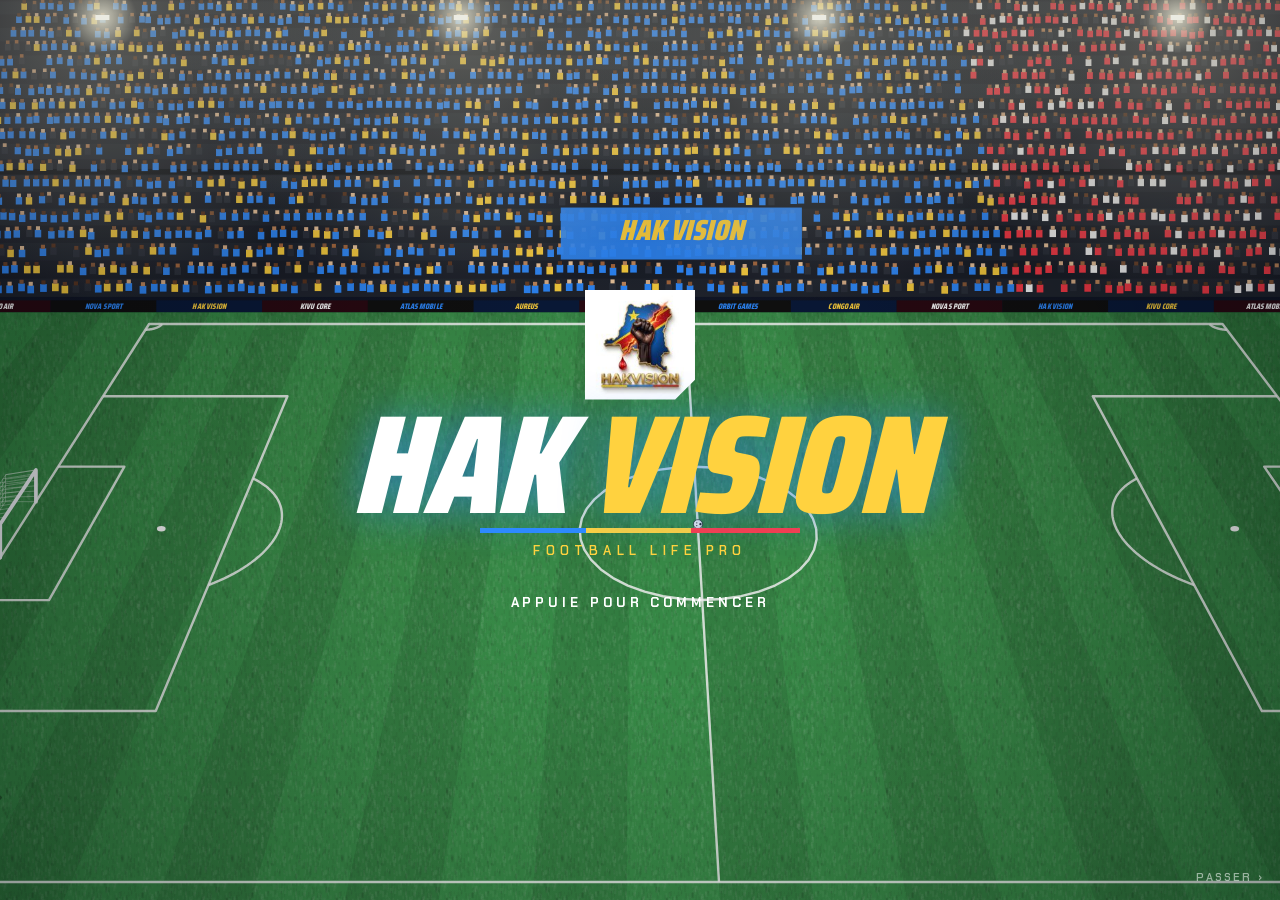
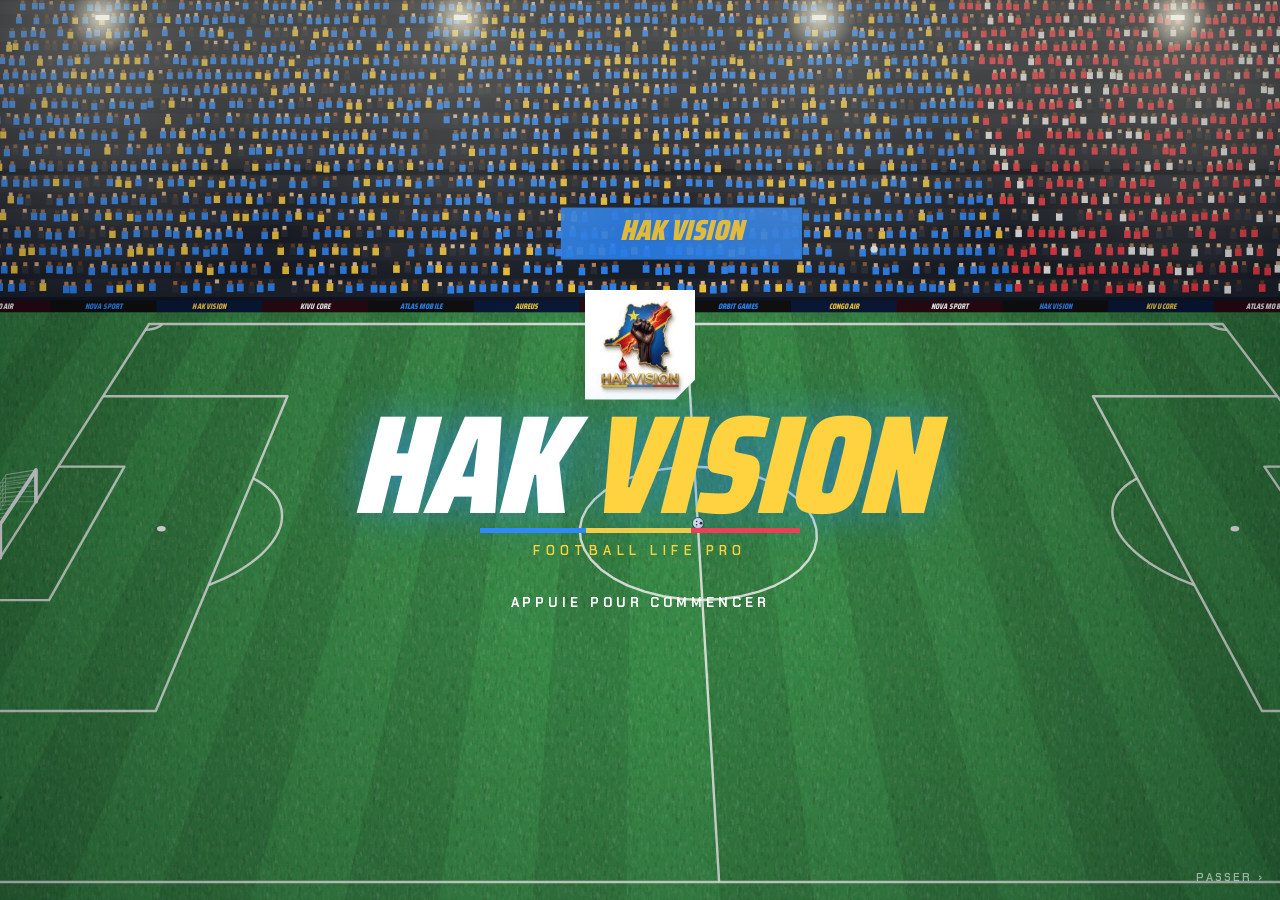
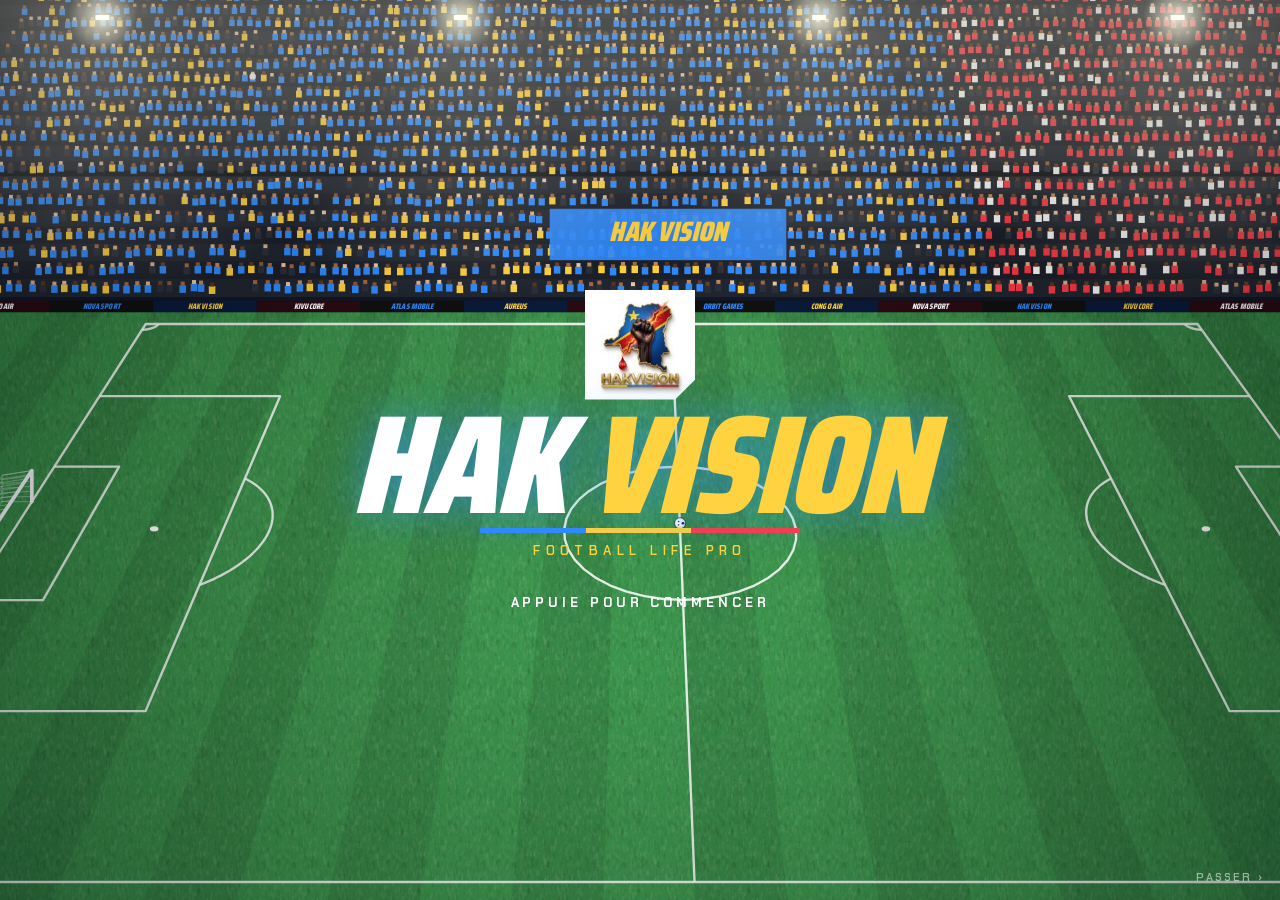
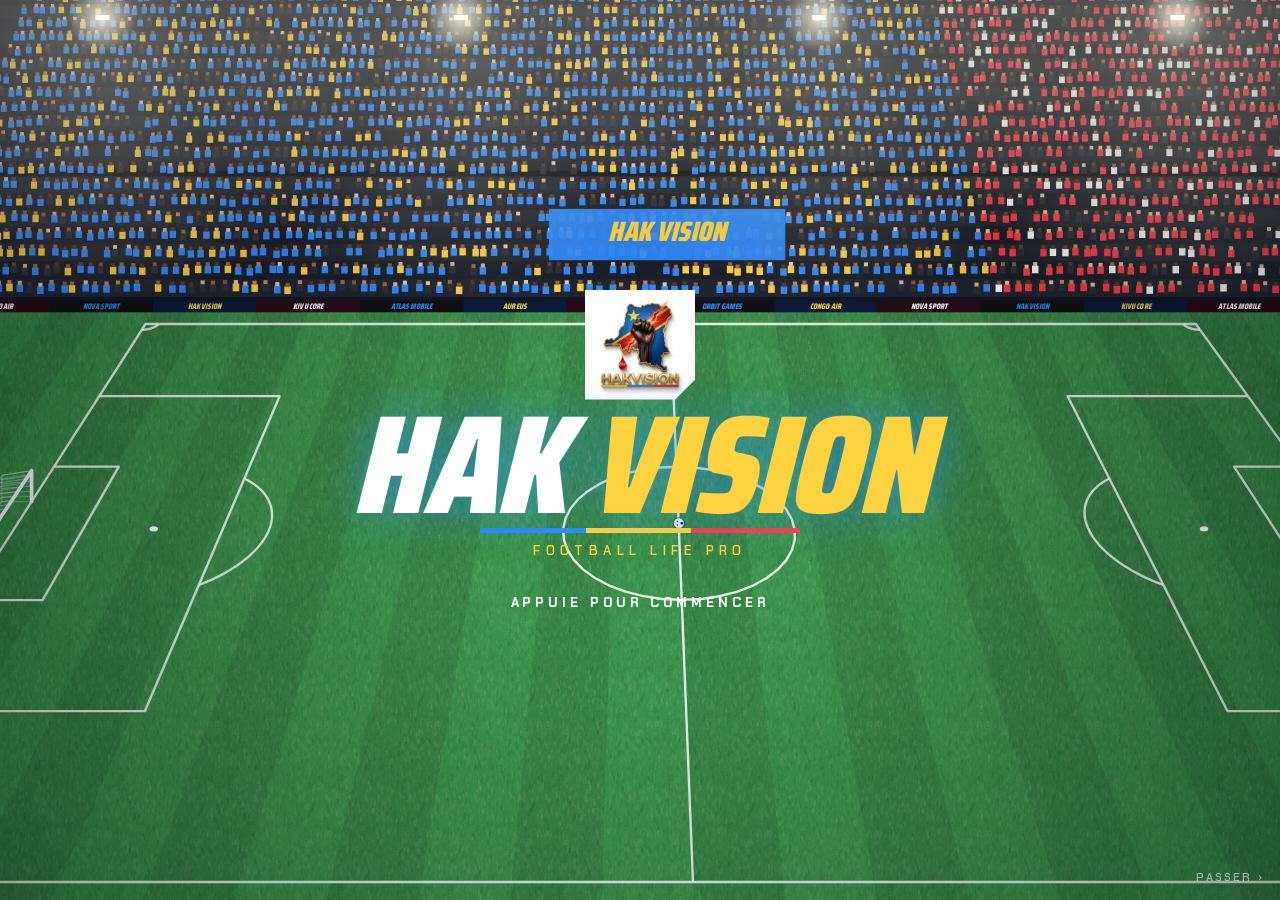
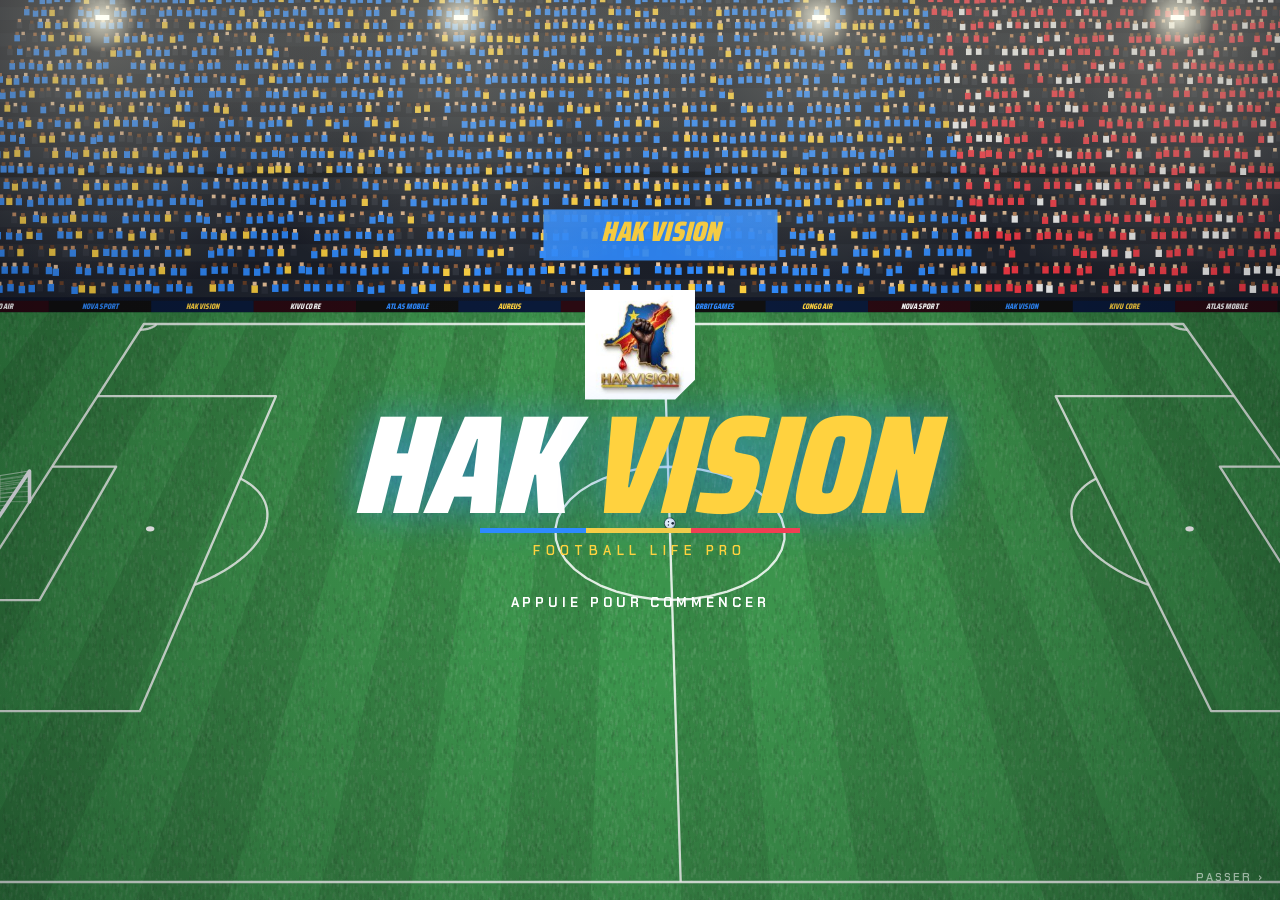
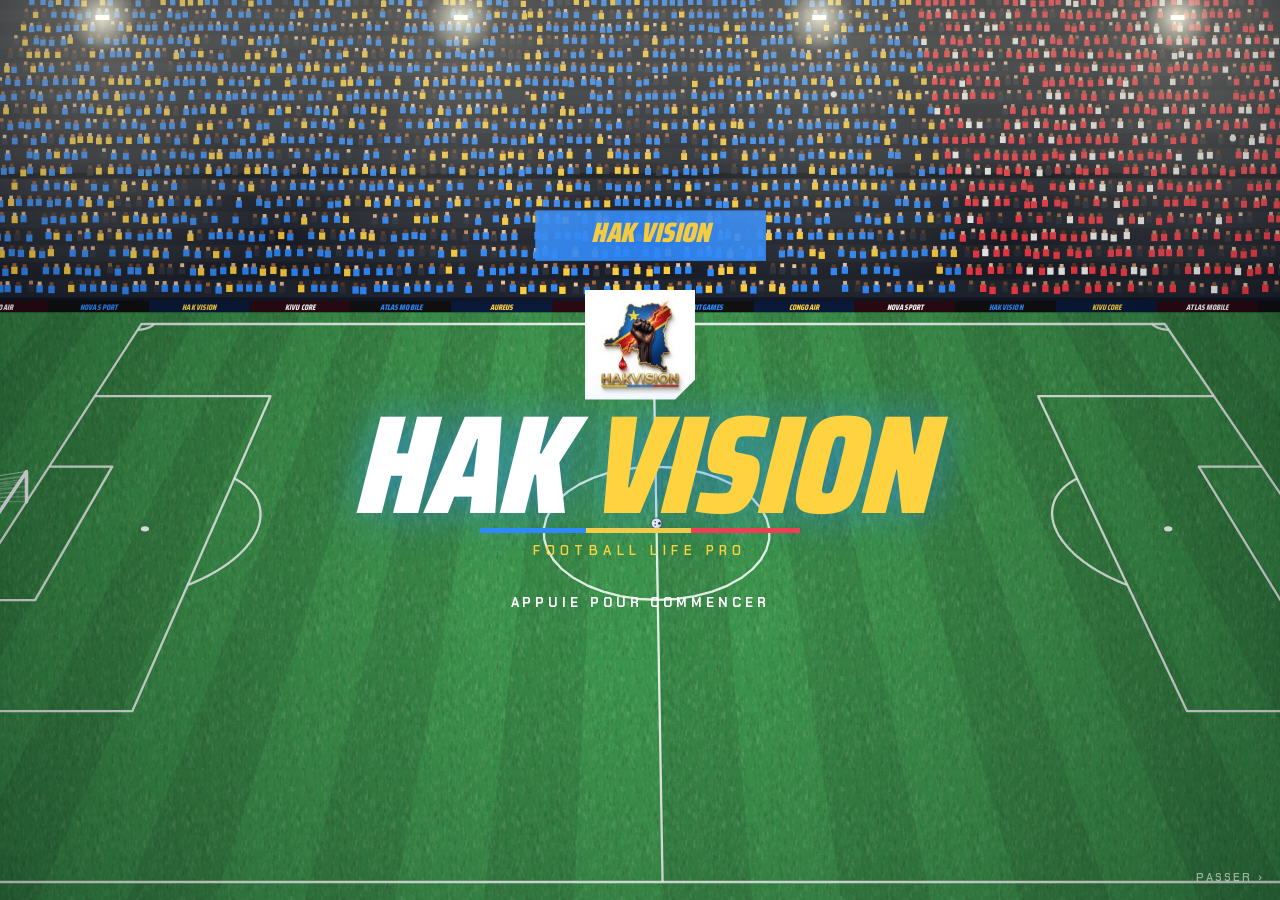
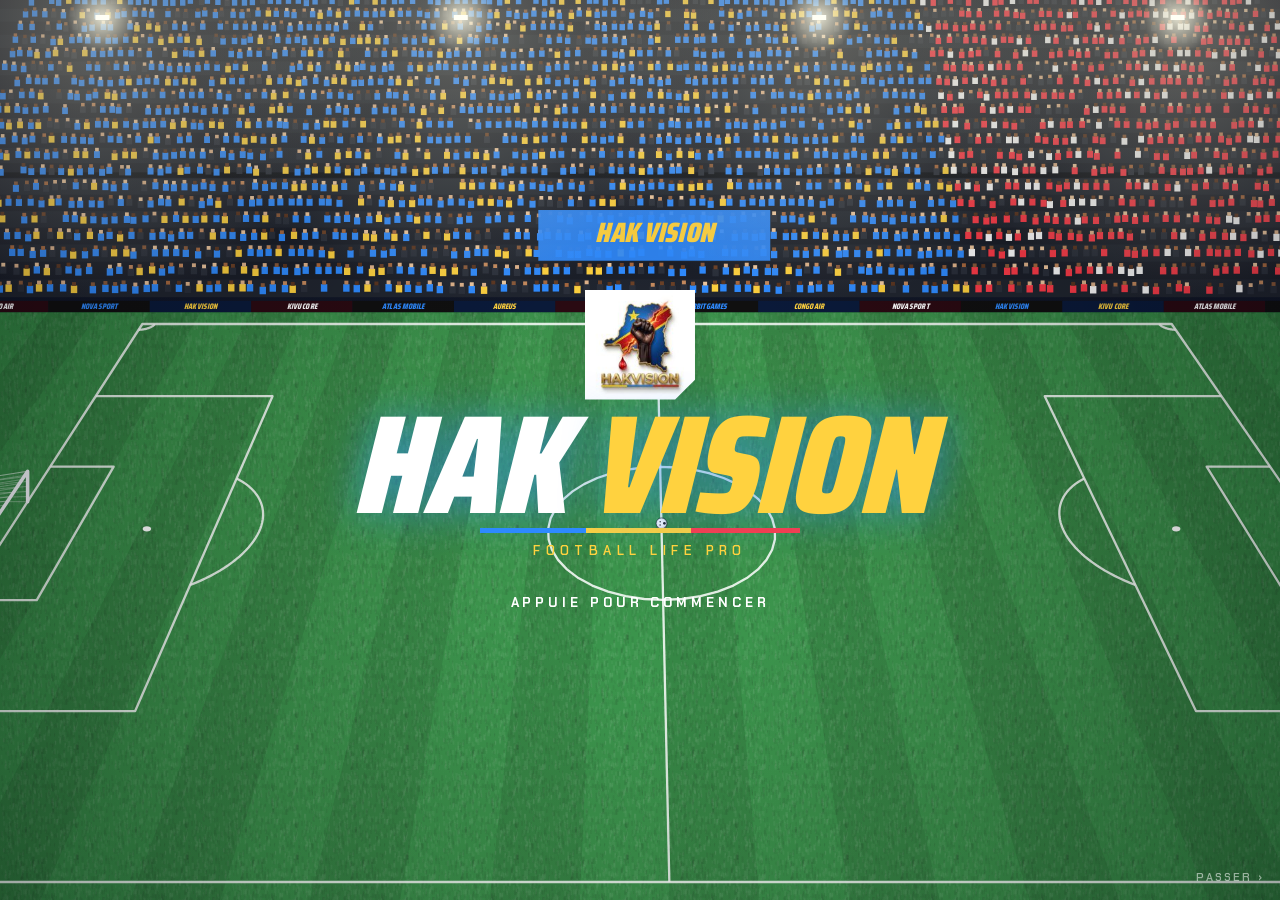
